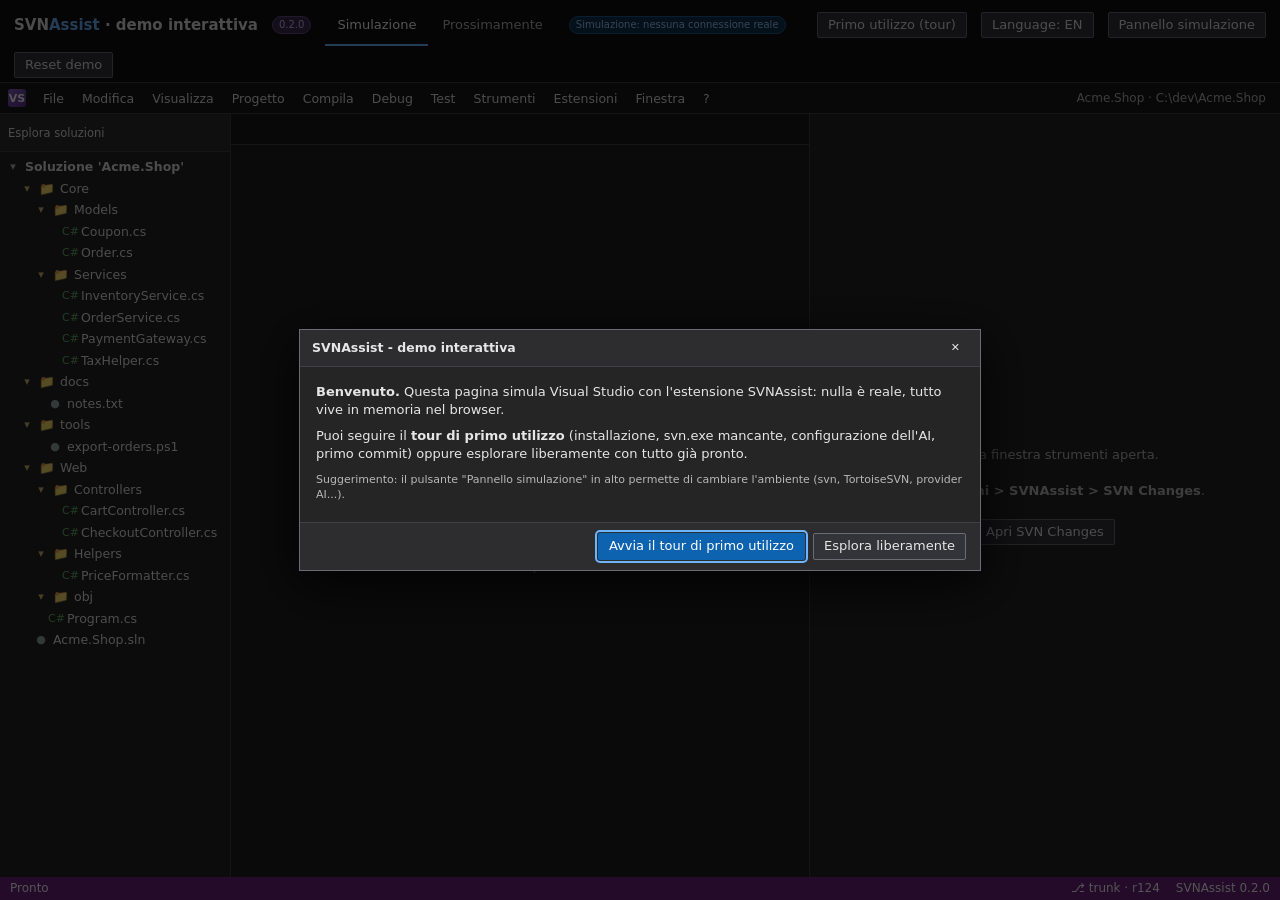
==== docs/demo/svnassist-demo.html @ 739f7c04 "Improve UI accessibility and native prompts; add audit tooling - Fix Shelve modality and focus, narr" ====
<!DOCTYPE html>
<html lang="it" data-theme="dark">
<head>
<meta charset="utf-8">
<meta name="viewport" content="width=device-width, initial-scale=1">
<title>SVNAssist - Demo interattiva</title>
<style>
/* Variabili del tema. Unico posto in cui compaiono colori fissi.
   Il tema "Auto" e' fornito dall'host (VS) con messaggio {type:"theme",kind,vars}: sovrascrive queste variabili. */
:root, :root[data-theme="dark"] {
  color-scheme: dark;
  --bg0:#181818; --bg1:#1f1f1f; --bg2:#252526; --bg3:#2d2d30; --bg4:#33333a; --bd:#3f3f46; --bd2:#6b6b75;
  --fg:#e6e6e6; --fg2:#b8b8b8; --fg3:#a4a4a4;
  --acc:#0e63b0; --acc-fg:#ffffff; --acc-h:#1473c9; --acc2:#6cb6ff; --acc-bg:#04395e; --focus:#6cb6ff;
  --ok:#4ec9b0; --warn:#e5b84b; --err:#ff8f7a;
  --st-M:#79a8f5; --st-A:#4fc47f; --st-D:#f59a9a; --st-C:#ff93a4; --st-U:#b0b0b0; --st-X:#ffa53a; --st-R:#b99af0;
  --add-bg:#12331c; --add-fg:#a8ecb5; --add-hl:#1a5c2e; --del-bg:#3b1519; --del-fg:#ffb8b3; --del-hl:#7a2a30;
  --hunk-bg:#13263d; --hunk-fg:#8fc2ff; --empty-bg:#202024;
  --syn-kw:#7cb7ff; --syn-str:#e8a87c; --syn-cm:#8fb98f; --syn-num:#b5cea8; --syn-ty:#4ec9b0;
  --chip-ok-bg:#12372d; --chip-ok-fg:#8be3c7; --chip-fail-bg:#3d1d17; --chip-fail-fg:#ffb3a3; --chip-run-bg:#10324f; --chip-run-fg:#9fd0ff;
  --warn-bg:#4a3500; --warn-fg:#ffd98a;
  --shadow:rgba(0,0,0,.55); --scrim:rgba(0,0,0,.6);
  --font:"Segoe UI",system-ui,-apple-system,Roboto,sans-serif; --mono:Consolas,"Cascadia Mono","Courier New",monospace; --fs:13px;
}
:root[data-theme="light"] {
  color-scheme: light;
  --bg0:#ffffff; --bg1:#ffffff; --bg2:#f3f3f3; --bg3:#e8e8e8; --bg4:#e2e2e2; --bd:#cccccc; --bd2:#767676;
  --fg:#1e1e1e; --fg2:#4a4a4a; --fg3:#595959;
  --acc:#005fb8; --acc-fg:#ffffff; --acc-h:#0a4f96; --acc2:#0050a0; --acc-bg:#cfe6fa; --focus:#005fb8;
  --ok:#0f6b4f; --warn:#8a5a00; --err:#b42318;
  --st-M:#0550ae; --st-A:#146c2e; --st-D:#b42318; --st-C:#b4132a; --st-U:#595959; --st-X:#954600; --st-R:#6639ba;
  --add-bg:#dcf5e1; --add-fg:#0f5a26; --add-hl:#9be0ae; --del-bg:#fbe0e0; --del-fg:#8f1d1d; --del-hl:#f2a8a8;
  --hunk-bg:#e1edfb; --hunk-fg:#0a4f96; --empty-bg:#f0f0f0;
  --syn-kw:#0b4fb3; --syn-str:#a33d00; --syn-cm:#2d6a2d; --syn-num:#1f6b3a; --syn-ty:#0f6b73;
  --chip-ok-bg:#d8f3e8; --chip-ok-fg:#0b5a40; --chip-fail-bg:#fbe0dc; --chip-fail-fg:#8f1d12; --chip-run-bg:#dcecfb; --chip-run-fg:#0a4f96;
  --warn-bg:#fff0c2; --warn-fg:#5c3d00;
  --shadow:rgba(0,0,0,.25); --scrim:rgba(0,0,0,.35);
}
:root[data-theme="blue"] {
  color-scheme: dark;
  --bg0:#1f2d45; --bg1:#243551; --bg2:#2b3d5c; --bg3:#344a6c; --bg4:#36507c; --bd:#4d6893; --bd2:#8aa3cc;
  --fg:#f3f7fd; --fg2:#cbd7ea; --fg3:#b9c8e0;
  --acc:#1a62ae; --acc-fg:#ffffff; --acc-h:#2272c9; --acc2:#9bcdff; --acc-bg:#285c99; --focus:#ffffff;
  --ok:#6fe0c4; --warn:#ffd36b; --err:#ffa08e;
  --st-M:#b3d2ff; --st-A:#8cf0b5; --st-D:#ffb0b0; --st-C:#ffbac6; --st-U:#d8e2f2; --st-X:#ffc680; --st-R:#dcc8ff;
  --add-bg:#1a4a3a; --add-fg:#b6f3c8; --add-hl:#226a4c; --del-bg:#58283a; --del-fg:#ffc9cd; --del-hl:#8f3f55;
  --hunk-bg:#1c3a66; --hunk-fg:#a9d2ff; --empty-bg:#27394f;
  --syn-kw:#9bcdff; --syn-str:#ffc69a; --syn-cm:#a8d5a8; --syn-num:#c6e2b8; --syn-ty:#7fe5d0;
  --chip-ok-bg:#1a4a3a; --chip-ok-fg:#b6f3e0; --chip-fail-bg:#58283a; --chip-fail-fg:#ffd0d4; --chip-run-bg:#1c3a66; --chip-run-fg:#bfe0ff;
  --warn-bg:#5c4a12; --warn-fg:#ffe7a8;
  --shadow:rgba(0,0,0,.5); --scrim:rgba(0,0,0,.55);
}

}
*{box-sizing:border-box}
html,body{height:100%;margin:0}
body{background:var(--bg0);color:var(--fg);font:13px/1.4 var(--font);overflow:hidden;display:flex;flex-direction:column;height:100vh}
button,input,select,textarea{font:inherit;color:inherit}
button{cursor:pointer}
:focus-visible{outline:2px solid var(--acc2);outline-offset:1px}
[hidden]{display:none!important}
.btn{background:var(--bg4);border:1px solid var(--bd2);border-radius:2px;padding:3px 10px;color:var(--fg)}
.btn:hover:not(:disabled){background:#45454c;border-color:var(--acc2)}
.btn:disabled{opacity:.45;cursor:default}
.btn.primary{background:var(--acc);border-color:var(--acc);color:#fff}
.btn.primary:hover:not(:disabled){background:var(--acc2)}
.btn.sm{padding:1px 7px;font-size:11px}
.btn.ghost{background:transparent;border-color:transparent}
.btn.ghost:hover:not(:disabled){background:var(--bg4);border-color:var(--bd2)}
input[type=text],input[type=number],textarea,select{background:var(--bg1);border:1px solid var(--bd2);border-radius:2px;padding:3px 6px;width:100%}
textarea{resize:vertical;font-family:var(--font)}
.spin{display:inline-block;width:11px;height:11px;border:2px solid var(--fg3);border-top-color:var(--acc2);border-radius:50%;animation:sp .7s linear infinite;vertical-align:-2px;margin-right:5px}
@keyframes sp{to{transform:rotate(360deg)}}
.tag{display:inline-block;font-size:10px;padding:1px 6px;border-radius:9px;background:#5a3d00;color:#ffd27a;border:1px solid #8a6100;white-space:nowrap}
.tag.soon{background:#3b2a52;color:#d9b8ff;border-color:#6a4a8f}
.tag.info{background:#10324f;color:#9fd0ff;border-color:#1c5a91}
.tag.ok{background:#12372d;color:#8be3c7;border-color:#1d6b55}
.muted{color:var(--fg2)} .small{font-size:11px}

/* ---------- barra superiore della demo ---------- */
.demo-top{min-height:46px;display:flex;flex-wrap:wrap;align-items:center;gap:6px 14px;padding:4px 14px;flex:none;background:#0f0f10;border-bottom:1px solid var(--bd)}
.demo-top h1{font-size:15px;margin:0;font-weight:600;white-space:nowrap}
.demo-top h1 span{color:var(--acc2)}
.tabs{display:flex;gap:2px}
.tabs button{background:transparent;border:0;border-bottom:2px solid transparent;padding:12px 12px 10px;color:var(--fg2)}
.tabs button[aria-selected=true]{color:#fff;border-bottom-color:var(--acc2)}
.tabs button:hover{color:#fff}
.demo-top .sp{flex:1}
#page{flex:1;min-height:0;position:relative}
.view{height:100%}
.sim{display:flex;height:100%}
.vs{flex:1;min-width:0;display:flex;flex-direction:column;background:var(--bg1)}
.sim-panel{width:330px;flex:none;background:var(--bg2);border-left:1px solid var(--bd);overflow:auto;padding:10px 12px 40px}
body.panel-closed .sim-panel{display:none}
@media (max-width:1250px){
  .sim-panel{position:absolute;right:0;top:0;bottom:0;z-index:40;box-shadow:-8px 0 24px #000a}
}

/* ---------- Visual Studio mock ---------- */
.vs-title{height:30px;display:flex;align-items:center;background:var(--bg0);border-bottom:1px solid var(--bd);padding-left:8px;gap:2px;position:relative}
.vs-logo{width:18px;height:18px;margin-right:6px;background:linear-gradient(135deg,#8661c5,#5c2d91);border-radius:3px;color:#fff;font-weight:700;font-size:11px;display:grid;place-items:center}
.menubar{display:flex;gap:0}
.menubar>div{position:relative}
.menubar>div>button{background:transparent;border:0;padding:5px 9px;font-size:12.5px}
.menubar>div>button:hover,.menubar>div>button[aria-expanded=true]{background:var(--bg4)}
.vs-title .sp{flex:1}
.vs-title .sol-name{color:var(--fg2);font-size:12px;margin-right:14px}
.dd{position:absolute;top:100%;left:0;min-width:230px;background:var(--bg3);border:1px solid var(--bd2);box-shadow:0 6px 18px #000a;padding:3px 0;z-index:60}
.dd button,.ctx button{display:flex;width:100%;justify-content:space-between;gap:20px;background:transparent;border:0;text-align:left;padding:4px 22px 4px 18px;font-size:12.5px;white-space:nowrap}
.dd button:hover:not(:disabled),.ctx button:hover:not(:disabled){background:var(--acc-bg)}
.dd button:disabled,.ctx button:disabled{color:var(--fg3);cursor:default}
.dd hr,.ctx hr{border:0;border-top:1px solid var(--bd);margin:3px 0}
.dd .sub{position:relative}
.dd .sub>.dd{left:100%;top:-4px}
.dd kbd{color:var(--fg3);font-family:inherit;font-size:11px}
.vs-body{flex:1;display:flex;min-height:0}
.se{width:230px;flex:none;background:var(--bg2);border-right:1px solid var(--bd);display:flex;flex-direction:column;min-height:0}
.pane-h{background:var(--bg3);padding:5px 8px;font-size:11.5px;text-transform:none;display:flex;align-items:center;justify-content:space-between;border-bottom:1px solid var(--bd);min-height:27px}
.se-tree{flex:1;overflow:auto;padding:4px 0}
.se-empty{padding:16px 12px;color:var(--fg2)}
.node{display:flex;align-items:center;gap:5px;padding:2px 6px;cursor:default;white-space:nowrap;border:0;background:transparent;width:100%;text-align:left;font-size:12.5px}
.node:hover{background:var(--bg4)}
.node.sel{background:var(--acc-bg)}
.node .ic{width:14px;text-align:center;color:var(--fg2);font-size:11px;flex:none}
.node .cs{color:#68b36b}.node .cfg{color:#9aa}.node .fld{color:#dcb67a}
.center{flex:1;min-width:0;display:flex;flex-direction:column;background:var(--bg1)}
.doc-tabs{display:flex;background:var(--bg0);border-bottom:1px solid var(--bd);min-height:30px;overflow:hidden}
.doc-tabs button{background:transparent;border:0;border-right:1px solid var(--bd);padding:6px 12px;color:var(--fg2);font-size:12.5px;white-space:nowrap}
.doc-tabs button[aria-selected=true]{background:var(--bg1);color:var(--fg);border-top:2px solid var(--acc2);padding-top:4px}
.doc-body{flex:1;min-height:0;position:relative;display:flex;flex-direction:column}
.editor{flex:1;display:flex;min-height:0}
.gutter{background:var(--bg1);color:var(--fg3);font:12px/1.5 var(--mono);text-align:right;padding:8px 8px 8px 12px;user-select:none;overflow:hidden;white-space:pre}
.editor textarea{flex:1;border:0;border-radius:0;background:var(--bg1);font:12px/1.5 var(--mono);padding:8px;resize:none;white-space:pre;overflow:auto;width:auto}
.ed-bar{display:flex;align-items:center;gap:10px;padding:4px 10px;background:var(--bg2);border-top:1px solid var(--bd);font-size:11.5px;color:var(--fg2)}
.welcome{margin:auto;max-width:430px;text-align:center;color:var(--fg2);padding:20px}
.welcome h2{color:var(--fg);font-weight:400;margin:0 0 8px}
.dock{width:470px;flex:none;background:var(--bg2);border-left:1px solid var(--bd);display:flex;flex-direction:column;min-height:0}
.dock-tabs{display:flex;background:var(--bg3);border-bottom:1px solid var(--bd)}
.dock-tabs button{background:transparent;border:0;padding:5px 12px;color:var(--fg2);font-size:12px;border-top:2px solid transparent}
.dock-tabs button[aria-selected=true]{color:var(--fg);background:var(--bg2);border-top-color:var(--acc2)}
.dock-tabs .x{padding:5px 7px;margin-left:-8px;color:var(--fg3)}
.dock-body{flex:1;min-height:0;overflow:hidden;display:flex;flex-direction:column}
.dock-empty{margin:auto;padding:20px;text-align:center;color:var(--fg2)}
.vs-status{height:23px;background:#68217a;color:#fff;display:flex;align-items:center;padding:0 10px;font-size:12px;gap:16px}
.vs-status.err{background:#a1260d}
.vs-status .sp{flex:1}
@media (max-width:1100px){.se{width:170px}.dock{width:400px}}

.ctx{position:fixed;background:var(--bg3);border:1px solid var(--bd2);box-shadow:0 6px 18px #000a;padding:3px 0;z-index:200;min-width:190px}
/* ---------- sim panel ---------- */
.sim-panel h3{font-size:12px;text-transform:uppercase;letter-spacing:.06em;color:var(--fg2);margin:16px 0 6px;font-weight:600}
.sim-panel h3:first-child{margin-top:0}
.tg{display:flex;align-items:center;gap:8px;padding:3px 0;font-size:12.5px;cursor:pointer}
.tg input{width:auto;accent-color:var(--acc2)}
.tg .hint{font-size:10.5px;color:var(--fg3);display:block}
.sim-panel .btn{margin:2px 4px 2px 0}
.cmdlog{background:var(--bg0);border:1px solid var(--bd);height:130px;overflow:auto;font:11px/1.4 var(--mono);padding:5px 7px;color:#b5c7d6;white-space:pre-wrap}
.cmdlog .c{color:#e5c07b}
.note{background:#10324f;border:1px solid #1c5a91;color:#bfe0ff;border-radius:3px;padding:6px 8px;font-size:11.5px;margin:6px 0}
.chain{font-size:11.5px;color:var(--fg2);margin-top:4px}

/* ---------- modali ---------- */
#overlay{position:fixed;inset:0;background:#000a;display:none;z-index:300;align-items:center;justify-content:center;padding:20px}
#overlay.on{display:flex}
.modal{background:var(--bg2);border:1px solid var(--bd2);box-shadow:0 12px 48px #000d;min-width:360px;max-width:min(680px,96vw);max-height:92vh;display:flex;flex-direction:column}
.modal.wide{width:min(900px,96vw);max-width:96vw}
.m-title{padding:8px 12px;background:var(--bg3);border-bottom:1px solid var(--bd);display:flex;justify-content:space-between;align-items:center;font-weight:600;font-size:12.5px}
.m-body{padding:16px 16px 12px;overflow:auto;white-space:normal}
.m-body.msg{display:flex;gap:14px}
.m-ico{font-size:28px;line-height:1}
.m-body p{margin:0 0 8px;white-space:pre-wrap}
.m-foot{padding:10px 14px;display:flex;justify-content:flex-end;gap:8px;background:var(--bg3);border-top:1px solid var(--bd);flex-wrap:wrap;align-items:center}
.m-foot .l{margin-right:auto}
.banner{background:#3b2a52;color:#e6d0ff;border:1px dashed #8a63b8;padding:5px 10px;font-size:11.5px;text-align:center}
.opt-grid{display:grid;grid-template-columns:200px 1fr;gap:0;min-height:380px}
.opt-tree{background:var(--bg1);border-right:1px solid var(--bd);padding:6px 0;font-size:12.5px}
.opt-tree div{padding:3px 12px;color:var(--fg2)}
.opt-tree .on{background:var(--acc-bg);color:var(--fg)}
.opt-form{padding:10px 14px;overflow:auto;max-height:62vh}
.opt-row{margin-bottom:11px}
.opt-row label{display:block;font-size:12px;margin-bottom:3px}
.opt-row .h{font-size:11px;color:var(--fg3);margin-top:2px}
.opt-row .bad{color:var(--warn)}
#toasts{position:fixed;left:50%;bottom:22px;transform:translateX(-50%);display:flex;flex-direction:column;gap:6px;z-index:500;align-items:center;pointer-events:none}
.toast{background:#0b3a63;border:1px solid var(--acc2);padding:8px 16px;border-radius:3px;box-shadow:0 4px 16px #000a;animation:fi .2s;max-width:80vw}
@keyframes fi{from{opacity:0;transform:translateY(8px)}}
.vsix{width:520px}
.vsix .row{display:flex;gap:12px;align-items:center}
.vsix .logo{width:54px;height:54px;border-radius:8px;background:linear-gradient(135deg,#0e70c0,#5c2d91);display:grid;place-items:center;font-weight:700;font-size:20px;color:#fff}

/* ---------- tour ---------- */
#tour{flex:none;background:#12263a;border-top:2px solid var(--acc2);padding:8px 14px 10px;max-height:40vh;overflow:auto;position:relative;z-index:30}
#tour .tcard{display:flex;gap:18px;align-items:flex-start}
#tour .tl{flex:1;min-width:0}
#tour .tr{display:flex;flex-wrap:wrap;gap:6px;justify-content:flex-end;max-width:360px}
#tour .th2{display:flex;gap:12px;align-items:center;font-size:12px;color:#9fd0ff;margin-bottom:2px}
#tour h4{margin:0 0 3px;font-size:14px}
#tour p{margin:0 0 5px;font-size:12.5px}
#tour .done{color:var(--ok);font-weight:600}
#tour .hint{background:#0b1b2b;border-left:3px solid var(--acc2);padding:5px 8px;font-size:11.5px;margin:5px 0}
#tour .ptr{font-size:11.5px;color:#ffd24a}
.dots{display:flex;gap:4px}.dots i{width:18px;height:4px;background:#2c4a66;border-radius:2px}.dots i.on{background:var(--acc2)}.dots i.cur{background:#fff}
.tour-target{outline:2px solid #ffd24a!important;outline-offset:2px;animation:pulse 1.2s ease-in-out infinite}
@keyframes pulse{50%{outline-color:#ffd24a00}}
@media (max-width:800px){#tour .tcard{flex-direction:column;gap:6px}#tour .tr{justify-content:flex-start;max-width:none}#tour{max-height:34vh;padding:6px 12px}#tour .btn{padding:2px 8px}.demo-top .btn{padding:2px 8px}}


/* ---------- layout stretto ---------- */
.nv{display:none;gap:3px;margin-left:8px}
.dock{container-type:inline-size}
@container (max-width:420px){.frow{grid-template-columns:auto 18px 1fr auto}.frow .act{display:none}}
.tw .row{flex-wrap:wrap}
.modal{min-width:min(360px,92vw)}
@media (max-width:1000px){
  .nv{display:flex}
  .menubar>div.dummy{display:none}
  .se{display:none;position:absolute;left:0;top:30px;bottom:23px;z-index:50;box-shadow:6px 0 18px #000a;width:230px}
  .vs-body.se-open .se{display:flex}
  .vs-body.v-doc .dock{display:none}
  .vs-body.v-dock .center{display:none}
  .dock{width:100%;border-left:0}
  .vs-title .sol-name{display:none}
}
@media (max-width:700px){.demo-top .tag{display:none}.demo-top h1{font-size:13px}}

/* ---------- prossimamente ---------- */
.soon-wrap{height:100%;overflow:auto;padding:22px 26px 60px;background:var(--bg0)}
.soon-wrap h2{margin:0 0 4px}
.soon-grid{display:grid;grid-template-columns:repeat(auto-fill,minmax(300px,1fr));gap:14px;margin-top:16px}
.card{position:relative;background:var(--bg2);border:1px dashed var(--bd2);padding:14px;border-radius:4px;filter:saturate(.35);opacity:.92}
.card h3{margin:0 0 6px;font-size:14px;color:var(--fg)}
.card p{margin:0 0 10px;color:var(--fg2);font-size:12.5px}
.card .tag{position:absolute;top:10px;right:10px}
.card ul{margin:0 0 10px;padding-left:18px;color:var(--fg2);font-size:12px}
.blame{font:12px/1.5 var(--mono);width:100%;border-collapse:collapse}
.blame td{padding:0 6px;white-space:pre}
.blame td:nth-child(1){color:var(--fg3)}.blame td:nth-child(2){color:var(--acc2)}.blame td:nth-child(3){color:var(--ok)}
.blame tr:hover{background:var(--bg3)}
.three{display:grid;grid-template-columns:1fr 1fr 1fr;gap:8px}
.three pre{margin:0;background:var(--bg1);border:1px solid var(--bd);padding:6px;font:11.5px/1.45 var(--mono);height:190px;overflow:auto}
.three h5{margin:0 0 3px;font-size:11.5px;color:var(--fg2)}
.sugg{position:absolute;background:var(--bg3);border:1px solid var(--bd2);box-shadow:0 6px 16px #000a;z-index:5;min-width:280px}
.sugg button{display:block;width:100%;background:transparent;border:0;text-align:left;padding:4px 8px}
.sugg button:hover,.sugg button.on{background:var(--acc-bg)}

/* ---------- UI.Web incorporata (iframe) ---------- */
.uiframe{display:block;width:100%;height:100%;border:0;background:var(--bg2)}
.dock-body{overflow:hidden}
.doc-frames{position:absolute;inset:0}
.doc-frames iframe{position:absolute;inset:0;width:100%;height:100%;border:0;background:var(--bg1)}
.doc-frames iframe[hidden]{display:none}
.theme-sel{display:flex;gap:6px;align-items:center;margin:4px 0}
/* barra della demo e tour: sempre scure, indipendenti dal tema di Visual Studio */
.demo-top,#tour{--fg:#e6e6e6;--fg2:#b8b8b8;--fg3:#a4a4a4;--bg4:#33333a;--bd2:#6b6b75;--acc2:#6cb6ff;color:var(--fg)}
.soon-wrap{color:var(--fg)}

</style>
</head>
<body class="panel-closed">
<header class="demo-top">
  <h1>SVN<span>Assist</span> &middot; demo interattiva</h1><span class="tag soon" title="Versione">0.2.0</span>
  <nav class="tabs" role="tablist" aria-label="Sezioni della demo">
    <button role="tab" id="tabbtn-sim" aria-selected="true" data-act="tab" data-arg="sim">Simulazione</button>
    <button role="tab" id="tabbtn-soon" aria-selected="false" data-act="tab" data-arg="soon">Prossimamente</button>
  </nav>
  <span class="tag info" title="Tutto quello che vedi e' simulato in memoria nel browser">Simulazione: nessuna connessione reale</span>
  <span class="sp"></span>
  <button class="btn" data-act="tourStart">Primo utilizzo (tour)</button>
  <button class="btn" id="btnLang" data-act="lang" title="Lingua dell'interfaccia SVNAssist / SVNAssist interface language" aria-label="Lingua / Language">IT | EN</button>
  <button class="btn" id="btnPanel" data-act="togglePanel" aria-pressed="false">Pannello simulazione</button>
  <button class="btn" data-act="reset">Reset demo</button>
</header>
<main id="page">
  <section class="view" id="view-sim">
    <div class="sim">
      <div class="vs" id="vs">
        <div class="vs-title">
          <div class="vs-logo" aria-hidden="true">VS</div>
          <div class="menubar" id="menubar" role="menubar"></div>
          <div class="nv"><button class="btn sm" data-act="nvSe">Esplora</button><button class="btn sm" data-act="nvView" data-arg="doc">Editor / Log</button><button class="btn sm" data-act="nvView" data-arg="dock">SVN Changes</button></div>
          <div class="sp"></div>
          <span class="sol-name" id="solName"></span>
        </div>
        <div class="vs-body v-dock" id="vsBody">
          <aside class="se" aria-label="Esplora soluzioni">
            <div class="pane-h"><span>Esplora soluzioni</span><span class="muted small" id="seNote"></span></div>
            <div class="se-tree" id="seTree"></div>
          </aside>
          <div class="center">
            <div class="doc-tabs" id="docTabs" role="tablist"></div>
            <div class="doc-body" id="docBody"></div>
          </div>
          <aside class="dock" id="dock" aria-label="Finestre strumenti"></aside>
        </div>
        <div class="vs-status" id="vsStatus"></div>
      </div>
      <aside class="sim-panel" id="simPanel" aria-label="Pannello simulazione"></aside>
    </div>
  </section>
  <section class="view" id="view-soon" hidden></section>
</main>
<div id="overlay" role="presentation"></div>
<div id="toasts" aria-live="polite"></div>
<div id="ctxhost"></div>
<div id="tour" hidden role="dialog" aria-label="Tour primo utilizzo"></div>
<script>window.__UI_DOC = "<!DOCTYPE html>\n<html lang=\"it\" data-theme=\"dark\">\n<head>\n<meta charset=\"utf-8\">\n<meta name=\"viewport\" content=\"width=device-width, initial-scale=1\">\n<title>SVNAssist</title>\n<style>\n/* Variabili del tema. Unico posto in cui compaiono colori fissi.\n   Il tema \"Auto\" e' fornito dall'host (VS) con messaggio {type:\"theme\",kind,vars}: sovrascrive queste variabili. */\n:root, :root[data-theme=\"dark\"] {\n  color-scheme: dark;\n  --bg0:#181818; --bg1:#1f1f1f; --bg2:#252526; --bg3:#2d2d30; --bg4:#33333a; --bd:#3f3f46; --bd2:#6b6b75;\n  --fg:#e6e6e6; --fg2:#b8b8b8; --fg3:#a4a4a4;\n  --acc:#0e63b0; --acc-fg:#ffffff; --acc-h:#1473c9; --acc2:#6cb6ff; --acc-bg:#04395e; --focus:#6cb6ff;\n  --ok:#4ec9b0; --warn:#e5b84b; --err:#ff8f7a;\n  --st-M:#79a8f5; --st-A:#4fc47f; --st-D:#f59a9a; --st-C:#ff93a4; --st-U:#b0b0b0; --st-X:#ffa53a; --st-R:#b99af0;\n  --add-bg:#12331c; --add-fg:#a8ecb5; --add-hl:#1a5c2e; --del-bg:#3b1519; --del-fg:#ffb8b3; --del-hl:#7a2a30;\n  --hunk-bg:#13263d; --hunk-fg:#8fc2ff; --empty-bg:#202024;\n  --syn-kw:#7cb7ff; --syn-str:#e8a87c; --syn-cm:#8fb98f; --syn-num:#b5cea8; --syn-ty:#4ec9b0;\n  --chip-ok-bg:#12372d; --chip-ok-fg:#8be3c7; --chip-fail-bg:#3d1d17; --chip-fail-fg:#ffb3a3; --chip-run-bg:#10324f; --chip-run-fg:#9fd0ff;\n  --warn-bg:#4a3500; --warn-fg:#ffd98a;\n  --shadow:rgba(0,0,0,.55); --scrim:rgba(0,0,0,.6);\n  --font:\"Segoe UI\",system-ui,-apple-system,Roboto,sans-serif; --mono:Consolas,\"Cascadia Mono\",\"Courier New\",monospace; --fs:13px;\n}\n:root[data-theme=\"light\"] {\n  color-scheme: light;\n  --bg0:#ffffff; --bg1:#ffffff; --bg2:#f3f3f3; --bg3:#e8e8e8; --bg4:#e2e2e2; --bd:#cccccc; --bd2:#767676;\n  --fg:#1e1e1e; --fg2:#4a4a4a; --fg3:#595959;\n  --acc:#005fb8; --acc-fg:#ffffff; --acc-h:#0a4f96; --acc2:#0050a0; --acc-bg:#cfe6fa; --focus:#005fb8;\n  --ok:#0f6b4f; --warn:#8a5a00; --err:#b42318;\n  --st-M:#0550ae; --st-A:#146c2e; --st-D:#b42318; --st-C:#b4132a; --st-U:#595959; --st-X:#954600; --st-R:#6639ba;\n  --add-bg:#dcf5e1; --add-fg:#0f5a26; --add-hl:#9be0ae; --del-bg:#fbe0e0; --del-fg:#8f1d1d; --del-hl:#f2a8a8;\n  --hunk-bg:#e1edfb; --hunk-fg:#0a4f96; --empty-bg:#f0f0f0;\n  --syn-kw:#0b4fb3; --syn-str:#a33d00; --syn-cm:#2d6a2d; --syn-num:#1f6b3a; --syn-ty:#0f6b73;\n  --chip-ok-bg:#d8f3e8; --chip-ok-fg:#0b5a40; --chip-fail-bg:#fbe0dc; --chip-fail-fg:#8f1d12; --chip-run-bg:#dcecfb; --chip-run-fg:#0a4f96;\n  --warn-bg:#fff0c2; --warn-fg:#5c3d00;\n  --shadow:rgba(0,0,0,.25); --scrim:rgba(0,0,0,.35);\n}\n:root[data-theme=\"blue\"] {\n  color-scheme: dark;\n  --bg0:#1f2d45; --bg1:#243551; --bg2:#2b3d5c; --bg3:#344a6c; --bg4:#36507c; --bd:#4d6893; --bd2:#8aa3cc;\n  --fg:#f3f7fd; --fg2:#cbd7ea; --fg3:#b9c8e0;\n  --acc:#1a62ae; --acc-fg:#ffffff; --acc-h:#2272c9; --acc2:#9bcdff; --acc-bg:#285c99; --focus:#ffffff;\n  --ok:#6fe0c4; --warn:#ffd36b; --err:#ffa08e;\n  --st-M:#b3d2ff; --st-A:#8cf0b5; --st-D:#ffb0b0; --st-C:#ffbac6; --st-U:#d8e2f2; --st-X:#ffc680; --st-R:#dcc8ff;\n  --add-bg:#1a4a3a; --add-fg:#b6f3c8; --add-hl:#226a4c; --del-bg:#58283a; --del-fg:#ffc9cd; --del-hl:#8f3f55;\n  --hunk-bg:#1c3a66; --hunk-fg:#a9d2ff; --empty-bg:#27394f;\n  --syn-kw:#9bcdff; --syn-str:#ffc69a; --syn-cm:#a8d5a8; --syn-num:#c6e2b8; --syn-ty:#7fe5d0;\n  --chip-ok-bg:#1a4a3a; --chip-ok-fg:#b6f3e0; --chip-fail-bg:#58283a; --chip-fail-fg:#ffd0d4; --chip-run-bg:#1c3a66; --chip-run-fg:#bfe0ff;\n  --warn-bg:#5c4a12; --warn-fg:#ffe7a8;\n  --shadow:rgba(0,0,0,.5); --scrim:rgba(0,0,0,.55);\n}\n</style>\n<style>\n/* Stile del pannello. Solo variabili di tokens.css: nessun colore fisso qui. */\n*{box-sizing:border-box}\nhtml,body{height:100%;margin:0}\nbody{background:var(--bg2);color:var(--fg);font:var(--fs)/1.4 var(--font);overflow:hidden}\n.sprite{position:absolute;width:0;height:0}\nbutton,input,select,textarea{font:inherit;color:inherit}\nbutton{cursor:pointer}\n:focus-visible{outline:2px solid var(--focus);outline-offset:-1px}\n[hidden]{display:none!important}\n.sr{position:absolute;width:1px;height:1px;overflow:hidden;clip:rect(0 0 0 0)}\n.fill{flex:1 1 0;min-width:0}\n.muted{color:var(--fg2)} .small{font-size:.9em}\n.ic{width:16px;height:16px;flex:none;vertical-align:middle}\n.ic.big{width:32px;height:32px;color:var(--ok)}\nb{font-weight:600}\n\n/* pulsanti: pochi, con etichetta; le azioni secondarie sono icone o menu */\n.btn{display:inline-flex;align-items:center;gap:6px;background:var(--bg4);border:1px solid var(--bd2);border-radius:4px;padding:4px 11px;color:var(--fg);white-space:nowrap}\n.btn:hover:not(:disabled){border-color:var(--acc2)}\n.btn:disabled{opacity:.5;cursor:default}\n.btn.primary{background:var(--acc);border-color:var(--acc);color:var(--acc-fg);font-weight:600}\n.btn.primary:hover:not(:disabled){background:var(--acc-h)}\n.btn.sm{padding:2px 8px;font-size:.92em}\n.btn.ghost{background:transparent;border-color:transparent;color:var(--fg2)}\n.btn.ghost:hover:not(:disabled){background:var(--bg4);color:var(--fg)}\n.btn.ghost.warn{color:var(--warn)}\n.btn.ai .ic{color:var(--acc2)}\n.pill{background:var(--acc-fg);color:var(--acc);border-radius:9px;padding:0 6px;font-size:.88em;font-weight:700;min-width:18px;text-align:center}\n.ib{display:inline-grid;place-items:center;width:24px;height:24px;padding:0;background:transparent;border:1px solid transparent;border-radius:4px;color:var(--fg2)}\n.ib:hover:not(:disabled){background:var(--bg4);color:var(--fg)}\n.ib:disabled{opacity:.45;cursor:default}\ninput[type=text],input[type=search],textarea{background:var(--bg1);border:1px solid var(--bd2);border-radius:4px;padding:5px 8px;width:100%;color:var(--fg)}\ninput::placeholder,textarea::placeholder{color:var(--fg3)}\ntextarea{resize:vertical;min-height:62px;max-height:40vh;font-family:var(--font)}\n.spin{display:inline-block;width:12px;height:12px;border:2px solid var(--fg3);border-top-color:var(--acc2);border-radius:50%;animation:sp .7s linear infinite}\n@keyframes sp{to{transform:rotate(360deg)}}\n@media (prefers-reduced-motion:reduce){.spin{animation-duration:2s}}\n\n/* struttura */\n.app{display:flex;flex-direction:column;height:100vh;min-height:0;position:relative}\n.bar{display:flex;align-items:center;gap:6px;padding:6px 8px;flex:none;flex-wrap:wrap}\n.branch{display:flex;align-items:center;gap:6px;min-width:0;overflow:hidden;white-space:nowrap;text-overflow:ellipsis}\n.branch b{overflow:hidden;text-overflow:ellipsis}\n.mb{display:flex;flex-wrap:wrap;align-items:center;gap:8px;margin:0 8px 6px;padding:6px 8px;border:1px solid var(--bd2);border-left:3px solid var(--acc);border-radius:4px;background:var(--acc-bg)}\n.mb.warn{border-left-color:var(--warn);background:var(--warn-bg);color:var(--warn-fg)}\nbutton.branch{background:none;border:0;border-radius:4px;color:inherit;font:inherit;padding:2px 6px;cursor:pointer}\nbutton.branch:hover{background:var(--bg3)}\nbutton.branch:focus-visible{outline:2px solid var(--focus);outline-offset:-2px}\n.wc{display:flex;gap:6px;align-items:center;padding:0 8px 6px}\n.wc label{font-weight:600;white-space:nowrap}\n.commit{padding:0 8px 4px;flex:none;display:flex;flex-direction:column;gap:2px}\n.commit .bar{padding:6px 0 2px}\n.ai-s{font-size:.92em;color:var(--fg2);padding:2px 0}\n.trace{display:flex;flex-wrap:wrap;gap:4px;align-items:center;font-size:.9em;padding:2px 0}\n.chip{display:inline-flex;gap:4px;align-items:center;padding:1px 8px;border-radius:10px;border:1px solid var(--bd2);background:var(--bg3);color:var(--fg2);white-space:nowrap}\n.chip.ok{background:var(--chip-ok-bg);color:var(--chip-ok-fg);border-color:transparent}\n.chip.fail{background:var(--chip-fail-bg);color:var(--chip-fail-fg);border-color:transparent}\n.chip.run{background:var(--chip-run-bg);color:var(--chip-run-fg);border-color:transparent}\n.chip.skip{border-style:dashed}\n.dl{background:var(--bg3);border:1px solid var(--bd);border-radius:4px;padding:6px 8px;font-size:.92em;margin:3px 0}\nprogress{display:block;width:100%;height:8px;margin:4px 0;accent-color:var(--acc2)}\n.foot{display:flex;flex-direction:column;align-items:stretch;gap:4px;padding:4px 8px;border-top:1px solid var(--bd);background:var(--bg3);flex:none;min-height:30px}\n.foot-r1,.foot-r2{display:flex;align-items:center;gap:8px;min-width:0}\n.foot-r1{min-height:22px}\n.foot .msg{display:inline-flex;align-items:center;gap:5px;min-width:0;max-width:100%}\n.foot .msg>span{overflow:hidden;text-overflow:ellipsis;white-space:nowrap;min-width:0}\n.foot .msg.ok,.foot .msg.err{font-weight:600;padding:1px 8px;border-radius:10px;animation:flash 2.4s ease-out}\n.foot .msg.ok{background:var(--chip-ok-bg);color:var(--chip-ok-fg)}\n.foot .msg.err{background:var(--chip-fail-bg);color:var(--chip-fail-fg)}\n/* Errori: testo intero su piu' righe (gli errori di svn sono lunghi), selezionabile; pulsante d'azione sotto se non c'e' posto */\n.foot-r1.err{flex-wrap:wrap;align-items:flex-start}\n.foot .msg.err{align-items:flex-start;padding:3px 8px;border-radius:6px;user-select:text;cursor:text}\n.foot .msg.err>svg{flex:none;margin-top:2px}\n.foot .msg.err>span{white-space:pre-wrap;overflow-wrap:anywhere;text-overflow:clip;max-height:9.5em;overflow:auto}\n@keyframes flash{0%,35%{box-shadow:0 0 0 3px var(--acc2)}100%{box-shadow:0 0 0 3px transparent}}\n/* Revision in cui e' la working copy: neutro = non si sa, verde = e' l'ultima del ramo, arancio = il server ne ha una piu' recente */\n.rev{display:inline-flex;align-items:center;gap:5px;min-width:0;padding:1px 8px;border-radius:10px;border:1px solid transparent;background:none;font:inherit;color:var(--fg2)}\n.rev>span{overflow:hidden;text-overflow:ellipsis;white-space:nowrap;min-width:0}\n.rev.ok{background:var(--chip-ok-bg);color:var(--chip-ok-fg);font-weight:600}\n.rev.bad{background:var(--warn-bg);color:var(--warn-fg);font-weight:600;cursor:pointer}\n.rev.bad:hover{border-color:currentColor}\n.foot-r1:empty{display:none}\n.prq-st{border-color:transparent;font-weight:600}\n.prq-st.ok{background:var(--chip-ok-bg);color:var(--chip-ok-fg)}\n.prq-st.bad{background:var(--chip-fail-bg);color:var(--chip-fail-fg)}\n.prq-st.bad:hover:not(:disabled),.prq-st.ok:hover:not(:disabled){border-color:currentColor}\n.prog{position:absolute;top:0;left:0;right:0;height:2px;overflow:hidden;display:none;z-index:5}\n.loading>.prog{display:block;background:var(--bg4)}\n.prog::after{content:\"\";display:block;height:100%;width:30%;background:var(--acc2);animation:ld 1s ease-in-out infinite}\n@keyframes ld{from{margin-left:-30%}to{margin-left:100%}}\n\n/* albero */\n.list{flex:1;min-height:80px;overflow:auto;background:var(--bg1);border-top:1px solid var(--bd);padding:2px 0}\n.tr{display:flex;align-items:center;gap:4px;height:26px;padding:0 6px 0 4px;white-space:nowrap;cursor:default;position:relative;user-select:none}\n.tr:hover{background:var(--bg3)}\n.tr[aria-selected=true]{background:var(--acc-bg)}\n.tr:focus-visible{outline:2px solid var(--focus);outline-offset:-2px}\n.tr.sec{background:var(--bg3);font-weight:600;border-bottom:1px solid var(--bd);position:sticky;top:0;z-index:1;text-transform:none}\n.tr.sec:hover{background:var(--bg4)}\n.tr.empty{color:var(--fg2);height:auto;padding:8px 14px;white-space:normal;line-height:1.4}\n.gd{width:14px;height:26px;flex:none;border-left:1px solid var(--bd);margin-left:2px}\n.gd:first-child{border-left-color:transparent}\n.chev{width:16px;height:16px;flex:none;display:grid;place-items:center;color:var(--fg2)}\n.chev .ic{width:12px;height:12px}\n.nm{overflow:hidden;text-overflow:ellipsis;min-width:0;flex:0 1 auto}\n.fol>.nm{font-weight:500}\n.dt{color:var(--fg2);font-size:.9em;overflow:hidden;text-overflow:ellipsis;min-width:0;flex:0 100 auto;margin-left:4px}\n.cnt{background:var(--bg4);color:var(--fg);border-radius:9px;padding:0 7px;font-size:.85em;flex:none}\n.fi{flex:none}\n.fi.fld{color:var(--st-X)}\n.fi.st-M{color:var(--st-M)}.fi.st-A{color:var(--st-A)}.fi.st-D{color:var(--st-D)}.fi.st-C{color:var(--st-C)}.fi.st-U{color:var(--st-U)}.fi.st-X{color:var(--st-X)}.fi.st-R{color:var(--st-R)}\n.st{font:700 12px var(--mono);width:18px;text-align:center;flex:none}\n.fi.st-K,.st.st-K,.lk{color:var(--st-X)}.lk{width:12px;height:12px;flex:none;margin-left:4px}\n.st.st-M{color:var(--st-M)}.st.st-A{color:var(--st-A)}.st.st-D{color:var(--st-D)}.st.st-C{color:var(--st-C)}.st.st-U{color:var(--st-U)}.st.st-X{color:var(--st-X)}.st.st-R{color:var(--st-R)}\n.acts{display:none;gap:0;flex:none}\n.tr:hover .acts,.tr:focus-within .acts,.tr:focus .acts,.tr[aria-selected=true] .acts{display:flex}\n.empty-state{display:flex;flex-direction:column;align-items:center;gap:4px;padding:28px 16px;text-align:center}\n\n/* menu */\n.menu{position:fixed;z-index:100;min-width:230px;background:var(--bg3);border:1px solid var(--bd2);border-radius:6px;box-shadow:0 8px 24px var(--shadow);padding:4px 0}\n.menu button{display:flex;width:100%;align-items:center;gap:6px;background:transparent;border:0;text-align:left;padding:5px 14px 5px 6px;color:var(--fg)}\n.menu button:hover:not(:disabled),.menu button:focus{background:var(--acc-bg);outline:none}\n.menu button:disabled{color:var(--fg3);cursor:default}\n.menu .mk{width:16px;flex:none;color:var(--acc2)}\n.menu .ml{flex:1}\n.menu kbd{color:var(--fg2);font:inherit;font-size:.9em;margin-left:18px}\n.menu hr{border:0;border-top:1px solid var(--bd);margin:4px 0}\n.menu .mh{padding:4px 12px 2px;color:var(--fg2);font-size:.85em;text-transform:uppercase;letter-spacing:.05em}\n\n/* prerequisiti */\n.prq{flex:none;background:var(--bg3);border-top:1px solid var(--bd);border-bottom:1px solid var(--bd);padding:6px 8px;max-height:45%;overflow:auto}\n.prq-h{display:flex;align-items:center;gap:6px}\n.prq h4{margin:8px 0 2px;font-size:.85em;color:var(--fg2);text-transform:uppercase;letter-spacing:.05em}\n.prq .fb{font-weight:600;margin-top:3px}\n.pi{display:flex;gap:8px;padding:5px 0;border-bottom:1px solid var(--bd)}\n.pm{width:16px;flex:none;margin-top:2px}.pi.ok .pm{color:var(--ok)}.pi.ko .pm{color:var(--st-X)}\n.pt{flex:1;min-width:0}\n.pb{display:flex;gap:4px;flex-wrap:wrap;margin-top:4px}\ndetails summary{cursor:pointer;color:var(--acc2);font-size:.9em;margin-top:2px}\npre.cmd{background:var(--bg0);border:1px solid var(--bd);padding:6px 8px;font:12px/1.4 var(--mono);white-space:pre-wrap;word-break:break-all;margin:4px 0;color:var(--fg)}\n\n/* log */\n.app.log .wc{padding-top:6px}\n.mh{display:flex;align-items:center;gap:8px;padding:6px 8px;flex:none}\n.llist.mrg{--c1:96px}\n.ck{display:inline-flex;align-items:center;justify-content:center;width:14px;height:14px;margin-right:6px;vertical-align:-2px;border:1px solid var(--bd2);border-radius:3px;background:var(--bg1)}\n.ck.on{background:var(--acc);border-color:var(--acc);color:var(--acc-fg)}\n.ck .ic{width:10px;height:10px}\n.mact{display:flex;gap:6px;flex-wrap:wrap;margin:8px 0 2px}\n.mres{padding:8px 12px}\n.mb.info{border-color:var(--bd2);color:var(--fg2)}\n.mf,.mrv{padding:0 12px 6px}\n.mrv{padding:0 0 4px}\n.mrv .pth b{color:var(--fg)}\n.warn-t{color:var(--warn);text-transform:none;letter-spacing:0;font-weight:600}\n.fcnt{flex:none;margin-left:auto;font:11px var(--mono)}\n.mdr{margin-top:10px}\n.mdr summary{cursor:pointer;color:var(--fg2)}\n.lbody{flex:1;min-height:0;display:flex;flex-direction:column}\n.llist{--c1:64px;--c2:120px;--c3:140px;flex:none;height:45%;min-height:120px;overflow:auto;resize:vertical;background:var(--bg1);border-top:1px solid var(--bd)}\n.lh,.lr{display:grid;grid-template-columns:var(--c1) var(--c2) var(--c3) minmax(0,1fr);gap:0;min-width:520px}\n.lh{position:sticky;top:0;z-index:1;background:var(--bg3);border-bottom:1px solid var(--bd2);font-weight:600;color:var(--fg2)}\n.lh>span{position:relative;padding:4px 10px;border-right:1px solid var(--bd)}\n.lh .rz{position:absolute;right:-3px;top:0;bottom:0;width:7px;cursor:col-resize;z-index:2}\n.lh .rz:hover{background:var(--acc2);opacity:.4}\n.lr>*{padding:5px 10px;overflow:hidden;text-overflow:ellipsis;white-space:nowrap}\n.lr:nth-child(even){background:var(--bg2)}\n.lr{border-bottom:1px solid var(--bd);cursor:default}\n.lr:hover{background:var(--bg3)}\n.lr.sel,.lr.sel:hover{background:var(--acc-bg);box-shadow:inset 3px 0 0 var(--acc)}\n.lmore{padding:8px 10px;position:sticky;left:0}\n.ldet{flex:1;min-height:0;overflow:auto;background:var(--bg1);border-top:1px solid var(--bd)}\n.ld-h{padding:8px 12px;border-bottom:1px solid var(--bd);background:var(--bg2)}\n.ld-h p{margin:4px 0;white-space:pre-wrap}\n.ld-h .lmsg{font-size:1.05em;margin:8px 0;padding:8px 10px;background:var(--bg1);border:1px solid var(--bd);border-radius:4px}\n.pth{margin-top:8px;color:var(--fg2);font-size:.85em;text-transform:uppercase;letter-spacing:.05em}\n.paths{list-style:none;margin:6px 0 0;padding:0;font:12px/1.5 var(--mono)}\n.paths li{display:flex;gap:8px;align-items:baseline;padding:2px 6px;border-bottom:1px solid var(--bd)}\n.paths li:hover{background:var(--bg3)}\n.paths .st{border-radius:3px;background:var(--bg4)}\n.paths .sn{width:84px;flex:none;color:var(--fg2);font:12px var(--font)}\n.paths .pt{min-width:0}\n.lf{display:flex;flex-wrap:wrap;gap:6px;align-items:center;padding:0 8px 6px}\n.lf label{color:var(--fg2,inherit);opacity:.8;white-space:nowrap}\n.lf input[type=text]{width:auto;flex:1 1 90px;min-width:70px}\n.lf input[type=date]{background:var(--bg1);border:1px solid var(--bd2);border-radius:4px;padding:4px 6px;color:var(--fg)}\n.lo{display:flex;flex-wrap:wrap;gap:4px 16px;padding:0 8px 6px}\n.lo-c{display:inline-flex;gap:6px;align-items:center;cursor:pointer;color:var(--fg2,inherit)}\n.lo-c input{width:auto;margin:0;accent-color:var(--acc)}\n.lr.mg{box-shadow:inset 2px 0 0 var(--bd2)}\n.lr.mg.sel,.lr.mg.sel:hover{box-shadow:inset 3px 0 0 var(--acc)}\n.lr.mg>*{color:var(--fg2)}\n.lr.d1 .rv{padding-left:24px}.lr.d2 .rv{padding-left:38px}.lr.d3 .rv{padding-left:52px}\n.mgi{font-style:normal;margin-right:4px;opacity:.7}\n.rvt{font-style:normal;color:var(--warn);font-weight:600}\n.lf.on input:not([value=\"\"]){border-color:var(--acc)}\n.paths .pl{background:none;border:0;padding:0;color:var(--acc2);font:inherit;cursor:pointer;text-align:left;word-break:break-all}\n.paths .pl:hover{text-decoration:underline}\n@container (min-width:1100px){.lbody{flex-direction:row}.llist{height:auto;width:55%;min-width:420px;resize:horizontal;border-right:1px solid var(--bd)}.ldet{border-top:1px solid var(--bd)}}\n@container (max-width:520px){.lh,.lr{grid-template-columns:50px minmax(0,1fr);min-width:0}.lh>:nth-child(2),.lh>:nth-child(3),.lr .dtm,.lr .au{display:none}}\n\n/* diff affiancato */\n.df{margin:0 0 14px}\n.df-h{display:flex;align-items:center;gap:6px;margin:0;padding:6px 12px;font-size:1em;font-weight:600;background:var(--bg3);border-bottom:1px solid var(--bd);position:sticky;top:0;z-index:2}\n.df-meta{margin:0;padding:4px 12px;font:12px/1.4 var(--mono);color:var(--fg2);white-space:pre-wrap}\n.df-hunk{background:var(--hunk-bg);color:var(--hunk-fg);font:12px/1.6 var(--mono);padding:1px 12px}\n.df .r{display:grid;grid-template-columns:1fr 1fr;container-type:inline-size}\n.df .s{display:grid;grid-template-columns:3.6em 1fr;min-width:0;font:12.5px/1.55 var(--mono)}\n.df .s:first-child{border-right:1px solid var(--bd)}\n.df .ln{text-align:right;padding:0 8px;color:var(--fg3);user-select:none;background:var(--bg2)}\n.df .cd{white-space:pre-wrap;overflow-wrap:anywhere;padding:0 8px;min-width:0}\n.df .s.ctx{background:var(--bg1)}\n.df .s.add{background:var(--add-bg);color:var(--add-fg)}\n.df .s.del{background:var(--del-bg);color:var(--del-fg)}\n.df .s.empty{background:var(--empty-bg)}\n.df .s.add mark{background:var(--add-hl);color:inherit;border-radius:2px}\n.df .s.del mark{background:var(--del-hl);color:inherit;border-radius:2px}\n.tk-kw{color:var(--syn-kw);font-style:normal}.tk-str{color:var(--syn-str);font-style:normal}.tk-cm{color:var(--syn-cm);font-style:normal}.tk-num{color:var(--syn-num);font-style:normal}.tk-ty{color:var(--syn-ty);font-style:normal}\n.df-empty{padding:20px;color:var(--fg2);text-align:center}\n@container (max-width:560px){.df .r{grid-template-columns:1fr}.df .s.empty{display:none}.df .s:first-child{border-right:0}}\n.dv{display:flex;flex-direction:column;height:100vh}\n.dv-h{display:flex;gap:10px;align-items:baseline;padding:8px 14px;background:var(--bg3);border-bottom:1px solid var(--bd)}\n.dv-b{flex:1;overflow:auto;background:var(--bg1)}\nhtml[data-view=diff] body{background:var(--bg1)}\nhtml[data-view=diff] body,html[data-view=log] body,html[data-view=changes] body{container-type:inline-size}\n\n#toast{position:fixed;left:50%;bottom:40px;transform:translateX(-50%);background:var(--acc);color:var(--acc-fg);padding:6px 14px;border-radius:4px;box-shadow:0 4px 16px var(--shadow);opacity:0;pointer-events:none;transition:opacity .2s;max-width:90vw;z-index:200}\n#toast.on{opacity:1}\n.flt{padding:4px 8px;border-top:1px solid var(--bd)}.flt input{padding:3px 8px}\n\n/* messaggi AI per gravita' (stessa dimensione del testo: cambiano colore, icona e peso) */\n.ai-s{display:flex;gap:6px;align-items:flex-start;border-radius:4px}\n.ai-s .ic{flex:none;margin-top:2px}\n.ai-s.lv-warn,.ai-s.lv-err,.ai-s.lv-ok{padding:4px 8px;font-weight:600;animation:flash 2.4s ease-out}\n.ai-s.lv-warn{background:var(--warn-bg);color:var(--warn-fg)}\n.ai-s.lv-err{background:var(--chip-fail-bg);color:var(--chip-fail-fg)}\n.ai-s.lv-ok{background:var(--chip-ok-bg);color:var(--chip-ok-fg)}\n.ai-s.lv-busy{color:var(--fg)}\n@media (prefers-reduced-motion:reduce){.ai-s.lv-warn,.ai-s.lv-err,.ai-s.lv-ok,.foot .msg.ok,.foot .msg.err{animation:none}}\n\n/* procedura guidata (dialogo modale) */\n.wiz-scrim{position:fixed;inset:0;background:var(--scrim);display:flex;align-items:center;justify-content:center;padding:10px;z-index:150}\n.wiz{background:var(--bg2);border:1px solid var(--bd2);border-radius:8px;box-shadow:0 12px 32px var(--shadow);width:min(560px,100%);max-height:100%;display:flex;flex-direction:column;overflow:hidden}\n.wiz-h{display:flex;align-items:center;gap:6px;padding:10px 12px 4px}\n.wiz-h h3{margin:0;font-size:1.1em;outline:none}\n.wiz-steps{display:flex;gap:4px;list-style:none;margin:0;padding:4px 12px 8px;flex-wrap:wrap;color:var(--fg2);font-size:.92em}\n.wiz-steps li{display:flex;align-items:center;gap:5px;flex:1;min-width:max-content}\n.wiz-steps .n{width:20px;height:20px;border-radius:50%;border:1px solid var(--bd2);display:inline-flex;align-items:center;justify-content:center;font-size:.9em}\n.wiz-steps .n .ic{width:12px;height:12px}\n.wiz-steps li.cur{color:var(--fg);font-weight:600}.wiz-steps li.cur .n{background:var(--acc);border-color:var(--acc);color:var(--acc-fg)}\n.wiz-steps li.done .n{background:var(--chip-ok-bg);color:var(--chip-ok-fg);border-color:transparent}\n.wiz-b{padding:4px 12px 8px;overflow:auto;flex:1;display:flex;flex-direction:column;gap:4px}\n.wiz-b p{margin:2px 0 6px}\n.wiz-cards{display:flex;flex-direction:column;gap:6px}\n.wiz-card{display:flex;flex-direction:column;gap:2px;text-align:left;background:var(--bg3);border:1px solid var(--bd2);border-radius:6px;padding:8px 10px;color:var(--fg)}\n.wiz-card:hover{border-color:var(--acc2)}\n.wiz-card.sel{border-color:var(--acc2);background:var(--acc-bg);box-shadow:inset 3px 0 0 var(--acc2)}\n.wiz-form{display:flex;flex-direction:column;gap:4px;margin:6px 0}\n.wiz-form label,.wiz-b label{font-weight:600}\n.wiz-b input[type=password],.wiz-b input[type=text],.wiz-b select{background:var(--bg1);border:1px solid var(--bd2);border-radius:4px;padding:5px 8px;width:100%;color:var(--fg)}\n.wiz-note{border-radius:4px;padding:4px 8px;background:var(--warn-bg);color:var(--warn-fg)}\n.wiz-note.err{background:var(--chip-fail-bg);color:var(--chip-fail-fg)}\n.wiz-acc{padding:2px 0}\n.ai-act{margin:4px 0}\n.wiz-f{display:flex;align-items:center;gap:6px;padding:8px 12px;border-top:1px solid var(--bd);background:var(--bg3);flex-wrap:wrap}\n.app.modal-open{pointer-events:none}\n/* scelta della revisione (Update to revision) */\n.wiz.rp{width:min(640px,100%)}\n.rp-t{word-break:break-all}\n.rp-list{border:1px solid var(--bd2);border-radius:4px;background:var(--bg1);max-height:min(300px,45vh);min-height:90px;overflow:auto;display:flex;flex-direction:column}\n.rp-row{display:flex;align-items:baseline;gap:8px;padding:4px 8px;cursor:pointer;border-bottom:1px solid var(--bd);flex:none}\n.rp-row:hover{background:var(--bg3)}\n.rp-row.sel{background:var(--acc-bg);box-shadow:inset 3px 0 0 var(--acc2)}\n.rp-row:focus-visible{outline:2px solid var(--focus);outline-offset:-2px}\n.rp-row .rv{min-width:56px;flex:none}\n.rp-row .au{flex:none;max-width:120px;overflow:hidden;text-overflow:ellipsis;white-space:nowrap}\n.rp-row .dtm{flex:none}\n.rp-row .m{flex:1;min-width:0;overflow:hidden;text-overflow:ellipsis;white-space:nowrap}\n.rp-note{padding:6px 8px;text-align:center}\n.rp-err{display:flex;align-items:center;gap:6px;color:var(--chip-fail-fg);background:var(--chip-fail-bg);border-radius:4px;padding:4px 8px;margin-top:4px}\n.wiz-b input[type=text]{background:var(--bg1);border:1px solid var(--bd2);border-radius:4px;padding:5px 8px;width:100%;color:var(--fg)}\n\n/* sezione Conflitti (Changes): un riquadro per file con le azioni esplicite */\n.cfl{margin:4px 8px 8px;border:1px solid var(--bd2);border-left:4px solid var(--warn);border-radius:6px;background:var(--bg3);flex:none;max-height:50vh;display:flex;flex-direction:column;font-size:1.05em}\n.cfl-h{display:flex;align-items:center;gap:10px;padding:10px 12px;flex-wrap:wrap;flex:none}\n.cfl-h b{font-size:1.1em}\n.cfl-h .ic,.cf-t .ic{color:var(--warn)}\n.cfl-l{list-style:none;margin:0;padding:0;overflow:auto;min-height:0}   /* con molti conflitti scorre l'elenco, non il resto della finestra */\n.cf{padding:12px;border-top:1px solid var(--bd);display:flex;flex-direction:column;gap:8px}\n.cf p{margin:0;line-height:1.45}\n.cf-t{display:flex;align-items:center;gap:10px;min-width:0;flex-wrap:wrap}\n.cf-n,.cf-p{overflow:hidden;text-overflow:ellipsis;white-space:nowrap;min-width:0}\n.cf-a{display:flex;gap:8px;flex-wrap:wrap}\n.cf-a .btn{padding:6px 14px}\n.cf-g{background:var(--bg2)}\n.cf-sub{border:1px solid var(--bd);border-radius:4px;background:var(--bg1);max-height:30vh}\n.cf-s{display:flex;align-items:center;gap:10px;padding:6px 10px;border-bottom:1px solid var(--bd);min-width:0}\n.cf-s:last-child{border-bottom:0}\n.cf-f code{background:var(--bg1);border:1px solid var(--bd);border-radius:3px;padding:0 4px;font-family:var(--mono)}\n\n/* selettore Switch/Merge: gruppi, vista estesa a tabella con lista virtuale */\n.sw-g{flex:none;padding:4px 8px 2px;font-size:.88em;text-transform:uppercase;letter-spacing:.04em;border-bottom:1px solid var(--bd)}\n.wiz.rp.sw-wide{width:min(1500px,100%);height:min(92vh,100%)}   /* vista estesa: quasi tutta la finestra */\n.sw-wide .wiz-b{min-height:0}\n.sw-wide .rp-list.sw-vl{flex:1 1 0;height:auto;min-height:160px}\n.sw-bar{display:flex;gap:6px;flex-wrap:wrap;align-items:center}\n.sw-bar input[type=text]{flex:1 1 220px;min-width:120px;width:auto}\n.sw-bar input[type=date]{background:var(--bg1);border:1px solid var(--bd2);border-radius:4px;padding:4px 6px;color:var(--fg)}\n.sw-bar label{font-weight:600}\n.sw-dates{border-bottom:1px solid var(--bd);padding-bottom:6px}\n.sw-bar select{width:auto;min-width:130px;background:var(--bg1);border:1px solid var(--bd2);border-radius:4px;padding:5px 8px;color:var(--fg)}\n.sw-x{display:grid;grid-template-columns:minmax(0,1fr) 70px 76px 150px 140px;gap:8px;align-items:center}\n@media (max-width:720px){.sw-x{grid-template-columns:minmax(0,1fr) 48px 52px 84px 112px;gap:6px}}   /* tool window stretta: colonne piu' strette, l'autore resta */\n\n/* Recenti: pannello largo quanto la finestra, ricerca in cima, voci con prima riga in grassetto + anteprima */\n#rec{position:fixed;left:8px;right:8px;z-index:120}\n.rc{display:flex;flex-direction:column;gap:6px;background:var(--bg2);border:1px solid var(--bd2);border-radius:8px;box-shadow:0 12px 32px var(--shadow);padding:8px;max-height:60vh}\n.rc-list{overflow:auto;border:1px solid var(--bd2);border-radius:4px;background:var(--bg1);flex:1 1 auto;min-height:60px}\n.rc-row{display:flex;flex-direction:column;gap:2px;padding:7px 12px;border-bottom:1px solid var(--bd);cursor:pointer}\n.rc-row:hover{background:var(--bg3)}\n.rc-row.sel{background:var(--acc-bg);box-shadow:inset 3px 0 0 var(--acc2)}\n.rc-1,.rc-p{overflow:hidden;overflow-wrap:anywhere;display:-webkit-box;-webkit-box-orient:vertical}\n.rc-1{-webkit-line-clamp:2}\n.rc-p{-webkit-line-clamp:3;color:var(--fg2);white-space:pre-wrap}\n.rc-row.sel .rc-1,.rc-row.sel .rc-p{-webkit-line-clamp:unset;display:block}   /* selezionata o sotto il mouse: messaggio intero */\n.rc-f{padding:0 2px}\n.rp-row.sw-x{height:28px;padding:0 8px;align-items:center}\n.rp-row.sw-x .au{max-width:none}\n.sw-h{padding:2px calc(9px + var(--sbw,0px)) 2px 9px;font-weight:600;color:var(--fg2)}   /* --sbw: larghezza della barra di scorrimento, misurata da swFill, per allineare le colonne */\n.sw-hb{display:inline-flex;align-items:center;gap:4px;background:none;border:0;padding:0;font-weight:600;color:var(--fg);text-align:left}\n.sw-hb:hover{color:var(--acc2)}\n.rp-list.sw-vl{display:block;height:min(380px,50vh);max-height:none;position:relative}\n#sw-sp{position:relative}\n#sw-rows{position:absolute;left:0;right:0}\n\n/* finestre delle operazioni lunghe: avanzamento (righe svn in streaming), avviso switch, opzioni Cleanup */\n.wiz.ops{width:min(720px,100%);height:min(560px,100%)}\n.ophase{display:flex;align-items:center;gap:8px}\n.obar{position:relative;height:6px;border-radius:3px;background:var(--bg4);overflow:hidden;margin:4px 0}\n.obar i{position:absolute;top:0;bottom:0;width:30%;background:var(--acc2);border-radius:3px;animation:ld 1.1s ease-in-out infinite}\nprogress.obar{appearance:none;display:block;width:100%;border:0;padding:0}\nprogress.obar::-webkit-progress-bar{background:var(--bg4)}\nprogress.obar::-webkit-progress-value{background:var(--acc2);border-radius:3px;transition:width .15s}\n.obar.ok i{width:100%;animation:none;background:var(--ok)}\n.obar.err i{width:100%;animation:none;background:var(--chip-fail-fg)}\n.olines{list-style:none;margin:0;padding:4px 0;flex:1;min-height:120px;overflow:auto;background:var(--bg1);border:1px solid var(--bd2);border-radius:4px;font-family:Consolas,monospace;font-size:.92em}\n.olines.empty{display:flex;align-items:center;justify-content:center}\n.ol{display:flex;gap:8px;padding:1px 8px;white-space:pre}\n.ol .st{width:1.2em;text-align:center;flex:none}\n.ol .pt{overflow:hidden;text-overflow:ellipsis}\n.ol.c{background:var(--chip-fail-bg);color:var(--chip-fail-fg);font-weight:600}\n.ol.i{color:var(--fg3)}\n.wiz.inc{width:min(680px,100%);max-height:80vh}   /* si adatta al contenuto, al massimo l'80% della finestra */\n.wiz.inc .wiz-b{min-height:0;overflow:hidden}   /* a scorrere sono il riassunto e l'elenco, non il corpo: i pulsanti restano visibili */\n.inc-ai{display:flex;flex-direction:column;gap:4px;padding:8px 10px;border-radius:6px;background:var(--acc-bg);border:1px solid var(--bd2)}\n.inc-ai.wiz-note{flex-direction:row;align-items:center;flex-wrap:wrap}\n.inc-sum{white-space:pre-wrap;max-height:calc(12 * 1.4em);overflow:auto}   /* oltre ~12 righe scorre da solo */\n.inc-list{list-style:none;margin:6px 0 0;padding:0;border:1px solid var(--bd2);border-radius:4px;background:var(--bg1);min-height:4em;flex:1 1 auto;overflow:auto}\n.inc-r{padding:6px 8px;border-bottom:1px solid var(--bd)}\n.inc-h{display:flex;align-items:baseline;gap:8px}\n.inc-m{margin:2px 0 4px;white-space:pre-wrap;word-break:break-word}\n.inc-f{list-style:none;margin:0;padding:0}\n.inc-more{padding:6px 8px}\n.osum{display:flex;gap:6px;align-items:center;padding:4px 8px;border-radius:4px;background:var(--chip-ok-bg);color:var(--chip-ok-fg);margin-top:4px}\n.rp-err.warnb{background:var(--warn-bg);color:var(--fg)}\n.ochips{display:flex;flex-wrap:wrap;gap:6px;margin:2px 0 6px}\n.ock{display:flex;gap:8px;align-items:flex-start;padding:5px 6px;border-radius:4px;cursor:pointer}\n.ock:hover{background:var(--bg3)}\n.ock small{display:block}\n.ock.off{opacity:.55;cursor:default}\n.ock.danger{border-left:3px solid var(--chip-fail-fg)}\n.ock.danger b{color:var(--chip-fail-fg)}\n.ock.confirm{background:var(--chip-fail-bg)}\n.osep{margin-top:6px;padding-top:6px;border-top:1px solid var(--bd2);color:var(--fg2)}\n.osep.on{color:var(--chip-fail-fg);font-weight:600}\n.btn.danger{background:var(--chip-fail-fg);border-color:var(--chip-fail-fg);color:var(--bg1);font-weight:600}\n.btn.danger:disabled{opacity:.5}\n.wiz-b textarea{background:var(--bg1);border:1px solid var(--bd2);border-radius:4px;padding:5px 8px;width:100%;color:var(--fg);font:inherit;resize:vertical}\n.bt-row{display:flex;gap:12px;align-items:center}.bt-row input[type=text]{flex:1}\n.shl{margin:4px 8px 8px;border:1px solid var(--bd2);border-radius:6px;background:var(--bg3);flex:none;max-height:30vh;display:flex;flex-direction:column}\n.shl-h{display:flex;align-items:center;gap:10px;padding:4px 8px;flex:none}\n.shl-l{list-style:none;margin:0;padding:0;overflow:auto;min-height:0}\n.shl-r{display:flex;align-items:center;gap:10px;padding:6px 12px;border-top:1px solid var(--bd);min-width:0}\n.shl-r:hover,.shl-r:focus-visible{background:var(--bg2)}\n.shl-n{overflow:hidden;text-overflow:ellipsis;white-space:nowrap;min-width:0}\n\n.ops-strip{position:fixed;left:8px;right:8px;bottom:8px;z-index:120;display:flex;align-items:center;gap:8px;padding:6px 10px;border:1px solid var(--bd);border-radius:6px;background:var(--bg3);box-shadow:0 2px 8px rgba(0,0,0,.25)}\n.ops-strip.err{border-color:var(--bad,#c0392b)}\n.ops-strip-t{flex:1;min-width:0;overflow:hidden;text-overflow:ellipsis;white-space:nowrap}\n\n/* Merge interrotto (banner in Changes, blocco nel Log): applicato / rimaste / passi numerati / pulsanti */\n.mb-pend{align-items:flex-start}\n.mb-pend .mb-body{flex:1 1 280px;min-width:0}\n.mb-pend .mb-l{margin:3px 0}\n.mb-pend .mb-warn{color:var(--warn-fg);font-weight:600}\n.mb-pend .mb-why{color:var(--warn-fg)}\n.mb-steps{margin:4px 0 4px 18px;padding:0}\n.mb-steps li{margin:2px 0}\n.mb-act{display:flex;flex-wrap:wrap;gap:6px;align-items:flex-start}\n.mapp{margin:6px 8px;font-size:12px}\n.mapl{list-style:none;margin:4px 0 0;padding:0;max-height:160px;overflow:auto}\n.mapl li{padding:1px 0}\n.mtag{display:inline-flex;align-items:center;gap:3px;padding:0 6px;margin-right:4px;border-radius:8px;border:1px solid var(--bd2);color:var(--ok-fg,var(--fg2));font-size:11px}\n.lr.mrem{box-shadow:inset 3px 0 0 var(--warn)}\n\n/* ---- Impostazioni (Tools > Options > SVNAssist) ---- */\nhtml[data-view=settings] body{background:var(--bg1)}\n.settings{height:100vh;overflow:auto;padding:0 18px 24px;max-width:860px;margin:0 auto}\n.set-h{display:flex;align-items:baseline;gap:12px;padding:14px 0 6px}\n.set-h h2{margin:0;font-size:1.3em}\n.set-card{background:var(--bg2);border:1px solid var(--bd2);border-radius:8px;padding:6px 14px 8px;margin:12px 0}\n.set-card h3{margin:8px 0 4px;font-size:1.02em;color:var(--acc2)}\n.set-r{display:flex;align-items:center;justify-content:space-between;gap:16px;padding:9px 0;border-top:1px solid var(--bd)}\n.set-card h3+.set-r{border-top:0}\n.set-l{display:flex;flex-direction:column;gap:2px;flex:1 1 55%;min-width:0}\n.set-c{flex:1 1 45%;display:flex;align-items:center;gap:6px;min-width:0}\n.set-c select,.set-c input[type=text],.set-c input[type=number],.set-c input[type=password]{background:var(--bg1);border:1px solid var(--bd2);border-radius:4px;padding:5px 8px;width:100%;color:var(--fg)}\n.set-c input[type=checkbox]{width:18px;height:18px;accent-color:var(--acc)}\n/* In narrow Options panels, descriptions and controls each use the full row. */\n@media (max-width:520px){\n  .set-h{flex-wrap:wrap}\n  .set-r{flex-direction:column;align-items:stretch;gap:8px}\n  .set-l,.set-c{flex-basis:auto}\n  .set-c{flex-wrap:wrap}\n  .set-c select,.set-c input[type=text],.set-c input[type=number],.set-c input[type=password]{flex:1 1 100%}\n}\n</style>\n</head>\n<body>\n<svg class=\"sprite\" width=\"0\" height=\"0\" aria-hidden=\"true\" focusable=\"false\"><defs>\n<\!-- icone 16x16, tratto: stroke=\"currentColor\" -->\n<symbol id=\"i-chev-r\" viewBox=\"0 0 16 16\"><path d=\"M6 3.5 10.5 8 6 12.5\" fill=\"none\" stroke=\"currentColor\" stroke-width=\"1.6\" stroke-linecap=\"round\" stroke-linejoin=\"round\"/></symbol>\n<symbol id=\"i-chev-d\" viewBox=\"0 0 16 16\"><path d=\"M3.5 6 8 10.5 12.5 6\" fill=\"none\" stroke=\"currentColor\" stroke-width=\"1.6\" stroke-linecap=\"round\" stroke-linejoin=\"round\"/></symbol>\n<symbol id=\"i-folder\" viewBox=\"0 0 16 16\"><path d=\"M1.8 4.2c0-.7.5-1.2 1.2-1.2h3l1.4 1.6H13c.7 0 1.2.5 1.2 1.2v6.2c0 .7-.5 1.2-1.2 1.2H3c-.7 0-1.2-.5-1.2-1.2z\" fill=\"currentColor\"/></symbol>\n<symbol id=\"i-folder-open\" viewBox=\"0 0 16 16\"><path d=\"M1.8 4.2c0-.7.5-1.2 1.2-1.2h3l1.4 1.6H13c.7 0 1.2.5 1.2 1.2v.8H4.3L1.8 12.2z M4.3 7h11l-2.2 5.6c-.2.5-.6.7-1.1.7H2.5z\" fill=\"currentColor\"/></symbol>\n<symbol id=\"i-file\" viewBox=\"0 0 16 16\"><path d=\"M4 1.8h5.2L12.6 5.2V13c0 .7-.5 1.2-1.2 1.2H4c-.7 0-1.2-.5-1.2-1.2V3c0-.7.5-1.2 1.2-1.2z\" fill=\"none\" stroke=\"currentColor\" stroke-width=\"1.3\" stroke-linejoin=\"round\"/><path d=\"M9 2v3.4h3.4\" fill=\"none\" stroke=\"currentColor\" stroke-width=\"1.3\"/></symbol>\n<symbol id=\"i-plus\" viewBox=\"0 0 16 16\"><path d=\"M8 3v10M3 8h10\" fill=\"none\" stroke=\"currentColor\" stroke-width=\"1.7\" stroke-linecap=\"round\"/></symbol>\n<symbol id=\"i-minus\" viewBox=\"0 0 16 16\"><path d=\"M3 8h10\" fill=\"none\" stroke=\"currentColor\" stroke-width=\"1.7\" stroke-linecap=\"round\"/></symbol>\n<symbol id=\"i-undo\" viewBox=\"0 0 16 16\"><path d=\"M5.5 3 2.5 6l3 3M2.8 6H9a4 4 0 0 1 0 8H6\" fill=\"none\" stroke=\"currentColor\" stroke-width=\"1.5\" stroke-linecap=\"round\" stroke-linejoin=\"round\"/></symbol>\n<symbol id=\"i-diff\" viewBox=\"0 0 16 16\"><path d=\"M2.5 3.5h4.5v9H2.5zM9 3.5h4.5v9H9z\" fill=\"none\" stroke=\"currentColor\" stroke-width=\"1.3\" stroke-linejoin=\"round\"/><path d=\"M4 8h1.6M10.5 8h1.6M11.3 7.2v1.6\" fill=\"none\" stroke=\"currentColor\" stroke-width=\"1.2\" stroke-linecap=\"round\"/></symbol>\n<symbol id=\"i-more\" viewBox=\"0 0 16 16\"><circle cx=\"3.5\" cy=\"8\" r=\"1.3\" fill=\"currentColor\"/><circle cx=\"8\" cy=\"8\" r=\"1.3\" fill=\"currentColor\"/><circle cx=\"12.5\" cy=\"8\" r=\"1.3\" fill=\"currentColor\"/></symbol>\n<symbol id=\"i-refresh\" viewBox=\"0 0 16 16\"><path d=\"M13.2 8A5.2 5.2 0 1 1 11.6 4.3M13 2.5v3h-3\" fill=\"none\" stroke=\"currentColor\" stroke-width=\"1.5\" stroke-linecap=\"round\" stroke-linejoin=\"round\"/></symbol>\n<symbol id=\"i-down\" viewBox=\"0 0 16 16\"><path d=\"M8 2.5v8M4.8 7.6 8 10.8l3.2-3.2M3 13.3h10\" fill=\"none\" stroke=\"currentColor\" stroke-width=\"1.5\" stroke-linecap=\"round\" stroke-linejoin=\"round\"/></symbol>\n<symbol id=\"i-check\" viewBox=\"0 0 16 16\"><path d=\"m3 8.5 3.2 3.2L13 4.8\" fill=\"none\" stroke=\"currentColor\" stroke-width=\"1.8\" stroke-linecap=\"round\" stroke-linejoin=\"round\"/></symbol>\n<symbol id=\"i-x\" viewBox=\"0 0 16 16\"><path d=\"m4 4 8 8M12 4l-8 8\" fill=\"none\" stroke=\"currentColor\" stroke-width=\"1.7\" stroke-linecap=\"round\"/></symbol>\n<symbol id=\"i-spark\" viewBox=\"0 0 16 16\"><path d=\"M7 2.2 8.3 6l3.8 1.3L8.3 8.6 7 12.4 5.7 8.6 1.9 7.3 5.7 6zM12.5 1.5l.6 1.6 1.6.6-1.6.6-.6 1.6-.6-1.6-1.6-.6 1.6-.6z\" fill=\"currentColor\"/></symbol>\n<symbol id=\"i-warn\" viewBox=\"0 0 16 16\"><path d=\"M8 2.2 14.4 13.4H1.6z\" fill=\"none\" stroke=\"currentColor\" stroke-width=\"1.4\" stroke-linejoin=\"round\"/><path d=\"M8 6.4v3.4M8 11.6v.1\" fill=\"none\" stroke=\"currentColor\" stroke-width=\"1.6\" stroke-linecap=\"round\"/></symbol>\n<symbol id=\"i-branch\" viewBox=\"0 0 16 16\"><circle cx=\"4.5\" cy=\"3.5\" r=\"1.6\" fill=\"none\" stroke=\"currentColor\" stroke-width=\"1.3\"/><circle cx=\"4.5\" cy=\"12.5\" r=\"1.6\" fill=\"none\" stroke=\"currentColor\" stroke-width=\"1.3\"/><circle cx=\"11.5\" cy=\"5.5\" r=\"1.6\" fill=\"none\" stroke=\"currentColor\" stroke-width=\"1.3\"/><path d=\"M4.5 5.1v5.8M11.5 7.1c0 2.4-3 2-6 4\" fill=\"none\" stroke=\"currentColor\" stroke-width=\"1.3\"/></symbol>\n<symbol id=\"i-lock\" viewBox=\"0 0 16 16\"><rect x=\"3.2\" y=\"7\" width=\"9.6\" height=\"6.8\" rx=\"1.3\" fill=\"currentColor\"/><path d=\"M5.3 7V5.2a2.7 2.7 0 0 1 5.4 0V7\" fill=\"none\" stroke=\"currentColor\" stroke-width=\"1.5\" stroke-linecap=\"round\"/></symbol>\n</defs></svg>\n<div id=\"root\"></div>\n<script>\n'use strict';\n/* Lingua dell'interfaccia (it | en). Convenzione \"gettext\": la CHIAVE e' il testo italiano (con segnaposto {0}, {1}...),\n   EN ha la traduzione inglese; in italiano t() ritorna la chiave. Ogni t('...') nei file js/ deve avere la sua voce qui\n   (test tests/ui-web/i18n.test.mjs). La lingua arriva dall'host nel campo \"lang\" di ogni messaggio state (docs/ui-protocol.md). */\n(function (w) {\n  const U = w.SVNUI = w.SVNUI || { views: {} };\n  const EN = {\n    \"Nessun provider scelto\": \"No provider chosen\",\n    \"Con Automatico SVNAssist prova i provider in ordine. Scegline uno per vedere qui modello e chiave.\": \"With Automatic SVNAssist tries the providers in order. Pick one to see its model and key here.\",\n    \"Provider collegato\": \"Linked provider\",\n    \"Cambia provider\": \"Change provider\",\n    \"Chiude le Options e apre la procedura guidata: provider, accesso, modello.\": \"Closes Options and opens the guided setup: provider, sign-in, model.\",\n    \"Automatico (consigliato)\": \"Automatic (recommended)\",\n    \"GitHub Copilot (abbonamento)\": \"GitHub Copilot (subscription)\",\n    \"Claude Code (abbonamento Claude)\": \"Claude Code (Claude subscription)\",\n    \"Claude API (API key Anthropic)\": \"Claude API (Anthropic API key)\",\n    \"OpenAI-compatibile / GitHub Models\": \"OpenAI-compatible / GitHub Models\",\n    \"Gemini (API key Google)\": \"Gemini (Google API key)\",\n    \"Automatica\": \"Automatic\",\n    \"Italiano\": \"Italian\",\n    \"English\": \"English\",\n    \"Automatico (segue Visual Studio)\": \"Automatic (follows Visual Studio)\",\n    \"Automatica (lingua di Visual Studio)\": \"Automatic (Visual Studio language)\",\n    \"Impostata\": \"Set\",\n    \"Non impostata\": \"Not set\",\n    \"Incolla la chiave\": \"Paste the key\",\n    \"Salva la chiave (cifrata, solo per il tuo utente Windows)\": \"Save the key (encrypted, only for your Windows user)\",\n    \"Cancella\": \"Clear\",\n    \"Cancella la chiave\": \"Clear the key\",\n    \"Commit message AI\": \"AI commit messages\",\n    \"Provider AI per i commit message\": \"AI provider for commit messages\",\n    \"Automatico prova Copilot, Claude Code, Claude API e OpenAI-compatibile in quest'ordine.\": \"Automatic tries Copilot, Claude Code, Claude API and OpenAI-compatible, in this order.\",\n    \"Lingua dei commit message\": \"Commit message language\",\n    \"Mostra modello e costo nel messaggio generato\": \"Show model and cost in the generated message\",\n    \"Dopo \\\"Genera con AI\\\" la riga di stato scrive modello, token e costo o crediti AI, solo se il provider li dichiara. Non finisce nel messaggio di commit.\": \"After \\\"Generate with AI\\\" the status line shows model, tokens and cost or AI credits, only if the provider reports them. It does not go into the commit message.\",\n    \"Spiega le revisioni in arrivo prima di SVN Update\": \"Explain incoming revisions before SVN Update\",\n    \"Elenca le revisioni in arrivo e, a richiesta, chiede all'AI cosa è entrato. All'AI vanno messaggi di log e modifiche (diff); dei file sensibili solo il nome.\": \"Lists the incoming revisions and, on request, asks the AI what came in. The AI receives log messages and the changes (diff); for sensitive files only the name.\",\n    \"Modello Claude (solo Claude Code e Claude API)\": \"Claude model (Claude Code and Claude API only)\",\n    \"Un id modello. L'elenco aggiornato è nella procedura guidata (Extensions > SVNAssist > Cambia provider AI).\": \"A model id. The up-to-date list is in the guided setup (Extensions > SVNAssist > Change AI provider).\",\n    \"API key Anthropic (solo Claude API)\": \"Anthropic API key (Claude API only)\",\n    \"Vuota = variabile d'ambiente ANTHROPIC_API_KEY. Salvata cifrata (DPAPI, solo per il tuo utente Windows).\": \"Empty = the ANTHROPIC_API_KEY environment variable. Stored encrypted (DPAPI, only for your Windows user).\",\n    \"Modello Copilot (solo Copilot)\": \"Copilot model (Copilot only)\",\n    \"Serve un abbonamento Copilot e 'gh auth login'. 'default' = il modello che sceglie Copilot.\": \"Needs a Copilot subscription and 'gh auth login'. 'default' = the model Copilot chooses.\",\n    \"URL endpoint (solo OpenAI-compatibile)\": \"Endpoint URL (OpenAI-compatible only)\",\n    \"Endpoint Chat Completions compatibile OpenAI. Default: GitHub Models.\": \"OpenAI-compatible Chat Completions endpoint. Default: GitHub Models.\",\n    \"API key o GitHub PAT (solo OpenAI-compatibile)\": \"API key or GitHub PAT (OpenAI-compatible only)\",\n    \"Salvata cifrata (DPAPI, solo per il tuo utente Windows).\": \"Stored encrypted (DPAPI, only for your Windows user).\",\n    \"Modello (solo OpenAI-compatibile / GitHub Models)\": \"Model (OpenAI-compatible / GitHub Models only)\",\n    \"Un id modello. L'elenco aggiornato è nella procedura guidata.\": \"A model id. The up-to-date list is in the guided setup.\",\n    \"Generale\": \"General\",\n    \"Working Copy Path\": \"Working Copy Path\",\n    \"Se impostato ha la precedenza sull'auto-rilevamento dalla solution aperta.\": \"When set, it takes precedence over auto-detection from the open solution.\",\n    \"Layout del repository\": \"Repository layout\",\n    \"Nomi delle cartelle del tronco, dei branch e dei tag, separati da / (default trunk/branches/tags). Servono a SVN Switch.\": \"Names of the trunk, branches and tags folders, separated by / (default trunk/branches/tags). SVN Switch uses them.\",\n    \"Controllo nuove revisioni (minuti)\": \"Check for new revisions (minutes)\",\n    \"Ogni quanti minuti SVNAssist chiede al server l'ultima revisione del ramo (sola lettura). 0 = spento.\": \"How often SVNAssist asks the server for the latest revision of the branch (read-only). 0 = off.\",\n    \"Tema delle finestre SVNAssist\": \"SVNAssist window theme\",\n    \"Lingua dell'interfaccia\": \"Interface language\",\n    \"Si applica subito a finestre e messaggi; la lingua dei commit message AI è un'impostazione separata.\": \"Applies right away to windows and messages; the AI commit message language is a separate setting.\",\n    \"Mostra lo stato SVN in Solution Explorer\": \"Show SVN status in Solution Explorer\",\n    \"Icone accanto ai file (modificato, aggiunto, non versionato, in conflitto). SVNAssist si registra come provider di source control: spegni se ne usi un altro.\": \"Icons next to files (modified, added, unversioned, conflicted). SVNAssist registers as a source control provider: turn off if you use another one.\",\n    \"Scorciatoie\": \"Shortcuts\",\n    \"Prossima modifica nel diff\": \"Next change in the diff\",\n    \"Scorciatoia globale, es. Alt+F8 o Ctrl+Shift+Down. Vuota = nessuna scorciatoia.\": \"Global shortcut, e.g. Alt+F8 or Ctrl+Shift+Down. Empty = no shortcut.\",\n    \"Modifica precedente nel diff\": \"Previous change in the diff\",\n    \"Scorciatoia globale, es. Shift+Alt+F8. Vuota = nessuna scorciatoia.\": \"Global shortcut, e.g. Shift+Alt+F8. Empty = no shortcut.\",\n    \"SVNAssist\": \"SVNAssist\",\n    \"Le modifiche si applicano subito.\": \"Changes apply right away.\",\n    \"Hai {0} elementi con modifiche non committate: puoi unire lo stesso. Prima del merge ti chiedo conferma (con i file in comune, a rischio di conflitto) e salvo una copia di sicurezza; \\\"Annulla merge\\\" le ripristina.\": \"You have {0} items with uncommitted changes: you can merge anyway. Before the merge I ask for confirmation (with the files in common, at risk of conflict) and save a backup copy; \\\"Undo merge\\\" restores them.\",\n    \"Copiato: {0}\": \"Copied: {0}\",\n    \"Copia numero revisione\": \"Copy revision number\",\n    \"Copia messaggio\": \"Copy message\",\n    \"Copia percorso nel repository\": \"Copy repository path\",\n    \"Apri file di questa revisione nell'editor\": \"Open this revision's file in the editor\",\n    \"Esporta il file com'era alla revisione r{0} e lo apre in sola lettura in Visual Studio\": \"Exports the file as it was at revision r{0} and opens it read-only in Visual Studio\",\n    \"percorso\": \"path\",\n    \"Copia percorso@revisione dei file della revisione (uno per riga)\": \"Copies path@revision of the revision's files (one per line)\",\n    \"messaggio\": \"message\",\n    \"Seleziona\": \"Select\",\n    \"Mostra file modificati\": \"Show changed files\",\n    \"Elenca i file toccati da questa revisione, senza cambiare la scelta\": \"Lists the files touched by this revision, without changing the selection\",\n    \"Anteprima di questa revisione\": \"Preview of this revision\",\n    \"Scegli solo questa revisione e simula il merge (svn merge --dry-run)\": \"Selects only this revision and simulates the merge (svn merge --dry-run)\",\n    \"Merge di questa revisione\": \"Merge this revision\",\n    \"Scegli solo questa revisione e uniscila (cherry-pick)\": \"Selects only this revision and merges it (cherry-pick)\",\n    \"Elenco dei file della revisione (svn log -v) e diff\": \"List of the files of the revision (svn log -v) and diff\",\n    \"Diff con la precedente\": \"Diff with the previous\",\n    \"Apre il diff di r{0} contro la precedente in Visual Studio\": \"Opens the diff of r{0} against the previous one in Visual Studio\",\n    \"Mostra il diff della revisione sotto la tabella\": \"Shows the diff of the revision below the table\",\n    \"Confronta con r{0}\": \"Compare with r{0}\",\n    \"Elenca i file cambiati tra le due revisioni\": \"Lists the files changed between the two revisions\",\n    \"Esito complessivo del dry-run ({0} file)\": \"Overall dry-run result ({0} files)\",\n    \"Il dry-run prevede un conflitto su questo file\": \"The dry-run predicts a conflict on this file\",\n    \"Toccato da {0} revisioni scelte\": \"Touched by {0} selected revisions\",\n    \"Apri il diff: prima della prima revisione scelta che lo tocca e dopo l'ultima\": \"Open the diff: before the first selected revision that touches it and after the last one\",\n    \"File della revisione {0}\": \"Files of revision {0}\",\n    \"File coinvolti da {0}\": \"Files involved in {0}\",\n    \"Torna alla scelta\": \"Back to the selection\",\n    \"Mostra i file di tutte le revisioni scelte\": \"Shows the files of all the selected revisions\",\n    \"Lettura dei file delle revisioni…\": \"Reading the files of the revisions…\",\n    \"… e altre {0} voci non elencate.\": \"… and {0} more entries not listed.\",\n    \"{0} possibili conflitti\": \"{0} possible conflicts\",\n    \"… e altre {0} revisioni non elencate.\": \"… and {0} more revisions not listed.\",\n    \"Nasconde i percorsi della revisione fuori da {0} (come TortoiseSVN: Only affected paths)\": \"Hides the paths of the revision outside {0} (like TortoiseSVN: Only affected paths)\",\n    \"Solo percorsi interessati\": \"Only affected paths\",\n    \"Percorsi modificati\": \"Changed paths\",\n    \"{0} nascosti\": \"{0} hidden\",\n    \"Create Patch…\": \"Create Patch…\",\n    \"Shelve…\": \"Shelve…\",\n    \"Mette da parte le modifiche in una patch dentro la working copy e le annulla (Unshelve le riprende)\": \"Puts the changes aside in a patch inside the working copy and reverts them (Unshelve brings them back)\",\n    \"Comprimi gli shelve\": \"Collapse the shelves\",\n    \"Espandi gli shelve\": \"Expand the shelves\",\n    \"Tasto destro su una riga per Unshelve\": \"Right-click a row for Unshelve\",\n    \"{0} file\": \"{0} files\",\n    \"Applica lo shelve alla working copy (svn patch) e, se tutto va bene, lo elimina\": \"Applies the shelve to the working copy (svn patch) and, if all goes well, deletes it\",\n    \"Applica e tieni\": \"Apply and keep\",\n    \"Applica lo shelve senza eliminarlo\": \"Applies the shelve without deleting it\",\n    \"Salva come .patch…\": \"Save as .patch…\",\n    \"Copia lo shelve in un file .patch a tua scelta\": \"Copies the shelve to a .patch file of your choice\",\n    \"Elimina…\": \"Delete…\",\n    \"Cancella lo shelve, dopo conferma\": \"Deletes the shelve, after confirmation\",\n    \"Mette da parte le modifiche in un file .patch dentro la working copy e le toglie da qui: le riprendi con Unshelve.\": \"Puts the changes aside in a .patch file inside the working copy and removes them from here: bring them back with Unshelve.\",\n    \"Tieni le modifiche nella working copy\": \"Keep the changes in the working copy\",\n    \"Salva solo la patch, senza annullare nulla\": \"Only saves the patch, nothing is reverted\",\n    \"Chiude senza mettere da parte nulla\": \"Closes without shelving anything\",\n    \"Salva la patch nello shelve\": \"Saves the patch in the shelve\",\n    \"Modifiche del {0}\": \"Changes of {0}\",\n    \"Apri in Esplora file\": \"Open in File Explorer\",\n    \"Apply Patch…\": \"Apply Patch…\",\n    \"Salva le modifiche di questa sezione in un file .patch (svn diff)\": \"Save the changes of this section in a .patch file (svn diff)\",\n    \"Salva le modifiche selezionate in un file .patch (svn diff)\": \"Save the selected changes in a .patch file (svn diff)\",\n    \"Applica un file .patch alla working copy, con anteprima prima di scrivere\": \"Apply a .patch file to the working copy, with a preview before writing\",\n    \"Rimette le modifiche appena annullate (svn patch del backup salvato prima del revert); il backup poi si elimina\": \"Puts back the changes just reverted (svn patch of the backup saved before the revert); the backup is then deleted\",\n    \"Esegue svn cleanup e riporta la working copy al ramo e alla revisione di prima dello switch; le modifiche locali restano\": \"Runs svn cleanup and takes the working copy back to the branch and revision it had before the switch; local changes are kept\",\n    \"{0} elementi elaborati\": \"{0} items processed\",\n    \"{0} di circa {1} elementi\": \"{0} of about {1} items\",\n    \"{0} in conflitto\": \"{0} in conflict\",\n    \"Righe di notifica di svn\": \"svn notification lines\",\n    \"… altre righe precedenti non mostrate\": \"… earlier lines not shown\",\n    \"Completato\": \"Completed\",\n    \"Operazione non riuscita\": \"Operation failed\",\n    \"Operazione annullata\": \"Operation cancelled\",\n    \"Annullamento…\": \"Cancelling…\",\n    \"Ferma svn: la working copy può restare a metà\": \"Stops svn: the working copy may be left halfway\",\n    \"Operazione in corso: la finestra si sblocca da sola al termine.\": \"Operation in progress: the window unlocks by itself when it ends.\",\n    \"Apri i conflitti\": \"Open the conflicts\",\n    \"Chiude e porta in primo piano Changes, sezione Conflitti\": \"Closes and brings Changes to the front, Conflicts section\",\n    \"Chiudi\": \"Close\",\n    \"Chiude la finestra\": \"Closes the window\",\n    \"Switch a {0}\": \"Switch to {0}\",\n    \"La working copy ora è pulita: puoi fare lo switch.\": \"The working copy is now clean: you can switch.\",\n    \"La working copy ha modifiche locali.\": \"The working copy has local changes.\",\n    \"modificati\": \"modified\",\n    \"aggiunti\": \"added\",\n    \"eliminati\": \"deleted\",\n    \"in conflitto\": \"in conflict\",\n    \"non versionati\": \"unversioned\",\n    \"Lo switch porta le modifiche locali sul nuovo ramo e può generare conflitti. I file non versionati non vengono toccati. Puoi fare prima un Cleanup (anche con opzioni) oppure continuare comunque.\": \"The switch carries the local changes over to the new branch and may cause conflicts. Unversioned files are not touched. You can run a Cleanup first (with options if you like) or continue anyway.\",\n    \"Annulla\": \"Cancel\",\n    \"Non cambia ramo\": \"Does not change branch\",\n    \"Apri Cleanup…\": \"Open Cleanup…\",\n    \"Apre le opzioni del Cleanup; poi torna questo avviso\": \"Opens the Cleanup options; this warning comes back afterwards\",\n    \"Esegui lo switch\": \"Run the switch\",\n    \"Continua comunque\": \"Continue anyway\",\n    \"Esegue svn switch\": \"Runs svn switch\",\n    \"Annulla (Esc)\": \"Cancel (Esc)\",\n    \"Scegli cosa fare sulla working copy.\": \"Choose what to do on the working copy.\",\n    \"Dopo tornerai all'avviso dello switch a {0}.\": \"Afterwards you will return to the warning for the switch to {0}.\",\n    \"Clean up working copy status\": \"Clean up working copy status\",\n    \"Riprende le operazioni interrotte e ripara lo stato (svn cleanup)\": \"Resumes interrupted operations and repairs the state (svn cleanup)\",\n    \"Break write locks\": \"Break write locks\",\n    \"Sblocca i lock di scrittura: svn cleanup lo fa sempre insieme al ripristino dello stato\": \"Releases the write locks: svn cleanup always does this together with the state repair\",\n    \"Fix time stamps\": \"Fix time stamps\",\n    \"Ripara i time stamp registrati: anche questo è incluso in svn cleanup\": \"Repairs the recorded time stamps: this too is part of svn cleanup\",\n    \"Vacuum pristine copies\": \"Vacuum pristine copies\",\n    \"Elimina le copie originali non più usate (--vacuum-pristines)\": \"Removes unused pristine copies (--vacuum-pristines)\",\n    \"Include externals\": \"Include externals\",\n    \"Applica il cleanup anche agli external (--include-externals)\": \"Also cleans up the externals (--include-externals)\",\n    \"Azioni distruttive: non recuperabili\": \"Destructive actions: cannot be undone\",\n    \"Delete unversioned files and folders\": \"Delete unversioned files and folders\",\n    \"Cancella dal disco tutto ciò che SVN non conosce (salta .vs e i file in uso)\": \"Deletes from disk everything SVN does not know (skips .vs and files in use)\",\n    \"Nessun output da svn\": \"No output from svn\",\n    \"Delete ignored files and folders\": \"Delete ignored files and folders\",\n    \"Cancella dal disco i file ignorati, ad es. bin e obj (salta .vs e i file in uso)\": \"Deletes the ignored files from disk, e.g. bin and obj (skips .vs and files in use)\",\n    \"Revert all changes recursively\": \"Revert all changes recursively\",\n    \"Annulla tutte le modifiche locali di tutta la working copy (svn revert -R)\": \"Reverts all local changes in the whole working copy (svn revert -R)\",\n    \"Con svn {0} le opzioni oltre il cleanup semplice, e l'eliminazione dei non versionati/ignorati, non sono disponibili: servono svn 1.9 o successivo.\": \"With svn {0} the options beyond the plain cleanup, and deleting unversioned/ignored files, are not available: they need svn 1.9 or later.\",\n    \"Confermo: file eliminati e modifiche annullate non si recuperano.\": \"I confirm: deleted files and reverted changes cannot be recovered.\",\n    \"Chiude senza fare nulla\": \"Closes without doing anything\",\n    \"Conferma ed esegui\": \"Confirm and run\",\n    \"Esegue il Cleanup con le opzioni scelte\": \"Runs the Cleanup with the chosen options\",\n    \"Qualcuno ha committato: sul server c'è la r{0}, la tua working copy è alla r{1}. Clic per fare SVN Update.\": \"Someone has committed: the server is at r{0}, your working copy is at r{1}. Click to run SVN Update.\",\n    \"disponibile r{0} — SVN Update\": \"r{0} available — SVN Update\",\n    \"La working copy è all'ultima revisione del ramo (r{0}).\": \"The working copy is at the latest revision of the branch (r{0}).\",\n    \"Revisione della working copy: r{0}.\": \"Working copy revision: r{0}.\",\n    \"Messaggi recenti: riusa un messaggio già committato in questo repository\": \"Recent messages: reuse a message already committed in this repository\",\n    \"Recenti\": \"Recent\",\n    \"Messaggi recenti\": \"Recent messages\",\n    \"Nessun messaggio recente\": \"No recent messages\",\n    \"Apri file\": \"Open file\",\n    \"Apri il file nell'editor (Invio)\": \"Open the file in the editor (Enter)\",\n    \"Auto (lingua del codice)\": \"Auto (code language)\",\n    \"Auto (segue Visual Studio)\": \"Auto (follows Visual Studio)\",\n    \"Chiaro\": \"Light\",\n    \"Scuro\": \"Dark\",\n    \"Blu\": \"Blue\",\n    \"SVN Switch…: cambia branch o tag (ramo attuale: {0})\": \"SVN Switch…: change branch or tag (current: {0})\",\n    \"Porta la working copy su un altro branch o tag (svn switch)\": \"Move the working copy to another branch or tag (svn switch)\",\n    \"(corrente)\": \"(current)\",\n    \"(switch incompleto)\": \"(incomplete switch)\",\n    \"Lo switch verso questo ramo si è interrotto: sceglilo per completarlo\": \"The switch to this branch was interrupted: choose it to complete it\",\n    \"Esegue svn update sulla working copy\": \"Runs svn update on the working copy\",\n    \"Esegue svn cleanup e ripete lo switch: svn riprende da dove si era fermato\": \"Runs svn cleanup and repeats the switch: svn resumes where it stopped\",\n    \"Caricamento di branch e tag…\": \"Loading branches and tags…\",\n    \"Nessun elemento corrisponde alla ricerca.\": \"No item matches the search.\",\n    \"Nessun branch o tag trovato. Controlla il layout del repository in Tools > Options > SVNAssist.\": \"No branch or tag found. Check the repository layout in Tools > Options > SVNAssist.\",\n    \"Scegli il branch o il tag su cui portare la working copy.\": \"Choose the branch or tag to switch the working copy to.\",\n    \"Cerca…\": \"Search…\",\n    \"Cerca un branch o un tag\": \"Search for a branch or tag\",\n    \"Branch e tag del repository\": \"Repository branches and tags\",\n    \"Chiude senza cambiare ramo\": \"Closes without switching\",\n    \"Aggiorna\": \"Refresh\",\n    \"Rilegge l'elenco di branch e tag dal server\": \"Reloads the list of branches and tags from the server\",\n    \"Scegli il branch, il trunk o il tag da cui unire le modifiche nella working copy.\": \"Choose the branch, trunk or tag to merge the changes from into the working copy.\",\n    \"Chiude senza unire nulla\": \"Closes without merging anything\",\n    \"Mostra le revisioni di questo ramo ancora da unire (svn mergeinfo)\": \"Shows the revisions of this branch that are still to be merged (svn mergeinfo)\",\n    \"Unisce nella working copy le modifiche di un altro branch (svn merge)\": \"Merges the changes of another branch into the working copy (svn merge)\",\n    \"{0} conflitto: risolvilo qui sotto, poi committa.\": \"{0} conflict: resolve it below, then commit.\",\n    \"{0} conflitti: risolvili qui sotto, poi committa.\": \"{0} conflicts: resolve them below, then commit.\",\n    \"Conflitto ad albero\": \"Tree conflict\",\n    \"Conflitto sulle proprietà\": \"Property conflict\",\n    \"Conflitto di testo\": \"Text conflict\",\n    \"Rinomina o cancellazione in conflitto: non ci sono versioni da scegliere. Sistema la struttura a mano, poi segna il conflitto come risolto.\": \"Rename or deletion in conflict: there are no versions to choose from. Fix the structure by hand, then mark the conflict as resolved.\",\n    \"Apri editor di merge\": \"Open merge editor\",\n    \"Apre un editor a 3 vie (base, mia, loro) con il risultato; salva, poi segna come risolto\": \"Opens a 3-way editor (base, mine, theirs) with the result; save, then mark as resolved\",\n    \"Usa la mia\": \"Use mine\",\n    \"Tiene la tua versione dell'intero file e scarta le modifiche del server (resolve --accept mine-full)\": \"Keeps your version of the whole file and discards the server's changes (resolve --accept mine-full)\",\n    \"Usa la loro\": \"Use theirs\",\n    \"Prende la versione del server dell'intero file e scarta le tue modifiche (resolve --accept theirs-full)\": \"Takes the server's version of the whole file and discards your changes (resolve --accept theirs-full)\",\n    \"Segna come risolto\": \"Mark as resolved\",\n    \"Conferma di aver sistemato la struttura (resolve)\": \"Confirms that you fixed the structure (resolve)\",\n    \"Dopo aver sistemato il file a mano: segna il conflitto come risolto (resolve --accept working)\": \"After fixing the file by hand: marks the conflict as resolved (resolve --accept working)\",\n    \"File di appoggio di svn (spariscono dopo il resolve):\": \"Helper files created by svn (they disappear after the resolve):\",\n    \"Conflitti\": \"Conflicts\",\n    \"Svn non committa file in conflitto: risolvili qui.\": \"Svn does not commit conflicted files: resolve them here.\",\n    \"Ordina per {0}\": \"Sort by {0}\",\n    \"Tutti i tipi\": \"All types\",\n    \"Filtra per nome…\": \"Filter by name…\",\n    \"Filtra per nome\": \"Filter by name\",\n    \"Filtra per tipo\": \"Filter by type\",\n    \"Nome\": \"Name\",\n    \"Tipo\": \"Type\",\n    \"{0} di {1}\": \"{0} of {1}\",\n    \"Usati di recente\": \"Recently used\",\n    \"Tutti i branch e i tag\": \"All branches and tags\",\n    \"Mostrati {0} di {1}: scrivi per filtrare oppure apri la vista estesa.\": \"Showing {0} of {1}: type to filter or open the extended view.\",\n    \"Torna al selettore veloce\": \"Back to the quick selector\",\n    \"Tabella con filtri per nome e tipo, revisione, autore e data\": \"Table with filters by name and type, revision, author and date\",\n    \"Vista rapida\": \"Quick view\",\n    \"Mostra tutti / vista estesa…\": \"Show all / extended view…\",\n    \"Merge eseguito, da committare\": \"Merge done, ready to commit\",\n    \"Le modifiche sono nella working copy: committale o annulla il merge in Changes.\": \"The changes are in the working copy: commit them or undo the merge in Changes.\",\n    \"{0} in conflitto: vanno risolti prima di committare.\": \"{0} in conflict: resolve them before committing.\",\n    \"Risolvi i conflitti\": \"Resolve conflicts\",\n    \"Apre Changes, sezione Conflitti, con le azioni per ogni file\": \"Opens Changes, Conflicts section, with the actions for each file\",\n    \"Annulla merge\": \"Undo merge\",\n    \"SVN Revert di tutto…\": \"SVN Revert everything…\",\n    \"Annulla tutte le modifiche di questa sezione (anche in più cartelle), dopo conferma con l’elenco dei file; i non versionati non si toccano\": \"Discards all changes in this section (across folders too), after a confirmation listing the files; unversioned files are not touched\",\n    \"Annulla tutte le modifiche locali (conferma con l’elenco dei file; i non versionati non si toccano), poi il merge si può rifare\": \"Discards all local changes (confirmation lists the files; unversioned files are not touched), then the merge can be redone\",\n    \"Vai a Changes\": \"Go to Changes\",\n    \"Apre Changes per committare o rivedere le modifiche locali\": \"Opens Changes to commit or review the local changes\",\n    \"SVN Update ora\": \"SVN Update now\",\n    \"Aggiorna la working copy (svn update) e ricalcola le revisioni da unire\": \"Updates the working copy (svn update) and recalculates the revisions to merge\",\n    \"Annulla il merge: ripristina la working copy com'era (svn revert)\": \"Undo the merge: restore the working copy as it was (svn revert)\",\n    \"Nascondi questo avviso\": \"Hide this notice\",\n    \"{0} revisioni da unire\": \"{0} revisions to merge\",\n    \"Chiudi merge\": \"Close merge\",\n    \"Torna al log della working copy\": \"Back to the log of the working copy\",\n    \"Lettura delle revisioni da unire…\": \"Reading the revisions to merge…\",\n    \"Nessuna revisione da unire\": \"No revisions to merge\",\n    \"Il ramo scelto non ha modifiche che la working copy non abbia già.\": \"The chosen branch has no changes that the working copy does not already have.\",\n    \"Anteprima del merge di {0}\": \"Preview of the merge of {0}\",\n    \"Merge di {0} eseguito\": \"Merge of {0} done\",\n    \"{0} aggiornati · {1} aggiunti · {2} eliminati · {3} uniti · {4} in conflitto\": \"{0} updated · {1} added · {2} deleted · {3} merged · {4} in conflict\",\n    \"L'anteprima non prevede sempre i conflitti ad albero e di proprietà: possono comparire solo con il merge vero.\": \"The preview does not always predict tree and property conflicts: they may appear only with the real merge.\",\n    \"Le modifiche sono nella working copy, non ancora committate: rivedile in Changes (i conflitti compaiono lì).\": \"The changes are in the working copy, not committed yet: review them in Changes (conflicts show up there).\",\n    \"{0} percorsi saltati da svn.\": \"{0} paths skipped by svn.\",\n    \"{0} scelte\": \"{0} chosen\",\n    \"Clic su una revisione per sceglierla (cherry-pick). Senza scelta, Anteprima e Merge tutto valgono per tutte le revisioni da unire.\": \"Click a revision to choose it (cherry-pick). With nothing chosen, Preview and Merge all apply to all the revisions to merge.\",\n    \"Anteprima\": \"Preview\",\n    \"Simula il merge delle {0} revisioni scelte (svn merge --dry-run)\": \"Simulates the merge of the {0} chosen revisions (svn merge --dry-run)\",\n    \"Simula il merge di tutte le revisioni da unire (svn merge --dry-run)\": \"Simulates the merge of all the revisions to merge (svn merge --dry-run)\",\n    \"Merge tutto\": \"Merge all\",\n    \"Unisce tutte le revisioni da unire nella working copy (svn merge); non committa\": \"Merges all the revisions to merge into the working copy (svn merge); does not commit\",\n    \"Merge selezionate ({0})\": \"Merge selected ({0})\",\n    \"Cherry-pick: unisce solo le revisioni scelte (svn merge -c)\": \"Cherry-pick: merges only the chosen revisions (svn merge -c)\",\n    \"Deseleziona\": \"Clear selection\",\n    \"Toglie la scelta a tutte le revisioni\": \"Clears the selection of every revision\",\n    \"Porta la working copy sul ramo scelto (svn switch)\": \"Switches the working copy to the chosen branch (svn switch)\",\n    \"Scarica le modifiche dal server (svn update)\": \"Download the changes from the server (svn update)\",\n    \"Ricarica l'elenco delle modifiche (svn status)\": \"Reload the list of changes (svn status)\",\n    \"Altre azioni: vista, tema, prerequisiti\": \"More actions: view, theme, prerequisites\",\n    \"Altre azioni\": \"More actions\",\n    \"C:\\\\percorso\\\\della\\\\working copy\": \"C:\\\\path\\\\to\\\\working copy\",\n    \"Carica questa working copy\": \"Load this working copy\",\n    \"Apri\": \"Open\",\n    \"Committa i {0} file in Staged (Ctrl+Invio)\": \"Commit the {0} file(s) in Staged (Ctrl+Enter)\",\n    \"Ci sono solo file non versionati: Commit All ti chiede se aggiungerli e committarli (Ctrl+Invio)\": \"There are only unversioned files: Commit All asks whether to add and commit them (Ctrl+Enter)\",\n    \"Staged è vuoto: committa tutte le {0} modifiche dei file versionati; se ci sono file non versionati ti chiede se aggiungerli (Ctrl+Invio)\": \"Staged is empty: commits all {0} changes of versioned files; if there are unversioned files it asks whether to add them (Ctrl+Enter)\",\n    \"Ci sono {0} file non versionati. Aggiungerli al commit?\": \"There are {0} unversioned files. Add them to the commit?\",\n    \"… e altri {0}\": \"… and {0} more\",\n    \"No, solo i versionati\": \"No, versioned files only\",\n    \"Riassunto AI in preparazione…\": \"Preparing the AI summary…\",\n    \"Riassunto AI\": \"AI summary\",\n    \"Il riassunto AI non parte da solo, per risparmiare token: chiedilo quando ti serve.\": \"The AI summary does not start by itself, to save tokens: ask for it when you need it.\",\n    \"Genera riassunto AI\": \"Generate AI summary\",\n    \"Chiede all'AI di spiegare cosa è entrato (messaggi di log e modifiche)\": \"Asks the AI to explain what came in (log messages and changes)\",\n    \"Rigenera\": \"Regenerate\",\n    \"Rifà il riassunto (utile se hai cambiato lingua o provider)\": \"Redoes the summary (useful if you changed language or provider)\",\n    \"All'AI sono stati inviati messaggi di log e modifiche (diff) delle revisioni; dei file sensibili solo il nome.\": \"Log messages and the changes (diff) of the revisions were sent to the AI; for sensitive files only the name.\",\n    \"L'AI non è collegata: il riassunto non c'è, ma l'elenco qui sotto è completo.\": \"AI is not connected: there is no summary, but the list below is complete.\",\n    \"Sul server c'è 1 revisione nuova per {0}.\": \"There is 1 new revision on the server for {0}.\",\n    \"Sul server ci sono {0} revisioni nuove per {1}.\": \"There are {0} new revisions on the server for {1}.\",\n    \"… e altre {0} revisioni più vecchie\": \"… and {0} more older revisions\",\n    \"… e altri {0} file\": \"… and {0} more files\",\n    \"Aggiorna ora\": \"Update now\",\n    \"Esegue svn update\": \"Runs svn update\",\n    \"Sì, aggiungi e committa\": \"Yes, add and commit\",\n    \"Non committa nulla\": \"Commits nothing\",\n    \"Committa solo le modifiche dei file versionati; i non versionati restano fuori\": \"Commits only the changes of versioned files; unversioned files stay out\",\n    \"Esegue svn add sui file non versionati e li committa insieme al resto\": \"Runs svn add on the unversioned files and commits them with the rest\",\n    \"Nessuna modifica da committare\": \"No changes to commit\",\n    \"Apre il Log della working copy (cronologia delle revisioni)\": \"Opens the working copy Log (revision history)\",\n    \"Scegli la revisione a cui aggiornare:\": \"Pick the revision to update to:\",\n    \"HEAD (ultima revisione)\": \"HEAD (latest revision)\",\n    \"Revisioni del repository\": \"Repository revisions\",\n    \"Caricamento delle revisioni…\": \"Loading revisions…\",\n    \"Carica altre\": \"Load more\",\n    \"Mostra altre revisioni più vecchie\": \"Show more, older revisions\",\n    \"oppure numero di revisione\": \"or revision number\",\n    \"es. 1234\": \"e.g. 1234\",\n    \"Chiude senza aggiornare\": \"Closes without updating\",\n    \"Aggiorna la working copy a questa revisione (svn update -r)\": \"Updates the working copy to this revision (svn update -r)\",\n    \"Scrive il messaggio dal diff dei file da committare\": \"Writes the message from the diff of the files to commit\",\n    \"Generazione in corso…\": \"Generating…\",\n    \"Genera con AI\": \"Generate with AI\",\n    \"Migliora il messaggio, lingua\": \"Improve the message, language\",\n    \"Altre opzioni AI\": \"More AI options\",\n    \"GitHub Copilot: primo utilizzo\": \"GitHub Copilot: first use\",\n    \"(runtime ~100 MB, una sola volta)\": \"(runtime ~100 MB, one time only)\",\n    \"{0}: OK\": \"{0}: OK\",\n    \"{0}: errore\": \"{0}: error\",\n    \"{0}: saltato\": \"{0}: skipped\",\n    \"Esegue svn cleanup sulla working copy\": \"Runs svn cleanup on the working copy\",\n    \"Manca qualcosa: apre la procedura guidata per sistemarlo\": \"Something is missing: opens the wizard to fix it\",\n    \"Tutto a posto. Mostra/nasconde la checklist: svn, TortoiseSVN, provider AI\": \"All set. Shows/hides the checklist: svn, TortoiseSVN, AI provider\",\n    \"Prerequisiti\": \"Prerequisites\",\n    \"Aggiorna a una revisione precisa (svn update -r)\": \"Update to a specific revision (svn update -r)\",\n    \"Ripulisce la working copy da un'operazione interrotta (svn cleanup)\": \"Cleans the working copy after an interrupted operation (svn cleanup)\",\n    \"Vista\": \"View\",\n    \"Albero per cartelle\": \"Tree by folders\",\n    \"Elenco semplice\": \"Flat list\",\n    \"Espandi tutto\": \"Expand all\",\n    \"Comprimi tutto\": \"Collapse all\",\n    \"Tema della finestra\": \"Window theme\",\n    \"Cambia provider AI…\": \"Change AI Provider…\",\n    \"Prerequisiti…\": \"Prerequisites…\",\n    \"Cambia working copy…\": \"Change working copy…\",\n    \"Migliora il messaggio scritto\": \"Improve the written message\",\n    \"Riscrive la bozza nel campo sopra\": \"Rewrites the draft in the field above\",\n    \"Più corto\": \"Shorter\",\n    \"Riassume il messaggio nel campo sopra\": \"Summarizes the message in the field above\",\n    \"Più dettagliato\": \"More detailed\",\n    \"Aggiunge dettagli al messaggio nel campo sopra, dal diff\": \"Adds detail to the message in the field above, from the diff\",\n    \"Elimina cartella…\": \"Delete folder…\",\n    \"Procedura guidata: provider, accesso, modello\": \"Wizard: provider, sign-in, model\",\n    \"Lingua del messaggio\": \"Message language\",\n    \"Rimuovi tutto dai file da committare\": \"Remove all from the files to commit\",\n    \"Aggiungi tutto ai file da committare\": \"Add all to the files to commit\",\n    \"Mostra differenze\": \"Show differences\",\n    \"Selezione: {0} elementi\": \"Selection: {0} items\",\n    \"Aggiungi ai file da committare ({0})\": \"Add to the files to commit ({0})\",\n    \"Rimuovi dai file da committare ({0})\": \"Remove from the files to commit ({0})\",\n    \"Aggiungi alla ignore list ({0})\": \"Add to the ignore list ({0})\",\n    \"SVN Revert ({0})…\": \"SVN Revert ({0})…\",\n    \"Elimina ({0})…\": \"Delete ({0})…\",\n    \"Alcuni elementi sono già da committare o in conflitto\": \"Some items are already to be committed or in conflict\",\n    \"Alcuni elementi non sono tra i file da committare\": \"Some items are not among the files to commit\",\n    \"Disponibile solo se tutti gli elementi sono non versionati\": \"Only available when all items are unversioned\",\n    \"Alcuni elementi non hanno modifiche da annullare\": \"Some items have no changes to revert\",\n    \"Alcuni elementi non si possono eliminare\": \"Some items cannot be deleted\",\n    \"Mostra differenze della cartella\": \"Show folder differences\",\n    \"Invio\": \"Enter\",\n    \"Rimuovi dai file da committare\": \"Remove from the files to commit\",\n    \"Spazio\": \"Space\",\n    \"Aggiungi ai file da committare\": \"Add to the files to commit\",\n    \"Risolvi prima il conflitto\": \"Resolve the conflict first\",\n    \"SVN Add (aggiungi al controllo di versione)\": \"SVN Add (add to version control)\",\n    \"Aggiungi alla ignore list\": \"Add to the ignore list\",\n    \"SVN Revert (annulla le modifiche)…\": \"SVN Revert (discard the changes)…\",\n    \"SVN Revert della cartella (annulla le modifiche)…\": \"SVN Revert of the folder (discard the changes)…\",\n    \"Risolvi conflitto…\": \"Resolve conflict…\",\n    \"Elimina file…\": \"Delete file…\",\n    \"Canc\": \"Del\",\n    \"Nessuna modifica\": \"No changes\",\n    \"La working copy è pulita.\": \"The working copy is clean.\",\n    \"Messaggio di commit\": \"Commit message\",\n    \"Messaggio di commit (Ctrl+Invio per committare)\": \"Commit message (Ctrl+Enter to commit)\",\n    \"Filtra i file…\": \"Filter files…\",\n    \"Filtra i file per nome\": \"Filter files by name\",\n    \"Modifiche della working copy\": \"Changes of the working copy\",\n    \"Nessuna differenza testuale (file binario, non versionato o identico).\": \"No textual difference (binary, unversioned or identical file).\",\n    \"Carica le ultime revisioni (svn log)\": \"Load the latest revisions (svn log)\",\n    \"Carica log\": \"Load log\",\n    \"Carica altre 50\": \"Load 50 more\",\n    \"Rev.\": \"Rev.\",\n    \"Data\": \"Date\",\n    \"Azione\": \"Action\",\n    \"Carica altre 50 revisioni più vecchie\": \"Load 50 more, older revisions\",\n    \"Filtra il log\": \"Filter the log\",\n    \"Opzioni del log\": \"Log options\",\n    \"Ferma alla copia/rinomina\": \"Stop on copy/rename\",\n    \"Mostra la storia solo fino alla creazione del ramo (svn log --stop-on-copy); spento segue la storia oltre copie e rinomine\": \"Show history only back to where the branch was created (svn log --stop-on-copy); off follows history past copies and renames\",\n    \"Includi revisioni unite\": \"Include merged revisions\",\n    \"Mostra sotto ogni merge le revisioni che ha portato (svn log -g)\": \"Show under each merge the revisions it brought in (svn log -g)\",\n    \"Entrata per merge\": \"Brought in by merge\",\n    \"merge inverso\": \"reverse merge\",\n    \"Autore\": \"Author\",\n    \"Messaggio\": \"Message\",\n    \"testo nel messaggio\": \"text in the message\",\n    \"Percorso\": \"Path\",\n    \"Dal\": \"From\",\n    \"al\": \"to\",\n    \"Applica i filtri (svn log --search)\": \"Apply the filters (svn log --search)\",\n    \"Filtra\": \"Filter\",\n    \"Azzera\": \"Clear\",\n    \"Mostra di nuovo tutte le revisioni\": \"Show all revisions again\",\n    \"{0} file\": \"{0} files\",\n    \"Apri come patch\": \"Open as patch\",\n    \"Apre un unico file .diff con tutte le modifiche\": \"Opens a single .diff file with all the changes\",\n    \"Chiudi\": \"Close\",\n    \"Torna al dettaglio della revisione\": \"Back to the revision details\",\n    \"Nessun file da mostrare.\": \"No file to show.\",\n    \"Cartella\": \"Folder\",\n    \"Apri il diff in Visual Studio\": \"Open the diff in Visual Studio\",\n    \"Nessuna revisione caricata\": \"No revision loaded\",\n    \"Inserisci il percorso e premi Carica log.\": \"Enter the path and press Load log.\",\n    \"Seleziona una revisione per vederne le modifiche. Ctrl+clic su un'altra revisione per confrontarle.\": \"Select a revision to see its changes. Ctrl+click on another revision to compare them.\",\n    \"Revisioni\": \"Revisions\",\n    \"Vista sconosciuta: {0}\": \"Unknown view: {0}\",\n    \"Il servizio SVNAssist è stato riavviato.\": \"The SVNAssist service was restarted.\",\n    \"Operazione non riuscita\": \"Operation failed\",\n    \"Ricontrolla\": \"Recheck\",\n    \"Rilegge lo stato di svn, TortoiseSVN e provider AI\": \"Rereads the state of svn, TortoiseSVN and AI providers\",\n    \"Chiudi i prerequisiti\": \"Close the prerequisites\",\n    \"Presente\": \"Present\",\n    \"Mancante\": \"Missing\",\n    \"Come si sistema\": \"How to fix it\",\n    \"Provider\": \"Provider\",\n    \"Accesso\": \"Sign-in\",\n    \"Modello\": \"Model\",\n    \"A posto\": \"OK\",\n    \"Da sistemare\": \"To fix\",\n    \"Rilegge lo stato adesso (avviene anche da solo)\": \"Rereads the state now (it also happens on its own)\",\n    \"Ricontrollo automatico quando torni qui dal terminale o dal browser.\": \"Automatic recheck when you come back here from the terminal or the browser.\",\n    \"Scegli come far scrivere i commit message all'AI. Puoi cambiarlo quando vuoi da Extensions &gt; SVNAssist &gt; Change AI Provider.\": \"Choose how the AI writes the commit messages. You can change it any time from Extensions &gt; SVNAssist &gt; Change AI Provider.\",\n    \"Provider AI\": \"AI provider\",\n    \"Cosa serve installare sul computer per questo provider.\": \"What needs to be installed on the computer for this provider.\",\n    \"Nessun programma da installare\": \"No program to install\",\n    \"Per questo provider basta il passo successivo.\": \"For this provider the next step is enough.\",\n    \"Accedi a GitHub: si apre un terminale con {0}, conferma il codice nel browser.\": \"Sign in to GitHub: a terminal opens with {0}, confirm the code in the browser.\",\n    \"Accesso a GitHub\": \"GitHub sign-in\",\n    \"login effettuato\": \"logged in\",\n    \"non hai ancora fatto login\": \"you have not signed in yet\",\n    \"Accedi a GitHub\": \"Sign in to GitHub\",\n    \"Apre il terminale per il login\": \"Opens the terminal for the login\",\n    \"Claude Code usa il login del tuo abbonamento Claude. Se non l'hai mai fatto, apri Claude Code e digita {0}.\": \"Claude Code uses the login of your Claude subscription. If you never did it, open Claude Code and type {0}.\",\n    \"Accesso a Claude Code\": \"Claude Code sign-in\",\n    \"Apri Claude Code per accedere\": \"Open Claude Code to sign in\",\n    \"Apre il terminale con Claude Code\": \"Opens the terminal with Claude Code\",\n    \"Già impostata: incolla per sostituirla\": \"Already set: paste to replace it\",\n    \"Incolla qui la chiave\": \"Paste the key here\",\n    \"Incolla la API key Anthropic (console.anthropic.com &gt; API keys). Uso a pagamento, a consumo.\": \"Paste the Anthropic API key (console.anthropic.com &gt; API keys). Pay-as-you-go usage.\",\n    \"Con GitHub Models basta il login GitHub o un token; per altri endpoint (OpenAI, Azure, Ollama) inserisci endpoint e key.\": \"With GitHub Models a GitHub login or a token is enough; for other endpoints (OpenAI, Azure, Ollama) enter endpoint and key.\",\n    \"API key Anthropic\": \"Anthropic API key\",\n    \"Incolla la API key di Google AI Studio (aistudio.google.com/apikey). Livello gratuito limitato, poi a consumo.\": \"Paste the Google AI Studio API key (aistudio.google.com/apikey). Limited free tier, pay-as-you-go beyond it.\",\n    \"API key Gemini\": \"Gemini API key\",\n    \"Chiave o token\": \"Key or token\",\n    \"Salva (cifrata) nelle impostazioni di Visual Studio\": \"Save (encrypted) in the Visual Studio settings\",\n    \"Salva\": \"Save\",\n    \"Apre il terminale per il login GitHub (gratis con GitHub Models)\": \"Opens the terminal for the GitHub login (free with GitHub Models)\",\n    \"La chiave è salvata cifrata (DPAPI) nelle impostazioni di Visual Studio e non viene mai mostrata.\": \"The key is saved encrypted (DPAPI) in the Visual Studio settings and is never shown.\",\n    \"Scegli il modello tra quelli che il provider mette a disposizione. Se non scegli, resta quello in uso.\": \"Pick the model from those the provider offers. If you don't pick one, the one in use stays.\",\n    \"Collegato come\": \"Connected as\",\n    \"costo non disponibile\": \"cost not available\",\n    \"Chiedo l'elenco al provider…\": \"Asking the provider for the list…\",\n    \"Elenco aggiornato il {0}\": \"List updated on {0}\",\n    \"(copia salvata)\": \"(saved copy)\",\n    \"Non collegato\": \"Not connected\",\n    \"Elenco non ancora chiesto al provider.\": \"The list has not been requested from the provider yet.\",\n    \"Altro…\": \"Other…\",\n    \"Scrivi l'id del modello\": \"Type the model id\",\n    \"Aggiorna elenco\": \"Refresh list\",\n    \"Chiede di nuovo i modelli al provider (anche se la copia salvata è recente)\": \"Asks the provider for the models again (even if the saved copy is recent)\",\n    \"In uso adesso\": \"In use now\",\n    \"Il costo è il moltiplicatore di richieste premium dichiarato da Copilot per ogni richiesta: un commit ne usa una (di più se il diff è grande).\": \"The cost is the premium-request multiplier Copilot declares for each request: a commit uses one (more if the diff is large).\",\n    \"Apre la procedura sul passo Accesso: rifai il login o incolla una nuova chiave, poi rigenera il messaggio\": \"Opens the setup on the Sign-in step: sign in again or paste a new key, then regenerate the message\",\n    \"Chiede al provider i modelli disponibili ora e ti lascia sceglierne un altro\": \"Asks the provider for the models available now and lets you pick another one\",\n    \"Con Fine salvo le impostazioni e genero subito il messaggio.\": \"With Finish I save the settings and generate the message right away.\",\n    \"Con Fine salvo provider e modello (le stesse impostazioni di Tools > Options).\": \"With Finish I save provider and model (the same settings as Tools > Options).\",\n    \"Per usare SVNAssist manca qualcosa. Sistemalo con i pulsanti qui sotto, oppure con {0} se preferisci farlo a mano.\": \"Something is missing to use SVNAssist. Fix it with the buttons below, or with {0} if you prefer doing it by hand.\",\n    \"Faccio io\": \"I'll do it myself\",\n    \"Per usare SVNAssist è tutto a posto.\": \"Everything is set to use SVNAssist.\",\n    \"Configura l'AI per i commit message\": \"Set up the AI for commit messages\",\n    \"Passi\": \"Steps\",\n    \"Scegli un provider\": \"Choose a provider\",\n    \"Installa ciò che manca, poi ricontrolla\": \"Install what is missing, then recheck\",\n    \"Completa l'accesso\": \"Complete the sign-in\",\n    \"Chiude la procedura\": \"Closes the wizard\",\n    \"Fine\": \"Finish\",\n    \"Salva e chiudi\": \"Save and close\",\n    \"Avanti\": \"Next\",\n    \"Passo successivo\": \"Next step\",\n    \"Annulla (Esc)\": \"Cancel (Esc)\",\n    \"Annulla\": \"Cancel\",\n    \"Chiude senza salvare\": \"Closes without saving\",\n    \"Chiude e apre Tools > Options > SVNAssist per configurare a mano\": \"Closes and opens Tools > Options > SVNAssist to configure by hand\",\n    \"Indietro\": \"Back\",\n    \"Passo precedente\": \"Previous step\",\n    \"Mostra le differenze nell'editor (Invio)\": \"Show the differences in the editor (Enter)\",\n    \"Mostra le differenze della cartella\": \"Show the folder differences\",\n    \"Annulla le modifiche (revert)\": \"Discard the changes (revert)\",\n    \"Rimuovi dai file da committare (Spazio)\": \"Remove from the files to commit (Space)\",\n    \"Aggiungi ai file da committare (Spazio)\": \"Add to the files to commit (Space)\",\n    \"{0} elementi\": \"{0} items\",\n    \"Nessun risultato.\": \"No results.\",\n    \"Nessun file da committare. Usa + sulle modifiche per aggiungerli qui.\": \"No files to commit. Use + on the changes to add them here.\",\n    \"Nessun elemento.\": \"No items.\",\n    \"Modificato\": \"Modified\",\n    \"Aggiunto\": \"Added\",\n    \"Eliminato\": \"Deleted\",\n    \"Conflitto\": \"Conflict\",\n    \"Non versionato\": \"Unversioned\",\n    \"Sostituito\": \"Replaced\",\n    \"Bloccato (lock)\": \"Locked (lock)\",\n    \"Nessun messaggio corrisponde alla ricerca.\": \"No message matches the search.\",\n    \"Cerca nei messaggi recenti…\": \"Search recent messages…\",\n    \"Cerca nei messaggi recenti\": \"Search recent messages\",\n    \"Frecce per scegliere, Invio per usare, Esc per chiudere\": \"Arrow keys to choose, Enter to use, Esc to close\",\n    \"Conflitti ad albero ({0})\": \"Tree conflicts ({0})\",\n    \"Nascondi elenco\": \"Hide list\",\n    \"Mostra elenco\": \"Show list\",\n    \"Mostra o nasconde l'elenco dei conflitti ad albero\": \"Shows or hides the list of tree conflicts\",\n    \"Rinomine o cancellazioni in conflitto: non ci sono versioni da scegliere. Dopo aver sistemato la struttura a mano si segnano risolti, di solito tutti insieme.\": \"Renames or deletions in conflict: there are no versions to choose from. After fixing the structure by hand they are marked as resolved, usually all together.\",\n    \"Segna tutti come risolti\": \"Mark all as resolved\",\n    \"Tutti i conflitti di testo ({0})\": \"All text conflicts ({0})\",\n    \"Usa entrambe (mia poi loro)\": \"Use both (mine then theirs)\",\n    \"Usa entrambe (loro poi mia)\": \"Use both (theirs then mine)\",\n    \"Tiene entrambi i lati di ogni blocco in conflitto, prima il tuo poi quello del server, e segna come risolto (resolve --accept working). Il resto del file resta invariato: controllalo prima di committare\": \"Keeps both sides of every conflicting block, yours first then the server's, and marks it resolved (resolve --accept working). The rest of the file is unchanged: review it before committing\",\n    \"Tiene entrambi i lati di ogni blocco in conflitto, prima quello del server poi il tuo, e segna come risolto (resolve --accept working). Il resto del file resta invariato: controllalo prima di committare\": \"Keeps both sides of every conflicting block, the server's first then yours, and marks it resolved (resolve --accept working). The rest of the file is unchanged: review it before committing\",\n    \"Usa entrambe per tutti (mia poi loro)\": \"Use both for all (mine then theirs)\",\n    \"Usa entrambe per tutti (loro poi mia)\": \"Use both for all (theirs then mine)\",\n    \"In tutti i conflitti di testo tiene entrambi i lati, prima il tuo poi quello del server, con conferma; i file senza marcatori ben formati restano com'è; ad albero e proprietà esclusi\": \"In every text conflict keeps both sides, yours first then the server's, with confirmation; files without well-formed markers are left as they are; tree and property conflicts excluded\",\n    \"In tutti i conflitti di testo tiene entrambi i lati, prima quello del server poi il tuo, con conferma; i file senza marcatori ben formati restano com'è; ad albero e proprietà esclusi\": \"In every text conflict keeps both sides, the server's first then yours, with confirmation; files without well-formed markers are left as they are; tree and property conflicts excluded\",\n    \"SVN Merge… (solo questa cartella)\": \"SVN Merge… (this folder only)\",\n    \"Unisce solo questa cartella dalla cartella equivalente di un altro branch, dopo un controllo di compatibilità. svn registra il mergeinfo sulla cartella, non sulla radice del ramo\": \"Merges only this folder from the equivalent folder of another branch, after a compatibility check. svn records the mergeinfo on the folder, not on the branch root\",\n    \"Copia percorso\": \"Copy path\",\n    \"Copia percorsi ({0})\": \"Copy paths ({0})\",\n    \"Valgono solo se tutti gli elementi sono conflitti di testo\": \"Only valid when every item is a text conflict\",\n    \"Usa la mia ({0})\": \"Use mine ({0})\",\n    \"Usa la loro ({0})\": \"Use theirs ({0})\",\n    \"Usa entrambe, mia poi loro ({0})\": \"Use both, mine then theirs ({0})\",\n    \"Usa entrambe, loro poi mia ({0})\": \"Use both, theirs then mine ({0})\",\n    \"Segna come risolto ({0})\": \"Mark as resolved ({0})\",\n    \"{0}: in corso nella scheda {1}…\": \"{0}: in progress in the {1} tab…\",\n    \"Vai alla scheda {0}\": \"Go to the {0} tab\",\n    \"Porta in primo piano la scheda dove si vede l'avanzamento completo\": \"Brings to front the tab that shows the full progress\",\n    \"svn sta preparando l'operazione (legge la storia dal server) e non ha ancora scritto nulla: le righe compaiono man mano. La barra in movimento indica che è al lavoro.\": \"svn is preparing the operation (reading history from the server) and has not written anything yet: lines appear as it goes. The moving bar shows it is working.\",\n    \"Log\": \"Log\",\n    \"Changes\": \"Changes\",\n    \"Usa la mia per tutti\": \"Use mine for all\",\n    \"Usa la loro per tutti\": \"Use theirs for all\",\n    \"Tiene la tua versione in tutti i conflitti di testo, con conferma (resolve --accept mine-full); ad albero e proprietà esclusi\": \"Keeps your version in all text conflicts, with confirmation (resolve --accept mine-full); tree and property conflicts excluded\",\n    \"Prende la versione del server in tutti i conflitti di testo, con conferma (resolve --accept theirs-full); ad albero e proprietà esclusi\": \"Takes the server version in all text conflicts, with confirmation (resolve --accept theirs-full); tree and property conflicts excluded\",\n    \"Conferma con l'elenco, poi resolve --accept working su ognuno; un errore su uno non ferma gli altri\": \"Asks for confirmation with the list, then resolve --accept working on each; an error on one does not stop the others\",\n    \"Comprimi il riquadro dei conflitti\": \"Collapse the conflicts panel\",\n    \"Espandi il riquadro dei conflitti\": \"Expand the conflicts panel\",\n    \"Filtra per autore\": \"Filter by author\",\n    \"Tutti gli autori\": \"All authors\",\n    \"Periodo\": \"Period\",\n    \"Qualsiasi data\": \"Any date\",\n    \"Ultimi 7 giorni\": \"Last 7 days\",\n    \"Ultimi 30 giorni\": \"Last 30 days\",\n    \"Ultimi 90 giorni\": \"Last 90 days\",\n    \"Da\": \"From\",\n    \"A\": \"To\",\n    \"Toglie tutti i filtri (nome, tipo, autore, date)\": \"Clears all filters (name, type, author, dates)\",\n    \"Azzera filtri\": \"Clear filters\",\n    // SVN Branch/Tag\n    \"Crea tag {0} da {1}\": \"Create tag {0} from {1}\",\n    \"Crea branch {0} da {1}\": \"Create branch {0} from {1}\",\n    \"Crea sul server una copia di {0} (r{1}).\": \"Creates a copy of {0} (r{1}) on the server.\",\n    \"Branch\": \"Branch\",\n    \"Tag\": \"Tag\",\n    \"es. feature-x\": \"e.g. feature-x\",\n    \"Destinazione\": \"Destination\",\n    \"Copia da\": \"Copy from\",\n    \"Ultima revisione (HEAD) di {0}\": \"Latest revision (HEAD) of {0}\",\n    \"Il server non include le modifiche locali\": \"Local changes are not included\",\n    \"Revisione\": \"Revision\",\n    \"Working copy\": \"Working copy\",\n    \"Include le modifiche locali non committate\": \"Includes uncommitted local changes\",\n    \"Messaggio di log\": \"Log message\",\n    \"Passa subito al nuovo tag\": \"Switch to the new tag right away\",\n    \"Passa subito al nuovo branch\": \"Switch to the new branch right away\",\n    \"Creazione…\": \"Creating…\",\n    \"Crea\": \"Create\",\n    \"Crea la copia sul server (svn copy)\": \"Creates the copy on the server (svn copy)\",\n    \"Chiude senza creare nulla\": \"Closes without creating anything\",\n    \"Crea sul server un branch o un tag dalla working copy (svn copy)\": \"Creates a branch or a tag on the server from the working copy (svn copy)\",\n    \"Crea branch/tag…\": \"Create branch/tag…\",\n    \"Applico {0} ({1} di {2})\": \"Applying {0} ({1} of {2})\",\n    \"Applico {0} ({1}-{2} di {3})\": \"Applying {0} ({1}-{2} of {3})\",\n    \"{0} di {1} revisioni applicate\": \"{0} of {1} revisions applied\",\n    \"Si ferma al termine del passaggio in corso: le revisioni già applicate restano e il merge si può continuare\": \"Stops when the current step ends: the revisions already applied stay and the merge can be continued\",\n    \"Merge interrotto\": \"Merge interrupted\",\n    \"Continua merge\": \"Continue merge\",\n    \"Applica solo le {0} revisioni rimaste\": \"Applies only the {0} remaining revisions\",\n    \"Non disponibile\": \"Not available\",\n    \"Scarta stato\": \"Discard state\",\n    \"Toglie lo stato del merge interrotto: le modifiche applicate restano nella working copy, \\\"Continua merge\\\" non è più disponibile\": \"Removes the state of the interrupted merge: the applied changes stay in the working copy, \\\"Continue merge\\\" is no longer available\",\n    \"Merge interrotto: applicate {0} di {1}\": \"Merge interrupted: {0} of {1} applied\",\n    \"Applicate in questo merge ({0})\": \"Applied in this merge ({0})\",\n    \"applicata in questo merge\": \"applied in this merge\",\n    \"… e altre {0} revisioni.\": \"… and {0} more revisions.\",\n  };\n  let lang = 'it';\n  // ritorna true se la lingua e' cambiata\n  U.setLang = l => {\n    l = l === 'en' ? 'en' : 'it';\n    if (l === lang) return false;\n    lang = l;\n    if (typeof document !== 'undefined' && document.documentElement) document.documentElement.lang = l;\n    return true;\n  };\n  U.lang = () => lang;\n  U.t = (key, ...args) => {\n    const s = lang === 'en' && EN[key] != null ? EN[key] : key;\n    return args.length ? s.replace(/\\{(\\d+)\\}/g, (m, i) => (args[i] != null ? args[i] : m)) : s;\n  };\n  U.EN = EN;\n})(typeof window !== 'undefined' ? window : globalThis);\n<\/script>\n<script>\n'use strict';\n/* Utilita' condivise. Nessuna dipendenza esterna, nessun eval, nessun inline script (CSP stretta). */\n(function (w) {\n  const U = w.SVNUI = w.SVNUI || { views: {} };\n  U.esc = s => String(s == null ? '' : s).replace(/[&<>\"']/g, c => ({ '&': '&amp;', '<': '&lt;', '>': '&gt;', '\"': '&quot;', \"'\": '&#39;' }[c]));\n  // icona dallo sprite SVG in index.html\n  U.icon = (name, cls) => `<svg class=\"ic${cls ? ' ' + cls : ''}\" aria-hidden=\"true\" focusable=\"false\"><use href=\"#i-${name}\"/></svg>`;\n  // attributi per un elemento che invia un comando: data-cmd + data-args (JSON)\n  U.cmd = (name, args) => `data-cmd=\"${name}\"${args ? ` data-args=\"${U.esc(JSON.stringify(args))}\"` : ''}`;\n  U.btn = (cls, label, icon, cmd, args, tip, extra) =>\n    `<button type=\"button\" class=\"${cls}\" ${cmd ? U.cmd(cmd, args) : ''} title=\"${U.esc(tip || label)}\" ${icon && !label ? `aria-label=\"${U.esc(tip)}\"` : ''} ${extra || ''}>${icon ? U.icon(icon) : ''}${label ? `<span>${U.esc(label)}</span>` : ''}</button>`;\n  // aggiorna innerHTML solo se cambia (evita di perdere focus/selezione)\n  U.setHTML = (el, html) => { if (el && el.__h !== html) { el.__h = html; el.innerHTML = html; return true; } return false; };\n  U.fmtDate = iso => { const d = new Date(iso); if (isNaN(d)) return String(iso || ''); const p = n => String(n).padStart(2, '0'); return `${d.getFullYear()}-${p(d.getMonth() + 1)}-${p(d.getDate())} ${p(d.getHours())}:${p(d.getMinutes())}`; };\n  const SN = { M: 'Modificato', A: 'Aggiunto', D: 'Eliminato', C: 'Conflitto', '?': 'Non versionato', '!': 'Mancante', R: 'Sostituito', K: 'Bloccato (lock)' };\n  U.statusName = c => (SN[c] ? U.t(SN[c]) : c);\n  U.stClass = s => 'st-' + (s === '?' ? 'U' : s === '!' ? 'X' : s);\n})(typeof window !== 'undefined' ? window : globalThis);\n<\/script>\n<script>\n'use strict';\n/* Ponte verso l'host. Reale: window.chrome.webview (WebView2). Demo/test: window.__mockBridge (anche del frame padre).\n   Protocollo: docs/ui-protocol.md */\n(function (w) {\n  const U = w.SVNUI; let seq = 0;\n  const host = w.chrome && w.chrome.webview;\n  let mock = null;\n  if (!host) { try { mock = w.__mockBridge || (w.parent !== w && w.parent.__mockBridge) || null; } catch (e) { mock = null; } }\n  const post = m => { if (host) host.postMessage(m); else if (mock) mock.postMessage(m, w); };\n  U.bridge = {\n    mode: host ? 'webview2' : mock ? 'mock' : 'none',\n    // JS -> host: comando. Ritorna l'id per correlare la risposta {type:\"reply\"}.\n    send(name, args) { const id = ++seq; post({ v: 1, id, type: 'cmd', name, args: args || {} }); return id; },\n    ready(view, id) { post({ v: 1, type: 'ready', view, id: id || null }); },\n    onMessage(fn) { if (host) host.addEventListener('message', e => fn(e.data)); else if (mock) mock.attach(w, fn); },\n  };\n})(window);\n<\/script>\n<script>\n'use strict';\n/* Menu a comparsa (contestuale, overflow, AI). items: {label, cmd, args, run, checked, disabled, sep, header, kbd, hint} */\n(function (w) {\n  const U = w.SVNUI; let el = null, back = null;\n  U.menu = {\n    open(x, y, items, returnFocus) {\n      U.menu.close();\n      back = returnFocus || document.activeElement;\n      el = document.createElement('div'); el.className = 'menu'; el.setAttribute('role', 'menu');\n      el.innerHTML = items.map((it, i) => it.sep ? '<hr role=\"separator\">' : it.header ? `<div class=\"mh\" role=\"presentation\">${U.esc(it.label)}</div>` :\n        `<button type=\"button\" role=\"${it.checked != null ? 'menuitemradio' : 'menuitem'}\" ${it.checked != null ? `aria-checked=\"${!!it.checked}\"` : ''} data-i=\"${i}\" ${it.disabled ? 'disabled' : ''} ${it.hint ? `title=\"${U.esc(it.hint)}\"` : ''}>` +\n        `<span class=\"mk\">${it.checked ? U.icon('check') : ''}</span><span class=\"ml\">${U.esc(it.label)}</span>${it.kbd ? `<kbd>${U.esc(it.kbd)}</kbd>` : ''}</button>`).join('');\n      el.__items = items;\n      document.body.appendChild(el);\n      const r = el.getBoundingClientRect();\n      el.style.left = Math.max(2, Math.min(x, innerWidth - r.width - 2)) + 'px';\n      el.style.top = Math.max(2, Math.min(y, innerHeight - r.height - 2)) + 'px';\n      const f = el.querySelector('button:not(:disabled)'); if (f) f.focus();\n    },\n    close() { if (!el) return; el.remove(); el = null; if (back && back.isConnected) back.focus(); back = null; },\n    get isOpen() { return !!el; },\n  };\n  document.addEventListener('click', e => {\n    if (!el) return;\n    const b = e.target.closest('.menu button');\n    if (!b) { if (!e.target.closest('[data-menu]')) U.menu.close(); return; }\n    const it = el.__items[+b.dataset.i]; U.menu.close();\n    if (it.run) it.run(); else if (it.cmd) U.bridge.send(it.cmd, it.args);\n  }, true);\n  document.addEventListener('keydown', e => {\n    if (!el) return;\n    const bs = [...el.querySelectorAll('button:not(:disabled)')], i = bs.indexOf(document.activeElement);\n    if (e.key === 'Escape') { e.preventDefault(); e.stopPropagation(); U.menu.close(); }\n    else if (e.key === 'ArrowDown') { e.preventDefault(); bs[(i + 1) % bs.length].focus(); }\n    else if (e.key === 'ArrowUp') { e.preventDefault(); bs[(i - 1 + bs.length) % bs.length].focus(); }\n    else if (e.key === 'Tab') { e.preventDefault(); U.menu.close(); }\n  }, true);\n  w.addEventListener('blur', () => U.menu.close());\n})(window);\n<\/script>\n<script>\n'use strict';\n/* Diff unificato (testo di \"svn diff\") -> HTML affiancato (side by side), con evidenziazione intra-riga e\n   colorazione sintattica C#/XML/JSON di base. Render puro: diffHTML(text) -> string. Sotto ~700px si impila. */\n(function (w) {\n  const U = w.SVNUI, t = U.t;\n  const KW = /^(?:abstract|as|async|await|base|bool|break|case|catch|class|const|continue|decimal|default|delegate|do|double|else|enum|false|finally|float|for|foreach|if|in|int|interface|internal|is|lock|long|namespace|new|null|object|out|override|private|protected|public|readonly|ref|return|sealed|static|string|struct|switch|this|throw|true|try|typeof|using|var|virtual|void|while|param|function)$/;\n  const TOK = /(\\/\\/.*$|\"(?:[^\"\\\\]|\\\\.)*\"|'(?:[^'\\\\]|\\\\.)*'|\\b\\d[\\d_.]*\\b|[A-Za-z_]\\w*)/g;\n  // tokenizza una riga in [{t:testo, c:classe}]\n  function tokens(s) {\n    const out = []; let last = 0, m; TOK.lastIndex = 0;\n    while ((m = TOK.exec(s))) {\n      if (m.index > last) out.push({ t: s.slice(last, m.index) });\n      const t = m[0];\n      const c = t.startsWith('//') ? 'cm' : t[0] === '\"' || t[0] === \"'\" ? 'str' : /^\\d/.test(t) ? 'num' : KW.test(t) ? 'kw' : /^[A-Z]/.test(t) && /[a-z]/.test(t) ? 'ty' : '';\n      out.push({ t, c }); last = m.index + t.length;\n    }\n    if (last < s.length) out.push({ t: s.slice(last) });\n    return out;\n  }\n  // HTML di una riga, con [a,b) evidenziato come \"mark\" (parte realmente cambiata)\n  function lineHTML(s, mark) {\n    let pos = 0, h = '';\n    for (const k of tokens(s)) {\n      const e = pos + k.t.length; let i = 0; const piece = (a, b, inMark) => { if (b <= a) return; const x = U.esc(k.t.slice(a, b)); const y = k.c ? `<i class=\"tk-${k.c}\">${x}</i>` : x; h += inMark ? `<mark>${y}</mark>` : y; };\n      if (mark && mark[1] > pos && mark[0] < e) { const a = Math.max(0, mark[0] - pos), b = Math.min(k.t.length, mark[1] - pos); piece(0, a, false); piece(a, b, true); piece(b, k.t.length, false); } else piece(0, k.t.length, false);\n      void i; pos = e;\n    }\n    return h || ' ';\n  }\n  function changed(a, b) { // parte centrale che differisce\n    let p = 0; while (p < a.length && p < b.length && a[p] === b[p]) p++;\n    let q = 0; while (q < a.length - p && q < b.length - p && a[a.length - 1 - q] === b[b.length - 1 - q]) q++;\n    return [[p, a.length - q], [p, b.length - q]];\n  }\n  // parsing: [{title, meta:[righe], hunks:[{head, rows:[{l?:{n,s,k},r?:{n,s,k}}]}]}]\n  function parse(text) {\n    const files = []; let f = null, h = null, o = 0, n = 0, dels = [], adds = [];\n    const flush = () => { if (!h) return; const m = Math.max(dels.length, adds.length); for (let i = 0; i < m; i++) h.rows.push({ l: dels[i], r: adds[i] }); dels = []; adds = []; };\n    const file = t => { flush(); h = null; f = { title: t, meta: [], hunks: [] }; files.push(f); };\n    for (const line of String(text || '').split('\\n')) {\n      if (line.startsWith('Index: ')) { file(line.slice(7)); continue; }\n      if (!f) file('');\n      if (/^(={5,}|_{5,})$/.test(line) || line === '') { if (!h) continue; }\n      const hm = /^@@ -(\\d+)(?:,\\d+)? \\+(\\d+)(?:,\\d+)? @@/.exec(line);\n      if (hm) { flush(); h = { head: line, rows: [] }; f.hunks.push(h); o = +hm[1]; n = +hm[2]; continue; }\n      if (!h) { if (!/^(---|\\+\\+\\+) /.test(line) && line) f.meta.push(line); continue; }\n      const c = line[0], s = line.slice(1);\n      if (c === '-') dels.push({ n: o++, s });\n      else if (c === '+') adds.push({ n: n++, s });\n      else if (c === ' ') { flush(); h.rows.push({ l: { n: o++, s }, r: { n: n++, s }, ctx: true }); }\n      else if (c === '\\\\') { /* \"No newline at end of file\" */ }\n      else if (line) { flush(); h = null; f.meta.push(line); }\n    }\n    flush();\n    return files.filter(x => x.hunks.length || x.meta.length);\n  }\n  const cell = (c, cls, mark) => c ? `<div class=\"s ${cls}\"><span class=\"ln\">${c.n}</span><span class=\"cd\">${lineHTML(c.s, mark)}</span></div>` : '<div class=\"s empty\"><span class=\"ln\"></span><span class=\"cd\"></span></div>';\n  function diffHTML(text) {\n    const files = parse(text);\n    if (!files.length) return `<div class=\"df-empty\">${t('Nessuna differenza testuale (file binario, non versionato o identico).')}</div>`;\n    return files.map(f => `<section class=\"df\">${f.title ? `<h3 class=\"df-h\">${U.icon('file')}<span>${U.esc(f.title)}</span></h3>` : ''}` +\n      (f.meta.length ? `<pre class=\"df-meta\">${U.esc(f.meta.join('\\n'))}</pre>` : '') +\n      f.hunks.map(h => `<div class=\"df-hunk\">${U.esc(h.head)}</div>` + h.rows.map(r => {\n        if (r.ctx) return `<div class=\"r\">${cell(r.l, 'ctx')}${cell(r.r, 'ctx')}</div>`;\n        const m = r.l && r.r ? changed(r.l.s, r.r.s) : [null, null];\n        return `<div class=\"r\">${cell(r.l, 'del', m[0])}${cell(r.r, 'add', m[1])}</div>`;\n      }).join('')).join('') + '</section>').join('');\n  }\n  U.diffHTML = diffHTML; U.parseDiff = parse;\n  U.views.diff = {\n    mount(root) { root.innerHTML = '<div class=\"dv\"><header class=\"dv-h\"><b id=\"dvt\"></b><span id=\"dvs\" class=\"muted\"></span></header><div class=\"dv-b\" id=\"dvb\"></div></div>'; },\n    update(root, st) {\n      root.querySelector('#dvt').textContent = st.title || 'Diff'; root.querySelector('#dvs').textContent = st.subtitle || '';\n      U.setHTML(root.querySelector('#dvb'), diffHTML(st.diff));\n    },\n  };\n})(window);\n<\/script>\n<script>\n'use strict';\n/* Albero delle modifiche (Staged / Modifiche / Non versionati). ARIA tree \"piatto\": ogni riga e' role=treeitem con aria-level.\n   treeHTML(sections, cursor) e' puro. Tastiera in bindTree(). */\n(function (w) {\n  const U = w.SVNUI, t = U.t;\n  const SEC_ACTS = () => ({   // azioni di gruppo visibili sulla riga di sezione\n    staged: [['minus', 'unstage', t('Rimuovi tutto dai file da committare')]],\n    changes: [['plus', 'stage', t('Aggiungi tutto ai file da committare')]],\n    unversioned: [['plus', 'stage', t('Aggiungi tutto ai file da committare')]],\n  });\n  const guides = depth => '<span class=\"gd\"></span>'.repeat(Math.max(0, depth));\n  function rowActs(sec, r) {\n    const a = [], k = { key: r.key };\n    if (r.kind === 'file' && r.can.diff) a.push([r.status === 'A' || r.status === '?' ? 'file' : 'diff', 'showDiff', k, r.status === 'A' || r.status === '?' ? t(\"Apri il file nell'editor (Invio)\") : t(\"Mostra le differenze nell'editor (Invio)\")]);\n    if (r.kind === 'folder' && r.can.diff) a.push(['diff', 'showFolderDiff', k, t('Mostra le differenze della cartella')]);\n    if (sec !== 'staged' && r.can.revert) a.push(['undo', 'rowOp', { op: 'revert', key: r.key }, t('Annulla le modifiche (revert)')]);\n    if (r.can.unstage) a.push(['minus', 'unstage', k, t('Rimuovi dai file da committare (Spazio)')]);\n    if (r.can.stage) a.push(['plus', 'stage', k, t('Aggiungi ai file da committare (Spazio)')]);\n    return a.map(([i, c, g, t]) => `<button type=\"button\" class=\"ib\" tabindex=\"-1\" ${U.cmd(c, g)} title=\"${U.esc(t)}\" aria-label=\"${U.esc(t)}\">${U.icon(i)}</button>`).join('');\n  }\n  // filtro testuale: tiene i file il cui percorso contiene `q` e le cartelle che ne hanno almeno uno sotto (righe piatte, depth crescente)\n  function filterRows(rows, q) {\n    q = (q || '').trim().toLowerCase(); if (!q) return rows;\n    const keep = rows.map(r => r.kind === 'file' && (r.key.slice(r.key.indexOf(':') + 1) + ' ' + r.name).toLowerCase().includes(q));\n    for (let i = rows.length - 1; i >= 0; i--) if (keep[i]) for (let j = i - 1; j >= 0; j--) if (rows[j].depth < rows[i].depth && rows[j].kind === 'folder') { keep[j] = true; if (rows[j].depth === 0) break; }\n    return rows.filter((r, i) => keep[i]);\n  }\n  U.filterRows = filterRows;\n  function sectionHTML(s, cursor, q, sel) {\n    const key = 'section:' + s.id, open = s.expanded !== false;\n    let h = `<div class=\"tr sec\" role=\"treeitem\" aria-level=\"1\" aria-expanded=\"${open}\" data-key=\"${U.esc(key)}\" data-kind=\"section\" data-sec=\"${s.id}\" tabindex=\"${cursor === key ? 0 : -1}\">` +\n      `<span class=\"chev\">${U.icon(open ? 'chev-d' : 'chev-r')}</span><span class=\"nm\">${U.esc(s.title)}</span><span class=\"cnt\" title=\"${U.esc(t('{0} elementi', s.count))}\">${s.count}</span><span class=\"fill\"></span>` +\n      `<span class=\"acts\">${s.count ? (SEC_ACTS()[s.id] || []).map(([i, c, t]) => `<button type=\"button\" class=\"ib\" tabindex=\"-1\" ${U.cmd(c, { key })} title=\"${U.esc(t)}\" aria-label=\"${U.esc(t)}\">${U.icon(i)}</button>`).join('') : ''}</span></div>`;\n    if (!open) return h;\n    const rows = filterRows(s.rows, q);\n    if (!rows.length) return h + `<div class=\"tr empty\" role=\"none\">${q ? t('Nessun risultato.') : s.id === 'staged' ? t('Nessun file da committare. Usa + sulle modifiche per aggiungerli qui.') : t('Nessun elemento.')}</div>`;\n    for (const r of rows) {\n      const lvl = r.depth + 2, isF = r.kind === 'folder', st = r.status;\n      h += `<div class=\"tr ${isF ? 'fol' : 'fil'}\" role=\"treeitem\" aria-level=\"${lvl}\" ${isF ? `aria-expanded=\"${!!r.expanded}\"` : ''} aria-selected=\"${sel && sel.size ? sel.has(r.key) : cursor === r.key}\" aria-checked=\"${s.id === 'staged'}\" data-key=\"${U.esc(r.key)}\" data-kind=\"${r.kind}\" data-sec=\"${s.id}\" tabindex=\"${cursor === r.key ? 0 : -1}\" title=\"${U.esc(r.tooltip || r.name)}\">` +\n        guides(r.depth + 1) + `<span class=\"chev\">${isF ? U.icon(r.expanded ? 'chev-d' : 'chev-r') : ''}</span>` +\n        U.icon(isF || r.dir ? (r.expanded ? 'folder-open' : 'folder') : 'file', 'fi ' + (isF || r.dir ? 'fld' : (st ? U.stClass(st) : ''))) +\n        `<span class=\"nm\">${U.esc(r.name)}</span>${r.lockedBy ? `<span title=\"${U.esc(r.lockedBy)}\">${U.icon('lock', 'lk')}</span>` : r.locked && st !== 'K' ? U.icon('lock', 'lk') : ''}${r.detail ? `<span class=\"dt\">${U.esc(r.detail)}</span>` : ''}${isF ? `<span class=\"cnt\">${r.count}</span>` : ''}<span class=\"fill\"></span>` +\n        `<span class=\"acts\">${rowActs(s.id, r)}</span>${st ? `<span class=\"st ${U.stClass(st)}\" title=\"${U.esc(r.statusText || U.statusName(st))}\" aria-label=\"${U.esc(r.statusText || U.statusName(st))}\">${U.esc(st)}</span>` : ''}</div>`;\n    }\n    return h;\n  }\n  U.treeHTML = (sections, cursor, q, sel) => sections.map(s => sectionHTML(s, cursor, q, sel)).join('');\n\n  // ---- interazione ----\n  const rowsOf = list => [...list.querySelectorAll('.tr[role=treeitem]')];\n  const level = r => +r.getAttribute('aria-level');\n  // Selezione multipla: list.__sel (Set di chiavi di file/cartelle, mai di sezioni) e list.__anchor (punto di partenza di Shift). Resta nella UI e sopravvive agli snapshot (syncSel).\n  const selectable = r => r.dataset.kind !== 'section';\n  function paint(list) { const sel = list.__sel || (list.__sel = new Set()); rowsOf(list).forEach(x => x.setAttribute('aria-selected', String(sel.size ? sel.has(x.dataset.key) : x.dataset.key === list.__cursor))); }\n  // mode: 'one' (clic semplice), 'add' (Ctrl: alterna), 'range' (Shift: dall'ancora a r)\n  function focusRow(list, r, mode) {\n    if (!r) return; const sel = list.__sel || (list.__sel = new Set()), rs = rowsOf(list), k = r.dataset.key;\n    rs.forEach(x => { x.tabIndex = -1; }); r.tabIndex = 0;\n    if (mode === 'range' && selectable(r)) {\n      const a = rs.findIndex(x => x.dataset.key === list.__anchor), b = rs.indexOf(r); sel.clear();\n      if (a < 0) sel.add(k); else rs.slice(Math.min(a, b), Math.max(a, b) + 1).filter(selectable).forEach(x => sel.add(x.dataset.key));\n    } else if (mode === 'add' && selectable(r)) { if (sel.has(k)) sel.delete(k); else sel.add(k); list.__anchor = k; }\n    else if (mode !== 'range' && mode !== 'add') { sel.clear(); if (selectable(r)) sel.add(k); list.__anchor = k; }\n    list.__cursor = k; paint(list); r.focus(); r.scrollIntoView({ block: 'nearest' });\n  }\n  U.selection = list => rowsOf(list).filter(x => selectable(x) && (list.__sel || new Set()).has(x.dataset.key)).map(x => x.dataset.key);\n  // dopo uno snapshot: toglie le chiavi sparite; un file passato da una sezione all'altra (Staged <-> Modifiche) resta selezionato col nuovo prefisso. Ritorna il rimappatore.\n  U.syncSel = (list, keys) => {\n    const have = new Set(keys), byPath = new Map(), pth = k => k.slice(k.indexOf(':') + 1);\n    keys.forEach(k => { if (!k.startsWith('section:') && !byPath.has(pth(k))) byPath.set(pth(k), k); });\n    const m = k => k == null ? k : have.has(k) ? k : k.startsWith('section:') ? undefined : byPath.get(pth(k));\n    const sel = new Set(); for (const k of list.__sel || []) { const n = m(k); if (n) sel.add(n); }\n    list.__sel = sel; list.__anchor = m(list.__anchor); return m;\n  };\n  U.bindTree = function (list, ctx) {   // ctx.rowMenu(row, x, y) apre il menu contestuale\n    list.setAttribute('aria-multiselectable', 'true'); list.__sel = new Set();\n    list.addEventListener('mousedown', e => { if (e.shiftKey) e.preventDefault(); });   // niente selezione di testo con Shift+clic\n    const toggleCmd = r => r.dataset.kind === 'section' ? ['toggleSection', { sec: r.dataset.sec }] : ['toggleFolder', { key: r.dataset.key }];\n    list.addEventListener('click', e => {\n      const r = e.target.closest('.tr[role=treeitem]'); if (!r || e.target.closest('.ib')) return;\n      const mod = e.ctrlKey || e.metaKey ? 'add' : e.shiftKey ? 'range' : 'one';\n      focusRow(list, r, mod);\n      if (mod === 'one' && r.dataset.kind !== 'file' && e.target.closest('.chev, .nm, .cnt')) U.bridge.send(...toggleCmd(r));\n    });\n    list.addEventListener('dblclick', e => {\n      const r = e.target.closest('.tr[role=treeitem]'); if (!r || e.target.closest('.ib')) return;\n      if (r.dataset.kind === 'file') U.bridge.send('showDiff', { key: r.dataset.key });\n      else if (r.dataset.kind === 'folder') U.bridge.send('showFolderDiff', { key: r.dataset.key });\n    });\n    list.addEventListener('contextmenu', e => { const r = e.target.closest('.tr[role=treeitem]'); if (!r) return; e.preventDefault(); if (!(list.__sel && list.__sel.has(r.dataset.key))) focusRow(list, r); ctx.rowMenu(r, e.clientX, e.clientY); });\n    list.addEventListener('keydown', e => {\n      const r = e.target.closest('.tr[role=treeitem]'); if (!r || e.altKey || e.metaKey) return;\n      const rs = rowsOf(list), i = rs.indexOf(r), kind = r.dataset.kind, open = r.getAttribute('aria-expanded');\n      if (e.ctrlKey) {   // Ctrl+A tutto, Ctrl+Spazio alterna la riga\n        if (e.key.toLowerCase() === 'a') { e.preventDefault(); const sel = list.__sel; sel.clear(); rs.filter(selectable).forEach(x => sel.add(x.dataset.key)); paint(list); }\n        else if (e.key === ' ') { e.preventDefault(); focusRow(list, r, 'add'); }\n        return;\n      }\n      const go = x => { e.preventDefault(); focusRow(list, x, e.shiftKey ? 'range' : 'one'); };\n      switch (e.key) {\n        case 'ArrowDown': return go(rs[Math.min(rs.length - 1, i + 1)]);\n        case 'ArrowUp': return go(rs[Math.max(0, i - 1)]);\n        case 'Home': return go(rs[0]);\n        case 'End': return go(rs[rs.length - 1]);\n        case 'ArrowRight':\n          e.preventDefault();\n          if (open === 'false') U.bridge.send(...toggleCmd(r)); else if (open === 'true' && rs[i + 1] && level(rs[i + 1]) > level(r)) focusRow(list, rs[i + 1]);\n          return;\n        case 'ArrowLeft':\n          e.preventDefault();\n          if (open === 'true') U.bridge.send(...toggleCmd(r));\n          else { for (let j = i - 1; j >= 0; j--) if (level(rs[j]) < level(r)) { focusRow(list, rs[j]); break; } }\n          return;\n        case 'Enter': e.preventDefault();\n          if (kind === 'file') U.bridge.send('showDiff', { key: r.dataset.key }); else U.bridge.send(...toggleCmd(r)); return;\n        case ' ': { e.preventDefault(); const ks = U.selection(list);\n          if (ks.length) U.bridge.send(ks.every(k => k.startsWith('staged:')) ? 'unstage' : 'stage', { keys: ks }); else U.bridge.send(r.dataset.sec === 'staged' ? 'unstage' : 'stage', { key: r.dataset.key }); return; }\n        case 'Delete': if (kind !== 'section') { e.preventDefault(); const ks = U.selection(list); U.bridge.send('rowOp', ks.length > 1 ? { op: 'deleteFile', keys: ks } : { op: 'deleteFile', key: r.dataset.key }); } return;   // come Git Changes: conferma a cura dell'host\n        case 'ContextMenu': { e.preventDefault(); const b = r.getBoundingClientRect(); ctx.rowMenu(r, b.left + 24, b.bottom); return; }\n        case 'F10': if (e.shiftKey) { e.preventDefault(); const b = r.getBoundingClientRect(); ctx.rowMenu(r, b.left + 24, b.bottom); } return;\n      }\n    });\n  };\n  U.focusRow = focusRow;\n})(window);\n<\/script>\n<script>\n'use strict';\n/* Pannello Prerequisiti. prereqHTML(prereq) e' puro. prereq: {open, summary, ai, feedback, items:[{id,group,title,ok,detail,instructions,primary,secondary}]} */\n(function (w) {\n  const U = w.SVNUI, t = U.t;\n  U.prereqHTML = p => {\n    if (!p || !p.open) return '';\n    let last = null;\n    return `<div class=\"prq\" role=\"region\" aria-label=\"${U.esc(t('Prerequisiti'))}\"><div class=\"prq-h\"><b>${t('Prerequisiti')}</b><span class=\"fill\"></span>` +\n      U.btn('btn sm', t('Ricontrolla'), 'refresh', 'prereqRecheck', null, t('Rilegge lo stato di svn, TortoiseSVN e provider AI')) + U.btn('ib', '', 'x', 'prereqToggle', null, t('Chiudi i prerequisiti')) + `</div>` +\n      `<div class=\"muted small\">${U.esc(p.ai || '')}</div>${p.feedback ? `<div class=\"small fb\" role=\"status\">${U.esc(p.feedback)}</div>` : ''}` +\n      p.items.map(it => {\n        const g = it.group !== last ? `<h4>${U.esc(it.group)}</h4>` : ''; last = it.group;\n        return g + `<div class=\"pi ${it.ok ? 'ok' : 'ko'}\"><span class=\"pm\" title=\"${it.ok ? t('Presente') : t('Mancante')}\">${U.icon(it.ok ? 'check' : 'x')}<span class=\"sr\">${it.ok ? t('Presente') : t('Mancante')}</span></span>` +\n          `<div class=\"pt\"><b>${U.esc(it.title)}</b><div class=\"muted small\">${U.esc(it.detail)}</div>` +\n          (!it.ok && it.instructions ? `<details><summary>${t('Come si sistema')}</summary><pre class=\"cmd\">${U.esc(it.instructions)}</pre></details>` : '') +\n          (it.primary || it.secondary ? `<div class=\"pb\">${it.primary ? U.btn('btn sm', it.primary, null, 'prereqRun', { id: it.id, primary: true }, it.primary) : ''}${it.secondary ? U.btn('btn sm', it.secondary, null, 'prereqRun', { id: it.id, primary: false }, it.secondary) : ''}</div>` : '') + `</div></div>`;\n      }).join('') + `</div>`;\n  };\n\n  /* Procedura guidata (AI a 4 passi, o prerequisiti mancanti). wizardHTML(w) e' puro: stato e controlli stanno nel backend.\n     w: {open, mode:'ai'|'prereq', step, provider, busy, feedback, providers[], items[], auth, authOk, authDetail, endpoint, models[{value,label,cost}], model, fromGenerate, canNext,\n     modelsLoading, modelsUpdated, modelsNote, modelsError, modelsAccount, modelsSource, modelSaved} */\n  const STEPS = () => [t('Provider'), t('Prerequisiti'), t('Accesso'), t('Modello')];\n  const row = (ok, title, detail, extra) => `<div class=\"pi ${ok ? 'ok' : 'ko'}\"><span class=\"pm\">${U.icon(ok ? 'check' : 'x')}<span class=\"sr\">${ok ? t('A posto') : t('Da sistemare')}</span></span><div class=\"pt\"><b>${U.esc(title)}</b><div class=\"muted small\">${U.esc(detail || '')}</div>${extra || ''}</div></div>`;\n  const items = (list, w) => list.map(it => row(it.ok, it.title, it.detail,\n    (!it.ok && it.instructions ? `<div class=\"muted small\">${U.esc(it.instructions).replace(/\\n/g, '<br>')}</div>` : '') +\n    (!it.ok && (it.primary || it.secondary) ? `<div class=\"pb\">${it.primary ? U.btn('btn sm', it.primary, null, 'wizardRun', { id: it.id, primary: true }, it.primary, w.busy ? 'disabled' : '') : ''}${it.secondary ? U.btn('btn sm', it.secondary, null, 'wizardRun', { id: it.id, primary: false }, it.secondary, w.busy ? 'disabled' : '') : ''}</div>` : ''))).join('');\n  const live = w => `<div class=\"small fb\" role=\"status\" aria-live=\"polite\">${w.busy ? '<span class=\"spin\"></span> ' : ''}${U.esc(w.feedback || '')}</div>`;\n  const recheck = w => `<div class=\"pb\">${U.btn('btn sm', t('Ricontrolla'), 'refresh', 'wizardRecheck', null, t('Rilegge lo stato adesso (avviene anche da solo)'), w.busy ? 'disabled' : '')}<span class=\"muted small\">${t('Ricontrollo automatico quando torni qui dal terminale o dal browser.')}</span></div>`;\n  const stepBody = {\n    1: w => `<p class=\"muted\">${t(\"Scegli come far scrivere i commit message all'AI. Puoi cambiarlo quando vuoi da Extensions &gt; SVNAssist &gt; Change AI Provider.\")}</p><div role=\"radiogroup\" aria-label=\"${U.esc(t('Provider AI'))}\" class=\"wiz-cards\">` +\n      w.providers.map(p => `<button type=\"button\" role=\"radio\" aria-checked=\"${w.provider === p.id}\" class=\"wiz-card${w.provider === p.id ? ' sel' : ''}\" ${U.cmd('wizardPick', { provider: p.id })}><b>${U.esc(p.title)}</b><span class=\"muted small\">${U.esc(p.cost)}</span></button>`).join('') + `</div>`,\n    2: w => `<p class=\"muted\">${t('Cosa serve installare sul computer per questo provider.')}</p>` +\n      (w.items.length ? items(w.items, w) + recheck(w) : row(true, t('Nessun programma da installare'), t('Per questo provider basta il passo successivo.'))) + live(w),\n    3: w => {\n      const k = w.auth;\n      if (k === 'github') return `<p class=\"muted\">${t('Accedi a GitHub: si apre un terminale con {0}, conferma il codice nel browser.', '<code>gh auth login --web</code>')}</p>` + row(w.authOk, t('Accesso a GitHub'), w.authDetail || (w.authOk ? t('login effettuato') : t('non hai ancora fatto login')), !w.authOk ? `<div class=\"pb\">${U.btn('btn sm primary', t('Accedi a GitHub'), null, 'wizardLogin', null, t('Apre il terminale per il login'), w.busy ? 'disabled' : '')}</div>` : '') + recheck(w) + live(w);\n      if (k === 'claudecode') return `<p class=\"muted\">${t(\"Claude Code usa il login del tuo abbonamento Claude. Se non l'hai mai fatto, apri Claude Code e digita {0}.\", '<code>/login</code>')}</p>` + row(true, t('Accesso a Claude Code'), w.authDetail, `<div class=\"pb\">${U.btn('btn sm', t('Apri Claude Code per accedere'), null, 'wizardLogin', null, t('Apre il terminale con Claude Code'))}</div>`) + live(w);\n      const key = `<label for=\"wiz-key\">API key</label><input id=\"wiz-key\" type=\"password\" autocomplete=\"off\" spellcheck=\"false\" placeholder=\"${U.esc(w.authOk ? t('Già impostata: incolla per sostituirla') : t('Incolla qui la chiave'))}\">`;\n      const ep = k === 'openai' ? `<label for=\"wiz-ep\">Endpoint</label><input id=\"wiz-ep\" type=\"text\" value=\"${U.esc(w.endpoint)}\" spellcheck=\"false\" autocomplete=\"off\">` : '';\n      return `<p class=\"muted\">${k === 'gemini' ? t('Incolla la API key di Google AI Studio (aistudio.google.com/apikey). Livello gratuito limitato, poi a consumo.') : k === 'key' ? t('Incolla la API key Anthropic (console.anthropic.com &gt; API keys). Uso a pagamento, a consumo.') : t('Con GitHub Models basta il login GitHub o un token; per altri endpoint (OpenAI, Azure, Ollama) inserisci endpoint e key.')}</p>` +\n        row(w.authOk, k === 'gemini' ? t('API key Gemini') : k === 'key' ? t('API key Anthropic') : t('Chiave o token'), w.authDetail) +\n        `<form id=\"wiz-form\" class=\"wiz-form\">${ep}${key}<div class=\"pb\"><button type=\"submit\" class=\"btn sm\" title=\"${U.esc(t('Salva (cifrata) nelle impostazioni di Visual Studio'))}\"><span>${t('Salva')}</span></button>` +\n        (k === 'openai' ? U.btn('btn sm', t('Accedi a GitHub'), null, 'wizardLogin', null, t('Apre il terminale per il login GitHub (gratis con GitHub Models)')) : '') + `</div></form><div class=\"muted small\">${t('La chiave è salvata cifrata (DPAPI) nelle impostazioni di Visual Studio e non viene mai mostrata.')}</div>` + live(w);\n    },\n    4: w => {\n      const o = U.wizOther || (U.wizOther = { on: false, text: '' });   // \"Altro...\" scelto in questa sessione: lo tiene la UI (il backend riceve solo l'id scritto)\n      const copilot = w.provider === 'copilot';\n      const lab = m => m.label + (copilot && m.value !== 'default' ? ' · ' + (m.cost || t('costo non disponibile')) : m.cost ? ' · ' + m.cost : '');\n      const saved = w.modelSaved && (w.models.find(m => m.value === w.modelSaved) || { label: w.modelSaved });\n      const src = w.modelsLoading ? `<span class=\"spin\"></span> ${U.esc(t('Chiedo l\\'elenco al provider…'))}`\n        : w.modelsUpdated ? U.esc(t('Elenco aggiornato il {0}', U.fmtDate(w.modelsUpdated))) + (w.modelsSource === 'cache' ? ' ' + U.esc(t('(copia salvata)')) : '')\n          : U.esc(t('Elenco non ancora chiesto al provider.'));\n      return `<p class=\"muted\">${t(\"Scegli il modello tra quelli che il provider mette a disposizione. Se non scegli, resta quello in uso.\")}</p>` +\n        (w.modelsAccount ? `<div class=\"small wiz-acc\"><b>${t('Collegato come')}</b> ${U.esc(w.modelsAccount)}</div>` : '') +\n        `<label for=\"wiz-model\">${t('Modello')}</label><select id=\"wiz-model\"${w.modelsLoading ? ' aria-busy=\"true\"' : ''}>` +\n        (w.models.length || w.modelsLoading ? '' : `<option value=\"\" disabled${o.on ? '' : ' selected'}>${t('Non collegato')}</option>`) +\n        w.models.map(m => `<option value=\"${U.esc(m.value)}\"${!o.on && m.value === w.model ? ' selected' : ''}>${U.esc(lab(m))}</option>`).join('') +\n        `<option value=\"__other__\"${o.on ? ' selected' : ''}>${t('Altro…')}</option></select>` +\n        `<input id=\"wiz-model-other\" type=\"text\" spellcheck=\"false\" autocomplete=\"off\" placeholder=\"${U.esc(t('Scrivi l\\'id del modello'))}\" value=\"${U.esc(o.text)}\"${o.on ? '' : ' hidden'}>` +\n        `<div class=\"pb\">${U.btn('btn sm', t('Aggiorna elenco'), 'refresh', 'wizardModelsRefresh', null, t('Chiede di nuovo i modelli al provider (anche se la copia salvata è recente)'), w.modelsLoading ? 'disabled' : '')}<span class=\"muted small\" role=\"status\" aria-live=\"polite\">${src}</span></div>` +\n        (w.modelsNote ? `<div class=\"small wiz-note${w.modelsError ? ' err' : ''}\" role=\"${w.modelsError ? 'alert' : 'status'}\">${U.esc(w.modelsNote).replace(/\\n/g, '<br>')}</div>` : '') +\n        (saved ? `<div class=\"small\"><b>${t('In uso adesso')}</b> ${U.esc(saved.label)}</div>` : '') +\n        (copilot ? `<div class=\"muted small\">${t('Il costo è il moltiplicatore di richieste premium dichiarato da Copilot per ogni richiesta: un commit ne usa una (di più se il diff è grande).')}</div>` : '') +\n        `<div class=\"muted small\">${w.fromGenerate ? t('Con Fine salvo le impostazioni e genero subito il messaggio.') : t('Con Fine salvo provider e modello (le stesse impostazioni di Tools > Options).')}</div>`;\n    },\n  };\n  const prqBody = w => `<p class=\"muted\">${w.items.some(i => !i.ok) ? t('Per usare SVNAssist manca qualcosa. Sistemalo con i pulsanti qui sotto, oppure con {0} se preferisci farlo a mano.', '<b>' + t('Faccio io') + '</b>') : t('Per usare SVNAssist è tutto a posto.')}</p>` + items(w.items, w) + recheck(w) + live(w);\n  U.wizardHTML = w => {\n    if (!w || !w.open) return '';\n    const prq = w.mode === 'prereq', last = w.step === 4;\n    const title = prq ? t('Prerequisiti') : t(\"Configura l'AI per i commit message\");\n    const steps = prq ? '' : `<ol class=\"wiz-steps\" aria-label=\"${U.esc(t('Passi'))}\">${STEPS().map((n, i) => `<li class=\"${i + 1 === w.step ? 'cur' : i + 1 < w.step ? 'done' : ''}\"${i + 1 === w.step ? ' aria-current=\"step\"' : ''}><span class=\"n\">${i + 1 < w.step ? U.icon('check') : i + 1}</span>${n}</li>`).join('')}</ol>`;\n    const why = w.canNext ? '' : w.step === 1 ? t('Scegli un provider') : w.step === 2 ? t('Installa ciò che manca, poi ricontrolla') : t(\"Completa l'accesso\");\n    const next = prq ? U.btn('btn primary', t('Chiudi'), null, 'wizardCancel', null, t('Chiude la procedura'), w.canNext ? '' : 'disabled')\n      : last ? U.btn('btn primary', t('Fine'), 'check', null, null, t('Salva e chiudi'), 'data-wiz=\"finish\"' + (w.busy ? ' disabled' : ''))\n        : U.btn('btn primary', t('Avanti'), null, 'wizardNext', null, why || t('Passo successivo'), w.canNext ? '' : 'disabled');\n    return `<div class=\"wiz-scrim\"><div class=\"wiz\" role=\"dialog\" aria-modal=\"true\" aria-labelledby=\"wiz-t\"><div class=\"wiz-h\"><h3 id=\"wiz-t\" tabindex=\"-1\">${U.esc(title)}</h3><span class=\"fill\"></span>${U.btn('ib', '', 'x', 'wizardCancel', null, t('Annulla (Esc)'))}</div>${steps}` +\n      `<div class=\"wiz-b\">${prq ? prqBody(w) : stepBody[w.step](w)}</div>` +\n      `<div class=\"wiz-f\">${U.btn('btn ghost', t('Annulla'), null, 'wizardCancel', null, t('Chiude senza salvare'))}${U.btn('btn ghost', t('Faccio io'), null, 'openOptions', null, t('Chiude e apre Tools > Options > SVNAssist per configurare a mano'))}<span class=\"fill\"></span>` +\n      `${!prq && w.step > 1 ? U.btn('btn', t('Indietro'), null, 'wizardBack', null, t('Passo precedente')) : ''}${next}</div></div></div>`;\n  };\n})(window);\n<\/script>\n<script>\n'use strict';\n/* Finestre modali delle operazioni lunghe, condivise da Changes e Log: avanzamento (switch, merge, update, cleanup) con le righe\n   di notifica di svn in streaming, avviso di switch su working copy sporca, opzioni del Cleanup (come TortoiseSVN).\n   state.progress / state.switchWarn / state.cleanup: docs/ui-protocol.md. Le opzioni spuntate restano nella UI fino a \"cleanupOk\". */\n(function (w) {\n  const U = w.SVNUI, esc = U.esc, t = U.t;\n  const O = U.ops = {};\n  const DEF = { status: true, vacuum: false, externals: false, unversioned: false, ignored: false, revert: false, confirmed: false };\n  let opt = { ...DEF };\n  const DANGER = ['unversioned', 'ignored', 'revert'];\n  const destructive = () => DANGER.some(k => opt[k]);\n  const runsCleanup = () => opt.status || opt.vacuum || opt.externals || opt.unversioned || opt.ignored;\n  O.cleanupValid = () => (runsCleanup() || opt.revert) && (!destructive() || opt.confirmed);\n  O.cleanupOpts = () => ({ ...opt, confirmed: destructive() && opt.confirmed });\n  O.resetCleanup = () => { opt = { ...DEF }; };\n  O.toggle = k => { if (k in opt) { opt[k] = !opt[k]; if (!destructive()) opt.confirmed = false; } };\n\n  const kcls = k => 'st-' + (k === 'G' || k === 'U' ? 'M' : k);\n  O.lineHTML = l => `<li class=\"ol ${l.k === 'C' ? 'c' : l.k === 'i' ? 'i' : ''}\"><span class=\"st ${l.k === 'i' ? '' : kcls(l.k)}\">${l.k === 'i' ? '' : esc(l.k)}</span><span class=\"pt\">${esc(l.t)}</span></li>`;\n\n  // Merge a passaggi: \"Applico r14041 (3 di 7)\" oppure, per un gruppo applicato in un colpo, \"Applico r14041-r14060 (3-22 di 420)\"\n  O.stepText = s => s.first === s.last ? t('Applico {0} ({1} di {2})', s.label, s.first, s.total) : t('Applico {0} ({1}-{2} di {3})', s.label, s.first, s.last, s.total);\n  O.progressHTML = p => {\n    const step = p.running && p.step ? p.step : null;\n    const done = !p.running, det = !done && (step ? step.total > 0 : p.total > 0); // totale stimato da svn diff --summarize: barra vera (<progress>, niente style inline per la CSP)\n    const bar = det ? (step ? `<progress class=\"obar det\" max=\"${step.total}\" value=\"${Math.min(step.done, step.total)}\" aria-label=\"${esc(p.title)}\"></progress>`\n      : `<progress class=\"obar det\" max=\"${p.total}\" value=\"${Math.min(p.processed, p.total)}\" aria-label=\"${esc(p.title)}\"></progress>`)\n      : `<div class=\"obar${done ? (p.ok ? ' ok' : ' err') : ''}\" role=\"progressbar\" aria-label=\"${esc(p.title)}\"${done ? ' aria-valuenow=\"100\" aria-valuemin=\"0\" aria-valuemax=\"100\"' : ''}><i></i></div>`;\n    const idle = !done && !det && !p.processed;   // svn non ha ancora scritto nulla (legge la storia dal server): niente \"0 elementi\", testo onesto\n    const counts = idle ? '' : `<span class=\"muted\">${step ? t('{0} di {1} revisioni applicate', step.done, step.total) : det ? t('{0} di circa {1} elementi', p.processed, p.total) : t('{0} elementi elaborati', p.processed)}</span>` + (p.conflicts ? ` <span class=\"chip fail\">${U.icon('warn')}${t('{0} in conflitto', p.conflicts)}</span>` : '');\n    const lines = p.lines.length ? `<ul class=\"olines\" id=\"ops-lines\" tabindex=\"0\" aria-label=\"${esc(t('Righe di notifica di svn'))}\">${p.omitted ? `<li class=\"ol i\"><span class=\"st\"></span><span class=\"pt muted\">${esc(t('… altre righe precedenti non mostrate'))}</span></li>` : ''}${p.lines.map(O.lineHTML).join('')}</ul>`\n      : `<div class=\"olines empty muted\">${esc(done ? t('Nessun output da svn') : t('svn sta preparando l\\'operazione (legge la storia dal server) e non ha ancora scritto nulla: le righe compaiono man mano. La barra in movimento indica che è al lavoro.'))}</div>`;\n    const summary = done ? `<div class=\"${p.cancelled ? 'rp-err warnb' : p.ok ? (p.conflicts || p.warnings ? 'rp-err warnb' : 'osum ok') : 'rp-err'}\" role=\"alert\">${U.icon(p.ok && !p.conflicts && !p.warnings ? 'check' : p.ok || p.cancelled ? 'warn' : 'x')}<span>${esc(p.summary)}</span></div>` : '';\n    return `<div class=\"wiz-scrim\"><div class=\"wiz ops\" role=\"dialog\" aria-modal=\"true\" aria-labelledby=\"ops-t\"><div class=\"wiz-h\"><h3 id=\"ops-t\" tabindex=\"-1\">${esc(p.title)}</h3></div>` +\n      `<div class=\"wiz-b\"><div class=\"ophase\">${done ? '' : '<span class=\"spin\" aria-hidden=\"true\"></span>'}<b>${esc(done ? (p.cancelled ? t('Operazione annullata') : p.ok ? t('Completato') : t('Operazione non riuscita')) : step ? O.stepText(step) : p.phase)}</b><span class=\"fill\"></span>${counts}</div>${bar}${lines}${summary}</div>` +\n      `<div class=\"wiz-f\"><span class=\"muted\">${done ? '' : esc(t('Operazione in corso: la finestra si sblocca da sola al termine.'))}</span><span class=\"fill\"></span>` +\n      (p.cancellable ? U.btn('btn', p.cancelling ? t('Annullamento…') : t('Annulla'), 'x', 'opCancel', null, p.op === 'merge' ? t('Si ferma al termine del passaggio in corso: le revisioni già applicate restano e il merge si può continuare') : t('Ferma svn: la working copy può restare a metà'), p.cancelling ? 'disabled' : '') : '') +\n      (done ? (p.actions || []).map(a => U.btn('btn', a.label, null, a.cmd, a.cmd === 'progressClose' ? { conflicts: false } : null)).join('') : '') +\n      (done && p.conflicts ? U.btn('btn', t('Apri i conflitti'), 'diff', 'progressClose', { conflicts: true }, t('Chiude e porta in primo piano Changes, sezione Conflitti')) : '') +\n      (done && !(p.actions || []).some(a => a.cmd === 'progressClose') ? U.btn('btn primary', t('Chiudi'), null, 'progressClose', { conflicts: false }, t('Chiude la finestra')) : '') + `</div></div></div>`;\n  };\n\n  // Merge interrotto (conflitto, \"Annulla\", errore, VS chiuso): cosa e' applicato, cosa manca, passi numerati e pulsanti. Condiviso da banner (Changes) e pannello (Log).\n  // p = state.merge.pending / state.merge.interrupted (PendingMergeDto); opts.extra = pulsanti in piu'.\n  O.pendingMergeHTML = (p, opts) => {\n    opts = opts || {};\n    const off = p.busy ? 'disabled' : '';\n    const cont = U.btn('btn sm primary', t('Continua merge'), 'branch', 'mergeContinue', null, p.canContinue ? t('Applica solo le {0} revisioni rimaste', p.remaining) : (p.whyNot || t('Non disponibile')), p.canContinue ? off : 'disabled');\n    return `<div class=\"mb warn mb-pend\" role=\"status\" data-pending-merge>${U.icon('warn')}<div class=\"mb-body\"><b>${esc(t('Merge interrotto'))}</b> <span class=\"muted\">· ${esc(p.source)}</span>` +\n      `<p class=\"mb-l\">${esc(p.appliedText)}</p><p class=\"mb-l\">${esc(p.remainingText)}</p>` +\n      (p.warning ? `<p class=\"mb-l mb-warn\">${esc(p.warning)}</p>` : '') +\n      (p.incompatible ? '' : `<ol class=\"mb-steps\">${p.steps.map(x => `<li>${esc(x)}</li>`).join('')}</ol>`) +\n      (!p.canContinue && p.whyNot ? `<p class=\"mb-l mb-why\" role=\"note\">${esc(p.whyNot)}</p>` : '') +\n      `<p class=\"mb-l muted\">${esc(p.alternative)}</p></div><div class=\"mb-act\">${p.incompatible ? '' : cont}` +\n      U.btn('btn sm', t('Annulla merge'), 'undo', 'mergeUndo', null, t(\"Annulla il merge: ripristina la working copy com'era (svn revert)\"), off) +\n      (p.incompatible ? U.btn('btn sm', t('Scarta stato'), 'x', 'mergeDiscard', null, t('Toglie lo stato del merge interrotto: le modifiche applicate restano nella working copy, \"Continua merge\" non è più disponibile'), off) : '') +\n      (opts.extra || '') + `</div></div>`;\n  };\n\n  // Operazione avviata dall'altra vista: solo una striscia sottile non bloccante col rimando (la finestra completa sta dove e' partita).\n  O.stripHTML = (p, view) => {\n    const where = view === 'log' ? t('Changes') : t('Log'), done = !p.running;\n    const txt = done ? p.summary || t('Completato') : t('{0}: in corso nella scheda {1}…', p.title, where);\n    return `<div class=\"ops-strip${done && !p.ok ? ' err' : ''}\" role=\"status\">${done ? U.icon(p.ok ? 'check' : 'warn') : '<span class=\"spin\" aria-hidden=\"true\"></span>'}<span class=\"ops-strip-t\" title=\"${esc(txt)}\">${esc(txt)}</span>` +\n      U.btn('btn sm', t('Vai alla scheda {0}', where), null, view === 'log' ? 'mergeResolve' : 'progressGoto', null, t('Porta in primo piano la scheda dove si vede l\\'avanzamento completo')) + `</div>`;\n  };\n\n  O.warnHTML = s => {\n    const c = s.counts, chip = (n, label, cls) => n ? `<span class=\"chip ${cls || ''}\"><b>${n}</b> ${esc(label)}</span>` : '';\n    const clean = !s.total;\n    return `<div class=\"wiz-scrim\"><div class=\"wiz\" role=\"dialog\" aria-modal=\"true\" aria-labelledby=\"ops-t\"><div class=\"wiz-h\"><h3 id=\"ops-t\" tabindex=\"-1\">${esc(t('Switch a {0}', s.target))}</h3></div><div class=\"wiz-b\">` +\n      (clean ? `<p>${esc(t('La working copy ora è pulita: puoi fare lo switch.'))}</p>`\n        : `<p>${U.icon('warn')} ${esc(t('La working copy ha modifiche locali.'))}</p><div class=\"ochips\">` +\n          chip(c.modified, t('modificati')) + chip(c.added, t('aggiunti')) + chip(c.deleted, t('eliminati')) + chip(c.conflicted, t('in conflitto'), 'fail') + chip(c.unversioned, t('non versionati'), 'skip') + `</div>` +\n          `<p class=\"muted\">${esc(t('Lo switch porta le modifiche locali sul nuovo ramo e può generare conflitti. I file non versionati non vengono toccati. Puoi fare prima un Cleanup (anche con opzioni) oppure continuare comunque.'))}</p>`) +\n      `</div><div class=\"wiz-f\">${U.btn('btn ghost', t('Annulla'), null, 'switchWarnCancel', null, t('Non cambia ramo'))}<span class=\"fill\"></span>` +\n      (clean ? '' : U.btn('btn', t('Apri Cleanup…'), 'refresh', 'switchWarnCleanup', null, t('Apre le opzioni del Cleanup; poi torna questo avviso'))) +\n      U.btn('btn primary', clean ? t('Esegui lo switch') : t('Continua comunque'), 'branch', 'switchWarnContinue', null, t('Esegue svn switch')) + `</div></div></div>`;\n  };\n\n  O.commitWarnHTML = s => `<div class=\"wiz-scrim\"><div class=\"wiz\" role=\"dialog\" aria-modal=\"true\" aria-labelledby=\"ops-t\"><div class=\"wiz-h\"><h3 id=\"ops-t\" tabindex=\"-1\">Commit All</h3></div><div class=\"wiz-b\">` +\n    `<p>${U.icon('warn')} ${esc(t('Ci sono {0} file non versionati. Aggiungerli al commit?', s.count))}</p><ul class=\"olines\">${s.items.map(p => `<li class=\"ol\"><span class=\"st st-?\">?</span><span class=\"pt\">${esc(p)}</span></li>`).join('')}${s.more ? `<li class=\"ol i\"><span class=\"st\"></span><span class=\"pt muted\">${esc(t('… e altri {0}', s.more))}</span></li>` : ''}</ul>` +\n    `</div><div class=\"wiz-f\">${U.btn('btn ghost', t('Annulla'), null, 'commitWarnCancel', null, t('Non committa nulla'))}<span class=\"fill\"></span>` +\n    U.btn('btn', t('No, solo i versionati'), null, 'commitWarnNo', null, t('Committa solo le modifiche dei file versionati; i non versionati restano fuori')) +\n    U.btn('btn primary', t('Sì, aggiungi e committa'), 'check', 'commitWarnAdd', null, t('Esegue svn add sui file non versionati e li committa insieme al resto')) + `</div></div></div>`;\n\n  // Anteprima di SVN Update: revisioni in arrivo + riassunto AI (facoltativo). Update / Annulla sempre disponibili.\n  O.incomingHTML = s => {\n    const ai = s.ai || {}, n = s.count;\n    const aiBox = ai.state === 'idle' ? `<div class=\"inc-ai muted\">${esc(t('Il riassunto AI non parte da solo, per risparmiare token: chiedilo quando ti serve.'))} ${U.btn('btn sm', t('Genera riassunto AI'), 'spark', 'incomingSummarize', null, t('Chiede all\\'AI di spiegare cosa è entrato (messaggi di log e modifiche)'))}</div>`\n      : ai.state === 'loading' ? `<div class=\"inc-ai muted\"><span class=\"spin\"></span> ${esc(t('Riassunto AI in preparazione…'))}</div>`\n      : ai.state === 'done' ? `<div class=\"inc-ai\"><b>${U.icon('spark')} ${esc(t('Riassunto AI'))}</b><div class=\"inc-sum\">${esc(ai.text)}</div>${ai.usage ? `<small class=\"muted\">${esc(ai.usage)}</small>` : ''}<small class=\"muted\">${esc(t('All\\'AI sono stati inviati messaggi di log e modifiche (diff) delle revisioni; dei file sensibili solo il nome.'))}</small> ${U.btn('btn sm', t('Rigenera'), 'refresh', 'incomingSummarize', null, t('Rifà il riassunto (utile se hai cambiato lingua o provider)'))}</div>`\n      : ai.state === 'error' ? `<div class=\"inc-ai wiz-note err\" role=\"alert\">${U.icon('warn')} <span class=\"inc-sum\">${esc(ai.text)}</span>${ai.action ? ' ' + U.btn('btn sm', ai.action.label, null, ai.action.cmd, null, '') : ''}</div>`\n      : `<div class=\"inc-ai muted\">${esc(t('L\\'AI non è collegata: il riassunto non c\\'è, ma l\\'elenco qui sotto è completo.'))}</div>`;\n    const rev = r => `<li class=\"inc-r\"><div class=\"inc-h\"><b class=\"rv\">r${r.rev}</b><span class=\"au\">${esc(r.author)}</span><span class=\"dtm muted\">${U.fmtDate(r.date)}</span></div>` +\n      `<div class=\"inc-m\">${esc(r.message)}</div><ul class=\"inc-f\">${r.files.map(f => `<li class=\"ol\"><span class=\"st st-${esc(f.action)}\">${esc(f.action)}</span><span class=\"pt\" title=\"${esc(f.path)}\">${esc(f.path)}</span></li>`).join('')}` +\n      `${r.moreFiles ? `<li class=\"ol i\"><span class=\"st\"></span><span class=\"pt muted\">${esc(t('… e altri {0} file', r.moreFiles))}</span></li>` : ''}</ul></li>`;\n    return `<div class=\"wiz-scrim\"><div class=\"wiz rp inc\" role=\"dialog\" aria-modal=\"true\" aria-labelledby=\"ops-t\"><div class=\"wiz-h\"><h3 id=\"ops-t\" tabindex=\"-1\">SVN Update</h3><span class=\"fill\"></span>${U.btn('ib', '', 'x', 'incomingCancel', null, t('Annulla (Esc)'))}</div><div class=\"wiz-b\">` +\n      `<p>${esc(n === 1 ? t('Sul server c\\'è 1 revisione nuova per {0}.', s.branch || 'questo ramo') : t('Sul server ci sono {0} revisioni nuove per {1}.', n, s.branch || 'questo ramo'))}</p>${aiBox}` +\n      `<ul class=\"inc-list\">${s.items.map(rev).join('')}${s.more ? `<li class=\"inc-more muted\">${esc(t('… e altre {0} revisioni più vecchie', s.more))}</li>` : ''}</ul>` +\n      `</div><div class=\"wiz-f\">${U.btn('btn ghost', t('Annulla'), null, 'incomingCancel', null, t('Chiude senza aggiornare'))}<span class=\"fill\"></span>` +\n      U.btn('btn primary', t('Aggiorna ora'), 'down', 'incomingUpdate', null, t('Esegue svn update')) + `</div></div></div>`;\n  };\n\n  O.cleanupHTML = c => {\n    const ck = (k, label, hint, o = {}) => {\n      const on = o.mirror != null ? o.mirror : opt[k], off = o.mirror != null || (o.extra && !c.extras);\n      return `<label class=\"ock${o.danger ? ' danger' : ''}${off ? ' off' : ''}\"><input type=\"checkbox\" data-ock=\"${k}\" ${on ? 'checked' : ''} ${off ? 'disabled' : ''}><span><b>${esc(label)}</b><small class=\"muted\">${esc(hint)}</small></span></label>`;\n    };\n    const runs = runsCleanup(), bad = destructive();\n    return `<div class=\"wiz-scrim\"><div class=\"wiz\" role=\"dialog\" aria-modal=\"true\" aria-labelledby=\"ops-t\"><div class=\"wiz-h\"><h3 id=\"ops-t\" tabindex=\"-1\">SVN Cleanup</h3><span class=\"fill\"></span>${U.btn('ib', '', 'x', 'cleanupCancel', null, t('Annulla (Esc)'))}</div><div class=\"wiz-b\">` +\n      `<p class=\"muted\">${esc(t('Scegli cosa fare sulla working copy.'))}${c.from ? ' ' + esc(t('Dopo tornerai all\\'avviso dello switch a {0}.', c.from)) : ''}</p>` +\n      ck('status', t('Clean up working copy status'), t('Riprende le operazioni interrotte e ripara lo stato (svn cleanup)')) +\n      ck('', t('Break write locks'), t('Sblocca i lock di scrittura: svn cleanup lo fa sempre insieme al ripristino dello stato'), { mirror: runs }) +\n      ck('', t('Fix time stamps'), t('Ripara i time stamp registrati: anche questo è incluso in svn cleanup'), { mirror: runs }) +\n      ck('vacuum', t('Vacuum pristine copies'), t('Elimina le copie originali non più usate (--vacuum-pristines)'), { extra: true }) +\n      ck('externals', t('Include externals'), t('Applica il cleanup anche agli external (--include-externals)'), { extra: true }) +\n      `<div class=\"osep ${bad ? 'on' : ''}\">${U.icon('warn')} ${esc(t('Azioni distruttive: non recuperabili'))}</div>` +\n      ck('unversioned', t('Delete unversioned files and folders'), t('Cancella dal disco tutto ciò che SVN non conosce (salta .vs e i file in uso)'), { danger: true, extra: true }) +\n      ck('ignored', t('Delete ignored files and folders'), t('Cancella dal disco i file ignorati, ad es. bin e obj (salta .vs e i file in uso)'), { danger: true, extra: true }) +\n      ck('revert', t('Revert all changes recursively'), t('Annulla tutte le modifiche locali di tutta la working copy (svn revert -R)'), { danger: true }) +\n      (c.extras ? '' : `<div class=\"rp-err\" role=\"note\">${U.icon('warn')}<span>${esc(t('Con svn {0} le opzioni oltre il cleanup semplice, e l\\'eliminazione dei non versionati/ignorati, non sono disponibili: servono svn 1.9 o successivo.', c.svnVersion || '?'))}</span></div>`) +\n      (bad ? `<label class=\"ock danger confirm\"><input type=\"checkbox\" data-ock=\"confirmed\" ${opt.confirmed ? 'checked' : ''}><span><b>${esc(t('Confermo: file eliminati e modifiche annullate non si recuperano.'))}</b></span></label>` : '') +\n      `</div><div class=\"wiz-f\">${U.btn('btn ghost', t('Annulla'), null, 'cleanupCancel', null, t('Chiude senza fare nulla'))}<span class=\"fill\"></span>` +\n      `<button type=\"button\" class=\"btn ${bad ? 'danger' : 'primary'}\" data-ops-ok ${O.cleanupValid() ? '' : 'disabled'} title=\"${esc(t('Esegue il Cleanup con le opzioni scelte'))}\">${U.icon('refresh')}<span>${bad ? esc(t('Conferma ed esegui')) : 'Cleanup'}</span></button></div></div></div>`;\n  };\n\n  // SVN Branch/Tag: i campi stanno nella UI (sopravvivono ai ridisegni) e vanno al backend solo con \"branchTagOk\".\n  const bt = { kind: 'branch', name: '', msg: '', touched: false, src: 'head', rev: '', sw: true };\n  O.btReset = b => Object.assign(bt, { kind: b.kind, name: '', msg: '', touched: false, src: 'head', rev: '', sw: true });\n  O.btMsg = b => bt.touched ? bt.msg : bt.kind === 'tag' ? t('Crea tag {0} da {1}', bt.name.trim() || '…', b.from) : t('Crea branch {0} da {1}', bt.name.trim() || '…', b.from);\n  O.btValid = b => !!bt.name.trim() && !b.busy && (bt.src !== 'rev' || !!bt.rev.trim());\n  O.btArgs = b => ({ kind: bt.kind, name: bt.name, message: O.btMsg(b), source: bt.src === 'wc' && !b.dirty ? 'head' : bt.src, rev: bt.rev, switch: bt.sw });\n  O.branchTagHTML = b => {\n    const tag = bt.kind === 'tag', dest = '^/' + (tag ? b.tags : b.branches) + '/' + (bt.name.trim() || '…'), off = b.busy ? 'disabled' : '';\n    const rd = (grp, v, cur, label, hint) => `<label class=\"ock\"><input type=\"radio\" id=\"bt-${grp}-${v}\" name=\"bt-${grp}\" data-bt=\"${grp}\" value=\"${v}\" ${cur === v ? 'checked' : ''} ${off}><span><b>${esc(label)}</b>${hint ? `<small class=\"muted\">${esc(hint)}</small>` : ''}</span></label>`;\n    return `<div class=\"wiz-scrim\"><div class=\"wiz\" role=\"dialog\" aria-modal=\"true\" aria-labelledby=\"ops-t\"><div class=\"wiz-h\"><h3 id=\"ops-t\" tabindex=\"-1\">SVN Branch/Tag</h3><span class=\"fill\"></span>${U.btn('ib', '', 'x', 'branchTagCancel', null, t('Annulla (Esc)'))}</div><div class=\"wiz-b\">` +\n      `<p class=\"muted\">${esc(t('Crea sul server una copia di {0} (r{1}).', b.from, b.rev))}</p>` +\n      `<div class=\"bt-row\">${rd('kind', 'branch', bt.kind, t('Branch'))}${rd('kind', 'tag', bt.kind, t('Tag'))}</div>` +\n      `<label for=\"bt-name\">${esc(t('Nome'))}</label><input id=\"bt-name\" type=\"text\" autocomplete=\"off\" spellcheck=\"false\" placeholder=\"${esc(t('es. feature-x'))}\" value=\"${esc(bt.name)}\" ${off}>` +\n      `<p class=\"muted\">${esc(t('Destinazione'))}: <code>${esc(dest)}</code></p>` +\n      `<label>${esc(t('Copia da'))}</label>` + rd('src', 'head', bt.src, t('Ultima revisione (HEAD) di {0}', b.from), t('Il server non include le modifiche locali')) +\n      `<div class=\"bt-row\">${rd('src', 'rev', bt.src, t('Revisione'))}<input id=\"bt-rev\" type=\"text\" inputmode=\"numeric\" autocomplete=\"off\" aria-label=\"${esc(t('Revisione'))}\" placeholder=\"${esc(t('es. 1234'))}\" value=\"${esc(bt.rev)}\" ${bt.src === 'rev' && !b.busy ? '' : 'disabled'}></div>` +\n      (b.dirty ? rd('src', 'wc', bt.src, t('Working copy'), t('Include le modifiche locali non committate')) : '') +\n      `<label for=\"bt-msg\">${esc(t('Messaggio di log'))}</label><textarea id=\"bt-msg\" rows=\"3\" ${off}>${esc(O.btMsg(b))}</textarea>` +\n      `<label class=\"ock\"><input id=\"bt-sw\" type=\"checkbox\" data-bt=\"sw\" ${bt.sw ? 'checked' : ''} ${off}><span><b>${esc(tag ? t('Passa subito al nuovo tag') : t('Passa subito al nuovo branch'))}</b></span></label>` +\n      (b.error ? `<div class=\"rp-err\" role=\"alert\">${U.icon('warn')}<span>${esc(b.error)}</span></div>` : '') +\n      `</div><div class=\"wiz-f\">${U.btn('btn ghost', t('Annulla'), null, 'branchTagCancel', null, t('Chiude senza creare nulla'))}<span class=\"fill\"></span>` +\n      `<button type=\"button\" class=\"btn primary\" data-bt-ok ${O.btValid(b) ? '' : 'disabled'} title=\"${esc(t('Crea la copia sul server (svn copy)'))}\">${U.icon('branch')}<span>${b.busy ? esc(t('Creazione…')) : esc(t('Crea'))}</span></button></div></div></div>`;\n  };\n\n  // Shelve: il dialogo e' solo della UI (nome e spunta) e va al backend con \"shelve\". L'HTML non dipende da quanto si digita: i ridisegni non rubano il focus.\n  let sh = null;\n  O.hasShelve = () => !!sh;\n  O.shelveHTML = () => `<div class=\"wiz-scrim\"><div class=\"wiz\" role=\"dialog\" aria-modal=\"true\" aria-labelledby=\"ops-t\"><div class=\"wiz-h\"><h3 id=\"ops-t\" tabindex=\"-1\">Shelve</h3><span class=\"fill\"></span><button type=\"button\" class=\"ib\" data-sh-cancel title=\"${esc(t('Annulla (Esc)'))}\" aria-label=\"${esc(t('Annulla (Esc)'))}\">${U.icon('x')}</button></div><div class=\"wiz-b\">` +\n    `<p class=\"muted\">${esc(t('Mette da parte le modifiche in un file .patch dentro la working copy e le toglie da qui: le riprendi con Unshelve.'))}</p>` +\n    `<label for=\"sh-name\">${esc(t('Nome'))}</label><input id=\"sh-name\" type=\"text\" autocomplete=\"off\" spellcheck=\"false\" value=\"${esc(sh.name0)}\">` +\n    `<label class=\"ock\"><input id=\"sh-keep\" type=\"checkbox\"><span><b>${esc(t('Tieni le modifiche nella working copy'))}</b><small class=\"muted\">${esc(t('Salva solo la patch, senza annullare nulla'))}</small></span></label>` +\n    `</div><div class=\"wiz-f\"><button type=\"button\" class=\"btn ghost\" data-sh-cancel title=\"${esc(t('Chiude senza mettere da parte nulla'))}\"><span>${esc(t('Annulla'))}</span></button><span class=\"fill\"></span>` +\n    `<button type=\"button\" class=\"btn primary\" data-sh-ok title=\"${esc(t('Salva la patch nello shelve'))}\">${U.icon('check')}<span>Shelve</span></button></div></div></div>`;\n\n  // Un solo contenitore (#ops) per vista; inert/modal-open sull'app li imposta la vista.\n  O.render = (box, st, view = 'changes') => {\n    if (st.progress && st.progress.origin && st.progress.origin !== view && !sh) {   // avviata dall'altra vista: striscia, niente blocco\n      const was0 = !!box.__open; U.setHTML(box, O.stripHTML(st.progress, view)); box.__open = false; box.__kind = 'strip'; box.__st = st;\n      if (was0 && box.__prev && box.__prev.isConnected) box.__prev.focus();\n      return false;\n    }\n    const open = !!(st.progress || st.switchWarn || st.cleanup || st.commitWarn || st.incoming || st.branchTag || sh), was = !!box.__open, a = document.activeElement;\n    const kind = st.progress ? 'p' : st.switchWarn ? 'w' : st.cleanup ? 'c' : st.commitWarn ? 'k' : st.incoming ? 'i' : st.branchTag ? 'b' : sh ? 's' : '';\n    if (open && (!was || box.__kind !== kind)) { if (kind === 'c') O.resetCleanup(); if (kind === 'b') O.btReset(st.branchTag); if (!was) box.__prev = a; }\n    const btId = kind === 'b' && was && box.contains(a) ? a.id : '', btCaret = btId && 'selectionStart' in a ? a.selectionStart : 0;\n    const lines = box.querySelector('#ops-lines'), stick = !lines || lines.scrollTop + lines.clientHeight >= lines.scrollHeight - 8, top = lines ? lines.scrollTop : 0;\n    const focusKey = box.contains(a) ? (a.dataset && (a.dataset.ock || ('opsOk' in a.dataset ? 'ok' : ''))) : '';\n    const changed = U.setHTML(box, st.progress ? O.progressHTML(st.progress) : st.switchWarn ? O.warnHTML(st.switchWarn) : st.cleanup ? O.cleanupHTML(st.cleanup) : st.commitWarn ? O.commitWarnHTML(st.commitWarn) : st.incoming ? O.incomingHTML(st.incoming) : st.branchTag ? O.branchTagHTML(st.branchTag) : sh ? O.shelveHTML() : '');\n    const l2 = box.querySelector('#ops-lines'); if (l2) l2.scrollTop = stick ? l2.scrollHeight : top;\n    if (open && changed && kind === 'b') {\n      const f = box.querySelector(btId ? '#' + btId : '#bt-name');   // primo giro: il campo nome; poi il campo in cui si stava scrivendo\n      if (f) { f.focus(); if (btId && 'setSelectionRange' in f && btCaret != null && f.type !== 'checkbox' && f.type !== 'radio') f.setSelectionRange(btCaret, btCaret); }\n    } else if (open && changed && kind === 's') {\n      if (!was || box.__kind !== kind) box.querySelector('#sh-name').select();\n    } else if (open && changed) {\n      const f = (!was || box.__kind !== kind) ? box.querySelector('#ops-t') : focusKey === 'ok' ? box.querySelector('[data-ops-ok]') : focusKey ? box.querySelector(`[data-ock=\"${focusKey}\"]`) : box.querySelector('.wiz-f .btn.primary,.wiz-f .btn.danger');\n      if (f && !(was && box.contains(a) && !focusKey && a.matches('button'))) f.focus();\n    }\n    if (!open && was && box.__prev && box.__prev.isConnected) box.__prev.focus();\n    box.__open = open; box.__kind = kind; box.__st = st;\n    return open;\n  };\n  // Eventi (una volta per vista): spunte, OK del Cleanup, Esc, Tab dentro il modale.\n  O.wire = (box, getState, renderView) => {\n    // The view synchronizes inert before restoring focus on close.\n    const shClose = () => { sh = null; if (renderView) renderView(); else O.render(box, getState()); };\n    const shOk = () => { const n = box.querySelector('#sh-name'), k = box.querySelector('#sh-keep'); U.bridge.send('shelve', { ...(sh.keys.length ? { keys: sh.keys } : {}), name: n.value, keep: k.checked }); shClose(); };\n    // keys vuote = tutte le modifiche; il nome proposto e' \"Modifiche del <data ora>\"\n    O.shelveShow = keys => { sh = { keys, name0: t('Modifiche del {0}', U.fmtDate(new Date().toISOString())) }; O.render(box, getState()); if (renderView) renderView(); };\n    box.addEventListener('click', e => { if (!sh) return; if (e.target.closest('[data-sh-ok]')) shOk(); else if (e.target.closest('[data-sh-cancel]')) shClose(); });\n    box.addEventListener('keydown', e => { if (sh && e.key === 'Enter' && e.target.id === 'sh-name') { e.preventDefault(); shOk(); } });\n    box.addEventListener('change', e => { const k = e.target.dataset && e.target.dataset.ock; if (k) { O.toggle(k); O.render(box, getState()); } });\n    box.addEventListener('click', e => { if (e.target.closest('[data-ops-ok]') && O.cleanupValid()) U.bridge.send('cleanupOk', O.cleanupOpts()); });\n    const btOk = () => { const b = getState().branchTag; if (b && O.btValid(b)) U.bridge.send('branchTagOk', O.btArgs(b)); };\n    box.addEventListener('click', e => { if (e.target.closest('[data-bt-ok]')) btOk(); });\n    box.addEventListener('change', e => {\n      const g = e.target.dataset && e.target.dataset.bt; if (!g) return;\n      if (g === 'sw') bt.sw = e.target.checked; else if (g === 'kind') bt.kind = e.target.value; else bt.src = e.target.value;\n      O.render(box, getState());\n    });\n    box.addEventListener('input', e => {\n      if (!getState().branchTag) return;\n      const id = e.target.id;\n      if (id === 'bt-name') bt.name = e.target.value; else if (id === 'bt-rev') bt.rev = e.target.value; else if (id === 'bt-msg') { bt.msg = e.target.value; bt.touched = true; } else return;\n      O.render(box, getState());\n    });\n    box.addEventListener('keydown', e => { if (e.key === 'Enter' && (e.target.id === 'bt-name' || e.target.id === 'bt-rev')) { e.preventDefault(); btOk(); } });\n    // Annulla alla pressione: le righe di svn ridisegnano la finestra tra mousedown e mouseup e il click andrebbe perso (il backend annulla una volta sola).\n    box.addEventListener('pointerdown', e => { const b = e.target.closest('[data-cmd=\"opCancel\"]'); if (b && !b.disabled && e.button === 0) U.bridge.send('opCancel'); });\n    document.addEventListener('keydown', e => {\n      if (!box.__open) return; const st = getState();\n      if (e.key === 'Escape') { if (sh) { e.preventDefault(); shClose(); } else if (st.cleanup && !st.progress) { e.preventDefault(); U.bridge.send('cleanupCancel'); } else if (st.switchWarn && !st.progress) { e.preventDefault(); U.bridge.send('switchWarnCancel'); } else if (st.commitWarn && !st.progress) { e.preventDefault(); U.bridge.send('commitWarnCancel'); } else if (st.incoming && !st.progress) { e.preventDefault(); U.bridge.send('incomingCancel'); } else if (st.branchTag && !st.progress) { e.preventDefault(); if (!st.branchTag.busy) U.bridge.send('branchTagCancel'); } else if (st.progress && !st.progress.running) { e.preventDefault(); U.bridge.send('progressClose', { conflicts: false }); } return; }\n      if (e.key !== 'Tab') return;\n      const f = [...box.querySelectorAll('button:not(:disabled),input:not(:disabled),textarea:not(:disabled),[tabindex=\"0\"]')]; if (!f.length) return;\n      const a = document.activeElement, first = f[0], last = f[f.length - 1];\n      if (e.shiftKey && (a === first || !box.contains(a))) { e.preventDefault(); last.focus(); } else if (!e.shiftKey && (a === last || !box.contains(a))) { e.preventDefault(); first.focus(); }\n    });\n  };\n})(window);\n<\/script>\n<script>\n'use strict';\n/* Vista \"SVN Changes\". update(root, state) ridisegna a regioni, senza distruggere textarea/focus. */\n(function (w) {\n  const U = w.SVNUI, esc = U.esc;\n  const t = U.t;\n  const LANGS = () => [['auto', t('Auto (lingua del codice)')], ['italiano', 'Italiano'], ['english', 'English']];\n  const THEMES = () => [['auto', t('Auto (segue Visual Studio)')], ['light', t('Chiaro')], ['dark', t('Scuro')], ['blue', t('Blu')]];\n  let st = null, forceInput = false, timer = 0, filter = '';\n\n  function header(s) {\n    const wc = s.workingCopy;\n    return `<button type=\"button\" class=\"branch\" ${U.cmd('switchOpen')} title=\"${esc(t('SVN Switch…: cambia branch o tag (ramo attuale: {0})', wc.branch || '—'))}\" aria-label=\"${esc(t('SVN Switch…: cambia branch o tag (ramo attuale: {0})', wc.branch || '—'))}\">${U.icon('branch')}<b>${esc(wc.branch || '—')}</b>${U.icon('chev-d')}</button><span class=\"fill\"></span>` +\n      U.btn('btn', 'SVN Update', 'down', 'update', null, t('Scarica le modifiche dal server (svn update)')) +\n      U.btn('btn', 'Show Log', 'file', 'showLog', null, t('Apre il Log della working copy (cronologia delle revisioni)')) +\n      U.btn('ib', '', 'refresh', 'refresh', null, t(\"Ricarica l'elenco delle modifiche (svn status)\")) +\n      `<button type=\"button\" class=\"ib\" data-menu=\"more\" title=\"${esc(t('Altre azioni: vista, tema, prerequisiti'))}\" aria-label=\"${esc(t('Altre azioni'))}\" aria-haspopup=\"menu\">${U.icon('more')}</button>`;\n  }\n  function wcForm(s) {\n    return (s.workingCopy.showInput || forceInput) ? `<form class=\"wc\" id=\"wcform\"><label for=\"wcp\">Working copy</label><input id=\"wcp\" type=\"text\" value=\"${esc(s.workingCopy.path)}\" placeholder=\"${esc(t('C:\\\\percorso\\\\della\\\\working copy'))}\" spellcheck=\"false\"><button class=\"btn sm\" type=\"submit\" title=\"${esc(t('Carica questa working copy'))}\">${t('Apri')}</button></form>` : '';\n  }\n  function commitBar(s) {\n    // Come Git: con Staged vuoto \"Commit All\" prende tutte le modifiche dei file versionati; con file in Staged \"Commit Staged (n)\".\n    const c = s.commit, busy = c.busy || s.loading, staged = (s.sections.find(x => x.id === 'staged') || { count: 0 }).count;\n    const n = c.count != null ? c.count : staged, all = c.count != null ? !!c.all : false;\n    const onlyNew = !n && all && (s.sections.find(x => x.id === 'unversioned') || { count: 0 }).count > 0; // solo '?': Commit All chiede se aggiungerli\n    const why = onlyNew ? t('Ci sono solo file non versionati: Commit All ti chiede se aggiungerli e committarli (Ctrl+Invio)')\n      : !n ? t('Nessuna modifica da committare')\n      : all ? t('Staged è vuoto: committa tutte le {0} modifiche dei file versionati; se ci sono file non versionati ti chiede se aggiungerli (Ctrl+Invio)', n)\n        : t('Committa i {0} file in Staged (Ctrl+Invio)', n);\n    return `<button type=\"button\" class=\"btn primary\" ${U.cmd('commit')} ${(n || onlyNew) && !busy ? '' : 'disabled'} title=\"${esc(why)}\">${U.icon('check')}<span>${all || !n ? 'Commit All' : 'Commit Staged'}</span>${n ? `<span class=\"pill\">${n}</span>` : ''}</button><span class=\"fill\"></span>` +\n      `<button type=\"button\" class=\"btn sm\" data-recent title=\"${esc(t('Messaggi recenti: riusa un messaggio già committato in questo repository'))}\" aria-haspopup=\"dialog\">${U.icon('chev-d')}<span>${t('Recenti')}</span></button>` +\n      `<button type=\"button\" class=\"btn ai\" ${U.cmd('genAi')} ${c.busy ? 'disabled aria-busy=\"true\"' : ''} title=\"${esc(t('Scrive il messaggio dal diff dei file da committare'))}\">${c.busy ? '<span class=\"spin\"></span>' : U.icon('spark')}<span>${c.busy ? t('Generazione in corso…') : t('Genera con AI')}</span></button>` +\n      `<button type=\"button\" class=\"ib\" data-menu=\"ai\" ${c.busy ? 'disabled' : ''} title=\"${esc(t('Migliora il messaggio, lingua'))}\" aria-label=\"${esc(t('Altre opzioni AI'))}\" aria-haspopup=\"menu\">${U.icon('chev-d')}</button>`;\n  }\n  function aiStat(c) {\n    // Ogni messaggio ha colore e icona per gravita' (aviso/errore/esito); data-seq cambia a ogni messaggio, cosi' anche uno ripetuto si ridisegna e lampeggia.\n    const lv = c.aiLevel || 'info', ic = lv === 'busy' ? '<span class=\"spin\"></span>' : lv === 'ok' ? U.icon('check') : lv === 'warn' ? U.icon('warn') : lv === 'err' ? U.icon('x') : '';\n    let h = c.aiStatus ? `<div class=\"ai-s lv-${lv}\" role=\"${lv === 'warn' || lv === 'err' ? 'alert' : 'status'}\" data-seq=\"${+c.aiSeq || 0}\">${ic}<span>${esc(c.aiStatus).replace(/\\n/g, '<br>')}</span></div>` : '';\n    if (c.aiStatus && c.aiAction) h += `<div class=\"ai-act\">${U.btn('btn sm', c.aiAction.label, 'refresh', c.aiAction.cmd, null, c.aiAction.cmd === 'wizardOpenAuth' ? t('Apre la procedura sul passo Accesso: rifai il login o incolla una nuova chiave, poi rigenera il messaggio') : t('Chiede al provider i modelli disponibili ora e ti lascia sceglierne un altro'))}</div>`;\n    if (c.download) h += `<div class=\"dl\"><b>${t('GitHub Copilot: primo utilizzo')}</b> <span class=\"muted\">${t('(runtime ~100 MB, una sola volta)')}</span><progress max=\"100\" value=\"${+c.download.pct || 0}\"></progress>${esc(c.download.label)}</div>`;\n    if (c.trace && c.trace.length) h += `<div class=\"trace\">` + c.trace.map((x, i) => {\n      const lab = x.state === 'ok' ? t('{0}: OK', x.name) : x.state === 'fail' ? t('{0}: errore', x.name) : x.state === 'skip' ? t('{0}: saltato', x.name) : x.state === 'run' ? `<span class=\"spin\"></span>${esc(x.name)}…` : esc(x.name);\n      return (i ? '<span class=\"muted\">›</span>' : '') + `<span class=\"chip ${x.state}\" title=\"${esc(x.detail || '')}\">${x.state === 'ok' || x.state === 'fail' || x.state === 'skip' ? esc(lab) : lab}</span>`;\n    }).join('') + `</div>`;\n    return h;\n  }\n  // Esito: successo (verde), errore (rosso) o sola informazione. I successi spariscono dopo OK_TTL, gli errori restano finche' non sono sostituiti.\n  const statusKind = (m, err) => err ? 'err' : /(completat|aggiornat|annullat|aggiunt|eliminat|risolt|ignorat|salvat|completed|updated|cancel|added|deleted|resolved|ignore|saved)/i.test(m || '') ? 'ok' : '';\n  const OK_TTL = 5000;\n  const statusKey = s => (s.status.seq || 0) + '|' + (s.status.msg || '');\n  let goneKey = '', trackKey = '', trackTimer = 0;\n  function trackStatus(s) {   // a ogni nuovo messaggio di successo parte il timer che lo nasconde\n    const k = statusKey(s); if (k === trackKey) return;\n    trackKey = k; clearTimeout(trackTimer);\n    if (statusKind(s.status.msg, s.status.err) === 'ok') trackTimer = setTimeout(() => { goneKey = k; render(); }, OK_TTL);\n  }\n  // Revisione della working copy: verde = e' l'ultima del ramo, arancio = il server ne ha una piu' recente (clic = SVN Update), neutro = non si sa (tooltip col perche')\n  function revIndicator(s) {\n    const wc = s.workingCopy, r = wc.rev; if (!r) return '';\n    if (wc.revState === 'behind' && wc.head) {\n      const tip = t('Qualcuno ha committato: sul server c\\'è la r{0}, la tua working copy è alla r{1}. Clic per fare SVN Update.', wc.head, r);\n      return `<button type=\"button\" class=\"rev bad\" ${U.cmd('update')} title=\"${esc(tip)}\" aria-label=\"${esc(tip)}\">${U.icon('warn')}<span>r${r} · ${esc(t('disponibile r{0} — SVN Update', wc.head))}</span></button>`;\n    }\n    const ok = wc.revState === 'current';\n    const tip = ok ? t('La working copy è all\\'ultima revisione del ramo (r{0}).', r) : (wc.revNote || t('Revisione della working copy: r{0}.', r));\n    return `<span class=\"rev${ok ? ' ok' : ''}\" title=\"${esc(tip)}\">${ok ? U.icon('check') : ''}<span>r${r}</span></span>`;\n  }\n  const actTip = cmd => cmd === 'update' ? t('Esegue svn update sulla working copy')\n    : cmd === 'switchResume' ? t('Esegue svn cleanup e ripete lo switch: svn riprende da dove si era fermato')\n    : cmd === 'restoreBackup' ? t('Rimette le modifiche appena annullate (svn patch del backup salvato prima del revert); il backup poi si elimina')\n    : cmd === 'switchBack' ? t('Esegue svn cleanup e riporta la working copy al ramo e alla revisione di prima dello switch; le modifiche locali restano')\n    : t('Esegue svn cleanup sulla working copy');\n  function foot(s) {\n    const p = s.prereq, bad = !!(p.summary && /da sistemare|to fix/.test(p.summary));\n    const m = statusKey(s) === goneKey ? '' : (s.status.msg || ''), kind = statusKind(m, s.status.err);\n    const act = s.status.action;\n    // Riga 1 (solo se c'e' un messaggio): messaggio a tutta larghezza (ellissi + tooltip col testo completo; un errore va a capo per intero,\n    // selezionabile e copiabile, con scorrimento se lunghissimo); riga 2: revisione a sinistra, prerequisiti a destra.\n    return `<div class=\"foot-r1${kind === 'err' ? ' err' : ''}\">` + (m ? `<span class=\"msg ${kind}\" role=\"status\" title=\"${esc(m)}\">${kind ? U.icon(kind === 'err' ? 'x' : 'check') : ''}<span>${esc(m)}</span></span>` : '') +\n      (m && act ? `<button type=\"button\" class=\"btn sm\" ${U.cmd(act.cmd)} title=\"${esc(actTip(act.cmd))}\">${esc(act.label)}</button>` : '') +\n      (m && act && s.status.action2 ? `<button type=\"button\" class=\"btn sm\" ${U.cmd(s.status.action2.cmd)} title=\"${esc(actTip(s.status.action2.cmd))}\">${esc(s.status.action2.label)}</button>` : '') + `</div><div class=\"foot-r2\">${revIndicator(s)}<span class=\"fill\"></span>` +\n      (bad ? `<button type=\"button\" class=\"btn sm prq-st bad\" ${U.cmd('wizardOpenPrereq')} title=\"${esc(t('Manca qualcosa: apre la procedura guidata per sistemarlo'))}\">${U.icon('warn')}<span>${esc(p.summary)}</span></button>`\n        : `<button type=\"button\" class=\"btn sm prq-st ok\" ${U.cmd('prereqToggle')} aria-expanded=\"${!!p.open}\" title=\"${esc(t('Tutto a posto. Mostra/nasconde la checklist: svn, TortoiseSVN, provider AI'))}\">${U.icon('check')}<span>${esc((p.summary || t('Prerequisiti')).replace(/\\s*✓/, ''))}</span></button>`) + `</div>`;\n  }\n  const isEmpty = s => s.sections.every(x => !x.count);\n\n  // l'unione automatica e il mergeinfo server-side richiedono svn 1.8+ (versione sconosciuta = si prova)\n  const mergeOk = () => { const v = (st.workingCopy.svnVersion || '').split('.').map(Number); return !v[0] || v[0] > 1 || (v[0] === 1 && v[1] >= 8); };\n  function mergeBanner(s) {\n    const m = s.merge; if (!m) return '';\n    if (m.pending) return U.ops.pendingMergeHTML(m.pending);\n    return `<div class=\"mb${m.conflicts ? ' warn' : ''}\" role=\"status\">${U.icon(m.conflicts ? 'warn' : 'branch')}<span>${esc(m.text)}${m.conflicts ? ' ' + esc(m.conflicts === 1 ? t('{0} conflitto: risolvilo qui sotto, poi committa.', m.conflicts) : t('{0} conflitti: risolvili qui sotto, poi committa.', m.conflicts)) : ''}</span><span class=\"fill\"></span>` +\n      U.btn('btn sm', t('Annulla merge'), null, 'mergeUndo', null, t(\"Annulla il merge: ripristina la working copy com'era (svn revert)\")) + U.btn('ib', '', 'x', 'mergeDismiss', null, t('Nascondi questo avviso')) + `</div>`;\n  }\n  // Sezione Conflitti: un riquadro per file con le azioni esplicite (editor di merge a 3 vie, mia, loro, segna come risolto) e, sotto,\n  // i file di appoggio di svn (da svn info: .mine, .rNN, .merge-left/right, .working), che non compaiono tra i non versionati.\n  // Stato solo-UI: riquadro aperto/chiuso e, dentro, l'elenco dei conflitti ad albero (chiuso: di solito si risolvono tutti insieme).\n  let cflOpen = true, cflTreeOpen = false;\n  function conflictsHTML(s, ui) {\n    const c = s.conflicts || []; if (!c.length) return '';\n    const u = Object.assign({ open: cflOpen, treeOpen: cflTreeOpen }, ui), off = s.loading ? 'disabled' : '';\n    const one = f => {\n      const A = (cls, label, icon, op, tip) => U.btn('btn' + cls, label, icon, 'conflictOp', { op, key: f.key }, tip, off);\n      const tree = f.kind === 'tree', text = f.kind === 'text';\n      const kind = tree ? t('Conflitto ad albero') : f.kind === 'property' ? t('Conflitto sulle proprietà') : t('Conflitto di testo');\n      return `<li class=\"cf\" tabindex=\"0\" data-cfkey=\"${esc(f.key)}\"><div class=\"cf-t\">${U.icon('warn')}<b class=\"cf-n\" title=\"${esc(f.path)}\">${esc(f.name)}</b><span class=\"chip\">${esc(kind)}</span>${f.path !== f.name ? `<span class=\"muted small cf-p\" title=\"${esc(f.path)}\">${esc(f.path)}</span>` : ''}</div>` +\n        (tree ? `<p class=\"muted\">${t('Rinomina o cancellazione in conflitto: non ci sono versioni da scegliere. Sistema la struttura a mano, poi segna il conflitto come risolto.')}</p>` : '') +\n        `<div class=\"cf-a\">` +\n        (text ? A(' primary', t('Apri editor di merge'), 'diff', 'edit', t('Apre un editor a 3 vie (base, mia, loro) con il risultato; salva, poi segna come risolto')) : '') +\n        (tree ? '' : A('', t('Usa la mia'), null, 'mine', t('Tiene la tua versione dell\\'intero file e scarta le modifiche del server (resolve --accept mine-full)')) +\n          A('', t('Usa la loro'), null, 'theirs', t('Prende la versione del server dell\\'intero file e scarta le tue modifiche (resolve --accept theirs-full)'))) +\n        (text ? A('', t('Usa entrambe (mia poi loro)'), null, 'bothMT', t('Tiene entrambi i lati di ogni blocco in conflitto, prima il tuo poi quello del server, e segna come risolto (resolve --accept working). Il resto del file resta invariato: controllalo prima di committare')) +\n          A('', t('Usa entrambe (loro poi mia)'), null, 'bothTM', t('Tiene entrambi i lati di ogni blocco in conflitto, prima quello del server poi il tuo, e segna come risolto (resolve --accept working). Il resto del file resta invariato: controllalo prima di committare')) : '') +\n        A('', t('Segna come risolto'), 'check', 'resolved', tree ? t('Conferma di aver sistemato la struttura (resolve)') : t('Dopo aver sistemato il file a mano: segna il conflitto come risolto (resolve --accept working)')) + `</div>` +\n        (f.files && f.files.length ? `<p class=\"cf-f muted small\">${t('File di appoggio di svn (spariscono dopo il resolve):')} ${f.files.map(x => `<code>${esc(x)}</code>`).join(' ')}</p>` : '') + `</li>`;\n    };\n    const trees = c.filter(f => f.kind === 'tree'), others = c.filter(f => f.kind !== 'tree');\n    // gruppo \"Conflitti ad albero\": spiegazione, un solo pulsante per segnarli tutti risolti, elenco espandibile con il pulsante per ogni voce\n    const group = !trees.length ? '' : `<li class=\"cf cf-g\"><div class=\"cf-t\">${U.icon('warn')}<b>${t('Conflitti ad albero ({0})', trees.length)}</b>` +\n      `<button type=\"button\" class=\"btn sm ghost\" data-cfl-tree aria-expanded=\"${!!u.treeOpen}\" title=\"${esc(t('Mostra o nasconde l\\'elenco dei conflitti ad albero'))}\">${U.icon(u.treeOpen ? 'chev-d' : 'chev-r')}<span>${u.treeOpen ? t('Nascondi elenco') : t('Mostra elenco')}</span></button></div>` +\n      `<p class=\"muted\">${t('Rinomine o cancellazioni in conflitto: non ci sono versioni da scegliere. Dopo aver sistemato la struttura a mano si segnano risolti, di solito tutti insieme.')}</p>` +\n      `<div class=\"cf-a\">${U.btn('btn primary', t('Segna tutti come risolti'), 'check', 'resolveTreeConflicts', null, t('Conferma con l\\'elenco, poi resolve --accept working su ognuno; un errore su uno non ferma gli altri'), off)}</div>` +\n      (u.treeOpen ? `<ul class=\"cfl-l cf-sub\">${trees.map(f => `<li class=\"cf-s\"><b class=\"cf-n\" title=\"${esc(f.path)}\">${esc(f.name)}</b>${f.path !== f.name ? `<span class=\"muted small cf-p\" title=\"${esc(f.path)}\">${esc(f.path)}</span>` : ''}<span class=\"fill\"></span>${U.btn('btn sm', t('Segna come risolto'), 'check', 'conflictOp', { op: 'resolved', key: f.key }, t('Conferma di aver sistemato la struttura (resolve)'), off)}</li>`).join('')}</ul>` : '') + `</li>`;\n    const texts = c.filter(f => f.kind === 'text').length;\n    const bulk = texts < 2 ? '' : `<li class=\"cf cf-g\"><div class=\"cf-t\">${U.icon('warn')}<b>${t('Tutti i conflitti di testo ({0})', texts)}</b></div><div class=\"cf-a\">` +\n      U.btn('btn', t('Usa la mia per tutti'), null, 'resolveAllConflicts', { op: 'mine' }, t('Tiene la tua versione in tutti i conflitti di testo, con conferma (resolve --accept mine-full); ad albero e proprietà esclusi'), off) +\n      U.btn('btn', t('Usa la loro per tutti'), null, 'resolveAllConflicts', { op: 'theirs' }, t('Prende la versione del server in tutti i conflitti di testo, con conferma (resolve --accept theirs-full); ad albero e proprietà esclusi'), off) +\n      U.btn('btn', t('Usa entrambe per tutti (mia poi loro)'), null, 'resolveAllConflicts', { op: 'bothMT' }, t('In tutti i conflitti di testo tiene entrambi i lati, prima il tuo poi quello del server, con conferma; i file senza marcatori ben formati restano com\\'è; ad albero e proprietà esclusi'), off) +\n      U.btn('btn', t('Usa entrambe per tutti (loro poi mia)'), null, 'resolveAllConflicts', { op: 'bothTM' }, t('In tutti i conflitti di testo tiene entrambi i lati, prima quello del server poi il tuo, con conferma; i file senza marcatori ben formati restano com\\'è; ad albero e proprietà esclusi'), off) + `</div></li>`;\n    return `<section class=\"cfl\" aria-label=\"${esc(t('Conflitti'))}\"><div class=\"cfl-h\"><button type=\"button\" class=\"ib\" data-cfl-toggle aria-expanded=\"${!!u.open}\" title=\"${esc(u.open ? t('Comprimi il riquadro dei conflitti') : t('Espandi il riquadro dei conflitti'))}\" aria-label=\"${esc(u.open ? t('Comprimi il riquadro dei conflitti') : t('Espandi il riquadro dei conflitti'))}\">${U.icon(u.open ? 'chev-d' : 'chev-r')}</button>${U.icon('warn')}<b>${t('Conflitti')}</b><span class=\"pill\">${c.length}</span><span class=\"muted cfl-n\">${t('Svn non committa file in conflitto: risolvili qui.')}</span></div>` +\n      (u.open ? `<ul class=\"cfl-l\">${bulk}${others.map(one).join('')}${group}</ul>` : '') + `</section>`;\n  }\n  // Sezione \"Shelved (n)\" sotto l'elenco: chiusa di default, solo se ci sono shelve; tasto destro su una riga = Unshelve, Applica e tieni, Salva come .patch, Elimina.\n  let shlOpen = false;\n  function shelvedHTML(s, open) {\n    const l = s.shelves || []; if (!l.length) return '';\n    const o = open == null ? shlOpen : open;\n    return `<section class=\"shl\" aria-label=\"Shelved\"><div class=\"shl-h\"><button type=\"button\" class=\"ib\" data-shl-toggle aria-expanded=\"${!!o}\" title=\"${esc(o ? t('Comprimi gli shelve') : t('Espandi gli shelve'))}\" aria-label=\"${esc(o ? t('Comprimi gli shelve') : t('Espandi gli shelve'))}\">${U.icon(o ? 'chev-d' : 'chev-r')}</button><b>Shelved</b><span class=\"pill\">${l.length}</span><span class=\"muted small\">${esc(t('Tasto destro su una riga per Unshelve'))}</span></div>` +\n      (o ? `<ul class=\"shl-l\">${l.map(x => `<li class=\"shl-r\" tabindex=\"0\" data-shelve=\"${esc(x.id)}\" title=\"${esc(x.name)}\"><b class=\"shl-n\">${esc(x.name)}</b><span class=\"fill\"></span><span class=\"muted small\">${esc(U.fmtDate(x.date))}</span><span class=\"muted small\">${esc(t('{0} file', x.files))}</span></li>`).join('')}</ul>` : '') + `</section>`;\n  }\n  const shelveMenu = id => [\n    { label: 'Unshelve', cmd: 'unshelve', args: { id }, hint: t('Applica lo shelve alla working copy (svn patch) e, se tutto va bene, lo elimina') },\n    { label: t('Applica e tieni'), cmd: 'unshelve', args: { id, keep: true }, hint: t('Applica lo shelve senza eliminarlo') },\n    { label: t('Salva come .patch…'), cmd: 'shelveSave', args: { id }, hint: t('Copia lo shelve in un file .patch a tua scelta') }, { sep: true },\n    { label: t('Elimina…'), cmd: 'shelveDelete', args: { id }, hint: t('Cancella lo shelve, dopo conferma') }];\n  function moreMenu() {\n    return [\n      { header: true, label: 'SVN' },\n      { label: 'SVN Switch…', cmd: 'switchOpen', hint: t('Porta la working copy su un altro branch o tag (svn switch)') },\n      { label: 'SVN Branch/Tag…', cmd: 'branchTagOpen', args: { kind: 'branch' }, hint: t('Crea sul server un branch o un tag dalla working copy (svn copy)') },\n      { label: 'SVN Merge…', cmd: 'mergeOpen', hint: t('Unisce nella working copy le modifiche di un altro branch (svn merge)'), disabled: !mergeOk() },\n      { label: 'SVN Update to revision…', cmd: 'updateToRevision', hint: t('Aggiorna a una revisione precisa (svn update -r)') },\n      { label: 'SVN Cleanup', cmd: 'cleanup', hint: t(\"Ripulisce la working copy da un'operazione interrotta (svn cleanup)\") }, { sep: true },\n      { header: true, label: t('Vista') },\n      { label: t('Albero per cartelle'), cmd: 'setView', args: { view: 'tree' }, checked: st.view === 'tree' },\n      { label: t('Elenco semplice'), cmd: 'setView', args: { view: 'list' }, checked: st.view === 'list' },\n      { label: t('Espandi tutto'), cmd: 'expandAll' }, { label: t('Comprimi tutto'), cmd: 'collapseAll' }, { sep: true },\n      { header: true, label: t('Tema della finestra') },\n      ...THEMES().map(([m, l]) => ({ label: l, cmd: 'setTheme', args: { mode: m }, checked: st.theme.mode === m })), { sep: true },\n      { label: t('Cambia provider AI…'), cmd: 'wizardOpen' },\n      { label: t('Prerequisiti…'), cmd: 'prereqToggle' },\n      { label: t('Cambia working copy…'), run: () => { forceInput = true; render(); const i = document.getElementById('wcp'); if (i) i.focus(); } },\n    ];\n  }\n  // Pannello \"Recenti\" (come TortoiseSVN, ma largo quanto la finestra): ultimi messaggi committati per repository, con ricerca in cima.\n  // Ogni voce: prima riga in grassetto + anteprima (3 righe; intero messaggio sulla voce selezionata o sotto il mouse). Il clic o Invio lo inserisce nel campo.\n  let rcOpen = false, rcQ = '', rcSel = 0;\n  // voci che contengono la ricerca (senza maiuscole), con l'indice originale: e' quello che si manda a useRecentMessage\n  U.recentFilter = (list, q) => { const k = (q || '').trim().toLowerCase(); return (list || []).map((m, i) => ({ i, m })).filter(x => !k || x.m.toLowerCase().includes(k)); };\n  const rcLines = m => m.split('\\n').map(l => l.trim()).filter(Boolean);\n  function recentListHTML(s, q, sel) {\n    const all = (s.commit && s.commit.recent) || [], r = U.recentFilter(all, q);\n    if (!all.length) return `<div class=\"rp-note muted\">${t('Nessun messaggio recente')}</div>`;\n    if (!r.length) return `<div class=\"rp-note muted\">${t('Nessun messaggio corrisponde alla ricerca.')}</div>`;\n    return r.map((x, n) => { const l = rcLines(x.m), rest = l.slice(1).join('\\n');\n      return `<div class=\"rc-row${n === sel ? ' sel' : ''}\" role=\"option\" id=\"rc-o${n}\" aria-selected=\"${n === sel}\" data-i=\"${x.i}\" data-n=\"${n}\" title=\"${esc(x.m)}\"><b class=\"rc-1\">${esc(l[0] || x.m)}</b>${rest ? `<span class=\"rc-p\">${esc(rest)}</span>` : ''}</div>`; }).join('');\n  }\n  function recentHTML(s, ui) {\n    const u = Object.assign({ q: rcQ, sel: rcSel }, ui), all = (s.commit && s.commit.recent) || [];\n    return `<div class=\"rc\" role=\"dialog\" aria-label=\"${esc(t('Messaggi recenti'))}\"><input id=\"rc-q\" type=\"text\" role=\"combobox\" aria-expanded=\"true\" aria-controls=\"rc-list\" autocomplete=\"off\" spellcheck=\"false\" placeholder=\"${esc(t('Cerca nei messaggi recenti…'))}\" aria-label=\"${esc(t('Cerca nei messaggi recenti'))}\" value=\"${esc(u.q)}\">` +\n      `<div class=\"rc-list\" id=\"rc-list\" role=\"listbox\" aria-label=\"${esc(t('Messaggi recenti'))}\">${recentListHTML(s, u.q, u.sel)}</div>` +\n      `<div class=\"muted small rc-f\" role=\"status\">${recentFootHTML(s, u.q)}</div></div>`;\n  }\n  function recentFootHTML(s, q) {\n    const all = (s.commit && s.commit.recent) || [];\n    return (all.length ? t('{0} di {1}', U.recentFilter(all, q).length, all.length) + ' · ' : '') + esc(t('Frecce per scegliere, Invio per usare, Esc per chiudere'));\n  }\n  function rcSetSel(n, reveal) {\n    const box = document.getElementById('rec'), rows = [...box.querySelectorAll('.rc-row')]; if (!rows.length) return;\n    rcSel = Math.max(0, Math.min(rows.length - 1, n));\n    rows.forEach((r, k) => { r.classList.toggle('sel', k === rcSel); r.setAttribute('aria-selected', k === rcSel); });\n    const q = box.querySelector('#rc-q'); if (q) q.setAttribute('aria-activedescendant', rows[rcSel].id);\n    if (reveal) rows[rcSel].scrollIntoView({ block: 'nearest' });\n  }\n  function rcRefresh() {   // solo l'elenco e il pie': il campo di ricerca e il focus restano\n    const box = document.getElementById('rec'); if (!box || !rcOpen) return;\n    const n = U.recentFilter((st.commit && st.commit.recent) || [], rcQ).length; rcSel = Math.min(rcSel, Math.max(0, n - 1));\n    U.setHTML(box.querySelector('#rc-list'), recentListHTML(st, rcQ, rcSel)); U.setHTML(box.querySelector('.rc-f'), recentFootHTML(st, rcQ));\n    const q = box.querySelector('#rc-q'), on = box.querySelector('.rc-row.sel'); if (q) { if (on) q.setAttribute('aria-activedescendant', on.id); else q.removeAttribute('aria-activedescendant'); }\n  }\n  function rcOpenAt(btn) {\n    const box = document.getElementById('rec'); if (!box) return;\n    rcOpen = true; rcQ = ''; rcSel = 0; box.__prev = btn;\n    box.innerHTML = recentHTML(st); box.__h = null; box.hidden = false;\n    box.style.top = Math.round(btn.getBoundingClientRect().bottom + 2) + 'px';\n    const q = box.querySelector('#rc-q'); if (q) q.focus(); rcSetSel(0);\n  }\n  function rcClose(back) {\n    const box = document.getElementById('rec'); if (!box || !rcOpen) return;\n    rcOpen = false; box.hidden = true; box.innerHTML = '';\n    if (back && box.__prev && box.__prev.isConnected) box.__prev.focus();\n  }\n  // Il campo del messaggio non si riscrive mentre l'utente ci scrive (ha il focus), salvo `force`.\n  function msgSync(ta, text, active, force) { if (ta.value !== text && (force || active !== ta)) ta.value = text; }\n  // Sceglie un recente: il testo va nel campo SUBITO. Il campo prende il focus e il render non lo tocca piu' (msgSync),\n  // quindi non si puo' aspettare lo snapshot del backend; e il setCommitText ancora in attesa non deve rimettere il vecchio testo.\n  function recentChoose(i, s, ta, send) {\n    const text = ((s.commit && s.commit.recent) || [])[i];\n    if (text != null && ta) { clearTimeout(timer); ta.value = text; }\n    send('useRecentMessage', { i });\n  }\n  function rcChoose(i) { rcClose(false); const ta = document.getElementById('msg'); recentChoose(i, st, ta, U.bridge.send); if (ta) ta.focus(); }\n  function rcKeys(e) {\n    if (!rcOpen) return;\n    const box = document.getElementById('rec'), rows = box.querySelectorAll('.rc-row');\n    if (e.key === 'Escape') { e.preventDefault(); e.stopPropagation(); rcClose(true); return; }\n    if (e.key === 'Tab') { e.preventDefault(); rcClose(true); return; }\n    const step = { ArrowDown: 1, ArrowUp: -1, PageDown: 5, PageUp: -5 }[e.key];\n    if (step) { e.preventDefault(); rcSetSel(rcSel + step, true); return; }\n    if (e.key === 'Enter' && rows[rcSel]) { e.preventDefault(); rcChoose(+rows[rcSel].dataset.i); }\n  }\n  function aiMenu() {\n    return [{ label: t('Migliora il messaggio scritto'), cmd: 'improveAi', hint: t('Riscrive la bozza nel campo sopra') }, { label: t('Più corto'), cmd: 'improveAi', args: { style: 'shorter' }, hint: t('Riassume il messaggio nel campo sopra') }, { label: t('Più dettagliato'), cmd: 'improveAi', args: { style: 'detailed' }, hint: t('Aggiunge dettagli al messaggio nel campo sopra, dal diff') }, { label: t('Cambia provider AI…'), cmd: 'wizardOpen', hint: t('Procedura guidata: provider, accesso, modello') }, { sep: true }, { header: true, label: t('Lingua del messaggio') },\n      ...LANGS().map(([l, t]) => ({ label: t, cmd: 'setLanguage', args: { lang: l }, checked: st.commit.lang === l }))];\n  }\n  // Copia percorso: percorso completo (working copy + percorso relativo della chiave), con la separazione di cartelle della working copy.\n  function fullPathOf(key) {\n    const rel = String(key).slice(String(key).indexOf(':') + 1), wc = String((st && st.workingCopy && st.workingCopy.path) || '');\n    if (!wc) return rel;\n    const sep = wc.includes('\\\\') ? '\\\\' : '/';\n    return wc.replace(/[\\\\/]+$/, '') + sep + rel.replace(/\\//g, sep);\n  }\n  function copyText(text) {\n    try { if (navigator.clipboard && navigator.clipboard.writeText) { navigator.clipboard.writeText(text).catch(() => copyFallback(text)); return; } } catch (e) { /* ripiego sotto */ }\n    copyFallback(text);\n  }\n  function copyFallback(text) {\n    const a = document.createElement('textarea'); a.value = text; a.setAttribute('readonly', ''); a.style.cssText = 'position:fixed;opacity:0;left:-1000px';\n    document.body.appendChild(a); a.select(); try { document.execCommand('copy'); } catch (e) { /* niente da fare */ } a.remove();\n  }\n  const conflictKind = (key, s0 = st) => { const p = String(key).slice(String(key).indexOf(':') + 1), c = (s0.conflicts || []).find(f => f.path === p || f.key === key); return c ? c.kind : null; };\n  // voci per un file in conflitto: azioni del pannello Conflitti (stesse conferme del backend) + apri/Esplora/copia percorso\n  function conflictMenu(key, kind) {\n    const tree = kind === 'tree', text = kind === 'text', O = (op, label, hint) => ({ label, cmd: 'conflictOp', args: { op, key }, hint });\n    return [\n      text ? O('edit', t('Apri editor di merge'), t('Apre un editor a 3 vie (base, mia, loro) con il risultato; salva, poi segna come risolto')) : null,\n      tree ? null : O('mine', t('Usa la mia'), t('Tiene la tua versione dell\\'intero file e scarta le modifiche del server (resolve --accept mine-full)')),\n      tree ? null : O('theirs', t('Usa la loro'), t('Prende la versione del server dell\\'intero file e scarta le tue modifiche (resolve --accept theirs-full)')),\n      text ? O('bothMT', t('Usa entrambe (mia poi loro)'), t('Tiene entrambi i lati di ogni blocco in conflitto, prima il tuo poi quello del server, e segna come risolto (resolve --accept working). Il resto del file resta invariato: controllalo prima di committare')) : null,\n      text ? O('bothTM', t('Usa entrambe (loro poi mia)'), t('Tiene entrambi i lati di ogni blocco in conflitto, prima quello del server poi il tuo, e segna come risolto (resolve --accept working). Il resto del file resta invariato: controllalo prima di committare')) : null,\n      O('resolved', t('Segna come risolto'), tree ? t('Conferma di aver sistemato la struttura (resolve)') : t('Dopo aver sistemato il file a mano: segna il conflitto come risolto (resolve --accept working)')),\n      { sep: true },\n      tree ? null : { label: t('Apri file'), cmd: 'openFile', args: { key } },\n      tree ? null : { label: t('Mostra differenze'), cmd: 'showDiff', args: { key } },\n      { label: t('Apri in Esplora file'), cmd: 'revealInExplorer', args: { key } },\n      { label: t('Copia percorso'), run: () => copyText(fullPathOf(key)) }].filter(Boolean);\n  }\n  // menu della riga di sezione (Changes / Staged / Non versionati): SVN Revert di tutto dove ci sono modifiche annullabili\n  function sectionMenu(sec, key, s) {\n    return [{ label: sec === 'staged' ? t('Rimuovi tutto dai file da committare') : t('Aggiungi tutto ai file da committare'), cmd: sec === 'staged' ? 'unstage' : 'stage', args: { key } }, { sep: true },\n      sec === 'unversioned' ? null : { label: t('SVN Revert di tutto…'), cmd: 'rowOp', args: { op: 'revert', key }, disabled: !(s && s.count), hint: t('Annulla tutte le modifiche di questa sezione (anche in più cartelle), dopo conferma con l’elenco dei file; i non versionati non si toccano') },\n      { label: t('Create Patch…'), cmd: 'createPatch', args: { key }, disabled: !(s && s.count), hint: t('Salva le modifiche di questa sezione in un file .patch (svn diff)') },\n      { label: t('Shelve…'), run: () => U.ops.shelveShow([key]), disabled: !(s && s.count), hint: t('Mette da parte le modifiche in una patch dentro la working copy e le annulla (Unshelve le riprende)') },\n      { label: t('Apply Patch…'), cmd: 'applyPatch', hint: t('Applica un file .patch alla working copy, con anteprima prima di scrivere') },\n      sec === 'unversioned' ? null : { sep: true }, { label: t('Espandi tutto'), cmd: 'expandAll' }, { label: t('Comprimi tutto'), cmd: 'collapseAll' }].filter(Boolean);\n  }\n  // menu per la selezione multipla: ogni voce vale solo se vale per TUTTE le righe, altrimenti e' disabilitata col motivo\n  function multiMenu(keys, s0 = st) {\n    const rows = keys.map(k => { for (const s of s0.sections) { const r = s.rows.find(z => z.key === k); if (r) return r; } return null; }).filter(Boolean), n = rows.length;\n    const all = f => rows.every(r => r.can[f]), I = (label, cmd, args, can, why, kbd) => ({ label, cmd, args, disabled: !can, hint: can ? '' : why, kbd });\n    return [{ header: true, label: t('Selezione: {0} elementi', n) },\n      I(t('Aggiungi ai file da committare ({0})', n), 'stage', { keys }, all('stage'), t('Alcuni elementi sono già da committare o in conflitto'), t('Spazio')),\n      I(t('Rimuovi dai file da committare ({0})', n), 'unstage', { keys }, all('unstage'), t('Alcuni elementi non sono tra i file da committare')),\n      { sep: true }, I(t('Aggiungi alla ignore list ({0})', n), 'rowOp', { op: 'ignore', keys }, all('ignore'), t('Disponibile solo se tutti gli elementi sono non versionati')),\n      I(t('SVN Revert ({0})…', n), 'rowOp', { op: 'revert', keys }, all('revert'), t('Alcuni elementi non hanno modifiche da annullare')),\n      I(t('Create Patch…'), 'createPatch', { keys }, true, t('Salva le modifiche selezionate in un file .patch (svn diff)')),\n      { label: t('Shelve…'), run: () => U.ops.shelveShow(keys), hint: t('Mette da parte le modifiche in una patch dentro la working copy e le annulla (Unshelve le riprende)') },\n      ...(rows.some(r => r.status === 'C') ? (() => {\n        const allText = keys.every(k => conflictKind(k, s0) === 'text'), why = t('Valgono solo se tutti gli elementi sono conflitti di testo');\n        const C = (op, label) => I(label, 'resolveAllConflicts', { op, keys }, allText, why);\n        return [{ sep: true }, C('mine', t('Usa la mia ({0})', n)), C('theirs', t('Usa la loro ({0})', n)), C('bothMT', t('Usa entrambe, mia poi loro ({0})', n)), C('bothTM', t('Usa entrambe, loro poi mia ({0})', n)), C('resolved', t('Segna come risolto ({0})', n))];\n      })() : []),\n      { sep: true }, { label: t('Copia percorsi ({0})', n), run: () => copyText(keys.map(fullPathOf).join('\\n')) },\n      I(t('Elimina ({0})…', n), 'rowOp', { op: 'deleteFile', keys }, all('deleteFile'), t('Alcuni elementi non si possono eliminare'), t('Canc'))];\n  }\n  function rowMenu(row, x, y) {\n    const key = row.dataset.key, kind = row.dataset.kind, sec = row.dataset.sec;\n    const multi = U.selection(row.closest('#list'));\n    if (kind !== 'section' && multi.length > 1) return U.menu.open(x, y, multiMenu(multi), row);\n    const s = st.sections.find(z => z.id === sec); const r = s && s.rows.find(z => z.key === key);\n    const A = (op, label, can, kbd) => ({ label, cmd: 'rowOp', args: { op, key }, disabled: !can, kbd });\n    if (kind === 'section') return U.menu.open(x, y, sectionMenu(sec, key, s), row);\n    if (!r) return;\n    const c = r.can, isF = kind === 'file';\n    if (isF && r.status === 'C') return U.menu.open(x, y, conflictMenu(key, conflictKind(key) || 'text'), row);\n    U.menu.open(x, y, [\n      { label: isF ? (r.status === 'A' || r.status === '?' ? t('Apri file') : t('Mostra differenze')) : t('Mostra differenze della cartella'), cmd: isF ? 'showDiff' : 'showFolderDiff', args: { key }, disabled: !c.diff, kbd: isF ? t('Invio') : '' },\n      c.unstage || sec === 'staged' ? { label: t('Rimuovi dai file da committare'), cmd: 'unstage', args: { key }, disabled: !c.unstage, kbd: t('Spazio') } : { label: t('Aggiungi ai file da committare'), cmd: 'stage', args: { key }, disabled: !c.stage, kbd: t('Spazio'), hint: c.stage ? '' : t('Risolvi prima il conflitto') },\n      { sep: true }, A('add', t('SVN Add (aggiungi al controllo di versione)'), c.add), A('ignore', t('Aggiungi alla ignore list'), c.ignore),\n      A('revert', isF ? t('SVN Revert (annulla le modifiche)…') : t('SVN Revert della cartella (annulla le modifiche)…'), c.revert), isF ? A('resolve', t('Risolvi conflitto…'), c.resolve) : null,\n      isF && (c.lock || c.unlock) ? { sep: true } : null, isF && c.lock ? A('lock', 'SVN Lock…', true) : null, isF && c.unlock ? A('unlock', 'SVN Unlock', true) : null,\n      isF ? null : { label: t('SVN Merge… (solo questa cartella)'), cmd: 'mergeOpen', args: { key }, disabled: !mergeOk(), hint: t('Unisce solo questa cartella dalla cartella equivalente di un altro branch, dopo un controllo di compatibilità. svn registra il mergeinfo sulla cartella, non sulla radice del ramo') },\n      { label: t('Create Patch…'), cmd: 'createPatch', args: { key }, hint: t('Salva le modifiche selezionate in un file .patch (svn diff)') },\n      { label: t('Shelve…'), run: () => U.ops.shelveShow([key]), hint: t('Mette da parte le modifiche in una patch dentro la working copy e le annulla (Unshelve le riprende)') },\n      { label: t('Apri in Esplora file'), cmd: 'revealInExplorer', args: { key } },\n      { label: t('Copia percorso'), run: () => copyText(fullPathOf(key)) },\n      { sep: true }, A('deleteFile', isF ? t('Elimina file…') : t('Elimina cartella…'), c.deleteFile, t('Canc')), isF ? null : { sep: true }, isF ? null : { label: t('Espandi tutto'), cmd: 'expandAll' }, isF ? null : { label: t('Comprimi tutto'), cmd: 'collapseAll' },\n    ].filter(Boolean), row);\n  }\n\n  // Come Git Changes: prima le sezioni (Staged c'e' sempre), lo stato vuoto sta sotto.\n  function listHTML(s, cursor, flt) {\n    const empty = isEmpty(s) && !s.loading ? `<div class=\"empty-state\">${U.icon('check', 'big')}<b>${t('Nessuna modifica')}</b><span class=\"muted\">${t('La working copy è pulita.')}</span></div>` : '';\n    return U.treeHTML(s.sections.filter(x => x.id === 'staged' || x.count), cursor, flt) + empty;\n  }\n\n  function render() {\n    if (!st) return;\n    trackStatus(st);\n    const root = document.querySelector('.app'); if (!root) return;\n    root.classList.toggle('loading', !!st.loading);\n    U.setHTML(root.querySelector('#hdr'), header(st));\n    U.setHTML(root.querySelector('#wcbox'), wcForm(st));\n    U.setHTML(root.querySelector('#cbar'), commitBar(st));\n    U.setHTML(root.querySelector('#aist'), aiStat(st.commit));\n    U.setHTML(root.querySelector('#prq'), U.prereqHTML(st.prereq));\n    U.setHTML(root.querySelector('#mrg'), mergeBanner(st));\n    U.setHTML(root.querySelector('#cfl'), conflictsHTML(st));\n    const ta = root.querySelector('#msg');\n    msgSync(ta, st.commit.text, document.activeElement);\n    const list = root.querySelector('#list'), had = list.contains(document.activeElement), cur = list.__cursor, top = list.scrollTop;\n    const keys = []; st.sections.forEach(s => { keys.push('section:' + s.id); s.rows.forEach(r => keys.push(r.key)); });\n    const remap = U.syncSel(list, keys), cursor = keys.includes(remap(cur)) ? remap(cur) : keys[0];   // la selezione sopravvive allo snapshot\n    // Come Git Changes: prima le sezioni (Staged c'e' sempre), lo stato vuoto sta sotto.\n    const html = isEmpty(st) && !st.loading ? `<div class=\"empty-state\">${U.icon('check', 'big')}<b>${t('Nessuna modifica')}</b><span class=\"muted\">${t('La working copy è pulita.')}</span></div>` : '';\n    const changed = U.setHTML(list, U.treeHTML(st.sections.filter(s => s.id === 'staged' || s.count), cursor, filter, list.__sel) + html);\n    if (changed) { list.scrollTop = top; if (had) { const r = list.querySelector(`.tr[data-key=\"${CSS.escape(cursor)}\"]`); if (r) r.focus(); } }\n    list.setAttribute('aria-busy', !!st.loading);\n    U.setHTML(root.querySelector('#shl'), shelvedHTML(st));\n    U.setHTML(root.querySelector('#foot'), foot(st));\n    const anyModal = !!(st.wizard && st.wizard.open) || !!(st.revPicker && st.revPicker.open) || !!(st.switchPicker && st.switchPicker.open) || !!(st.progress || st.switchWarn || st.cleanup || st.commitWarn || st.incoming || st.branchTag) || U.ops.hasShelve();\n    if (anyModal) rcClose(false); else rcRefresh();\n    renderWizard(root, anyModal);\n    renderRev(root, anyModal);\n    renderSw(root, anyModal);\n    U.ops.render(document.getElementById(\"ops\"), st);\n  }\n\n  // Procedura guidata: dialogo modale (il resto e' inert), il testo digitato e il focus sopravvivono ai ridisegni.\n  let wizTimer = 0;\n  function wizNeedsPolling(wz) {\n    return !!(wz && wz.open && !wz.busy && (wz.mode === 'prereq' ? !wz.canNext : (wz.step === 2 && !wz.canNext) || (wz.step === 3 && (wz.auth === 'github' || wz.auth === 'openai') && !wz.authOk)));\n  }\n  function renderWizard(app, anyModal) {\n    const box = document.getElementById('wiz'), wz = st.wizard; if (!box) return;\n    const open = !!(wz && wz.open), was = !!box.__open, keep = {};\n    box.querySelectorAll('input,select').forEach(e => { keep[e.id] = e.value; });\n    const sameStep = box.__step === (wz && wz.step) && box.__mode === (wz && wz.mode);\n    if (open && !was) box.__prev = document.activeElement;\n    if (!open || !was || !sameStep) U.wizOther = { on: false, text: '' };   // \"Altro...\" vale solo dentro il passo in cui e' stato scelto\n    const changed = U.setHTML(box, U.wizardHTML(wz));\n    if (changed) box.querySelectorAll('input,select').forEach(e => { if (keep[e.id] != null && sameStep && (e.tagName !== 'SELECT' || [...e.options].some(x => x.value === keep[e.id]))) e.value = keep[e.id]; });\n    if (open || !anyModal) { app.classList.toggle('modal-open', anyModal); app.inert = anyModal; }\n    if (open && (!was || !sameStep || !box.contains(document.activeElement))) { const t = box.querySelector(!was || !sameStep ? '#wiz-t' : '.wiz [data-cmd]:not(:disabled),.wiz input,.wiz select'); if (t) t.focus(); }\n    if (!open && was && box.__prev && box.__prev.isConnected) box.__prev.focus();\n    box.__open = open; box.__step = wz && wz.step; box.__mode = wz && wz.mode;\n    const need = wizNeedsPolling(wz);   // ricontrollo leggero finche' manca qualcosa (il terminale e' fuori dalla pagina)\n    if (need && !wizTimer) wizTimer = setInterval(() => U.bridge.send('wizardRecheck'), 4000);\n    else if (!need && wizTimer) { clearInterval(wizTimer); wizTimer = 0; }\n  }\n  // Scelta guidata della revisione (Update to revision): modale con elenco, HEAD in cima e campo \"oppure numero\".\n  let revSel = 'HEAD', revTyped = '';\n  const revEff = () => revTyped.trim() || revSel;\n  function revHTML(r) {\n    if (!r || !r.open) return '';\n    const row = (rev, body) => `<div class=\"rp-row${!revTyped.trim() && revSel === String(rev) ? ' sel' : ''}\" role=\"option\" tabindex=\"${revSel === String(rev) ? 0 : -1}\" aria-selected=\"${!revTyped.trim() && revSel === String(rev)}\" data-rev=\"${rev}\">${body}</div>`;\n    const rows = row('HEAD', `<b class=\"rv\">HEAD</b><span class=\"m\">${esc(t('HEAD (ultima revisione)'))}</span>`) +\n      r.items.map(e => row(e.rev, `<b class=\"rv\">r${e.rev}</b><span class=\"au\">${esc(e.author)}</span><span class=\"dtm muted\">${U.fmtDate(e.date)}</span><span class=\"m\" title=\"${esc(e.msg)}\">${esc(e.msg)}</span>`)).join('');\n    const more = r.loading ? `<div class=\"rp-note muted\"><span class=\"spin\"></span> ${t('Caricamento delle revisioni…')}</div>`\n      : r.canMore ? `<div class=\"rp-note\">${U.btn('btn sm', t('Carica altre'), null, 'revPickerMore', null, t('Mostra altre revisioni più vecchie'))}</div>` : '';\n    return `<div class=\"wiz-scrim\"><div class=\"wiz rp\" role=\"dialog\" aria-modal=\"true\" aria-labelledby=\"rp-t\"><div class=\"wiz-h\"><h3 id=\"rp-t\" tabindex=\"-1\">SVN Update to revision</h3><span class=\"fill\"></span>${U.btn('ib', '', 'x', 'revPickerCancel', null, t('Annulla (Esc)'))}</div>` +\n      `<div class=\"wiz-b\"><p class=\"muted\">${t('Scegli la revisione a cui aggiornare:')} <code class=\"rp-t\" title=\"${esc(r.target)}\">${esc(r.target)}</code></p>` +\n      `<div class=\"rp-list\" id=\"rp-list\" role=\"listbox\" aria-label=\"${esc(t('Revisioni del repository'))}\">${rows}${more}</div>` +\n      (r.error ? `<div class=\"rp-err\" role=\"alert\">${U.icon('warn')}<span>${esc(r.error)}</span></div>` : '') +\n      `<label for=\"rp-num\">${t('oppure numero di revisione')}</label><input id=\"rp-num\" type=\"text\" inputmode=\"numeric\" autocomplete=\"off\" spellcheck=\"false\" placeholder=\"${esc(t('es. 1234'))}\" value=\"${esc(revTyped)}\"></div>` +\n      `<div class=\"wiz-f\">${U.btn('btn ghost', t('Annulla'), null, 'revPickerCancel', null, t('Chiude senza aggiornare'))}<span class=\"fill\"></span><button type=\"button\" class=\"btn primary\" data-rp=\"ok\" title=\"${esc(t('Aggiorna la working copy a questa revisione (svn update -r)'))}\">${U.icon('down')}<span>OK</span></button></div></div></div>`;\n  }\n  function renderRev(app, anyModal) {\n    const box = document.getElementById('rev'), r = st.revPicker; if (!box) return;\n    const open = !!(r && r.open), was = !!box.__open, a = document.activeElement;\n    if (open && !was) { revSel = 'HEAD'; revTyped = ''; box.__prev = a; }\n    const inNum = box.contains(a) && a.id === 'rp-num', inRow = box.contains(a) && a.classList && a.classList.contains('rp-row');\n    const caret = inNum ? a.selectionStart : 0, top = box.querySelector('#rp-list') ? box.querySelector('#rp-list').scrollTop : 0;\n    const changed = U.setHTML(box, revHTML(r));\n    app.classList.toggle('modal-open', anyModal); app.inert = anyModal;\n    if (open && changed) {\n      const list = box.querySelector('#rp-list'); if (list) list.scrollTop = top;\n      if (!was) { const f = box.querySelector('.rp-row[tabindex=\"0\"]'); if (f) f.focus(); }\n      else if (inNum) { const n = box.querySelector('#rp-num'); n.focus(); n.setSelectionRange(caret, caret); }\n      else if (inRow || !box.contains(document.activeElement)) { const f = box.querySelector('.rp-row[tabindex=\"0\"]'); if (f) f.focus(); }\n    }\n    if (!open && was && box.__prev && box.__prev.isConnected) box.__prev.focus();\n    box.__open = open;\n  }\n  function revPick(box, rev, focus) {\n    revSel = String(rev); revTyped = '';\n    box.querySelectorAll('.rp-row').forEach(x => { const on = x.dataset.rev === revSel; x.classList.toggle('sel', on); x.setAttribute('aria-selected', on); x.tabIndex = on ? 0 : -1; if (on && focus) { x.focus(); x.scrollIntoView({ block: 'nearest' }); } });\n    const n = box.querySelector('#rp-num'); if (n) n.value = '';\n  }\n  const revOk = () => U.bridge.send('revPickerOk', { rev: revEff() });\n  function revKeys(e) {\n    const box = document.getElementById('rev'); if (!box || !box.__open) return;\n    const a = document.activeElement;\n    if (e.key === 'Escape') { e.preventDefault(); U.bridge.send('revPickerCancel'); return; }\n    if (a && a.classList && a.classList.contains('rp-row')) {\n      const rows = [...box.querySelectorAll('.rp-row')], i = rows.indexOf(a);\n      const to = e.key === 'ArrowDown' ? i + 1 : e.key === 'ArrowUp' ? i - 1 : e.key === 'Home' ? 0 : e.key === 'End' ? rows.length - 1 : -1;\n      if (to >= 0) { e.preventDefault(); if (rows[Math.max(0, Math.min(rows.length - 1, to))]) revPick(box, rows[Math.max(0, Math.min(rows.length - 1, to))].dataset.rev, true); return; }\n      if (e.key === 'Enter' || e.key === ' ') { e.preventDefault(); revPick(box, a.dataset.rev, true); if (e.key === 'Enter') revOk(); return; }\n    }\n    if (e.key === 'Enter' && a && a.id === 'rp-num') { e.preventDefault(); revOk(); return; }\n    if (e.key !== 'Tab') return;\n    const f = [...box.querySelectorAll('button:not(:disabled),input,.rp-row[tabindex=\"0\"]')]; if (!f.length) return;\n    const first = f[0], last = f[f.length - 1];\n    if (e.shiftKey && (a === first || !box.contains(a))) { e.preventDefault(); last.focus(); }\n    else if (!e.shiftKey && (a === last || !box.contains(a))) { e.preventDefault(); first.focus(); }\n  }\n  // SVN Switch / Merge. Selettore veloce: ultimi usati + ricerca che filtra subito, al massimo SW_LIMIT risultati. Vista estesa: tabella con filtro per nome\n  // (contiene, senza maiuscole), filtro per tipo e ordine per nome o data; lista virtuale (nel DOM solo le righe visibili: 500+ voci scorrono senza blocchi).\n  // L'elenco arriva dal backend; ricerca, filtri e ordine sono solo della UI. Il focus resta nel campo di ricerca (aria-activedescendant).\n  const SW_LIMIT = 50, SW_ROW = 28;\n  let swSel = '', swQ = '', swExt = false, swKind = '', swSort = 'name', swDesc = false, swAuthor = '', swFrom = '', swTo = '', swPreset = '';\n  const swColl = new Intl.Collator(undefined, { numeric: true, sensitivity: 'base' }), swCmp = (a, b) => swColl.compare(a.name, b.name);\n  // Filtri: q = nome (contiene), kind = tipo, author = autore (uguale, senza maiuscole), from/to = intervallo di date 'AAAA-MM-GG' (estremi inclusi; senza data = escluso).\n  // sort: 'name' | 'date' | 'rev' | 'author' | '' (ordine del server: trunk, branch, tag); desc inverte\n  U.swFilter = (items, o) => {\n    const q = (o.q || '').trim().toLowerCase(), au = (o.author || '').trim().toLowerCase();\n    const from = o.from ? Date.parse(o.from + 'T00:00:00') : NaN, to = o.to ? Date.parse(o.to + 'T00:00:00') + 864e5 : NaN, byDate = !isNaN(from) || !isNaN(to);\n    const inRange = i => { const d = Date.parse(i.date); return !isNaN(d) && (isNaN(from) || d >= from) && (isNaN(to) || d < to); };\n    const r = items.filter(i => (!q || i.name.toLowerCase().includes(q)) && (!o.kind || i.kind === o.kind) && (!au || (i.author || '').toLowerCase() === au) && (!byDate || inRange(i)));\n    const t = o.sort === 'date' ? new Map(r.map(i => [i, Date.parse(i.date) || 0])) : null, k = o.desc ? -1 : 1;\n    if (o.sort === 'name') r.sort((a, b) => k * swCmp(a, b));\n    else if (o.sort === 'rev') r.sort((a, b) => k * ((a.rev || 0) - (b.rev || 0)) || swCmp(a, b));\n    else if (o.sort === 'author') r.sort((a, b) => k * swColl.compare(a.author || '', b.author || '') || swCmp(a, b));\n    else if (t) r.sort((a, b) => k * (t.get(a) - t.get(b)) || swCmp(a, b));\n    return r;\n  };\n  U.swAuthors = items => [...new Map(items.filter(i => i.author).reverse().map(i => [i.author.toLowerCase(), i.author])).values()].sort((a, b) => swColl.compare(a, b));\n  // 'AAAA-MM-GG' di `days` giorni prima di `now` (per i preset \"ultimi 7/30/90 giorni\")\n  U.swPreset = (days, now) => { const d = new Date((now == null ? Date.now() : now) - days * 864e5), p = n => String(n).padStart(2, '0'); return `${d.getFullYear()}-${p(d.getMonth() + 1)}-${p(d.getDate())}`; };\n  // selettore veloce: usati di recente (solo senza ricerca) + il resto, al massimo `limit` righe in tutto; more = quante ne restano fuori\n  U.swQuick = (items, recent, q, limit) => {\n    const matches = U.swFilter(items, { q }), rec = q.trim() ? [] : (recent || []).map(n => items.find(i => i.name === n)).filter(Boolean);\n    const rest = matches.filter(i => !rec.includes(i)), room = Math.max(0, limit - rec.length);\n    return { recent: rec, rest: rest.slice(0, room), total: matches.length, more: Math.max(0, rest.length - room) };\n  };\n  // righe da disegnare in una lista alta n*row con la finestra visibile [top, top+h): start incluso, end escluso\n  U.swWindow = (n, top, h, row, over) => { const o = over == null ? 6 : over; return { start: Math.max(0, Math.floor(top / row) - o), end: Math.min(n, Math.ceil((top + h) / row) + o) }; };\n  const swCur = i => i.current ? `<span class=\"muted\">${esc(t('(corrente)'))}</span>`\n    : i.incomplete ? `<span class=\"muted\" title=\"${esc(t('Lo switch verso questo ramo si è interrotto: sceglilo per completarlo'))}\">${esc(t('(switch incompleto)'))}</span>` : '';\n  const swRowQ = (i, sel, n) => `<div class=\"rp-row sw-row${sel === i.name ? ' sel' : ''}\" id=\"sw-o${n}\" role=\"option\" aria-selected=\"${sel === i.name}\" data-sw=\"${esc(i.name)}\"><b class=\"rv\">${esc(i.kind)}</b><span class=\"m\" title=\"${esc(i.name)}\">${esc(i.name)}</span>${swCur(i)}${i.rev ? `<span class=\"dtm muted\">r${i.rev}</span>` : ''}</div>`;\n  U.swRowsHTML = (list, start, end, sel) => list.slice(start, end).map((i, k) => `<div class=\"rp-row sw-row sw-x${sel === i.name ? ' sel' : ''}\" id=\"sw-o${start + k}\" role=\"option\" aria-selected=\"${sel === i.name}\" aria-posinset=\"${start + k + 1}\" aria-setsize=\"${list.length}\" data-sw=\"${esc(i.name)}\"><span class=\"m\" title=\"${esc(i.name)}\">${esc(i.name)} ${swCur(i)}</span><span class=\"kd\">${esc(i.kind)}</span><span class=\"rvn muted\">${i.rev ? 'r' + i.rev : ''}</span><span class=\"au\" title=\"${esc(i.author)}\">${esc(i.author)}</span><span class=\"dtm muted\">${i.date ? U.fmtDate(i.date) : ''}</span></div>`).join('');\n  const swUi = () => ({ q: swQ, ext: swExt, kind: swKind, sort: swSort, desc: swDesc, sel: swSel, author: swAuthor, from: swFrom, to: swTo, preset: swPreset });\n  const swFiltered = u => !!(u.q.trim() || u.kind || u.author || u.from || u.to);\n  // elenco su cui lavorano frecce e Invio: lo stesso che e' disegnato\n  const swList = (s, u) => { u = u || swUi(); return u.ext ? U.swFilter(s.items, u) : (q => q.recent.concat(q.rest))(U.swQuick(s.items, s.recent, u.q, SW_LIMIT)); };\n  const swSelOk = s => s.items.some(i => i.name === swSel && !i.current);\n  function switchHTML(s, ui) {\n    if (!s || !s.open) return '';\n    const u = Object.assign(swUi(), ui), merge = s.mode === 'merge';\n    const note = s.loading ? `<div class=\"rp-note muted\"><span class=\"spin\"></span> ${t('Caricamento di branch e tag…')}</div>` : '';\n    const none = s.items.length ? t('Nessun elemento corrisponde alla ricerca.') : t('Nessun branch o tag trovato. Controlla il layout del repository in Tools > Options > SVNAssist.');\n    const sortBtn = (k, label) => `<button type=\"button\" class=\"sw-hb\" data-sw-sort=\"${k}\" aria-sort=\"${u.sort === k ? (u.desc ? 'descending' : 'ascending') : 'none'}\" title=\"${esc(t('Ordina per {0}', label))}\"><span>${esc(label)}</span>${u.sort === k ? U.icon(u.desc ? 'chev-d' : 'chev-r') : ''}</button>`;\n    let body;\n    if (u.ext) {\n      const list = swList(s, u), kinds = [['', t('Tutti i tipi')], ['trunk', 'trunk'], ['branch', 'branch'], ['tag', 'tag']];\n      const opts = (arr, cur) => arr.map(([v, l]) => `<option value=\"${esc(v)}\"${cur === v ? ' selected' : ''}>${esc(l)}</option>`).join('');\n      const authors = U.swAuthors(s.items), presets = [['', t('Qualsiasi data')], ['7', t('Ultimi 7 giorni')], ['30', t('Ultimi 30 giorni')], ['90', t('Ultimi 90 giorni')]];\n      body = `<div class=\"sw-bar\"><input id=\"sw-q\" type=\"text\" role=\"combobox\" aria-expanded=\"true\" aria-controls=\"sw-list\" autocomplete=\"off\" spellcheck=\"false\" placeholder=\"${esc(t('Filtra per nome…'))}\" aria-label=\"${esc(t('Filtra per nome'))}\" value=\"${esc(u.q)}\">` +\n        `<select id=\"sw-k\" aria-label=\"${esc(t('Filtra per tipo'))}\">${opts(kinds, u.kind)}</select>` +\n        `<select id=\"sw-a\" aria-label=\"${esc(t('Filtra per autore'))}\">${opts([['', t('Tutti gli autori')], ...authors.map(a => [a, a])], u.author)}</select></div>` +\n        `<div class=\"sw-bar sw-dates\"><select id=\"sw-p\" aria-label=\"${esc(t('Periodo'))}\">${opts(presets, u.preset)}</select>` +\n        `<label for=\"sw-df\">${t('Da')}</label><input id=\"sw-df\" type=\"date\" value=\"${esc(u.from)}\"><label for=\"sw-dt\">${t('A')}</label><input id=\"sw-dt\" type=\"date\" value=\"${esc(u.to)}\">` +\n        `<span class=\"fill\"></span><span class=\"muted\" role=\"status\">${s.loading ? '' : t('{0} di {1}', list.length, s.items.length)}</span>` +\n        `<button type=\"button\" class=\"btn sm\" data-sw-reset ${swFiltered(u) ? '' : 'disabled'} title=\"${esc(t('Toglie tutti i filtri (nome, tipo, autore, date)'))}\"><span>${t('Azzera filtri')}</span></button></div>` +\n        `<div class=\"sw-h sw-x\" role=\"presentation\">${sortBtn('name', t('Nome'))}<span>${t('Tipo')}</span>${sortBtn('rev', t('Rev.'))}${sortBtn('author', t('Autore'))}${sortBtn('date', t('Data'))}</div>` +\n        (list.length ? `<div class=\"rp-list sw-vl\" id=\"sw-list\" role=\"listbox\" aria-label=\"${esc(t('Branch e tag del repository'))}\"><div id=\"sw-sp\"><div id=\"sw-rows\"></div></div></div>`\n          : `<div class=\"rp-list\" id=\"sw-list\" role=\"listbox\" aria-label=\"${esc(t('Branch e tag del repository'))}\">${note || `<div class=\"rp-note muted\">${none}</div>`}</div>`);\n    } else {\n      const q = U.swQuick(s.items, s.recent, u.q, SW_LIMIT);\n      let n = 0;\n      const grp = (label, arr) => (arr.length ? `<div class=\"sw-g muted\" role=\"presentation\">${esc(label)}</div>` : '') + arr.map(i => swRowQ(i, u.sel, n++)).join('');\n      const rows = q.recent.length ? grp(t('Usati di recente'), q.recent) + grp(t('Tutti i branch e i tag'), q.rest) : grp('', q.rest);\n      body = `<input id=\"sw-q\" type=\"text\" role=\"combobox\" aria-expanded=\"true\" aria-controls=\"sw-list\" autocomplete=\"off\" spellcheck=\"false\" placeholder=\"${esc(t('Cerca…'))}\" aria-label=\"${esc(t('Cerca un branch o un tag'))}\" value=\"${esc(u.q)}\">` +\n        `<div class=\"rp-list\" id=\"sw-list\" role=\"listbox\" aria-label=\"${esc(t('Branch e tag del repository'))}\">${rows}${note}${!s.loading && !n ? `<div class=\"rp-note muted\">${none}</div>` : ''}` +\n        (q.more ? `<div class=\"rp-note muted\">${t('Mostrati {0} di {1}: scrivi per filtrare oppure apri la vista estesa.', q.recent.length + q.rest.length, q.total)}</div>` : '') + `</div>`;\n    }\n    return `<div class=\"wiz-scrim\"><div class=\"wiz rp${u.ext ? ' sw-wide' : ''}\" role=\"dialog\" aria-modal=\"true\" aria-labelledby=\"sw-t\"><div class=\"wiz-h\"><h3 id=\"sw-t\" tabindex=\"-1\">${merge ? 'SVN Merge' : 'SVN Switch'}</h3><span class=\"fill\"></span>${U.btn('ib', '', 'x', 'switchCancel', null, t('Annulla (Esc)'))}</div>` +\n      `<div class=\"wiz-b\"><p class=\"muted\">${merge ? t('Scegli il branch, il trunk o il tag da cui unire le modifiche nella working copy.') : t('Scegli il branch o il tag su cui portare la working copy.')}</p>${body}` +\n      (s.error ? `<div class=\"rp-err\" role=\"alert\">${U.icon('warn')}<span>${esc(s.error)}</span></div>` : '') + `</div>` +\n      `<div class=\"wiz-f\">${U.btn('btn ghost', t('Annulla'), null, 'switchCancel', null, merge ? t('Chiude senza unire nulla') : t('Chiude senza cambiare ramo'))}${U.btn('btn sm', t('Aggiorna'), 'refresh', 'switchRefresh', null, t(\"Rilegge l'elenco di branch e tag dal server\"))}` +\n      (merge ? '' : U.btn('btn sm', t('Crea branch/tag…'), 'branch', 'branchTagOpen', { kind: 'branch' }, t('Crea sul server un branch o un tag dalla working copy (svn copy)'))) +\n      (s.items.length ? `<button type=\"button\" class=\"btn sm\" data-sw-ext aria-pressed=\"${!!u.ext}\" title=\"${esc(u.ext ? t('Torna al selettore veloce') : t('Tabella con filtri per nome e tipo, revisione, autore e data'))}\"><span>${u.ext ? t('Vista rapida') : t('Mostra tutti / vista estesa…')}</span></button>` : '') + `<span class=\"fill\"></span>` +\n      `<button type=\"button\" class=\"btn primary\" data-sw-ok ${swSelOk(s) && !s.loading ? '' : 'disabled'} title=\"${esc(merge ? t('Mostra le revisioni di questo ramo ancora da unire (svn mergeinfo)') : t('Porta la working copy sul ramo scelto (svn switch)'))}\">${U.icon('branch')}<span>${merge ? 'Merge…' : 'Switch'}</span></button></div></div></div>`;\n  }\n  // vista estesa: disegna solo le righe nella finestra visibile (il resto e' lo spaziatore); stili via CSSOM (la CSP non ammette lo stile inline negli attributi)\n  function swFill() {\n    const box = document.getElementById('sw'), s = st && st.switchPicker; if (!box || !s || !s.open || !swExt) return;\n    const vl = box.querySelector('#sw-list'), sp = box.querySelector('#sw-sp'), rows = box.querySelector('#sw-rows'), q = box.querySelector('#sw-q'); if (!vl || !sp || !rows) return;\n    const list = swList(s), win = U.swWindow(list.length, vl.scrollTop, vl.clientHeight || 340, SW_ROW);\n    sp.style.height = list.length * SW_ROW + 'px'; rows.style.top = win.start * SW_ROW + 'px';\n    box.style.setProperty('--sbw', Math.max(0, vl.offsetWidth - vl.clientWidth - 2) + 'px');   // barra di scorrimento (meno i due bordi): l'intestazione resta allineata\n    U.setHTML(rows, U.swRowsHTML(list, win.start, win.end, swSel));\n    const on = rows.querySelector('.sel'); if (q) { if (on) q.setAttribute('aria-activedescendant', on.id); else q.removeAttribute('aria-activedescendant'); }\n  }\n  // porta la riga i in vista (vista estesa: scorre la lista; veloce: scrollIntoView)\n  function swReveal(i) {\n    const box = document.getElementById('sw'), vl = box && box.querySelector('#sw-list'); if (!vl) return;\n    if (swExt) { const top = i * SW_ROW; if (top < vl.scrollTop) vl.scrollTop = top; else if (top + SW_ROW > vl.scrollTop + vl.clientHeight) vl.scrollTop = top + SW_ROW - vl.clientHeight; swFill(); }\n    else { const r = box.querySelector('.sw-row.sel'); if (r) { r.scrollIntoView({ block: 'nearest' }); const q = box.querySelector('#sw-q'); if (q) q.setAttribute('aria-activedescendant', r.id); } }\n  }\n  function renderSw(app, anyModal) {\n    const box = document.getElementById('sw'), s = st.switchPicker; if (!box) return;\n    const open = !!(s && s.open), was = !!box.__open, a = document.activeElement;\n    if (open && !was) { swSel = ''; swQ = ''; swExt = false; swKind = ''; swSort = 'name'; swDesc = false; swAuthor = ''; swFrom = ''; swTo = ''; swPreset = ''; box.__prev = a; }\n    if (open && swSel && !s.items.some(i => i.name === swSel)) swSel = '';\n    const inBox = box.contains(a), focusKey = inBox ? (a.id || (a.dataset && ('swSort' in a.dataset ? 'sort:' + a.dataset.swSort : 'swExt' in a.dataset ? 'ext' : ''))) : '';\n    const caret = inBox && a.id === 'sw-q' ? a.selectionStart : 0, vl0 = box.querySelector('#sw-list'), top = vl0 ? vl0.scrollTop : 0;\n    const changed = U.setHTML(box, switchHTML(s));\n    app.classList.toggle('modal-open', anyModal); app.inert = anyModal;\n    if (open && changed) {\n      const vl = box.querySelector('#sw-list'); if (vl) vl.scrollTop = top;\n      const f = !was || !focusKey ? box.querySelector('#sw-q') : focusKey.startsWith('sort:') ? box.querySelector(`[data-sw-sort=\"${focusKey.slice(5)}\"]`) : focusKey === 'ext' ? box.querySelector('[data-sw-ext]') : box.querySelector('#' + CSS.escape(focusKey));\n      if (f) { f.focus(); if (f.id === 'sw-q' && was) f.setSelectionRange(caret, caret); }\n    }\n    if (open) swFill();\n    if (!open && was && box.__prev && box.__prev.isConnected) box.__prev.focus();\n    box.__open = open;\n  }\n  const swOk = () => { if (st.switchPicker && swSelOk(st.switchPicker)) U.bridge.send('switchOk', { name: swSel }); };\n  function swKeys(e) {\n    const box = document.getElementById('sw'); if (!box || !box.__open) return;\n    const s = st.switchPicker, a = document.activeElement;\n    if (e.key === 'Escape') { e.preventDefault(); U.bridge.send('switchCancel'); return; }\n    if (a && a.id === 'sw-q' && ['ArrowDown', 'ArrowUp', 'PageDown', 'PageUp'].includes(e.key)) {\n      const list = swList(s); if (!list.length) return; e.preventDefault();\n      const i = list.findIndex(x => x.name === swSel), step = e.key.startsWith('Page') ? 10 : 1, dir = e.key.endsWith('Down') ? 1 : -1;\n      const to = i < 0 ? (dir > 0 ? 0 : list.length - 1) : Math.max(0, Math.min(list.length - 1, i + dir * step));\n      swSel = list[to].name; renderSw(document.querySelector('.app'), true); swReveal(to);\n      return;\n    }\n    if (e.key === 'Enter' && a && a.id === 'sw-q') {\n      e.preventDefault();\n      const list = swList(s);\n      if (!list.some(x => x.name === swSel) && list.length) swSel = list[0].name;\n      if (swSelOk(s)) swOk(); else renderSw(document.querySelector('.app'), true);\n      return;\n    }\n    if (e.key !== 'Tab') return;\n    const f = [...box.querySelectorAll('button:not(:disabled),input,select')]; if (!f.length) return;\n    const first = f[0], last = f[f.length - 1];\n    if (e.shiftKey && (a === first || !box.contains(a))) { e.preventDefault(); last.focus(); }\n    else if (!e.shiftKey && (a === last || !box.contains(a))) { e.preventDefault(); first.focus(); }\n  }\n  function swClick(e, root) {\n    const app = root.querySelector('.app'), row = e.target.closest('.sw-row');\n    if (row) { swSel = row.dataset.sw; renderSw(app, true); const q = document.querySelector('#sw #sw-q'); if (q) q.focus(); return true; }\n    if (e.target.closest('[data-sw-ok]')) { swOk(); return true; }\n    if (e.target.closest('[data-sw-ext]')) { swExt = !swExt; renderSw(app, true); const l = document.querySelector('#sw #sw-list'); if (l) l.scrollTop = 0; swFill(); return true; }\n    const h = e.target.closest('[data-sw-sort]');\n    if (h) { const k = h.dataset.swSort; if (swSort === k) swDesc = !swDesc; else { swSort = k; swDesc = k === 'date' || k === 'rev'; } renderSw(app, true); return true; }   // data e revisione partono dalla piu' recente\n    if (e.target.closest('[data-sw-reset]')) { swQ = ''; swKind = ''; swAuthor = ''; swFrom = ''; swTo = ''; swPreset = ''; renderSw(app, true); const l = document.querySelector('#sw #sw-list'); if (l) l.scrollTop = 0; swFill(); const q = document.querySelector('#sw #sw-q'); if (q) q.focus(); return true; }\n    return false;\n  }\n  function wizKeys(e) {\n    const box = document.getElementById('wiz'); if (!box || !box.__open) return;\n    if (e.key === 'Escape') { e.preventDefault(); U.bridge.send('wizardCancel'); return; }\n    if (e.key !== 'Tab') return;\n    const f = [...box.querySelectorAll('button:not(:disabled),input,select,[tabindex=\"0\"]')]; if (!f.length) return;\n    const a = document.activeElement, first = f[0], last = f[f.length - 1];\n    if (e.shiftKey && (a === first || !box.contains(a) || a.id === 'wiz-t')) { e.preventDefault(); last.focus(); }\n    else if (!e.shiftKey && (a === last || !box.contains(a))) { e.preventDefault(); first.focus(); }\n  }\n\n  U.changesHTML = { aiStat, conflictMenu, fullPathOf, sectionMenu, multiMenu, header, commitBar, foot, revHTML, switchHTML, mergeBanner, conflictsHTML, shelvedHTML, revIndicator, statusKind, OK_TTL, recentHTML, recentChoose, msgSync, trackStatus, listHTML };   // parti pure, provate senza DOM (tests/ui-web)\n\n  U.views.changes = {\n    mount(root) {\n      root.innerHTML = `<div class=\"app\"><div class=\"prog\" aria-hidden=\"true\"></div><header class=\"bar\" id=\"hdr\"></header><div id=\"wcbox\"></div>\n        <section class=\"commit\"><textarea id=\"msg\" rows=\"3\"></textarea>\n        <div class=\"bar\" id=\"cbar\"></div><div id=\"aist\"></div></section><div id=\"prq\"></div><div id=\"mrg\"></div><div id=\"cfl\"></div>\n        <div class=\"flt\"><input id=\"flt\" type=\"search\" spellcheck=\"false\" autocomplete=\"off\"></div>\n        <div class=\"list\" id=\"list\" role=\"tree\"></div><div id=\"shl\"></div>\n        <footer class=\"foot\" id=\"foot\"></footer></div><div id=\"wiz\"></div><div id=\"rev\"></div><div id=\"sw\"></div><div id=\"ops\"></div><div id=\"rec\" hidden></div>`;\n      U.views.changes.relang(root);\n      const ta = root.querySelector('#msg');\n      ta.addEventListener('input', () => { clearTimeout(timer); timer = setTimeout(() => U.bridge.send('setCommitText', { text: ta.value }), 150); });\n      ta.addEventListener('keydown', e => { if (e.key === 'Enter' && (e.ctrlKey || e.metaKey)) { e.preventDefault(); clearTimeout(timer); U.bridge.send('setCommitText', { text: ta.value }); U.bridge.send('commit'); } });\n      root.addEventListener('keydown', wizKeys);\n      root.addEventListener('keydown', revKeys);\n      root.addEventListener('keydown', swKeys);\n      U.ops.wire(root.querySelector(\"#ops\"), () => st, render);\n      root.addEventListener('keydown', rcKeys);\n      root.addEventListener('click', e => {   // pannello Recenti: apri/chiudi dal pulsante, scegli una voce, chiudi con un clic fuori\n        const b = e.target.closest('[data-recent]'), row = e.target.closest('#rec .rc-row');\n        if (b) { if (b.disabled) return; if (rcOpen) rcClose(true); else rcOpenAt(b); }\n        else if (row) rcChoose(+row.dataset.i);\n        else if (rcOpen && !e.target.closest('#rec')) rcClose(false);\n      });\n      root.addEventListener('click', e => {   // riquadro Conflitti: comprimi/espandi, elenco dei conflitti ad albero\n        const k = e.target.closest('[data-cfl-toggle]') ? 'data-cfl-toggle' : e.target.closest('[data-cfl-tree]') ? 'data-cfl-tree' : '';\n        if (!k) return;\n        if (k === 'data-cfl-toggle') cflOpen = !cflOpen; else cflTreeOpen = !cflTreeOpen;\n        render(); const b = root.querySelector('[' + k + ']'); if (b) b.focus();   // il riquadro e' stato ridisegnato: il focus resta sul pulsante\n      });\n      root.addEventListener('click', e => { if (e.target.closest('[data-shl-toggle]')) { shlOpen = !shlOpen; render(); const b = root.querySelector('[data-shl-toggle]'); if (b) b.focus(); } });\n      const cflMenu = (li, x, y) => U.menu.open(x, y, conflictMenu(li.dataset.cfkey, (st.conflicts || []).find(f => f.key === li.dataset.cfkey)?.kind || 'text'), li);\n      root.addEventListener('contextmenu', e => { const li = e.target.closest('li.cf[data-cfkey]'); if (li) { e.preventDefault(); cflMenu(li, e.clientX, e.clientY); } });\n      root.addEventListener('keydown', e => {   // tasto Menu / Maiusc+F10 sul blocco di un conflitto\n        const li = e.target.closest && e.target.closest('li.cf[data-cfkey]'); if (!li || e.target !== li || !(e.key === 'ContextMenu' || (e.key === 'F10' && e.shiftKey))) return;\n        e.preventDefault(); const b = li.getBoundingClientRect(); cflMenu(li, b.left + 24, b.bottom);\n      });\n      root.addEventListener('contextmenu', e => { const r = e.target.closest('.shl-r'); if (r) { e.preventDefault(); U.menu.open(e.clientX, e.clientY, shelveMenu(r.dataset.shelve), r); } });\n      root.addEventListener('mouseover', e => { const row = e.target.closest('#rec .rc-row'); if (row && rcOpen && +row.dataset.n !== rcSel) rcSetSel(+row.dataset.n); });\n      root.addEventListener('input', e => { if (e.target.id === 'rc-q') { rcQ = e.target.value; rcSel = 0; rcRefresh(); rcSetSel(0); } });\n      w.addEventListener('blur', () => rcClose(false));\n      root.addEventListener('click', e => { swClick(e, root); });\n      root.addEventListener('dblclick', e => { const row = e.target.closest('.sw-row'); if (row) { swSel = row.dataset.sw; swOk(); } });\n      root.addEventListener('input', e => { if (e.target.id === 'sw-q') { swQ = e.target.value; renderSw(root.querySelector('.app'), true); const l = document.querySelector('#sw #sw-list'); if (l) l.scrollTop = 0; swFill(); } });\n      root.addEventListener('change', e => {\n        const id = e.target.id, v = e.target.value; if (!id.startsWith('sw-')) return;\n        if (id === 'sw-k') swKind = v; else if (id === 'sw-a') swAuthor = v;\n        else if (id === 'sw-p') { swPreset = v; swFrom = v ? U.swPreset(+v) : ''; swTo = ''; }   // il preset riempie \"Da\" (e svuota \"A\")\n        else if (id === 'sw-df') { swFrom = v; swPreset = ''; } else if (id === 'sw-dt') { swTo = v; swPreset = ''; } else return;\n        renderSw(root.querySelector('.app'), true); const l = document.querySelector('#sw #sw-list'); if (l) l.scrollTop = 0; swFill();\n      });\n      w.addEventListener('resize', () => swFill());   // la vista estesa segue la finestra: ricalcola le righe visibili\n      root.addEventListener('scroll', e => { if (e.target.id === 'sw-list') swFill(); }, true);   // lo scroll non risale: ascolto in cattura\n      root.addEventListener('click', e => {\n        const box = document.getElementById('rev'), row = e.target.closest('.rp-row');\n        if (row && box && box.contains(row)) { revPick(box, row.dataset.rev, true); return; }\n        if (e.target.closest('[data-rp=\"ok\"]')) revOk();\n      });\n      root.addEventListener('dblclick', e => { const row = e.target.closest('.rp-row'); if (row) { revPick(document.getElementById('rev'), row.dataset.rev, false); revOk(); } });\n      root.addEventListener('input', e => {\n        if (e.target.id !== 'rp-num') return;\n        revTyped = e.target.value;\n        document.querySelectorAll('#rev .rp-row').forEach(x => { const on = !revTyped.trim() && x.dataset.rev === revSel; x.classList.toggle('sel', on); x.setAttribute('aria-selected', on); });\n      });\n      w.addEventListener('focus', () => { if (wizNeedsPolling(st && st.wizard)) U.bridge.send('wizardRecheck'); });   // di ritorno dal terminale/browser\n      root.addEventListener('click', e => {\n        const b = e.target.closest('[data-wiz=\"finish\"]'); if (!b || b.disabled) return;\n        const sel = root.querySelector('#wiz-model'), oth = root.querySelector('#wiz-model-other');\n        U.bridge.send('wizardFinish', { model: sel && sel.value === '__other__' ? (oth ? oth.value.trim() : '') : (sel ? sel.value : '') });\n      });\n      root.addEventListener('change', e => {   // \"Altro...\": compare il campo di testo; la scelta resta alla UI finche' non si cambia passo\n        if (e.target.id !== 'wiz-model') return;\n        const oth = root.querySelector('#wiz-model-other'), o = U.wizOther || (U.wizOther = { on: false, text: '' });\n        o.on = e.target.value === '__other__'; if (oth) { oth.hidden = !o.on; if (o.on) oth.focus(); }\n      });\n      root.addEventListener('input', e => { if (e.target.id === 'wiz-model-other') (U.wizOther || (U.wizOther = { on: false, text: '' })).text = e.target.value; });\n      root.addEventListener('submit', e => {\n        if (e.target.id !== 'wiz-form') return;\n        e.preventDefault(); const ep = e.target.querySelector('#wiz-ep'), k = e.target.querySelector('#wiz-key');\n        U.bridge.send('wizardSetAuth', { endpoint: ep ? ep.value : '', key: k ? k.value : '' }); if (k) k.value = '';\n      });\n      root.addEventListener('submit', e => { if (e.target.id === 'wcform') { e.preventDefault(); forceInput = false; U.bridge.send('setWorkingCopy', { path: e.target.querySelector('input').value }); } });\n      root.addEventListener('click', e => {\n        const b = e.target.closest('[data-menu]'); if (!b || b.disabled) return;\n        const r = b.getBoundingClientRect(); U.menu.open(Math.max(0, r.right - 220), r.bottom + 2, b.dataset.menu === 'ai' ? aiMenu() : b.dataset.menu === 'recent' ? recentMenu() : moreMenu(), b);\n      });\n      const fl = root.querySelector('#flt');\n      fl.addEventListener('input', () => { filter = fl.value; render(); });\n      fl.addEventListener('keydown', e => { if (e.key === 'Escape' && fl.value) { e.preventDefault(); fl.value = filter = ''; render(); } else if (e.key === 'ArrowDown') { e.preventDefault(); const r = root.querySelector('#list .tr[tabindex=\"0\"]'); if (r) r.focus(); } });\n      U.bindTree(root.querySelector('#list'), { rowMenu });\n    },\n    update(root, state) { st = state; render(); },\n    // testi statici dello scheletro (attributi): da rifare a ogni cambio di lingua\n    relang(root) {\n      const set = (sel, attrs) => { const e = root.querySelector(sel); if (e) for (const k in attrs) e.setAttribute(k, attrs[k]); };\n      set('#msg', { 'aria-label': t('Messaggio di commit'), placeholder: t('Messaggio di commit (Ctrl+Invio per committare)') });\n      set('#flt', { placeholder: t('Filtra i file…'), 'aria-label': t('Filtra i file per nome') });\n      set('#list', { 'aria-label': t('Modifiche della working copy') });\n    },\n  };\n})(window);\n<\/script>\n<script>\n'use strict';\n/* Vista \"Log / History\". state: {path, msg, err, loading, canMore, sel, entries:[{rev,author,date,msg,paths:[{a,p,k?}]}], diff,\n   filter:{author,text,path,from,to}, files:{kind:'folder'|'compare',title,items:[{a,p}]}|null} */\n(function (w) {\n  const U = w.SVNUI, esc = U.esc, t = U.t;\n  let st = null;\n  // Clic su una revisione: Ctrl/Maiusc+clic su un'altra revisione la confronta con quella selezionata.\n  U.logClick = (sel, rev, multi) => multi && sel != null && sel !== rev ? { cmd: 'logCompare', args: { a: sel, b: rev } } : { cmd: 'logSelect', args: { rev } };\n  // Tastiera sulla tabella: revisione da selezionare (null = tasto ignorato). Frecce/Home/End spostano, Invio/Spazio confermano la corrente.\n  U.logKey = (key, revs, cur) => {\n    const i = revs.indexOf(cur); if (i < 0) return null;\n    const to = { ArrowDown: i + 1, ArrowUp: i - 1, Home: 0, End: revs.length - 1, Enter: i, ' ': i }[key];\n    return to == null ? null : revs[Math.max(0, Math.min(revs.length - 1, to))];\n  };\n  const fld =(name, label, val, ph, type) => `<label for=\"lf-${name}\">${label}</label><input id=\"lf-${name}\" name=\"${name}\" type=\"${type || 'text'}\" value=\"${esc(val)}\"${ph ? ` placeholder=\"${esc(ph)}\"` : ''} spellcheck=\"false\">`;\n  // finche' il merge non e' committato o annullato non e' \"0 da unire\": le revisioni da unire sono gia' ricalcolate\n  const mgState = m => m.interrupted ? t('Merge interrotto: applicate {0} di {1}', m.interrupted.applied, m.interrupted.total) : m.pending ? t('Merge eseguito, da committare') : t('{0} revisioni da unire', m.eligible);\n  let onlyAffected = false;   // \"Solo percorsi interessati\" (come TortoiseSVN): nasconde i percorsi della revisione fuori dalla cartella/file di cui si legge il log\n  const inBase = (p, b) => !b || b === '/' || p === b || p.startsWith(b + '/');\n  const copyText = txt => {\n    const fb = () => { const a = document.createElement('textarea'); a.value = txt; a.style.position = 'fixed'; a.style.opacity = '0'; document.body.appendChild(a); a.select(); try { document.execCommand('copy'); } catch (e) { /* niente appunti */ } a.remove(); };\n    try { if (navigator.clipboard && navigator.clipboard.writeText) { navigator.clipboard.writeText(txt).catch(fb); return; } } catch (e) { /* ripiega su execCommand */ }\n    fb();\n  };\n  // menu contestuale di una riga (tasto destro, tasto Menu, Maiusc+F10): azioni sulla revisione; in modalita' merge anche scelta, anteprima e merge di quella revisione\n  U.logRowMenu = (s, rev) => {\n    const e = s.entries.find(x => x.rev === rev); if (!e) return [];\n    const copy = (txt, what) => () => { copyText(txt); if (U.toast) U.toast(t('Copiato: {0}', what)); };\n    const tail = [{ label: t('Copia numero revisione'), run: copy('r' + rev, 'r' + rev) }, { label: t('Copia messaggio'), run: copy(e.msg || '', t('messaggio')), disabled: !e.msg }];\n    if (s.merge) {\n      const m = s.merge, off = m.busy || m.loading;\n      return [{ label: m.selected.includes(rev) ? t('Deseleziona') : t('Seleziona'), cmd: 'mergeToggle', args: { rev }, disabled: off },\n        { label: t('Mostra file modificati'), cmd: 'mergeFocus', args: { rev }, hint: t('Elenca i file toccati da questa revisione, senza cambiare la scelta') }, { sep: true },\n        { label: t('Anteprima di questa revisione'), cmd: 'mergePreviewRev', args: { rev }, disabled: off, hint: t('Scegli solo questa revisione e simula il merge (svn merge --dry-run)') },\n        { label: t('Merge di questa revisione'), cmd: 'mergeRev', args: { rev }, disabled: off || !!m.blocked, hint: t('Scegli solo questa revisione e uniscila (cherry-pick)') }, { sep: true }, ...tail];\n    }\n    const files = (e.paths || []).filter(p => p.k !== 'dir');\n    const items = [{ label: t('Mostra file modificati'), cmd: 'logSelect', args: { rev }, hint: t('Elenco dei file della revisione (svn log -v) e diff') },\n      files.length === 1 ? { label: t('Diff con la precedente'), cmd: 'logOpenFile', args: { rev, i: e.paths.indexOf(files[0]) }, hint: t('Apre il diff di r{0} contro la precedente in Visual Studio', rev) }\n        : { label: t('Diff con la precedente'), cmd: 'logSelect', args: { rev }, hint: t('Mostra il diff della revisione sotto la tabella') }];\n    if (files.length === 1) items.push(U.logFileOpenItem(rev, e.paths.indexOf(files[0])));\n    if (s.sel != null && s.sel !== rev) items.push({ label: t('Confronta con r{0}', s.sel), cmd: 'logCompare', args: { a: s.sel, b: rev }, hint: t('Elenca i file cambiati tra le due revisioni') });\n    // l'URL del repository non e' noto alla UI (ne' dove si veda nel browser): si copia percorso@revisione, usabile in svn e nel Repository browser\n    const repoPaths = files.map(f => f.p + '@' + rev).join('\\n');\n    return [...items, { sep: true }, { label: t('Copia percorso nel repository'), run: copy(repoPaths, t('percorso')), disabled: !files.length, hint: t('Copia percorso@revisione dei file della revisione (uno per riga)') }, ...tail];\n  };\n  U.logFileOpenItem = (rev, i) => ({ label: t('Apri file di questa revisione nell\\'editor'), cmd: 'logOpenRevFile', args: { rev, i }, hint: t('Esporta il file com\\'era alla revisione r{0} e lo apre in sola lettura in Visual Studio', rev) });\n  // menu della riga file (dettaglio della revisione): diff e apertura del file alla revisione\n  U.logPathMenu = (rev, i) => [{ label: t('Diff con la precedente'), cmd: 'logOpenFile', args: { rev, i }, hint: t('Apre il diff di r{0} contro la precedente in Visual Studio', rev) }, U.logFileOpenItem(rev, i)];\n  // Merge interrotto nel Log: lo stesso blocco di Changes (una volta sola: l'errore non si ripete) + le revisioni gia' applicate \"in questo merge\"\n  const O_pending = (p, m) => U.ops.pendingMergeHTML(p, { extra: U.btn('btn sm', t('Vai a Changes'), 'diff', 'mergeResolve', null, t('Apre Changes, sezione Conflitti, con le azioni per ogni file')) }) +\n    `<details class=\"mapp\" open><summary>${esc(t('Applicate in questo merge ({0})', p.applied))}</summary><ul class=\"mapl\">` +\n    (m.appliedInfo || p.appliedRevs.map(r => ({ rev: r, author: '', msg: '' }))).map(a => `<li><span class=\"mtag\">${U.icon('check')}${esc(t('applicata in questo merge'))}</span> <b>r${a.rev}</b> <span class=\"muted\">${esc(a.author || '')}</span> ${esc(a.msg || '')}</li>`).join('') +\n    (p.applied > (m.appliedInfo || []).length && m.appliedInfo ? `<li class=\"muted\">${esc(t('… e altre {0} revisioni.', p.applied - m.appliedInfo.length))}</li>` : '') + `</ul></details>`;\n  let mcur = null;   // revisione col focus nella tabella del merge (roving tabindex): sopravvive ai ridisegni\n  U.logHTML = {\n    top(s) {\n      if (s.merge) return `<div class=\"mh\"><b>${esc(s.merge.title)}</b><span class=\"muted\">· ${mgState(s.merge)}</span><span class=\"fill\"></span>` +\n        U.btn('btn sm', t('Chiudi merge'), 'x', 'mergeClose', null, t('Torna al log della working copy')) + `</div>`;\n      return `<form class=\"wc\" id=\"logform\"><label for=\"logp\">Working copy</label><input id=\"logp\" type=\"text\" value=\"${esc(s.path)}\" placeholder=\"${esc(t('C:\\\\percorso\\\\della\\\\working copy'))}\" spellcheck=\"false\">` +\n        `<button class=\"btn\" type=\"submit\" title=\"${esc(t('Carica le ultime revisioni (svn log)'))}\">${U.icon('refresh')}<span>${t('Carica log')}</span></button>` +\n        `</form>` + U.logHTML.filter(s) + U.logHTML.opts(s);\n    },\n    filter(s) {\n      const f = s.filter || {}, on = !!(f.author || f.text || f.path || f.from || f.to);\n      return `<form class=\"lf${on ? ' on' : ''}\" id=\"logfilter\" role=\"search\" aria-label=\"${esc(t('Filtra il log'))}\">` +\n        fld('author', t('Autore'), f.author, 'mrossi') + fld('text', t('Messaggio'), f.text, t('testo nel messaggio')) + fld('path', t('Percorso'), f.path, 'src/Core') +\n        fld('from', t('Dal'), f.from, '', 'date') + fld('to', t('al'), f.to, '', 'date') +\n        `<button class=\"btn sm\" type=\"submit\" title=\"${esc(t('Applica i filtri (svn log --search)'))}\">${U.icon('check')}<span>${t('Filtra')}</span></button>` +\n        (on ? U.btn('btn sm', t('Azzera'), null, 'logFilter', {}, t('Mostra di nuovo tutte le revisioni')) : '') + `</form>`;\n    },\n    // opzioni di Show Log (come TortoiseSVN): lo stato e' nel backend, il clic invia entrambe le opzioni\n    opts(s) {\n      const o = (n, on, label, tip) => `<label class=\"lo-c\" title=\"${esc(tip)}\"><input type=\"checkbox\" name=\"${n}\"${on ? ' checked' : ''}><span>${label}</span></label>`;\n      return `<div class=\"lo\" id=\"logopts\" role=\"group\" aria-label=\"${esc(t('Opzioni del log'))}\">` +\n        o('stopOnCopy', !!s.stopOnCopy, t('Ferma alla copia/rinomina'), t('Mostra la storia solo fino alla creazione del ramo (svn log --stop-on-copy); spento segue la storia oltre copie e rinomine')) +\n        o('merged', !!s.includeMerged, t('Includi revisioni unite'), t('Mostra sotto ogni merge le revisioni che ha portato (svn log -g)')) + `</div>`;\n    },\n    files(s) {\n      const f = s.files;\n      return `<div class=\"ld-h\"><b>${esc(f.title)}</b> <span class=\"muted\">· ${t('{0} file', f.items.length)}</span> ` +\n        (f.kind === 'folder' ? U.btn('btn sm', t('Apri come patch'), null, 'logFilesPatch', null, t('Apre un unico file .diff con tutte le modifiche')) : '') +\n        U.btn('btn sm', t('Chiudi'), null, 'logFilesClose', null, t('Torna al dettaglio della revisione')) +\n        (f.items.length ? `<ul class=\"paths\">${f.items.map((p, i) => U.logHTML.pathRow(p, 'logFileOpen', { i })).join('')}</ul>` : `<p class=\"muted\">${t('Nessun file da mostrare.')}</p>`) + `</div>`;\n    },\n    // riga di un file: clic = diff a due pannelli nell'editor di Visual Studio (le cartelle non si aprono)\n    pathRow(p, cmd, args) {\n      const st = `<span class=\"st ${U.stClass(p.a)}\" title=\"${esc(U.statusName(p.a))}\">${esc(p.a)}</span><span class=\"sn\">${esc(U.statusName(p.a))}</span>`;\n      return p.k === 'dir' ? `<li>${st}<span class=\"muted pt\" title=\"${esc(t('Cartella'))}\">${esc(p.p)}</span></li>`\n        : `<li>${st}<button type=\"button\" class=\"pl pt\" ${U.cmd(cmd, args)} title=\"${esc(t('Apri il diff in Visual Studio'))}\">${esc(p.p)}</button></li>`;\n    },\n    // tabella (ARIA grid): intestazioni fisse e ridimensionabili, una riga per revisione, \"Carica altre\" in fondo\n    list(s) {\n      if (s.merge && !s.entries.length) return s.merge.pending ? `<div class=\"empty-state\"><b>${t('Merge eseguito, da committare')}</b><span class=\"muted\">${t('Le modifiche sono nella working copy: committale o annulla il merge in Changes.')}</span></div>`\n        : `<div class=\"empty-state\"><b>${s.merge.loading ? t('Lettura delle revisioni da unire…') : t('Nessuna revisione da unire')}</b><span class=\"muted\">${s.merge.loading ? '' : t('Il ramo scelto non ha modifiche che la working copy non abbia già.')}</span></div>`;\n      if (!s.entries.length) return `<div class=\"empty-state\"><b>${t('Nessuna revisione caricata')}</b><span class=\"muted\">${t('Inserisci il percorso e premi Carica log.')}</span></div>`;\n      const h = (c, label) => `<span role=\"columnheader\">${label}<i class=\"rz\" data-c=\"${c}\" aria-hidden=\"true\"></i></span>`;\n      const remain = new Set(s.merge && s.merge.interrupted ? s.merge.interrupted.remainingRevs : []);\n      const picked = s.merge ? new Set(s.merge.selected) : null, cur = s.merge ? (s.entries.some(e => e.rev === mcur) ? mcur : s.entries[0].rev) : (s.sel == null ? s.entries[0].rev : s.sel);\n      return `<div class=\"lh\" role=\"row\">${h(1, t('Rev.'))}${h(2, t('Autore'))}${h(3, t('Data'))}<span role=\"columnheader\">${t('Messaggio')}</span></div>` +\n        s.entries.map(e => { const on = picked ? picked.has(e.rev) : s.sel === e.rev; const d = e.depth ? Math.min(e.depth, 3) : 0; return `<div class=\"lr${on ? ' sel' : ''}${d ? ' mg d' + d : ''}${e.reverse ? ' rvm' : ''}${remain.has(e.rev) ? ' mrem' : ''}\" role=\"row\" aria-selected=\"${on}\"${d ? ` aria-level=\"${d + 1}\"` : ''} tabindex=\"${cur === e.rev ? 0 : -1}\" data-rev=\"${e.rev}\">` +\n          `<b class=\"rv\" role=\"gridcell\">${picked ? `<span class=\"ck${on ? ' on' : ''}\" aria-hidden=\"true\">${on ? U.icon('check') : ''}</span>` : ''}${d ? `<i class=\"mgi\" title=\"${esc(t('Entrata per merge'))}\" aria-hidden=\"true\">↳</i>` : ''}r${e.rev}</b><span class=\"au\" role=\"gridcell\" title=\"${esc(e.author)}\">${esc(e.author)}</span><span class=\"dtm muted\" role=\"gridcell\">${U.fmtDate(e.date)}</span><span class=\"m\" role=\"gridcell\" title=\"${esc(e.msg)}\">${e.reverse ? `<em class=\"rvt\">${esc(t('merge inverso'))}</em> ` : ''}${esc((e.msg || '').split('\\n')[0])}</span></div>`; }).join('') +\n        (s.canMore ? `<div class=\"lmore\">${U.btn('btn', t('Carica altre 50'), null, 'logMore', null, t('Carica altre 50 revisioni più vecchie'))}</div>` : '');\n    },\n    // riga di un file dell'anteprima/merge (azione + percorso, senza diff: il merge non e' ancora committato)\n    mergeRow(p) { return `<li><span class=\"st ${U.stClass(p.a)}\" title=\"${esc(U.statusName(p.a))}\">${esc(p.a)}</span><span class=\"sn\">${esc(U.statusName(p.a))}</span><span class=\"pt\">${esc(p.p)}</span></li>`; },\n    mergeResult(r) {\n      const c = r.counts;\n      return `<div class=\"mres\"><b>${r.mode === 'preview' ? t('Anteprima del merge di {0}', r.revs) : t('Merge di {0} eseguito', r.revs)}</b> ` +\n        `<span class=\"muted\">· ${t('{0} aggiornati · {1} aggiunti · {2} eliminati · {3} uniti · {4} in conflitto', c.updated, c.added, c.deleted, c.merged, c.conflicted)}</span>` +\n        `<p class=\"muted\">${r.mode === 'preview' ? t(\"L'anteprima non prevede sempre i conflitti ad albero e di proprietà: possono comparire solo con il merge vero.\") : t('Le modifiche sono nella working copy, non ancora committate: rivedile in Changes (i conflitti compaiono lì).')}</p>` +\n        (r.skipped ? `<p class=\"muted\">${t('{0} percorsi saltati da svn.', r.skipped)}</p>` : '') +\n        (r.mode === 'merge' && r.counts.conflicted ? `<div class=\"mb warn\" role=\"alert\">${U.icon('warn')}<span>${t('{0} in conflitto: vanno risolti prima di committare.', r.counts.conflicted)}</span><span class=\"fill\"></span>${U.btn('btn sm primary', t('Risolvi i conflitti'), 'diff', 'mergeResolve', null, t('Apre Changes, sezione Conflitti, con le azioni per ogni file'))}</div>` : '') +\n        (r.byRev ? U.logHTML.mergeByRev(r) + `<details class=\"mdr\"><summary>${t('Esito complessivo del dry-run ({0} file)', r.items.length)}</summary><ul class=\"paths\">${r.items.map(U.logHTML.mergeRow).join('')}</ul></details>`\n          : r.items.length ? `<div class=\"pth\">${t('Azione')} / ${t('Percorso')} · ${t('{0} file', r.items.length)}</div><ul class=\"paths\">${r.items.map(U.logHTML.mergeRow).join('')}</ul>` : `<p class=\"muted\">${t('Nessun file da mostrare.')}</p>`) + `</div>`;\n    },\n    // riga di un file del merge: azione, percorso (clic = diff in Visual Studio), in quante delle revisioni scelte compare, conflitto previsto\n    mergeFileRow(p, rev) {\n      const st = `<span class=\"st ${U.stClass(p.a)}\" title=\"${esc(U.statusName(p.a))}\">${esc(p.a)}</span><span class=\"sn\">${esc(U.statusName(p.a))}</span>`;\n      const cf = p.c ? `<span class=\"st st-C\" title=\"${esc(t('Il dry-run prevede un conflitto su questo file'))}\">C</span>` : '';\n      const n = p.n > 1 ? `<span class=\"muted fcnt\" title=\"${esc(t('Toccato da {0} revisioni scelte', p.n))}\">×${p.n}</span>` : '';\n      if (p.k === 'dir') return `<li>${st}<span class=\"muted pt\" title=\"${esc(t('Cartella'))}\">${esc(p.p)}</span>${n}</li>`;\n      return `<li>${st}<button type=\"button\" class=\"pl pt\" ${U.cmd('mergeFileOpen', rev ? { p: p.p, rev } : { p: p.p })} title=\"${esc(rev || !(p.n > 1) ? t('Apri il diff in Visual Studio') : t('Apri il diff: prima della prima revisione scelta che lo tocca e dopo l\\'ultima'))}\">${esc(p.p)}</button>${cf}${n}</li>`;\n    },\n    // file coinvolti dalla scelta (unione, effetto netto) o da una revisione del menu contestuale; lettura asincrona\n    mergeFiles(f) {\n      if (!f) return '';\n      const head = `<div class=\"pth\">${f.focus ? t('File della revisione {0}', f.subject) : t('File coinvolti da {0}', f.subject)}${f.loading ? '' : ' · ' + t('{0} file', f.files)} ` +\n        (f.focus ? U.btn('btn sm', t('Torna alla scelta'), null, 'mergeFocus', { rev: 0 }, t('Mostra i file di tutte le revisioni scelte')) : '') + `</div>`;\n      if (f.loading) return `<div class=\"mf\" aria-busy=\"true\">${head}<p class=\"muted\">${t('Lettura dei file delle revisioni…')}</p></div>`;\n      return `<div class=\"mf\">${head}${f.error ? `<div class=\"rp-err\" role=\"alert\">${U.icon('x')}<span>${esc(f.error)}</span></div>` : ''}` +\n        (f.items.length ? `<ul class=\"paths\">${f.items.map(p => U.logHTML.mergeFileRow(p, null)).join('')}</ul>` + (f.more ? `<p class=\"muted\">${t('… e altre {0} voci non elencate.', f.more)}</p>` : '')\n          : `<p class=\"muted\">${t('Nessun file da mostrare.')}</p>`) + `</div>`;\n    },\n    // anteprima raggruppata per revisione (file di ogni revisione da svn log -v; i conflitti dal dry-run complessivo)\n    mergeByRev(r) {\n      return r.byRev.map(g => `<div class=\"mrv\"><div class=\"pth\"><b>r${g.rev}</b> <span class=\"muted\">${esc(g.author)} · ${esc(g.msg)}</span>${g.conflicts ? ` <span class=\"warn-t\">${t('{0} possibili conflitti', g.conflicts)}</span>` : ''}</div>` +\n        (g.files.length ? `<ul class=\"paths\">${g.files.map(p => U.logHTML.mergeFileRow(p, g.rev)).join('')}</ul>` : `<p class=\"muted\">${t('Nessun file da mostrare.')}</p>`) +\n        (g.more ? `<p class=\"muted\">${t('… e altre {0} voci non elencate.', g.more)}</p>` : '') + `</div>`).join('') +\n        (r.byRevMore ? `<p class=\"muted\">${t('… e altre {0} revisioni non elencate.', r.byRevMore)}</p>` : '');\n    },\n    mergePanel(s) {\n      const m = s.merge, n = m.selected.length, intr = m.interrupted, off = m.busy || m.loading || !m.eligible || intr ? 'disabled' : '';\n      return `<div class=\"ld-h mp\"><b>${esc(m.title)}</b> <span class=\"muted\">· ${mgState(m)}${n && !m.pending ? ' · ' + t('{0} scelte', n) : ''}</span>` +\n        `<p class=\"muted\">${t('Clic su una revisione per sceglierla (cherry-pick). Senza scelta, Anteprima e Merge tutto valgono per tutte le revisioni da unire.')}</p>` +\n        (intr ? O_pending(intr, m) : '') +\n        (m.blocked && !intr ? `<div class=\"mb warn\" role=\"alert\">${U.icon('warn')}<span>${esc(m.blocked)}</span><span class=\"fill\"></span>` +\n          U.btn('btn sm primary', t('SVN Revert di tutto…'), 'undo', 'mergeRevertAll', null, t('Annulla tutte le modifiche locali (conferma con l’elenco dei file; i non versionati non si toccano), poi il merge si può rifare'), m.busy ? 'disabled' : '') +\n          U.btn('btn sm', t('Vai a Changes'), 'diff', 'mergeResolve', null, t('Apre Changes per committare o rivedere le modifiche locali')) + `</div>` : '') +\n        (m.dirty && !m.blocked && !m.pending && !intr ? `<div class=\"mb info\" role=\"note\">${U.icon('warn')}<span>${t('Hai {0} elementi con modifiche non committate: puoi unire lo stesso. Prima del merge ti chiedo conferma (con i file in comune, a rischio di conflitto) e salvo una copia di sicurezza; \"Annulla merge\" le ripristina.', m.dirty)}</span></div>` : '') +\n        (m.error ? `<div class=\"rp-err\" role=\"alert\">${U.icon('x')}<span>${esc(m.error)}</span>${m.needsUpdate ? '<span class=\"fill\"></span>' + U.btn('btn sm primary', t('SVN Update ora'), 'refresh', 'mergeUpdate', null, t('Aggiorna la working copy (svn update) e ricalcola le revisioni da unire'), m.busy ? 'disabled' : '') : ''}</div>` : '') +\n        `<div class=\"mact\">` +\n        U.btn('btn', t('Anteprima'), 'refresh', 'mergePreview', null, n ? t('Simula il merge delle {0} revisioni scelte (svn merge --dry-run)', n) : t('Simula il merge di tutte le revisioni da unire (svn merge --dry-run)'), off) +\n        U.btn('btn primary', t('Merge tutto'), 'branch', 'mergeAll', null, t('Unisce tutte le revisioni da unire nella working copy (svn merge); non committa'), off) +\n        U.btn('btn', t('Merge selezionate ({0})', n), 'branch', 'mergeSelected', null, t('Cherry-pick: unisce solo le revisioni scelte (svn merge -c)'), n ? off : 'disabled') +\n        (n ? U.btn('btn ghost', t('Deseleziona'), null, 'mergeClear', null, t('Toglie la scelta a tutte le revisioni'), m.busy ? 'disabled' : '') : '') + `</div></div>` +\n        U.logHTML.mergeFiles(m.files) + (m.result ? U.logHTML.mergeResult(m.result) : '');\n    },\n    detail(s) {\n      if (s.merge) return U.logHTML.mergePanel(s);\n      if (s.files) return U.logHTML.files(s);\n      const e = s.entries.find(x => x.rev === s.sel);\n      if (!e) return `<div class=\"empty-state\"><span class=\"muted\">${t(\"Seleziona una revisione per vederne le modifiche. Ctrl+clic su un'altra revisione per confrontarle.\")}</span></div>`;\n      const all = e.paths.map((p, i) => ({ p, i })), rows = onlyAffected ? all.filter(x => inBase(x.p.p, s.base)) : all;\n      const cnt = ['A', 'M', 'D', 'R'].map(a => [a, rows.filter(x => x.p.a === a && x.p.k !== 'dir').length]).filter(x => x[1]).map(([a, n]) => `${n} ${esc(U.statusName(a))}`).join(' · ');\n      const opt = s.base && s.base !== '/' ? `<label class=\"lo-c\" title=\"${esc(t('Nasconde i percorsi della revisione fuori da {0} (come TortoiseSVN: Only affected paths)', s.base))}\"><input type=\"checkbox\" id=\"lonly\"${onlyAffected ? ' checked' : ''}><span>${t('Solo percorsi interessati')}</span></label>` : '';\n      return `<div class=\"ld-h\"><b>r${e.rev}</b> · ${esc(e.author)} · <span class=\"muted\">${U.fmtDate(e.date)}</span><p class=\"lmsg\">${esc(e.msg)}</p>` +\n        `<div class=\"pth\">${t('Percorsi modificati')} · ${t('{0} file', rows.length)}${cnt ? ' · ' + cnt : ''}${onlyAffected && rows.length < all.length ? ' · ' + t('{0} nascosti', all.length - rows.length) : ''}</div>${opt}` +\n        `<ul class=\"paths\">${rows.map(x => U.logHTML.pathRow(x.p, 'logOpenFile', { rev: e.rev, i: x.i })).join('')}</ul></div>` + `<div class=\"ld-d\">${U.diffHTML(s.diff)}</div>`;\n    },\n  };\n  function render(root) {\n    root.classList.toggle('loading', !!st.loading);\n    root.querySelector('#llist').classList.toggle('mrg', !!st.merge);\n    root.querySelector('#llist').setAttribute('aria-multiselectable', !!st.merge);\n    U.setHTML(root.querySelector('#ltop'), U.logHTML.top(st));\n    const list = root.querySelector('#llist'), had = list.contains(document.activeElement), top = list.scrollTop;\n    if (U.setHTML(list, U.logHTML.list(st))) { list.scrollTop = top; if (had) { const f = list.querySelector('[tabindex=\"0\"]'); if (f) f.focus(); } }\n    U.setHTML(root.querySelector('#ldet'), U.logHTML.detail(st));\n    root.querySelector('.app').inert = U.ops.render(root.querySelector('#ops'), st, 'log');\n    const m = root.querySelector('#lmsg'); m.textContent = st.msg || ''; m.className = 'foot msg' + (st.err ? ' err' : '');\n  }\n  U.views.log = {\n    mount(root) {\n      root.innerHTML = `<div class=\"app log\"><div class=\"prog\" aria-hidden=\"true\"></div><div id=\"ltop\"></div><div class=\"lbody\"><div class=\"llist\" id=\"llist\" role=\"grid\" aria-label=\"${esc(t('Revisioni'))}\"></div><div class=\"ldet\" id=\"ldet\"></div></div><footer class=\"foot\" id=\"lmsg\" role=\"status\"></footer></div><div id=\"ops\"></div>`;\n      root.addEventListener('submit', e => {\n        if (e.target.id === 'logform') { e.preventDefault(); U.bridge.send('logLoad', { path: e.target.querySelector('input').value }); }\n        else if (e.target.id === 'logfilter') { e.preventDefault(); const a = {}; for (const i of e.target.querySelectorAll('input')) a[i.name] = i.value; U.bridge.send('logFilter', a); }\n      });\n      root.addEventListener('change', e => {\n        if (e.target.id === 'lonly') { onlyAffected = e.target.checked; if (st) render(root); return; }\n        if (!e.target.closest('#logopts')) return;\n        const v = n => e.target.closest('#logopts').querySelector(`[name=${n}]`).checked;\n        U.bridge.send('logOptions', { stopOnCopy: v('stopOnCopy'), merged: v('merged') });\n      });\n      U.ops.wire(root.querySelector('#ops'), () => st);\n      root.querySelector('#ldet').addEventListener('contextmenu', e => {\n        const b = e.target.closest('.pl[data-cmd=\"logOpenFile\"]'); if (!b) return;\n        const a = JSON.parse(b.dataset.args); e.preventDefault(); U.menu.open(e.clientX, e.clientY, U.logPathMenu(a.rev, a.i), b);\n      });\n      const list = root.querySelector('#llist');\n      list.addEventListener('click', e => { const r = e.target.closest('.lr'); if (r && st && st.merge) { mcur = +r.dataset.rev; U.bridge.send('mergeToggle', { rev: mcur }); } else if (r) { const c = U.logClick(st && st.sel, +r.dataset.rev, e.ctrlKey || e.shiftKey || e.metaKey); U.bridge.send(c.cmd, c.args); } });\n      list.addEventListener('contextmenu', e => { const r = e.target.closest('.lr'); if (!r || !st) return; e.preventDefault(); U.menu.open(e.clientX, e.clientY, U.logRowMenu(st, +r.dataset.rev), r); });\n      list.addEventListener('pointerdown', e => {   // trascina il bordo dell'intestazione per cambiare la larghezza della colonna\n        const g = e.target.closest('.rz'); if (!g) return; e.preventDefault(); e.stopPropagation();\n        const cell = g.parentElement, x0 = e.clientX, w0 = cell.getBoundingClientRect().width;\n        const mv = ev => list.style.setProperty('--c' + g.dataset.c, Math.max(40, Math.round(w0 + ev.clientX - x0)) + 'px');\n        const up = () => { document.removeEventListener('pointermove', mv); document.removeEventListener('pointerup', up); };\n        document.addEventListener('pointermove', mv); document.addEventListener('pointerup', up);\n      });\n      list.addEventListener('keydown', e => {\n        const rs = [...list.querySelectorAll('.lr')], i = rs.indexOf(document.activeElement); if (i < 0) return;\n        if (e.key === 'ContextMenu' || (e.key === 'F10' && e.shiftKey)) { e.preventDefault(); const b = rs[i].getBoundingClientRect(); U.menu.open(b.left + 24, b.bottom, U.logRowMenu(st, +rs[i].dataset.rev), rs[i]); return; }\n        const rev = U.logKey(e.key, rs.map(r => +r.dataset.rev), +rs[i].dataset.rev); if (rev == null) return;\n        e.preventDefault();\n        if (st && st.merge) {   // nel merge le frecce spostano il focus, Spazio/Invio scelgono o tolgono la revisione\n          mcur = rev; if (e.key === 'Enter' || e.key === ' ') U.bridge.send('mergeToggle', { rev }); else { rs.forEach(r => r.tabIndex = +r.dataset.rev === rev ? 0 : -1); }\n          rs.find(r => +r.dataset.rev === rev).focus(); return;\n        }\n        U.bridge.send('logSelect', { rev }); rs.find(r => +r.dataset.rev === rev).focus();\n      });\n    },\n    update(root, state) { st = state; render(root); },\n    relang(root) { const l = root.querySelector('#llist'); if (l) l.setAttribute('aria-label', t('Revisioni')); },\n  };\n})(window);\n<\/script>\n<script>\n'use strict';\n/* Vista \"Impostazioni\" (dentro Tools > Options > SVNAssist). Gestita solo dall'host, senza backend.\n   state: {values:{chiave:stringa}, hasAnthropicKey, hasAiKey}. Ogni modifica si applica subito (settingsSet / settingsSecret). */\n(function (w) {\n  const U = w.SVNUI, esc = U.esc, t = U.t;\n  let st = null;\n  const CH = () => ({\n    aiProvider: [['auto', t('Automatico (consigliato)')], ['copilot', t('GitHub Copilot (abbonamento)')], ['claudecode', t('Claude Code (abbonamento Claude)')], ['claude', t('Claude API (API key Anthropic)')], ['openai', t('OpenAI-compatibile / GitHub Models')], ['gemini', t('Gemini (API key Google)')]],\n    defaultLanguage: [['auto', t('Automatica')], ['italiano', t('Italiano')], ['english', t('English')]],\n    windowTheme: [['auto', t('Automatico (segue Visual Studio)')], ['light', t('Chiaro')], ['dark', t('Scuro')], ['blue', t('Blu')]],\n    uiLanguage: [['auto', t('Automatica (lingua di Visual Studio)')], ['it', t('Italiano')], ['en', t('English')]],\n  });\n  const row = (inner, label, desc) => `<div class=\"set-r\"><div class=\"set-l\"><b>${esc(label)}</b>${desc ? `<small class=\"muted\">${esc(desc)}</small>` : ''}</div><div class=\"set-c\">${inner}</div></div>`;\n  const sel = (k, label, desc) => row(`<select data-k=\"${k}\" aria-label=\"${esc(label)}\">${CH()[k].map(([v, l]) => `<option value=\"${v}\"${st.values[k] === v ? ' selected' : ''}>${esc(l)}</option>`).join('')}</select>`, label, desc);\n  const txt = (k, label, desc, ph) => row(`<input type=\"text\" data-k=\"${k}\" value=\"${esc(st.values[k])}\" aria-label=\"${esc(label)}\"${ph ? ` placeholder=\"${esc(ph)}\"` : ''}>`, label, desc);\n  const num = (k, label, desc) => row(`<input type=\"number\" min=\"0\" max=\"1440\" data-k=\"${k}\" value=\"${esc(st.values[k])}\" aria-label=\"${esc(label)}\">`, label, desc);\n  const chk = (k, label, desc) => row(`<input type=\"checkbox\" data-k=\"${k}\"${st.values[k] === 'true' ? ' checked' : ''} aria-label=\"${esc(label)}\">`, label, desc);\n  const key = (k, has, label, desc) => row(`<span class=\"chip ${has ? 'ok' : 'skip'}\">${esc(has ? t('Impostata') : t('Non impostata'))}</span> <input type=\"password\" data-secret=\"${k}\" autocomplete=\"off\" placeholder=\"${esc(t('Incolla la chiave'))}\" aria-label=\"${esc(label)}\"> ${U.btn('btn sm', t('Salva'), 'check', null, null, t('Salva la chiave (cifrata, solo per il tuo utente Windows)'), `data-save=\"${k}\"`)}${has ? ' ' + U.btn('btn sm ghost warn', t('Cancella'), 'x', null, null, t('Cancella la chiave'), `data-clear=\"${k}\"`) : ''}`, label, desc);\n  const card = (title, body) => `<section class=\"set-card\"><h3>${esc(title)}</h3>${body}</section>`;\n\n  // Solo i campi del provider scelto: ne si configura uno alla volta, gli altri sarebbero fuorvianti. Senza provider (Automatico) un pulsante porta alla procedura guidata.\n  function providerCard() {\n    const p = st.values.aiProvider, wiz = U.btn('btn sm', t('Cambia provider AI…'), 'spark', 'settingsWizard', null, t('Procedura guidata: provider, accesso, modello'));\n    const claudeModel = txt('claudeModel', t('Modello Claude (solo Claude Code e Claude API)'), t(\"Un id modello. L'elenco aggiornato è nella procedura guidata (Extensions > SVNAssist > Cambia provider AI).\"));\n    const f = { copilot: txt('copilotModel', t('Modello Copilot (solo Copilot)'), t(\"Serve un abbonamento Copilot e 'gh auth login'. 'default' = il modello che sceglie Copilot.\")),\n      claudecode: claudeModel,\n      claude: claudeModel + key('anthropicApiKey', st.hasAnthropicKey, t('API key Anthropic (solo Claude API)'), t(\"Vuota = variabile d'ambiente ANTHROPIC_API_KEY. Salvata cifrata (DPAPI, solo per il tuo utente Windows).\")),\n      openai: '', gemini: '' }[p];\n    const oa = txt('aiEndpoint', t('URL endpoint (solo OpenAI-compatibile)'), t('Endpoint Chat Completions compatibile OpenAI. Default: GitHub Models.')) +\n      key('aiApiKey', st.hasAiKey, t('API key o GitHub PAT (solo OpenAI-compatibile)'), t('Salvata cifrata (DPAPI, solo per il tuo utente Windows).')) +\n      txt('aiModel', t('Modello (solo OpenAI-compatibile / GitHub Models)'), t(\"Un id modello. L'elenco aggiornato è nella procedura guidata.\"));\n    const body = p === 'openai' || p === 'gemini' ? oa : f;\n    const none = row(wiz, t('Nessun provider scelto'), t('Con Automatico SVNAssist prova i provider in ordine. Scegline uno per vedere qui modello e chiave.'));\n    return card(t('Provider collegato'), body ? body + row(wiz, t('Cambia provider'), t('Chiude le Options e apre la procedura guidata: provider, accesso, modello.')) : none);\n  }\n\n  function render(root) {\n    const el = root.querySelector('#setbody'); if (!st) return;\n    const keep = document.activeElement && document.activeElement.dataset && (document.activeElement.dataset.k || document.activeElement.dataset.secret);\n    const html =\n      card(t('Commit message AI'),\n        sel('aiProvider', t('Provider AI per i commit message'), t(\"Automatico prova Copilot, Claude Code, Claude API e OpenAI-compatibile in quest'ordine.\")) +\n        sel('defaultLanguage', t('Lingua dei commit message')) +\n        chk('aiShowUsage', t('Mostra modello e costo nel messaggio generato'), t('Dopo \"Genera con AI\" la riga di stato scrive modello, token e costo o crediti AI, solo se il provider li dichiara. Non finisce nel messaggio di commit.')) +\n        chk('aiExplainIncoming', t('Spiega le revisioni in arrivo prima di SVN Update'), t('Elenca le revisioni in arrivo e, a richiesta, chiede all\\'AI cosa è entrato. All\\'AI vanno messaggi di log e modifiche (diff); dei file sensibili solo il nome.'))) +\n      providerCard() +\n      card(t('Generale'),\n        txt('workingCopyPath', t('Working Copy Path'), t(\"Se impostato ha la precedenza sull'auto-rilevamento dalla solution aperta.\")) +\n        txt('repoLayout', t('Layout del repository'), t('Nomi delle cartelle del tronco, dei branch e dei tag, separati da / (default trunk/branches/tags). Servono a SVN Switch.')) +\n        num('headCheckMinutes', t('Controllo nuove revisioni (minuti)'), t('Ogni quanti minuti SVNAssist chiede al server l\\'ultima revisione del ramo (sola lettura). 0 = spento.')) +\n        sel('windowTheme', t('Tema delle finestre SVNAssist')) +\n        sel('uiLanguage', t(\"Lingua dell'interfaccia\"), t('Si applica subito a finestre e messaggi; la lingua dei commit message AI è un\\'impostazione separata.')) +\n        chk('showSccGlyphs', t('Mostra lo stato SVN in Solution Explorer'), t('Icone accanto ai file (modificato, aggiunto, non versionato, in conflitto). SVNAssist si registra come provider di source control: spegni se ne usi un altro.'))) +\n      card(t('Scorciatoie'),\n        txt('nextChangeShortcut', t('Prossima modifica nel diff'), t('Scorciatoia globale, es. Alt+F8 o Ctrl+Shift+Down. Vuota = nessuna scorciatoia.')) +\n        txt('previousChangeShortcut', t('Modifica precedente nel diff'), t('Scorciatoia globale, es. Shift+Alt+F8. Vuota = nessuna scorciatoia.')));\n    if (U.setHTML(el, html) && keep) { const n = el.querySelector(`[data-k=\"${keep}\"],[data-secret=\"${keep}\"]`); if (n) n.focus(); }\n  }\n\n  U.views.settings = {\n    mount(root) {\n      root.innerHTML = `<div class=\"app settings\"><header class=\"set-h\"><h2>${esc(t('SVNAssist'))}</h2><small class=\"muted\" id=\"setnote\">${esc(t('Le modifiche si applicano subito.'))}</small></header><div id=\"setbody\" class=\"set-body\"></div></div>`;\n      root.addEventListener('change', e => {\n        const k = e.target.dataset && e.target.dataset.k; if (!k) return;\n        U.bridge.send('settingsSet', { key: k, value: e.target.type === 'checkbox' ? String(e.target.checked) : e.target.value });\n      });\n      root.addEventListener('click', e => {\n        const b = e.target.closest('[data-save],[data-clear]'); if (!b) return;\n        const k = b.dataset.save || b.dataset.clear, inp = root.querySelector(`[data-secret=\"${k}\"]`);\n        U.bridge.send('settingsSecret', { key: k, value: b.dataset.save && inp ? inp.value : '' });\n        if (inp) inp.value = '';\n      });\n    },\n    update(root, state) { st = state; render(root); },\n    relang(root) { const n = root.querySelector('#setnote'); if (n) n.textContent = t('Le modifiche si applicano subito.'); const h = root.querySelector('#setbody'); if (h) h.__h = null; if (st) render(root); },\n  };\n})(window);\n<\/script>\n<script>\n'use strict';\n/* Avvio: sceglie la vista (?view=changes|log|diff, oppure data-view dell'iframe nella demo), applica tema e stato ricevuti dall'host. */\n(function (w) {\n  const U = w.SVNUI;\n  const q = new URLSearchParams(location.search);\n  let fe = null; try { fe = w.frameElement; } catch (e) { /* cross-origin */ }\n  const view = q.get('view') || (fe && fe.dataset.view) || 'changes';\n  const vid = q.get('id') || (fe && fe.dataset.id) || null;\n  const V = U.views[view]; if (!V) { document.body.textContent = U.t('Vista sconosciuta: {0}', view); return; }\n  const root = document.getElementById('root');\n  document.documentElement.dataset.view = view;\n  V.mount(root);\n\n  function toast(msg) {\n    let t = document.getElementById('toast'); if (!t) { t = document.createElement('div'); t.id = 'toast'; t.setAttribute('role', 'status'); document.body.appendChild(t); }\n    t.textContent = msg; t.classList.add('on'); clearTimeout(t.__t); t.__t = setTimeout(() => t.classList.remove('on'), 3500);\n  }\n  U.toast = toast;   // anche per i menu delle viste (es. \"Copiata la revisione\")\n  function theme(m) {   // {kind:'dark|light|blue', vars:{'--bg0':'#..',...}}\n    document.documentElement.dataset.theme = m.kind;\n    const s = document.documentElement.style;\n    if (w.__themeVars) w.__themeVars.forEach(k => s.removeProperty(k));\n    w.__themeVars = Object.keys(m.vars || {}); w.__themeVars.forEach(k => { if (/^--[\\w-]+$/.test(k)) s.setProperty(k, m.vars[k]); });   // setProperty (CSSOM) e' ammesso dalla CSP\n  }\n  U.bridge.onMessage(m => {\n    if (!m || typeof m !== 'object') return;\n    if (m.type === 'state' && m.view === view && (!m.id || !vid || m.id === vid)) {\n      if (m.lang && U.setLang(m.lang) && V.relang) V.relang(root);   // cambio lingua a caldo: i testi statici si rifanno, lo stato ridisegna il resto\n      try { V.update(root, m.state); } catch (e) { U.bridge.send('uiError', { view, error: String(e && e.stack || e).slice(0, 2000) }); throw e; }\n    }\n    else if (m.type === 'theme') theme(m);\n    else if (m.type === 'event') { if (m.name === 'toast') toast(m.text || ''); else if (m.name === 'focus') { const f = root.querySelector('[tabindex=\"0\"],textarea'); if (f) f.focus(); } else if (m.name === 'backendRestarted') toast(U.t('Il servizio SVNAssist è stato riavviato.')); }\n    else if (m.type === 'reply' && !m.ok) toast(m.error || U.t('Operazione non riuscita'));\n  });\n  // comandi dichiarativi: <button data-cmd=\"nome\" data-args='{\"k\":1}'>\n  document.addEventListener('click', e => {\n    const b = e.target.closest('[data-cmd]'); if (!b || b.disabled) return;\n    let a; try { a = b.dataset.args ? JSON.parse(b.dataset.args) : undefined; } catch (x) { a = undefined; }\n    U.bridge.send(b.dataset.cmd, a);\n  });\n  U.bridge.ready(view, vid);\n})(window);\n<\/script>\n</body>\n</html>\n";</script>
<script>
'use strict';
/* Host finto per la UI.Web (demo e test). Parla lo stesso protocollo del backend reale (docs/ui-protocol.md):
   riceve {type:"cmd"|"ready"} dai frame e risponde con {type:"state"|"theme"|"reply"|"event"}.
   Gli snapshot sono costruiti dalla simulazione (S, vm, lvm, prereq) definita in demo.js. */
(function (w) {
  const frames = [];            // frame registrati: {win, view, id, last}
  const handlers = new Map();   // win -> fn (registrato da bridge.js: attach)
  const theme = { mode: 'auto', vs: 'dark' };
  let lastTheme = '', rev = 0;

  // ---------- lingua ----------
  // Come in VS: "auto" = lingua del browser. Il campo lang di ogni messaggio state fa cambiare al volo i testi della UI.Web (js/i18n.js).
  // I testi simulati dal backend finto (stati, messaggi) si traducono qui con un dizionario minimo; la cornice della demo (menu, tour,
  // pannello simulazione) resta in italiano.
  let lang = 'it';
  try {
    const saved = w.localStorage.getItem('svnassist.demoLang');
    lang = saved === 'it' || saved === 'en' ? saved : (typeof navigator !== 'undefined' && !/^it/i.test(navigator.language || 'it') ? 'en' : 'it');
  } catch (e) { /* storage non disponibile */ }
  const TRM = {
    'Staged': 'Staged', 'Modifiche': 'Changes', 'Non versionati': 'Unversioned',
    'Modificato': 'Modified', 'Aggiunto': 'Added', 'Eliminato': 'Deleted', 'Conflitto': 'Conflict', 'Non versionato': 'Unversioned', 'Mancante': 'Missing', 'Sostituito': 'Replaced', 'Normale': 'Normal',
    '(verrà aggiunto con il commit)': '(will be added with the commit)', '. (cartella radice)': '. (root folder)',
    'Caricamento in corso...': 'Loading...', 'Prerequisiti': 'Prerequisites', 'Esegui Cleanup': 'Run Cleanup',
    'Inserisci il percorso della working copy.': 'Enter the path of the working copy.',
    'Inserisci il percorso della working copy e premi Refresh.': 'Enter the path of the working copy and press Refresh.',
    'Inserisci il percorso della working copy e premi Carica log.': 'Enter the path of the working copy and press Load log.',
    'La solution corrente non è una working copy SVN.': 'The current solution is not an SVN working copy.',
    'Working copy SVN rilevata automaticamente, aggiornamento...': 'SVN working copy detected automatically, updating...',
    'Nessuna modifica.': 'No changes.', 'Nessuna working copy configurata.': 'No working copy configured.', 'Nessuno switch da completare.': 'No switch to complete.',
    'Nessuna modifica da committare.': 'No changes to commit.', 'Scrivi un messaggio di commit.': 'Write a commit message.',
    'Commit in corso...': 'Commit in progress...', 'Update in corso...': 'Update in progress...', 'Cleanup in corso...': 'Cleanup in progress...',
    'Cleanup completato.': 'Cleanup completed.',
    'Aggiunta a SVN in corso...': 'Adding to SVN...', 'Eliminazione in corso...': 'Deleting...', 'Lock in corso...': 'Locking...', 'Unlock in corso...': 'Unlocking...', 'Revert in corso...': 'Revert in progress...',
    'Risoluzione conflitto in corso...': 'Resolving the conflict...', 'Risoluzione conflitti ad albero in corso...': 'Resolving tree conflicts...', 'Nessun conflitto ad albero da risolvere.': 'No tree conflicts to resolve.', 'Aggiornamento ignore list in corso...': 'Updating the ignore list...',
    'Nessun elemento non versionato da aggiungere.': 'No unversioned item to add.', 'Seleziona un file da eliminare.': 'Select a file to delete.',
    'Seleziona un file modificato non ancora bloccato.': 'Select a modified file that is not locked yet.', 'Seleziona un file bloccato da te.': 'Select a file locked by you.',
    'Nessun elemento idoneo per SVN Revert.': 'No item suitable for SVN Revert.', 'Seleziona un file in conflitto da risolvere.': 'Select a conflicted file to resolve.',
    'Add to Ignore List è disponibile solo per elementi non versionati.': 'Add to Ignore List is only available for unversioned items.',
    'Nessuna modifica da confrontare in questa cartella.': 'No changes to compare in this folder.',
    'Caricamento log...': 'Loading log...', 'Nessuna revisione trovata.': 'No revision found.', 'Caricamento diff...': 'Loading diff...',
    '(nessuna differenza testuale per questa revisione)': '(no textual difference for this revision)',
    'Generazione in corso...': 'Generating...', 'Miglioramento in corso...': 'Improving...',
    'Messaggio generato con AI.': 'Message generated with AI.', 'Messaggio migliorato.': 'Message improved.',
    'Scrivi prima una bozza del messaggio da migliorare.': 'First write a draft of the message to improve.',
    'Nessun provider AI configurato: completa la procedura guidata.': 'No AI provider configured: complete the setup wizard.',
    'Download del runtime Copilot in corso (~100 MB)...': 'Downloading the Copilot runtime (~100 MB)...', 'Runtime Copilot scaricato.': 'Copilot runtime downloaded.',
  };
  const TRX = [   // testi con numeri/nomi: [regex italiana, sostituzione inglese]
    [/^Errore update: /, 'Error during update: '], [/^Errore cleanup: /, 'Error during cleanup: '], [/^Errore diff: /, 'Error showing diff: '], [/^Errore commit: /, 'Error during commit: '], [/^Errore: /, 'Error: '], [/^Errore (\w+): /, 'Error during $1: '],
    [/^Commit completato: revisione (\d+) \((\d+) elementi\)\.$/, 'Commit completed: revision $1 ($2 items).'], [/^Aggiornato alla revisione (\d+)\.?$/, 'Updated to revision $1.'], [/^Update completato\.?$/, 'Update completed.'],
    [/^(\d+) revisioni caricate( \(filtro attivo\))?\.$/, '$1 revisions loaded$2.'], [/^Diff revisione (\d+) caricato\.$/, 'Diff of revision $1 loaded.'], [/^Caricamento diff per revisione (\d+)\.\.\.$/, 'Loading diff for revision $1...'],
    [/^Risolvi prima i conflitti \((\d+) file\): .*$/, 'Resolve the conflicts first ($1 files): svn does not commit conflicted files.'],
    [/^Update alla revisione (\w+) in corso\.\.\.$/, 'Updating to revision $1...'], [/^Switch a (.+) in corso\.\.\.$/, 'Switching to $1...'],
    [/^Switch a (.+) completato \(revisione (\d+)\)\. Se Visual Studio lo chiede, ricarica la solution\.$/, 'Switched to $1 (revision $2). If Visual Studio asks, reload the solution.'], [/^La working copy è già su (.+)\.$/, 'The working copy is already on $1.'],
    [/^Elemento non valido: .*$/, 'Invalid item: refresh the list and try again.'], [/^"(.*)" non è una revisione valida: .*$/, '"$1" is not a valid revision: type a positive integer (e.g. 1234) or HEAD.'],
    [/^File aperto: (.+)$/, 'File opened: $1'], [/^Merge da (.+)$/, 'Merge from $1'], [/^Lettura delle revisioni da unire\.\.\.$/, 'Reading the revisions to merge...'], [/^(\d+) revisioni da unire\.$/, '$1 revisions to merge.'],
    [/^Nessuna revisione da unire: (.+) è già allineato\.$/, 'No revisions to merge: $1 is already up to date.'], [/^Anteprima completata\.$/, 'Preview completed.'], [/^Merge eseguito, da committare\.$/, 'Merge done, ready to commit.'], [/^Merge eseguito, da committare\. Conflitti da risolvere in Changes: (\d+)\.$/, 'Merge done, ready to commit. Conflicts to resolve in Changes: $1.'],
    [/^(\d+) file in conflitto: risolvili nella sezione Conflitti, poi committa\.$/, '$1 conflicted files: resolve them in the Conflicts section, then commit.'], [/^Conflitti ad albero risolti: (\d+)\.$/, 'Tree conflicts resolved: $1.'], [/^Conflitto risolto: (.+)$/, 'Conflict resolved: $1'],
    [/^Editor di merge aperto \(vsDiffMerge\): .*$/, 'Merge editor opened (vsDiffMerge): save the result, then press "Mark as resolved".'], [/^Editor di merge chiuso senza salvare: .*$/, 'Merge editor closed without saving: the file still has the conflict markers.'],
    [/^Merge completato\.$/, 'Merge completed.'],
    [/^Switch a (.+)$/, 'Switch to $1'], [/^Verifica working copy$/, 'Checking working copy'], [/^Switch in corso\.\.\.$/, 'Switching...'], [/^Merge in corso\.\.\.$/, 'Merging...'], [/^Cleanup in corso\.\.\.$/, 'Cleaning up...'], [/^(.+): completato con (\d+) conflitti\.$/, '$1: completed with $2 conflicts.'], [/^Merge completato con (\d+) conflitti: .*$/, 'Merge completed with $1 conflicts: resolve them before committing.'],
    [/^Seleziona almeno una revisione da unire\.$/, 'Select at least one revision to merge.'], [/^Merge completato: rivedi le modifiche e committa\.$/, 'Merge completed: review the changes and commit.'],
    [/^Merge completato: (\d+) file in conflitto da risolvere\.$/, 'Merge completed: $1 conflicted files to resolve.'], [/^Merge annullato: (\d+) elementi ripristinati\.$/, 'Merge undone: $1 items restored.'],
    [/^Annullamento del merge in corso\.\.\.$/, 'Undoing the merge...'], [/^Merge (.+) da (\^\/.+): rivedi le modifiche e committa, oppure annulla il merge\. Messaggio del merge disponibile nei Recenti\.$/, 'Merge $1 from $2: review the changes and commit, or undo the merge. Merge message available in Recent.'], [/^Errore: La working copy è a revisioni miste: [\s\S]*$/, 'Error: The working copy has mixed revisions: run SVN Update and try again.\nsvn: E195020: Cannot merge into mixed-revision working copy'],
    [/^Merge (r[\d, r-]+?)( \(selezione di (\d+) revisioni\))? da (\^\/.+)$/, 'Merge $1$2 from $4'],
    [/^La working copy ha (\d+) elementi in conflitto, mancanti o a metà: .*$/, 'The working copy has $1 items in conflict, missing or half-done: they cannot be restored reliably after a merge. Resolve them (Changes) or Revert, then try again.'],
    [/^Merge non eseguito: le modifiche pendenti non sono state toccate\.$/, 'Merge not done: the pending changes were not touched.'], [/^Ripristino delle modifiche pendenti\.\.\.$/, 'Restoring the pending changes...'],
    [/^Merge annullato: le tue (\d+) modifiche pendenti sono state ripristinate\.$/, 'Merge undone: your $1 pending changes have been restored.'],
    [/^(\d+) file cambiati tra r(\d+) e r(\d+)\.$/, '$1 files changed between r$2 and r$3.'], [/^(\d+) file modificati\.$/, '$1 files modified.'],
  ];
  const tr = s => {
    if (lang !== 'en' || typeof s !== 'string' || !s) return s;
    if (TRM[s] != null) return TRM[s];
    for (const [re, to] of TRX) if (re.test(s)) return s.replace(re, to);
    return s;
  };

  // ---------- snapshot ----------
  const kindOf = () => theme.mode === 'auto' ? theme.vs : theme.mode;
  const SECS = [['staged', 'Staged'], ['changes', 'Modifiche'], ['unversioned', 'Non versionati']];
  const STN = c => tr(STNAME[c]);
  const key = (sec, p) => sec + ':' + fwd(p);
  function can(sec, it) {
    return { diff: !!it.canDiff, stage: sec !== 'staged' && it.st !== 'C', unstage: sec === 'staged', add: !!it.canAdd, ignore: !!it.canIgn, revert: !!it.canRev, resolve: !!it.canRes, deleteFile: it.st !== 'D', lock: !it.dir && !it.locked && it.st === 'M', unlock: !!it.locked };
  }
  function fileRow(sec, it, depth, list) {
    const par = parentDir(it.path);
    return { key: key(sec, it.path), kind: 'file', depth, name: it.path === '.' ? tr('. (cartella radice)') : base(it.path), detail: list && par !== '.' ? fwd(par) : '', dir: !!it.dir,
      status: it.st, statusText: STN(it.st) + (sec === 'staged' && it.st === '?' ? ' ' + tr('(verrà aggiunto con il commit)') : ''), can: can(sec, it), tooltip: fwd(it.path) + ' — ' + STN(it.st), ...(it.locked ? { locked: true } : {}) };
  }
  function rowsOf(sec, items) {
    const rows = [], v = S.vm;
    if (v.view === 'list') {
      items.slice().sort((a, b) => base(a.path).localeCompare(base(b.path), 'it', { sensitivity: 'base' }) || a.path.localeCompare(b.path)).forEach(it => rows.push(fileRow(sec, it, 0, true)));
      return rows;
    }
    const walk = (node, depth) => {
      node.dirs.slice().sort(byLabel).forEach(d => {
        const { cur, label } = compactNode(d), ck = 's:' + sec + ':' + cur.path, exp = !v.collapsed[ck];
        const its = under(items, cur.path);
        rows.push({ key: key(sec, cur.path), kind: 'folder', depth, name: fwd(label), detail: '', expanded: exp, count: its.length, status: null, statusText: '',
          can: { diff: its.some(f => f.st !== '?' && !f.dir), stage: sec !== 'staged' && its.some(f => f.st !== 'C'), unstage: sec === 'staged', add: sec === 'unversioned', ignore: sec === 'unversioned', revert: sec === 'changes', resolve: false, deleteFile: its.some(f => f.st !== 'D') }, tooltip: fwd(cur.path) });
        if (exp) walk(cur, depth + 1);
      });
      node.files.slice().sort((a, b) => fname(a).localeCompare(fname(b), 'it', { sensitivity: 'base' })).forEach(it => rows.push(fileRow(sec, it, depth, false)));
    };
    walk(buildTree(items), 0);
    return rows;
  }
  function prereq() {
    const P = prqSnap();
    return { open: !!S.ui.prereq, summary: tr(S.prq.init ? P.summary : 'Prerequisiti'), ai: P.ai, feedback: tr(S.prq.feedback || ''),
      items: P.items.map(i => ({ id: i.id, group: i.g, title: i.title, ok: !!i.ok, detail: i.detail, instructions: i.ok ? '' : (i.instr || ''), primary: i.p1 || '', secondary: i.p2 || '' })) };
  }
  function aiLevel(v) {
    const m = v.aiMsg || '';
    return v.aiBusy ? 'busy' : !m ? '' : /^Errore/.test(m) ? 'err' : /^(Nessun|Metti almeno|Scrivi prima|Operazione)/.test(m) ? 'warn' : /^Messaggio/.test(m) ? 'ok' : 'info';
  }
  function rpSnap() {   // scelta della revisione: stesse regole del backend (ultime N revisioni dal log)
    const r = S.vm.rp;
    if (!r) return { open: false, target: '', loading: false, error: '', canMore: false, items: [] };
    return { open: true, target: WC, loading: !!r.loading, error: tr(r.error || ''), canMore: S.log.length > r.limit,
      items: S.log.slice(0, r.limit).map(e => ({ rev: e.rev, author: e.author, date: e.date.toISOString(), msg: String(e.msg).split('\n')[0] })) };
  }
  function swSnap() {   // selettore di SVN Switch (stesse regole del backend)
    const s = S.vm.sw;
    if (!s) return { open: false, mode: 'switch', loading: false, error: '', items: [], recent: [] };
    const merge = s.mode === 'merge';   // in modo merge il ramo corrente non e' tra le voci
    return { open: true, mode: s.mode || 'switch', loading: !!s.loading, error: tr(s.error || ''),
      items: s.loading ? [] : SW_ITEMS.filter(([name]) => !merge || name !== S.branch).map(([name, kind, rev, author, days]) => ({ name, kind, current: name === S.branch, rev, author, date: new Date(Date.now() - days * 864e5).toISOString() })),
      recent: (S.swRecent || []).filter(n => SW_ITEMS.some(i => i[0] === n && (!merge || n !== S.branch))) };
  }
  const progSnap = () => S.prog ? { progress: { ...S.prog, title: tr(S.prog.title), phase: tr(S.prog.phase), summary: tr(S.prog.summary), ...(S.prog.actions ? { actions: S.prog.actions.map(a => ({ ...a, label: tr(a.label) })) } : {}) } } : {};
  function dirtyCounts() { const n = (...k) => S.files.filter(f => k.includes(f.st)).length; return { modified: n('M', 'R'), added: n('A'), deleted: n('D', '!'), conflicted: n('C'), unversioned: n('?') }; }
  function snapshotChanges() {
    const v = S.vm;
    const sections = SECS.map(([id, title]) => { const items = secItems(id); return { id, title: tr(title), count: items.length, expanded: !v.collapsed['sec:' + id], rows: rowsOf(id, items) }; });
    const msg = v.statusMsg || '';
    return {
      workingCopy: { path: v.wcPath || '', showInput: !!v.showInput, branch: v.branch || '', rev: S.wcRev || 0, svnVersion: '1.14.3', ...(S.wcRev ? { head: S.headRev, revState: S.headRev > S.wcRev ? 'behind' : 'current' } : {}) },
      commit: { text: v.commitMsg || '', aiStatus: tr(v.aiMsg || ''), aiLevel: aiLevel(v), aiSeq: v.aiSeq || 0, busy: !!v.aiBusy, lang: String(v.lang || S.settings.defaultlanguage || 'auto').toLowerCase(),
        trace: (v.trace || []).map(t => ({ name: t.name, state: t.state, detail: t.detail || '' })), download: v.dl ? { pct: v.dl.pct, label: v.dl.label } : null,
        count: commitSet().files.length, all: commitSet().all, recent: (S.recentMsgs || []).slice() },
      view: v.view, theme: { mode: theme.mode, kind: kindOf() }, sections, status: { msg: tr(msg), err: !!v.err || /^Errore/.test(msg), seq: v.statusSeq || 0, ...(/E155004/.test(msg) ? { action: { label: tr('Esegui Cleanup'), cmd: 'cleanup' } } : {}) }, prereq: prereq(), loading: !!v.loading, wizard: wizardSnap(), revPicker: rpSnap(), switchPicker: swSnap(),
      ...(S.pendMerge ? { merge: { text: pendText().applied, conflicts: S.files.filter(f => f.st === 'C').length, pending: pendSnap() } } : {}),
      ...(!S.pendMerge && v.mergeBanner && commitSet().files.length ? { merge: { text: tr(v.mergeBanner.text), conflicts: S.files.filter(f => f.st === 'C').length } } : {}),
      ...progSnap(),
      ...(v.warn ? (() => { const c = dirtyCounts(); return { switchWarn: { target: v.warn.name, counts: c, total: c.modified + c.added + c.deleted + c.conflicted + c.unversioned } }; })() : {}),
      ...(v.cwarn ? { commitWarn: v.cwarn } : {}),
      ...(v.bt ? { branchTag: { kind: v.bt.kind, from: S.branch, rev: S.wcRev, dirty: S.files.some(f => f.st !== 'N'), branches: 'branches', tags: 'tags', error: tr(v.bt.error), busy: !!v.bt.busy } } : {}),
      ...((S.shelves || []).length ? { shelves: S.shelves.map(({ id, name, date, files }) => ({ id, name, date, files })) } : {}),
      ...(v.cl ? { cleanup: { extras: true, svnVersion: '1.14.3', from: v.cl.from || '' } } : {}),
      conflicts: S.files.filter(f => f.st === 'C').map(f => ({ key: key('changes', f.path), path: fwd(f.path), name: base(f.path), kind: f.tree ? 'tree' : 'text', files: f.tree ? [] : cflAux(f).map(fwd) })),
    };
  }
  function logMatch(e) {   // stessi filtri del backend: sottostringhe senza maiuscole, date incluse
    const f = S.lvm.filter; if (!f) return true;
    const has = (h, n) => !n || String(h).toLowerCase().includes(String(n).toLowerCase()), day = e.date.toISOString().slice(0, 10);
    return has(e.author, f.author) && has(e.msg, f.text) && (!f.path || e.paths.some(p => has(p.p, f.path.replace(/\\/g, '/')))) && (!f.from || day >= f.from) && (!f.to || day <= f.to);
  }
  // Merge fermo a meta': stesso contenuto di PendingMergeDto (backend)
  function pendSnap() {
    const p = S.pendMerge, { rem, nc, rest, applied } = pendText();
    const steps = [L('Risolvi i conflitti nei file elencati qui sotto (Usa la mia / Usa la loro / Usa entrambe / editor di merge).', 'Resolve the conflicts in the files listed below (Use mine / Use theirs / Use both / merge editor).'),
      L('Segna ogni file come risolto.', 'Mark each file as resolved.'),
      L(`Premi "Continua merge": vengono applicate solo le ${rem.length} revisioni rimaste (${rest}); non serve rifare la selezione né un merge completo.`, `Press "Continue merge": only the ${rem.length} remaining revisions (${rest}) are applied; there is no need to redo the selection or a full merge.`)];
    return { source: p.name, kind: 'stopped', total: p.revs.length, applied: p.applied.length, remaining: rem.length, appliedText: applied, remainingText: L(`Rimaste ${rem.length}: ${rest}.`, `Remaining ${rem.length}: ${rest}.`),
      steps, alternative: L('Alternativa: "Annulla merge" riporta la working copy com\'era prima del merge.', 'Alternative: "Undo merge" brings the working copy back to how it was before the merge.'),
      conflictRev: p.conflictRev, unresolved: nc, canContinue: !nc, whyNot: nc ? L(`Restano ${nc} file in conflitto: risolvili e segnali come risolti per poter continuare.`, `${nc} files are still in conflict: resolve them and mark them as resolved to be able to continue.`) : '',
      incompatible: false, warning: '', appliedRevs: p.applied.slice(), remainingRevs: rem, hasBackup: !!S.mgPre, busy: false };
  }
  function mergeSnap(m) {   // il Log in modalita merge (come MergeStore)
    const el = mgEligible(m.name);
    return { source: m.name, title: tr('Merge da ' + m.name), loading: !!m.loading, busy: !!m.busy, error: tr(m.error || ''), blocked: tr(m.blocked || ''), selected: m.sel.slice().sort((a, b) => a - b), eligible: el.length, result: m.result || null, pending: !S.pendMerge && !!(S.vm.mergeBanner && commitSet().files.length), needsUpdate: /E195020/.test(m.error || ''), ...(mgDirty().length ? { dirty: mgDirty().length } : {}), ...(mgFilesSnap(m) ? { files: mgFilesSnap(m) } : {}), ...(S.pendMerge ? { interrupted: pendSnap(), appliedInfo: S.pendMerge.applied.map(r => { const e = (MG[S.pendMerge.name] || []).find(x => x.rev === r); return { rev: r, author: e ? e.author : '', msg: e ? String(e.msg).split('\n')[0] : '' }; }) } : {}) };
  }
  // "Includi revisioni unite": sotto la 2a revisione compaiono due revisioni di un ramo entrate per merge (una e' un merge inverso)
  function logRows(l) {
    const rows = l.entries.filter(logMatch).map(e => ({ rev: e.rev, author: e.author, date: e.date.toISOString(), msg: e.msg, paths: e.paths.map(p => ({ a: p.a, p: p.p })) }));
    if (l.includeMerged && rows.length > 2) {
      const m = rows[1], mk = (n, au, msg, a, p, rv) => ({ rev: m.rev - n, author: au, date: new Date(Date.parse(m.date) - n * 3600e3).toISOString(), msg, paths: [{ a, p: '/branches/feature-x/' + p }], depth: 1, ...(rv ? { reverse: true } : {}) });
      rows.splice(2, 0, mk(40, 'lbianchi', 'feature-x: validazione del carrello', 'M', 'Web/Controllers/CartController.cs'), mk(41, 'mrossi', 'feature-x: annulla il tentativo di cache', 'M', 'Core/Services/InventoryService.cs', true));
    }
    return rows;
  }
  function snapshotLog() {
    const l = S.lvm;
    if (l.merge) {
      const m = l.merge, d = r => { const x = new Date(); x.setDate(x.getDate() - r.days); x.setHours(10, 30, 0, 0); return x.toISOString(); };
      return { path: l.path || '', msg: tr(m.error || m.msg || ''), err: !!m.error, loading: !!(m.loading || m.busy), canMore: false, sel: null,
        entries: mgEligible(m.name).slice().reverse().map(r => ({ rev: r.rev, author: r.author, date: d(r), msg: r.msg, paths: r.files.map(([k, p]) => ({ a: k === 'U' || k === 'C' ? 'M' : k, p: '/' + m.name + '/' + fwd(p) })) })), diff: '',
        filter: l.filter || { author: '', text: '', path: '', from: '', to: '' }, files: null, merge: mergeSnap(m), ...progSnap() };
    }
    return { path: l.path || '', msg: tr(l.msg || ''), err: /^Errore/.test(l.msg || ''), loading: /^Caricamento/.test(l.msg || ''), canMore: !!l.canMore, sel: l.sel == null ? null : l.sel,
      entries: logRows(l), diff: tr(l.diff || ''), stopOnCopy: !!l.stopOnCopy, includeMerged: !!l.includeMerged,
      filter: l.filter || { author: '', text: '', path: '', from: '', to: '' }, files: l.files || null, ...progSnap() };
  }
  function snapshotDiff(id) {
    const d = S.ui.diffs.find(x => x.id === id); if (!d) return { title: 'Diff', subtitle: '', diff: '' };
    return { title: d.title, subtitle: d.subtitle, diff: d.paths.map(p => fileDiffText(p).trimEnd()).filter(Boolean).join('\n\n') };
  }
  const stateFor = f => f.view === 'changes' ? snapshotChanges() : f.view === 'log' ? snapshotLog() : snapshotDiff(f.id);

  // ---------- trasporto ----------
  const deliver = (f, m) => { const fn = handlers.get(f.win); if (fn) queueMicrotask(() => { try { fn(JSON.parse(JSON.stringify(m))); } catch (e) { console.error(e); } }); };
  function pushAll() {
    const t = JSON.stringify({ kind: kindOf() });
    for (let i = frames.length - 1; i >= 0; i--) {   // scarta i frame distrutti
      const f = frames[i]; let alive = false; try { alive = f.win.frameElement && f.win.frameElement.isConnected; } catch (e) { alive = false; }
      if (!alive) { frames.splice(i, 1); handlers.delete(f.win); }
    }
    for (const f of frames) {
      if (f.theme !== t) { f.theme = t; deliver(f, { v: 1, type: 'theme', kind: kindOf(), vars: {} }); }
      const st = stateFor(f), s = JSON.stringify(st);
      const sig = lang + s;
      if (f.last !== sig) { f.last = sig; deliver(f, { v: 1, type: 'state', view: f.view, id: f.id, lang, rev: ++rev, state: st }); }
    }
    lastTheme = t;
    setTimeout(() => { try { applyTarget(); } catch (e) { } }, 0);
  }

  // ---------- comandi ----------
  function stageKey(k, on) {
    const row = getRow(k); if (!row) return;
    row.entries.filter(f => !on || f.st !== 'C').forEach(f => { f.sel = on; });
    render();
  }
  const folderCk = k => { const r = getRow(k); return 's:' + r.section + ':' + r.key; };
  function allFolderCks() {
    const out = [];
    const walk = (node, sec) => node.dirs.forEach(d => { const { cur } = compactNode(d); out.push('s:' + sec + ':' + cur.path); walk(cur, sec); });
    SECS.forEach(([id]) => walk(buildTree(secItems(id)), id));
    return out;
  }
  function openDiffTab(id, title, subtitle, paths) {
    if (!S.ui.diffs.some(d => d.id === id)) S.ui.diffs.push({ id, title, subtitle, paths });
    S.ui.active = id; S.ui.view = 'doc'; S.ui.seOpen = false; render();
  }
  async function showDiff(k, folder) {
    const row = getRow(k);
    if (folder) {
      const fs = row.entries.filter(f => f.st !== '?' && !f.dir);
      if (!fs.length) { setStatus('Nessuna modifica da confrontare in questa cartella.'); return render(); }
      await svn(`diff "${fwd(row.key || '.')}"`, 300);
      return openDiffTab('__diff:' + k, 'Diff ' + (row.key ? base(row.key) : row.name), `${fwd(row.key || '.')} · ${fs.length} file`, fs.map(f => f.path));
    }
    const it = row.file; if (!it || !it.canDiff) return;
    // come Git Changes: un file nuovo (A) o non versionato (?) si apre intero nell'editor, senza diff contro il vuoto
    if (it.st === 'A' || it.st === '?') { await sleep(150); toast('File aperto nell\'editor di Visual Studio: ' + it.path); setStatus('File aperto: ' + fwd(it.path)); return render(); }
    if (S.env.tortoise) { await sleep(250); toast('Diff aperto in TortoiseSVN: ' + it.path); logCmd('TortoiseProc.exe /command:diff /path:"' + WC + '\\' + it.path + '"'); return; }
    await svn(`diff "${fwd(it.path)}"`, 300);
    openDiffTab('__diff:' + it.path, 'Diff ' + base(it.path), `${fwd(it.path)} · BASE ⇄ working copy`, [it.path]);
  }
  const C = {
    refresh: () => { S.vm.statusAuto = true; return vmRefresh(undefined, true); },
    update: () => vmUpdate(),
    // Anteprima di SVN Update: e' dietro un'opzione spenta di default, la demo non la mostra (comandi presenti per il contratto).
    incomingUpdate: () => vmUpdate(),
    incomingSummarize: () => render(),
    incomingCancel: () => render(),
    incomingFixAuth: () => render(),
    incomingFixModels: () => render(),
    updateToRevision: () => vmUpdateRev(),
    createPatch: () => { setStatus('Patch creata: C:\\Users\\demo\\changes.patch (demo: nessun file scritto).'); render(); },
    revealInExplorer: (a) => { setStatus('Esplora file: ' + a.key.slice(a.key.indexOf(':') + 1) + ' (demo).'); render(); },
    applyPatch: () => { setStatus('Patch applicata: 0 file toccati (demo: nessun file scelto).'); render(); },
    shelve: async a => {   // la patch non si scrive: lo shelve tiene una copia dei file e, senza "keep", li toglie dalla working copy
      const row = a.keys || a.key ? getRow(a.keys || a.key) : null, fs = (row ? row.entries : S.files).filter(f => f.st !== 'N' && !f.dir);
      if (!fs.length) { setStatus('Nessuna modifica da mettere da parte.'); return render(); }
      setStatus('Shelve in corso...'); render(); await svn(`diff --targets (${fs.length} elementi) > .svn-assist/shelves/…patch`, 500);
      const name = a.name.trim() || 'Modifiche del ' + new Date().toLocaleString();
      (S.shelves = S.shelves || []).unshift({ id: 'sh' + Date.now(), name, date: new Date().toISOString(), files: fs.length, saved: fs.map(f => ({ ...f })) });
      if (!a.keep) { fs.forEach(f => svnRevert(f.path)); S.files = S.files.filter(f => !(fs.includes(f) && f.st === '?')); }
      await vmRefresh(`Shelve creato: ${name} (${fs.length} file).`);
    },
    unshelve: async a => {
      const sh = (S.shelves || []).find(x => x.id === a.id); if (!sh) return;
      setStatus('Applicazione dello shelve in corso...'); render(); await svn('patch .svn-assist/shelves/' + sh.id + '.patch .', 500);
      sh.saved.forEach(c => { const f = fileBy(c.path); if (f) Object.assign(f, c); else S.files.push({ ...c }); });
      if (!a.keep) S.shelves = S.shelves.filter(x => x !== sh);
      await vmRefresh(a.keep ? `Shelve applicato: ${sh.files} file (resta in Shelved).` : `Shelve applicato ed eliminato: ${sh.files} file.`);
    },
    shelveSave: () => { setStatus('Patch salvata: C:\Users\demo\shelve.patch (demo: nessun file scritto).'); render(); },
    shelveDelete: async a => {
      const sh = (S.shelves || []).find(x => x.id === a.id); if (!sh) return;
      if (!await confirmBox(`Eliminare lo shelve "${sh.name}"?

Il file .patch viene cancellato e non si recupera.`)) return;
      S.shelves = S.shelves.filter(x => x !== sh); setStatus(`Shelve eliminato: ${sh.name}.`); render();
    },
    restoreBackup: () => { setStatus('Modifiche ripristinate: 0 file (demo).'); render(); },
    revPickerMore: () => rpMore(),
    revPickerCancel: () => { S.vm.rp = null; render(); },
    revPickerOk: a => rpOk(a),
    switchOpen: () => vmSwitchOpen(false),
    switchRefresh: () => vmSwitchOpen(true, S.vm.sw && S.vm.sw.mode),
    mergeOpen: () => vmSwitchOpen(false, 'merge'),
    mergeUndo: () => mgUndo(),
    mergeContinue: () => mgContinue(),
    mergeDiscard: () => mgDiscard(),
    mergeRevertAll: () => mgRevertAll(),
    mergeUpdate: () => mgUpdate(),
    mergeResolve: () => { S.ui.statusOpen = true; S.ui.view = 'dock'; S.ui.seOpen = false; S.ui.menu = null; render(); },
    conflictOp: a => conflictOp(a.op, a.key),
    conflictOpPath: a => { const f = S.files.find(x => x.st === 'C' && fwd(x.path) === fwd(a.path)); return f ? conflictOp(a.op, 'changes:' + f.path) : null; },   // InfoBar dell'host: nella demo non c'e', per completezza del contratto
    resolveTreeConflicts: () => resolveTreeConflicts(),
    resolveAllConflicts: a => resolveAllConflicts(a.op, a.keys),
    mergeDismiss: () => { if (!S.pendMerge) S.vm.mergeBanner = null; render(); },
    mergeToggle: a => { const m = S.lvm.merge; if (m && !m.busy && mgEligible(m.name).some(r => r.rev === +a.rev)) { m.sel = m.sel.includes(+a.rev) ? m.sel.filter(x => x !== +a.rev) : m.sel.concat(+a.rev); m.result = null; m.focus = null; render(); } },
    mergeClear: () => { const m = S.lvm.merge; if (m) { m.sel = []; m.result = null; m.focus = null; render(); } },
    mergeFocus: a => { const m = S.lvm.merge; if (m && (+a.rev === 0 || mgEligible(m.name).some(r => r.rev === +a.rev))) { m.focus = +a.rev || null; render(); } },
    mergePreviewRev: a => { const m = S.lvm.merge; if (!m || m.busy || m.loading || !mgEligible(m.name).some(r => r.rev === +a.rev)) return; m.sel = [+a.rev]; m.result = null; m.focus = null; return mgPreview(); },
    mergeRev: a => { const m = S.lvm.merge; if (!m || m.busy || m.loading || !mgEligible(m.name).some(r => r.rev === +a.rev)) return; m.sel = [+a.rev]; m.result = null; m.focus = null; return mgRun(false); },
    mergeFileOpen: a => { setStatus('Diff aperto: ' + String(a.p).split('/').pop() + (a.rev ? ` r${a.rev - 1} ↔ r${a.rev}` : '')); render(); },
    mergePreview: () => mgPreview(),
    mergeAll: () => mgRun(true),
    mergeSelected: () => mgRun(false),
    mergeClose: () => { S.lvm.merge = null; return lvmLoad(50); },
    switchCancel: () => { S.vm.sw = null; render(); },
    switchOk: a => swOk(a),
    switchResume: () => { setStatus('Nessuno switch da completare.'); render(); },   // la demo non simula switch interrotti
    showLog: () => {
      if (!S.vm.wcPath.trim()) { setStatus('Nessuna working copy configurata.'); return render(); }
      return openLog().then(() => { if (!S.lvm.entries.length) { S.lvm.path = S.vm.wcPath; return lvmLoad(50); } });
    },
    cleanup: () => vmCleanup(),
    cleanupOk: a => vmCleanupRun(a),
    cleanupCancel: () => vmCleanupCancel(),
    branchTagOpen: a => btOpen(a),
    branchTagCancel: () => { S.vm.bt = null; render(); },
    branchTagOk: a => btOk(a),
    switchWarnContinue: () => vmWarn('go'),
    switchWarnCleanup: () => vmWarn('cleanup'),
    switchWarnCancel: () => vmWarn('cancel'),
    switchBack: () => { setStatus('Nessuno switch da annullare.'); render(); },   // la demo non simula switch interrotti
    progressClose: a => vmProgressClose(a),
    progressGoto: () => { S.ui.view = 'log'; render(); },   // nella demo: porta alla scheda Log

    opCancel: () => vmOpCancel(),
    progressRevertMerge: () => { S.prog = null; setStatus('Revert delle modifiche del merge: nessuna modifica parziale da annullare (la demo non applica il merge a metà).'); render(); },
    commit: () => vmCommit(),
    commitWarnAdd: () => vmCommitWarn('add'),
    commitWarnNo: () => vmCommitWarn('no'),
    commitWarnCancel: () => vmCommitWarn('cancel'),
    useRecentMessage: a => { const m = (S.recentMsgs || [])[+a.i]; if (m != null) { S.vm.commitMsg = m; render(); } },
    setCommitText: a => { S.vm.commitMsg = String(a.text || ''); },   // niente render: e' la UI a tenere il testo
    genAi: () => vmAi('gen'),
    improveAi: a => vmAi('improve', a && a.style),
    setLanguage: a => { S.vm.lang = a.lang; render(); },
    setWorkingCopy: a => { S.vm.wcPath = String(a.path || ''); return vmRefresh(undefined, true); },
    stage: a => stageKey(a.keys || a.key, true),
    unstage: a => stageKey(a.keys || a.key, false),
    toggleFolder: a => { const ck = folderCk(a.key); S.vm.collapsed[ck] = !S.vm.collapsed[ck]; render(); },
    toggleSection: a => { S.vm.collapsed['sec:' + a.sec] = !S.vm.collapsed['sec:' + a.sec]; render(); },
    expandAll: () => { S.vm.collapsed = {}; render(); },
    collapseAll: () => { allFolderCks().forEach(k => { S.vm.collapsed[k] = true; }); render(); },
    setView: a => { S.vm.view = a.view === 'list' ? 'list' : 'tree'; render(); },
    openFile: a => showDiff(a.key, false),   // nella demo: il file si apre nel visualizzatore (come Mostra differenze)
    showDiff: a => showDiff(a.key, false),
    showFolderDiff: a => showDiff(a.key, true),
    rowOp: a => rowOp(a.op, a.keys || a.key),
    setTheme: a => { theme.mode = ['auto', 'light', 'dark', 'blue'].includes(a.mode) ? a.mode : 'auto'; render(); },
    prereqToggle: () => ACT.prereqToggle(),
    prereqRecheck: () => prqRecheck(),
    prereqRun: a => prqRun(a.id + '|' + (a.primary ? 1 : 2)),
    ...Object.fromEntries(['wizardOpen', 'wizardOpenPrereq', 'wizardCancel', 'wizardPick', 'wizardBack', 'wizardNext', 'wizardRecheck', 'wizardOpenModels', 'wizardOpenAuth', 'wizardModelsRefresh', 'wizardRun', 'wizardLogin', 'wizardSetAuth', 'wizardFinish', 'openOptions'].map(n => [n, a => WIZ[n](a)])),   // WIZ e' definito in demo.js (caricato dopo)
    logLoad: a => { S.lvm.merge = null; S.lvm.path = String(a.path || ''); return lvmLoad(50); },
    logMore: () => lvmMore(),
    logSelect: a => { S.lvm.files = null; return lvmSelect(+a.rev); },
    logFilter: a => {
      const f = { author: '', text: '', path: '', from: '', to: '', ...Object.fromEntries(Object.entries(a || {}).filter(([k]) => ['author', 'text', 'path', 'from', 'to'].includes(k)).map(([k, v]) => [k, String(v).trim()])) };
      if (f.from && f.to && f.from > f.to) [f.from, f.to] = [f.to, f.from];
      S.lvm.filter = f; S.lvm.msg = S.lvm.entries.filter(logMatch).length + ' revisioni caricate' + (Object.values(f).some(Boolean) ? ' (filtro attivo).' : '.'); render();
    },
    logOptions: a => { S.lvm.stopOnCopy = !!a.stopOnCopy; S.lvm.includeMerged = !!a.merged; return lvmLoad(50); },
    logOpenFile: a => { const e = logRows(S.lvm).find(x => x.rev === +a.rev), p = e && e.paths[+a.i]; if (p) toast('Diff a due pannelli aperto in Visual Studio: ' + p.p.split('/').pop() + ' r' + (e.rev - 1) + ' ↔ r' + e.rev); },
    logOpenRevFile: a => { const e = logRows(S.lvm).find(x => x.rev === +a.rev), p = e && e.paths[+a.i]; if (p) toast(p.a === 'D' ? p.p.split('/').pop() + ' eliminato in r' + e.rev + ': aperta la versione di r' + (e.rev - 1) + ' (sola lettura)' : p.p.split('/').pop() + ' aperto alla revisione r' + e.rev + ' (sola lettura)'); },
    logCompare: a => {
      const lo = Math.min(+a.a, +a.b), hi = Math.max(+a.a, +a.b), seen = new Set(), items = [];
      for (const e of S.lvm.entries) if (e.rev > lo && e.rev <= hi) for (const p of e.paths) if (!seen.has(p.p)) { seen.add(p.p); items.push({ a: p.a, p: p.p }); }
      S.lvm.files = { kind: 'compare', title: `File cambiati tra r${lo} e r${hi}`, items }; S.lvm.msg = items.length + ` file cambiati tra r${lo} e r${hi}.`; render();
    },
    logFolder: a => { S.lvm.files = { kind: 'folder', title: 'Modifiche in ' + String(a.path || ''), items: [{ a: 'M', p: 'Services\\OrderService.cs' }, { a: 'A', p: 'Services\\PaymentLog.cs' }] }; S.lvm.msg = '2 file modificati.'; render(); },
    logFileOpen: a => { const p = S.lvm.files && S.lvm.files.items[+a.i]; if (p) toast('Diff a due pannelli aperto in Visual Studio: ' + p.p.split('/').pop()); },
    logFilesPatch: () => toast('Patch aperta come documento (.diff).'),
    logFilesClose: () => { S.lvm.files = null; render(); },
  };

  w.__mockBridge = {
    theme, commands: Object.keys(C), snapshotChanges, snapshotLog, snapshotDiff, pushAll,
    getLang: () => lang,
    setLang(l) { lang = l === 'en' ? 'en' : 'it'; try { w.localStorage.setItem('svnassist.demoLang', lang); } catch (e) { /* storage non disponibile */ } pushAll(); },
    attach(win, fn) { handlers.set(win, fn); },
    postMessage(m, win) {
      if (!m || m.v !== 1) return;
      if (m.type === 'ready') {
        const f = { win, view: m.view, id: m.id || null, last: '', theme: '' };
        frames.push(f); pushAll(); return;
      }
      if (m.type !== 'cmd') return;
      const f = frames.find(x => x.win === win), fn = C[m.name];
      const reply = (ok, extra) => f && deliver(f, Object.assign({ v: 1, type: 'reply', id: m.id, ok }, extra));
      if (!fn) return reply(false, { error: 'Comando sconosciuto: ' + m.name });
      Promise.resolve().then(() => fn(m.args || {})).then(() => reply(true, { result: null }), e => reply(false, { error: String(e && e.message || e) }));
    },
    // iframe della UI.Web (srcdoc = pagina incorporata dal build; in sviluppo non c'e')
    makeFrame(host, view, id) {
      const fr = document.createElement('iframe');
      fr.className = 'uiframe'; fr.dataset.view = view; if (id) fr.dataset.id = id; fr.title = view === 'changes' ? 'SVN Changes' : view === 'log' ? 'SVN Log' : 'Diff';
      fr.srcdoc = w.__UI_DOC || '<p>UI non incorporata: usa tools/build-demo.mjs</p>';
      host.appendChild(fr); return fr;
    },
    syncFrames(host, wanted, active) {
      if (!host) return;
      const have = [...host.querySelectorAll('iframe')];
      have.forEach(fr => { if (!wanted.some(([id]) => id === (fr.dataset.id || '__log'))) fr.remove(); });
      for (const [id, view] of wanted) {
        let fr = have.find(x => (x.dataset.id || '__log') === id);
        if (!fr || !fr.isConnected) fr = this.makeFrame(host, view, id === '__log' ? null : id);
        fr.hidden = id !== active;
      }
    },
  };
})(window);

</script>
<script>
'use strict';
/* =====================================================================
   SVNAssist - demo interattiva. Tutto e' simulato in memoria.
   Organizzazione:  utilita' -> dati di esempio -> diff -> stato (S)
   -> livello "svn" simulato -> AI -> view model -> render -> azioni -> tour
   ===================================================================== */

// ---------- utilita' ----------
const $ = (s, r = document) => r.querySelector(s);
const $$ = (s, r = document) => Array.from(r.querySelectorAll(s));
const esc = s => String(s == null ? '' : s).replace(/[&<>"']/g, c => ({ '&': '&amp;', '<': '&lt;', '>': '&gt;', '"': '&quot;', "'": '&#39;' }[c]));
const sleep = ms => new Promise(r => setTimeout(r, ms));
const pad = n => String(n).padStart(2, '0');
const fmtDate = d => `${d.getFullYear()}-${pad(d.getMonth() + 1)}-${pad(d.getDate())} ${pad(d.getHours())}:${pad(d.getMinutes())}`;
const WC = 'C:\\dev\\Acme.Shop';
const USER = 'andre';
const GH_MODELS = 'https://models.github.ai/inference/chat/completions';
const base = p => p.split('\\').pop();
const parentDir = p => { const i = p.lastIndexOf('\\'); return i < 0 ? '.' : p.slice(0, i); };
const fwd = p => p.replace(/\\/g, '/');

// ---------- contenuti dei file di esempio ----------
const T = {};
T.orderBase = `using System;
using System.Linq;

namespace Acme.Shop.Core.Services
{
    public class OrderService
    {
        private readonly IInventoryService _inventory;

        public OrderService(IInventoryService inventory)
        {
            _inventory = inventory;
        }

        public decimal CalculateTotal(Order order)
        {
            return order.Lines.Sum(l => l.Price * l.Quantity);
        }
    }
}`;
T.orderMod = `using System;
using System.Linq;
using Acme.Shop.Core.Models;

namespace Acme.Shop.Core.Services
{
    public class OrderService
    {
        private readonly IInventoryService _inventory;

        public OrderService(IInventoryService inventory)
        {
            _inventory = inventory;
        }

        public decimal CalculateTotal(Order order)
        {
            var subtotal = order.Lines.Sum(l => l.Price * l.Quantity);
            if (order.Coupon == null)
                return subtotal;

            // il coupon non puo' mai portare il totale sotto zero
            return Math.Max(0, order.Coupon.Apply(subtotal));
        }
    }
}`;
T.cartBase = `using Microsoft.AspNetCore.Mvc;

namespace Acme.Shop.Web.Controllers
{
    public class CartController : Controller
    {
        private readonly OrderService _orders;

        public CartController(OrderService orders) => _orders = orders;

        public IActionResult Index()
        {
            var order = _orders.GetCurrent(User);
            return View(order);
        }
    }
}`;
T.cartMod = `using Microsoft.AspNetCore.Mvc;

namespace Acme.Shop.Web.Controllers
{
    public class CartController : Controller
    {
        private readonly OrderService _orders;

        public CartController(OrderService orders) => _orders = orders;

        public IActionResult Index()
        {
            var order = _orders.GetCurrent(User);
            return View(order);
        }

        [HttpPost]
        public IActionResult ApplyCoupon(string code)
        {
            var ok = _orders.TryApplyCoupon(User, code);
            TempData["Coupon"] = ok ? "Coupon applicato" : "Coupon non valido";
            return RedirectToAction(nameof(Index));
        }
    }
}`;
T.checkoutBase = `using Microsoft.AspNetCore.Mvc;

namespace Acme.Shop.Web.Controllers
{
    public class CheckoutController : Controller
    {
        private readonly PaymentGateway _gateway;

        public CheckoutController(PaymentGateway gateway) => _gateway = gateway;

        [HttpPost]
        public IActionResult Pay(PaymentRequest request)
        {
            var result = _gateway.Charge(request);
            return result.Success ? RedirectToAction("Done") : View("Error");
        }
    }
}`;
T.checkoutConf = `using Microsoft.AspNetCore.Mvc;

namespace Acme.Shop.Web.Controllers
{
    public class CheckoutController : Controller
    {
        private readonly PaymentGateway _gateway;

        public CheckoutController(PaymentGateway gateway) => _gateway = gateway;

        [HttpPost]
        public IActionResult Pay(PaymentRequest request)
        {
<<<<<<< .mine
            var result = _gateway.Charge(request, retries: 3);
            _log.Info($"Pagamento {request.OrderId}: {result.Success}");
=======
            var result = _gateway.ChargeAsync(request).GetAwaiter().GetResult();
>>>>>>> .r125
            return result.Success ? RedirectToAction("Done") : View("Error");
        }
    }
}`;
T.checkoutMerged = `using Microsoft.AspNetCore.Mvc;

namespace Acme.Shop.Web.Controllers
{
    public class CheckoutController : Controller
    {
        private readonly PaymentGateway _gateway;

        public CheckoutController(PaymentGateway gateway) => _gateway = gateway;

        [HttpPost]
        public IActionResult Pay(PaymentRequest request)
        {
            var result = _gateway.ChargeAsync(request, retries: 3).GetAwaiter().GetResult();
            _log.Info($"Pagamento {request.OrderId}: {result.Success}");
            return result.Success ? RedirectToAction("Done") : View("Error");
        }
    }
}`;
T.checkoutUpstream = T.checkoutBase.replace('var result = _gateway.Charge(request);', 'var result = _gateway.ChargeAsync(request).GetAwaiter().GetResult();');
T.payBase = `namespace Acme.Shop.Core.Services
{
    public class PaymentGateway
    {
        public PaymentResult Charge(PaymentRequest request)
        {
            // vecchia integrazione sincrona
            return LegacyClient.Send(request.Amount, request.CardToken);
        }
    }
}`;
T.payNew = `using System.Net.Http;
using System.Threading.Tasks;

namespace Acme.Shop.Core.Services
{
    public class PaymentGateway
    {
        private readonly HttpClient _http;

        public PaymentGateway(HttpClient http) => _http = http;

        public async Task<PaymentResult> ChargeAsync(PaymentRequest request, int retries = 3)
        {
            for (var i = 0; i < retries; i++)
            {
                var res = await _http.PostAsJsonAsync("/v2/charges", request);
                if (res.IsSuccessStatusCode)
                    return await res.Content.ReadFromJsonAsync<PaymentResult>();
            }
            return PaymentResult.Failed;
        }
    }
}`;
T.legacyBase = `namespace Acme.Shop.Core.Services
{
    [Obsolete("Usare OrderService.CalculateTotal")]
    public static class LegacyPriceCalculator
    {
        public static decimal Total(decimal[] prices)
        {
            decimal t = 0;
            foreach (var p in prices) t += p;
            return t;
        }
    }
}`;
T.couponNew = `namespace Acme.Shop.Core.Models
{
    public class Coupon
    {
        public string Code { get; set; }
        public decimal Percent { get; set; }
        public DateTime ExpiresOn { get; set; }

        public decimal Apply(decimal subtotal)
        {
            if (DateTime.UtcNow > ExpiresOn)
                return subtotal;
            return subtotal - subtotal * Percent / 100m;
        }
    }
}`;
T.cshtmlBase = `@model Acme.Shop.Core.Models.Order

<h2>Il tuo carrello</h2>
<table class="table">
@foreach (var l in Model.Lines)
{
  <tr><td>@l.Name</td><td>@l.Quantity</td><td>@l.Price</td></tr>
}
</table>`;
T.invBase = `namespace Acme.Shop.Core.Services
{
    public interface IInventoryService
    {
        int Available(string sku);
        void Reserve(string sku, int qty);
    }

    public class InventoryService : IInventoryService
    {
        private readonly IStockRepository _repo;
        public InventoryService(IStockRepository repo) => _repo = repo;

        public int Available(string sku) => _repo.GetQty(sku);
        public void Reserve(string sku, int qty) => _repo.Decrease(sku, qty);
    }
}`;
T.progBase = `var builder = WebApplication.CreateBuilder(args);
builder.Services.AddControllersWithViews();
builder.Services.AddScoped<OrderService>();
builder.Services.AddScoped<IInventoryService, InventoryService>();

var app = builder.Build();
app.UseStaticFiles();
app.MapDefaultControllerRoute();
app.Run();`;
T.orderModel = `namespace Acme.Shop.Core.Models
{
    public class Order
    {
        public int Id { get; set; }
        public List<OrderLine> Lines { get; set; } = new();
        public Coupon Coupon { get; set; }
    }
}`;
T.notes = `TODO (appunti locali)
- chiedere a Marco il formato dei coupon
- verificare scadenze in UTC
- aggiungere test per Coupon.Apply`;
T.export = `param([string]$Out = ".\\orders.csv")
Get-Content .\\data\\orders.json | ConvertFrom-Json | Export-Csv $Out -NoTypeInformation
Write-Host "Esportato in $Out"`;
T.sln = `Microsoft Visual Studio Solution File, Format Version 12.00
Project("{FAE04EC0-301F-11D3-BF4B-00C04F79EFBC}") = "Acme.Shop.Core", "Core\\Acme.Shop.Core.csproj", "{1}"
Project("{FAE04EC0-301F-11D3-BF4B-00C04F79EFBC}") = "Acme.Shop.Web", "Web\\Acme.Shop.Web.csproj", "{2}"
EndProject`;

// ---------- diff unificato (LCS sulle righe) ----------
function lcsOps(a, b) {
  const n = a.length, m = b.length;
  const dp = Array.from({ length: n + 1 }, () => new Int32Array(m + 1));
  for (let i = n - 1; i >= 0; i--) for (let j = m - 1; j >= 0; j--)
    dp[i][j] = a[i] === b[j] ? dp[i + 1][j + 1] + 1 : Math.max(dp[i + 1][j], dp[i][j + 1]);
  const ops = []; let i = 0, j = 0;
  while (i < n && j < m) {
    if (a[i] === b[j]) { ops.push({ t: ' ', s: a[i] }); i++; j++; }
    else if (dp[i + 1][j] >= dp[i][j + 1]) { ops.push({ t: '-', s: a[i++] }); }
    else { ops.push({ t: '+', s: b[j++] }); }
  }
  while (i < n) ops.push({ t: '-', s: a[i++] });
  while (j < m) ops.push({ t: '+', s: b[j++] });
  return ops;
}
function unifiedHunks(a, b, ctx = 3) {
  const ops = lcsOps(a, b), ch = [];
  ops.forEach((o, i) => { if (o.t !== ' ') ch.push(i); });
  if (!ch.length) return '';
  const groups = []; let s = ch[0], e = ch[0];
  for (let k = 1; k < ch.length; k++) { if (ch[k] - e <= 2 * ctx + 1) e = ch[k]; else { groups.push([s, e]); s = e = ch[k]; } }
  groups.push([s, e]);
  const out = [];
  for (const [gs, ge] of groups) {
    const from = Math.max(0, gs - ctx), to = Math.min(ops.length - 1, ge + ctx);
    let os = 0, ns = 0;
    for (let i = 0; i < from; i++) { if (ops[i].t !== '+') os++; if (ops[i].t !== '-') ns++; }
    let oc = 0, nc = 0; const lines = [];
    for (let i = from; i <= to; i++) { const o = ops[i]; if (o.t !== '+') oc++; if (o.t !== '-') nc++; lines.push(o.t + o.s); }
    out.push(`@@ -${oc === 0 ? os : os + 1},${oc} +${nc === 0 ? ns : ns + 1},${nc} @@`, ...lines);
  }
  return out.join('\n');
}
const lines = t => (t == null || t === '' ? [] : t.split('\n'));
function mkDiff(path, a, b, revOld, revNew, ctx = 3) {
  const hunks = unifiedHunks(lines(a), lines(b), ctx);
  if (!hunks) return '';
  const p = fwd(path);
  const o = a == null ? '(nonexistent)' : `(revision ${revOld})`;
  const n = b == null ? '(nonexistent)' : (revNew ? `(revision ${revNew})` : '(working copy)');
  return `Index: ${p}\n${'='.repeat(67)}\n--- ${p}\t${o}\n+++ ${p}\t${n}\n${hunks}\n`;
}

// ---------- stato dell'applicazione ----------
let S;
function F(path, st, base_, text, it, en) { return { path, st, base: base_, text, it, en }; }

function freshFiles() {
  return [
    F('Acme.Shop.sln', 'N', T.sln, T.sln),
    F('Core\\Models\\Coupon.cs', 'A', null, T.couponNew, 'la classe Coupon', 'the Coupon class'),
    F('Core\\Models\\Order.cs', 'N', T.orderModel, T.orderModel),
    F('Core\\Services\\InventoryService.cs', 'N', T.invBase, T.invBase),
    F('Core\\Services\\LegacyPriceCalculator.cs', 'D', T.legacyBase, null, 'il vecchio calcolatore prezzi', 'the legacy price calculator'),
    F('Core\\Services\\OrderService.cs', 'M', T.orderBase, T.orderMod, 'il calcolo del totale con coupon', 'order total with coupon support'),
    F('Core\\Services\\PaymentGateway.cs', 'R', T.payBase, T.payNew, 'il gateway di pagamento (ora asincrono)', 'the payment gateway (now async)'),
    F('Web\\Controllers\\CartController.cs', 'M', T.cartBase, T.cartMod, "l'azione ApplyCoupon nel carrello", 'the ApplyCoupon cart action'),
    Object.assign(F('Web\\Controllers\\CheckoutController.cs', 'C', T.checkoutBase, T.checkoutConf, 'il checkout (conflitto con la r125)', 'checkout (conflict with r125)'), { cfl: { kind: 'update', old: 124, neu: 125 } }),
    F('Web\\Program.cs', 'N', T.progBase, T.progBase),
    // conflitti ad albero (rinomina/cancellazione in conflitto): nessuna versione da scegliere, si segnano risolti tutti insieme
    Object.assign(F('Core\\Services\\TaxHelper.cs', 'C', T.invBase, T.invBase, 'TaxHelper (cancellato sul server, modificato da te)', 'TaxHelper (deleted on the server, edited by you)'), { tree: true }),
    Object.assign(F('Web\\Helpers\\PriceFormatter.cs', 'C', T.invBase, T.invBase, 'PriceFormatter (rinominato sul server, modificato da te)', 'PriceFormatter (renamed on the server, edited by you)'), { tree: true }),
    F('Web\\Views\\Cart\\Index.cshtml', '!', T.cshtmlBase, null, 'la vista del carrello', 'the cart view'),
    F('docs\\notes.txt', '?', null, T.notes, 'gli appunti su coupon e scadenze', 'notes about coupons and expiry'),
    F('tools\\export-orders.ps1', '?', null, T.export, 'lo script di esportazione ordini', 'the order export script'),
    Object.assign(F('Web\\obj', '?', null, null), { dir: true }),
  ];
}

function seedLog() {
  const d = (days, h, m) => { const x = new Date(); x.setDate(x.getDate() - days); x.setHours(h, m, 0, 0); return x; };
  const H = (p, a, b, r) => mkDiff(p, a, b, r - 1, r);
  return [
    { rev: 124, author: 'lbianchi', date: d(1, 17, 42), msg: 'Corregge arrotondamento IVA nel riepilogo ordine', paths: [{ a: 'M', p: '/trunk/Core/Services/OrderService.cs' }],
      diff: H('Core\\Services\\OrderService.cs', 'return Math.Round(total, 1);', 'return Math.Round(total, 2, MidpointRounding.AwayFromZero);', 124) },
    { rev: 123, author: 'mrossi', date: d(2, 11, 5), msg: 'Aggiunge log delle richieste di pagamento', paths: [{ a: 'M', p: '/trunk/Core/Services/PaymentGateway.cs' }, { a: 'A', p: '/trunk/Core/Logging/PaymentLog.cs' }],
      diff: H('Core\\Services\\PaymentGateway.cs', 'public PaymentResult Charge(PaymentRequest r)\n{\n    return LegacyClient.Send(r.Amount, r.CardToken);\n}', 'public PaymentResult Charge(PaymentRequest r)\n{\n    PaymentLog.Write(r);\n    return LegacyClient.Send(r.Amount, r.CardToken);\n}', 123) + '\n' + H('Core\\Logging\\PaymentLog.cs', null, 'public static class PaymentLog\n{\n    public static void Write(PaymentRequest r) => File.AppendAllText("pay.log", r.OrderId + "\\n");\n}', 123) },
    { rev: 122, author: 'andre', date: d(4, 9, 30), msg: 'Refactoring InventoryService: usa IStockRepository', paths: [{ a: 'M', p: '/trunk/Core/Services/InventoryService.cs' }],
      diff: H('Core\\Services\\InventoryService.cs', 'private readonly SqlConnection _db;\npublic InventoryService(SqlConnection db) => _db = db;', 'private readonly IStockRepository _repo;\npublic InventoryService(IStockRepository repo) => _repo = repo;', 122) },
    { rev: 121, author: 'gverdi', date: d(6, 15, 12), msg: 'Aggiorna dipendenze NuGet e versione .NET', paths: [{ a: 'M', p: '/trunk/Core/Acme.Shop.Core.csproj' }, { a: 'M', p: '/trunk/Web/Acme.Shop.Web.csproj' }],
      diff: H('Core\\Acme.Shop.Core.csproj', '<TargetFramework>net6.0</TargetFramework>', '<TargetFramework>net8.0</TargetFramework>', 121) },
    { rev: 120, author: 'mrossi', date: d(9, 10, 1), msg: 'Aggiunge pagina carrello', paths: [{ a: 'A', p: '/trunk/Web/Views/Cart/Index.cshtml' }, { a: 'M', p: '/trunk/Web/Controllers/CartController.cs' }],
      diff: H('Web\\Views\\Cart\\Index.cshtml', null, T.cshtmlBase, 120) },
    { rev: 119, author: 'andre', date: d(12, 16, 55), msg: 'Rimuove codice morto dal checkout', paths: [{ a: 'M', p: '/trunk/Web/Controllers/CheckoutController.cs' }],
      diff: H('Web\\Controllers\\CheckoutController.cs', 'var tmp = new List<string>();\nreturn View();', 'return View();', 119) },
    { rev: 118, author: 'lbianchi', date: d(15, 8, 20), msg: 'Import iniziale della solution Acme.Shop', paths: [{ a: 'A', p: '/trunk/Acme.Shop.sln' }],
      diff: H('Acme.Shop.sln', null, T.sln, 118) },
  ];
}

function fillerLog() {
  const au = ['lbianchi', 'mrossi', 'andre', 'gverdi'], msgs = ['Aggiorna la documentazione', 'Corregge un refuso nei messaggi', 'Piccolo refactoring dei servizi', 'Aggiunge test per il carrello', 'Aggiorna le dipendenze', 'Migliora i log di errore', 'Sistemazione degli stili della pagina ordini'], out = [];
  for (let r = 117; r >= 50; r--) { const d = new Date(); d.setDate(d.getDate() - (16 + (117 - r))); d.setHours(9 + (r % 8), (r * 7) % 60, 0, 0); out.push({ rev: r, author: au[r % 4], date: d, msg: msgs[r % msgs.length], paths: [{ a: 'M', p: '/trunk/docs/CHANGELOG.md' }], diff: mkDiff('docs\\CHANGELOG.md', '- voce ' + (r - 1), '- voce ' + (r - 1) + '\n- voce ' + r, r - 1, r) }); }
  return out;
}
function freshEnv() {
  return { svn: true, ghInstalled: true, winget: true, tortoise: false, gh: true, copilotRuntime: false, claudeInstalled: true, claudeLogin: true, anthropicKey: false, failFirst: false, bigDiff: false, colleague: false };
}
function freshSettings() {
  return { aiprovider: 'auto', claudemodel: 'claude-sonnet-5-5', anthropicapikey: '', copilotmodel: 'default', aiendpoint: GH_MODELS, aiapikey: '', aimodel: 'openai/gpt-4o-mini', defaultlanguage: 'auto', workingcopypath: '' };
}
function freshVM() {
  return { statusAuto: true, autoDetected: false, lang: null, view: 'tree', collapsed: {}, wcPath: '', showInput: true, statusMsg: 'Caricamento in corso...', err: false, aiMsg: '', branch: '', files: [], header: 'Changes', diffVisible: false, diffTitle: '', diffContent: '', commitMsg: '', aiBusy: false, trace: [], dl: null, loading: false };
}
function freshLVM() {
  return { path: '', limit: 50, canMore: false, msg: 'Inserisci il percorso della working copy e premi Carica log.', entries: [], sel: null, diff: '', merge: null };
}
function freshState(mode) {
  const free = mode !== 'first';
  const s = {
    mode,
    vsInstalled: free, restarting: false,
    solution: free ? { name: 'Acme.Shop', dir: WC, inWc: true } : null,
    env: freshEnv(), settings: freshSettings(),
    sess: { svnPrompted: false, aiPrompted: false },   // flag "una volta per sessione" (si azzerano con "Riavvia VS")
    files: freshFiles(), ign: { '.': ['*.suo', '.vs'], 'Web': ['bin'] }, ignBase: { '.': ['*.suo', '.vs'], 'Web': ['bin'] },
    log: seedLog().concat(fillerLog()), headRev: 124, wcRev: 124, branch: 'trunk', recentMsgs: ['feat(coupon): aggiunge il calcolo del totale con coupon\n\nIl totale dell\'ordine applica ora il coupon prima dell\'IVA, con scadenza e importo minimo.\nOrderService espone ApplyCoupon; il carrello mostra lo sconto applicato.\nRefs #482', "fix(iva): corregge l'arrotondamento dell'IVA\n\nL'arrotondamento avveniva per riga invece che sul totale: differenze di un centesimo nelle fatture.", 'chore(deps): aggiorna le dipendenze', 'refactor(checkout): estrae la validazione dell\'indirizzo\n\nLa logica era duplicata in CheckoutController e CartController.\nOra vive in AddressValidator, con i suoi test.\n\nBREAKING CHANGE: ICheckoutValidator richiede un AddressValidator nel costruttore.', 'docs: aggiorna le istruzioni di installazione'],
    scn: 0, simStep: 0, cmd: [],
    ui: { menu: null, sub: false, open: [], active: null, statusOpen: false, logOpen: false, buf: {}, selFile: null, panelOpen: false, view: 'dock', seOpen: false, prereq: false, diffs: [] },
    vm: freshVM(), lvm: freshLVM(),
    watch: { pending: false, last: 0, fire: 0, note: '' },
    f: { svnPromptDone: false, svnPromptChoice: null, wcLoaded: false, aiNone: false, aiPromptShown: false, tourCommits: 0, optionsSaved: false },
    tour: { on: false, step: 0, done: false },
    wiz: freshWiz(), toasts: [], pending: {}, prq: { snap: null, feedback: '', init: false, busy: false },
  };
  if (!free) {  // primo utilizzo: macchina "vergine"
    Object.assign(s.env, { svn: false, ghInstalled: false, gh: false, claudeInstalled: false, claudeLogin: false, anthropicKey: false, copilotRuntime: false, tortoise: false });
  }
  return s;
}

// ---------- livello "svn" simulato ----------
function logCmd(c) { S.cmd.push(c); if (S.cmd.length > 80) S.cmd.shift(); }
async function svn(cmd, ms = 450) {
  logCmd('svn ' + cmd);
  await sleep(ms);
  if (!S.env.svn) throw new Error('Impossibile trovare svn.exe: il sistema non riesce a trovare il file specificato.');
}
function isVersioned(f) { return f.st !== '?'; }
function propDirs() { return Object.keys(S.ign).filter(d => (S.ign[d] || []).join('|') !== (S.ignBase[d] || []).join('|')); }
function statusList() {
  const list = S.files.filter(f => f.st !== 'N').map(f => ({ path: f.path, st: f.st, dir: !!f.dir, prop: false }));
  propDirs().forEach(d => { if (!list.some(x => x.path === d)) list.push({ path: d, st: 'M', dir: true, prop: true }); });
  return list.sort((a, b) => (a.path === '.' ? -1 : b.path === '.' ? 1 : a.path.toLowerCase().localeCompare(b.path.toLowerCase())));
}
const fileBy = p => S.files.find(f => f.path === p);
function propDiff(d) {
  const a = S.ignBase[d] || [], b = S.ign[d] || [];
  const p = fwd(d);
  return `Index: ${p}\n${'='.repeat(67)}\n--- ${p}\t(revision ${S.wcRev})\n+++ ${p}\t(working copy)\n\nProperty changes on: ${p}\n${'_'.repeat(67)}\nModified: svn:ignore\n## -${a.length === 0 ? 0 : 1},${a.length} +${b.length === 0 ? 0 : 1},${b.length} ##\n` + lcsOps(a, b).map(o => o.t + o.s).join('\n') + '\n';
}
function fileDiffText(path, ctx = 3) {
  const f = fileBy(path);
  if (!f) return S.ign[path] !== undefined && propDirs().includes(path) ? propDiff(path) : '';
  if (f.dir) return propDirs().includes(path) ? propDiff(path) : '';
  switch (f.st) {
    case 'M': case 'R': case 'C': return mkDiff(f.path, f.base, f.text, S.wcRev, null, ctx);
    case 'A': return mkDiff(f.path, null, f.text, S.wcRev, null, ctx);
    case 'D': return mkDiff(f.path, f.base, null, S.wcRev, null, ctx);
    default: return '';
  }
}
function wcDiffText() {   // svn diff dell'INTERA working copy (solo file versionati)
  let out = S.files.filter(f => ['M', 'A', 'D', 'C', 'R'].includes(f.st) && !f.dir).map(f => fileDiffText(f.path)).join('\n');
  propDirs().forEach(d => { out += '\n' + propDiff(d); });
  return out.trim();
}
function svnAdd(path) {
  const f = fileBy(path); if (!f || f.st !== '?') throw new Error('svn: E200009: Could not add \'' + path + '\'');
  f.st = 'A'; logCmd('A         ' + fwd(path));
}
function svnDelete(path) {
  const f = fileBy(path);
  if (!f) { throw new Error(`svn: E165001: Impossibile eliminare '${fwd(path)}': la cartella ha modifiche locali (usare --force)`); }
  if (f.dir && f.st !== '?') throw new Error(`svn: E165001: Impossibile eliminare la cartella '${fwd(path)}' (usare --force)`);
  if (f.st === 'A') { S.files = S.files.filter(x => x !== f); }
  else { f.st = 'D'; f.text = null; }
  logCmd('D         ' + fwd(path));
}
function svnRevert(path) {
  const f = fileBy(path);
  if (!f) { if (propDirs().includes(path)) { S.ign[path] = (S.ignBase[path] || []).slice(); logCmd("Reverted '" + fwd(path) + "'"); return; } return; }
  if (f.st === 'A') { f.st = '?'; }                       // un file Added torna unversioned (il file resta su disco)
  else { f.st = 'N'; f.text = f.base; if (f.dir) f.dir = true; }
  logCmd("Reverted '" + fwd(path) + "'");
}
function pickSide(t, side) {
  const out = []; let st = 0;
  for (const l of t.split('\n')) {
    if (l.startsWith('<<<<<<<')) { st = 1; continue; }
    if (l.startsWith('=======') && st === 1) { st = 2; continue; }
    if (l.startsWith('>>>>>>>') && st === 2) { st = 0; continue; }
    if (st === 0 || st === side) out.push(l);
  }
  return out.join('\n');
}
function svnResolve(path, mode = 'working') {
  const f = fileBy(path);
  if (mode === 'working' && /^<<<<<<< /m.test(f.text || '')) throw new Error('Il file contiene ancora i marcatori di conflitto (<<<<<<<, =======, >>>>>>>). Sistemalo a mano e rimuovili, oppure scegli di tenere la versione locale o quella del server.');
  if (mode === 'mine-full') f.text = pickSide(f.text, 1); else if (mode === 'theirs-full') f.text = pickSide(f.text, 2); else if (mode === 'base') f.text = f.base;
  f.st = f.text === f.base ? 'N' : 'M'; delete f.merged; S.ui.buf[path] = undefined;
  logCmd(`svn resolve --accept ${mode} "${fwd(path)}"`); logCmd("Resolved conflicted state of '" + fwd(path) + "'");
}
function svnIgnore(path) {
  const d = parentDir(path), name = base(path);
  if (!S.ign[d]) { S.ign[d] = []; S.ignBase[d] = []; }
  if (!S.ign[d].includes(name)) S.ign[d].push(name);
  const f0 = fileBy(path);
  if (f0 && f0.st === '?') S.files = S.files.filter(x => x.path !== path && !x.path.startsWith(path + '\\'));
  logCmd(`property 'svn:ignore' set on '${fwd(d)}'`);
}
function svnCommit(paths, message) {
  const errs = [];
  const sel = paths.map(p => ({ p, f: fileBy(p) }));
  for (const { p, f } of sel) {
    if (f && f.st === '?') errs.push(`svn: E200009: Could not commit: '${fwd(p)}' is not under version control`);
    else if (f && f.st === 'C') errs.push(`svn: E155015: Aborting commit: '${fwd(p)}' remains in conflict`);
    else if (f && f.st === '!') errs.push(`svn: E155010: The node '${fwd(p)}' was not found.`);
  }
  if (errs.length) throw new Error(errs[0]);
  const rev = S.headRev + 1, changedPaths = [], diffs = [], pr = '/' + S.branch;
  for (const { p, f } of sel) {
    if (!f) { if (propDirs().includes(p)) { diffs.push(propDiff(p)); changedPaths.push({ a: 'M', p: pr + (p === '.' ? '' : '/' + fwd(p)) }); S.ignBase[p] = (S.ign[p] || []).slice(); } continue; }
    const d = fileDiffText(p); if (d) diffs.push(d.replace(/\(revision \d+\)\n\+\+\+/, `(revision ${rev - 1})\n+++`).replace(/\(working copy\)/, `(revision ${rev})`));
    changedPaths.push({ a: f.st === 'R' ? 'R' : f.st, p: pr + '/' + fwd(p) });
    if (f.st === 'D') S.files = S.files.filter(x => x !== f);
    else { f.st = 'N'; f.base = f.text; }
  }
  S.headRev = rev; S.wcRev = rev;
  S.log.unshift({ rev, author: USER, date: new Date(), msg: message, paths: changedPaths, diff: diffs.join('\n') });
  logCmd(`Committed revision ${rev}.`);
  return rev;
}

// ---------- update: modifiche in arrivo da un collega ----------
function inc(rev, author, msg, paths, diff) { return { rev, author, date: new Date(), msg, paths, diff }; }
function svnUpdate() {
  const out = []; const r = S.headRev + 1;
  const iv = fileBy('Core\\Services\\InventoryService.cs');
  const cart = fileBy('Web\\Controllers\\CartController.cs');
  const order = fileBy('Core\\Models\\Order.cs');
  const ck = fileBy('Web\\Controllers\\CheckoutController.cs');
  const k = S.scn;
  if (k === 0) {
    const nt = iv.base.replace('public int Available(string sku) => _repo.GetQty(sku);', 'public int Available(string sku) => Math.Max(0, _repo.GetQty(sku));');
    const diff = mkDiff(iv.path, iv.base, nt, r - 1, r);
    iv.base = nt; if (iv.st === 'N') iv.text = nt;
    S.log.unshift(inc(r, 'mrossi', 'InventoryService: la giacenza non puo\' essere negativa', [{ a: 'M', p: '/' + S.branch + '/Core/Services/InventoryService.cs' }], diff));
    out.push('U    Core/Services/InventoryService.cs'); S.headRev = r;
  } else if (k === 1) {
    const nt = cart.base.replace('return View(order);', 'return View(order ?? new Order());');
    const diff = mkDiff(cart.path, cart.base, nt, r - 1, r);
    const oldBase = cart.base; cart.base = nt;
    S.log.unshift(inc(r, 'lbianchi', 'Carrello: gestisce ordine nullo', [{ a: 'M', p: '/' + S.branch + '/Web/Controllers/CartController.cs' }], diff));
    S.headRev = r;
    if (cart.st === 'M') {
      cart.merged = cart.text.replace('return View(order);', 'return View(order ?? new Order());');
      cart.text = cart.text.replace('            return View(order);', '<<<<<<< .mine\n            return View(order);\n=======\n            return View(order ?? new Order());\n>>>>>>> .r' + r);
      cart.st = 'C'; cart.cfl = { kind: 'update', old: r - 1, neu: r }; out.push('C    Web/Controllers/CartController.cs');
    } else { cart.text = nt; out.push('U    Web/Controllers/CartController.cs'); }
    void oldBase;
  } else if (k === 2) {
    const nt = T.orderModel.replace('public int Id { get; set; }', 'public int Id { get; set; }\n        public string CustomerEmail { get; set; }');
    const diff = mkDiff(order.path, order.base, nt, r - 1, r);
    order.base = nt; order.text = nt;
    const cu = F('Core\\Models\\Customer.cs', 'N', 'namespace Acme.Shop.Core.Models\n{\n    public class Customer { public string Email { get; set; } }\n}', 'namespace Acme.Shop.Core.Models\n{\n    public class Customer { public string Email { get; set; } }\n}');
    S.files.push(cu);
    S.log.unshift(inc(r, 'gverdi', 'Aggiunge Customer e CustomerEmail sull\'ordine', [{ a: 'A', p: '/' + S.branch + '/Core/Models/Customer.cs' }, { a: 'M', p: '/' + S.branch + '/Core/Models/Order.cs' }], diff + '\n' + mkDiff(cu.path, null, cu.text, r)));
    out.push('A    Core/Models/Customer.cs', 'U    Core/Models/Order.cs'); S.headRev = r;
  } else {
    void ck;
    S.headRev = r;
    S.log.unshift(inc(r, 'mrossi', 'Aggiorna README e commenti', [{ a: 'M', p: '/' + S.branch + '/Acme.Shop.sln' }], mkDiff('Acme.Shop.sln', T.sln, T.sln + '\n# VisualStudioVersion = 17', r - 1, r)));
    out.push('U    Acme.Shop.sln');
  }
  S.scn++; S.wcRev = S.headRev;
  out.push(`Updated to revision ${S.headRev}.`);
  out.forEach(l => logCmd(l));
  return out;
}
﻿
// ---------- modali (stile message box di VS) ----------
const overlay = () => $('#overlay');
const mstack = [];
function modal(o) {
  return new Promise(resolve => {
    const el = document.createElement('div');
    el.className = 'modal' + (o.wide ? ' wide' : '');
    el.setAttribute('role', 'dialog'); el.setAttribute('aria-modal', 'true');
    const btns = (o.buttons || [{ label: 'OK', value: true, primary: true }]);
    el.innerHTML = `${o.banner ? `<div class="banner">${o.banner}</div>` : ''}
      <div class="m-title"><span>${esc(o.title || 'SVNAssist')}</span><button class="btn ghost sm" data-m="x" aria-label="Chiudi">&#10005;</button></div>
      <div class="m-body ${o.icon ? 'msg' : ''}">${o.icon ? `<div class="m-ico">${o.icon}</div>` : ''}<div style="flex:1;min-width:0">${o.body || ''}</div></div>
      <div class="m-foot">${o.footLeft ? `<span class="l">${o.footLeft}</span>` : ''}${btns.map((b, i) => `<button class="btn ${b.primary ? 'primary' : ''}" data-m="${i}" ${b.disabled ? 'disabled' : ''}>${esc(b.label)}</button>`).join('')}</div>`;
    const entry = { el, close: null };
    const close = v => {
      const i = mstack.indexOf(entry); if (i >= 0) mstack.splice(i, 1);
      el.remove(); syncModals(); resolve(v);
    };
    entry.close = close;
    entry.cancel = () => close(o.cancel !== undefined ? o.cancel : (btns.length === 1 ? btns[0].value : false));
    el.addEventListener('click', e => {
      const b = e.target.closest('[data-m]'); if (!b) return;
      if (b.dataset.m === 'x') return entry.cancel();
      const btn = btns[+b.dataset.m];
      if (btn.onClick) { const r = btn.onClick(el, close); if (r === false) return; }
      close(btn.value);
    });
    overlay().appendChild(el); mstack.push(entry); syncModals();
    if (o.onOpen) o.onOpen(el, close);
    const f = el.querySelector('.btn.primary') || el.querySelector('input,textarea,select,button[data-m]');
    if (f) f.focus();
  });
}
function syncModals() {
  const ov = overlay();
  ov.classList.toggle('on', mstack.length > 0);
  mstack.forEach((m, i) => m.el.style.display = i === mstack.length - 1 ? '' : 'none');
}
const prompt = (text, kind = 'ok', title) => modal({
  title: title || 'SVNAssist', icon: kind === 'okcancel' ? '&#10067;' : '&#8505;&#65039;', body: `<p>${esc(text)}</p>`,
  buttons: kind === 'okcancel' ? [{ label: 'OK', value: true, primary: true }, { label: 'Annulla', value: false }] : [{ label: 'OK', value: true, primary: true }],
  cancel: kind === 'okcancel' ? false : true,
});
function toast(msg, ms = 3200) {
  const t = document.createElement('div'); t.className = 'toast'; t.textContent = msg; $('#toasts').appendChild(t);
  setTimeout(() => t.remove(), ms);
}

// ---------- prima verifica svn.exe (SvnSetupAssistant) ----------
async function ensureSvn() {
  if (S.env.svn) return true;
  if (S.sess.svnPrompted) return false;
  S.sess.svnPrompted = true;
  const ok = await prompt('SVNAssist non ha trovato il client a riga di comando di Subversion (svn.exe) sul sistema.\n\nÈ necessario per tutte le operazioni SVN. Vuoi installarlo ora?', 'okcancel');
  S.f.svnPromptDone = true; S.f.svnPromptChoice = ok ? 'ok' : 'cancel';
  if (!ok) { render(); return false; }
  if (S.env.winget) {
    const lines = ['> winget install --id Slik.Subversion -e --accept-package-agreements --accept-source-agreements', 'Trovato Subversion [Slik.Subversion] Versione 1.14.2', 'Download in corso: https://sliksvn.com/pub/Slik-Subversion-1.14.2-x64.msi', '  ██████████████████████████████  5.8 MB / 5.8 MB', 'Hash del programma di installazione verificato', 'Avvio dell\'installazione del pacchetto...', 'Installazione completata'];
    let box;
    const done = modal({ title: 'winget', wide: false, body: '<pre id="wg" style="margin:0;background:#0c0c0c;border:1px solid var(--bd);padding:8px;min-height:150px;font:11.5px/1.5 var(--mono);white-space:pre-wrap"></pre>', buttons: [{ label: 'Chiudi', value: true, primary: true, disabled: true }], onOpen: el => { box = el; } });
    await sleep(100);
    const pre = box.querySelector('#wg');
    for (const l of lines) { pre.textContent += l + '\n'; await sleep(650); }
    S.pending.svn = true; logCmd('[winget] installazione di svn.exe terminata (da ricontrollare)');
    box.querySelector('[data-m="0"]').disabled = false; box.querySelector('[data-m="0"]').focus();
    await done;
  } else {
    toast('winget non disponibile: apertura di https://sliksvn.com/download/ nel browser', 4500);
  }
  await prompt('Una volta completata l\'installazione di SVN, riavvia Visual Studio (o riapri il pannello SVN) per usare SVNAssist.');
  render();
  return false;
}

// ---------- catena provider AI (AiServiceFactory) ----------
const isGhModels = e => { try { const u = new URL(e); return u.protocol === 'https:' && u.hostname.toLowerCase() === 'models.github.ai'; } catch (e2) { return false; } };
function resolveChain() {
  const st = S.settings, p = (st.aiprovider || '').trim().toLowerCase();
  const use = n => p === n || p === 'auto' || p === '';
  const all = [], c = [];
  // Copilot
  if (p === 'copilot' || (use('copilot') && S.env.copilotRuntime)) {
    if (S.env.gh || p === 'copilot') { c.push({ k: 'copilot', name: 'GitHub Copilot' }); all.push({ k: 'copilot', name: 'GitHub Copilot', ok: true }); }
  } else if (use('copilot')) all.push({ k: 'copilot', name: 'GitHub Copilot', ok: false, why: 'runtime non scaricato (in auto non parte il download)' });
  if (use('claudecode')) { if (S.env.claudeInstalled) { c.push({ k: 'claudecode', name: 'Claude Code' }); all.push({ k: 'claudecode', name: 'Claude Code', ok: true }); } else all.push({ k: 'claudecode', name: 'Claude Code', ok: false, why: 'claude.exe non trovato' }); }
  if (use('claude')) { if (st.anthropicapikey.trim() || S.env.anthropicKey) { c.push({ k: 'claude', name: 'Claude API' }); all.push({ k: 'claude', name: 'Claude API', ok: true }); } else all.push({ k: 'claude', name: 'Claude API', ok: false, why: 'nessuna API key' }); }
  if (use('openai')) {
    let key = st.aiapikey.trim(), viaGh = false;
    if (!key && isGhModels(st.aiendpoint) && S.env.gh) { key = 'gh'; viaGh = true; }
    if (key) { c.push({ k: 'openai', name: 'OpenAI-compatibile', viaGh }); all.push({ k: 'openai', name: 'OpenAI-compatibile', ok: true }); }
    else all.push({ k: 'openai', name: 'OpenAI-compatibile', ok: false, why: 'nessuna key' + (!isGhModels(st.aiendpoint) ? ' (token GitHub NON inviato a un endpoint non GitHub)' : '') });
  }
  return { chain: c, all, auto: p === 'auto' || p === '' };
}
async function downloadCopilot(setDl) {
  setDl({ pct: 0, label: 'Download di SHA256SUMS.txt dalla release GitHub...' }); await sleep(600);
  for (let i = 0; i <= 25; i++) { const pct = i * 4; setDl({ pct, label: `Download github-copilot-<versione>-win32-x64.tgz: ${pct} / 100 MB` }); await sleep(110); }
  setDl({ pct: 100, label: 'Verifica SHA-256 del file scaricato...' }); await sleep(900);
  setDl({ pct: 100, label: 'Hash corretto. Estrazione in %LOCALAPPDATA%\\SVNAssist\\copilot-runtime...' }); await sleep(900);
  setDl({ pct: 100, label: 'Pulizia parti inutilizzate (~250 MB su disco)...' }); await sleep(500);
  S.env.copilotRuntime = true; logCmd('[copilot] runtime installato');
  setDl(null);
}

// ---------- generazione messaggi (simulata, derivata dalle modifiche vere) ----------
function langOf(l) { l = (l || 'auto').toLowerCase(); return l === 'english' ? 'en' : 'it'; }
const VERB = { it: { A: 'Aggiunge', M: 'Aggiorna', D: 'Rimuove', R: 'Riscrive', C: 'Risolve il conflitto in' }, en: { A: 'Add', M: 'Update', D: 'Remove', R: 'Rewrite', C: 'Resolve conflict in' } };
function changedForAi() {
  const sel = new Set(S.vm.files.filter(x => x.sel).map(x => x.path));
  const fs = S.files.filter(f => ['A', 'M', 'D', 'R', 'C'].includes(f.st) && !f.dir && sel.has(f.path));
  const pr = { A: 0, R: 1, M: 2, C: 3, D: 4 };
  return fs.sort((a, b) => pr[a.st] - pr[b.st]);
}
function descOf(f, l) { return (l === 'en' ? f.en : f.it) || base(f.path); }
function genMessage(lang) {
  const l = langOf(lang), fs = changedForAi();
  if (!fs.length) return l === 'en' ? 'Update configuration' : 'Aggiorna la configurazione';
  const v = VERB[l], and = l === 'en' ? ' and ' : ' e ';
  const cl = f => `${v[f.st]} ${descOf(f, l)}`;
  let title = cl(fs[0]);
  if (fs[1]) { const t2 = title + and + cl(fs[1]).replace(/^(\S+)/, m => m.toLowerCase()); if (t2.length <= 72) title = t2; }
  const body = fs.slice(0, 6).map(f => `- ${v[f.st]} ${base(f.path)}: ${descOf(f, l)}`).join('\n');
  return title + '\n\n' + body;
}
function improveMessage(draft, lang, style) {
  const l = langOf(lang); let ls = draft.trim().split('\n');
  let t = ls[0].trim().replace(/[.\s]+$/, '');
  const map = l === 'en' ? [[/^fix(ed)?\b/i, 'Fix'], [/^add(ed)?\b/i, 'Add'], [/^updat(ed|e)\b/i, 'Update']] : [[/^fix(ed)?\b/i, 'Corregge'], [/^(added|aggiunto|aggiunta)\b/i, 'Aggiunge'], [/^(updated|aggiornato|aggiornata)\b/i, 'Aggiorna']];
  for (const [re, r] of map) if (re.test(t)) { t = t.replace(re, r); break; }
  t = t.charAt(0).toUpperCase() + t.slice(1);
  let extra = '';
  if (t.length > 72) { const cut = t.lastIndexOf(' ', 69); extra = t.slice(cut + 1); t = t.slice(0, cut) + '...'; }
  let body = ls.slice(1).map(x => x.trim()).filter(Boolean).map(x => x.startsWith('-') ? x : '- ' + x);
  if (extra) body.unshift('- ...' + extra);
  if (!body.length) { const v = VERB[l]; body = changedForAi().slice(0, 4).map(f => `- ${v[f.st]} ${base(f.path)}`); }
  if (style === 'shorter') return t;   // solo il titolo
  if (style === 'detailed') body = body.concat(changedForAi().slice(0, 6).map(f => `- ${VERB[l][f.st]} ${base(f.path)}`).filter(x => !body.includes(x)));
  return t + (body.length ? '\n\n' + body.join('\n') : '');
}

// ---------- esecuzione AI condivisa (tool window + dialog) ----------
async function aiCore(kind, ui, style) {
  const r = resolveChain();
  if (!r.chain.length) {
    ui.trace([]); S.f.aiNone = true; S.f.aiPromptShown = true;
    ui.status('Nessun provider AI configurato: completa la procedura guidata.'); wizOpen(true); return;
  }
  if (kind === 'improve' && !ui.draft().trim()) { ui.status(ui.noDraft); return; }
  if (!S.vm.wcPath) { ui.status('Nessuna working copy configurata.'); return; }
  const selAll = commitSet().files;   // come il commit: Staged, o (vuoto) tutte le modifiche dei file versionati
  if (!selAll.length) { ui.status('Nessuna modifica da committare.'); return; }
  const selPaths = selAll.filter(f => !f.dir && ['M', 'A', 'D', 'R', 'C'].includes(f.st)).map(f => f.path);
  ui.busy(true);
  const trace = r.auto ? r.all.map(a => ({ name: a.name, k: a.k, state: a.ok ? 'wait' : 'skip', detail: a.ok ? '' : a.why })) : r.chain.map(a => ({ name: a.name, k: a.k, state: 'wait', detail: '' }));
  ui.trace(trace);
  try {
    ui.status(kind === 'improve' ? ui.improving : ui.generating);
    let diff;
    await svn('diff -x "-U 0 -p" --no-diff-deleted ' + selPaths.map(p => '"' + fwd(p) + '"').join(' '), 500); diff = selPaths.map(p => fileDiffText(p, 0)).filter(Boolean).join('\n').trim();
    if (!diff.trim() && !S.env.bigDiff && kind !== 'improve') { ui.status(ui.noDiff); ui.trace([]); return; }
    const size = S.env.bigDiff ? 54000 : diff.length;
    if (size > 28000 - 1000) {
      const n = Math.ceil(size / 12000);
      for (let i = 1; i <= n; i++) { ui.status(`Diff grande (${Math.round(size / 1000)} KB): riassunto blocco ${i}/${n}...`); await sleep(450); }
    }
    const errors = []; let result = null, first = true, usedName = '';
    for (const c of r.chain) {
      const t = trace.find(x => x.k === c.k); t.state = 'run'; ui.trace(trace);
      try {
        if (S.env.failFirst && first) { await sleep(800); throw new Error(c.k === 'claude' ? 'Anthropic API 529: overloaded_error' : 'AI API error 429 TooManyRequests: rate limit exceeded'); }
        if (c.k === 'copilot') {
          if (!S.env.copilotRuntime) await downloadCopilot(d => ui.dl(d));
          if (!S.env.gh) throw new Error("Sessione Copilot non autenticata: esegui 'gh auth login'");
        } else if (c.k === 'claudecode') {
          await sleep(500);
          if (!S.env.claudeLogin) throw new Error('Claude Code fallito (exit code 1): Not logged in - Please run /login');
        }
        await sleep(1000);
        result = kind === 'improve' ? improveMessage(ui.draft(), ui.lang(), style) : genMessage(ui.lang());
        t.state = 'ok'; usedName = c.name; ui.trace(trace); break;
      } catch (e) { t.state = 'fail'; t.detail = e.message; errors.push(`${c.name === 'Copilot' ? 'GitHub Copilot' : c.name}: ${e.message}`); ui.trace(trace); }
      first = false;
    }
    if (result == null) throw new Error(r.chain.length > 1 ? 'Nessun provider AI ha risposto.\n' + errors.join('\n') : errors[0].replace(/^[^:]+: /, ''));
    ui.set(result);
    ui.status((kind === 'improve' ? 'Messaggio migliorato' : 'Messaggio generato con AI') + ` (${usedName}).`);
  } catch (e) { ui.status(ui.err + e.message); }
  finally { ui.busy(false); render(); ui.after && ui.after(); }
}
const vmAiUi = () => ({
  wizard: true, noProv: 'Nessun provider AI disponibile (Copilot, Claude o token GitHub).', noDraft: 'Scrivi prima una bozza del messaggio da migliorare.', noDiff: 'Nessun diff disponibile.',
  generating: 'Generazione in corso...', improving: 'Miglioramento in corso...', generated: 'Messaggio generato con AI.', improved: 'Messaggio migliorato.', err: 'Errore AI: ',
  status: t => { S.vm.aiMsg = t; S.vm.aiSeq = (S.vm.aiSeq || 0) + 1; render(); }, busy: b => { S.vm.aiBusy = b; render(); }, draft: () => S.vm.commitMsg, set: t => { S.vm.commitMsg = t; },
  lang: () => S.vm.lang || S.settings.defaultlanguage, trace: t => { S.vm.trace = t.map(x => ({ ...x })); render(); }, dl: d => { S.vm.dl = d; render(); },
});

// ---------- view model: SVN Changes (specchio di SvnStatusToolWindowData) ----------
const DEFAULT_SEL = [];   // come Git: nulla e' in Staged da solo, lo mette l'utente (Staged vuoto = "Commit All")
const LOCKS = new Set();   // file bloccati (svn lock) nella demo
function mkItem(e, old) {
  const st = e.st;
  return { path: e.path, st, action: STNAME[st] || 'Sconosciuto', sel: old && old.has(e.path) ? old.get(e.path) : DEFAULT_SEL.includes(st), dir: e.dir, prop: e.prop,
    canAdd: st === '?', canIgn: st === '?', canDel: st !== '?', canRev: ['M', 'A', 'D', 'C', '!', 'R'].includes(st), canRes: st === 'C', canDiff: st !== '?' || !e.dir, locked: LOCKS.has(e.path) };
}
function setStatus(m) { S.vm.statusAuto = false; S.vm.statusMsg = m; S.vm.err = false; S.vm.statusSeq = (S.vm.statusSeq || 0) + 1; }
function vmSummary() {
  const f = S.vm.files; if (!f.length) return 'Nessuna modifica.';
  const c = f.filter(x => x.st === 'C').length, m = f.filter(x => x.st !== 'C' && x.st !== '?').length, u = f.filter(x => x.st === '?').length, p = [];
  if (c) p.push(`${c} in conflitto`); if (m) p.push(`${m} modificati`); if (u) p.push(`${u} non versionati`);
  return p.join(', ') + '.';
}
async function vmRefresh(statusMsg, reloadBranch) {
  const vm = S.vm;
  if (!vm.wcPath.trim() && S.settings.workingcopypath.trim()) vm.wcPath = S.settings.workingcopypath.trim();
  if (!vm.wcPath.trim()) { vm.showInput = true; vm.statusMsg = 'Inserisci il percorso della working copy.'; render(); return; }
  vm.showInput = false; vm.loading = true; render();
  try {
    if (reloadBranch || !vm.branch) await svn('info --show-item relative-url', 200);
    await svn('status --xml', 350);
    if (vm.wcPath.trim().replace(/\\$/, '').toLowerCase() !== WC.toLowerCase()) throw new Error(`svn: E155007: '${vm.wcPath}' is not a working copy`);
    vm.branch = S.branch;
    const old = new Map(vm.files.map(f => [f.path, f.sel]));
    vm.files = statusList().map(e => mkItem(e, old));
    if (statusMsg != null) setStatus(statusMsg); else if (vm.statusAuto) vm.statusMsg = vmSummary();
    S.f.wcLoaded = true;
  } catch (e) { vm.statusMsg = 'Errore: ' + e.message; vm.showInput = true; }
  vm.loading = false; render();
}
async function autoDetect() {
  const vm = S.vm, sol = S.solution, root = sol && sol.inWc ? WC : null;
  if (!root) {
    if (vm.autoDetected) { vm.autoDetected = false; vm.wcPath = ''; vm.branch = ''; vm.files = []; vm.showInput = true; vm.diffVisible = false; vm.diffTitle = ''; vm.diffContent = ''; }
    if (!vm.wcPath.trim()) { vm.showInput = true; vm.statusMsg = sol ? 'La solution corrente non è una working copy SVN.' : 'Inserisci il percorso della working copy e premi Refresh.'; }
    render(); return;
  }
  if (vm.wcPath.toLowerCase() === root.toLowerCase()) return;
  vm.autoDetected = true; vm.wcPath = root; vm.showInput = false; vm.statusAuto = true; vm.statusMsg = 'Working copy SVN rilevata automaticamente, aggiornamento...'; render();
  await sleep(600); await vmRefresh(undefined, true);
}
async function openStatus() {
  S.ui.statusOpen = true; S.ui.view = 'dock'; S.ui.seOpen = false; S.ui.menu = null; render();
  await ensureSvn();
  prqInit();
  await autoDetect();
  if (S.vm.wcPath && S.vm.err === false && !S.vm.files.length && !S.f.wcLoaded) await vmRefresh(undefined, true);
}
// Come Git: i file in Staged; se Staged e' vuoto tutte le modifiche dei file versionati (mai i non versionati).
function commitSet() {
  const staged = S.vm.files.filter(f => f.sel);
  if (staged.length) return { files: staged, all: false };
  const v = S.vm.files.filter(f => ['M', 'A', 'D', 'R', '!', 'C'].includes(f.st));
  return { files: v, all: v.length > 0 };
}
async function vmCommit(ask = true, addNew = false) {
  const vm = S.vm, cs = commitSet(), un = S.files.filter(f => f.st === '?');
  // Commit All con file non versionati: prima la domanda (Si' / No / Annulla), come nell'estensione.
  if (ask && cs.all && vm.commitMsg.trim() && un.length) { vm.cwarn = { count: un.length, items: un.slice(0, 10).map(f => fwd(f.path)), more: Math.max(0, un.length - 10) }; return render(); }
  const sel = addNew && cs.all ? cs.files.concat(un) : cs.files;
  if (!sel.length) { setStatus('Nessuna modifica da committare.'); return render(); }
  if (!vm.commitMsg.trim()) { setStatus('Scrivi un messaggio di commit.'); return render(); }
  const conf = sel.filter(f => f.st === 'C');
  if (conf.length) { setStatus(`Risolvi prima i conflitti (${conf.length} file): svn non committa file in conflitto.`); return render(); }
  try {
    setStatus('Commit in corso...'); render();
    const chosen = new Set(sel.map(f => f.path)), parents = [];
    sel.forEach(e => { let p = parentDir(e.path); while (p && p !== '.') { const pe = vm.files.find(x => x.path === p); if (pe && !chosen.has(p) && ['A', '?', 'R'].includes(pe.st) && !parents.includes(pe)) parents.push(pe); p = parentDir(p); } });
    const entries = parents.concat(sel);
    const toAdd = entries.filter(e => e.st === '?');
    const whole = toAdd.filter(e => e.dir).flatMap(e => wcUnder(e.path).filter(f => f.st === '?' && f.path !== e.path).map(f => f.path));
    if (toAdd.length) { await svn(`add --force --targets (${toAdd.length} elementi)`, 350); toAdd.forEach(e => svnAdd(e.path)); whole.forEach(p => { if (fileBy(p) && fileBy(p).st === '?') svnAdd(p); }); }
    const toDel = entries.filter(e => e.st === '!');
    if (toDel.length) { await svn(`delete --targets (${toDel.length} elementi)`, 350); toDel.forEach(e => svnDelete(e.path)); }
    const paths = [...new Set(entries.map(e => e.path).concat(whole))];
    const first = vm.commitMsg.trim().split('\n')[0];
    await svn(`commit --depth empty -m "${first}" --targets (${paths.length} elementi)`, 900);
    const rev = svnCommit(paths, vm.commitMsg.trim());
    S.mixed = true;   // come svn: i file committati sono a una revisione piu' recente della radice (revisioni miste)
    S.recentMsgs = [vm.commitMsg.trim()].concat(S.recentMsgs.filter(x => x !== vm.commitMsg.trim())).slice(0, 25);   // tendina "Recenti": al massimo 25, senza doppioni
    vm.commitMsg = ''; vm.aiMsg = ''; vm.trace = [];
    if (S.tour.on) S.f.tourCommits++;
    toast(`Creata la revisione r${rev} (visibile in Log / History)`);
    await vmRefresh(`Commit completato: revisione ${rev} (${sel.length} elementi).`, true);
  } catch (e) { await vmRefresh(`Errore commit: ${e.message}`); }
}
function updMsg() { const n = S.files.filter(f => f.st === 'C').length; return `Aggiornato alla revisione ${S.headRev}` + (n ? `: ${n} file in conflitto.` : '.'); }
async function vmUpdate() {
  const vm = S.vm;
  if (!vm.wcPath.trim()) { setStatus('Nessuna working copy configurata.'); return render(); }
  try {
    setStatus('Update in corso...'); render();
    await svn('update', 900);
    S.mixed = false;   // dopo l'update la working copy e' tutta alla stessa revisione
    const out = svnUpdate();
    await progRun('update', 'SVN Update', 'Update in corso...', ["Updating '.':", ...out, `Updated to revision ${S.headRev}.`]);
    await vmRefresh(updMsg(), true);
    progDone(true, updMsg(), out.filter(l => /^C /.test(l)).length);
    await offerResolve(out.filter(l => /^C /.test(l)).length);
  } catch (e) { if (e.cancelled) return render(); setStatus('Errore update: ' + e.message); progDone(false, 'Errore update: ' + e.message); render(); }
}

// Update to revision: scelta guidata (modale con le ultime revisioni, HEAD, numero) come nel prodotto.
async function vmUpdateRev() {
  if (!S.vm.wcPath.trim()) { setStatus('Nessuna working copy configurata.'); return render(); }
  S.vm.rp = { limit: 30, loading: true, error: '' }; render();
  await svn('log --xml -l 30', 500); if (S.vm.rp) S.vm.rp.loading = false; render();
}
async function rpMore() {
  const r = S.vm.rp; if (!r || r.loading) return;
  r.limit += 30; r.loading = true; render(); await svn(`log --xml -l ${r.limit}`, 500); r.loading = false; render();
}
async function rpOk(a) {
  const r = S.vm.rp; if (!r) return;
  const typed = String(a.rev || '').trim(), rev = /^head$/i.test(typed) ? 'HEAD' : /^\d{1,18}$/.test(typed) && +typed > 0 ? String(+typed) : null;
  if (!rev) { r.error = `"${typed}" non è una revisione valida: scrivi un numero intero positivo (es. 1234) oppure HEAD.`; return render(); }
  S.vm.rp = null;
  try {
    setStatus(`Update alla revisione ${rev} in corso...`); render();
    await svn(`update -r ${rev}`, 900);
    S.wcRev = rev === 'HEAD' ? S.headRev : Math.min(+rev, S.headRev);
    await vmRefresh(`Aggiornato alla revisione ${S.wcRev}.`, true);
  } catch (e) { setStatus('Errore update: ' + e.message); render(); }
}
// SVN Switch: elenco finto di trunk/branch/tag (come il backend: l'elemento corrente e' marcato, si passa solo a voci dell'elenco).
// [nome, tipo, ultima revisione, autore, giorni fa]: come svn list --xml sulle cartelle del layout. 220+ branch finti per provare ricerca, filtri e scorrimento.
const SW_ITEMS = (() => {
  let seed = 7; const rnd = n => (seed = (seed * 48271) % 2147483647) % n;
  const people = ['mrossi', 'lbianchi', 'gverdi', 'sneri', 'fconti'], topics = ['checkout', 'coupon', 'carrello', 'spedizioni', 'fatture', 'report', 'login', 'catalogo', 'resi', 'newsletter', 'ricerca', 'pagamenti', 'magazzino', 'api', 'ui'], kinds = ['feature', 'bugfix', 'hotfix', 'spike'];
  const br = [['branches/feature-coupon', 'branch', 131, 'gverdi', 2], ['branches/release-2.1', 'branch', 125, 'mrossi', 8]], seen = new Set(br.map(b => b[0]));
  while (br.length < 224) { const n = `branches/${kinds[rnd(kinds.length)]}-${topics[rnd(topics.length)]}-${1 + rnd(99)}`; if (!seen.has(n)) { seen.add(n); br.push([n, 'branch', 20 + rnd(110), people[rnd(people.length)], 1 + rnd(400)]); } }
  const tags = []; for (let v = 1; v <= 3; v++) for (let m = 0; m < 8; m++) tags.push([`tags/v${v}.${m}`, 'tag', 10 + v * 8 + m, 'mrossi', 40 + v * 60 + m * 5]);
  const byName = (a, b) => a[0].localeCompare(b[0], 'en', { numeric: true });
  return [['trunk', 'trunk', 134, 'mrossi', 0], ...br.sort(byName), ...tags.sort(byName)];
})();
// SVN Update / Merge / Switch che lasciano conflitti: nessun dialogo, si porta solo in primo piano Changes (sezione Conflitti).
async function offerResolve(n) {
  if (n <= 0) return;
  S.ui.statusOpen = true; S.ui.view = 'dock'; S.ui.seOpen = false; S.ui.menu = null;
  setStatus(`${n} file in conflitto: risolvili nella sezione Conflitti, poi committa.`); render();
}
// Sezione Conflitti: edit = editor di merge a 3 vie (nella demo un risultato di esempio), mine/theirs con conferma, resolved = resolve --accept working
const cflAux = f => { const c = f.cfl || { kind: 'update', old: S.headRev - 1, neu: S.headRev }; return c.kind === 'merge' ? [f.path + '.working', f.path + '.merge-left.r' + c.old, f.path + '.merge-right.r' + c.neu] : [f.path + '.mine', f.path + '.r' + c.old, f.path + '.r' + c.neu]; };
async function conflictOp(op, key) {
  const row = getRow(key), f = row && row.file;
  if (!f || f.st !== 'C') { setStatus('Seleziona un file in conflitto da risolvere.'); return render(); }
  try {
    if (op === 'edit') {
      const [mine, left, right] = cflAux(f);
      await svn(`vsDiffMerge.exe "${fwd(right)}" "${fwd(mine)}" "${fwd(left)}" "${fwd(f.path)}" /m`, 500);
      const ok = await modal({ title: 'vsDiffMerge', icon: '&#10067;', cancel: false, wide: true,
        body: `<p>Qui si apre l'editor di merge a 3 vie di Visual Studio con base, mia, loro e il risultato di "${esc(base(f.path))}".\n\nNella demo il risultato è già pronto: "Accetta il merge" lo salva sul file (senza marcatori); poi premi "Segna come risolto".</p>`,
        buttons: [{ label: 'Accetta il merge', value: true, primary: true }, { label: 'Chiudi senza salvare', value: false }] });
      if (ok) { f.text = f.merged || T.checkoutMerged; S.ui.buf[f.path] = undefined; setStatus('Editor di merge aperto (vsDiffMerge): salva il risultato, poi premi "Segna come risolto".'); }
      else setStatus('Editor di merge chiuso senza salvare: il file ha ancora i marcatori di conflitto.');
      return render();
    }
    if (op === 'mine' || op === 'theirs') {
      const text = op === 'mine' ? `Tenere la TUA versione di "${f.path}"? Le modifiche arrivate dal server su questo file vengono scartate.` : `Prendere la versione LORO (del server) di "${f.path}"? Le TUE modifiche locali su questo file vengono scartate.`;
      if (!await confirmBox(text)) return;
    }
    if (op === 'bothMT' || op === 'bothTM') {
      if (f.tree || f.prop) { setStatus('"Usa entrambe" vale solo per i conflitti di testo.'); return render(); }
      if (!await confirmBox(`Tenere entrambe le versioni di "${f.path}", prima la ${op === 'bothMT' ? 'TUA poi la LORO' : 'LORO poi la TUA'}, per ogni blocco in conflitto? Il file viene riscritto senza marcatori; controllalo prima di committare.`)) return;
      f.text = f.merged || T.checkoutMerged; S.ui.buf[f.path] = undefined;   // nella demo il risultato e' quello di esempio
    }
    const mode = { mine: 'mine-full', theirs: 'theirs-full', resolved: 'working', bothMT: 'working', bothTM: 'working' }[op];
    setStatus('Risoluzione conflitto in corso...'); render();
    await svn(`resolve --accept ${mode} "${fwd(f.path)}"`, 400); svnResolve(f.path, mode);
    await vmRefresh(`Conflitto risolto: ${f.path}`);
  } catch (e) { setStatus(`Errore resolve: ${e.message}`); render(); }
}
// "Segna tutti come risolti" sui conflitti ad albero: conferma con l'elenco, poi resolve --accept working su ognuno (un errore su uno non ferma gli altri)
async function resolveTreeConflicts() {
  const trees = S.files.filter(f => f.st === 'C' && f.tree);
  if (!trees.length) { setStatus('Nessun conflitto ad albero da risolvere.'); return render(); }
  if (!await confirmBox(`Segnare come risolti ${trees.length} conflitti ad albero (rinomine/cancellazioni)? Sistema prima la struttura a mano: svn non controlla nulla.\n\n${trees.map(f => '• ' + fwd(f.path) + ' (Conflitto ad albero)').join('\n')}`)) return;
  setStatus('Risoluzione conflitti ad albero in corso...'); render();
  for (const f of trees) { await svn(`resolve --accept working "${fwd(f.path)}"`, 300); svnResolve(f.path, 'working'); }
  await vmRefresh(`Conflitti ad albero risolti: ${trees.length}.`);
}
// "Usa la mia / Usa la loro per tutti": solo i conflitti di testo (mai ad albero), con conferma che elenca i file
async function resolveAllConflicts(op, keys) {
  const sel = keys ? new Set(keys.map(k => { const r = getRow(k); return r && r.entries ? r.entries.map(e => e.path) : r && r.file ? [r.file.path] : []; }).flat()) : null;
  const texts = S.files.filter(f => f.st === 'C' && !f.tree && !f.prop && (!sel || sel.has(f.path)));
  if (!texts.length) { setStatus('Nessun conflitto di testo da risolvere.'); return render(); }
  const list = texts.map(f => '• ' + fwd(f.path) + ' (Conflitto)').join('\n');
  if (op === 'bothMT' || op === 'bothTM') {
    if (!await confirmBox(`Tenere entrambe le versioni (prima la ${op === 'bothMT' ? 'TUA poi la LORO' : 'LORO poi la TUA'}) in ${texts.length} conflitti di testo? I file vengono riscritti senza marcatori; i file senza marcatori ben formati restano com'è. I conflitti ad albero e di proprietà non sono toccati.\n\n${list}`)) return;
    setStatus('Risoluzione conflitti in corso...'); render();
    for (const f of texts) { f.text = f.merged || T.checkoutMerged; S.ui.buf[f.path] = undefined; await svn(`resolve --accept working "${fwd(f.path)}"`, 300); svnResolve(f.path, 'working'); }
    return vmRefresh(`Conflitti di testo risolti: ${texts.length}.`);
  }
  if (op === 'resolved') {
    if (!await confirmBox(`Segnare come risolti ${texts.length} conflitti di testo (resolve --accept working)? Un file con ancora i marcatori di conflitto viene rifiutato.\n\n${list}`)) return;
    setStatus('Risoluzione conflitti in corso...'); render();
    for (const f of texts) { await svn(`resolve --accept working "${fwd(f.path)}"`, 300); svnResolve(f.path, 'working'); }
    return vmRefresh(`Conflitti di testo risolti: ${texts.length}.`);
  }
  if (!await confirmBox(op === 'mine' ? `Tenere la TUA versione in ${texts.length} conflitti di testo? Le modifiche arrivate dal server su questi file vengono scartate. I conflitti ad albero e di proprietà non sono toccati.\n\n${list}` : `Prendere la versione LORO (del server) in ${texts.length} conflitti di testo? Le TUE modifiche locali su questi file vengono scartate. I conflitti ad albero e di proprietà non sono toccati.\n\n${list}`)) return;
  setStatus('Risoluzione conflitti in corso...'); render();
  const mode = op === 'mine' ? 'mine-full' : 'theirs-full';
  for (const f of texts) { await svn(`resolve --accept ${mode} "${fwd(f.path)}"`, 300); svnResolve(f.path, mode); }
  await vmRefresh(`Conflitti di testo risolti: ${texts.length}.`);
}
async function vmSwitchOpen(refresh, mode) {
  if (!S.vm.wcPath.trim()) { setStatus('Nessuna working copy configurata.'); return render(); }
  if (refresh) S.swCache = false;
  S.vm.sw = { loading: true, error: '', mode: mode || 'switch' }; render();
  if (!S.swCache) { await svn('info --xml', 200); await svn('list --xml ^/branches', 400); await svn('list --xml ^/tags', 300); S.swCache = true; }   // cache per sessione: la seconda apertura e' immediata
  if (S.vm.sw) S.vm.sw.loading = false; render();
}
async function swOk(a) {
  const sw = S.vm.sw; if (!sw) return;
  const name = String(a.name || ''), item = SW_ITEMS.find(([n]) => n === name);
  if (!item || (sw.mode === 'merge' && name === S.branch)) { sw.error = "Elemento non valido: aggiorna l'elenco e riprova."; return render(); }
  (S.swRecent = (S.swRecent || []).filter(n => n !== name)).unshift(name); S.swRecent.length = Math.min(S.swRecent.length, 8);
  if (sw.mode === 'merge') return mgStart(name);
  if (name === S.branch) { sw.error = `La working copy è già su ${name}.`; return render(); }
  if (S.files.some(f => f.st !== 'N')) { S.vm.sw = null; S.vm.warn = { name }; return render(); }   // working copy sporca: avviso con il riepilogo
  return swGo(name);
}
async function swGo(name) {
  S.vm.sw = null; S.vm.warn = null;
  try {
    setStatus(`Switch a ${name} in corso...`); render();
    await svn(`switch --accept postpone ^/${name}`, 300);
    const paths = S.files.slice(0, 14).map(f => fwd(f.path));
    const lines = ["Updating '.':", ...paths.map((p, i) => (name === 'branches/feature-coupon' && i === 2 ? 'C    ' : i % 5 === 4 ? 'A    ' : 'U    ') + p)];
    for (let i = 0; i < 18; i++) lines.push('U    Web/Content/site-' + i + '.css');
    await progRun('switch', 'Switch a ' + name, 'Switch in corso...', [...lines, `Updated to revision ${S.headRev}.`]);
    S.branch = name; S.wcRev = S.headRev;
    const n = S.prog.conflicts;
    await vmRefresh(`Switch a ${name} completato (revisione ${S.wcRev}). Se Visual Studio lo chiede, ricarica la solution.`, true);
    progDone(true, n ? `Switch a ${name} completato (revisione ${S.wcRev}): completato con ${n} conflitti.` : `Switch a ${name} completato (revisione ${S.wcRev}).`, n);
  } catch (e) { if (e.cancelled) return render(); setStatus('Errore switch: ' + e.message); progDone(false, 'Errore switch: ' + e.message); render(); }
}
// SVN Branch/Tag: stesse regole del backend (nome, esistente, errore chiaro nel dialogo), poi svn copy e, se spuntato, lo switch di sempre
function btOpen(a) {
  if (!S.vm.wcPath.trim()) { setStatus('Nessuna working copy configurata.'); return render(); }
  S.vm.sw = null; S.vm.bt = { kind: a.kind === 'tag' ? 'tag' : 'branch', error: '', busy: false }; render();
}
async function btOk(a) {
  const b = S.vm.bt; if (!b) return;
  const name = String(a.name || ''), kind = a.kind === 'tag' ? 'tag' : 'branch', path = (kind === 'tag' ? 'tags/' : 'branches/') + name;
  b.error = !name ? 'Inserisci il nome.' : name !== name.trim() ? 'Il nome non può iniziare o finire con spazi.'
    : /[\\:*?"<>|]/.test(name) ? 'Il nome contiene caratteri non validi: \\ : * ? " < > |'
    : name.split('/').some(s => !s || s === '.' || s === '..') ? 'Il nome non è valido: niente / iniziali o finali, segmenti vuoti, "." o "..".'
    : a.source === 'rev' && !(+String(a.rev).replace(/^r/i, '') > 0) ? 'Numero di revisione non valido.'
    : SW_ITEMS.some(i => i[0] === path) ? `${path} esiste già nel repository: scegli un altro nome.` : '';
  if (b.error) return render();
  b.busy = true; render();
  await svn(`copy ${a.source === 'wc' ? '.' : (a.source === 'rev' ? '-r ' + String(a.rev).replace(/^r/i, '') + ' ' : '') + '^/' + S.branch} ^/${path} -m "${a.message}"`, 700);
  S.headRev += 1; S.vm.bt = null;
  SW_ITEMS.push([path, kind, S.headRev, 'mrossi', 0]); SW_ITEMS.sort((x, y) => x[0].localeCompare(y[0], 'en', { numeric: true }));
  setStatus(`${path} creato sul server.`);
  if (a.switch) { if (S.files.some(f => f.st !== 'N')) { S.vm.warn = { name: path }; return render(); } return swGo(path); }
  render();
}
// Avanzamento modale (switch, merge, update, cleanup): righe di svn in streaming, barra indeterminata + contatore, resta aperta con il riepilogo.
const progKind = l => { const m = /^([ ADUCGER][ UCGM][ B][ C])\s+\S/.exec(l); return m ? (m[1].includes('C') ? 'C' : /^[ADGR]/.test(m[1]) ? m[1][0] : 'U') : /^Reverted /.test(l) ? 'R' : 'i'; };
async function progRun(op, title, phase, lines) {
  S.prog = { op, title, phase, origin: op === 'merge' ? 'log' : 'changes', running: true, ok: false, processed: 0, conflicts: 0, omitted: 0, lines: [], summary: '', conflictPaths: [], cancellable: op !== 'cleanup', cancelling: false, cancelled: false }; render();
  for (const l of lines) {
    await sleep(60);
    const p = S.prog, k = progKind(l);
    if (k !== 'i') p.processed++;
    if (k === 'C') { p.conflicts++; p.conflictPaths.push(l.replace(/^\S+\s+/, '')); }
    p.lines.push({ k, t: l }); if (p.lines.length > 300) { p.lines.shift(); p.omitted++; }
    render();
    if (p.cancelling) return progCancelled(p);
  }
}
// Annulla (switch, merge, update): svn terminato, per switch/update un cleanup normale, poi avviso + passi proposti. Lancia per fermare l'operazione che ha chiamato progRun.
async function progCancelled(p) {
  const merge = p.op === 'merge', what = merge ? 'Merge annullato' : p.op === 'switch' ? 'Switch annullato' : 'Update annullato';
  if (!merge) { p.phase = 'Cleanup in corso...'; p.lines.push({ k: 'i', t: 'Cleanup in corso...' }); render(); await sleep(400); }
  p.cancelling = false; p.cancelled = true;
  p.actions = merge ? [{ label: 'Revert delle modifiche del merge', cmd: 'progressRevertMerge' }, { label: 'Lascia così', cmd: 'progressClose' }]
    : [...(p.op === 'update' ? [{ label: 'Riprova update', cmd: 'update' }] : []), { label: 'Cleanup…', cmd: 'cleanup' }];
  progDone(false, merge ? `${what} dopo ${p.processed} elementi già applicati: restano modifiche parziali nella working copy. Puoi annullarle con un revert oppure lasciarle così.`
    : `${what} dopo ${p.processed} elementi già applicati. La working copy può essere rimasta a metà o sporca: è stato eseguito un cleanup normale. Scegli come proseguire, oppure apri il Cleanup con le opzioni.`);
  throw Object.assign(new Error('annullato'), { cancelled: true });
}
function vmOpCancel() { const p = S.prog; if (p && p.running && p.cancellable && !p.cancelling) { p.cancelling = true; render(); } }
function progDone(ok, summary, conflicts) { const p = S.prog; if (!p) return; p.running = false; p.cancellable = false; p.ok = ok; p.phase = ''; p.summary = summary; if (conflicts != null) p.conflicts = conflicts; render(); }
function vmProgressClose(a) {
  S.prog = null;
  if (S.vm.cleanupBack) { S.vm.warn = { name: S.vm.cleanupBack }; S.vm.cleanupBack = null; }
  if (a && a.conflicts) { S.ui.statusOpen = true; S.ui.view = 'dock'; S.ui.seOpen = false; S.ui.menu = null; }
  render();
}
function vmCommitWarn(act) { S.vm.cwarn = null; if (act === 'cancel') return render(); return vmCommit(false, act === 'add'); }
function vmWarn(act) {
  const w = S.vm.warn; if (!w) return;
  if (act === 'go') return swGo(w.name);
  S.vm.warn = null;
  if (act === 'cleanup') { S.vm.cl = { from: w.name }; S.vm.cleanupBack = w.name; }
  render();
}
// SVN Merge: revisioni finte per sorgente (come mergeinfo + log); U aggiorna, A aggiunge, D elimina, C va in conflitto. Il merge parte solo da una working copy pulita.
const MG = {
  'branches/feature-coupon': [
    { rev: 126, author: 'lbianchi', days: 6, msg: 'Coupon: modello e regole di scadenza', files: [['U', 'Core\\Models\\Order.cs'], ['A', 'Core\\Models\\CouponRule.cs']] },
    { rev: 128, author: 'mrossi', days: 5, msg: 'OrderService applica il coupon al totale', files: [['U', 'Core\\Services\\OrderService.cs']] },
    { rev: 129, author: 'lbianchi', days: 4, msg: 'Checkout: mostra lo sconto sul riepilogo', files: [['C', 'Web\\Controllers\\CheckoutController.cs'], ['U', 'Web\\Views\\Cart\\Index.cshtml']] },
    { rev: 131, author: 'gverdi', days: 2, msg: 'Rimuove il vecchio calcolatore prezzi', files: [['D', 'Core\\Services\\LegacyPriceCalculator.cs']] },
  ],
  'branches/release-2.1': [{ rev: 125, author: 'mrossi', days: 8, msg: 'Release 2.1: corregge arrotondamento IVA', files: [['U', 'Core\\Services\\OrderService.cs']] }],
};
// Le modifiche pendenti (M, A, D, R) non bloccano: il merge chiede conferma e salva prima una copia di sicurezza che "Annulla merge" ripristina. Bloccano conflitti e file mancanti.
const mgBlocked = () => { const n = S.files.filter(f => ['!', 'C'].includes(f.st)).length; return n ? `La working copy ha ${n} elementi in conflitto, mancanti o a metà: dopo un merge non si possono ripristinare in modo affidabile. Risolvili (Changes) oppure fai Revert, poi riprova.` : ''; };
const mgDirty = () => S.files.filter(f => ['M', 'A', 'D', 'R'].includes(f.st));
const mgEligible = name => (MG[name] || []).filter(r => !(S.mgDone || []).some(d => d.name === name && d.revs.includes(r.rev)));
const mgRevs = m => m.sel.length ? m.sel.slice().sort((a, b) => a - b) : mgEligible(m.name).map(r => r.rev).sort((a, b) => a - b);
const mgLabel = (m, revs) => !m.sel.length ? (revs.length > 1 ? `r${revs[0]}-r${revs[revs.length - 1]}` : `r${revs[0]}`) : revs.length <= 6 ? revs.map(r => 'r' + r).join(', ') : `r${revs[0]}-r${revs[revs.length - 1]} (selezione di ${revs.length} revisioni)`;
// messaggio di commit dopo il merge, come TortoiseSVN: intervalli (1,3-5) e, per ogni revisione, "........" + "rN | autore | messaggio"
const mgRanges = revs => { const out = []; let s = null, p = null; const fl = () => { if (s != null) out.push(s === p ? '' + s : s + '-' + p); }; for (const r of revs) { if (p != null && r === p + 1) { p = r; continue; } fl(); s = p = r; } fl(); return out.join(','); };
const mgCommitText = (name, revs) => (__mockBridge.getLang() === 'en' ? `Merged revision(s) ${mgRanges(revs)} from ${name}:` : `Unite le revisioni ${mgRanges(revs)} da ${name}:`) +
  revs.map(r => { const e = (MG[name] || []).find(x => x.rev === r); return '\n........\nr' + r + (e ? ` | ${e.author} | ${e.msg}` : ''); }).join('');
function mgResult(m, mode, revs) {
  const fl = new Map();
  for (const r of MG[m.name] || []) if (revs.includes(r.rev)) for (const [k, p] of r.files) fl.set(p, k);
  const items = [...fl].map(([p, k]) => ({ a: k === 'U' ? 'M' : k, p: fwd(p) })), n = k => items.filter(i => i.a === k).length;
  const res = { mode, revs: mgLabel(m, revs), counts: { updated: n('M'), added: n('A'), deleted: n('D'), merged: 0, conflicted: n('C') }, items, skipped: 0 };
  if (mode === 'preview') {   // anteprima per revisione: i file di ogni revisione (svn log -v) e i conflitti del dry-run complessivo
    res.byRev = revs.map(rv => { const e = (MG[m.name] || []).find(x => x.rev === rv); const files = (e ? e.files : []).map(([k, p]) => ({ a: k === 'U' || k === 'C' ? 'M' : k, p: fwd(p), ...(k === 'C' ? { c: true } : {}) }));
      return { rev: rv, author: e ? e.author : '', msg: e ? String(e.msg).split('\n')[0] : '', files, more: 0, conflicts: files.filter(f => f.c).length }; });
  }
  return res;
}
// file coinvolti dalla scelta (unione delle revisioni) o da una revisione scelta dal menu contestuale
function mgFilesSnap(m) {
  const revs = m.focus ? [m.focus] : m.sel.slice().sort((a, b) => a - b); if (!revs.length) return null;
  const map = new Map();
  for (const r of MG[m.name] || []) if (revs.includes(r.rev)) for (const [k, p] of r.files) { const a = k === 'U' || k === 'C' ? 'M' : k, c = map.get(p); map.set(p, c ? { a: c.a === 'A' ? 'A' : a, n: c.n + 1 } : { a, n: 1 }); }
  const items = [...map].map(([p, v]) => ({ a: v.a, p: fwd(p), ...(v.n > 1 ? { n: v.n } : {}) })).sort((x, y) => x.p.localeCompare(y.p));
  return { subject: m.focus ? 'r' + m.focus : revs.length <= 6 ? revs.map(r => 'r' + r).join(', ') : `r${revs[0]}-r${revs[revs.length - 1]} (selezione di ${revs.length} revisioni)`, focus: !!m.focus, loading: false, error: '', items, files: items.length, more: 0 };
}
async function mgStart(name) {
  S.vm.sw = null; const m = S.lvm.merge = { name, loading: true, busy: false, error: '', blocked: '', sel: [], result: null, msg: 'Lettura delle revisioni da unire...' };
  S.ui.logOpen = true; S.ui.active = '__log'; S.ui.view = 'doc'; S.ui.seOpen = false; S.ui.menu = null; render();
  try {
    await svn(`mergeinfo --show-revs eligible ^/${name}`, 700);
    const el = mgEligible(name); if (el.length) await svn(`log --xml -v -r ${el[el.length - 1].rev}:${el[0].rev} ^/${name}`, 400);
    m.blocked = mgBlocked(); m.msg = el.length ? `${el.length} revisioni da unire.` : `Nessuna revisione da unire: ${name} è già allineato.`;
  } catch (e) { m.error = 'Errore: ' + e.message; }
  m.loading = false; render();
}
// Revisioni miste (dopo un commit): svn rifiuta il merge (E195020); l'errore offre "SVN Update ora".
const MIXED_ERR = 'La working copy è a revisioni miste: esegui SVN Update e riprova.\nsvn: E195020: Cannot merge into mixed-revision working copy';
async function mgRevertAll() {   // "SVN Revert di tutto..." dall'avviso: conferma con l'elenco, poi il merge si puo' rifare
  const t = S.files.filter(f => IS_REV.includes(f.st));
  if (!t.length) { setStatus('Nessun elemento idoneo per SVN Revert.'); return render(); }
  if (!await confirmBox(`Annullare le modifiche locali su ${t.length} elementi?\n\n${listForConfirm(t)}\n\nLe modifiche andranno perse e l'operazione non è annullabile.`)) return;
  setStatus('Revert in corso...'); render();
  await svn(`revert --depth infinity --targets (${t.length} elementi)`, 500); t.forEach(f => svnRevert(f.path));
  S.vm.mergeBanner = null;
  const m = S.lvm.merge; if (m) { m.result = null; m.error = ''; m.blocked = mgBlocked(); }
  await vmRefresh(`Revert completato su ${t.length} elementi.`, false);
}
async function mgUpdate() {   // "SVN Update ora" dall'errore di revisioni miste: update, poi ricalcola le revisioni da unire
  const m = S.lvm.merge; if (!m) return;
  await vmUpdate();
  m.error = ''; m.blocked = mgBlocked(); render();
}
async function mgPreview() {
  const m = S.lvm.merge; if (!m || m.busy || m.loading) return;
  m.busy = true; m.error = ''; m.result = null; render();
  try { m.blocked = mgBlocked(); if (S.mixed) throw new Error(MIXED_ERR); const revs = mgRevs(m); await svn(`merge --dry-run --accept postpone ${m.sel.length ? '-c ' + revs.join(',') + ' ' : ''}^/${m.name}`, 700); m.result = mgResult(m, 'preview', revs); m.msg = 'Anteprima completata.'; }
  catch (e) { m.error = 'Errore: ' + e.message; }
  m.busy = false; render();
}
async function mgRun(all) {
  const m = S.lvm.merge; if (!m || m.busy || m.loading) return;
  if (!all && !m.sel.length) { m.error = 'Seleziona almeno una revisione da unire.'; return render(); }
  m.busy = true; m.error = ''; render();
  try {
    m.blocked = mgBlocked(); if (m.blocked) { m.busy = false; return render(); }
    if (S.mixed) throw new Error(MIXED_ERR);
    S.mgPre = null;
    const dirty = mgDirty();
    if (dirty.length) {   // avviso con i file in comune e copia di sicurezza prima di toccare qualcosa
      const touched = new Set(); for (const r of MG[m.name] || []) if (all || m.sel.includes(r.rev)) for (const [, p] of r.files) touched.add(p);
      const overlap = dirty.filter(f => touched.has(f.path)).map(f => fwd(f.path));
      await svn('merge --dry-run --accept postpone ^/' + m.name, 500);
      if (!await confirmBox(`La working copy ha ${dirty.length} elementi con modifiche non committate.\n\nIl merge verrà fatto sopra le tue modifiche. Prima ne salvo una copia di sicurezza (cartella .svn-assist\\backups della working copy): "Annulla merge" le ripristinerà com'erano. Se poi committi, finiscono nello stesso commit del merge (a meno che tu scelga solo alcuni file).` +
        (overlap.length ? `\n\nATTENZIONE: il merge tocca ${overlap.length} file che hai già modificato, quindi c'è rischio di conflitti: ${overlap.slice(0, 8).join(', ')}` : '') + '\n\nUnire comunque?')) { m.msg = 'Merge non eseguito: le modifiche pendenti non sono state toccate.'; m.busy = false; return render(); }
      S.mgPre = dirty.map(f => ({ path: f.path, st: f.st, text: f.text }));
    }
    const pick = all ? [] : m.sel.slice(); let revs = all ? mgEligible(m.name).map(r => r.rev).sort((a, b) => a - b) : pick.sort((a, b) => a - b);
    const allRevs = revs, cIdx = revs.findIndex(rv => (MG[m.name] || []).some(r => r.rev === rv && r.files.some(([k]) => k === 'C')));
    if (cIdx >= 0 && cIdx < revs.length - 1) revs = revs.slice(0, cIdx + 1);   // un conflitto a meta': si ferma DOPO la revisione in conflitto, le successive restano da unire
    const probe = { name: m.name, sel: pick }, label = mgLabel(probe, allRevs);
    await svn(`merge --accept postpone ${all ? '' : '-c ' + revs.join(',') + ' '}^/${m.name}`, 300);
    const mlines = [`--- Merging r${revs[0]} through r${revs[revs.length - 1]} into '.':`];
    for (const r of MG[m.name]) if (revs.includes(r.rev)) for (const [k, p] of r.files) mlines.push((k === 'C' ? 'C    ' : k === 'A' ? 'A    ' : k === 'D' ? 'D    ' : 'U    ') + fwd(p));
    mlines.push("--- Recording mergeinfo for merge of r" + revs[0] + " into '.':", ' U   .');
    await progRun('merge', 'Merge da ' + m.name, 'Merge in corso...', mlines);
    const res = mgResult(probe, 'merge', revs); m.result = res;
    for (const r of MG[m.name]) if (revs.includes(r.rev)) for (const [k, p] of r.files) {
      let f = fileBy(p);
      if (k === 'A') { if (!f) S.files.push(F(p, 'A', null, `// ${base(p)}: aggiunto dal merge di ${m.name}\n`)); else f.st = 'A'; }
      else if (f && k === 'D') { f.st = 'D'; f.text = null; }
      else if (f && k === 'C') { f.st = 'C'; f.text = T.checkoutConf; f.merged = T.checkoutMerged; f.cfl = { kind: 'merge', old: Math.min(...revs) - 1, neu: r.rev }; }
      else if (f && f.st !== 'C') { f.st = 'M'; f.text = (f.base || '') + `\n// unito da ${m.name}`; }
    }
    (S.mgDone = S.mgDone || []).push({ name: m.name, revs });
    const stoppedMid = revs.length < allRevs.length;
    if (stoppedMid) {   // merge fermo: stato salvato (nella demo in memoria), banner "Merge interrotto" con Continua / Annulla
      S.pendMerge = { name: m.name, revs: allRevs, applied: revs.slice(), conflictRev: revs[revs.length - 1] };
      S.vm.mergeBanner = null;
      m.sel = []; m.msg = pendText().applied;
      await vmRefresh(L('Merge fermato da un conflitto: risolvi i conflitti qui sotto, poi "Continua merge".', 'Merge stopped by a conflict: resolve the conflicts below, then "Continue merge".'), false);
      progDone(false, L(`Merge fermo alla r${revs[revs.length - 1]} per conflitto: applicate ${revs.length} di ${allRevs.length}, rimaste ${allRevs.length - revs.length}. Cosa fare è scritto in Changes.`, `Merge stopped at r${revs[revs.length - 1]} because of a conflict: ${revs.length} of ${allRevs.length} applied, ${allRevs.length - revs.length} remaining. What to do is written in Changes.`), res.counts.conflicted);
      m.busy = false; return render();
    }
    const text = `Merge ${label} da ^/${m.name}`, ctext = mgCommitText(m.name, revs);
    S.vm.mergeBanner = { text: `${text}: rivedi le modifiche e committa, oppure annulla il merge. Messaggio del merge disponibile nei Recenti.`, conflicts: res.counts.conflicted };
    S.recentMsgs = [ctext].concat(S.recentMsgs.filter(x => x !== ctext)).slice(0, 25);   // il messaggio (stile TortoiseSVN) va in cima ai Recenti, non nel campo
    m.sel = []; m.msg = res.counts.conflicted ? `Merge eseguito, da committare. Conflitti da risolvere in Changes: ${res.counts.conflicted}.` : 'Merge eseguito, da committare.';
    await vmRefresh(res.counts.conflicted ? `Merge completato: ${res.counts.conflicted} file in conflitto da risolvere.` : 'Merge completato: rivedi le modifiche e committa.', false);
    progDone(true, res.counts.conflicted ? `Merge completato con ${res.counts.conflicted} conflitti: vanno risolti prima di committare.` : 'Merge completato: rivedi le modifiche e committa.', res.counts.conflicted);
  } catch (e) { if (!e.cancelled) { m.error = 'Errore: ' + e.message; progDone(false, 'Errore: ' + e.message); } }
  m.busy = false; render();
}
// Merge fermo a meta' (S.pendMerge): testi come PendingMergeDto del backend
const L = (it, en) => __mockBridge.getLang() === 'en' ? en : it;
const revsText = rs => rs.length <= 6 ? rs.map(r => 'r' + r).join(', ') : `r${rs[0]}, r${rs[1]} … r${rs[rs.length - 1]} (${rs.length} ${L('revisioni', 'revisions')})`;
function pendText() {
  const p = S.pendMerge, rem = p.revs.filter(r => !p.applied.includes(r)), nc = S.files.filter(f => f.st === 'C').length;
  const rest = rem.length <= 4 ? rem.map(r => 'r' + r).join(', ') : `r${rem[0]}…r${rem[rem.length - 1]}`;
  return { rem, nc, rest,
    applied: L(`Applicate ${p.applied.length} di ${p.revs.length}: ${revsText(p.applied)}; ferma alla r${p.conflictRev} per conflitto${nc ? ` in ${nc} file` : ''}.`, `Applied ${p.applied.length} of ${p.revs.length}: ${revsText(p.applied)}; stopped at r${p.conflictRev} because of a conflict${nc ? ` in ${nc} files` : ''}.`) };
}
async function mgContinue() {
  const p = S.pendMerge; if (!p) return;
  const { rem, nc } = pendText();
  if (nc) { setStatus(L(`Restano ${nc} file in conflitto: risolvili e segnali come risolti, poi premi "Continua merge".`, `${nc} files are still in conflict: resolve them and mark them as resolved, then press "Continue merge".`)); return render(); }
  const lines = [];
  for (const r of MG[p.name]) if (rem.includes(r.rev)) for (const [k, f] of r.files) lines.push((k === 'A' ? 'A    ' : k === 'D' ? 'D    ' : 'U    ') + fwd(f));
  await svn(`merge --accept postpone -c ${rem.join(',')} ^/${p.name}`, 300);
  await progRun('merge', 'Merge da ' + p.name, L('Continuo il merge...', 'Continuing the merge...'), lines);
  for (const r of MG[p.name]) if (rem.includes(r.rev)) for (const [k, f] of r.files) {
    const x = fileBy(f);
    if (k === 'A') { if (!x) S.files.push(F(f, 'A', null, `// ${base(f)}: aggiunto dal merge di ${p.name}\n`)); else x.st = 'A'; }
    else if (x && k === 'D') { x.st = 'D'; x.text = null; }
    else if (x && x.st !== 'C') { x.st = 'M'; x.text = (x.base || '') + `\n// unito da ${p.name}`; }
  }
  (S.mgDone = S.mgDone || []).push({ name: p.name, revs: rem });
  const ctext = mgCommitText(p.name, p.revs);
  S.vm.mergeBanner = { text: `Merge ${mgLabel({ sel: [] }, p.revs)} da ^/${p.name}: rivedi le modifiche e committa, oppure annulla il merge. Messaggio del merge disponibile nei Recenti.`, conflicts: 0 };
  S.recentMsgs = [ctext].concat(S.recentMsgs.filter(x => x !== ctext)).slice(0, 25);
  S.pendMerge = null;
  await vmRefresh('Merge completato: rivedi le modifiche e committa.', false);
  progDone(true, 'Merge completato: rivedi le modifiche e committa.', 0);
  const m = S.lvm.merge; if (m) { m.msg = 'Merge eseguito, da committare.'; m.sel = []; }
  render();
}
async function mgDiscard() {
  const p = S.pendMerge; if (!p) return;
  if (!await confirmBox(L(`Scartare lo stato del merge interrotto da ${p.name}? Le ${p.applied.length} revisioni già applicate restano nella working copy, ma "Continua merge" non sarà più disponibile.`, `Discard the state of the merge interrupted from ${p.name}? The ${p.applied.length} revisions already applied stay in the working copy, but "Continue merge" will no longer be available.`))) return;
  S.pendMerge = null; setStatus(L('Stato del merge interrotto scartato.', 'State of the interrupted merge discarded.')); render();
}
async function mgUndo() {
  const t = S.files.filter(f => IS_REV.includes(f.st));
  if (!t.length || !(S.vm.mergeBanner || S.pendMerge)) { S.vm.mergeBanner = null; setStatus('Nessun elemento idoneo per SVN Revert.'); return render(); }
  const pre = S.mgPre;
  if (!await confirmBox(pre ? `Annullare il merge? Le modifiche del merge vengono tolte e le tue ${pre.length} modifiche pendenti di prima del merge vengono ripristinate (copia di sicurezza in .svn-assist\\backups).\n\nElementi con modifiche locali ora: ${t.length}\n\n${listForConfirm(t)}`
    : `Annullare il merge? Tutte le modifiche locali della working copy (${t.length} elementi) tornano allo stato di BASE.\n\n${listForConfirm(t)}\n\nL'operazione non è annullabile.`)) return;
  setStatus('Annullamento del merge in corso...'); render();
  await svn('revert --depth infinity .', 600); t.forEach(f => svnRevert(f.path));
  if (pre) { setStatus('Ripristino delle modifiche pendenti...'); render(); await svn('patch .svn-assist/backups/pre-merge/changes.patch', 400); for (const p of pre) { const f = fileBy(p.path); if (f) { f.st = p.st; f.text = p.text; } } S.mgPre = null; }
  S.vm.mergeBanner = null; S.pendMerge = null; S.mgDone = (S.mgDone || []).slice(0, -1);
  const m = S.lvm.merge; if (m) { m.result = null; m.sel = []; m.blocked = mgBlocked(); }
  await vmRefresh(pre ? `Merge annullato: le tue ${pre.length} modifiche pendenti sono state ripristinate.` : `Merge annullato: ${t.length} elementi ripristinati.`, false);
}
async function vmCleanup() {   // un solo punto d'ingresso: la finestra delle opzioni
  if (!S.vm.wcPath.trim()) { setStatus('Nessuna working copy configurata.'); return render(); }
  S.vm.cl = { from: '' }; render();
}
function vmCleanupCancel() {
  S.vm.cl = null;
  if (S.vm.cleanupBack) { S.vm.warn = { name: S.vm.cleanupBack }; S.vm.cleanupBack = null; }
  render();
}
async function vmCleanupRun(a) {
  const destructive = a.unversioned || a.ignored || a.revert;
  if (!S.vm.cl || (destructive && !a.confirmed) || !(a.status || a.vacuum || a.externals || a.unversioned || a.ignored || a.revert)) return;
  S.vm.cl = null;
  try {
    setStatus('Cleanup in corso...'); render();
    await svn('cleanup' + (a.unversioned ? ' --remove-unversioned' : '') + (a.ignored ? ' --remove-ignored' : '') + (a.vacuum ? ' --vacuum-pristines' : '') + (a.externals ? ' --include-externals' : ''), 300);
    const lines = [];
    if (a.unversioned) S.files.filter(f => f.st === '?').forEach(f => lines.push('D         ' + fwd(f.path)));
    if (a.ignored) lines.push('D         Web/obj', 'D         Web/bin', 'D         Core/obj');
    if (a.revert) S.files.filter(f => IS_REV.includes(f.st)).forEach(f => lines.push(`Reverted '${fwd(f.path)}'`));
    await progRun('cleanup', 'SVN Cleanup', 'Cleanup in corso...', lines);
    if (a.unversioned) S.files = S.files.filter(f => f.st !== '?');
    if (a.revert) S.files.filter(f => IS_REV.includes(f.st)).forEach(f => svnRevert(f.path));
    await vmRefresh('Cleanup completato.');
    progDone(true, 'Cleanup completato.');
  } catch (e) { setStatus('Errore cleanup: ' + e.message); progDone(false, 'Errore cleanup: ' + e.message); render(); }
}

// ---------- view model: Log / History (specchio di SvnLogToolWindowData) ----------
async function lvmLoad(limit) {
  const l = S.lvm; limit = limit || 50;
  if (!l.path.trim()) { l.msg = 'Inserisci il percorso della working copy.'; return render(); }
  try {
    l.msg = 'Caricamento log...'; render();
    await svn(`log --xml -l ${limit}`, 700);
    if (l.path.trim().replace(/\\$/, '').toLowerCase() !== WC.toLowerCase()) throw new Error(`svn: E155007: '${l.path}' is not a working copy`);
    l.limit = limit; l.entries = S.log.slice(0, limit); l.canMore = l.entries.length >= limit;
    l.msg = l.entries.length ? `${l.entries.length} revisioni caricate.` : 'Nessuna revisione trovata.';
  } catch (e) { l.msg = 'Errore: ' + e.message; }
  render();
}
const lvmMore = () => lvmLoad(Math.max(S.lvm.limit, 50) + 50);
async function lvmSelect(rev) {
  const l = S.lvm; l.sel = rev; l.diff = 'Caricamento diff...'; l.msg = `Caricamento diff per revisione ${rev}...`; render();
  try { await svn(`diff -c ${rev}`, 450); const e = S.log.find(x => x.rev === rev); l.diff = e && e.diff.trim() ? e.diff : '(nessuna differenza testuale per questa revisione)'; l.msg = `Diff revisione ${rev} caricato.`; }
  catch (e) { l.diff = 'Errore nel caricamento del diff: ' + e.message; l.msg = 'Errore diff: ' + e.message; }
  render();
}
async function openLog() {
  S.ui.logOpen = true; S.ui.active = '__log'; S.ui.view = 'doc'; S.ui.seOpen = false; S.ui.menu = null; render();
  if (S.solution && S.solution.inWc && S.lvm.path.toLowerCase() !== WC.toLowerCase()) { S.lvm.path = WC; await lvmLoad(50); }   // auto-detect della working copy
}

// ---------- file watcher (FileSystemWatcher + polling 1 s, debounce 800 ms) ----------
function fsEvent(path, what) {
  S.watch.pending = true; S.watch.last = Date.now(); S.watch.fire = Date.now(); S.watch.note = `${what}: ${path}`; render();
}
setInterval(async () => {
  const w = S.watch;
  if (w.pending && Date.now() - w.last >= 800 && S.ui.statusOpen && S.vm.wcPath && !S.vm.loading) { w.pending = false; logCmd('[watcher] modifica rilevata, refresh automatico'); await vmRefresh(); }
  if (w.fire && Date.now() - w.fire > 1800) { w.fire = 0; render(); }
}, 400);
function saveFile(path) {
  const f = fileBy(path), buf = S.ui.buf[path]; if (!f || buf == null) return;
  if (f.text === buf) return toast('Nessuna differenza da salvare');
  f.text = buf;
  if (f.st === 'N' && f.text !== f.base) f.st = 'M'; else if (f.st === 'M' && f.text === f.base) f.st = 'N';
  toast('File salvato su disco: ' + path);
  fsEvent(path, 'FileSystemWatcher: modificato');
}
async function simulateChange() {
  const k = S.simStep++ % 3;
  if (k === 0) {
    const f = S.files.find(x => x.st === 'N' && x.path.endsWith('.cs')) || S.files.find(x => x.st === 'M' && x.path.endsWith('.cs'));
    f.text = (f.text || '') + `\n// modifica simulata ${pad(new Date().getMinutes())}:${pad(new Date().getSeconds())}`;
    if (f.st === 'N') f.st = 'M'; S.ui.buf[f.path] = undefined; fsEvent(f.path, 'modificato');
  } else if (k === 1) {
    const n = 'tools\\debug-' + (S.simStep) + '.log';
    S.files.push(F(n, '?', null, 'log temporaneo'));
    fsEvent(n, 'creato');
  } else {
    const f = S.files.find(x => x.st === 'N' && x.path !== 'Acme.Shop.sln' && !x.path.endsWith('.cs')) || S.files.find(x => x.st === 'N' && x.path !== 'Acme.Shop.sln');
    if (f) { f.st = '!'; f.text = null; fsEvent(f.path, 'eliminato da disco'); } else toast('Nessun file da eliminare');
  }
}

// =====================================================================
//  RENDER
// =====================================================================
function saveFocus() {
  const a = document.activeElement; if (!a || a === document.body) return null;
  return { id: a.id, act: a.dataset && a.dataset.act, arg: a.dataset && a.dataset.arg, model: a.dataset && a.dataset.model, s: a.selectionStart, e: a.selectionEnd };
}
function restoreFocus(f) {
  if (!f) return; let el = null;
  if (f.id) el = document.getElementById(f.id);
  if (!el && f.act) el = $$(`[data-act="${f.act}"]`).find(x => x.dataset.arg === f.arg);
  if (el && el !== document.activeElement && !el.disabled) { el.focus(); try { if (f.s != null) el.setSelectionRange(f.s, f.e); } catch (e) { } }
}
function render() {
  if (mstack.length && mstack.some(m => m.el.querySelector('input:focus,textarea:focus,select:focus'))) { /* modali non vengono ricostruite */ }
  const f = saveFocus();
  document.body.classList.toggle('panel-closed', !S.ui.panelOpen);
  $('#btnPanel').setAttribute('aria-pressed', S.ui.panelOpen);
  langBtn();
  $('#vsBody').className = 'vs-body v-' + S.ui.view + (S.ui.seOpen ? ' se-open' : '');
  renderMenu(); renderSE(); renderDoc(); renderDock(); renderStatusBar(); renderSim(); renderTour(); renderSplash(); applyTarget();
  restoreFocus(f);
  document.documentElement.dataset.theme = __mockBridge.theme.vs; __mockBridge.pushAll();
  $$('input[data-indet]').forEach(e => { e.indeterminate = true; });
}
function renderSplash() {
  let sp = $('#splash');
  if (S.restarting) {
    if (!sp) { sp = document.createElement('div'); sp.id = 'splash'; sp.style.cssText = 'position:absolute;inset:0;background:#2b1a40;z-index:80;display:grid;place-items:center;color:#fff;text-align:center'; sp.innerHTML = '<div><div style="font-size:26px;font-weight:300">Visual Studio</div><p><span class="spin"></span>Riavvio in corso...</p></div>'; $('#vs').style.position = 'relative'; $('#vs').appendChild(sp); }
  } else if (sp) sp.remove();
}
const MENUS = [['file', 'File'], ['edit', 'Modifica'], ['view', 'Visualizza'], ['proj', 'Progetto'], ['build', 'Compila'], ['dbg', 'Debug'], ['test', 'Test'], ['tools', 'Strumenti'], ['ext', 'Estensioni'], ['win', 'Finestra'], ['help', '?']];
function renderMenu() {
  const m = S.ui.menu;
  $('#menubar').innerHTML = MENUS.map(([id, label]) => {
    let dd = '';
    if (m === id) {
      if (id === 'file') dd = `<div class="dd" role="menu"><button data-act="openSolDlg" ${S.solution ? 'disabled' : ''}>Apri progetto/soluzione...<kbd>Ctrl+Maiusc+O</kbd></button><button data-act="closeSol" ${S.solution ? '' : 'disabled'}>Chiudi soluzione</button></div>`;
      if (id === 'tools') dd = `<div class="dd" role="menu"><button data-act="optionsOpen">Opzioni...</button></div>`;
      if (id === 'ext') dd = `<div class="dd" role="menu"><button data-act="vsixOpen">Gestisci estensioni...</button><hr>` +
        (S.vsInstalled ? `<div class="sub"><button data-act="subToggle" aria-haspopup="true" aria-expanded="${S.ui.sub}">SVNAssist <span>&#9656;</span></button>${S.ui.sub ? `<div class="dd" role="menu">
          <button data-act="cmd" data-arg="status">SVN Changes</button><button data-act="cmd" data-arg="commit">Commit...</button><hr>
          <button data-act="cmd" data-arg="update">Update</button><button data-act="cmd" data-arg="log">Log / History</button></div>` : ''}</div>`
          : `<button disabled>SVNAssist (non installato)</button>`) + '</div>';
    }
    return `<div class="${['file', 'tools', 'ext'].includes(id) ? '' : 'dummy'}"><button data-act="menu" data-arg="${id}" aria-haspopup="true" aria-expanded="${m === id}">${label}</button>${dd}</div>`;
  }).join('');
  $('#solName').textContent = S.solution ? `${S.solution.name} · ${S.solution.dir}` : 'Nessuna soluzione';
}
function renderSE() {
  const el = $('#seTree');
  if (!S.solution) { el.innerHTML = `<div class="se-empty">Nessuna soluzione aperta.<br><br><button class="btn primary" data-act="openSolDlg">Apri una soluzione...</button></div>`; $('#seNote').textContent = ''; return; }
  const vis = S.files.filter(f => f.text !== null || f.dir).sort((a, b) => a.path.toLowerCase().localeCompare(b.path.toLowerCase()));
  const tree = {};
  vis.forEach(f => { const seg = f.path.split('\\'); let n = tree; seg.forEach((s, i) => { if (i === seg.length - 1 && !f.dir) n[s] = f; else n = (n[s] = n[s] && !n[s].path ? n[s] : {}); }); });
  const draw = (n, depth, pre) => Object.keys(n).sort((a, b) => ((n[a].path ? 1 : 0) - (n[b].path ? 1 : 0)) || a.localeCompare(b)).map(k => {
    const v = n[k], pad_ = 6 + depth * 14;
    if (v.path) return `<button class="node ${S.ui.selFile === v.path ? 'sel' : ''}" style="padding-left:${pad_ + 14}px" data-act="openFile" data-arg="${esc(v.path)}" data-sectx="file|${esc(v.path)}"><span class="ic ${k.endsWith('.cs') ? 'cs' : 'cfg'}">${k.endsWith('.cs') ? 'C#' : '&#9679;'}</span>${esc(k)}</button>`;
    const fp = pre ? pre + '\\' + k : k; return `<div class="node" style="padding-left:${pad_}px" data-sectx="${depth === 1 && ['Core', 'Web'].includes(k) ? 'project' : 'folder'}|${esc(fp)}"><span class="ic fld">&#9662;</span><span class="fld">&#128193;</span> ${esc(k)}</div>` + draw(v, depth + 1, fp);
  }).join('');
  el.innerHTML = `<div class="node" data-sectx="solution|" style="padding-left:6px"><span class="ic">&#9662;</span><b>Soluzione '${esc(S.solution.name)}'</b></div>` + draw(tree, 1, '');
  $('#seNote').textContent = '';
}
function renderDoc() {
  const open = S.ui.open.filter(p => { const f = fileBy(p); return f && f.text !== null; });
  S.ui.open = open;
  const x = id => `<span data-act="closeTab" data-arg="${esc(id)}" title="Chiudi" style="margin-left:6px;color:var(--fg3)">&#10005;</span>`;
  const tab = (id, label) => `<button role="tab" aria-selected="${S.ui.active === id}" data-act="activate" data-arg="${esc(id)}">${esc(label)} ${x(id)}</button>`;
  $('#docTabs').innerHTML = open.map(p => tab(p, base(p))).join('') + (S.ui.logOpen ? tab('__log', S.lvm.merge ? 'Merge da ' + S.lvm.merge.name : 'SVN Log') : '') + S.ui.diffs.map(d => tab(d.id, d.title)).join('');
  const body = $('#docBody');
  if (!body.firstChild) body.innerHTML = '<div id="docText" style="flex:1;display:flex;flex-direction:column;min-height:0"></div><div class="doc-frames" id="docFrames" hidden></div>';
  const fr = (S.ui.logOpen ? [['__log', 'log']] : []).concat(S.ui.diffs.map(d => [d.id, 'diff']));
  __mockBridge.syncFrames($('#docFrames'), fr, S.ui.active);
  const showFrame = fr.some(([id]) => id === S.ui.active);
  $('#docFrames').hidden = !showFrame; $('#docText').hidden = showFrame;
  if (showFrame) return;
  const text = $('#docText');
  const f = open.includes(S.ui.active) ? fileBy(S.ui.active) : null;
  if (!f) {
    text.innerHTML = `<div class="welcome"><h2>Visual Studio</h2><p>${S.solution ? 'Apri un file da Esplora soluzioni per modificarlo: salvandolo, il FileSystemWatcher di SVNAssist aggiorna da solo il pannello SVN Changes.' : 'Apri una soluzione dal menu File per iniziare.'}</p>${S.vsInstalled ? '<p class="small">Menu <b>Estensioni &gt; SVNAssist</b>: SVN Changes, Commit..., Update, Log / History.</p>' : '<p class="small">Installa prima l\'estensione SVNAssist.</p>'}</div>`;
    return;
  }
  const txt = S.ui.buf[f.path] != null ? S.ui.buf[f.path] : f.text;
  const n = txt.split('\n').length;
  text.innerHTML = `<div class="editor"><div class="gutter" id="gut">${Array.from({ length: n }, (_, i) => i + 1).join('\n')}</div><textarea id="edtext" spellcheck="false" aria-label="Editor ${esc(f.path)}">${esc(txt)}</textarea></div>
   <div class="ed-bar"><button class="btn sm" data-act="saveFile" data-arg="${esc(f.path)}">Salva (Ctrl+S)</button><span>${esc(f.path)} · stato SVN: <b style="color:var(--st-${f.st === '?' ? 'U' : f.st === '!' ? 'X' : f.st === 'N' ? 'U' : f.st})">${f.st === 'N' ? 'invariato' : f.st}</b></span></div>`;
}
function traceHTML(v) {
  let h = '';
  if (v.dl) h += `<div class="dl"><b>GitHub Copilot: primo utilizzo</b> <span class="muted">(runtime ~100 MB, scaricato una volta sola)</span><div class="pbar"><i style="width:${v.dl.pct}%"></i></div>${esc(v.dl.label)}</div>`;
  if (v.trace.length) {
    h += `<div class="trace"><span class="muted">Catena provider <span class="tag info">dettaglio demo</span>:</span>` + v.trace.map((t, i) => {
      const cls = t.state === 'ok' ? 'ok' : t.state === 'fail' ? 'fail' : t.state === 'skip' ? 'skip' : t.state === 'run' ? 'run' : '';
      const txt = t.state === 'ok' ? `${t.name}: OK` : t.state === 'fail' ? `${t.name}: errore` : t.state === 'skip' ? `${t.name}: saltato (${t.detail})` : t.state === 'run' ? `<span class="spin"></span>${t.name}...` : t.name;
      return (i ? '<span class="muted">&rarr;</span>' : '') + `<span class="chip ${cls}" title="${esc(t.detail || '')}">${txt}</span>`;
    }).join('') + '</div>';
    const f = v.trace.filter(t => t.state === 'fail'); if (f.length) h += `<div class="small" style="color:var(--err)">${f.map(t => esc(t.name + ': ' + t.detail)).join('<br>')}</div>`;
  }
  return h;
}

function renderDock() {
  const d = $('#dock'), key = S.ui.statusOpen ? 'open' : S.vsInstalled ? 'closed-i' : 'closed';
  if (d.__k === key) return;
  d.__k = key;
  if (!S.ui.statusOpen) { __mockBridge.syncFrames(null, [], null); d.innerHTML = `<div class="dock-empty">Nessuna finestra strumenti aperta.<br><br>${S.vsInstalled ? 'Usa <b>Estensioni &gt; SVNAssist &gt; SVN Changes</b>.' : 'Installa prima l\'estensione SVNAssist.'}<br><br>${S.vsInstalled ? '<button class="btn" data-act="cmd" data-arg="status">Apri SVN Changes</button>' : ''}</div>`; return; }
  d.innerHTML = '<div class="dock-tabs"><button role="tab" aria-selected="true">SVN Changes</button><button class="x" data-act="statusClose" aria-label="Chiudi SVN Changes">&#10005;</button></div><div class="dock-body" id="dockBody"></div>';
  __mockBridge.makeFrame($('#dockBody'), 'changes', null);
}
function renderStatusBar() {
  const b = $('#vsStatus'), inWc = S.solution && S.solution.inWc;
  b.className = 'vs-status';
  b.innerHTML = `<span>${S.vm.loading || S.vm.aiBusy ? '<span class="spin"></span>Operazione in corso...' : 'Pronto'}</span><span class="sp"></span>${inWc ? `<span>&#9095; ${esc(S.branch)} · r${S.wcRev}</span>` : ''}<span>${S.vsInstalled ? 'SVNAssist 0.2.0' : 'SVNAssist non installato'}</span>`;
}
function renderSim() {
  const e = S.env, chain = resolveChain();
  const tg = (k, label, hint) => `<label class="tg"><input type="checkbox" data-act="env" data-arg="${k}" ${e[k] ? 'checked' : ''}><span>${label}${hint ? `<span class="hint">${hint}</span>` : ''}</span></label>`;
  const ghOnly = S.settings.aiendpoint && !isGhModels(S.settings.aiendpoint) ? `Il token GitHub NON viene inviato a ${(() => { try { return new URL(S.settings.aiendpoint).host; } catch (x) { return 'questo endpoint'; } })()}` : 'Il token GitHub va solo a Copilot e a models.github.ai';
  $('#simPanel').innerHTML = `
   <h3>Ambiente simulato</h3>
   ${tg('svn', 'SVN installato (svn.exe)', 'se no: al primo uso compare il prompt di installazione')}
   ${tg('winget', 'winget disponibile', 'se no: si apre la pagina di download')}
   ${tg('tortoise', 'TortoiseSVN installato', 'Show Diff apre TortoiseSVN invece del diff inline')}
   ${tg('ghInstalled', 'GitHub CLI installato (gh)')}
   ${tg('gh', 'GitHub CLI loggato (gh auth login)', 'token GitHub rilevato in automatico')}
   ${tg('copilotRuntime', 'Runtime Copilot già scaricato', 'in auto Copilot parte solo se già scaricato')}
   ${tg('claudeInstalled', 'Claude Code installato (claude.exe)')}
   ${tg('claudeLogin', 'Claude Code loggato')}
   ${tg('anthropicKey', 'Variabile ANTHROPIC_API_KEY impostata')}
   ${tg('failFirst', 'Simula errore del primo provider', 'mostra il fallback sul successivo')}
   ${tg('bigDiff', 'Simula diff molto grande', 'riassunto a blocchi da 12.000 caratteri')}
   ${tg('colleague', 'Simula: un collega ha committato', 'la revisione in basso diventa arancio, SVN Update la riporta verde')}
   <div class="note">&#128274; ${esc(ghOnly)}. Ogni credenziale va solo al proprio servizio.</div>
   <h3>Provider risolti (AiServiceFactory)</h3>
   <div class="chain">${chain.chain.length ? chain.chain.map(c => `<span class="chip ok">${esc(c.name)}</span>`).join(' &rarr; ') : '<span class="chip fail">nessun provider disponibile</span>'}<br><span class="small">AI Provider = <b>${esc(S.settings.aiprovider || '(vuoto)')}</b> · lingua = <b>${esc(S.settings.defaultlanguage)}</b></span></div>
   <h3>Aspetto</h3>
   <label class="tg">Tema di Visual Studio:&nbsp;<select data-act="vsTheme" style="width:auto">${[['dark', 'Scuro'], ['light', 'Chiaro'], ['blue', 'Blu']].map(([v, l]) => `<option value="${v}" ${__mockBridge.theme.vs === v ? 'selected' : ''}>${l}</option>`).join('')}</select></label>
   <div class="note">&#9432; Nel menu &quot;&#8943;&quot; di SVN Changes puoi scegliere il tema della sola finestra (Auto = segue Visual Studio).</div>
   <h3>Azioni</h3>
   <button class="btn" data-act="simChange">Simula modifica di un file</button>
   <button class="btn" data-act="restart">Riavvia Visual Studio</button>
   <button class="btn" data-act="reset">Reset demo</button>
   <label class="tg" style="margin-top:6px">Branch della working copy:&nbsp;<select data-act="branchSel" style="width:auto"><option ${S.branch === 'trunk' ? 'selected' : ''}>trunk</option><option ${S.branch === 'branches/feature-coupon' ? 'selected' : ''}>branches/feature-coupon</option></select></label>
   <div class="note">&#9432; "Riavvia VS" azzera i flag "una volta per sessione" (prompt svn.exe e prompt AI) senza cambiare i dati.<br>&#9432; Genera con AI / Migliora inviano all'AI solo le modifiche (<code>svn diff -U 0</code>) dei file <b>spuntati</b>.</div>
   <h3>Ultima catena provider (demo)</h3>
   <div class="chain">${traceHTML(S.vm) || '<span class="muted small">nessuna richiesta AI</span>'}</div>
   <h3>Comandi svn (log demo)</h3>
   <div class="cmdlog" id="cmdlog">${S.cmd.map(l => `<div>${l.startsWith('svn ') ? '<span class="c">$</span> ' : ''}${esc(l)}</div>`).join('')}</div>`;
  const cl = $('#cmdlog'); if (cl) cl.scrollTop = cl.scrollHeight;
}

// ---------- tour ----------
const STEPS = [
  { t: 'Installa il VSIX', p: 'SVNAssist si distribuisce come file .vsix. Un doppio clic apre il VSIX Installer; poi Visual Studio va riavviato.', doLabel: 'Doppio clic sul .vsix', done: () => S.vsInstalled, doIt: () => vsixFlow() },
  { t: 'Apri una solution', p: 'Menu File > Apri progetto/soluzione. Scegli Acme.Shop (dentro una working copy SVN).', hint: 'Prova anche l\'altra solution: fuori da una working copy il pannello lo segnala.', doLabel: 'Apri Acme.Shop', done: () => !!S.solution, doIt: () => openSolDlg() },
  { t: 'Primo comando: manca svn.exe', p: 'Apri Estensioni > SVNAssist > SVN Changes. Se svn.exe non c\'è, SVNAssist chiede (una volta per sessione) se installarlo. Prova OK (winget) oppure Annulla.', doLabel: 'Apri SVN Changes', done: () => S.f.svnPromptDone, doIt: () => openStatus(), extra: () => S.f.svnPromptChoice === 'cancel' ? `<div class="hint">Hai scelto Annulla: il pannello resta vuoto e il prompt non ricompare nella sessione. <button class="btn sm" data-act="tourRetrySvn">Riprova con OK</button></div>` : '' },
  { t: 'Working copy rilevata', p: "Con svn installato premi Ricontrolla nei Prerequisiti (il pannello si apre da solo se svn manca): SVNAssist trova la working copy risalendo dalla solution fino alla cartella .svn e mostra branch e file modificati.", doLabel: 'Ricontrolla', done: () => S.f.wcLoaded, doIt: async () => { await openStatus(); if (Object.keys(S.pending).length) await prqRecheck(); } },
  { t: 'Primo clic su Genera con AI', p: 'Senza nessun provider AI configurato si apre la procedura guidata: provider, prerequisiti, accesso e modello (si riapre anche da Cambia provider AI...).', doLabel: 'Clicca Genera con AI', done: () => S.f.aiNone, doIt: () => vmAi('gen') },
  { t: 'Configura un provider in Tools > Options', p: 'Apri Strumenti > Opzioni > SVNAssist. Esempio: AI Provider = claude e una Anthropic API Key qualsiasi (la demo non la invia da nessuna parte). Oppure imposta "GitHub CLI loggato" nel Pannello simulazione.', doLabel: 'Apri Opzioni', done: () => resolveChain().chain.length > 0, doIt: () => optionsDlg() },
  { t: 'Genera il messaggio e committa', p: 'Premi Genera con AI: il messaggio nasce dai file realmente modificati. Poi, con i file giusti nella sezione Staged (il + li sposta), premi Commit e controlla la nuova revisione in Log / History.', hint: 'I file in conflitto non possono andare in Staged: risolvili (clic destro > Risolvi conflitto...) prima di committare. I non versionati messi in Staged vengono aggiunti e i mancanti eliminati in automatico.', doLabel: 'Genera con AI', done: () => S.f.tourCommits > 0, doIt: () => vmAi('gen') },
];
const TARGETS = [null, '[data-act="menu"][data-arg="file"]', '[data-act="menu"][data-arg="ext"]', '#dock', 'frame:[data-cmd="genAi"]', '[data-act="menu"][data-arg="tools"]', 'frame:[data-cmd="commit"]'];
function applyTarget() {
  $$('.tour-target').forEach(e => e.classList.remove('tour-target'));
  const fr = $('#dock iframe'), fd = fr && fr.contentDocument;
  if (fd) fd.querySelectorAll('.tour-target').forEach(e => e.classList.remove('tour-target'));
  if (!S.tour.on || S.tour.finished || S.tour.min) return;
  const sel = TARGETS[S.tour.step]; if (!sel) return;
  if (sel.startsWith('frame:')) {
    if (!fd || !fd.head) return;
    if (!fd.getElementById('tour-css')) { const st = fd.createElement('style'); st.id = 'tour-css'; st.textContent = '.tour-target{outline:2px solid #ffd24a!important;outline-offset:2px;animation:pulse 1.2s ease-in-out infinite}@keyframes pulse{50%{outline-color:#ffd24a00}}'; fd.head.appendChild(st); }
    const el = fd.querySelector(sel.slice(6)); if (el) el.classList.add('tour-target'); return;
  }
  const el = $(sel); if (el && el.offsetParent !== null) el.classList.add('tour-target');
}
function renderTour() {
  const t = $('#tour'), T_ = S.tour;
  if (!T_.on) { t.hidden = true; return; }
  t.hidden = false;
  if (T_.finished) { t.innerHTML = `<div class="tcard"><div class="tl"><div class="th2"><b>Tour completato</b></div><h4>Hai completato il primo utilizzo</h4><p>Ora esplora liberamente: Update (con possibili conflitti), Add to Ignore List, Log / History, i Prerequisiti, il Pannello simulazione e la scheda Prossimamente.</p></div><div class="tr"><button class="btn primary" data-act="tourSkip">Chiudi il tour</button></div></div>`; return; }
  const s = STEPS[T_.step], done = s.done();
  if (T_.min) { t.innerHTML = `<div class="tcard"><div class="tl"><div class="th2"><b>Passo ${T_.step + 1} di ${STEPS.length}</b> <span>${esc(s.t)}</span></div></div><div class="tr"><button class="btn sm" data-act="tourMin">Espandi</button><button class="btn sm ghost" data-act="tourSkip">Salta tour</button></div></div>`; return; }
  const prq = [2, 5].includes(T_.step) ? `<div class="hint">Mancano dei prerequisiti? <button class="btn sm" data-act="prereqOpen">Apri Prerequisiti</button></div>` : '';
  t.innerHTML = `<div class="tcard"><div class="tl"><div class="th2"><b>Passo ${T_.step + 1} di ${STEPS.length}</b><span class="dots">${STEPS.map((_, i) => `<i class="${i < T_.step ? 'on' : i === T_.step ? 'cur' : ''}"></i>`).join('')}</span></div>
   <h4>${esc(s.t)}</h4><p>${esc(s.p)}</p>${TARGETS[T_.step] ? '<div class="ptr">&#9650; L\'elemento da usare è evidenziato in giallo nell\'interfaccia.</div>' : ''}${s.hint ? `<div class="hint">${esc(s.hint)}</div>` : ''}${s.extra ? s.extra() : ''}${prq}${done ? '<p class="done">&#10003; Passo completato</p>' : ''}</div>
   <div class="tr"><button class="btn" data-act="tourPrev" ${T_.step === 0 ? 'disabled' : ''}>Indietro</button>${done ? '' : `<button class="btn" data-act="tourDo">${esc(s.doLabel)}</button>`}
   <button class="btn primary" data-act="tourNext" ${done ? '' : 'disabled'}>${T_.step === STEPS.length - 1 ? 'Fine' : 'Avanti'}</button><button class="btn ghost" data-act="tourMin">Riduci</button><button class="btn ghost" data-act="tourSkip">Salta tour</button></div></div>`;
}

// =====================================================================
//  PREREQUISITI (specchio di PrerequisitesService / PrerequisitesViewModel)
// =====================================================================
const WG = ' --accept-package-agreements --accept-source-agreements';
const P_SVN = 'C:\\Program Files\\SlikSvn\\bin\\svn.exe', P_TSVN = 'C:\\Program Files\\TortoiseSVN\\bin\\TortoiseProc.exe', P_GH = 'C:\\Program Files\\GitHub CLI\\gh.exe', P_CLAUDE = 'C:\\Users\\' + USER + '\\.local\\bin\\claude.exe';
// finestre console lanciate da ConsoleLauncher (simulate): comando esatto + output
const CONSOLES = {
  svn: { shell: 'cmd', cmd: 'winget install --id Slik.Subversion -e' + WG, wg: true, lines: ['Trovato Subversion [Slik.Subversion] Versione 1.14.2', 'Download in corso...', '  ██████████████████████████████  5.8 MB / 5.8 MB', 'Hash del programma di installazione verificato', 'Installazione completata'], apply: () => { S.env.svn = true; } },
  ghcli: { shell: 'cmd', cmd: 'winget install --id GitHub.cli -e' + WG, wg: true, lines: ['Trovato GitHub CLI [GitHub.cli] Versione 2.60.0', 'Download in corso...', 'Installazione completata'], apply: () => { S.env.ghInstalled = true; } },
  ghlogin: { shell: 'cmd', cmd: 'gh auth login --hostname github.com --git-protocol https --web', lines: ['! First copy your one-time code: 1A2B-3C4D', '- Press Enter to open github.com in your browser...'],
    inter: [{ label: 'Premi Invio (apre il browser)', lines: ['Apertura di https://github.com/login/device ...', 'Conferma il codice 1A2B-3C4D nel browser'] }, { label: 'Ho confermato nel browser', lines: ['✓ Authentication complete.', '- gh config set -h github.com git_protocol https', '✓ Configured git protocol', '✓ Logged in as ' + USER] }], apply: () => { S.env.gh = true; } },
  claudeinstall: { shell: 'ps', cmd: 'irm https://claude.ai/install.ps1 | iex', lines: ['Download di Claude Code...', 'Installazione in %USERPROFILE%\\.local\\bin', 'claude.exe installato'], apply: () => { S.env.claudeInstalled = true; } },
  claudelogin: { shell: 'cmd', cmd: '"' + P_CLAUDE + '"', lines: ['Welcome to Claude Code!', 'Select login method:', '  1. Claude account with subscription', '  2. Anthropic Console account (API usage billing)'],
    inter: [{ label: 'Scegli 1 e conferma nel browser', lines: ['Apertura del browser per il login...', '✓ Login successful.'] }], apply: () => { S.env.claudeLogin = true; }, immediate: true },
};
function prqCompute() {
  const e = S.env, ch = resolveChain(), ghOk = e.ghInstalled, G1 = 'Obbligatori', G2 = 'Opzionali', G3 = 'Provider AI (ne basta uno)';
  const akey = S.settings.anthropicapikey.trim() ? 'Tools > Options' : e.anthropicKey ? 'variabile ANTHROPIC_API_KEY' : null;
  const items = [
    { id: 'svn', g: G1, title: 'Client Subversion (svn.exe)', ok: e.svn, detail: e.svn ? P_SVN : 'svn.exe non trovato: serve per tutte le operazioni SVN.',
      instr: 'Si apre una finestra con:  winget install --id Slik.Subversion -e\nOppure installa TortoiseSVN e, nell\'installer, abilita "command line client tools".\nPoi premi Ricontrolla (se svn non viene trovato, riavvia Visual Studio).', p1: 'Installa con winget', p2: 'Pagina download' },
    { id: 'tortoisesvn', g: G2, title: 'TortoiseSVN (diff nativo)', ok: e.tortoise, detail: e.tortoise ? P_TSVN : 'Opzionale: senza, il diff si vede nel pannello inline.',
      instr: 'Scarica TortoiseSVN da https://tortoisesvn.net/downloads.html\nNell\'installer abilita anche "command line client tools".', p1: 'Pagina download' },
    { id: 'gh-cli', g: G3, title: 'GitHub CLI (gh)', ok: ghOk, detail: ghOk ? P_GH : 'gh.exe non trovato (per Copilot e GitHub Models).',
      instr: 'Si apre una finestra con:  winget install --id GitHub.cli -e\nPoi premi Ricontrolla. Se gh non viene trovato, riavvia Visual Studio (il PATH non si aggiorna da solo).', p1: ghOk ? null : 'Installa GitHub CLI' },
    { id: 'gh-login', g: G3, title: 'GitHub CLI: login', ok: ghOk && e.gh, detail: !ghOk ? 'Installa prima GitHub CLI.' : e.gh ? 'login effettuato' : 'non hai ancora fatto login.',
      instr: 'Si apre una finestra con:  gh auth login --hostname github.com --git-protocol https --web\nConferma il codice nel browser, poi premi Ricontrolla.', p1: ghOk && !e.gh ? 'Accedi a GitHub' : null },
    { id: 'claude-code', g: G3, title: 'Claude Code', ok: e.claudeInstalled, detail: !e.claudeInstalled ? 'claude.exe non trovato.' : `${P_CLAUDE} (il login non è verificabile: premi "Accedi a Claude Code" se non l'hai mai fatto)`,
      instr: 'Si apre una finestra PowerShell con:  irm https://claude.ai/install.ps1 | iex\nPoi premi Ricontrolla ed esegui "Accedi a Claude Code" (nella finestra che si apre, /login con il tuo abbonamento).', p1: e.claudeInstalled ? 'Accedi a Claude Code' : 'Installa Claude Code', p2: e.claudeInstalled ? null : 'Pagina documentazione' },
    { id: 'anthropic-key', g: G3, title: 'Anthropic API Key', ok: !!akey, detail: akey ? `chiave disponibile (${akey})` : 'nessuna chiave',
      instr: 'Incolla la chiave in Tools > Options > SVNAssist > Anthropic API Key,\noppure imposta la variabile d\'ambiente ANTHROPIC_API_KEY e riavvia Visual Studio.' },
    { id: 'copilot-runtime', g: G3, title: 'Runtime GitHub Copilot (~100 MB)', ok: e.copilotRuntime, detail: e.copilotRuntime ? 'scaricato' : 'si scarica da solo al primo uso con AI Provider = copilot.',
      instr: 'Premi "Scarica ora" oppure imposta AI Provider = copilot in Tools > Options > SVNAssist.\nRichiede anche il login a GitHub (gh auth login).', p1: e.copilotRuntime ? null : 'Scarica ora (~100 MB)' },
  ];
  const provider = (S.settings.aiprovider || '').trim().toLowerCase() || 'auto', usable = ch.chain.map(c => c.name);
  const problems = (e.svn ? 0 : 1) + (usable.length ? 0 : 1);
  return { items, provider, usable, svnMissing: !e.svn, summary: problems === 0 ? 'Prerequisiti ✓' : `Prerequisiti (${problems} da sistemare)`,
    ai: usable.length ? `AI Provider: ${provider}. Utilizzabili: ${usable.join(' → ')}` : `AI Provider: ${provider}. Nessun provider AI utilizzabile: configurane almeno uno.` };
}
const prqSnap = () => S.prq.snap || (S.prq.snap = prqCompute());
function prqRefresh() { S.prq.snap = prqCompute(); }
function prqInit() { if (S.prq.init) return; S.prq.init = true; prqRefresh(); if (S.prq.snap.svnMissing) S.ui.prereq = true; }   // si apre da sola se manca svn
const openUrl = url => toast('Apertura nel browser: ' + url, 3500);
// finestra console simulata: comando esatto; l'effetto si vede solo con "Ricontrolla"
async function consoleRun(key) {
  const p = CONSOLES[key], prompt_ = p.shell === 'ps' ? 'PS C:\\Users\\' + USER + '>' : 'C:\\Users\\' + USER + '>';
  let box, finished = false;
  const done = modal({
    title: (p.shell === 'ps' ? 'Windows PowerShell' : 'Prompt dei comandi'), cancel: true, banner: 'Finestra esterna simulata (la vera estensione apre cmd.exe / powershell.exe)',
    body: `<pre id="cs" style="margin:0;background:#0c0c0c;border:1px solid var(--bd);padding:8px;min-height:170px;font:11.5px/1.5 var(--mono);white-space:pre-wrap;word-break:break-all"></pre><div id="cst" style="margin-top:8px"></div>`,
    buttons: [{ label: 'Chiudi finestra', value: true, primary: true, disabled: true }], onOpen: el => { box = el; },
  });
  await sleep(80);
  const pre = box.querySelector('#cs'), live = () => box.isConnected;
  pre.textContent = prompt_ + ' ' + p.cmd + '\n'; logCmd('[console] ' + p.cmd); await sleep(500);
  const stream = async ls => { for (const l of ls) { if (!live()) return; pre.textContent += l + '\n'; await sleep(450); } };
  if (p.wg && !S.env.winget) { await stream(["'winget' non è riconosciuto come comando interno o esterno,", 'un programma eseguibile o un file batch.']); }
  else {
    await stream(p.lines);
    for (const st of (p.inter || [])) {
      if (!live()) return;
      const holder = box.querySelector('#cst'); holder.innerHTML = `<button class="btn primary" id="cstep">${esc(st.label)}</button>`;
      await new Promise(r => { const b = holder.querySelector('#cstep'); b.focus(); b.onclick = r; });
      holder.innerHTML = ''; await stream(st.lines);
    }
    if (!live()) return;
    finished = true;
  }
  pre.textContent += '\n' + prompt_ + ' _\n';
  const b = box.querySelector('[data-m="0"]'); b.disabled = false; b.focus();
  await done;
  if (finished) { if (p.immediate) p.apply(); else S.pending[key] = true; }
  render();
}
function prqLaunch(key, msg) { S.prq.feedback = msg; render(); return consoleRun(key); }
async function prqRun(arg) {
  const [id, w] = arg.split('|'), primary = w === '1', it = prqSnap().items.find(x => x.id === id), P = S.prq;
  if (P.busy || !it) return; P.busy = true;
  try {
    if (id === 'svn') { if (primary) await prqLaunch('svn', "Si è aperta una finestra con l'installazione di SVN: al termine premi Ricontrolla."); else openUrl('https://sliksvn.com/download/'); }
    else if (id === 'tortoisesvn') openUrl('https://tortoisesvn.net/downloads.html');
    else if (id === 'gh-cli') await prqLaunch('ghcli', "Si è aperta una finestra con l'installazione di GitHub CLI: al termine premi Ricontrolla (se gh non viene trovato, riavvia VS).");
    else if (id === 'gh-login') await prqLaunch('ghlogin', 'Si è aperta una finestra: conferma il codice nel browser, poi premi Ricontrolla.');
    else if (id === 'claude-code') {
      if (primary && it.p1.startsWith('Accedi')) await prqLaunch('claudelogin', 'Si è aperta una finestra con Claude Code: se richiesto esegui /login, poi premi Ricontrolla.');
      else if (primary) await prqLaunch('claudeinstall', "Si è aperta una finestra PowerShell con l'installazione di Claude Code: al termine premi Ricontrolla.");
      else openUrl('https://docs.claude.com/en/docs/claude-code/overview');
    } else if (id === 'copilot-runtime') {
      P.feedback = 'Download del runtime Copilot in corso (~100 MB)...'; render();
      let box; const done = modal({ title: 'Runtime GitHub Copilot', body: '<div class="dl"><div class="pbar"><i id="cb"></i></div><div id="ct">Avvio...</div></div>', buttons: [{ label: 'Chiudi', value: true, primary: true, disabled: true }], onOpen: el => { box = el; } });
      await sleep(80);
      await downloadCopilot(d => { if (d) { box.querySelector('#cb').style.width = d.pct + '%'; box.querySelector('#ct').textContent = d.label; } });
      const b = box.querySelector('[data-m="0"]'); b.disabled = false; b.focus(); await done;
      P.feedback = 'Runtime Copilot scaricato.'; prqRefresh();
    }
  } catch (e) { P.feedback = 'Errore: ' + e.message; } finally { P.busy = false; }
  render();
}
async function prqRecheck() {
  const was = prqSnap().svnMissing;
  Object.keys(S.pending).forEach(k => CONSOLES[k].apply()); S.pending = {};
  prqRefresh();
  if (was && !S.prq.snap.svnMissing) { if (S.vm.wcPath) await vmRefresh(undefined, true); else await autoDetect(); }
  render();
}
function prereqOpen() { S.ui.statusOpen = true; S.ui.prereq = true; S.ui.view = 'dock'; prqInit(); render(); const d = $('.prq'); if (d) d.scrollIntoView({ block: 'nearest' }); }

// ---------- procedura guidata (specchio di WizardStore del backend) ----------
const WIZ_PROV = [
  { id: 'copilot', title: 'GitHub Copilot', cost: 'GitHub Copilot: serve un abbonamento Copilot (le richieste possono consumare "premium request"), GitHub CLI con login (gh auth login) e il runtime Copilot (~100 MB, scaricato al primo uso).' },
  { id: 'claudecode', title: 'Claude Code (abbonamento Claude)', cost: 'Claude Code: serve Claude Code installato e il login (/login) con un abbonamento Claude Pro/Max; usa la quota del tuo abbonamento.' },
  { id: 'claude', title: 'Claude API (API key, a consumo)', cost: 'Claude API: serve una API key Anthropic; l\'uso è a pagamento a consumo (Haiku costa meno di Sonnet, Sonnet meno di Opus).' },
  { id: 'openai', title: 'GitHub Models / OpenAI-compatibile', cost: 'OpenAI-compatibile: con GitHub Models (default) basta il login GitHub (gh auth login) o un token, gratis entro i limiti; con altri endpoint serve la loro API key (a pagamento, tranne Ollama in locale).' },
];
// Elenchi FINTI della demo (id e costi inventati: nell'app vengono dal provider; nessun modello e' "consigliato", sceglie l'utente).
const WIZ_MODELS = {
  claude: [['claude-sonnet-5-5', 'Claude Sonnet 5.5', ''], ['claude-haiku-5-5', 'Claude Haiku 5.5', ''], ['claude-opus-5-5', 'Claude Opus 5.5', '']],
  copilot: [['default', 'Predefinito di Copilot (lo sceglie Copilot per il tuo account)', ''], ['demo-modello-a', 'Modello demo A', '1× richieste premium per richiesta'],
    ['demo-modello-b', 'Modello demo B', '0× richieste premium per richiesta'], ['demo-modello-c', 'Modello demo C (costo non dichiarato)', '']],
  openai: [['openai/gpt-4o-mini', 'GPT-4o mini', ''], ['openai/gpt-4o', 'GPT-4o', ''], ['openai/gpt-4.1-mini', 'GPT-4.1 mini', ''], ['openai/gpt-4.1', 'GPT-4.1', '']],
};
WIZ_MODELS.claudecode = WIZ_MODELS.claude;
const WIZ_MODEL_KEY = { copilot: 'copilotmodel', claude: 'claudemodel', claudecode: 'claudemodel', openai: 'aimodel' };
const WIZ_INSTALL = { copilot: ['gh-cli', 'copilot-runtime'], claudecode: ['claude-code'], claude: [], openai: [] };
const freshWiz = () => ({ open: false, mode: 'ai', step: 1, from: false, provider: '', busy: false, model: '', upd: '', refreshes: 0 });
const wizModels = W => { const l = WIZ_MODELS[W.provider] || []; return W.provider === 'copilot' && W.refreshes % 2 === 1 ? l.filter(m => m[0] !== 'demo-modello-c') : l; };   // ogni 2 aggiornamenti un modello "sparisce", come con Copilot
const wizItem = i => ({ id: i.id, group: i.g, title: i.title, ok: !!i.ok, detail: i.detail, instructions: i.ok ? '' : (i.instr || ''), primary: i.ok ? '' : (i.p1 || ''), secondary: i.ok ? '' : (i.p2 || '') });
function wizCompute() {
  const W = S.wiz, P = prqCompute(), byId = id => P.items.find(i => i.id === id), e = S.env;
  if (W.mode === 'prereq') {
    const ai = P.usable.length > 0, items = [wizItem(byId('svn')), { id: 'ai', group: 'Provider AI', title: 'Provider AI per i commit message', ok: ai, detail: ai ? P.usable.join(' → ') : 'Nessun provider AI utilizzabile: serve per generare i messaggi di commit.', instructions: ai ? '' : 'La procedura guidata ti accompagna nella scelta e nell\'accesso.', primary: ai ? '' : 'Configura l\'AI', secondary: '' }];
    return { items, auth: '', authOk: false, authDetail: '', canNext: items.every(i => i.ok) };
  }
  const items = W.step === 2 ? (WIZ_INSTALL[W.provider] || []).map(id => wizItem(byId(id))) : [];
  const all = (WIZ_INSTALL[W.provider] || []).map(id => byId(id).ok);
  const ghModels = isGhModels(S.settings.aiendpoint);
  const authOk = { copilot: byId('gh-login').ok, claude: byId('anthropic-key').ok, openai: !!S.settings.aiapikey.trim() || (ghModels && e.gh), claudecode: false }[W.provider] || false;
  const authDetail = W.provider === 'claudecode' ? 'Il login a Claude Code non si può verificare da qui: se non l\'hai mai fatto, aprilo e digita /login.'
    : W.provider === 'copilot' ? byId('gh-login').detail : W.provider === 'claude' ? byId('anthropic-key').detail : (S.settings.aiapikey.trim() ? 'chiave in Tools > Options' : authOk ? 'token GitHub rilevato (GitHub Models)' : 'nessuna chiave né token GitHub.');
  const canNext = !W.busy && ({ 1: !!W.provider, 2: all.every(Boolean), 3: authOk || W.provider === 'claudecode', 4: !!W.model }[W.step]);
  return { items, auth: { copilot: 'github', claudecode: 'claudecode', claude: 'key', openai: 'openai' }[W.provider] || '', authOk, authDetail, canNext };
}
function wizardSnap() {
  const W = S.wiz, c = W.open ? wizCompute() : { items: [], auth: '', authOk: false, authDetail: '', canNext: false };
  return { open: W.open, mode: W.mode, step: W.step, fromGenerate: W.from, provider: W.provider, busy: W.busy, feedback: W.open ? (S.prq.feedback || '') : '',
    providers: WIZ_PROV.map(p => ({ ...p })), items: c.items, auth: c.auth, authOk: c.authOk, authDetail: c.authDetail, endpoint: S.settings.aiendpoint,
    models: W.step === 4 && W.mode === 'ai' ? wizModels(W).map(([value, label, cost]) => ({ value, label, cost })) : [], model: W.model, canNext: !!c.canNext,
    modelsLoading: false, modelsUpdated: W.step === 4 ? W.upd : '', modelsNote: '', modelsError: false, modelsSource: W.step === 4 && W.upd ? 'live' : '',
    modelsAccount: W.step === 4 && W.provider === 'copilot' ? 'Account GitHub: demo-utente (accesso: gh-cli)' : '', modelSaved: W.step === 4 ? (S.settings[WIZ_MODEL_KEY[W.provider]] || (W.provider === 'copilot' ? 'default' : '')) : '' };
}
function wizOpen(from) { const p = (S.settings.aiprovider || '').toLowerCase(); S.wiz = Object.assign(freshWiz(), { open: true, from: !!from, provider: WIZ_INSTALL[p] ? p : '' }); S.prq.feedback = ''; render(); }
function wizOpenPrereq() { S.wiz = Object.assign(freshWiz(), { open: true, mode: 'prereq' }); S.prq.feedback = ''; render(); }
function wizApplyPending() { Object.keys(S.pending).forEach(k => CONSOLES[k].apply()); S.pending = {}; prqRefresh(); }
const WIZ = {
  wizardOpen: () => wizOpen(false), wizardOpenPrereq: () => wizOpenPrereq(),
  wizardCancel: () => { S.wiz.open = false; render(); },
  wizardPick: a => { if (!WIZ_INSTALL[a.provider]) throw new Error('Provider sconosciuto: ' + a.provider); if (S.wiz.step === 1) S.wiz.provider = a.provider; render(); },
  wizardBack: () => { if (S.wiz.step > 1) S.wiz.step--; render(); },
  wizardNext: () => {
    const W = S.wiz; if (W.step === 2 || W.step === 3) wizApplyPending();
    if (!wizCompute().canNext || W.step >= 4) return render();
    W.step++; if (W.step === 4) { W.model = WIZ_MODELS[W.provider][0][0]; W.upd = new Date().toISOString(); W.refreshes = 0; } render();
  },
  wizardRecheck: () => { wizApplyPending(); render(); },
  wizardModelsRefresh: () => { const W = S.wiz; if (W.step !== 4) return; W.refreshes++; W.upd = new Date().toISOString(); if (!wizModels(W).some(m => m[0] === W.model)) W.model = wizModels(W)[0][0]; render(); },
  wizardOpenModels: () => { const p = (S.settings.aiprovider || '').toLowerCase(); wizOpen(true); const W = S.wiz; W.provider = WIZ_INSTALL[p] ? p : 'copilot'; W.step = 4; W.model = wizModels(W)[0][0]; W.upd = new Date().toISOString(); render(); },
  wizardOpenAuth: () => { const p = (S.settings.aiprovider || '').toLowerCase(); wizOpen(true); const W = S.wiz; W.provider = WIZ_INSTALL[p] ? p : 'copilot'; W.step = 3; render(); },
  wizardRun: async a => {
    const W = S.wiz, it = wizCompute().items.find(x => x.id === a.id); if (!it || W.busy) return;
    if (a.id === 'ai') { wizOpen(false); return; }
    W.busy = true; render();
    try { await prqRun(a.id + '|' + (a.primary ? 1 : 2)); wizApplyPending(); } finally { W.busy = false; render(); }
  },
  wizardLogin: async () => {
    const W = S.wiz; W.busy = true; render();
    try {
      if (W.provider === 'claudecode') await prqLaunch('claudelogin', 'Si è aperto un terminale con Claude Code: se richiesto esegui /login, poi torna qui.');
      else if (S.env.ghInstalled) await prqLaunch('ghlogin', 'Si è aperto un terminale: conferma il codice nel browser, poi torna qui.');
      else await prqLaunch('ghcli', 'Si è aperto un terminale con l\'installazione di GitHub CLI: al termine premi di nuovo Accedi (se gh non viene trovato, riavvia VS).');
    } finally { W.busy = false; render(); }
  },
  wizardSetAuth: a => {
    const W = S.wiz, ep = String(a.endpoint || '').trim(), key = String(a.key || '').trim();
    if (W.provider === 'openai' && ep) {
      let ok = false; try { const u = new URL(ep); ok = u.protocol === 'https:' || (u.protocol === 'http:' && ['localhost', '127.0.0.1', '[::1]'].includes(u.hostname)); } catch (e) { ok = false; }
      if (!ok) throw new Error('L\'endpoint deve essere un URL https (o http://localhost).');
      S.settings.aiendpoint = ep;
    }
    if (key && W.provider === 'claude') S.settings.anthropicapikey = key;
    if (key && W.provider === 'openai') S.settings.aiapikey = key;
    prqRefresh(); render();
  },
  wizardFinish: async a => {
    const W = S.wiz; if (W.step !== 4) throw new Error('La procedura non è arrivata al passo del modello.');
    if (!/^[A-Za-z0-9][A-Za-z0-9._:\/@+-]{0,199}$/.test(String(a.model || '').trim())) throw new Error('Modello non valido: ' + a.model);   // qualsiasi id valido, anche da "Altro..."
    S.settings.aiprovider = W.provider; S.settings[WIZ_MODEL_KEY[W.provider]] = String(a.model).trim(); S.f.optionsSaved = true;
    const from = W.from; W.open = false; prqRefresh(); render();
    if (from) await vmAi('gen');
  },
  openOptions: () => { S.wiz.open = false; render(); return optionsDlg(); },
};

// =====================================================================
//  ELENCO FILE STILE "GIT CHANGES" (come ChangeRowFactory / ChangesTreeBuilder)
//  Lista APPIATTITA di righe (sezione / cartella / file), non un TreeView annidato.
// =====================================================================
const SEC_NAMES = { staged: 'Staged', changes: 'Modifiche', unversioned: 'Non versionati' };
const STNAME = { M: 'Modificato', A: 'Aggiunto', D: 'Eliminato', C: 'Conflitto', '?': 'Non versionato', '!': 'Mancante', R: 'Sostituito', N: 'Normale' };
const secOf = f => f.sel ? 'staged' : f.st === '?' ? 'unversioned' : 'changes';   // sel = "staged"
const secItems = sec => S.vm.files.filter(f => secOf(f) === sec);
const under = (items, key) => key ? items.filter(f => f.path === key || f.path.startsWith(key + '\\')) : items;
const byLabel = (a, b) => a.label.localeCompare(b.label, 'it', { sensitivity: 'base' });
const fname = f => base(f.path) + (f.dir ? '\\' : '');
function buildTree(items) {
  const root = { label: '', path: '', dirs: [], files: [] };
  for (const it of items) {
    const segs = it.path.split('\\'); let n = root;
    for (let i = 0; i < segs.length - 1; i++) {
      let d = n.dirs.find(x => x.label.toLowerCase() === segs[i].toLowerCase());
      if (!d) { d = { label: segs[i], path: n.path ? n.path + '\\' + segs[i] : segs[i], dirs: [], files: [] }; n.dirs.push(d); }
      n = d;
    }
    n.files.push(it);
  }
  return root;
}
function compactNode(d) { let cur = d, label = d.label; while (cur.files.length === 0 && cur.dirs.length === 1) { cur = cur.dirs[0]; label += '\\' + cur.label; } return { cur, label }; }
// risolve la chiave di riga del protocollo (docs/ui-protocol.md): file | folder | section
function getRow(key) {
  if (Array.isArray(key)) { const rs = key.map(getRow); return rs.length === 1 ? rs[0] : { kind: 'multi', section: rs[0].section, key: '', entries: [...new Set(rs.flatMap(r => r.entries))] }; }   // selezione multipla
  const i = key.indexOf(':'), sec = key.slice(0, i), p = key.slice(i + 1).replace(/\//g, '\\');
  if (sec === 'section') return { kind: 'section', section: p, key: '', entries: secItems(p), name: SEC_NAMES[p] };
  const all = secItems(sec), f = all.find(x => x.path === p);
  if (f) return { kind: 'file', entries: [f], file: f, section: sec };
  return { kind: 'folder', section: sec, key: p, entries: under(all, p), name: p };
}
const confirmBox = text => modal({ title: 'SVNAssist', icon: '&#10067;', cancel: false, body: `<p>${esc(text)}</p>`, buttons: [{ label: 'OK', value: true, primary: true }, { label: 'Annulla', value: false }] });
const listForConfirm = es => es.slice(0, 8).map(e => `• ${e.path} (${STNAME[e.st]})`).join('\n') + (es.length > 8 ? `\n… e altri ${es.length - 8}` : '');
const IS_REV = ['M', 'A', 'D', 'C', '!', 'R'];
async function rowOp(op0, key) {
  const op = { add: 'add', deleteFile: 'del', revert: 'rev', resolve: 'res', ignore: 'ign', lock: 'lock', unlock: 'unlock' }[op0];
  const vm = S.vm, row = getRow(key); if (!row || !op) return;
  const done = async msg => { await vmRefresh(msg); };
  try {
    if (op === 'add') {
      const aff = row.entries.filter(f => f.st === '?');
      if (!aff.length) { setStatus('Nessun elemento non versionato da aggiungere.'); return render(); }
      setStatus('Aggiunta a SVN in corso...'); render();
      await svn(`add --force ${row.kind === 'folder' && row.section === 'unversioned' ? '"' + fwd(row.key) + '"' : '--targets (' + aff.length + ' elementi)'}`, 500);
      aff.forEach(f => svnAdd(f.path)); aff.forEach(f => { f.sel = true; });
      await done(`Aggiunti a SVN: ${aff.length} elementi.`);
    } else if (op === 'del' && row.kind !== 'file') {   // Canc su una cartella: elementi sotto la riga, versionati svn delete, non versionati dal disco
      const its = row.entries.filter(f => f.st !== 'D'), vers = its.filter(f => f.st !== '?'), loose = its.filter(f => f.st === '?');
      if (!its.length) { setStatus("Nessun file idoneo per l'eliminazione."); return render(); }
      let msg = `Eliminare ${its.length} elementi?\n\n${listForConfirm(its)}\n\nI versionati (${vers.length}) verranno rimossi da SVN al prossimo commit; i non versionati (${loose.length}) andranno nel cestino, cartelle comprese.`;
      if (its.some(f => ['M', 'R', 'C', 'A'].includes(f.st))) msg += '\n\nATTENZIONE: il file ha modifiche locali non committate, che andranno perse.';
      if (!await confirmBox(msg)) return;
      setStatus('Eliminazione in corso...'); render();
      if (vers.length) { await svn(`delete --force --targets (${vers.length} elementi)`, 500); vers.forEach(f => { if (fileBy(f.path)) svnDelete(f.path); }); }
      if (loose.length) { await svn(`(rimozione dal disco) ${loose.length} elementi`, 300); S.files = S.files.filter(x => !loose.includes(x)); }
      await done(`Eliminati ${its.length} elementi.`);
    } else if (op === 'del') {   // Canc su un file: elimina dal filesystem (con conferma) come Git Changes
      const f = row.file; if (!f || f.dir) { setStatus('Seleziona un file da eliminare.'); return render(); }
      let msg = f.st === '?' ? `Eliminare "${f.path}" dal disco?\n\nIl file non è versionato: l'operazione non è annullabile.` : `Eliminare "${f.path}"?\n\nIl file verrà eliminato dalla cartella di lavoro e rimosso da SVN al prossimo commit.`;
      const force = ['M', 'R', 'C', 'A'].includes(f.st);
      if (force) msg += '\n\nATTENZIONE: il file ha modifiche locali non committate, che andranno perse.';
      if (!await confirmBox(msg)) return;
      setStatus('Eliminazione in corso...'); render();
      if (f.st === '?') { await svn(`(rimozione dal disco) "${fwd(f.path)}"`, 300); S.files = S.files.filter(x => x.path !== f.path); }
      else if (f.st === '!') { await svn(`delete "${fwd(f.path)}"`, 400); svnDelete(f.path); }
      else { await svn(force ? `delete --force "${fwd(f.path)}"` : `delete "${fwd(f.path)}"`, 500); svnDelete(f.path); }
      await done(`Eliminato: ${f.path}.`);
    } else if (op === 'lock') {
      const f = row.file; if (!f || f.dir || f.locked || f.st !== 'M') { setStatus('Seleziona un file modificato non ancora bloccato.'); return render(); }
      setStatus('Lock in corso...'); render();
      await svn(`lock "${fwd(f.path)}"`, 400); LOCKS.add(f.path);
      await done(`Bloccato (lock): ${f.path}`);
    } else if (op === 'unlock') {
      const f = row.file; if (!f || !f.locked) { setStatus('Seleziona un file bloccato da te.'); return render(); }
      setStatus('Unlock in corso...'); render();
      await svn(`unlock "${fwd(f.path)}"`, 400); LOCKS.delete(f.path);
      await done(`Sbloccato (unlock) completato: ${f.path}`);
    } else if (op === 'rev') {
      const t = row.entries.filter(f => IS_REV.includes(f.st));
      if (!t.length) { setStatus('Nessun elemento idoneo per SVN Revert.'); return render(); }
      const scope = row.kind === 'multi' ? '' : row.kind === 'folder' ? ` nella cartella "${row.key}"` : row.kind === 'section' ? ` (${SEC_NAMES[row.section]})` : '';
      if (!await confirmBox(`Annullare le modifiche locali su ${t.length} elementi${scope}?\n\n${listForConfirm(t)}\n\nLe modifiche andranno perse e l'operazione non è annullabile.`)) return;
      setStatus('Revert in corso...'); render();
      await svn(`revert --depth infinity --targets (${t.length} elementi)`, 500); t.forEach(f => svnRevert(f.path));
      await done(`Revert completato su ${t.length} elementi.`);
    } else if (op === 'res') {
      const f = row.file; if (!f || f.st !== 'C') { setStatus('Seleziona un file in conflitto da risolvere.'); return render(); }
      const pick = await modal({
        title: 'SVNAssist', icon: '&#10067;', cancel: null,
        body: `<p>Come vuoi risolvere il conflitto su "${esc(base(f.path))}"?\n\n• Ho risolto a mano: tieni il file com'è (sistemato a mano, senza marcatori &lt;&lt;&lt;&lt;&lt;&lt;&lt;)\n• Tieni il mio file: scarta le modifiche del server, vale il tuo file intero\n• Prendi quello del server: scarta le TUE modifiche locali\n• Torna alla base: scarta le modifiche di entrambi</p>`,
        buttons: [{ label: 'Ho risolto a mano', value: 'working', primary: true }, { label: 'Tieni il mio file', value: 'mine-full' }, { label: 'Prendi quello del server', value: 'theirs-full' }, { label: 'Torna alla base', value: 'base' }, { label: 'Annulla', value: null }],
      });
      if (!pick) return;
      setStatus('Risoluzione conflitto in corso...'); render();
      await svn(`resolve --accept ${pick} "${fwd(f.path)}"`, 400); svnResolve(f.path, pick);
      await done(`Conflitto risolto: ${f.path}`);
    } else if (op === 'ign') {
      const t = row.entries.filter(f => f.st === '?');
      if (!t.length) { setStatus('Add to Ignore List è disponibile solo per elementi non versionati.'); return render(); }
      if (row.kind !== 'file' && !await confirmBox(`Aggiungere ${t.length} elementi non versionati alla ignore list (svn:ignore) delle rispettive cartelle?\n\n${listForConfirm(t)}`)) return;
      setStatus('Aggiornamento ignore list in corso...'); render();
      await svn('propset svn:ignore', 400); t.forEach(f => { if (fileBy(f.path)) svnIgnore(f.path); });
      await done(`Aggiunti alla ignore list: ${t.length} elementi.`);
    }
  } catch (e) {
    const lab = { add: 'add', del: 'delete', rev: 'revert', res: 'resolve', ign: 'ignore list' }[op];
    setStatus(`Errore ${lab}: ${e.message}`); render();
  }
}

// =====================================================================
//  MENU "SVN" nel tasto destro di Esplora soluzioni (SolutionExplorerMenu / SvnContextCommands)
//  I comandi rispondono con message box (ShowPromptAsync), come la vera estensione.
// =====================================================================
const wcUnder = path => S.files.filter(f => !path || f.path === path || f.path.startsWith(path + '\\'));
const EN_ST = { M: 'Modified', A: 'Added', D: 'Deleted', C: 'Conflicted', '?': 'Unversioned', '!': 'Missing', R: 'Replaced' };
const CONTAINER_EXT = ['.sln', '.slnx', '.csproj', '.vbproj', '.fsproj', '.vcxproj', '.proj', '.shproj', '.wapproj'];
const showText = text => modal({ title: 'SVNAssist', wide: true, cancel: true, body: `<pre class="cmd" style="max-height:55vh;overflow:auto;white-space:pre">${esc(text)}</pre>` });
// equivalente di SvnTarget.Resolve: .sln/.csproj -> cartella che li contiene
function seTarget(type, path) {
  let p = path, isDir = true;
  if (type === 'file') { const m = path.match(/\.[^.\\]+$/); if (m && CONTAINER_EXT.includes(m[0].toLowerCase())) p = parentDir(path) === '.' ? '' : parentDir(path); else isDir = false; }
  const full = p ? WC + '\\' + p : WC, pd = parentDir(p);
  return { path: p, full, isDir, inWc: !!(S.solution && S.solution.inWc), workDir: isDir ? full : (pd === '.' || !p ? WC : WC + '\\' + pd), workRel: isDir ? p : (pd === '.' ? '' : pd) };
}
const ERR_TITLE = { update: "Errore durante l'update", commit: "Errore nell'apertura di SVN Changes", diff: 'Errore durante il diff', log: "Errore nell'apertura del log", add: "Errore durante l'add", revert: 'Errore durante il revert', ign: "Errore durante l'aggiunta alla ignore list" };
async function seOp(kind, arg) {
  const i = arg.indexOf('|'), type = arg.slice(0, i), path = arg.slice(i + 1);
  if (!(await ensureSvn()) && !S.env.svn) return;
  if (!S.solution) return;
  const t = seTarget(type, path);
  if (!t.inWc) { await prompt(`Non è una working copy SVN:\n${t.full}`); return; }
  let refresh = false;
  try {
    if (kind === 'update') {
      await svn(`update "${fwd(t.workRel || '.')}"`, 900); svnUpdate();
      const conf = S.files.filter(f => f.st === 'C').map(f => f.path);
      let summary = `Aggiornato alla revisione ${S.headRev}`;
      if (conf.length) summary += `\n\n${conf.length} elementi in conflitto:\n${conf.slice(0, 15).join('\n')}${conf.length > 15 ? `\n... e altri ${conf.length - 15}` : ''}`;
      await prompt(`${summary}\n\n${t.workDir}${t.isDir ? '' : '\n(aggiornata la cartella che contiene il file)'}`);
      refresh = true;
    } else if (kind === 'commit') {
      await openStatus();
    } else if (kind === 'diff') {
      if (!t.isDir && S.env.tortoise) { toast('Diff aperto in TortoiseSVN: ' + t.full); logCmd('TortoiseProc.exe /command:diff /path:"' + t.full + '"'); return; }
      await svn(`diff "${fwd(t.path || '.')}"`, 400);
      let diff = t.isDir ? wcUnder(t.path).filter(f => !f.dir && ['M', 'A', 'D', 'R', 'C'].includes(f.st)).map(f => fileDiffText(f.path)).join('\n') : fileDiffText(t.path);
      if (!diff.trim()) { await prompt(`Nessuna modifica rispetto a BASE:\n${t.full}`); return; }
      if (diff.length > 4000) diff = diff.slice(0, 4000) + '\n... (diff troncato: usa SVN Changes o TortoiseSVN per vederlo per intero)';
      await showText(diff);
    } else if (kind === 'log') {
      await openLog();
    } else if (kind === 'add') {
      const us = wcUnder(t.path).filter(f => f.st === '?');
      await svn(`add --force "${fwd(t.path || '.')}"`, 500);
      if (!us.length) throw new Error(`svn: warning: W150002: '${t.full}' is already under version control`);
      us.forEach(f => svnAdd(f.path));
      await prompt(`Aggiunto a SVN:\n${t.full}`); refresh = true;
    } else if (kind === 'revert') {
      let q;
      if (t.isDir) {
        const ch = wcUnder(t.path).filter(f => f.st !== 'N'), pd = propDirs().filter(d => !t.path || d === t.path || d.startsWith(t.path + '\\'));
        const names = ch.map(f => `${EN_ST[f.st]}  ${f.path}`).concat(pd.map(d => `Modified  ${d}`));
        if (!names.length) { await prompt(`Nessuna modifica da annullare in:\n${t.full}`); return; }
        q = `Annullare le modifiche locali di ${names.length} elementi in\n${t.full}\n\n${names.slice(0, 15).join('\n')}${names.length > 15 ? `\n... e altri ${names.length - 15}` : ''}`;
      } else q = `Annullare le modifiche locali di:\n${t.full}`;
      if (!await confirmBox(q + '\n\nL\'operazione non è reversibile.')) return;
      await svn(`revert --depth infinity "${fwd(t.path || '.')}"`, 500);
      wcUnder(t.path).filter(f => ['M', 'A', 'D', 'C', '!', 'R'].includes(f.st)).forEach(f => svnRevert(f.path));
      propDirs().filter(d => !t.path || d === t.path || d.startsWith(t.path + '\\')).forEach(d => svnRevert(d));
      await prompt(`Revert completato:\n${t.full}`); refresh = true;
    } else if (kind === 'ign') {
      if (!t.path) throw new Error("svn: E155007: la radice della working copy non si può ignorare (serve la cartella padre)");
      await svn('propset svn:ignore', 400); svnIgnore(t.path);
      await prompt(`Aggiunto a svn:ignore:\n${t.full}\n\nLa modifica alla proprietà va committata sulla cartella padre.`); refresh = true;
    }
  } catch (e) { await prompt(`${ERR_TITLE[kind]}:\n${e.message}`); }
  render(); if (refresh && S.ui.statusOpen && S.vm.wcPath) await vmRefresh(undefined, true);
}

// =====================================================================
//  DIALOGHI E FLUSSI
// =====================================================================
async function vsixFlow() {
  if (S.vsInstalled) return toast('SVNAssist è già installato');
  const go = await modal({
    title: 'VSIX Installer', body: `<div class="vsix"><div class="row"><div class="logo">SVN</div><div><b>SVNAssist</b><div class="muted">Estensione per Visual Studio 2026 · Subversion + commit message con AI</div></div></div>
      <table style="margin-top:12px;font-size:12.5px;border-collapse:collapse"><tr><td class="muted" style="padding:2px 14px 2px 0">Editore</td><td>Andrea Pinelli</td></tr><tr><td class="muted" style="padding:2px 14px 2px 0">Versione</td><td>0.2.0</td></tr><tr><td class="muted" style="padding:2px 14px 2px 0">Firma digitale</td><td>nessuna</td></tr></table>
      <p class="small muted" style="margin-top:12px">Prodotti di destinazione: Visual Studio Community / Professional / Enterprise 2026. Estensione non firmata: Windows può mostrare un avviso. Dopo l'installazione sarà necessario riavviare Visual Studio.</p></div>`,
    buttons: [{ label: 'Installa', value: true, primary: true }, { label: 'Annulla', value: false }], cancel: false,
  });
  if (!go) return;
  let box; const p = modal({ title: 'VSIX Installer', body: '<div class="vsix"><p id="vx">Installazione in corso...</p><div class="pbar"><i id="vb" style="width:0"></i></div></div>', buttons: [{ label: 'Chiudi', value: true, primary: true, disabled: true }], onOpen: el => box = el });
  await sleep(80);
  for (let i = 1; i <= 10; i++) { box.querySelector('#vb').style.width = i * 10 + '%'; await sleep(160); }
  box.querySelector('#vx').textContent = 'Installazione completata. Riavvia Visual Studio per usare SVNAssist.';
  const b = box.querySelector('[data-m="0"]'); b.textContent = 'Riavvia Visual Studio'; b.disabled = false; b.focus();
  await p;
  S.vsInstalled = true; restartVS();
}
async function restartVS() {
  S.restarting = true; render(); await sleep(1400); S.restarting = false;
  S.sess.svnPrompted = false; S.sess.aiPrompted = false;
  S.ui.statusOpen = false; S.ui.menu = null; S.vm = freshVM(); S.lvm = freshLVM(); S.mgDone = []; S.prq = { snap: null, feedback: '', init: false, busy: false }; S.watch.pending = false;
  render();
}
async function openSolDlg() {
  S.ui.menu = null;
  if (S.solution) return toast('Una soluzione è già aperta');
  const r = await modal({
    title: 'Apri progetto/soluzione', body: `<p class="muted small">Scegli una soluzione:</p>
      <label class="tg"><input type="radio" name="sol" value="a" checked><span><b>Acme.Shop.sln</b> <span class="tag ok">working copy SVN</span><span class="hint">${esc(WC)}</span></span></label>
      <label class="tg"><input type="radio" name="sol" value="b"><span><b>Appunti.sln</b> <span class="tag">non versionata</span><span class="hint">C:\\temp\\Appunti</span></span></label>`,
    buttons: [{ label: 'Apri', value: 'ok', primary: true, onClick: (el, close) => { close(el.querySelector('input:checked').value); return false; } }, { label: 'Annulla', value: null }], cancel: null,
  });
  if (!r) return;
  S.solution = r === 'a' ? { name: 'Acme.Shop', dir: WC, inWc: true } : { name: 'Appunti', dir: 'C:\\temp\\Appunti', inWc: false };
  render();
  if (S.ui.statusOpen) { toast('Cambio solution rilevato (polling ogni 5 s)'); await sleep(1200); await autoDetect(); }
}
async function closeSol() { S.ui.menu = null; S.solution = null; render(); if (S.ui.statusOpen) { await sleep(800); await autoDetect(); } }

const SETDEF = [
  ['aiprovider', 'AI Provider (auto / copilot / claudecode / claude / openai) - copilot scarica ~100 MB al primo uso'],
  ['claudemodel', 'Claude Model (Claude Code e Claude API: claude-sonnet-5-5 consigliato, claude-haiku-5-5, claude-opus-5-5)'],
  ['anthropicapikey', 'Anthropic API Key (provider Claude API; vuota = ANTHROPIC_API_KEY)'],
  ['copilotmodel', 'GitHub Copilot Model (vuoto = predefinito di Copilot)'],
  ['aiendpoint', 'AI Endpoint URL (provider openai; default: GitHub Models)'],
  ['aiapikey', 'AI API Key (provider openai: GitHub PAT per GitHub Models, oppure API key OpenAI)'],
  ['aimodel', 'AI Model (provider openai, es. openai/gpt-4o-mini)'],
  ['defaultlanguage', 'Default Language (auto / italiano / english)'],
  ['workingcopypath', 'Working Copy Path'],
];
const PROV_HINT = { auto: 'Ordine: Copilot (se runtime già scaricato) → Claude Code → Claude API → OpenAI-compatibile. Se uno fallisce si passa al successivo.', copilot: "Serve 'gh auth login'. Al primo uso scarica il runtime (~100 MB, verifica SHA-256).", claudecode: 'Serve Claude Code installato e con login (esegue "claude -p").', claude: 'Serve una Anthropic API Key (qui sotto) oppure la variabile ANTHROPIC_API_KEY.', openai: "Serve una AI API Key; per GitHub Models basta il token di 'gh auth login'." };
async function optionsDlg() {
  S.ui.menu = null;
  const st = S.settings;
  const LBL = { aiprovider: 'Provider AI per i commit message', claudemodel: 'Modello Claude (solo Claude Code e Claude API)', anthropicapikey: 'API key Anthropic (solo Claude API; vuota = variabile ANTHROPIC_API_KEY)', copilotmodel: "Modello Copilot (solo Copilot). Serve un abbonamento Copilot e 'gh auth login'", aiendpoint: 'URL endpoint (solo OpenAI-compatibile; default GitHub Models)', aiapikey: 'API key o GitHub PAT (solo OpenAI-compatibile)', aimodel: 'Modello (solo OpenAI-compatibile / GitHub Models)', defaultlanguage: 'Lingua dei commit message', workingcopypath: 'Working Copy Path' };
  const PROVS = [['auto', 'Automatico (consigliato)'], ['copilot', 'GitHub Copilot (abbonamento)'], ['claudecode', 'Claude Code (abbonamento Claude)'], ['claude', 'Claude API (API key Anthropic)'], ['openai', 'OpenAI-compatibile / GitHub Models']];
  const LANGS = [['auto', 'Automatica'], ['italiano', 'Italiano'], ['english', 'English']];
  const opts = (list, cur) => list.map(([v, t]) => `<option value="${v}" ${String(cur).toLowerCase() === v ? 'selected' : ''}>${t}</option>`).join('');
  const rows = SETDEF.map(([k]) => `<div class="opt-row"><label for="opt-${k}">${esc(LBL[k])}</label>${k === 'aiprovider' ? `<select id="opt-${k}">${opts(PROVS, st[k])}</select>` : k === 'defaultlanguage' ? `<select id="opt-${k}">${opts(LANGS, st[k])}</select>` : `<input type="text" id="opt-${k}" value="${esc(st[k])}" autocomplete="off">`}</div>`).join('');
  const r = await modal({
    title: 'Opzioni', wide: true, cancel: false,
    body: `<div class="opt-grid"><div class="opt-tree"><div>&#9656; Ambiente</div><div>&#9656; Progetti e soluzioni</div><div>&#9656; Editor di testo</div><div class="on">&#9662; SVNAssist</div></div><div class="opt-form">${rows}<div class="small muted">Le chiavi inserite qui sono solo di prova: la demo non le invia a nessun servizio.</div></div></div>`,
    buttons: [{ label: 'OK', value: true, primary: true, onClick: el => { SETDEF.forEach(([k]) => { st[k] = el.querySelector('#opt-' + k).value; }); S.f.optionsSaved = true; prqRefresh(); } }, { label: 'Annulla', value: false }],
  });
  if (r) { toast('Impostazioni salvate'); render(); }
}

async function vmAi(kind, style) { if (S.vm.aiBusy) return; await aiCore(kind === 'improve' ? 'improve' : 'gen', vmAiUi(), style); }

// mini wizard riusabile dalle anteprime "Prossimamente"
function wizard(title, steps) {
  let i = 0, elRef;
  const draw = () => {
    const s = steps[i]; elRef.querySelector('.m-body > div').innerHTML = s.body;
    const nb = elRef.querySelector('[data-m="1"]'); nb.textContent = s.next || (i === steps.length - 1 ? 'Fine' : 'Avanti'); nb.disabled = false;
    if (s.onEnter) s.onEnter(elRef, nb);
  };
  return modal({
    title: title + ' (anteprima)', wide: true, banner: 'ANTEPRIMA — funzione NON ancora presente nell\'estensione', cancel: false, body: '',
    buttons: [{ label: 'Annulla', value: false }, { label: 'Avanti', value: true, primary: true, onClick: (el, close) => { if (i < steps.length - 1) { i++; draw(); return false; } } }],
    onOpen: el => { elRef = el; draw(); },
  });
}
const SOON = {
  mergeConflicts: () => wizard('Risoluzione dei conflitti di merge', [
    { body: '<p>Esegui il merge di <b>branches/feature-coupon</b> in <b>trunk</b> (<code>svn merge</code>).</p><label class="tg"><input type="checkbox" checked><span>Esegui prima un dry-run</span></label>', next: 'Avvia merge' },
    { body: '<p id="mo" style="font-family:var(--mono);font-size:12px;white-space:pre-wrap"></p>', onEnter: async (el, nb) => { nb.disabled = true; const o = el.querySelector('#mo'); for (const l of ['--- Merging r126 through r131 into \'.\':', 'U    Core/Models/Coupon.cs', 'U    Core/Services/OrderService.cs', 'C    Web/Controllers/CheckoutController.cs', 'Summary of conflicts: Text conflicts: 1']) { o.textContent += l + '\n'; await sleep(420); } nb.disabled = false; nb.textContent = 'Risolvi il conflitto'; } },
    { body: `<p>Conflitto in <b>Web/Controllers/CheckoutController.cs</b>: scegli come risolvere.</p><div class="three"><div><h5>Mia (trunk)</h5><pre id="c1">var result = _gateway.Charge(request, retries: 3);\n_log.Info(...);</pre></div><div><h5>Loro (feature-coupon)</h5><pre id="c2">var result = _gateway.ChargeAsync(request)\n   .GetAwaiter().GetResult();</pre></div><div><h5>Risultato</h5><pre id="c3" contenteditable="true">var result = _gateway.ChargeAsync(request, retries: 3)\n   .GetAwaiter().GetResult();\n_log.Info(...);</pre></div></div><p style="margin-top:8px"><button class="btn sm" data-r="1">Usa mia</button> <button class="btn sm" data-r="2">Usa loro</button> <button class="btn sm" data-r="3">Unisci entrambe</button></p>`, next: 'Segna come risolto',
      onEnter: el => el.querySelectorAll('[data-r]').forEach(b => b.onclick = () => { el.querySelector('#c3').textContent = el.querySelector('#c' + (b.dataset.r === '3' ? '3' : b.dataset.r)).textContent; toast('Anteprima: risultato aggiornato'); }) },
    { body: '<p><b>Merge completato.</b> 1 conflitto risolto. Le modifiche sono nella working copy e compaiono in SVN Changes: ora puoi fare Commit.</p>' },
  ]),
  branchtag: () => wizard('Crea Branch / Tag', [
    { body: `<div class="opt-row"><label>Tipo</label><select id="bt"><option>Branch</option><option>Tag</option></select></div><div class="opt-row"><label>Nome</label><input type="text" id="bn" value="feature-wishlist"></div><div class="opt-row"><label>Messaggio</label><input type="text" value="Crea il branch per la wishlist"></div><div class="note" id="bc"></div>`, next: 'Crea',
      onEnter: el => { const u = () => el.querySelector('#bc').textContent = `svn copy ^/${S.branch} ^/${el.querySelector('#bt').value === 'Tag' ? 'tags' : 'branches'}/${el.querySelector('#bn').value} -m "..."`; el.addEventListener('input', u); u(); } },
    { body: '<p><b>Creato.</b> Vuoi passare subito al nuovo branch (switch)?</p><label class="tg"><input type="checkbox" checked><span>Switch automatico</span></label>' },
  ]),
  cleanup: () => wizard('Cleanup', [
    { body: '<p>Pulisci la working copy (<code>svn cleanup</code>):</p>' + ['Rimuovi i lock', 'Rimuovi file non versionati', 'Rimuovi file ignorati', 'Ripristina i file mancanti'].map((x, i) => `<label class="tg"><input type="checkbox" ${i === 0 ? 'checked' : ''}><span>${x}</span></label>`).join(''), next: 'Esegui' },
    { body: '<p id="co" style="font-family:var(--mono);font-size:12px;white-space:pre-wrap"></p>', onEnter: async el => { const o = el.querySelector('#co'); for (const l of ['$ svn cleanup', 'Rimossi 2 lock', 'Working copy pulita.']) { o.textContent += l + '\n'; await sleep(400); } } },
  ]),
  blame: () => {
    const ls = T.orderMod.split('\n'), bs = T.orderBase.split('\n'), au = ['lbianchi', 'mrossi', 'andre', 'gverdi'], msg = ['Import iniziale', 'Aggiunge log pagamenti', 'Refactoring InventoryService', 'Corregge IVA'];
    const rows = ls.map((l, i) => { const inb = bs.includes(l); const k = i % 4; return `<tr title="${inb ? 'r' + (118 + k * 2) + ' · ' + msg[k] : 'modifica locale non ancora committata'}"><td>${i + 1}</td><td>${inb ? 'r' + (118 + k * 2) : '—'}</td><td>${inb ? au[k] : USER + ' (locale)'}</td><td>${esc(l)}</td></tr>`; }).join('');
    return modal({ title: 'Blame: Core/Services/OrderService.cs (anteprima)', wide: true, banner: 'ANTEPRIMA — funzione NON ancora presente nell\'estensione', body: `<div style="overflow:auto;max-height:55vh"><table class="blame">${rows}</table></div><p class="small muted">Passa il mouse su una riga per vedere il messaggio della revisione.</p>` });
  },
  auto: () => modal({ title: 'Autocompletamento messaggio (anteprima)', wide: true, banner: 'ANTEPRIMA — funzione NON ancora presente nell\'estensione', body: `<p class="small muted">Scrivi <code>#</code> per i ticket, oppure inizia con "Fix", "Agg"… Tab o clic per accettare.</p><div style="position:relative"><textarea id="ac" style="min-height:110px" placeholder="Messaggio di commit"></textarea><div class="sugg" id="acs" hidden></div></div>`,
    onOpen: el => {
      const ta = el.querySelector('#ac'), box = el.querySelector('#acs');
      const issues = ['#1423 Coupon scaduti applicati per errore', '#1431 Checkout lento con carrello grande', '#1440 Aggiungere wishlist'];
      const recent = S.log.slice(0, 4).map(l => l.msg);
      const files = ['OrderService', 'CartController', 'CheckoutController', 'PaymentGateway'];
      let cur = [];
      const upd = () => {
        const v = ta.value, w = (v.split(/\s/).pop() || ''), lastLine = v.split('\n').pop();
        cur = [];
        if (w.startsWith('#')) cur = issues.filter(x => x.startsWith(w)).map(x => ({ label: x, rep: w, ins: x.split(' ')[0] + ' ' }));
        else if (w.length >= 2) cur = files.filter(x => x.toLowerCase().startsWith(w.toLowerCase())).map(x => ({ label: x + ' (file modificato)', rep: w, ins: x }));
        if (!cur.length && lastLine.length >= 3 && !v.includes('\n')) cur = recent.filter(x => x.toLowerCase().startsWith(lastLine.toLowerCase())).map(x => ({ label: x + '  (da cronologia)', rep: lastLine, ins: x }));
        box.hidden = !cur.length; box.style.top = '100%'; box.innerHTML = cur.map((c, i) => `<button class="${i === 0 ? 'on' : ''}" data-i="${i}">${esc(c.label)}</button>`).join('');
      };
      const acc = i => { const c = cur[i]; if (!c) return; ta.value = ta.value.slice(0, ta.value.length - c.rep.length) + c.ins; box.hidden = true; ta.focus(); };
      ta.addEventListener('input', upd);
      ta.addEventListener('keydown', e => { if (e.key === 'Tab' && !box.hidden) { e.preventDefault(); e.stopPropagation(); acc(0); } });
      box.addEventListener('click', e => { const b = e.target.closest('button'); if (b) acc(+b.dataset.i); });
    } }),
};
const SOON_CARDS = [
  ['mergeConflicts', 'Risoluzione guidata dei conflitti di merge', 'Un risolutore dei conflitti a tre pannelli (mia / loro / risultato). Il merge da un branch, con anteprima e cherry-pick, c\'e\' gia\': SVN Merge...', ['Risoluzione guidata di ogni conflitto']],
  ['branchtag', 'Creazione di Branch e Tag', 'Crea branch e tag (svn copy) con un modulo, con switch automatico opzionale.', ['Anteprima del comando', 'Messaggio di commit predefinito']],
  ['blame', 'Blame / Annotate', 'Chi ha scritto ogni riga e in quale revisione, con il messaggio al passaggio del mouse.', ['Vista affiancata all\'editor']],
  ['cleanup', 'Cleanup', 'Pulizia della working copy: lock, file non versionati e ignorati, file mancanti.', ['Opzioni selezionabili', 'Output del comando']],
  ['auto', 'Autocompletamento nel messaggio di commit', 'Suggerimenti mentre scrivi: ticket, nomi dei file modificati, messaggi recenti.', ['Tab per accettare']],
];
function renderSoon() {
  $('#view-soon').innerHTML = `<div class="soon-wrap"><h2>Prossimamente <span class="tag soon">NON ancora implementato</span></h2><p class="muted">Queste funzioni <b>non esistono ancora</b> nell'estensione: sono anteprime cliccabili per discutere cosa costruire dopo. Nulla qui modifica la working copy simulata.</p>
   <div class="soon-grid">${SOON_CARDS.map(([id, t, d, l]) => `<div class="card"><span class="tag soon">Non ancora nell'estensione</span><h3>${esc(t)}</h3><p>${esc(d)}</p><ul>${l.map(x => `<li>${esc(x)}</li>`).join('')}</ul><button class="btn" data-act="soon" data-arg="${id}">Apri anteprima</button></div>`).join('')}</div></div>`;
}

// =====================================================================
//  AZIONI (event delegation)
// =====================================================================
function ctxMenu(x, y, items, append) {
  const h = $('#ctxhost');
  const html = `<div class="ctx${append ? ' subm' : ''}" role="menu" style="left:${Math.max(0, Math.min(x, innerWidth - 210))}px;top:${Math.max(0, Math.min(y, innerHeight - items.length * 28))}px;z-index:400">${items.map(i => i === '-' ? '<hr>' : `<button role="menuitem" ${i.off ? 'disabled' : ''} data-act="${i.act}" data-arg="${esc(i.arg || '')}" data-arg2="${esc(i.arg2 || '')}">${esc(i.label)}</button>`).join('')}</div>`;
  if (append) { h.querySelectorAll('.subm').forEach(e => e.remove()); h.insertAdjacentHTML('beforeend', html); } else h.innerHTML = html;
  const f = h.querySelector('.ctx:last-child button:not(:disabled)'); if (f) f.focus();
}
const closeCtx = () => { $('#ctxhost').innerHTML = ''; };
function runCmd(c) {
  S.ui.menu = null; S.ui.sub = false;
  if (c === 'status' || c === 'commit') return openStatus();
  if (c === 'log') return openLog();
  if (c === 'update') return menuUpdate();
}
async function menuUpdate() {
  render();
  if (!await ensureSvn()) return;
  if (!S.solution) return prompt('Nessuna solution aperta. Apri una solution in una working copy SVN.');
  try {
    if (!S.solution.inWc) { await prompt(`La solution non si trova in una working copy SVN:\n${S.solution.dir}`); return; }
    await svn('update', 900); const out = svnUpdate(); toast('svn update (output demo): ' + out.join(' | '), 5000);
    const n = S.files.filter(f => f.st === 'C').length;
    await prompt(`Aggiornato alla revisione ${S.headRev}${n ? ` (${n} file in conflitto)` : ''}:\n${WC}`);
    if (S.ui.statusOpen && S.vm.wcPath) await vmRefresh(undefined, true);
  } catch (e) { await prompt(`Errore durante l'update:\n${e.message}`); }
  render();
}
function langBtn() { const b = $('#btnLang'); if (b) b.textContent = __mockBridge.getLang() === 'it' ? 'Lingua: IT' : 'Language: EN'; }
const ACT = {
  tab: a => { $$('.tabs button').forEach(b => b.setAttribute('aria-selected', b.dataset.arg === a)); $('#view-sim').hidden = a !== 'sim'; $('#view-soon').hidden = a !== 'soon'; try { localStorage.setItem('svnassist-demo-tab', a); } catch (e) { } if (a === 'soon') renderSoon(); },
  togglePanel: () => { S.ui.panelOpen = !S.ui.panelOpen; render(); },
  reset: () => { startMode('free', true); },
  lang: () => { __mockBridge.setLang(__mockBridge.getLang() === 'it' ? 'en' : 'it'); langBtn(); },
  tourStart: () => startMode('first'),
  tourNext: () => { const T_ = S.tour; if (T_.step >= STEPS.length - 1) T_.finished = true; else T_.step++; render(); },
  tourPrev: () => { if (S.tour.step > 0) S.tour.step--; render(); },
  tourSkip: () => { S.tour.on = false; render(); },
  tourDo: () => STEPS[S.tour.step].doIt(),
  tourRetrySvn: () => { S.env.svn = false; S.sess.svnPrompted = false; S.f.svnPromptDone = false; S.f.svnPromptChoice = null; S.ui.statusOpen = false; S.vm = freshVM(); S.prq = { snap: null, feedback: '', init: false, busy: false }; render(); toast('Riapri SVN Changes e scegli OK'); },
  menu: a => { S.ui.menu = S.ui.menu === a ? null : a; S.ui.sub = false; if (!['file', 'tools', 'ext'].includes(a)) { S.ui.menu = null; toast('Menu non simulato: qui contano solo File, Strumenti ed Estensioni'); } render(); },
  subToggle: () => { S.ui.sub = !S.ui.sub; render(); },
  cmd: a => runCmd(a),
  vsixOpen: () => { S.ui.menu = null; render(); vsixFlow(); },
  openSolDlg: () => openSolDlg(), closeSol: () => closeSol(), optionsOpen: () => optionsDlg(),
  openFile: a => { if (!S.ui.open.includes(a)) S.ui.open.push(a); S.ui.active = a; S.ui.selFile = a; S.ui.view = 'doc'; S.ui.seOpen = false; render(); },
  nvSe: () => { S.ui.seOpen = !S.ui.seOpen; render(); }, nvView: a => { S.ui.view = a; S.ui.seOpen = false; render(); },
  prereqToggle: () => { S.ui.prereq = !S.ui.prereq; if (S.ui.prereq) prqRefresh(); render(); }, prereqOpen: () => prereqOpen(), prqRecheck: () => prqRecheck(), prqRun: a => prqRun(a),
  tourMin: () => { S.tour.min = !S.tour.min; render(); },
  activate: a => { S.ui.active = a; render(); },
  closeTab: a => { S.ui.open = S.ui.open.filter(x => x !== a); S.ui.diffs = S.ui.diffs.filter(d => d.id !== a); if (a === '__log') S.ui.logOpen = false; if (S.ui.active === a) S.ui.active = S.ui.open[0] || (S.ui.diffs[0] && S.ui.diffs[0].id) || (S.ui.logOpen ? '__log' : null); render(); },
  vsTheme: (a, el) => { __mockBridge.theme.vs = el.value; render(); },
  saveFile: a => saveFile(a),
  statusClose: () => { S.ui.statusOpen = false; render(); },
  env: (a, el) => { S.env[a] = el.checked; if (a === 'colleague' && el.checked && S.headRev <= S.wcRev) S.headRev = S.wcRev + 1;   // un collega committa: l'indicatore diventa arancio
 if (a === 'gh' && el.checked) S.env.ghInstalled = true; if (a === 'ghInstalled' && !el.checked) S.env.gh = false; prqRefresh(); render(); },
  simChange: () => simulateChange(),
  restart: () => restartVS(),
  branchSel: (a, el) => { S.branch = el.value; if (S.vm.wcPath) vmRefresh(); render(); },
  soon: a => SOON[a](),
  seSub: (a, el) => { const r = el.getBoundingClientRect(); ctxMenu(r.right - 4, r.top, [{ label: 'SVN Update', act: 'seOp', arg: 'update', arg2: a }, { label: 'SVN Commit...', act: 'seOp', arg: 'commit', arg2: a }, '-', { label: 'Diff con BASE', act: 'seOp', arg: 'diff', arg2: a }, { label: 'Mostra log', act: 'seOp', arg: 'log', arg2: a }, '-', { label: 'SVN Add', act: 'seOp', arg: 'add', arg2: a }, { label: 'SVN Revert', act: 'seOp', arg: 'revert', arg2: a }, { label: 'Aggiungi a ignore list', act: 'seOp', arg: 'ign', arg2: a }], true); },
  seOp: (a, el) => { closeCtx(); seOp(a, el.dataset.arg2); },
  sectx: (a, el) => { closeCtx(); toast('Anteprima: "' + el.textContent + '" — non ancora implementato'); },
};
document.addEventListener('click', e => {
  const inCtx = e.target.closest('.ctx'); if (!inCtx) closeCtx();
  if (!e.target.closest('.menubar') && S.ui.menu) { S.ui.menu = null; S.ui.sub = false; render(); }
  const el = e.target.closest('[data-act]'); if (!el || el.tagName === 'SELECT') return;
  if (el.tagName === 'A') e.preventDefault();
  const fn = ACT[el.dataset.act]; if (fn) { if (el.dataset.act === 'closeTab') e.stopPropagation(); fn(el.dataset.arg, el, e); }
});
document.addEventListener('change', e => { const el = e.target; if (el.tagName === 'SELECT' && el.dataset.act) ACT[el.dataset.act](el.dataset.arg, el, e); });
document.addEventListener('input', e => {
  const el = e.target;
  if (el.id === 'edtext') { const f = S.ui.active; S.ui.buf[f] = el.value; const g = $('#gut'); if (g) g.textContent = Array.from({ length: el.value.split('\n').length }, (_, i) => i + 1).join('\n'); return; }
  const m = el.dataset && el.dataset.model; if (!m) return;
  const [o, k] = m.split('.'); S[o][k] = el.type === 'number' ? (+el.value || 0) : el.value;
});
document.addEventListener('contextmenu', e => {
  const se = e.target.closest('[data-sectx]');
  if (se) { e.preventDefault(); const t = se.dataset.sectx; return ctxMenu(e.clientX, e.clientY, [...(t.startsWith('file|') ? [{ label: 'Apri', act: 'openFile', arg: t.slice(5) }, '-'] : []), { label: 'Taglia', act: 'sectx', off: true }, { label: 'Elimina', act: 'sectx', off: true }, '-', { label: 'SVN  ▸', act: 'seSub', arg: t }]); }
  const mini = e.target.closest('[data-minictx]');
  if (mini) { e.preventDefault(); ctxMenu(e.clientX, e.clientY, [{ label: 'Apri', act: 'sectx' }, '-', { label: 'SVN Update', act: 'sectx' }, { label: 'SVN Commit...', act: 'sectx' }, { label: 'SVN Diff', act: 'sectx' }, { label: 'SVN Revert', act: 'sectx' }, { label: 'SVN Blame', act: 'sectx' }, { label: 'SVN Log', act: 'sectx' }]); }
});
document.addEventListener('keydown', e => {
  if (e.key === 'Escape') {
    if ($('#ctxhost').firstChild) return closeCtx();
    if (mstack.length) { mstack[mstack.length - 1].cancel(); return; }
    if (S.ui.menu) { S.ui.menu = null; S.ui.sub = false; render(); }
    return;
  }
  if (e.key === 'Tab' && mstack.length) {
    const el = mstack[mstack.length - 1].el, f = $$('button:not(:disabled),input,select,textarea,[contenteditable]', el); if (!f.length) return;
    const i = f.indexOf(document.activeElement);
    if (e.shiftKey && i <= 0) { e.preventDefault(); f[f.length - 1].focus(); } else if (!e.shiftKey && i === f.length - 1) { e.preventDefault(); f[0].focus(); }
  }
  if ((e.ctrlKey || e.metaKey) && e.key.toLowerCase() === 's' && e.target.id === 'edtext') { e.preventDefault(); saveFile(S.ui.active); }
});

// ---------- avvio ----------
function startMode(mode, welcome) {
  const panelOpen = S && S.ui ? S.ui.panelOpen : innerWidth >= 1500;
  while (mstack.length) { const m = mstack.pop(); m.el.remove(); } syncModals(); closeCtx();
  S = freshState(mode); S.ui.panelOpen = panelOpen;
  if (mode === 'first') S.tour = { on: true, step: 0 };
  render();
  if (welcome) showWelcome();
}
async function showWelcome() {
  const r = await modal({
    title: 'SVNAssist - demo interattiva', cancel: 'free', wide: false, body: `<p><b>Benvenuto.</b> Questa pagina simula Visual Studio con l'estensione SVNAssist: nulla è reale, tutto vive in memoria nel browser.</p>
    <p>Puoi seguire il <b>tour di primo utilizzo</b> (installazione, svn.exe mancante, configurazione dell'AI, primo commit) oppure esplorare liberamente con tutto già pronto.</p><p class="small muted">Suggerimento: il pulsante "Pannello simulazione" in alto permette di cambiare l'ambiente (svn, TortoiseSVN, provider AI...).</p>`,
    buttons: [{ label: 'Avvia il tour di primo utilizzo', value: 'first', primary: true }, { label: 'Esplora liberamente', value: 'free' }],
  });
  if (r === 'first') startMode('first');
}
S = freshState('free');
startMode('free');
let savedTab = null;
try { savedTab = localStorage.getItem('svnassist-demo-tab'); } catch (e) { }
if (savedTab === 'soon') ACT.tab('soon'); else showWelcome();

</script>
</body>
</html>
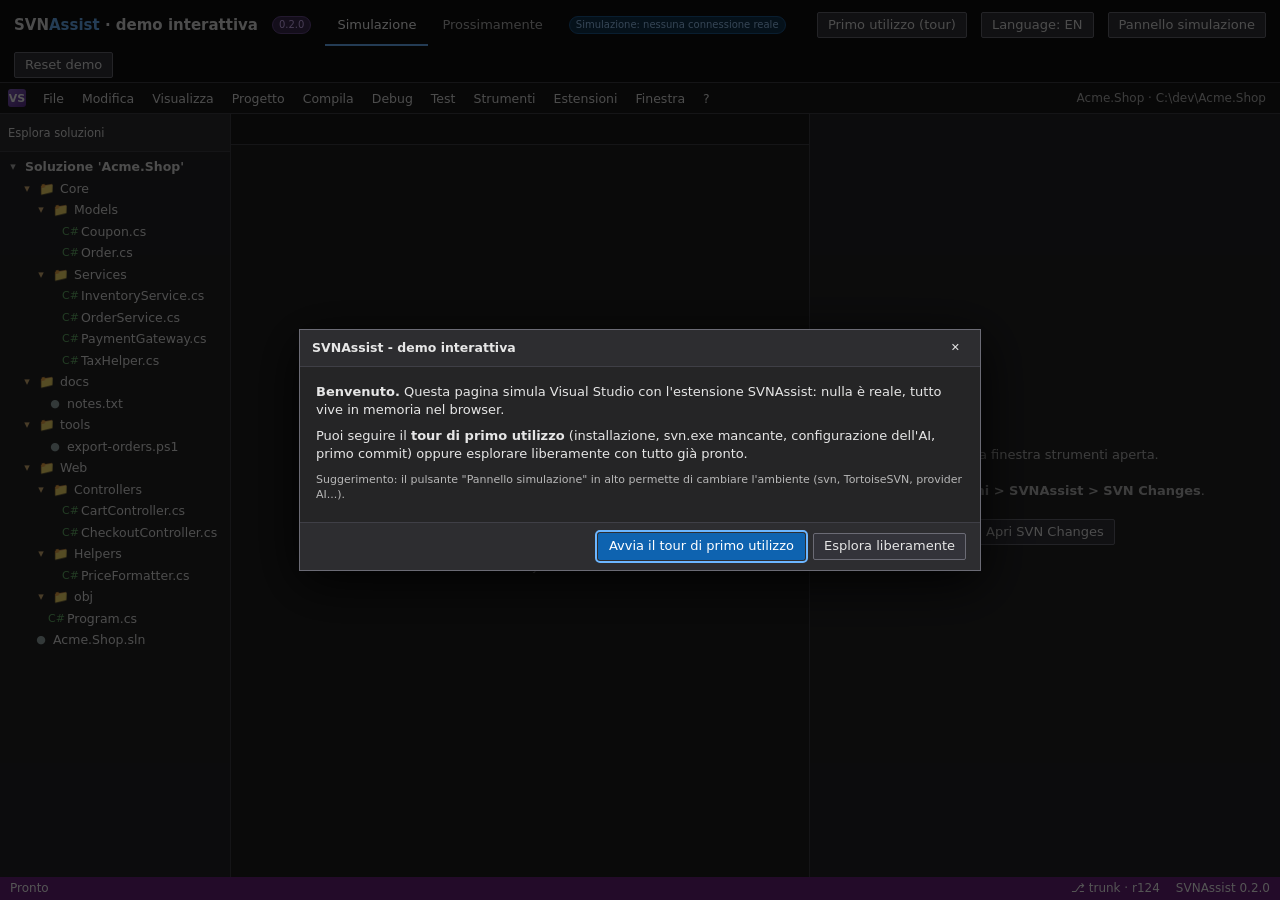
==== commit 05c87f15: "Improve conflict UI and clarify merge version attribution - Group resolution actions into menus and " ====
--- a/docs/demo/svnassist-demo.html
+++ b/docs/demo/svnassist-demo.html
@@ -303,7 +303,7 @@
 <div id="toasts" aria-live="polite"></div>
 <div id="ctxhost"></div>
 <div id="tour" hidden role="dialog" aria-label="Tour primo utilizzo"></div>
-<script>window.__UI_DOC = "<!DOCTYPE html>\n<html lang=\"it\" data-theme=\"dark\">\n<head>\n<meta charset=\"utf-8\">\n<meta name=\"viewport\" content=\"width=device-width, initial-scale=1\">\n<title>SVNAssist</title>\n<style>\n/* Variabili del tema. Unico posto in cui compaiono colori fissi.\n   Il tema \"Auto\" e' fornito dall'host (VS) con messaggio {type:\"theme\",kind,vars}: sovrascrive queste variabili. */\n:root, :root[data-theme=\"dark\"] {\n  color-scheme: dark;\n  --bg0:#181818; --bg1:#1f1f1f; --bg2:#252526; --bg3:#2d2d30; --bg4:#33333a; --bd:#3f3f46; --bd2:#6b6b75;\n  --fg:#e6e6e6; --fg2:#b8b8b8; --fg3:#a4a4a4;\n  --acc:#0e63b0; --acc-fg:#ffffff; --acc-h:#1473c9; --acc2:#6cb6ff; --acc-bg:#04395e; --focus:#6cb6ff;\n  --ok:#4ec9b0; --warn:#e5b84b; --err:#ff8f7a;\n  --st-M:#79a8f5; --st-A:#4fc47f; --st-D:#f59a9a; --st-C:#ff93a4; --st-U:#b0b0b0; --st-X:#ffa53a; --st-R:#b99af0;\n  --add-bg:#12331c; --add-fg:#a8ecb5; --add-hl:#1a5c2e; --del-bg:#3b1519; --del-fg:#ffb8b3; --del-hl:#7a2a30;\n  --hunk-bg:#13263d; --hunk-fg:#8fc2ff; --empty-bg:#202024;\n  --syn-kw:#7cb7ff; --syn-str:#e8a87c; --syn-cm:#8fb98f; --syn-num:#b5cea8; --syn-ty:#4ec9b0;\n  --chip-ok-bg:#12372d; --chip-ok-fg:#8be3c7; --chip-fail-bg:#3d1d17; --chip-fail-fg:#ffb3a3; --chip-run-bg:#10324f; --chip-run-fg:#9fd0ff;\n  --warn-bg:#4a3500; --warn-fg:#ffd98a;\n  --shadow:rgba(0,0,0,.55); --scrim:rgba(0,0,0,.6);\n  --font:\"Segoe UI\",system-ui,-apple-system,Roboto,sans-serif; --mono:Consolas,\"Cascadia Mono\",\"Courier New\",monospace; --fs:13px;\n}\n:root[data-theme=\"light\"] {\n  color-scheme: light;\n  --bg0:#ffffff; --bg1:#ffffff; --bg2:#f3f3f3; --bg3:#e8e8e8; --bg4:#e2e2e2; --bd:#cccccc; --bd2:#767676;\n  --fg:#1e1e1e; --fg2:#4a4a4a; --fg3:#595959;\n  --acc:#005fb8; --acc-fg:#ffffff; --acc-h:#0a4f96; --acc2:#0050a0; --acc-bg:#cfe6fa; --focus:#005fb8;\n  --ok:#0f6b4f; --warn:#8a5a00; --err:#b42318;\n  --st-M:#0550ae; --st-A:#146c2e; --st-D:#b42318; --st-C:#b4132a; --st-U:#595959; --st-X:#954600; --st-R:#6639ba;\n  --add-bg:#dcf5e1; --add-fg:#0f5a26; --add-hl:#9be0ae; --del-bg:#fbe0e0; --del-fg:#8f1d1d; --del-hl:#f2a8a8;\n  --hunk-bg:#e1edfb; --hunk-fg:#0a4f96; --empty-bg:#f0f0f0;\n  --syn-kw:#0b4fb3; --syn-str:#a33d00; --syn-cm:#2d6a2d; --syn-num:#1f6b3a; --syn-ty:#0f6b73;\n  --chip-ok-bg:#d8f3e8; --chip-ok-fg:#0b5a40; --chip-fail-bg:#fbe0dc; --chip-fail-fg:#8f1d12; --chip-run-bg:#dcecfb; --chip-run-fg:#0a4f96;\n  --warn-bg:#fff0c2; --warn-fg:#5c3d00;\n  --shadow:rgba(0,0,0,.25); --scrim:rgba(0,0,0,.35);\n}\n:root[data-theme=\"blue\"] {\n  color-scheme: dark;\n  --bg0:#1f2d45; --bg1:#243551; --bg2:#2b3d5c; --bg3:#344a6c; --bg4:#36507c; --bd:#4d6893; --bd2:#8aa3cc;\n  --fg:#f3f7fd; --fg2:#cbd7ea; --fg3:#b9c8e0;\n  --acc:#1a62ae; --acc-fg:#ffffff; --acc-h:#2272c9; --acc2:#9bcdff; --acc-bg:#285c99; --focus:#ffffff;\n  --ok:#6fe0c4; --warn:#ffd36b; --err:#ffa08e;\n  --st-M:#b3d2ff; --st-A:#8cf0b5; --st-D:#ffb0b0; --st-C:#ffbac6; --st-U:#d8e2f2; --st-X:#ffc680; --st-R:#dcc8ff;\n  --add-bg:#1a4a3a; --add-fg:#b6f3c8; --add-hl:#226a4c; --del-bg:#58283a; --del-fg:#ffc9cd; --del-hl:#8f3f55;\n  --hunk-bg:#1c3a66; --hunk-fg:#a9d2ff; --empty-bg:#27394f;\n  --syn-kw:#9bcdff; --syn-str:#ffc69a; --syn-cm:#a8d5a8; --syn-num:#c6e2b8; --syn-ty:#7fe5d0;\n  --chip-ok-bg:#1a4a3a; --chip-ok-fg:#b6f3e0; --chip-fail-bg:#58283a; --chip-fail-fg:#ffd0d4; --chip-run-bg:#1c3a66; --chip-run-fg:#bfe0ff;\n  --warn-bg:#5c4a12; --warn-fg:#ffe7a8;\n  --shadow:rgba(0,0,0,.5); --scrim:rgba(0,0,0,.55);\n}\n</style>\n<style>\n/* Stile del pannello. Solo variabili di tokens.css: nessun colore fisso qui. */\n*{box-sizing:border-box}\nhtml,body{height:100%;margin:0}\nbody{background:var(--bg2);color:var(--fg);font:var(--fs)/1.4 var(--font);overflow:hidden}\n.sprite{position:absolute;width:0;height:0}\nbutton,input,select,textarea{font:inherit;color:inherit}\nbutton{cursor:pointer}\n:focus-visible{outline:2px solid var(--focus);outline-offset:-1px}\n[hidden]{display:none!important}\n.sr{position:absolute;width:1px;height:1px;overflow:hidden;clip:rect(0 0 0 0)}\n.fill{flex:1 1 0;min-width:0}\n.muted{color:var(--fg2)} .small{font-size:.9em}\n.ic{width:16px;height:16px;flex:none;vertical-align:middle}\n.ic.big{width:32px;height:32px;color:var(--ok)}\nb{font-weight:600}\n\n/* pulsanti: pochi, con etichetta; le azioni secondarie sono icone o menu */\n.btn{display:inline-flex;align-items:center;gap:6px;background:var(--bg4);border:1px solid var(--bd2);border-radius:4px;padding:4px 11px;color:var(--fg);white-space:nowrap}\n.btn:hover:not(:disabled){border-color:var(--acc2)}\n.btn:disabled{opacity:.5;cursor:default}\n.btn.primary{background:var(--acc);border-color:var(--acc);color:var(--acc-fg);font-weight:600}\n.btn.primary:hover:not(:disabled){background:var(--acc-h)}\n.btn.sm{padding:2px 8px;font-size:.92em}\n.btn.ghost{background:transparent;border-color:transparent;color:var(--fg2)}\n.btn.ghost:hover:not(:disabled){background:var(--bg4);color:var(--fg)}\n.btn.ghost.warn{color:var(--warn)}\n.btn.ai .ic{color:var(--acc2)}\n.pill{background:var(--acc-fg);color:var(--acc);border-radius:9px;padding:0 6px;font-size:.88em;font-weight:700;min-width:18px;text-align:center}\n.ib{display:inline-grid;place-items:center;width:24px;height:24px;padding:0;background:transparent;border:1px solid transparent;border-radius:4px;color:var(--fg2)}\n.ib:hover:not(:disabled){background:var(--bg4);color:var(--fg)}\n.ib:disabled{opacity:.45;cursor:default}\ninput[type=text],input[type=search],textarea{background:var(--bg1);border:1px solid var(--bd2);border-radius:4px;padding:5px 8px;width:100%;color:var(--fg)}\ninput::placeholder,textarea::placeholder{color:var(--fg3)}\ntextarea{resize:vertical;min-height:62px;max-height:40vh;font-family:var(--font)}\n.spin{display:inline-block;width:12px;height:12px;border:2px solid var(--fg3);border-top-color:var(--acc2);border-radius:50%;animation:sp .7s linear infinite}\n@keyframes sp{to{transform:rotate(360deg)}}\n@media (prefers-reduced-motion:reduce){.spin{animation-duration:2s}}\n\n/* struttura */\n.app{display:flex;flex-direction:column;height:100vh;min-height:0;position:relative}\n.bar{display:flex;align-items:center;gap:6px;padding:6px 8px;flex:none;flex-wrap:wrap}\n.branch{display:flex;align-items:center;gap:6px;min-width:0;overflow:hidden;white-space:nowrap;text-overflow:ellipsis}\n.branch b{overflow:hidden;text-overflow:ellipsis}\n.mb{display:flex;flex-wrap:wrap;align-items:center;gap:8px;margin:0 8px 6px;padding:6px 8px;border:1px solid var(--bd2);border-left:3px solid var(--acc);border-radius:4px;background:var(--acc-bg)}\n.mb.warn{border-left-color:var(--warn);background:var(--warn-bg);color:var(--warn-fg)}\nbutton.branch{background:none;border:0;border-radius:4px;color:inherit;font:inherit;padding:2px 6px;cursor:pointer}\nbutton.branch:hover{background:var(--bg3)}\nbutton.branch:focus-visible{outline:2px solid var(--focus);outline-offset:-2px}\n.wc{display:flex;gap:6px;align-items:center;padding:0 8px 6px}\n.wc label{font-weight:600;white-space:nowrap}\n.commit{padding:0 8px 4px;flex:none;display:flex;flex-direction:column;gap:2px}\n.commit .bar{padding:6px 0 2px}\n.ai-s{font-size:.92em;color:var(--fg2);padding:2px 0}\n.trace{display:flex;flex-wrap:wrap;gap:4px;align-items:center;font-size:.9em;padding:2px 0}\n.chip{display:inline-flex;gap:4px;align-items:center;padding:1px 8px;border-radius:10px;border:1px solid var(--bd2);background:var(--bg3);color:var(--fg2);white-space:nowrap}\n.chip.ok{background:var(--chip-ok-bg);color:var(--chip-ok-fg);border-color:transparent}\n.chip.fail{background:var(--chip-fail-bg);color:var(--chip-fail-fg);border-color:transparent}\n.chip.run{background:var(--chip-run-bg);color:var(--chip-run-fg);border-color:transparent}\n.chip.skip{border-style:dashed}\n.dl{background:var(--bg3);border:1px solid var(--bd);border-radius:4px;padding:6px 8px;font-size:.92em;margin:3px 0}\nprogress{display:block;width:100%;height:8px;margin:4px 0;accent-color:var(--acc2)}\n.foot{display:flex;flex-direction:column;align-items:stretch;gap:4px;padding:4px 8px;border-top:1px solid var(--bd);background:var(--bg3);flex:none;min-height:30px}\n.foot-r1,.foot-r2{display:flex;align-items:center;gap:8px;min-width:0}\n.foot-r1{min-height:22px}\n.foot .msg{display:inline-flex;align-items:center;gap:5px;min-width:0;max-width:100%}\n.foot .msg>span{overflow:hidden;text-overflow:ellipsis;white-space:nowrap;min-width:0}\n.foot .msg.ok,.foot .msg.err{font-weight:600;padding:1px 8px;border-radius:10px;animation:flash 2.4s ease-out}\n.foot .msg.ok{background:var(--chip-ok-bg);color:var(--chip-ok-fg)}\n.foot .msg.err{background:var(--chip-fail-bg);color:var(--chip-fail-fg)}\n/* Errori: testo intero su piu' righe (gli errori di svn sono lunghi), selezionabile; pulsante d'azione sotto se non c'e' posto */\n.foot-r1.err{flex-wrap:wrap;align-items:flex-start}\n.foot .msg.err{align-items:flex-start;padding:3px 8px;border-radius:6px;user-select:text;cursor:text}\n.foot .msg.err>svg{flex:none;margin-top:2px}\n.foot .msg.err>span{white-space:pre-wrap;overflow-wrap:anywhere;text-overflow:clip;max-height:9.5em;overflow:auto}\n@keyframes flash{0%,35%{box-shadow:0 0 0 3px var(--acc2)}100%{box-shadow:0 0 0 3px transparent}}\n/* Revision in cui e' la working copy: neutro = non si sa, verde = e' l'ultima del ramo, arancio = il server ne ha una piu' recente */\n.rev{display:inline-flex;align-items:center;gap:5px;min-width:0;padding:1px 8px;border-radius:10px;border:1px solid transparent;background:none;font:inherit;color:var(--fg2)}\n.rev>span{overflow:hidden;text-overflow:ellipsis;white-space:nowrap;min-width:0}\n.rev.ok{background:var(--chip-ok-bg);color:var(--chip-ok-fg);font-weight:600}\n.rev.bad{background:var(--warn-bg);color:var(--warn-fg);font-weight:600;cursor:pointer}\n.rev.bad:hover{border-color:currentColor}\n.foot-r1:empty{display:none}\n.prq-st{border-color:transparent;font-weight:600}\n.prq-st.ok{background:var(--chip-ok-bg);color:var(--chip-ok-fg)}\n.prq-st.bad{background:var(--chip-fail-bg);color:var(--chip-fail-fg)}\n.prq-st.bad:hover:not(:disabled),.prq-st.ok:hover:not(:disabled){border-color:currentColor}\n.prog{position:absolute;top:0;left:0;right:0;height:2px;overflow:hidden;display:none;z-index:5}\n.loading>.prog{display:block;background:var(--bg4)}\n.prog::after{content:\"\";display:block;height:100%;width:30%;background:var(--acc2);animation:ld 1s ease-in-out infinite}\n@keyframes ld{from{margin-left:-30%}to{margin-left:100%}}\n\n/* albero */\n.list{flex:1;min-height:80px;overflow:auto;background:var(--bg1);border-top:1px solid var(--bd);padding:2px 0}\n.tr{display:flex;align-items:center;gap:4px;height:26px;padding:0 6px 0 4px;white-space:nowrap;cursor:default;position:relative;user-select:none}\n.tr:hover{background:var(--bg3)}\n.tr[aria-selected=true]{background:var(--acc-bg)}\n.tr:focus-visible{outline:2px solid var(--focus);outline-offset:-2px}\n.tr.sec{background:var(--bg3);font-weight:600;border-bottom:1px solid var(--bd);position:sticky;top:0;z-index:1;text-transform:none}\n.tr.sec:hover{background:var(--bg4)}\n.tr.empty{color:var(--fg2);height:auto;padding:8px 14px;white-space:normal;line-height:1.4}\n.gd{width:14px;height:26px;flex:none;border-left:1px solid var(--bd);margin-left:2px}\n.gd:first-child{border-left-color:transparent}\n.chev{width:16px;height:16px;flex:none;display:grid;place-items:center;color:var(--fg2)}\n.chev .ic{width:12px;height:12px}\n.nm{overflow:hidden;text-overflow:ellipsis;min-width:0;flex:0 1 auto}\n.fol>.nm{font-weight:500}\n.dt{color:var(--fg2);font-size:.9em;overflow:hidden;text-overflow:ellipsis;min-width:0;flex:0 100 auto;margin-left:4px}\n.cnt{background:var(--bg4);color:var(--fg);border-radius:9px;padding:0 7px;font-size:.85em;flex:none}\n.fi{flex:none}\n.fi.fld{color:var(--st-X)}\n.fi.st-M{color:var(--st-M)}.fi.st-A{color:var(--st-A)}.fi.st-D{color:var(--st-D)}.fi.st-C{color:var(--st-C)}.fi.st-U{color:var(--st-U)}.fi.st-X{color:var(--st-X)}.fi.st-R{color:var(--st-R)}\n.st{font:700 12px var(--mono);width:18px;text-align:center;flex:none}\n.fi.st-K,.st.st-K,.lk{color:var(--st-X)}.lk{width:12px;height:12px;flex:none;margin-left:4px}\n.st.st-M{color:var(--st-M)}.st.st-A{color:var(--st-A)}.st.st-D{color:var(--st-D)}.st.st-C{color:var(--st-C)}.st.st-U{color:var(--st-U)}.st.st-X{color:var(--st-X)}.st.st-R{color:var(--st-R)}\n.acts{display:none;gap:0;flex:none}\n.tr:hover .acts,.tr:focus-within .acts,.tr:focus .acts,.tr[aria-selected=true] .acts{display:flex}\n.empty-state{display:flex;flex-direction:column;align-items:center;gap:4px;padding:28px 16px;text-align:center}\n\n/* menu */\n.menu{position:fixed;z-index:100;min-width:230px;background:var(--bg3);border:1px solid var(--bd2);border-radius:6px;box-shadow:0 8px 24px var(--shadow);padding:4px 0}\n.menu button{display:flex;width:100%;align-items:center;gap:6px;background:transparent;border:0;text-align:left;padding:5px 14px 5px 6px;color:var(--fg)}\n.menu button:hover:not(:disabled),.menu button:focus{background:var(--acc-bg);outline:none}\n.menu button:disabled{color:var(--fg3);cursor:default}\n.menu .mk{width:16px;flex:none;color:var(--acc2)}\n.menu .ml{flex:1}\n.menu kbd{color:var(--fg2);font:inherit;font-size:.9em;margin-left:18px}\n.menu hr{border:0;border-top:1px solid var(--bd);margin:4px 0}\n.menu .mh{padding:4px 12px 2px;color:var(--fg2);font-size:.85em;text-transform:uppercase;letter-spacing:.05em}\n\n/* prerequisiti */\n.prq{flex:none;background:var(--bg3);border-top:1px solid var(--bd);border-bottom:1px solid var(--bd);padding:6px 8px;max-height:45%;overflow:auto}\n.prq-h{display:flex;align-items:center;gap:6px}\n.prq h4{margin:8px 0 2px;font-size:.85em;color:var(--fg2);text-transform:uppercase;letter-spacing:.05em}\n.prq .fb{font-weight:600;margin-top:3px}\n.pi{display:flex;gap:8px;padding:5px 0;border-bottom:1px solid var(--bd)}\n.pm{width:16px;flex:none;margin-top:2px}.pi.ok .pm{color:var(--ok)}.pi.ko .pm{color:var(--st-X)}\n.pt{flex:1;min-width:0}\n.pb{display:flex;gap:4px;flex-wrap:wrap;margin-top:4px}\ndetails summary{cursor:pointer;color:var(--acc2);font-size:.9em;margin-top:2px}\npre.cmd{background:var(--bg0);border:1px solid var(--bd);padding:6px 8px;font:12px/1.4 var(--mono);white-space:pre-wrap;word-break:break-all;margin:4px 0;color:var(--fg)}\n\n/* log */\n.app.log .wc{padding-top:6px}\n.mh{display:flex;align-items:center;gap:8px;padding:6px 8px;flex:none}\n.llist.mrg{--c1:96px}\n.ck{display:inline-flex;align-items:center;justify-content:center;width:14px;height:14px;margin-right:6px;vertical-align:-2px;border:1px solid var(--bd2);border-radius:3px;background:var(--bg1)}\n.ck.on{background:var(--acc);border-color:var(--acc);color:var(--acc-fg)}\n.ck .ic{width:10px;height:10px}\n.mact{display:flex;gap:6px;flex-wrap:wrap;margin:8px 0 2px}\n.mres{padding:8px 12px}\n.mb.info{border-color:var(--bd2);color:var(--fg2)}\n.mf,.mrv{padding:0 12px 6px}\n.mrv{padding:0 0 4px}\n.mrv .pth b{color:var(--fg)}\n.warn-t{color:var(--warn);text-transform:none;letter-spacing:0;font-weight:600}\n.fcnt{flex:none;margin-left:auto;font:11px var(--mono)}\n.mdr{margin-top:10px}\n.mdr summary{cursor:pointer;color:var(--fg2)}\n.lbody{flex:1;min-height:0;display:flex;flex-direction:column}\n.llist{--c1:64px;--c2:120px;--c3:140px;flex:none;height:45%;min-height:120px;overflow:auto;resize:vertical;background:var(--bg1);border-top:1px solid var(--bd)}\n.lh,.lr{display:grid;grid-template-columns:var(--c1) var(--c2) var(--c3) minmax(0,1fr);gap:0;min-width:520px}\n.lh{position:sticky;top:0;z-index:1;background:var(--bg3);border-bottom:1px solid var(--bd2);font-weight:600;color:var(--fg2)}\n.lh>span{position:relative;padding:4px 10px;border-right:1px solid var(--bd)}\n.lh .rz{position:absolute;right:-3px;top:0;bottom:0;width:7px;cursor:col-resize;z-index:2}\n.lh .rz:hover{background:var(--acc2);opacity:.4}\n.lr>*{padding:5px 10px;overflow:hidden;text-overflow:ellipsis;white-space:nowrap}\n.lr:nth-child(even){background:var(--bg2)}\n.lr{border-bottom:1px solid var(--bd);cursor:default}\n.lr:hover{background:var(--bg3)}\n.lr.sel,.lr.sel:hover{background:var(--acc-bg);box-shadow:inset 3px 0 0 var(--acc)}\n.lmore{padding:8px 10px;position:sticky;left:0}\n.ldet{flex:1;min-height:0;overflow:auto;background:var(--bg1);border-top:1px solid var(--bd)}\n.ld-h{padding:8px 12px;border-bottom:1px solid var(--bd);background:var(--bg2)}\n.ld-h p{margin:4px 0;white-space:pre-wrap}\n.ld-h .lmsg{font-size:1.05em;margin:8px 0;padding:8px 10px;background:var(--bg1);border:1px solid var(--bd);border-radius:4px}\n.pth{margin-top:8px;color:var(--fg2);font-size:.85em;text-transform:uppercase;letter-spacing:.05em}\n.paths{list-style:none;margin:6px 0 0;padding:0;font:12px/1.5 var(--mono)}\n.paths li{display:flex;gap:8px;align-items:baseline;padding:2px 6px;border-bottom:1px solid var(--bd)}\n.paths li:hover{background:var(--bg3)}\n.paths .st{border-radius:3px;background:var(--bg4)}\n.paths .sn{width:84px;flex:none;color:var(--fg2);font:12px var(--font)}\n.paths .pt{min-width:0}\n.lf{display:flex;flex-wrap:wrap;gap:6px;align-items:center;padding:0 8px 6px}\n.lf label{color:var(--fg2,inherit);opacity:.8;white-space:nowrap}\n.lf input[type=text]{width:auto;flex:1 1 90px;min-width:70px}\n.lf input[type=date]{background:var(--bg1);border:1px solid var(--bd2);border-radius:4px;padding:4px 6px;color:var(--fg)}\n.lo{display:flex;flex-wrap:wrap;gap:4px 16px;padding:0 8px 6px}\n.lo-c{display:inline-flex;gap:6px;align-items:center;cursor:pointer;color:var(--fg2,inherit)}\n.lo-c input{width:auto;margin:0;accent-color:var(--acc)}\n.lr.mg{box-shadow:inset 2px 0 0 var(--bd2)}\n.lr.mg.sel,.lr.mg.sel:hover{box-shadow:inset 3px 0 0 var(--acc)}\n.lr.mg>*{color:var(--fg2)}\n.lr.d1 .rv{padding-left:24px}.lr.d2 .rv{padding-left:38px}.lr.d3 .rv{padding-left:52px}\n.mgi{font-style:normal;margin-right:4px;opacity:.7}\n.rvt{font-style:normal;color:var(--warn);font-weight:600}\n.lf.on input:not([value=\"\"]){border-color:var(--acc)}\n.paths .pl{background:none;border:0;padding:0;color:var(--acc2);font:inherit;cursor:pointer;text-align:left;word-break:break-all}\n.paths .pl:hover{text-decoration:underline}\n@container (min-width:1100px){.lbody{flex-direction:row}.llist{height:auto;width:55%;min-width:420px;resize:horizontal;border-right:1px solid var(--bd)}.ldet{border-top:1px solid var(--bd)}}\n@container (max-width:520px){.lh,.lr{grid-template-columns:50px minmax(0,1fr);min-width:0}.lh>:nth-child(2),.lh>:nth-child(3),.lr .dtm,.lr .au{display:none}}\n\n/* diff affiancato */\n.df{margin:0 0 14px}\n.df-h{display:flex;align-items:center;gap:6px;margin:0;padding:6px 12px;font-size:1em;font-weight:600;background:var(--bg3);border-bottom:1px solid var(--bd);position:sticky;top:0;z-index:2}\n.df-meta{margin:0;padding:4px 12px;font:12px/1.4 var(--mono);color:var(--fg2);white-space:pre-wrap}\n.df-hunk{background:var(--hunk-bg);color:var(--hunk-fg);font:12px/1.6 var(--mono);padding:1px 12px}\n.df .r{display:grid;grid-template-columns:1fr 1fr;container-type:inline-size}\n.df .s{display:grid;grid-template-columns:3.6em 1fr;min-width:0;font:12.5px/1.55 var(--mono)}\n.df .s:first-child{border-right:1px solid var(--bd)}\n.df .ln{text-align:right;padding:0 8px;color:var(--fg3);user-select:none;background:var(--bg2)}\n.df .cd{white-space:pre-wrap;overflow-wrap:anywhere;padding:0 8px;min-width:0}\n.df .s.ctx{background:var(--bg1)}\n.df .s.add{background:var(--add-bg);color:var(--add-fg)}\n.df .s.del{background:var(--del-bg);color:var(--del-fg)}\n.df .s.empty{background:var(--empty-bg)}\n.df .s.add mark{background:var(--add-hl);color:inherit;border-radius:2px}\n.df .s.del mark{background:var(--del-hl);color:inherit;border-radius:2px}\n.tk-kw{color:var(--syn-kw);font-style:normal}.tk-str{color:var(--syn-str);font-style:normal}.tk-cm{color:var(--syn-cm);font-style:normal}.tk-num{color:var(--syn-num);font-style:normal}.tk-ty{color:var(--syn-ty);font-style:normal}\n.df-empty{padding:20px;color:var(--fg2);text-align:center}\n@container (max-width:560px){.df .r{grid-template-columns:1fr}.df .s.empty{display:none}.df .s:first-child{border-right:0}}\n.dv{display:flex;flex-direction:column;height:100vh}\n.dv-h{display:flex;gap:10px;align-items:baseline;padding:8px 14px;background:var(--bg3);border-bottom:1px solid var(--bd)}\n.dv-b{flex:1;overflow:auto;background:var(--bg1)}\nhtml[data-view=diff] body{background:var(--bg1)}\nhtml[data-view=diff] body,html[data-view=log] body,html[data-view=changes] body{container-type:inline-size}\n\n#toast{position:fixed;left:50%;bottom:40px;transform:translateX(-50%);background:var(--acc);color:var(--acc-fg);padding:6px 14px;border-radius:4px;box-shadow:0 4px 16px var(--shadow);opacity:0;pointer-events:none;transition:opacity .2s;max-width:90vw;z-index:200}\n#toast.on{opacity:1}\n.flt{padding:4px 8px;border-top:1px solid var(--bd)}.flt input{padding:3px 8px}\n\n/* messaggi AI per gravita' (stessa dimensione del testo: cambiano colore, icona e peso) */\n.ai-s{display:flex;gap:6px;align-items:flex-start;border-radius:4px}\n.ai-s .ic{flex:none;margin-top:2px}\n.ai-s.lv-warn,.ai-s.lv-err,.ai-s.lv-ok{padding:4px 8px;font-weight:600;animation:flash 2.4s ease-out}\n.ai-s.lv-warn{background:var(--warn-bg);color:var(--warn-fg)}\n.ai-s.lv-err{background:var(--chip-fail-bg);color:var(--chip-fail-fg)}\n.ai-s.lv-ok{background:var(--chip-ok-bg);color:var(--chip-ok-fg)}\n.ai-s.lv-busy{color:var(--fg)}\n@media (prefers-reduced-motion:reduce){.ai-s.lv-warn,.ai-s.lv-err,.ai-s.lv-ok,.foot .msg.ok,.foot .msg.err{animation:none}}\n\n/* procedura guidata (dialogo modale) */\n.wiz-scrim{position:fixed;inset:0;background:var(--scrim);display:flex;align-items:center;justify-content:center;padding:10px;z-index:150}\n.wiz{background:var(--bg2);border:1px solid var(--bd2);border-radius:8px;box-shadow:0 12px 32px var(--shadow);width:min(560px,100%);max-height:100%;display:flex;flex-direction:column;overflow:hidden}\n.wiz-h{display:flex;align-items:center;gap:6px;padding:10px 12px 4px}\n.wiz-h h3{margin:0;font-size:1.1em;outline:none}\n.wiz-steps{display:flex;gap:4px;list-style:none;margin:0;padding:4px 12px 8px;flex-wrap:wrap;color:var(--fg2);font-size:.92em}\n.wiz-steps li{display:flex;align-items:center;gap:5px;flex:1;min-width:max-content}\n.wiz-steps .n{width:20px;height:20px;border-radius:50%;border:1px solid var(--bd2);display:inline-flex;align-items:center;justify-content:center;font-size:.9em}\n.wiz-steps .n .ic{width:12px;height:12px}\n.wiz-steps li.cur{color:var(--fg);font-weight:600}.wiz-steps li.cur .n{background:var(--acc);border-color:var(--acc);color:var(--acc-fg)}\n.wiz-steps li.done .n{background:var(--chip-ok-bg);color:var(--chip-ok-fg);border-color:transparent}\n.wiz-b{padding:4px 12px 8px;overflow:auto;flex:1;display:flex;flex-direction:column;gap:4px}\n.wiz-b p{margin:2px 0 6px}\n.wiz-cards{display:flex;flex-direction:column;gap:6px}\n.wiz-card{display:flex;flex-direction:column;gap:2px;text-align:left;background:var(--bg3);border:1px solid var(--bd2);border-radius:6px;padding:8px 10px;color:var(--fg)}\n.wiz-card:hover{border-color:var(--acc2)}\n.wiz-card.sel{border-color:var(--acc2);background:var(--acc-bg);box-shadow:inset 3px 0 0 var(--acc2)}\n.wiz-form{display:flex;flex-direction:column;gap:4px;margin:6px 0}\n.wiz-form label,.wiz-b label{font-weight:600}\n.wiz-b input[type=password],.wiz-b input[type=text],.wiz-b select{background:var(--bg1);border:1px solid var(--bd2);border-radius:4px;padding:5px 8px;width:100%;color:var(--fg)}\n.wiz-note{border-radius:4px;padding:4px 8px;background:var(--warn-bg);color:var(--warn-fg)}\n.wiz-note.err{background:var(--chip-fail-bg);color:var(--chip-fail-fg)}\n.wiz-acc{padding:2px 0}\n.ai-act{margin:4px 0}\n.wiz-f{display:flex;align-items:center;gap:6px;padding:8px 12px;border-top:1px solid var(--bd);background:var(--bg3);flex-wrap:wrap}\n.app.modal-open{pointer-events:none}\n/* scelta della revisione (Update to revision) */\n.wiz.rp{width:min(640px,100%)}\n.rp-t{word-break:break-all}\n.rp-list{border:1px solid var(--bd2);border-radius:4px;background:var(--bg1);max-height:min(300px,45vh);min-height:90px;overflow:auto;display:flex;flex-direction:column}\n.rp-row{display:flex;align-items:baseline;gap:8px;padding:4px 8px;cursor:pointer;border-bottom:1px solid var(--bd);flex:none}\n.rp-row:hover{background:var(--bg3)}\n.rp-row.sel{background:var(--acc-bg);box-shadow:inset 3px 0 0 var(--acc2)}\n.rp-row:focus-visible{outline:2px solid var(--focus);outline-offset:-2px}\n.rp-row .rv{min-width:56px;flex:none}\n.rp-row .au{flex:none;max-width:120px;overflow:hidden;text-overflow:ellipsis;white-space:nowrap}\n.rp-row .dtm{flex:none}\n.rp-row .m{flex:1;min-width:0;overflow:hidden;text-overflow:ellipsis;white-space:nowrap}\n.rp-note{padding:6px 8px;text-align:center}\n.rp-err{display:flex;align-items:center;gap:6px;color:var(--chip-fail-fg);background:var(--chip-fail-bg);border-radius:4px;padding:4px 8px;margin-top:4px}\n.wiz-b input[type=text]{background:var(--bg1);border:1px solid var(--bd2);border-radius:4px;padding:5px 8px;width:100%;color:var(--fg)}\n\n/* sezione Conflitti (Changes): un riquadro per file con le azioni esplicite */\n.cfl{margin:4px 8px 8px;border:1px solid var(--bd2);border-left:4px solid var(--warn);border-radius:6px;background:var(--bg3);flex:none;max-height:50vh;display:flex;flex-direction:column;font-size:1.05em}\n.cfl-h{display:flex;align-items:center;gap:10px;padding:10px 12px;flex-wrap:wrap;flex:none}\n.cfl-h b{font-size:1.1em}\n.cfl-h .ic,.cf-t .ic{color:var(--warn)}\n.cfl-l{list-style:none;margin:0;padding:0;overflow:auto;min-height:0}   /* con molti conflitti scorre l'elenco, non il resto della finestra */\n.cf{padding:12px;border-top:1px solid var(--bd);display:flex;flex-direction:column;gap:8px}\n.cf p{margin:0;line-height:1.45}\n.cf-t{display:flex;align-items:center;gap:10px;min-width:0;flex-wrap:wrap}\n.cf-n,.cf-p{overflow:hidden;text-overflow:ellipsis;white-space:nowrap;min-width:0}\n.cf-a{display:flex;gap:8px;flex-wrap:wrap}\n.cf-a .btn{padding:6px 14px}\n.cf-g{background:var(--bg2)}\n.cf-sub{border:1px solid var(--bd);border-radius:4px;background:var(--bg1);max-height:30vh}\n.cf-s{display:flex;align-items:center;gap:10px;padding:6px 10px;border-bottom:1px solid var(--bd);min-width:0}\n.cf-s:last-child{border-bottom:0}\n.cf-f code{background:var(--bg1);border:1px solid var(--bd);border-radius:3px;padding:0 4px;font-family:var(--mono)}\n\n/* selettore Switch/Merge: gruppi, vista estesa a tabella con lista virtuale */\n.sw-g{flex:none;padding:4px 8px 2px;font-size:.88em;text-transform:uppercase;letter-spacing:.04em;border-bottom:1px solid var(--bd)}\n.wiz.rp.sw-wide{width:min(1500px,100%);height:min(92vh,100%)}   /* vista estesa: quasi tutta la finestra */\n.sw-wide .wiz-b{min-height:0}\n.sw-wide .rp-list.sw-vl{flex:1 1 0;height:auto;min-height:160px}\n.sw-bar{display:flex;gap:6px;flex-wrap:wrap;align-items:center}\n.sw-bar input[type=text]{flex:1 1 220px;min-width:120px;width:auto}\n.sw-bar input[type=date]{background:var(--bg1);border:1px solid var(--bd2);border-radius:4px;padding:4px 6px;color:var(--fg)}\n.sw-bar label{font-weight:600}\n.sw-dates{border-bottom:1px solid var(--bd);padding-bottom:6px}\n.sw-bar select{width:auto;min-width:130px;background:var(--bg1);border:1px solid var(--bd2);border-radius:4px;padding:5px 8px;color:var(--fg)}\n.sw-x{display:grid;grid-template-columns:minmax(0,1fr) 70px 76px 150px 140px;gap:8px;align-items:center}\n@media (max-width:720px){.sw-x{grid-template-columns:minmax(0,1fr) 48px 52px 84px 112px;gap:6px}}   /* tool window stretta: colonne piu' strette, l'autore resta */\n\n/* Recenti: pannello largo quanto la finestra, ricerca in cima, voci con prima riga in grassetto + anteprima */\n#rec{position:fixed;left:8px;right:8px;z-index:120}\n.rc{display:flex;flex-direction:column;gap:6px;background:var(--bg2);border:1px solid var(--bd2);border-radius:8px;box-shadow:0 12px 32px var(--shadow);padding:8px;max-height:60vh}\n.rc-list{overflow:auto;border:1px solid var(--bd2);border-radius:4px;background:var(--bg1);flex:1 1 auto;min-height:60px}\n.rc-row{display:flex;flex-direction:column;gap:2px;padding:7px 12px;border-bottom:1px solid var(--bd);cursor:pointer}\n.rc-row:hover{background:var(--bg3)}\n.rc-row.sel{background:var(--acc-bg);box-shadow:inset 3px 0 0 var(--acc2)}\n.rc-1,.rc-p{overflow:hidden;overflow-wrap:anywhere;display:-webkit-box;-webkit-box-orient:vertical}\n.rc-1{-webkit-line-clamp:2}\n.rc-p{-webkit-line-clamp:3;color:var(--fg2);white-space:pre-wrap}\n.rc-row.sel .rc-1,.rc-row.sel .rc-p{-webkit-line-clamp:unset;display:block}   /* selezionata o sotto il mouse: messaggio intero */\n.rc-f{padding:0 2px}\n.rp-row.sw-x{height:28px;padding:0 8px;align-items:center}\n.rp-row.sw-x .au{max-width:none}\n.sw-h{padding:2px calc(9px + var(--sbw,0px)) 2px 9px;font-weight:600;color:var(--fg2)}   /* --sbw: larghezza della barra di scorrimento, misurata da swFill, per allineare le colonne */\n.sw-hb{display:inline-flex;align-items:center;gap:4px;background:none;border:0;padding:0;font-weight:600;color:var(--fg);text-align:left}\n.sw-hb:hover{color:var(--acc2)}\n.rp-list.sw-vl{display:block;height:min(380px,50vh);max-height:none;position:relative}\n#sw-sp{position:relative}\n#sw-rows{position:absolute;left:0;right:0}\n\n/* finestre delle operazioni lunghe: avanzamento (righe svn in streaming), avviso switch, opzioni Cleanup */\n.wiz.ops{width:min(720px,100%);height:min(560px,100%)}\n.ophase{display:flex;align-items:center;gap:8px}\n.obar{position:relative;height:6px;border-radius:3px;background:var(--bg4);overflow:hidden;margin:4px 0}\n.obar i{position:absolute;top:0;bottom:0;width:30%;background:var(--acc2);border-radius:3px;animation:ld 1.1s ease-in-out infinite}\nprogress.obar{appearance:none;display:block;width:100%;border:0;padding:0}\nprogress.obar::-webkit-progress-bar{background:var(--bg4)}\nprogress.obar::-webkit-progress-value{background:var(--acc2);border-radius:3px;transition:width .15s}\n.obar.ok i{width:100%;animation:none;background:var(--ok)}\n.obar.err i{width:100%;animation:none;background:var(--chip-fail-fg)}\n.olines{list-style:none;margin:0;padding:4px 0;flex:1;min-height:120px;overflow:auto;background:var(--bg1);border:1px solid var(--bd2);border-radius:4px;font-family:Consolas,monospace;font-size:.92em}\n.olines.empty{display:flex;align-items:center;justify-content:center}\n.ol{display:flex;gap:8px;padding:1px 8px;white-space:pre}\n.ol .st{width:1.2em;text-align:center;flex:none}\n.ol .pt{overflow:hidden;text-overflow:ellipsis}\n.ol.c{background:var(--chip-fail-bg);color:var(--chip-fail-fg);font-weight:600}\n.ol.i{color:var(--fg3)}\n.wiz.inc{width:min(680px,100%);max-height:80vh}   /* si adatta al contenuto, al massimo l'80% della finestra */\n.wiz.inc .wiz-b{min-height:0;overflow:hidden}   /* a scorrere sono il riassunto e l'elenco, non il corpo: i pulsanti restano visibili */\n.inc-ai{display:flex;flex-direction:column;gap:4px;padding:8px 10px;border-radius:6px;background:var(--acc-bg);border:1px solid var(--bd2)}\n.inc-ai.wiz-note{flex-direction:row;align-items:center;flex-wrap:wrap}\n.inc-sum{white-space:pre-wrap;max-height:calc(12 * 1.4em);overflow:auto}   /* oltre ~12 righe scorre da solo */\n.inc-list{list-style:none;margin:6px 0 0;padding:0;border:1px solid var(--bd2);border-radius:4px;background:var(--bg1);min-height:4em;flex:1 1 auto;overflow:auto}\n.inc-r{padding:6px 8px;border-bottom:1px solid var(--bd)}\n.inc-h{display:flex;align-items:baseline;gap:8px}\n.inc-m{margin:2px 0 4px;white-space:pre-wrap;word-break:break-word}\n.inc-f{list-style:none;margin:0;padding:0}\n.inc-more{padding:6px 8px}\n.osum{display:flex;gap:6px;align-items:center;padding:4px 8px;border-radius:4px;background:var(--chip-ok-bg);color:var(--chip-ok-fg);margin-top:4px}\n.rp-err.warnb{background:var(--warn-bg);color:var(--fg)}\n.ochips{display:flex;flex-wrap:wrap;gap:6px;margin:2px 0 6px}\n.ock{display:flex;gap:8px;align-items:flex-start;padding:5px 6px;border-radius:4px;cursor:pointer}\n.ock:hover{background:var(--bg3)}\n.ock small{display:block}\n.ock.off{opacity:.55;cursor:default}\n.ock.danger{border-left:3px solid var(--chip-fail-fg)}\n.ock.danger b{color:var(--chip-fail-fg)}\n.ock.confirm{background:var(--chip-fail-bg)}\n.osep{margin-top:6px;padding-top:6px;border-top:1px solid var(--bd2);color:var(--fg2)}\n.osep.on{color:var(--chip-fail-fg);font-weight:600}\n.btn.danger{background:var(--chip-fail-fg);border-color:var(--chip-fail-fg);color:var(--bg1);font-weight:600}\n.btn.danger:disabled{opacity:.5}\n.wiz-b textarea{background:var(--bg1);border:1px solid var(--bd2);border-radius:4px;padding:5px 8px;width:100%;color:var(--fg);font:inherit;resize:vertical}\n.bt-row{display:flex;gap:12px;align-items:center}.bt-row input[type=text]{flex:1}\n.shl{margin:4px 8px 8px;border:1px solid var(--bd2);border-radius:6px;background:var(--bg3);flex:none;max-height:30vh;display:flex;flex-direction:column}\n.shl-h{display:flex;align-items:center;gap:10px;padding:4px 8px;flex:none}\n.shl-l{list-style:none;margin:0;padding:0;overflow:auto;min-height:0}\n.shl-r{display:flex;align-items:center;gap:10px;padding:6px 12px;border-top:1px solid var(--bd);min-width:0}\n.shl-r:hover,.shl-r:focus-visible{background:var(--bg2)}\n.shl-n{overflow:hidden;text-overflow:ellipsis;white-space:nowrap;min-width:0}\n\n.ops-strip{position:fixed;left:8px;right:8px;bottom:8px;z-index:120;display:flex;align-items:center;gap:8px;padding:6px 10px;border:1px solid var(--bd);border-radius:6px;background:var(--bg3);box-shadow:0 2px 8px rgba(0,0,0,.25)}\n.ops-strip.err{border-color:var(--bad,#c0392b)}\n.ops-strip-t{flex:1;min-width:0;overflow:hidden;text-overflow:ellipsis;white-space:nowrap}\n\n/* Merge interrotto (banner in Changes, blocco nel Log): applicato / rimaste / passi numerati / pulsanti */\n.mb-pend{align-items:flex-start}\n.mb-pend .mb-body{flex:1 1 280px;min-width:0}\n.mb-pend .mb-l{margin:3px 0}\n.mb-pend .mb-warn{color:var(--warn-fg);font-weight:600}\n.mb-pend .mb-why{color:var(--warn-fg)}\n.mb-steps{margin:4px 0 4px 18px;padding:0}\n.mb-steps li{margin:2px 0}\n.mb-act{display:flex;flex-wrap:wrap;gap:6px;align-items:flex-start}\n.mapp{margin:6px 8px;font-size:12px}\n.mapl{list-style:none;margin:4px 0 0;padding:0;max-height:160px;overflow:auto}\n.mapl li{padding:1px 0}\n.mtag{display:inline-flex;align-items:center;gap:3px;padding:0 6px;margin-right:4px;border-radius:8px;border:1px solid var(--bd2);color:var(--ok-fg,var(--fg2));font-size:11px}\n.lr.mrem{box-shadow:inset 3px 0 0 var(--warn)}\n\n/* ---- Impostazioni (Tools > Options > SVNAssist) ---- */\nhtml[data-view=settings] body{background:var(--bg1)}\n.settings{height:100vh;overflow:auto;padding:0 18px 24px;max-width:860px;margin:0 auto}\n.set-h{display:flex;align-items:baseline;gap:12px;padding:14px 0 6px}\n.set-h h2{margin:0;font-size:1.3em}\n.set-card{background:var(--bg2);border:1px solid var(--bd2);border-radius:8px;padding:6px 14px 8px;margin:12px 0}\n.set-card h3{margin:8px 0 4px;font-size:1.02em;color:var(--acc2)}\n.set-r{display:flex;align-items:center;justify-content:space-between;gap:16px;padding:9px 0;border-top:1px solid var(--bd)}\n.set-card h3+.set-r{border-top:0}\n.set-l{display:flex;flex-direction:column;gap:2px;flex:1 1 55%;min-width:0}\n.set-c{flex:1 1 45%;display:flex;align-items:center;gap:6px;min-width:0}\n.set-c select,.set-c input[type=text],.set-c input[type=number],.set-c input[type=password]{background:var(--bg1);border:1px solid var(--bd2);border-radius:4px;padding:5px 8px;width:100%;color:var(--fg)}\n.set-c input[type=checkbox]{width:18px;height:18px;accent-color:var(--acc)}\n/* In narrow Options panels, descriptions and controls each use the full row. */\n@media (max-width:520px){\n  .set-h{flex-wrap:wrap}\n  .set-r{flex-direction:column;align-items:stretch;gap:8px}\n  .set-l,.set-c{flex-basis:auto}\n  .set-c{flex-wrap:wrap}\n  .set-c select,.set-c input[type=text],.set-c input[type=number],.set-c input[type=password]{flex:1 1 100%}\n}\n</style>\n</head>\n<body>\n<svg class=\"sprite\" width=\"0\" height=\"0\" aria-hidden=\"true\" focusable=\"false\"><defs>\n<\!-- icone 16x16, tratto: stroke=\"currentColor\" -->\n<symbol id=\"i-chev-r\" viewBox=\"0 0 16 16\"><path d=\"M6 3.5 10.5 8 6 12.5\" fill=\"none\" stroke=\"currentColor\" stroke-width=\"1.6\" stroke-linecap=\"round\" stroke-linejoin=\"round\"/></symbol>\n<symbol id=\"i-chev-d\" viewBox=\"0 0 16 16\"><path d=\"M3.5 6 8 10.5 12.5 6\" fill=\"none\" stroke=\"currentColor\" stroke-width=\"1.6\" stroke-linecap=\"round\" stroke-linejoin=\"round\"/></symbol>\n<symbol id=\"i-folder\" viewBox=\"0 0 16 16\"><path d=\"M1.8 4.2c0-.7.5-1.2 1.2-1.2h3l1.4 1.6H13c.7 0 1.2.5 1.2 1.2v6.2c0 .7-.5 1.2-1.2 1.2H3c-.7 0-1.2-.5-1.2-1.2z\" fill=\"currentColor\"/></symbol>\n<symbol id=\"i-folder-open\" viewBox=\"0 0 16 16\"><path d=\"M1.8 4.2c0-.7.5-1.2 1.2-1.2h3l1.4 1.6H13c.7 0 1.2.5 1.2 1.2v.8H4.3L1.8 12.2z M4.3 7h11l-2.2 5.6c-.2.5-.6.7-1.1.7H2.5z\" fill=\"currentColor\"/></symbol>\n<symbol id=\"i-file\" viewBox=\"0 0 16 16\"><path d=\"M4 1.8h5.2L12.6 5.2V13c0 .7-.5 1.2-1.2 1.2H4c-.7 0-1.2-.5-1.2-1.2V3c0-.7.5-1.2 1.2-1.2z\" fill=\"none\" stroke=\"currentColor\" stroke-width=\"1.3\" stroke-linejoin=\"round\"/><path d=\"M9 2v3.4h3.4\" fill=\"none\" stroke=\"currentColor\" stroke-width=\"1.3\"/></symbol>\n<symbol id=\"i-plus\" viewBox=\"0 0 16 16\"><path d=\"M8 3v10M3 8h10\" fill=\"none\" stroke=\"currentColor\" stroke-width=\"1.7\" stroke-linecap=\"round\"/></symbol>\n<symbol id=\"i-minus\" viewBox=\"0 0 16 16\"><path d=\"M3 8h10\" fill=\"none\" stroke=\"currentColor\" stroke-width=\"1.7\" stroke-linecap=\"round\"/></symbol>\n<symbol id=\"i-undo\" viewBox=\"0 0 16 16\"><path d=\"M5.5 3 2.5 6l3 3M2.8 6H9a4 4 0 0 1 0 8H6\" fill=\"none\" stroke=\"currentColor\" stroke-width=\"1.5\" stroke-linecap=\"round\" stroke-linejoin=\"round\"/></symbol>\n<symbol id=\"i-diff\" viewBox=\"0 0 16 16\"><path d=\"M2.5 3.5h4.5v9H2.5zM9 3.5h4.5v9H9z\" fill=\"none\" stroke=\"currentColor\" stroke-width=\"1.3\" stroke-linejoin=\"round\"/><path d=\"M4 8h1.6M10.5 8h1.6M11.3 7.2v1.6\" fill=\"none\" stroke=\"currentColor\" stroke-width=\"1.2\" stroke-linecap=\"round\"/></symbol>\n<symbol id=\"i-more\" viewBox=\"0 0 16 16\"><circle cx=\"3.5\" cy=\"8\" r=\"1.3\" fill=\"currentColor\"/><circle cx=\"8\" cy=\"8\" r=\"1.3\" fill=\"currentColor\"/><circle cx=\"12.5\" cy=\"8\" r=\"1.3\" fill=\"currentColor\"/></symbol>\n<symbol id=\"i-refresh\" viewBox=\"0 0 16 16\"><path d=\"M13.2 8A5.2 5.2 0 1 1 11.6 4.3M13 2.5v3h-3\" fill=\"none\" stroke=\"currentColor\" stroke-width=\"1.5\" stroke-linecap=\"round\" stroke-linejoin=\"round\"/></symbol>\n<symbol id=\"i-down\" viewBox=\"0 0 16 16\"><path d=\"M8 2.5v8M4.8 7.6 8 10.8l3.2-3.2M3 13.3h10\" fill=\"none\" stroke=\"currentColor\" stroke-width=\"1.5\" stroke-linecap=\"round\" stroke-linejoin=\"round\"/></symbol>\n<symbol id=\"i-check\" viewBox=\"0 0 16 16\"><path d=\"m3 8.5 3.2 3.2L13 4.8\" fill=\"none\" stroke=\"currentColor\" stroke-width=\"1.8\" stroke-linecap=\"round\" stroke-linejoin=\"round\"/></symbol>\n<symbol id=\"i-x\" viewBox=\"0 0 16 16\"><path d=\"m4 4 8 8M12 4l-8 8\" fill=\"none\" stroke=\"currentColor\" stroke-width=\"1.7\" stroke-linecap=\"round\"/></symbol>\n<symbol id=\"i-spark\" viewBox=\"0 0 16 16\"><path d=\"M7 2.2 8.3 6l3.8 1.3L8.3 8.6 7 12.4 5.7 8.6 1.9 7.3 5.7 6zM12.5 1.5l.6 1.6 1.6.6-1.6.6-.6 1.6-.6-1.6-1.6-.6 1.6-.6z\" fill=\"currentColor\"/></symbol>\n<symbol id=\"i-warn\" viewBox=\"0 0 16 16\"><path d=\"M8 2.2 14.4 13.4H1.6z\" fill=\"none\" stroke=\"currentColor\" stroke-width=\"1.4\" stroke-linejoin=\"round\"/><path d=\"M8 6.4v3.4M8 11.6v.1\" fill=\"none\" stroke=\"currentColor\" stroke-width=\"1.6\" stroke-linecap=\"round\"/></symbol>\n<symbol id=\"i-branch\" viewBox=\"0 0 16 16\"><circle cx=\"4.5\" cy=\"3.5\" r=\"1.6\" fill=\"none\" stroke=\"currentColor\" stroke-width=\"1.3\"/><circle cx=\"4.5\" cy=\"12.5\" r=\"1.6\" fill=\"none\" stroke=\"currentColor\" stroke-width=\"1.3\"/><circle cx=\"11.5\" cy=\"5.5\" r=\"1.6\" fill=\"none\" stroke=\"currentColor\" stroke-width=\"1.3\"/><path d=\"M4.5 5.1v5.8M11.5 7.1c0 2.4-3 2-6 4\" fill=\"none\" stroke=\"currentColor\" stroke-width=\"1.3\"/></symbol>\n<symbol id=\"i-lock\" viewBox=\"0 0 16 16\"><rect x=\"3.2\" y=\"7\" width=\"9.6\" height=\"6.8\" rx=\"1.3\" fill=\"currentColor\"/><path d=\"M5.3 7V5.2a2.7 2.7 0 0 1 5.4 0V7\" fill=\"none\" stroke=\"currentColor\" stroke-width=\"1.5\" stroke-linecap=\"round\"/></symbol>\n</defs></svg>\n<div id=\"root\"></div>\n<script>\n'use strict';\n/* Lingua dell'interfaccia (it | en). Convenzione \"gettext\": la CHIAVE e' il testo italiano (con segnaposto {0}, {1}...),\n   EN ha la traduzione inglese; in italiano t() ritorna la chiave. Ogni t('...') nei file js/ deve avere la sua voce qui\n   (test tests/ui-web/i18n.test.mjs). La lingua arriva dall'host nel campo \"lang\" di ogni messaggio state (docs/ui-protocol.md). */\n(function (w) {\n  const U = w.SVNUI = w.SVNUI || { views: {} };\n  const EN = {\n    \"Nessun provider scelto\": \"No provider chosen\",\n    \"Con Automatico SVNAssist prova i provider in ordine. Scegline uno per vedere qui modello e chiave.\": \"With Automatic SVNAssist tries the providers in order. Pick one to see its model and key here.\",\n    \"Provider collegato\": \"Linked provider\",\n    \"Cambia provider\": \"Change provider\",\n    \"Chiude le Options e apre la procedura guidata: provider, accesso, modello.\": \"Closes Options and opens the guided setup: provider, sign-in, model.\",\n    \"Automatico (consigliato)\": \"Automatic (recommended)\",\n    \"GitHub Copilot (abbonamento)\": \"GitHub Copilot (subscription)\",\n    \"Claude Code (abbonamento Claude)\": \"Claude Code (Claude subscription)\",\n    \"Claude API (API key Anthropic)\": \"Claude API (Anthropic API key)\",\n    \"OpenAI-compatibile / GitHub Models\": \"OpenAI-compatible / GitHub Models\",\n    \"Gemini (API key Google)\": \"Gemini (Google API key)\",\n    \"Automatica\": \"Automatic\",\n    \"Italiano\": \"Italian\",\n    \"English\": \"English\",\n    \"Automatico (segue Visual Studio)\": \"Automatic (follows Visual Studio)\",\n    \"Automatica (lingua di Visual Studio)\": \"Automatic (Visual Studio language)\",\n    \"Impostata\": \"Set\",\n    \"Non impostata\": \"Not set\",\n    \"Incolla la chiave\": \"Paste the key\",\n    \"Salva la chiave (cifrata, solo per il tuo utente Windows)\": \"Save the key (encrypted, only for your Windows user)\",\n    \"Cancella\": \"Clear\",\n    \"Cancella la chiave\": \"Clear the key\",\n    \"Commit message AI\": \"AI commit messages\",\n    \"Provider AI per i commit message\": \"AI provider for commit messages\",\n    \"Automatico prova Copilot, Claude Code, Claude API e OpenAI-compatibile in quest'ordine.\": \"Automatic tries Copilot, Claude Code, Claude API and OpenAI-compatible, in this order.\",\n    \"Lingua dei commit message\": \"Commit message language\",\n    \"Mostra modello e costo nel messaggio generato\": \"Show model and cost in the generated message\",\n    \"Dopo \\\"Genera con AI\\\" la riga di stato scrive modello, token e costo o crediti AI, solo se il provider li dichiara. Non finisce nel messaggio di commit.\": \"After \\\"Generate with AI\\\" the status line shows model, tokens and cost or AI credits, only if the provider reports them. It does not go into the commit message.\",\n    \"Spiega le revisioni in arrivo prima di SVN Update\": \"Explain incoming revisions before SVN Update\",\n    \"Elenca le revisioni in arrivo e, a richiesta, chiede all'AI cosa è entrato. All'AI vanno messaggi di log e modifiche (diff); dei file sensibili solo il nome.\": \"Lists the incoming revisions and, on request, asks the AI what came in. The AI receives log messages and the changes (diff); for sensitive files only the name.\",\n    \"Modello Claude (solo Claude Code e Claude API)\": \"Claude model (Claude Code and Claude API only)\",\n    \"Un id modello. L'elenco aggiornato è nella procedura guidata (Extensions > SVNAssist > Cambia provider AI).\": \"A model id. The up-to-date list is in the guided setup (Extensions > SVNAssist > Change AI provider).\",\n    \"API key Anthropic (solo Claude API)\": \"Anthropic API key (Claude API only)\",\n    \"Vuota = variabile d'ambiente ANTHROPIC_API_KEY. Salvata cifrata (DPAPI, solo per il tuo utente Windows).\": \"Empty = the ANTHROPIC_API_KEY environment variable. Stored encrypted (DPAPI, only for your Windows user).\",\n    \"Modello Copilot (solo Copilot)\": \"Copilot model (Copilot only)\",\n    \"Serve un abbonamento Copilot e 'gh auth login'. 'default' = il modello che sceglie Copilot.\": \"Needs a Copilot subscription and 'gh auth login'. 'default' = the model Copilot chooses.\",\n    \"URL endpoint (solo OpenAI-compatibile)\": \"Endpoint URL (OpenAI-compatible only)\",\n    \"Endpoint Chat Completions compatibile OpenAI. Default: GitHub Models.\": \"OpenAI-compatible Chat Completions endpoint. Default: GitHub Models.\",\n    \"API key o GitHub PAT (solo OpenAI-compatibile)\": \"API key or GitHub PAT (OpenAI-compatible only)\",\n    \"Salvata cifrata (DPAPI, solo per il tuo utente Windows).\": \"Stored encrypted (DPAPI, only for your Windows user).\",\n    \"Modello (solo OpenAI-compatibile / GitHub Models)\": \"Model (OpenAI-compatible / GitHub Models only)\",\n    \"Un id modello. L'elenco aggiornato è nella procedura guidata.\": \"A model id. The up-to-date list is in the guided setup.\",\n    \"Generale\": \"General\",\n    \"Working Copy Path\": \"Working Copy Path\",\n    \"Se impostato ha la precedenza sull'auto-rilevamento dalla solution aperta.\": \"When set, it takes precedence over auto-detection from the open solution.\",\n    \"Layout del repository\": \"Repository layout\",\n    \"Nomi delle cartelle del tronco, dei branch e dei tag, separati da / (default trunk/branches/tags). Servono a SVN Switch.\": \"Names of the trunk, branches and tags folders, separated by / (default trunk/branches/tags). SVN Switch uses them.\",\n    \"Controllo nuove revisioni (minuti)\": \"Check for new revisions (minutes)\",\n    \"Ogni quanti minuti SVNAssist chiede al server l'ultima revisione del ramo (sola lettura). 0 = spento.\": \"How often SVNAssist asks the server for the latest revision of the branch (read-only). 0 = off.\",\n    \"Tema delle finestre SVNAssist\": \"SVNAssist window theme\",\n    \"Lingua dell'interfaccia\": \"Interface language\",\n    \"Si applica subito a finestre e messaggi; la lingua dei commit message AI è un'impostazione separata.\": \"Applies right away to windows and messages; the AI commit message language is a separate setting.\",\n    \"Mostra lo stato SVN in Solution Explorer\": \"Show SVN status in Solution Explorer\",\n    \"Icone accanto ai file (modificato, aggiunto, non versionato, in conflitto). SVNAssist si registra come provider di source control: spegni se ne usi un altro.\": \"Icons next to files (modified, added, unversioned, conflicted). SVNAssist registers as a source control provider: turn off if you use another one.\",\n    \"Scorciatoie\": \"Shortcuts\",\n    \"Prossima modifica nel diff\": \"Next change in the diff\",\n    \"Scorciatoia globale, es. Alt+F8 o Ctrl+Shift+Down. Vuota = nessuna scorciatoia.\": \"Global shortcut, e.g. Alt+F8 or Ctrl+Shift+Down. Empty = no shortcut.\",\n    \"Modifica precedente nel diff\": \"Previous change in the diff\",\n    \"Scorciatoia globale, es. Shift+Alt+F8. Vuota = nessuna scorciatoia.\": \"Global shortcut, e.g. Shift+Alt+F8. Empty = no shortcut.\",\n    \"SVNAssist\": \"SVNAssist\",\n    \"Le modifiche si applicano subito.\": \"Changes apply right away.\",\n    \"Hai {0} elementi con modifiche non committate: puoi unire lo stesso. Prima del merge ti chiedo conferma (con i file in comune, a rischio di conflitto) e salvo una copia di sicurezza; \\\"Annulla merge\\\" le ripristina.\": \"You have {0} items with uncommitted changes: you can merge anyway. Before the merge I ask for confirmation (with the files in common, at risk of conflict) and save a backup copy; \\\"Undo merge\\\" restores them.\",\n    \"Copiato: {0}\": \"Copied: {0}\",\n    \"Copia numero revisione\": \"Copy revision number\",\n    \"Copia messaggio\": \"Copy message\",\n    \"Copia percorso nel repository\": \"Copy repository path\",\n    \"Apri file di questa revisione nell'editor\": \"Open this revision's file in the editor\",\n    \"Esporta il file com'era alla revisione r{0} e lo apre in sola lettura in Visual Studio\": \"Exports the file as it was at revision r{0} and opens it read-only in Visual Studio\",\n    \"percorso\": \"path\",\n    \"Copia percorso@revisione dei file della revisione (uno per riga)\": \"Copies path@revision of the revision's files (one per line)\",\n    \"messaggio\": \"message\",\n    \"Seleziona\": \"Select\",\n    \"Mostra file modificati\": \"Show changed files\",\n    \"Elenca i file toccati da questa revisione, senza cambiare la scelta\": \"Lists the files touched by this revision, without changing the selection\",\n    \"Anteprima di questa revisione\": \"Preview of this revision\",\n    \"Scegli solo questa revisione e simula il merge (svn merge --dry-run)\": \"Selects only this revision and simulates the merge (svn merge --dry-run)\",\n    \"Merge di questa revisione\": \"Merge this revision\",\n    \"Scegli solo questa revisione e uniscila (cherry-pick)\": \"Selects only this revision and merges it (cherry-pick)\",\n    \"Elenco dei file della revisione (svn log -v) e diff\": \"List of the files of the revision (svn log -v) and diff\",\n    \"Diff con la precedente\": \"Diff with the previous\",\n    \"Apre il diff di r{0} contro la precedente in Visual Studio\": \"Opens the diff of r{0} against the previous one in Visual Studio\",\n    \"Mostra il diff della revisione sotto la tabella\": \"Shows the diff of the revision below the table\",\n    \"Confronta con r{0}\": \"Compare with r{0}\",\n    \"Elenca i file cambiati tra le due revisioni\": \"Lists the files changed between the two revisions\",\n    \"Esito complessivo del dry-run ({0} file)\": \"Overall dry-run result ({0} files)\",\n    \"Il dry-run prevede un conflitto su questo file\": \"The dry-run predicts a conflict on this file\",\n    \"Toccato da {0} revisioni scelte\": \"Touched by {0} selected revisions\",\n    \"Apri il diff: prima della prima revisione scelta che lo tocca e dopo l'ultima\": \"Open the diff: before the first selected revision that touches it and after the last one\",\n    \"File della revisione {0}\": \"Files of revision {0}\",\n    \"File coinvolti da {0}\": \"Files involved in {0}\",\n    \"Torna alla scelta\": \"Back to the selection\",\n    \"Mostra i file di tutte le revisioni scelte\": \"Shows the files of all the selected revisions\",\n    \"Lettura dei file delle revisioni…\": \"Reading the files of the revisions…\",\n    \"… e altre {0} voci non elencate.\": \"… and {0} more entries not listed.\",\n    \"{0} possibili conflitti\": \"{0} possible conflicts\",\n    \"… e altre {0} revisioni non elencate.\": \"… and {0} more revisions not listed.\",\n    \"Nasconde i percorsi della revisione fuori da {0} (come TortoiseSVN: Only affected paths)\": \"Hides the paths of the revision outside {0} (like TortoiseSVN: Only affected paths)\",\n    \"Solo percorsi interessati\": \"Only affected paths\",\n    \"Percorsi modificati\": \"Changed paths\",\n    \"{0} nascosti\": \"{0} hidden\",\n    \"Create Patch…\": \"Create Patch…\",\n    \"Shelve…\": \"Shelve…\",\n    \"Mette da parte le modifiche in una patch dentro la working copy e le annulla (Unshelve le riprende)\": \"Puts the changes aside in a patch inside the working copy and reverts them (Unshelve brings them back)\",\n    \"Comprimi gli shelve\": \"Collapse the shelves\",\n    \"Espandi gli shelve\": \"Expand the shelves\",\n    \"Tasto destro su una riga per Unshelve\": \"Right-click a row for Unshelve\",\n    \"{0} file\": \"{0} files\",\n    \"Applica lo shelve alla working copy (svn patch) e, se tutto va bene, lo elimina\": \"Applies the shelve to the working copy (svn patch) and, if all goes well, deletes it\",\n    \"Applica e tieni\": \"Apply and keep\",\n    \"Applica lo shelve senza eliminarlo\": \"Applies the shelve without deleting it\",\n    \"Salva come .patch…\": \"Save as .patch…\",\n    \"Copia lo shelve in un file .patch a tua scelta\": \"Copies the shelve to a .patch file of your choice\",\n    \"Elimina…\": \"Delete…\",\n    \"Cancella lo shelve, dopo conferma\": \"Deletes the shelve, after confirmation\",\n    \"Mette da parte le modifiche in un file .patch dentro la working copy e le toglie da qui: le riprendi con Unshelve.\": \"Puts the changes aside in a .patch file inside the working copy and removes them from here: bring them back with Unshelve.\",\n    \"Tieni le modifiche nella working copy\": \"Keep the changes in the working copy\",\n    \"Salva solo la patch, senza annullare nulla\": \"Only saves the patch, nothing is reverted\",\n    \"Chiude senza mettere da parte nulla\": \"Closes without shelving anything\",\n    \"Salva la patch nello shelve\": \"Saves the patch in the shelve\",\n    \"Modifiche del {0}\": \"Changes of {0}\",\n    \"Apri in Esplora file\": \"Open in File Explorer\",\n    \"Apply Patch…\": \"Apply Patch…\",\n    \"Salva le modifiche di questa sezione in un file .patch (svn diff)\": \"Save the changes of this section in a .patch file (svn diff)\",\n    \"Salva le modifiche selezionate in un file .patch (svn diff)\": \"Save the selected changes in a .patch file (svn diff)\",\n    \"Applica un file .patch alla working copy, con anteprima prima di scrivere\": \"Apply a .patch file to the working copy, with a preview before writing\",\n    \"Rimette le modifiche appena annullate (svn patch del backup salvato prima del revert); il backup poi si elimina\": \"Puts back the changes just reverted (svn patch of the backup saved before the revert); the backup is then deleted\",\n    \"Esegue svn cleanup e riporta la working copy al ramo e alla revisione di prima dello switch; le modifiche locali restano\": \"Runs svn cleanup and takes the working copy back to the branch and revision it had before the switch; local changes are kept\",\n    \"{0} elementi elaborati\": \"{0} items processed\",\n    \"{0} di circa {1} elementi\": \"{0} of about {1} items\",\n    \"{0} in conflitto\": \"{0} in conflict\",\n    \"Righe di notifica di svn\": \"svn notification lines\",\n    \"… altre righe precedenti non mostrate\": \"… earlier lines not shown\",\n    \"Completato\": \"Completed\",\n    \"Operazione non riuscita\": \"Operation failed\",\n    \"Operazione annullata\": \"Operation cancelled\",\n    \"Annullamento…\": \"Cancelling…\",\n    \"Ferma svn: la working copy può restare a metà\": \"Stops svn: the working copy may be left halfway\",\n    \"Operazione in corso: la finestra si sblocca da sola al termine.\": \"Operation in progress: the window unlocks by itself when it ends.\",\n    \"Apri i conflitti\": \"Open the conflicts\",\n    \"Chiude e porta in primo piano Changes, sezione Conflitti\": \"Closes and brings Changes to the front, Conflicts section\",\n    \"Chiudi\": \"Close\",\n    \"Chiude la finestra\": \"Closes the window\",\n    \"Switch a {0}\": \"Switch to {0}\",\n    \"La working copy ora è pulita: puoi fare lo switch.\": \"The working copy is now clean: you can switch.\",\n    \"La working copy ha modifiche locali.\": \"The working copy has local changes.\",\n    \"modificati\": \"modified\",\n    \"aggiunti\": \"added\",\n    \"eliminati\": \"deleted\",\n    \"in conflitto\": \"in conflict\",\n    \"non versionati\": \"unversioned\",\n    \"Lo switch porta le modifiche locali sul nuovo ramo e può generare conflitti. I file non versionati non vengono toccati. Puoi fare prima un Cleanup (anche con opzioni) oppure continuare comunque.\": \"The switch carries the local changes over to the new branch and may cause conflicts. Unversioned files are not touched. You can run a Cleanup first (with options if you like) or continue anyway.\",\n    \"Annulla\": \"Cancel\",\n    \"Non cambia ramo\": \"Does not change branch\",\n    \"Apri Cleanup…\": \"Open Cleanup…\",\n    \"Apre le opzioni del Cleanup; poi torna questo avviso\": \"Opens the Cleanup options; this warning comes back afterwards\",\n    \"Esegui lo switch\": \"Run the switch\",\n    \"Continua comunque\": \"Continue anyway\",\n    \"Esegue svn switch\": \"Runs svn switch\",\n    \"Annulla (Esc)\": \"Cancel (Esc)\",\n    \"Scegli cosa fare sulla working copy.\": \"Choose what to do on the working copy.\",\n    \"Dopo tornerai all'avviso dello switch a {0}.\": \"Afterwards you will return to the warning for the switch to {0}.\",\n    \"Clean up working copy status\": \"Clean up working copy status\",\n    \"Riprende le operazioni interrotte e ripara lo stato (svn cleanup)\": \"Resumes interrupted operations and repairs the state (svn cleanup)\",\n    \"Break write locks\": \"Break write locks\",\n    \"Sblocca i lock di scrittura: svn cleanup lo fa sempre insieme al ripristino dello stato\": \"Releases the write locks: svn cleanup always does this together with the state repair\",\n    \"Fix time stamps\": \"Fix time stamps\",\n    \"Ripara i time stamp registrati: anche questo è incluso in svn cleanup\": \"Repairs the recorded time stamps: this too is part of svn cleanup\",\n    \"Vacuum pristine copies\": \"Vacuum pristine copies\",\n    \"Elimina le copie originali non più usate (--vacuum-pristines)\": \"Removes unused pristine copies (--vacuum-pristines)\",\n    \"Include externals\": \"Include externals\",\n    \"Applica il cleanup anche agli external (--include-externals)\": \"Also cleans up the externals (--include-externals)\",\n    \"Azioni distruttive: non recuperabili\": \"Destructive actions: cannot be undone\",\n    \"Delete unversioned files and folders\": \"Delete unversioned files and folders\",\n    \"Cancella dal disco tutto ciò che SVN non conosce (salta .vs e i file in uso)\": \"Deletes from disk everything SVN does not know (skips .vs and files in use)\",\n    \"Nessun output da svn\": \"No output from svn\",\n    \"Delete ignored files and folders\": \"Delete ignored files and folders\",\n    \"Cancella dal disco i file ignorati, ad es. bin e obj (salta .vs e i file in uso)\": \"Deletes the ignored files from disk, e.g. bin and obj (skips .vs and files in use)\",\n    \"Revert all changes recursively\": \"Revert all changes recursively\",\n    \"Annulla tutte le modifiche locali di tutta la working copy (svn revert -R)\": \"Reverts all local changes in the whole working copy (svn revert -R)\",\n    \"Con svn {0} le opzioni oltre il cleanup semplice, e l'eliminazione dei non versionati/ignorati, non sono disponibili: servono svn 1.9 o successivo.\": \"With svn {0} the options beyond the plain cleanup, and deleting unversioned/ignored files, are not available: they need svn 1.9 or later.\",\n    \"Confermo: file eliminati e modifiche annullate non si recuperano.\": \"I confirm: deleted files and reverted changes cannot be recovered.\",\n    \"Chiude senza fare nulla\": \"Closes without doing anything\",\n    \"Conferma ed esegui\": \"Confirm and run\",\n    \"Esegue il Cleanup con le opzioni scelte\": \"Runs the Cleanup with the chosen options\",\n    \"Qualcuno ha committato: sul server c'è la r{0}, la tua working copy è alla r{1}. Clic per fare SVN Update.\": \"Someone has committed: the server is at r{0}, your working copy is at r{1}. Click to run SVN Update.\",\n    \"disponibile r{0} — SVN Update\": \"r{0} available — SVN Update\",\n    \"La working copy è all'ultima revisione del ramo (r{0}).\": \"The working copy is at the latest revision of the branch (r{0}).\",\n    \"Revisione della working copy: r{0}.\": \"Working copy revision: r{0}.\",\n    \"Messaggi recenti: riusa un messaggio già committato in questo repository\": \"Recent messages: reuse a message already committed in this repository\",\n    \"Recenti\": \"Recent\",\n    \"Messaggi recenti\": \"Recent messages\",\n    \"Nessun messaggio recente\": \"No recent messages\",\n    \"Apri file\": \"Open file\",\n    \"Apri il file nell'editor (Invio)\": \"Open the file in the editor (Enter)\",\n    \"Auto (lingua del codice)\": \"Auto (code language)\",\n    \"Auto (segue Visual Studio)\": \"Auto (follows Visual Studio)\",\n    \"Chiaro\": \"Light\",\n    \"Scuro\": \"Dark\",\n    \"Blu\": \"Blue\",\n    \"SVN Switch…: cambia branch o tag (ramo attuale: {0})\": \"SVN Switch…: change branch or tag (current: {0})\",\n    \"Porta la working copy su un altro branch o tag (svn switch)\": \"Move the working copy to another branch or tag (svn switch)\",\n    \"(corrente)\": \"(current)\",\n    \"(switch incompleto)\": \"(incomplete switch)\",\n    \"Lo switch verso questo ramo si è interrotto: sceglilo per completarlo\": \"The switch to this branch was interrupted: choose it to complete it\",\n    \"Esegue svn update sulla working copy\": \"Runs svn update on the working copy\",\n    \"Esegue svn cleanup e ripete lo switch: svn riprende da dove si era fermato\": \"Runs svn cleanup and repeats the switch: svn resumes where it stopped\",\n    \"Caricamento di branch e tag…\": \"Loading branches and tags…\",\n    \"Nessun elemento corrisponde alla ricerca.\": \"No item matches the search.\",\n    \"Nessun branch o tag trovato. Controlla il layout del repository in Tools > Options > SVNAssist.\": \"No branch or tag found. Check the repository layout in Tools > Options > SVNAssist.\",\n    \"Scegli il branch o il tag su cui portare la working copy.\": \"Choose the branch or tag to switch the working copy to.\",\n    \"Cerca…\": \"Search…\",\n    \"Cerca un branch o un tag\": \"Search for a branch or tag\",\n    \"Branch e tag del repository\": \"Repository branches and tags\",\n    \"Chiude senza cambiare ramo\": \"Closes without switching\",\n    \"Aggiorna\": \"Refresh\",\n    \"Rilegge l'elenco di branch e tag dal server\": \"Reloads the list of branches and tags from the server\",\n    \"Scegli il branch, il trunk o il tag da cui unire le modifiche nella working copy.\": \"Choose the branch, trunk or tag to merge the changes from into the working copy.\",\n    \"Chiude senza unire nulla\": \"Closes without merging anything\",\n    \"Mostra le revisioni di questo ramo ancora da unire (svn mergeinfo)\": \"Shows the revisions of this branch that are still to be merged (svn mergeinfo)\",\n    \"Unisce nella working copy le modifiche di un altro branch (svn merge)\": \"Merges the changes of another branch into the working copy (svn merge)\",\n    \"{0} conflitto: risolvilo qui sotto, poi committa.\": \"{0} conflict: resolve it below, then commit.\",\n    \"{0} conflitti: risolvili qui sotto, poi committa.\": \"{0} conflicts: resolve them below, then commit.\",\n    \"Conflitto ad albero\": \"Tree conflict\",\n    \"Conflitto sulle proprietà\": \"Property conflict\",\n    \"Conflitto di testo\": \"Text conflict\",\n    \"Rinomina o cancellazione in conflitto: non ci sono versioni da scegliere. Sistema la struttura a mano, poi segna il conflitto come risolto.\": \"Rename or deletion in conflict: there are no versions to choose from. Fix the structure by hand, then mark the conflict as resolved.\",\n    \"Apri editor di merge\": \"Open merge editor\",\n    \"Apre un editor a 3 vie (base, mia, loro) con il risultato; salva, poi segna come risolto\": \"Opens a 3-way editor (base, mine, theirs) with the result; save, then mark as resolved\",\n    \"Usa la mia\": \"Use mine\",\n    \"Tiene la tua versione dell'intero file e scarta le modifiche del server (resolve --accept mine-full)\": \"Keeps your version of the whole file and discards the server's changes (resolve --accept mine-full)\",\n    \"Usa la loro\": \"Use theirs\",\n    \"Prende la versione del server dell'intero file e scarta le tue modifiche (resolve --accept theirs-full)\": \"Takes the server's version of the whole file and discards your changes (resolve --accept theirs-full)\",\n    \"Segna come risolto\": \"Mark as resolved\",\n    \"Conferma di aver sistemato la struttura (resolve)\": \"Confirms that you fixed the structure (resolve)\",\n    \"Dopo aver sistemato il file a mano: segna il conflitto come risolto (resolve --accept working)\": \"After fixing the file by hand: marks the conflict as resolved (resolve --accept working)\",\n    \"File di appoggio di svn (spariscono dopo il resolve):\": \"Helper files created by svn (they disappear after the resolve):\",\n    \"Conflitti\": \"Conflicts\",\n    \"Svn non committa file in conflitto: risolvili qui.\": \"Svn does not commit conflicted files: resolve them here.\",\n    \"Ordina per {0}\": \"Sort by {0}\",\n    \"Tutti i tipi\": \"All types\",\n    \"Filtra per nome…\": \"Filter by name…\",\n    \"Filtra per nome\": \"Filter by name\",\n    \"Filtra per tipo\": \"Filter by type\",\n    \"Nome\": \"Name\",\n    \"Tipo\": \"Type\",\n    \"{0} di {1}\": \"{0} of {1}\",\n    \"Usati di recente\": \"Recently used\",\n    \"Tutti i branch e i tag\": \"All branches and tags\",\n    \"Mostrati {0} di {1}: scrivi per filtrare oppure apri la vista estesa.\": \"Showing {0} of {1}: type to filter or open the extended view.\",\n    \"Torna al selettore veloce\": \"Back to the quick selector\",\n    \"Tabella con filtri per nome e tipo, revisione, autore e data\": \"Table with filters by name and type, revision, author and date\",\n    \"Vista rapida\": \"Quick view\",\n    \"Mostra tutti / vista estesa…\": \"Show all / extended view…\",\n    \"Merge eseguito, da committare\": \"Merge done, ready to commit\",\n    \"Le modifiche sono nella working copy: committale o annulla il merge in Changes.\": \"The changes are in the working copy: commit them or undo the merge in Changes.\",\n    \"{0} in conflitto: vanno risolti prima di committare.\": \"{0} in conflict: resolve them before committing.\",\n    \"Risolvi i conflitti\": \"Resolve conflicts\",\n    \"Apre Changes, sezione Conflitti, con le azioni per ogni file\": \"Opens Changes, Conflicts section, with the actions for each file\",\n    \"Annulla merge\": \"Undo merge\",\n    \"SVN Revert di tutto…\": \"SVN Revert everything…\",\n    \"Annulla tutte le modifiche di questa sezione (anche in più cartelle), dopo conferma con l’elenco dei file; i non versionati non si toccano\": \"Discards all changes in this section (across folders too), after a confirmation listing the files; unversioned files are not touched\",\n    \"Annulla tutte le modifiche locali (conferma con l’elenco dei file; i non versionati non si toccano), poi il merge si può rifare\": \"Discards all local changes (confirmation lists the files; unversioned files are not touched), then the merge can be redone\",\n    \"Vai a Changes\": \"Go to Changes\",\n    \"Apre Changes per committare o rivedere le modifiche locali\": \"Opens Changes to commit or review the local changes\",\n    \"SVN Update ora\": \"SVN Update now\",\n    \"Aggiorna la working copy (svn update) e ricalcola le revisioni da unire\": \"Updates the working copy (svn update) and recalculates the revisions to merge\",\n    \"Annulla il merge: ripristina la working copy com'era (svn revert)\": \"Undo the merge: restore the working copy as it was (svn revert)\",\n    \"Nascondi questo avviso\": \"Hide this notice\",\n    \"{0} revisioni da unire\": \"{0} revisions to merge\",\n    \"Chiudi merge\": \"Close merge\",\n    \"Torna al log della working copy\": \"Back to the log of the working copy\",\n    \"Lettura delle revisioni da unire…\": \"Reading the revisions to merge…\",\n    \"Nessuna revisione da unire\": \"No revisions to merge\",\n    \"Il ramo scelto non ha modifiche che la working copy non abbia già.\": \"The chosen branch has no changes that the working copy does not already have.\",\n    \"Anteprima del merge di {0}\": \"Preview of the merge of {0}\",\n    \"Merge di {0} eseguito\": \"Merge of {0} done\",\n    \"{0} aggiornati · {1} aggiunti · {2} eliminati · {3} uniti · {4} in conflitto\": \"{0} updated · {1} added · {2} deleted · {3} merged · {4} in conflict\",\n    \"L'anteprima non prevede sempre i conflitti ad albero e di proprietà: possono comparire solo con il merge vero.\": \"The preview does not always predict tree and property conflicts: they may appear only with the real merge.\",\n    \"Le modifiche sono nella working copy, non ancora committate: rivedile in Changes (i conflitti compaiono lì).\": \"The changes are in the working copy, not committed yet: review them in Changes (conflicts show up there).\",\n    \"{0} percorsi saltati da svn.\": \"{0} paths skipped by svn.\",\n    \"{0} scelte\": \"{0} chosen\",\n    \"Clic su una revisione per sceglierla (cherry-pick). Senza scelta, Anteprima e Merge tutto valgono per tutte le revisioni da unire.\": \"Click a revision to choose it (cherry-pick). With nothing chosen, Preview and Merge all apply to all the revisions to merge.\",\n    \"Anteprima\": \"Preview\",\n    \"Simula il merge delle {0} revisioni scelte (svn merge --dry-run)\": \"Simulates the merge of the {0} chosen revisions (svn merge --dry-run)\",\n    \"Simula il merge di tutte le revisioni da unire (svn merge --dry-run)\": \"Simulates the merge of all the revisions to merge (svn merge --dry-run)\",\n    \"Merge tutto\": \"Merge all\",\n    \"Unisce tutte le revisioni da unire nella working copy (svn merge); non committa\": \"Merges all the revisions to merge into the working copy (svn merge); does not commit\",\n    \"Merge selezionate ({0})\": \"Merge selected ({0})\",\n    \"Cherry-pick: unisce solo le revisioni scelte (svn merge -c)\": \"Cherry-pick: merges only the chosen revisions (svn merge -c)\",\n    \"Deseleziona\": \"Clear selection\",\n    \"Toglie la scelta a tutte le revisioni\": \"Clears the selection of every revision\",\n    \"Porta la working copy sul ramo scelto (svn switch)\": \"Switches the working copy to the chosen branch (svn switch)\",\n    \"Scarica le modifiche dal server (svn update)\": \"Download the changes from the server (svn update)\",\n    \"Ricarica l'elenco delle modifiche (svn status)\": \"Reload the list of changes (svn status)\",\n    \"Altre azioni: vista, tema, prerequisiti\": \"More actions: view, theme, prerequisites\",\n    \"Altre azioni\": \"More actions\",\n    \"C:\\\\percorso\\\\della\\\\working copy\": \"C:\\\\path\\\\to\\\\working copy\",\n    \"Carica questa working copy\": \"Load this working copy\",\n    \"Apri\": \"Open\",\n    \"Committa i {0} file in Staged (Ctrl+Invio)\": \"Commit the {0} file(s) in Staged (Ctrl+Enter)\",\n    \"Ci sono solo file non versionati: Commit All ti chiede se aggiungerli e committarli (Ctrl+Invio)\": \"There are only unversioned files: Commit All asks whether to add and commit them (Ctrl+Enter)\",\n    \"Staged è vuoto: committa tutte le {0} modifiche dei file versionati; se ci sono file non versionati ti chiede se aggiungerli (Ctrl+Invio)\": \"Staged is empty: commits all {0} changes of versioned files; if there are unversioned files it asks whether to add them (Ctrl+Enter)\",\n    \"Ci sono {0} file non versionati. Aggiungerli al commit?\": \"There are {0} unversioned files. Add them to the commit?\",\n    \"… e altri {0}\": \"… and {0} more\",\n    \"No, solo i versionati\": \"No, versioned files only\",\n    \"Riassunto AI in preparazione…\": \"Preparing the AI summary…\",\n    \"Riassunto AI\": \"AI summary\",\n    \"Il riassunto AI non parte da solo, per risparmiare token: chiedilo quando ti serve.\": \"The AI summary does not start by itself, to save tokens: ask for it when you need it.\",\n    \"Genera riassunto AI\": \"Generate AI summary\",\n    \"Chiede all'AI di spiegare cosa è entrato (messaggi di log e modifiche)\": \"Asks the AI to explain what came in (log messages and changes)\",\n    \"Rigenera\": \"Regenerate\",\n    \"Rifà il riassunto (utile se hai cambiato lingua o provider)\": \"Redoes the summary (useful if you changed language or provider)\",\n    \"All'AI sono stati inviati messaggi di log e modifiche (diff) delle revisioni; dei file sensibili solo il nome.\": \"Log messages and the changes (diff) of the revisions were sent to the AI; for sensitive files only the name.\",\n    \"L'AI non è collegata: il riassunto non c'è, ma l'elenco qui sotto è completo.\": \"AI is not connected: there is no summary, but the list below is complete.\",\n    \"Sul server c'è 1 revisione nuova per {0}.\": \"There is 1 new revision on the server for {0}.\",\n    \"Sul server ci sono {0} revisioni nuove per {1}.\": \"There are {0} new revisions on the server for {1}.\",\n    \"… e altre {0} revisioni più vecchie\": \"… and {0} more older revisions\",\n    \"… e altri {0} file\": \"… and {0} more files\",\n    \"Aggiorna ora\": \"Update now\",\n    \"Esegue svn update\": \"Runs svn update\",\n    \"Sì, aggiungi e committa\": \"Yes, add and commit\",\n    \"Non committa nulla\": \"Commits nothing\",\n    \"Committa solo le modifiche dei file versionati; i non versionati restano fuori\": \"Commits only the changes of versioned files; unversioned files stay out\",\n    \"Esegue svn add sui file non versionati e li committa insieme al resto\": \"Runs svn add on the unversioned files and commits them with the rest\",\n    \"Nessuna modifica da committare\": \"No changes to commit\",\n    \"Apre il Log della working copy (cronologia delle revisioni)\": \"Opens the working copy Log (revision history)\",\n    \"Scegli la revisione a cui aggiornare:\": \"Pick the revision to update to:\",\n    \"HEAD (ultima revisione)\": \"HEAD (latest revision)\",\n    \"Revisioni del repository\": \"Repository revisions\",\n    \"Caricamento delle revisioni…\": \"Loading revisions…\",\n    \"Carica altre\": \"Load more\",\n    \"Mostra altre revisioni più vecchie\": \"Show more, older revisions\",\n    \"oppure numero di revisione\": \"or revision number\",\n    \"es. 1234\": \"e.g. 1234\",\n    \"Chiude senza aggiornare\": \"Closes without updating\",\n    \"Aggiorna la working copy a questa revisione (svn update -r)\": \"Updates the working copy to this revision (svn update -r)\",\n    \"Scrive il messaggio dal diff dei file da committare\": \"Writes the message from the diff of the files to commit\",\n    \"Generazione in corso…\": \"Generating…\",\n    \"Genera con AI\": \"Generate with AI\",\n    \"Migliora il messaggio, lingua\": \"Improve the message, language\",\n    \"Altre opzioni AI\": \"More AI options\",\n    \"GitHub Copilot: primo utilizzo\": \"GitHub Copilot: first use\",\n    \"(runtime ~100 MB, una sola volta)\": \"(runtime ~100 MB, one time only)\",\n    \"{0}: OK\": \"{0}: OK\",\n    \"{0}: errore\": \"{0}: error\",\n    \"{0}: saltato\": \"{0}: skipped\",\n    \"Esegue svn cleanup sulla working copy\": \"Runs svn cleanup on the working copy\",\n    \"Manca qualcosa: apre la procedura guidata per sistemarlo\": \"Something is missing: opens the wizard to fix it\",\n    \"Tutto a posto. Mostra/nasconde la checklist: svn, TortoiseSVN, provider AI\": \"All set. Shows/hides the checklist: svn, TortoiseSVN, AI provider\",\n    \"Prerequisiti\": \"Prerequisites\",\n    \"Aggiorna a una revisione precisa (svn update -r)\": \"Update to a specific revision (svn update -r)\",\n    \"Ripulisce la working copy da un'operazione interrotta (svn cleanup)\": \"Cleans the working copy after an interrupted operation (svn cleanup)\",\n    \"Vista\": \"View\",\n    \"Albero per cartelle\": \"Tree by folders\",\n    \"Elenco semplice\": \"Flat list\",\n    \"Espandi tutto\": \"Expand all\",\n    \"Comprimi tutto\": \"Collapse all\",\n    \"Tema della finestra\": \"Window theme\",\n    \"Cambia provider AI…\": \"Change AI Provider…\",\n    \"Prerequisiti…\": \"Prerequisites…\",\n    \"Cambia working copy…\": \"Change working copy…\",\n    \"Migliora il messaggio scritto\": \"Improve the written message\",\n    \"Riscrive la bozza nel campo sopra\": \"Rewrites the draft in the field above\",\n    \"Più corto\": \"Shorter\",\n    \"Riassume il messaggio nel campo sopra\": \"Summarizes the message in the field above\",\n    \"Più dettagliato\": \"More detailed\",\n    \"Aggiunge dettagli al messaggio nel campo sopra, dal diff\": \"Adds detail to the message in the field above, from the diff\",\n    \"Elimina cartella…\": \"Delete folder…\",\n    \"Procedura guidata: provider, accesso, modello\": \"Wizard: provider, sign-in, model\",\n    \"Lingua del messaggio\": \"Message language\",\n    \"Rimuovi tutto dai file da committare\": \"Remove all from the files to commit\",\n    \"Aggiungi tutto ai file da committare\": \"Add all to the files to commit\",\n    \"Mostra differenze\": \"Show differences\",\n    \"Selezione: {0} elementi\": \"Selection: {0} items\",\n    \"Aggiungi ai file da committare ({0})\": \"Add to the files to commit ({0})\",\n    \"Rimuovi dai file da committare ({0})\": \"Remove from the files to commit ({0})\",\n    \"Aggiungi alla ignore list ({0})\": \"Add to the ignore list ({0})\",\n    \"SVN Revert ({0})…\": \"SVN Revert ({0})…\",\n    \"Elimina ({0})…\": \"Delete ({0})…\",\n    \"Alcuni elementi sono già da committare o in conflitto\": \"Some items are already to be committed or in conflict\",\n    \"Alcuni elementi non sono tra i file da committare\": \"Some items are not among the files to commit\",\n    \"Disponibile solo se tutti gli elementi sono non versionati\": \"Only available when all items are unversioned\",\n    \"Alcuni elementi non hanno modifiche da annullare\": \"Some items have no changes to revert\",\n    \"Alcuni elementi non si possono eliminare\": \"Some items cannot be deleted\",\n    \"Mostra differenze della cartella\": \"Show folder differences\",\n    \"Invio\": \"Enter\",\n    \"Rimuovi dai file da committare\": \"Remove from the files to commit\",\n    \"Spazio\": \"Space\",\n    \"Aggiungi ai file da committare\": \"Add to the files to commit\",\n    \"Risolvi prima il conflitto\": \"Resolve the conflict first\",\n    \"SVN Add (aggiungi al controllo di versione)\": \"SVN Add (add to version control)\",\n    \"Aggiungi alla ignore list\": \"Add to the ignore list\",\n    \"SVN Revert (annulla le modifiche)…\": \"SVN Revert (discard the changes)…\",\n    \"SVN Revert della cartella (annulla le modifiche)…\": \"SVN Revert of the folder (discard the changes)…\",\n    \"Risolvi conflitto…\": \"Resolve conflict…\",\n    \"Elimina file…\": \"Delete file…\",\n    \"Canc\": \"Del\",\n    \"Nessuna modifica\": \"No changes\",\n    \"La working copy è pulita.\": \"The working copy is clean.\",\n    \"Messaggio di commit\": \"Commit message\",\n    \"Messaggio di commit (Ctrl+Invio per committare)\": \"Commit message (Ctrl+Enter to commit)\",\n    \"Filtra i file…\": \"Filter files…\",\n    \"Filtra i file per nome\": \"Filter files by name\",\n    \"Modifiche della working copy\": \"Changes of the working copy\",\n    \"Nessuna differenza testuale (file binario, non versionato o identico).\": \"No textual difference (binary, unversioned or identical file).\",\n    \"Carica le ultime revisioni (svn log)\": \"Load the latest revisions (svn log)\",\n    \"Carica log\": \"Load log\",\n    \"Carica altre 50\": \"Load 50 more\",\n    \"Rev.\": \"Rev.\",\n    \"Data\": \"Date\",\n    \"Azione\": \"Action\",\n    \"Carica altre 50 revisioni più vecchie\": \"Load 50 more, older revisions\",\n    \"Filtra il log\": \"Filter the log\",\n    \"Opzioni del log\": \"Log options\",\n    \"Ferma alla copia/rinomina\": \"Stop on copy/rename\",\n    \"Mostra la storia solo fino alla creazione del ramo (svn log --stop-on-copy); spento segue la storia oltre copie e rinomine\": \"Show history only back to where the branch was created (svn log --stop-on-copy); off follows history past copies and renames\",\n    \"Includi revisioni unite\": \"Include merged revisions\",\n    \"Mostra sotto ogni merge le revisioni che ha portato (svn log -g)\": \"Show under each merge the revisions it brought in (svn log -g)\",\n    \"Entrata per merge\": \"Brought in by merge\",\n    \"merge inverso\": \"reverse merge\",\n    \"Autore\": \"Author\",\n    \"Messaggio\": \"Message\",\n    \"testo nel messaggio\": \"text in the message\",\n    \"Percorso\": \"Path\",\n    \"Dal\": \"From\",\n    \"al\": \"to\",\n    \"Applica i filtri (svn log --search)\": \"Apply the filters (svn log --search)\",\n    \"Filtra\": \"Filter\",\n    \"Azzera\": \"Clear\",\n    \"Mostra di nuovo tutte le revisioni\": \"Show all revisions again\",\n    \"{0} file\": \"{0} files\",\n    \"Apri come patch\": \"Open as patch\",\n    \"Apre un unico file .diff con tutte le modifiche\": \"Opens a single .diff file with all the changes\",\n    \"Chiudi\": \"Close\",\n    \"Torna al dettaglio della revisione\": \"Back to the revision details\",\n    \"Nessun file da mostrare.\": \"No file to show.\",\n    \"Cartella\": \"Folder\",\n    \"Apri il diff in Visual Studio\": \"Open the diff in Visual Studio\",\n    \"Nessuna revisione caricata\": \"No revision loaded\",\n    \"Inserisci il percorso e premi Carica log.\": \"Enter the path and press Load log.\",\n    \"Seleziona una revisione per vederne le modifiche. Ctrl+clic su un'altra revisione per confrontarle.\": \"Select a revision to see its changes. Ctrl+click on another revision to compare them.\",\n    \"Revisioni\": \"Revisions\",\n    \"Vista sconosciuta: {0}\": \"Unknown view: {0}\",\n    \"Il servizio SVNAssist è stato riavviato.\": \"The SVNAssist service was restarted.\",\n    \"Operazione non riuscita\": \"Operation failed\",\n    \"Ricontrolla\": \"Recheck\",\n    \"Rilegge lo stato di svn, TortoiseSVN e provider AI\": \"Rereads the state of svn, TortoiseSVN and AI providers\",\n    \"Chiudi i prerequisiti\": \"Close the prerequisites\",\n    \"Presente\": \"Present\",\n    \"Mancante\": \"Missing\",\n    \"Come si sistema\": \"How to fix it\",\n    \"Provider\": \"Provider\",\n    \"Accesso\": \"Sign-in\",\n    \"Modello\": \"Model\",\n    \"A posto\": \"OK\",\n    \"Da sistemare\": \"To fix\",\n    \"Rilegge lo stato adesso (avviene anche da solo)\": \"Rereads the state now (it also happens on its own)\",\n    \"Ricontrollo automatico quando torni qui dal terminale o dal browser.\": \"Automatic recheck when you come back here from the terminal or the browser.\",\n    \"Scegli come far scrivere i commit message all'AI. Puoi cambiarlo quando vuoi da Extensions &gt; SVNAssist &gt; Change AI Provider.\": \"Choose how the AI writes the commit messages. You can change it any time from Extensions &gt; SVNAssist &gt; Change AI Provider.\",\n    \"Provider AI\": \"AI provider\",\n    \"Cosa serve installare sul computer per questo provider.\": \"What needs to be installed on the computer for this provider.\",\n    \"Nessun programma da installare\": \"No program to install\",\n    \"Per questo provider basta il passo successivo.\": \"For this provider the next step is enough.\",\n    \"Accedi a GitHub: si apre un terminale con {0}, conferma il codice nel browser.\": \"Sign in to GitHub: a terminal opens with {0}, confirm the code in the browser.\",\n    \"Accesso a GitHub\": \"GitHub sign-in\",\n    \"login effettuato\": \"logged in\",\n    \"non hai ancora fatto login\": \"you have not signed in yet\",\n    \"Accedi a GitHub\": \"Sign in to GitHub\",\n    \"Apre il terminale per il login\": \"Opens the terminal for the login\",\n    \"Claude Code usa il login del tuo abbonamento Claude. Se non l'hai mai fatto, apri Claude Code e digita {0}.\": \"Claude Code uses the login of your Claude subscription. If you never did it, open Claude Code and type {0}.\",\n    \"Accesso a Claude Code\": \"Claude Code sign-in\",\n    \"Apri Claude Code per accedere\": \"Open Claude Code to sign in\",\n    \"Apre il terminale con Claude Code\": \"Opens the terminal with Claude Code\",\n    \"Già impostata: incolla per sostituirla\": \"Already set: paste to replace it\",\n    \"Incolla qui la chiave\": \"Paste the key here\",\n    \"Incolla la API key Anthropic (console.anthropic.com &gt; API keys). Uso a pagamento, a consumo.\": \"Paste the Anthropic API key (console.anthropic.com &gt; API keys). Pay-as-you-go usage.\",\n    \"Con GitHub Models basta il login GitHub o un token; per altri endpoint (OpenAI, Azure, Ollama) inserisci endpoint e key.\": \"With GitHub Models a GitHub login or a token is enough; for other endpoints (OpenAI, Azure, Ollama) enter endpoint and key.\",\n    \"API key Anthropic\": \"Anthropic API key\",\n    \"Incolla la API key di Google AI Studio (aistudio.google.com/apikey). Livello gratuito limitato, poi a consumo.\": \"Paste the Google AI Studio API key (aistudio.google.com/apikey). Limited free tier, pay-as-you-go beyond it.\",\n    \"API key Gemini\": \"Gemini API key\",\n    \"Chiave o token\": \"Key or token\",\n    \"Salva (cifrata) nelle impostazioni di Visual Studio\": \"Save (encrypted) in the Visual Studio settings\",\n    \"Salva\": \"Save\",\n    \"Apre il terminale per il login GitHub (gratis con GitHub Models)\": \"Opens the terminal for the GitHub login (free with GitHub Models)\",\n    \"La chiave è salvata cifrata (DPAPI) nelle impostazioni di Visual Studio e non viene mai mostrata.\": \"The key is saved encrypted (DPAPI) in the Visual Studio settings and is never shown.\",\n    \"Scegli il modello tra quelli che il provider mette a disposizione. Se non scegli, resta quello in uso.\": \"Pick the model from those the provider offers. If you don't pick one, the one in use stays.\",\n    \"Collegato come\": \"Connected as\",\n    \"costo non disponibile\": \"cost not available\",\n    \"Chiedo l'elenco al provider…\": \"Asking the provider for the list…\",\n    \"Elenco aggiornato il {0}\": \"List updated on {0}\",\n    \"(copia salvata)\": \"(saved copy)\",\n    \"Non collegato\": \"Not connected\",\n    \"Elenco non ancora chiesto al provider.\": \"The list has not been requested from the provider yet.\",\n    \"Altro…\": \"Other…\",\n    \"Scrivi l'id del modello\": \"Type the model id\",\n    \"Aggiorna elenco\": \"Refresh list\",\n    \"Chiede di nuovo i modelli al provider (anche se la copia salvata è recente)\": \"Asks the provider for the models again (even if the saved copy is recent)\",\n    \"In uso adesso\": \"In use now\",\n    \"Il costo è il moltiplicatore di richieste premium dichiarato da Copilot per ogni richiesta: un commit ne usa una (di più se il diff è grande).\": \"The cost is the premium-request multiplier Copilot declares for each request: a commit uses one (more if the diff is large).\",\n    \"Apre la procedura sul passo Accesso: rifai il login o incolla una nuova chiave, poi rigenera il messaggio\": \"Opens the setup on the Sign-in step: sign in again or paste a new key, then regenerate the message\",\n    \"Chiede al provider i modelli disponibili ora e ti lascia sceglierne un altro\": \"Asks the provider for the models available now and lets you pick another one\",\n    \"Con Fine salvo le impostazioni e genero subito il messaggio.\": \"With Finish I save the settings and generate the message right away.\",\n    \"Con Fine salvo provider e modello (le stesse impostazioni di Tools > Options).\": \"With Finish I save provider and model (the same settings as Tools > Options).\",\n    \"Per usare SVNAssist manca qualcosa. Sistemalo con i pulsanti qui sotto, oppure con {0} se preferisci farlo a mano.\": \"Something is missing to use SVNAssist. Fix it with the buttons below, or with {0} if you prefer doing it by hand.\",\n    \"Faccio io\": \"I'll do it myself\",\n    \"Per usare SVNAssist è tutto a posto.\": \"Everything is set to use SVNAssist.\",\n    \"Configura l'AI per i commit message\": \"Set up the AI for commit messages\",\n    \"Passi\": \"Steps\",\n    \"Scegli un provider\": \"Choose a provider\",\n    \"Installa ciò che manca, poi ricontrolla\": \"Install what is missing, then recheck\",\n    \"Completa l'accesso\": \"Complete the sign-in\",\n    \"Chiude la procedura\": \"Closes the wizard\",\n    \"Fine\": \"Finish\",\n    \"Salva e chiudi\": \"Save and close\",\n    \"Avanti\": \"Next\",\n    \"Passo successivo\": \"Next step\",\n    \"Annulla (Esc)\": \"Cancel (Esc)\",\n    \"Annulla\": \"Cancel\",\n    \"Chiude senza salvare\": \"Closes without saving\",\n    \"Chiude e apre Tools > Options > SVNAssist per configurare a mano\": \"Closes and opens Tools > Options > SVNAssist to configure by hand\",\n    \"Indietro\": \"Back\",\n    \"Passo precedente\": \"Previous step\",\n    \"Mostra le differenze nell'editor (Invio)\": \"Show the differences in the editor (Enter)\",\n    \"Mostra le differenze della cartella\": \"Show the folder differences\",\n    \"Annulla le modifiche (revert)\": \"Discard the changes (revert)\",\n    \"Rimuovi dai file da committare (Spazio)\": \"Remove from the files to commit (Space)\",\n    \"Aggiungi ai file da committare (Spazio)\": \"Add to the files to commit (Space)\",\n    \"{0} elementi\": \"{0} items\",\n    \"Nessun risultato.\": \"No results.\",\n    \"Nessun file da committare. Usa + sulle modifiche per aggiungerli qui.\": \"No files to commit. Use + on the changes to add them here.\",\n    \"Nessun elemento.\": \"No items.\",\n    \"Modificato\": \"Modified\",\n    \"Aggiunto\": \"Added\",\n    \"Eliminato\": \"Deleted\",\n    \"Conflitto\": \"Conflict\",\n    \"Non versionato\": \"Unversioned\",\n    \"Sostituito\": \"Replaced\",\n    \"Bloccato (lock)\": \"Locked (lock)\",\n    \"Nessun messaggio corrisponde alla ricerca.\": \"No message matches the search.\",\n    \"Cerca nei messaggi recenti…\": \"Search recent messages…\",\n    \"Cerca nei messaggi recenti\": \"Search recent messages\",\n    \"Frecce per scegliere, Invio per usare, Esc per chiudere\": \"Arrow keys to choose, Enter to use, Esc to close\",\n    \"Conflitti ad albero ({0})\": \"Tree conflicts ({0})\",\n    \"Nascondi elenco\": \"Hide list\",\n    \"Mostra elenco\": \"Show list\",\n    \"Mostra o nasconde l'elenco dei conflitti ad albero\": \"Shows or hides the list of tree conflicts\",\n    \"Rinomine o cancellazioni in conflitto: non ci sono versioni da scegliere. Dopo aver sistemato la struttura a mano si segnano risolti, di solito tutti insieme.\": \"Renames or deletions in conflict: there are no versions to choose from. After fixing the structure by hand they are marked as resolved, usually all together.\",\n    \"Segna tutti come risolti\": \"Mark all as resolved\",\n    \"Tutti i conflitti di testo ({0})\": \"All text conflicts ({0})\",\n    \"Usa entrambe (mia poi loro)\": \"Use both (mine then theirs)\",\n    \"Usa entrambe (loro poi mia)\": \"Use both (theirs then mine)\",\n    \"Tiene entrambi i lati di ogni blocco in conflitto, prima il tuo poi quello del server, e segna come risolto (resolve --accept working). Il resto del file resta invariato: controllalo prima di committare\": \"Keeps both sides of every conflicting block, yours first then the server's, and marks it resolved (resolve --accept working). The rest of the file is unchanged: review it before committing\",\n    \"Tiene entrambi i lati di ogni blocco in conflitto, prima quello del server poi il tuo, e segna come risolto (resolve --accept working). Il resto del file resta invariato: controllalo prima di committare\": \"Keeps both sides of every conflicting block, the server's first then yours, and marks it resolved (resolve --accept working). The rest of the file is unchanged: review it before committing\",\n    \"Usa entrambe per tutti (mia poi loro)\": \"Use both for all (mine then theirs)\",\n    \"Usa entrambe per tutti (loro poi mia)\": \"Use both for all (theirs then mine)\",\n    \"In tutti i conflitti di testo tiene entrambi i lati, prima il tuo poi quello del server, con conferma; i file senza marcatori ben formati restano com'è; ad albero e proprietà esclusi\": \"In every text conflict keeps both sides, yours first then the server's, with confirmation; files without well-formed markers are left as they are; tree and property conflicts excluded\",\n    \"In tutti i conflitti di testo tiene entrambi i lati, prima quello del server poi il tuo, con conferma; i file senza marcatori ben formati restano com'è; ad albero e proprietà esclusi\": \"In every text conflict keeps both sides, the server's first then yours, with confirmation; files without well-formed markers are left as they are; tree and property conflicts excluded\",\n    \"SVN Merge… (solo questa cartella)\": \"SVN Merge… (this folder only)\",\n    \"Unisce solo questa cartella dalla cartella equivalente di un altro branch, dopo un controllo di compatibilità. svn registra il mergeinfo sulla cartella, non sulla radice del ramo\": \"Merges only this folder from the equivalent folder of another branch, after a compatibility check. svn records the mergeinfo on the folder, not on the branch root\",\n    \"Copia percorso\": \"Copy path\",\n    \"Copia percorsi ({0})\": \"Copy paths ({0})\",\n    \"Valgono solo se tutti gli elementi sono conflitti di testo\": \"Only valid when every item is a text conflict\",\n    \"Usa la mia ({0})\": \"Use mine ({0})\",\n    \"Usa la loro ({0})\": \"Use theirs ({0})\",\n    \"Usa entrambe, mia poi loro ({0})\": \"Use both, mine then theirs ({0})\",\n    \"Usa entrambe, loro poi mia ({0})\": \"Use both, theirs then mine ({0})\",\n    \"Segna come risolto ({0})\": \"Mark as resolved ({0})\",\n    \"{0}: in corso nella scheda {1}…\": \"{0}: in progress in the {1} tab…\",\n    \"Vai alla scheda {0}\": \"Go to the {0} tab\",\n    \"Porta in primo piano la scheda dove si vede l'avanzamento completo\": \"Brings to front the tab that shows the full progress\",\n    \"svn sta preparando l'operazione (legge la storia dal server) e non ha ancora scritto nulla: le righe compaiono man mano. La barra in movimento indica che è al lavoro.\": \"svn is preparing the operation (reading history from the server) and has not written anything yet: lines appear as it goes. The moving bar shows it is working.\",\n    \"Log\": \"Log\",\n    \"Changes\": \"Changes\",\n    \"Usa la mia per tutti\": \"Use mine for all\",\n    \"Usa la loro per tutti\": \"Use theirs for all\",\n    \"Tiene la tua versione in tutti i conflitti di testo, con conferma (resolve --accept mine-full); ad albero e proprietà esclusi\": \"Keeps your version in all text conflicts, with confirmation (resolve --accept mine-full); tree and property conflicts excluded\",\n    \"Prende la versione del server in tutti i conflitti di testo, con conferma (resolve --accept theirs-full); ad albero e proprietà esclusi\": \"Takes the server version in all text conflicts, with confirmation (resolve --accept theirs-full); tree and property conflicts excluded\",\n    \"Conferma con l'elenco, poi resolve --accept working su ognuno; un errore su uno non ferma gli altri\": \"Asks for confirmation with the list, then resolve --accept working on each; an error on one does not stop the others\",\n    \"Comprimi il riquadro dei conflitti\": \"Collapse the conflicts panel\",\n    \"Espandi il riquadro dei conflitti\": \"Expand the conflicts panel\",\n    \"Filtra per autore\": \"Filter by author\",\n    \"Tutti gli autori\": \"All authors\",\n    \"Periodo\": \"Period\",\n    \"Qualsiasi data\": \"Any date\",\n    \"Ultimi 7 giorni\": \"Last 7 days\",\n    \"Ultimi 30 giorni\": \"Last 30 days\",\n    \"Ultimi 90 giorni\": \"Last 90 days\",\n    \"Da\": \"From\",\n    \"A\": \"To\",\n    \"Toglie tutti i filtri (nome, tipo, autore, date)\": \"Clears all filters (name, type, author, dates)\",\n    \"Azzera filtri\": \"Clear filters\",\n    // SVN Branch/Tag\n    \"Crea tag {0} da {1}\": \"Create tag {0} from {1}\",\n    \"Crea branch {0} da {1}\": \"Create branch {0} from {1}\",\n    \"Crea sul server una copia di {0} (r{1}).\": \"Creates a copy of {0} (r{1}) on the server.\",\n    \"Branch\": \"Branch\",\n    \"Tag\": \"Tag\",\n    \"es. feature-x\": \"e.g. feature-x\",\n    \"Destinazione\": \"Destination\",\n    \"Copia da\": \"Copy from\",\n    \"Ultima revisione (HEAD) di {0}\": \"Latest revision (HEAD) of {0}\",\n    \"Il server non include le modifiche locali\": \"Local changes are not included\",\n    \"Revisione\": \"Revision\",\n    \"Working copy\": \"Working copy\",\n    \"Include le modifiche locali non committate\": \"Includes uncommitted local changes\",\n    \"Messaggio di log\": \"Log message\",\n    \"Passa subito al nuovo tag\": \"Switch to the new tag right away\",\n    \"Passa subito al nuovo branch\": \"Switch to the new branch right away\",\n    \"Creazione…\": \"Creating…\",\n    \"Crea\": \"Create\",\n    \"Crea la copia sul server (svn copy)\": \"Creates the copy on the server (svn copy)\",\n    \"Chiude senza creare nulla\": \"Closes without creating anything\",\n    \"Crea sul server un branch o un tag dalla working copy (svn copy)\": \"Creates a branch or a tag on the server from the working copy (svn copy)\",\n    \"Crea branch/tag…\": \"Create branch/tag…\",\n    \"Applico {0} ({1} di {2})\": \"Applying {0} ({1} of {2})\",\n    \"Applico {0} ({1}-{2} di {3})\": \"Applying {0} ({1}-{2} of {3})\",\n    \"{0} di {1} revisioni applicate\": \"{0} of {1} revisions applied\",\n    \"Si ferma al termine del passaggio in corso: le revisioni già applicate restano e il merge si può continuare\": \"Stops when the current step ends: the revisions already applied stay and the merge can be continued\",\n    \"Merge interrotto\": \"Merge interrupted\",\n    \"Continua merge\": \"Continue merge\",\n    \"Applica solo le {0} revisioni rimaste\": \"Applies only the {0} remaining revisions\",\n    \"Non disponibile\": \"Not available\",\n    \"Scarta stato\": \"Discard state\",\n    \"Toglie lo stato del merge interrotto: le modifiche applicate restano nella working copy, \\\"Continua merge\\\" non è più disponibile\": \"Removes the state of the interrupted merge: the applied changes stay in the working copy, \\\"Continue merge\\\" is no longer available\",\n    \"Merge interrotto: applicate {0} di {1}\": \"Merge interrupted: {0} of {1} applied\",\n    \"Applicate in questo merge ({0})\": \"Applied in this merge ({0})\",\n    \"applicata in questo merge\": \"applied in this merge\",\n    \"… e altre {0} revisioni.\": \"… and {0} more revisions.\",\n  };\n  let lang = 'it';\n  // ritorna true se la lingua e' cambiata\n  U.setLang = l => {\n    l = l === 'en' ? 'en' : 'it';\n    if (l === lang) return false;\n    lang = l;\n    if (typeof document !== 'undefined' && document.documentElement) document.documentElement.lang = l;\n    return true;\n  };\n  U.lang = () => lang;\n  U.t = (key, ...args) => {\n    const s = lang === 'en' && EN[key] != null ? EN[key] : key;\n    return args.length ? s.replace(/\\{(\\d+)\\}/g, (m, i) => (args[i] != null ? args[i] : m)) : s;\n  };\n  U.EN = EN;\n})(typeof window !== 'undefined' ? window : globalThis);\n<\/script>\n<script>\n'use strict';\n/* Utilita' condivise. Nessuna dipendenza esterna, nessun eval, nessun inline script (CSP stretta). */\n(function (w) {\n  const U = w.SVNUI = w.SVNUI || { views: {} };\n  U.esc = s => String(s == null ? '' : s).replace(/[&<>\"']/g, c => ({ '&': '&amp;', '<': '&lt;', '>': '&gt;', '\"': '&quot;', \"'\": '&#39;' }[c]));\n  // icona dallo sprite SVG in index.html\n  U.icon = (name, cls) => `<svg class=\"ic${cls ? ' ' + cls : ''}\" aria-hidden=\"true\" focusable=\"false\"><use href=\"#i-${name}\"/></svg>`;\n  // attributi per un elemento che invia un comando: data-cmd + data-args (JSON)\n  U.cmd = (name, args) => `data-cmd=\"${name}\"${args ? ` data-args=\"${U.esc(JSON.stringify(args))}\"` : ''}`;\n  U.btn = (cls, label, icon, cmd, args, tip, extra) =>\n    `<button type=\"button\" class=\"${cls}\" ${cmd ? U.cmd(cmd, args) : ''} title=\"${U.esc(tip || label)}\" ${icon && !label ? `aria-label=\"${U.esc(tip)}\"` : ''} ${extra || ''}>${icon ? U.icon(icon) : ''}${label ? `<span>${U.esc(label)}</span>` : ''}</button>`;\n  // aggiorna innerHTML solo se cambia (evita di perdere focus/selezione)\n  U.setHTML = (el, html) => { if (el && el.__h !== html) { el.__h = html; el.innerHTML = html; return true; } return false; };\n  U.fmtDate = iso => { const d = new Date(iso); if (isNaN(d)) return String(iso || ''); const p = n => String(n).padStart(2, '0'); return `${d.getFullYear()}-${p(d.getMonth() + 1)}-${p(d.getDate())} ${p(d.getHours())}:${p(d.getMinutes())}`; };\n  const SN = { M: 'Modificato', A: 'Aggiunto', D: 'Eliminato', C: 'Conflitto', '?': 'Non versionato', '!': 'Mancante', R: 'Sostituito', K: 'Bloccato (lock)' };\n  U.statusName = c => (SN[c] ? U.t(SN[c]) : c);\n  U.stClass = s => 'st-' + (s === '?' ? 'U' : s === '!' ? 'X' : s);\n})(typeof window !== 'undefined' ? window : globalThis);\n<\/script>\n<script>\n'use strict';\n/* Ponte verso l'host. Reale: window.chrome.webview (WebView2). Demo/test: window.__mockBridge (anche del frame padre).\n   Protocollo: docs/ui-protocol.md */\n(function (w) {\n  const U = w.SVNUI; let seq = 0;\n  const host = w.chrome && w.chrome.webview;\n  let mock = null;\n  if (!host) { try { mock = w.__mockBridge || (w.parent !== w && w.parent.__mockBridge) || null; } catch (e) { mock = null; } }\n  const post = m => { if (host) host.postMessage(m); else if (mock) mock.postMessage(m, w); };\n  U.bridge = {\n    mode: host ? 'webview2' : mock ? 'mock' : 'none',\n    // JS -> host: comando. Ritorna l'id per correlare la risposta {type:\"reply\"}.\n    send(name, args) { const id = ++seq; post({ v: 1, id, type: 'cmd', name, args: args || {} }); return id; },\n    ready(view, id) { post({ v: 1, type: 'ready', view, id: id || null }); },\n    onMessage(fn) { if (host) host.addEventListener('message', e => fn(e.data)); else if (mock) mock.attach(w, fn); },\n  };\n})(window);\n<\/script>\n<script>\n'use strict';\n/* Menu a comparsa (contestuale, overflow, AI). items: {label, cmd, args, run, checked, disabled, sep, header, kbd, hint} */\n(function (w) {\n  const U = w.SVNUI; let el = null, back = null;\n  U.menu = {\n    open(x, y, items, returnFocus) {\n      U.menu.close();\n      back = returnFocus || document.activeElement;\n      el = document.createElement('div'); el.className = 'menu'; el.setAttribute('role', 'menu');\n      el.innerHTML = items.map((it, i) => it.sep ? '<hr role=\"separator\">' : it.header ? `<div class=\"mh\" role=\"presentation\">${U.esc(it.label)}</div>` :\n        `<button type=\"button\" role=\"${it.checked != null ? 'menuitemradio' : 'menuitem'}\" ${it.checked != null ? `aria-checked=\"${!!it.checked}\"` : ''} data-i=\"${i}\" ${it.disabled ? 'disabled' : ''} ${it.hint ? `title=\"${U.esc(it.hint)}\"` : ''}>` +\n        `<span class=\"mk\">${it.checked ? U.icon('check') : ''}</span><span class=\"ml\">${U.esc(it.label)}</span>${it.kbd ? `<kbd>${U.esc(it.kbd)}</kbd>` : ''}</button>`).join('');\n      el.__items = items;\n      document.body.appendChild(el);\n      const r = el.getBoundingClientRect();\n      el.style.left = Math.max(2, Math.min(x, innerWidth - r.width - 2)) + 'px';\n      el.style.top = Math.max(2, Math.min(y, innerHeight - r.height - 2)) + 'px';\n      const f = el.querySelector('button:not(:disabled)'); if (f) f.focus();\n    },\n    close() { if (!el) return; el.remove(); el = null; if (back && back.isConnected) back.focus(); back = null; },\n    get isOpen() { return !!el; },\n  };\n  document.addEventListener('click', e => {\n    if (!el) return;\n    const b = e.target.closest('.menu button');\n    if (!b) { if (!e.target.closest('[data-menu]')) U.menu.close(); return; }\n    const it = el.__items[+b.dataset.i]; U.menu.close();\n    if (it.run) it.run(); else if (it.cmd) U.bridge.send(it.cmd, it.args);\n  }, true);\n  document.addEventListener('keydown', e => {\n    if (!el) return;\n    const bs = [...el.querySelectorAll('button:not(:disabled)')], i = bs.indexOf(document.activeElement);\n    if (e.key === 'Escape') { e.preventDefault(); e.stopPropagation(); U.menu.close(); }\n    else if (e.key === 'ArrowDown') { e.preventDefault(); bs[(i + 1) % bs.length].focus(); }\n    else if (e.key === 'ArrowUp') { e.preventDefault(); bs[(i - 1 + bs.length) % bs.length].focus(); }\n    else if (e.key === 'Tab') { e.preventDefault(); U.menu.close(); }\n  }, true);\n  w.addEventListener('blur', () => U.menu.close());\n})(window);\n<\/script>\n<script>\n'use strict';\n/* Diff unificato (testo di \"svn diff\") -> HTML affiancato (side by side), con evidenziazione intra-riga e\n   colorazione sintattica C#/XML/JSON di base. Render puro: diffHTML(text) -> string. Sotto ~700px si impila. */\n(function (w) {\n  const U = w.SVNUI, t = U.t;\n  const KW = /^(?:abstract|as|async|await|base|bool|break|case|catch|class|const|continue|decimal|default|delegate|do|double|else|enum|false|finally|float|for|foreach|if|in|int|interface|internal|is|lock|long|namespace|new|null|object|out|override|private|protected|public|readonly|ref|return|sealed|static|string|struct|switch|this|throw|true|try|typeof|using|var|virtual|void|while|param|function)$/;\n  const TOK = /(\\/\\/.*$|\"(?:[^\"\\\\]|\\\\.)*\"|'(?:[^'\\\\]|\\\\.)*'|\\b\\d[\\d_.]*\\b|[A-Za-z_]\\w*)/g;\n  // tokenizza una riga in [{t:testo, c:classe}]\n  function tokens(s) {\n    const out = []; let last = 0, m; TOK.lastIndex = 0;\n    while ((m = TOK.exec(s))) {\n      if (m.index > last) out.push({ t: s.slice(last, m.index) });\n      const t = m[0];\n      const c = t.startsWith('//') ? 'cm' : t[0] === '\"' || t[0] === \"'\" ? 'str' : /^\\d/.test(t) ? 'num' : KW.test(t) ? 'kw' : /^[A-Z]/.test(t) && /[a-z]/.test(t) ? 'ty' : '';\n      out.push({ t, c }); last = m.index + t.length;\n    }\n    if (last < s.length) out.push({ t: s.slice(last) });\n    return out;\n  }\n  // HTML di una riga, con [a,b) evidenziato come \"mark\" (parte realmente cambiata)\n  function lineHTML(s, mark) {\n    let pos = 0, h = '';\n    for (const k of tokens(s)) {\n      const e = pos + k.t.length; let i = 0; const piece = (a, b, inMark) => { if (b <= a) return; const x = U.esc(k.t.slice(a, b)); const y = k.c ? `<i class=\"tk-${k.c}\">${x}</i>` : x; h += inMark ? `<mark>${y}</mark>` : y; };\n      if (mark && mark[1] > pos && mark[0] < e) { const a = Math.max(0, mark[0] - pos), b = Math.min(k.t.length, mark[1] - pos); piece(0, a, false); piece(a, b, true); piece(b, k.t.length, false); } else piece(0, k.t.length, false);\n      void i; pos = e;\n    }\n    return h || ' ';\n  }\n  function changed(a, b) { // parte centrale che differisce\n    let p = 0; while (p < a.length && p < b.length && a[p] === b[p]) p++;\n    let q = 0; while (q < a.length - p && q < b.length - p && a[a.length - 1 - q] === b[b.length - 1 - q]) q++;\n    return [[p, a.length - q], [p, b.length - q]];\n  }\n  // parsing: [{title, meta:[righe], hunks:[{head, rows:[{l?:{n,s,k},r?:{n,s,k}}]}]}]\n  function parse(text) {\n    const files = []; let f = null, h = null, o = 0, n = 0, dels = [], adds = [];\n    const flush = () => { if (!h) return; const m = Math.max(dels.length, adds.length); for (let i = 0; i < m; i++) h.rows.push({ l: dels[i], r: adds[i] }); dels = []; adds = []; };\n    const file = t => { flush(); h = null; f = { title: t, meta: [], hunks: [] }; files.push(f); };\n    for (const line of String(text || '').split('\\n')) {\n      if (line.startsWith('Index: ')) { file(line.slice(7)); continue; }\n      if (!f) file('');\n      if (/^(={5,}|_{5,})$/.test(line) || line === '') { if (!h) continue; }\n      const hm = /^@@ -(\\d+)(?:,\\d+)? \\+(\\d+)(?:,\\d+)? @@/.exec(line);\n      if (hm) { flush(); h = { head: line, rows: [] }; f.hunks.push(h); o = +hm[1]; n = +hm[2]; continue; }\n      if (!h) { if (!/^(---|\\+\\+\\+) /.test(line) && line) f.meta.push(line); continue; }\n      const c = line[0], s = line.slice(1);\n      if (c === '-') dels.push({ n: o++, s });\n      else if (c === '+') adds.push({ n: n++, s });\n      else if (c === ' ') { flush(); h.rows.push({ l: { n: o++, s }, r: { n: n++, s }, ctx: true }); }\n      else if (c === '\\\\') { /* \"No newline at end of file\" */ }\n      else if (line) { flush(); h = null; f.meta.push(line); }\n    }\n    flush();\n    return files.filter(x => x.hunks.length || x.meta.length);\n  }\n  const cell = (c, cls, mark) => c ? `<div class=\"s ${cls}\"><span class=\"ln\">${c.n}</span><span class=\"cd\">${lineHTML(c.s, mark)}</span></div>` : '<div class=\"s empty\"><span class=\"ln\"></span><span class=\"cd\"></span></div>';\n  function diffHTML(text) {\n    const files = parse(text);\n    if (!files.length) return `<div class=\"df-empty\">${t('Nessuna differenza testuale (file binario, non versionato o identico).')}</div>`;\n    return files.map(f => `<section class=\"df\">${f.title ? `<h3 class=\"df-h\">${U.icon('file')}<span>${U.esc(f.title)}</span></h3>` : ''}` +\n      (f.meta.length ? `<pre class=\"df-meta\">${U.esc(f.meta.join('\\n'))}</pre>` : '') +\n      f.hunks.map(h => `<div class=\"df-hunk\">${U.esc(h.head)}</div>` + h.rows.map(r => {\n        if (r.ctx) return `<div class=\"r\">${cell(r.l, 'ctx')}${cell(r.r, 'ctx')}</div>`;\n        const m = r.l && r.r ? changed(r.l.s, r.r.s) : [null, null];\n        return `<div class=\"r\">${cell(r.l, 'del', m[0])}${cell(r.r, 'add', m[1])}</div>`;\n      }).join('')).join('') + '</section>').join('');\n  }\n  U.diffHTML = diffHTML; U.parseDiff = parse;\n  U.views.diff = {\n    mount(root) { root.innerHTML = '<div class=\"dv\"><header class=\"dv-h\"><b id=\"dvt\"></b><span id=\"dvs\" class=\"muted\"></span></header><div class=\"dv-b\" id=\"dvb\"></div></div>'; },\n    update(root, st) {\n      root.querySelector('#dvt').textContent = st.title || 'Diff'; root.querySelector('#dvs').textContent = st.subtitle || '';\n      U.setHTML(root.querySelector('#dvb'), diffHTML(st.diff));\n    },\n  };\n})(window);\n<\/script>\n<script>\n'use strict';\n/* Albero delle modifiche (Staged / Modifiche / Non versionati). ARIA tree \"piatto\": ogni riga e' role=treeitem con aria-level.\n   treeHTML(sections, cursor) e' puro. Tastiera in bindTree(). */\n(function (w) {\n  const U = w.SVNUI, t = U.t;\n  const SEC_ACTS = () => ({   // azioni di gruppo visibili sulla riga di sezione\n    staged: [['minus', 'unstage', t('Rimuovi tutto dai file da committare')]],\n    changes: [['plus', 'stage', t('Aggiungi tutto ai file da committare')]],\n    unversioned: [['plus', 'stage', t('Aggiungi tutto ai file da committare')]],\n  });\n  const guides = depth => '<span class=\"gd\"></span>'.repeat(Math.max(0, depth));\n  function rowActs(sec, r) {\n    const a = [], k = { key: r.key };\n    if (r.kind === 'file' && r.can.diff) a.push([r.status === 'A' || r.status === '?' ? 'file' : 'diff', 'showDiff', k, r.status === 'A' || r.status === '?' ? t(\"Apri il file nell'editor (Invio)\") : t(\"Mostra le differenze nell'editor (Invio)\")]);\n    if (r.kind === 'folder' && r.can.diff) a.push(['diff', 'showFolderDiff', k, t('Mostra le differenze della cartella')]);\n    if (sec !== 'staged' && r.can.revert) a.push(['undo', 'rowOp', { op: 'revert', key: r.key }, t('Annulla le modifiche (revert)')]);\n    if (r.can.unstage) a.push(['minus', 'unstage', k, t('Rimuovi dai file da committare (Spazio)')]);\n    if (r.can.stage) a.push(['plus', 'stage', k, t('Aggiungi ai file da committare (Spazio)')]);\n    return a.map(([i, c, g, t]) => `<button type=\"button\" class=\"ib\" tabindex=\"-1\" ${U.cmd(c, g)} title=\"${U.esc(t)}\" aria-label=\"${U.esc(t)}\">${U.icon(i)}</button>`).join('');\n  }\n  // filtro testuale: tiene i file il cui percorso contiene `q` e le cartelle che ne hanno almeno uno sotto (righe piatte, depth crescente)\n  function filterRows(rows, q) {\n    q = (q || '').trim().toLowerCase(); if (!q) return rows;\n    const keep = rows.map(r => r.kind === 'file' && (r.key.slice(r.key.indexOf(':') + 1) + ' ' + r.name).toLowerCase().includes(q));\n    for (let i = rows.length - 1; i >= 0; i--) if (keep[i]) for (let j = i - 1; j >= 0; j--) if (rows[j].depth < rows[i].depth && rows[j].kind === 'folder') { keep[j] = true; if (rows[j].depth === 0) break; }\n    return rows.filter((r, i) => keep[i]);\n  }\n  U.filterRows = filterRows;\n  function sectionHTML(s, cursor, q, sel) {\n    const key = 'section:' + s.id, open = s.expanded !== false;\n    let h = `<div class=\"tr sec\" role=\"treeitem\" aria-level=\"1\" aria-expanded=\"${open}\" data-key=\"${U.esc(key)}\" data-kind=\"section\" data-sec=\"${s.id}\" tabindex=\"${cursor === key ? 0 : -1}\">` +\n      `<span class=\"chev\">${U.icon(open ? 'chev-d' : 'chev-r')}</span><span class=\"nm\">${U.esc(s.title)}</span><span class=\"cnt\" title=\"${U.esc(t('{0} elementi', s.count))}\">${s.count}</span><span class=\"fill\"></span>` +\n      `<span class=\"acts\">${s.count ? (SEC_ACTS()[s.id] || []).map(([i, c, t]) => `<button type=\"button\" class=\"ib\" tabindex=\"-1\" ${U.cmd(c, { key })} title=\"${U.esc(t)}\" aria-label=\"${U.esc(t)}\">${U.icon(i)}</button>`).join('') : ''}</span></div>`;\n    if (!open) return h;\n    const rows = filterRows(s.rows, q);\n    if (!rows.length) return h + `<div class=\"tr empty\" role=\"none\">${q ? t('Nessun risultato.') : s.id === 'staged' ? t('Nessun file da committare. Usa + sulle modifiche per aggiungerli qui.') : t('Nessun elemento.')}</div>`;\n    for (const r of rows) {\n      const lvl = r.depth + 2, isF = r.kind === 'folder', st = r.status;\n      h += `<div class=\"tr ${isF ? 'fol' : 'fil'}\" role=\"treeitem\" aria-level=\"${lvl}\" ${isF ? `aria-expanded=\"${!!r.expanded}\"` : ''} aria-selected=\"${sel && sel.size ? sel.has(r.key) : cursor === r.key}\" aria-checked=\"${s.id === 'staged'}\" data-key=\"${U.esc(r.key)}\" data-kind=\"${r.kind}\" data-sec=\"${s.id}\" tabindex=\"${cursor === r.key ? 0 : -1}\" title=\"${U.esc(r.tooltip || r.name)}\">` +\n        guides(r.depth + 1) + `<span class=\"chev\">${isF ? U.icon(r.expanded ? 'chev-d' : 'chev-r') : ''}</span>` +\n        U.icon(isF || r.dir ? (r.expanded ? 'folder-open' : 'folder') : 'file', 'fi ' + (isF || r.dir ? 'fld' : (st ? U.stClass(st) : ''))) +\n        `<span class=\"nm\">${U.esc(r.name)}</span>${r.lockedBy ? `<span title=\"${U.esc(r.lockedBy)}\">${U.icon('lock', 'lk')}</span>` : r.locked && st !== 'K' ? U.icon('lock', 'lk') : ''}${r.detail ? `<span class=\"dt\">${U.esc(r.detail)}</span>` : ''}${isF ? `<span class=\"cnt\">${r.count}</span>` : ''}<span class=\"fill\"></span>` +\n        `<span class=\"acts\">${rowActs(s.id, r)}</span>${st ? `<span class=\"st ${U.stClass(st)}\" title=\"${U.esc(r.statusText || U.statusName(st))}\" aria-label=\"${U.esc(r.statusText || U.statusName(st))}\">${U.esc(st)}</span>` : ''}</div>`;\n    }\n    return h;\n  }\n  U.treeHTML = (sections, cursor, q, sel) => sections.map(s => sectionHTML(s, cursor, q, sel)).join('');\n\n  // ---- interazione ----\n  const rowsOf = list => [...list.querySelectorAll('.tr[role=treeitem]')];\n  const level = r => +r.getAttribute('aria-level');\n  // Selezione multipla: list.__sel (Set di chiavi di file/cartelle, mai di sezioni) e list.__anchor (punto di partenza di Shift). Resta nella UI e sopravvive agli snapshot (syncSel).\n  const selectable = r => r.dataset.kind !== 'section';\n  function paint(list) { const sel = list.__sel || (list.__sel = new Set()); rowsOf(list).forEach(x => x.setAttribute('aria-selected', String(sel.size ? sel.has(x.dataset.key) : x.dataset.key === list.__cursor))); }\n  // mode: 'one' (clic semplice), 'add' (Ctrl: alterna), 'range' (Shift: dall'ancora a r)\n  function focusRow(list, r, mode) {\n    if (!r) return; const sel = list.__sel || (list.__sel = new Set()), rs = rowsOf(list), k = r.dataset.key;\n    rs.forEach(x => { x.tabIndex = -1; }); r.tabIndex = 0;\n    if (mode === 'range' && selectable(r)) {\n      const a = rs.findIndex(x => x.dataset.key === list.__anchor), b = rs.indexOf(r); sel.clear();\n      if (a < 0) sel.add(k); else rs.slice(Math.min(a, b), Math.max(a, b) + 1).filter(selectable).forEach(x => sel.add(x.dataset.key));\n    } else if (mode === 'add' && selectable(r)) { if (sel.has(k)) sel.delete(k); else sel.add(k); list.__anchor = k; }\n    else if (mode !== 'range' && mode !== 'add') { sel.clear(); if (selectable(r)) sel.add(k); list.__anchor = k; }\n    list.__cursor = k; paint(list); r.focus(); r.scrollIntoView({ block: 'nearest' });\n  }\n  U.selection = list => rowsOf(list).filter(x => selectable(x) && (list.__sel || new Set()).has(x.dataset.key)).map(x => x.dataset.key);\n  // dopo uno snapshot: toglie le chiavi sparite; un file passato da una sezione all'altra (Staged <-> Modifiche) resta selezionato col nuovo prefisso. Ritorna il rimappatore.\n  U.syncSel = (list, keys) => {\n    const have = new Set(keys), byPath = new Map(), pth = k => k.slice(k.indexOf(':') + 1);\n    keys.forEach(k => { if (!k.startsWith('section:') && !byPath.has(pth(k))) byPath.set(pth(k), k); });\n    const m = k => k == null ? k : have.has(k) ? k : k.startsWith('section:') ? undefined : byPath.get(pth(k));\n    const sel = new Set(); for (const k of list.__sel || []) { const n = m(k); if (n) sel.add(n); }\n    list.__sel = sel; list.__anchor = m(list.__anchor); return m;\n  };\n  U.bindTree = function (list, ctx) {   // ctx.rowMenu(row, x, y) apre il menu contestuale\n    list.setAttribute('aria-multiselectable', 'true'); list.__sel = new Set();\n    list.addEventListener('mousedown', e => { if (e.shiftKey) e.preventDefault(); });   // niente selezione di testo con Shift+clic\n    const toggleCmd = r => r.dataset.kind === 'section' ? ['toggleSection', { sec: r.dataset.sec }] : ['toggleFolder', { key: r.dataset.key }];\n    list.addEventListener('click', e => {\n      const r = e.target.closest('.tr[role=treeitem]'); if (!r || e.target.closest('.ib')) return;\n      const mod = e.ctrlKey || e.metaKey ? 'add' : e.shiftKey ? 'range' : 'one';\n      focusRow(list, r, mod);\n      if (mod === 'one' && r.dataset.kind !== 'file' && e.target.closest('.chev, .nm, .cnt')) U.bridge.send(...toggleCmd(r));\n    });\n    list.addEventListener('dblclick', e => {\n      const r = e.target.closest('.tr[role=treeitem]'); if (!r || e.target.closest('.ib')) return;\n      if (r.dataset.kind === 'file') U.bridge.send('showDiff', { key: r.dataset.key });\n      else if (r.dataset.kind === 'folder') U.bridge.send('showFolderDiff', { key: r.dataset.key });\n    });\n    list.addEventListener('contextmenu', e => { const r = e.target.closest('.tr[role=treeitem]'); if (!r) return; e.preventDefault(); if (!(list.__sel && list.__sel.has(r.dataset.key))) focusRow(list, r); ctx.rowMenu(r, e.clientX, e.clientY); });\n    list.addEventListener('keydown', e => {\n      const r = e.target.closest('.tr[role=treeitem]'); if (!r || e.altKey || e.metaKey) return;\n      const rs = rowsOf(list), i = rs.indexOf(r), kind = r.dataset.kind, open = r.getAttribute('aria-expanded');\n      if (e.ctrlKey) {   // Ctrl+A tutto, Ctrl+Spazio alterna la riga\n        if (e.key.toLowerCase() === 'a') { e.preventDefault(); const sel = list.__sel; sel.clear(); rs.filter(selectable).forEach(x => sel.add(x.dataset.key)); paint(list); }\n        else if (e.key === ' ') { e.preventDefault(); focusRow(list, r, 'add'); }\n        return;\n      }\n      const go = x => { e.preventDefault(); focusRow(list, x, e.shiftKey ? 'range' : 'one'); };\n      switch (e.key) {\n        case 'ArrowDown': return go(rs[Math.min(rs.length - 1, i + 1)]);\n        case 'ArrowUp': return go(rs[Math.max(0, i - 1)]);\n        case 'Home': return go(rs[0]);\n        case 'End': return go(rs[rs.length - 1]);\n        case 'ArrowRight':\n          e.preventDefault();\n          if (open === 'false') U.bridge.send(...toggleCmd(r)); else if (open === 'true' && rs[i + 1] && level(rs[i + 1]) > level(r)) focusRow(list, rs[i + 1]);\n          return;\n        case 'ArrowLeft':\n          e.preventDefault();\n          if (open === 'true') U.bridge.send(...toggleCmd(r));\n          else { for (let j = i - 1; j >= 0; j--) if (level(rs[j]) < level(r)) { focusRow(list, rs[j]); break; } }\n          return;\n        case 'Enter': e.preventDefault();\n          if (kind === 'file') U.bridge.send('showDiff', { key: r.dataset.key }); else U.bridge.send(...toggleCmd(r)); return;\n        case ' ': { e.preventDefault(); const ks = U.selection(list);\n          if (ks.length) U.bridge.send(ks.every(k => k.startsWith('staged:')) ? 'unstage' : 'stage', { keys: ks }); else U.bridge.send(r.dataset.sec === 'staged' ? 'unstage' : 'stage', { key: r.dataset.key }); return; }\n        case 'Delete': if (kind !== 'section') { e.preventDefault(); const ks = U.selection(list); U.bridge.send('rowOp', ks.length > 1 ? { op: 'deleteFile', keys: ks } : { op: 'deleteFile', key: r.dataset.key }); } return;   // come Git Changes: conferma a cura dell'host\n        case 'ContextMenu': { e.preventDefault(); const b = r.getBoundingClientRect(); ctx.rowMenu(r, b.left + 24, b.bottom); return; }\n        case 'F10': if (e.shiftKey) { e.preventDefault(); const b = r.getBoundingClientRect(); ctx.rowMenu(r, b.left + 24, b.bottom); } return;\n      }\n    });\n  };\n  U.focusRow = focusRow;\n})(window);\n<\/script>\n<script>\n'use strict';\n/* Pannello Prerequisiti. prereqHTML(prereq) e' puro. prereq: {open, summary, ai, feedback, items:[{id,group,title,ok,detail,instructions,primary,secondary}]} */\n(function (w) {\n  const U = w.SVNUI, t = U.t;\n  U.prereqHTML = p => {\n    if (!p || !p.open) return '';\n    let last = null;\n    return `<div class=\"prq\" role=\"region\" aria-label=\"${U.esc(t('Prerequisiti'))}\"><div class=\"prq-h\"><b>${t('Prerequisiti')}</b><span class=\"fill\"></span>` +\n      U.btn('btn sm', t('Ricontrolla'), 'refresh', 'prereqRecheck', null, t('Rilegge lo stato di svn, TortoiseSVN e provider AI')) + U.btn('ib', '', 'x', 'prereqToggle', null, t('Chiudi i prerequisiti')) + `</div>` +\n      `<div class=\"muted small\">${U.esc(p.ai || '')}</div>${p.feedback ? `<div class=\"small fb\" role=\"status\">${U.esc(p.feedback)}</div>` : ''}` +\n      p.items.map(it => {\n        const g = it.group !== last ? `<h4>${U.esc(it.group)}</h4>` : ''; last = it.group;\n        return g + `<div class=\"pi ${it.ok ? 'ok' : 'ko'}\"><span class=\"pm\" title=\"${it.ok ? t('Presente') : t('Mancante')}\">${U.icon(it.ok ? 'check' : 'x')}<span class=\"sr\">${it.ok ? t('Presente') : t('Mancante')}</span></span>` +\n          `<div class=\"pt\"><b>${U.esc(it.title)}</b><div class=\"muted small\">${U.esc(it.detail)}</div>` +\n          (!it.ok && it.instructions ? `<details><summary>${t('Come si sistema')}</summary><pre class=\"cmd\">${U.esc(it.instructions)}</pre></details>` : '') +\n          (it.primary || it.secondary ? `<div class=\"pb\">${it.primary ? U.btn('btn sm', it.primary, null, 'prereqRun', { id: it.id, primary: true }, it.primary) : ''}${it.secondary ? U.btn('btn sm', it.secondary, null, 'prereqRun', { id: it.id, primary: false }, it.secondary) : ''}</div>` : '') + `</div></div>`;\n      }).join('') + `</div>`;\n  };\n\n  /* Procedura guidata (AI a 4 passi, o prerequisiti mancanti). wizardHTML(w) e' puro: stato e controlli stanno nel backend.\n     w: {open, mode:'ai'|'prereq', step, provider, busy, feedback, providers[], items[], auth, authOk, authDetail, endpoint, models[{value,label,cost}], model, fromGenerate, canNext,\n     modelsLoading, modelsUpdated, modelsNote, modelsError, modelsAccount, modelsSource, modelSaved} */\n  const STEPS = () => [t('Provider'), t('Prerequisiti'), t('Accesso'), t('Modello')];\n  const row = (ok, title, detail, extra) => `<div class=\"pi ${ok ? 'ok' : 'ko'}\"><span class=\"pm\">${U.icon(ok ? 'check' : 'x')}<span class=\"sr\">${ok ? t('A posto') : t('Da sistemare')}</span></span><div class=\"pt\"><b>${U.esc(title)}</b><div class=\"muted small\">${U.esc(detail || '')}</div>${extra || ''}</div></div>`;\n  const items = (list, w) => list.map(it => row(it.ok, it.title, it.detail,\n    (!it.ok && it.instructions ? `<div class=\"muted small\">${U.esc(it.instructions).replace(/\\n/g, '<br>')}</div>` : '') +\n    (!it.ok && (it.primary || it.secondary) ? `<div class=\"pb\">${it.primary ? U.btn('btn sm', it.primary, null, 'wizardRun', { id: it.id, primary: true }, it.primary, w.busy ? 'disabled' : '') : ''}${it.secondary ? U.btn('btn sm', it.secondary, null, 'wizardRun', { id: it.id, primary: false }, it.secondary, w.busy ? 'disabled' : '') : ''}</div>` : ''))).join('');\n  const live = w => `<div class=\"small fb\" role=\"status\" aria-live=\"polite\">${w.busy ? '<span class=\"spin\"></span> ' : ''}${U.esc(w.feedback || '')}</div>`;\n  const recheck = w => `<div class=\"pb\">${U.btn('btn sm', t('Ricontrolla'), 'refresh', 'wizardRecheck', null, t('Rilegge lo stato adesso (avviene anche da solo)'), w.busy ? 'disabled' : '')}<span class=\"muted small\">${t('Ricontrollo automatico quando torni qui dal terminale o dal browser.')}</span></div>`;\n  const stepBody = {\n    1: w => `<p class=\"muted\">${t(\"Scegli come far scrivere i commit message all'AI. Puoi cambiarlo quando vuoi da Extensions &gt; SVNAssist &gt; Change AI Provider.\")}</p><div role=\"radiogroup\" aria-label=\"${U.esc(t('Provider AI'))}\" class=\"wiz-cards\">` +\n      w.providers.map(p => `<button type=\"button\" role=\"radio\" aria-checked=\"${w.provider === p.id}\" class=\"wiz-card${w.provider === p.id ? ' sel' : ''}\" ${U.cmd('wizardPick', { provider: p.id })}><b>${U.esc(p.title)}</b><span class=\"muted small\">${U.esc(p.cost)}</span></button>`).join('') + `</div>`,\n    2: w => `<p class=\"muted\">${t('Cosa serve installare sul computer per questo provider.')}</p>` +\n      (w.items.length ? items(w.items, w) + recheck(w) : row(true, t('Nessun programma da installare'), t('Per questo provider basta il passo successivo.'))) + live(w),\n    3: w => {\n      const k = w.auth;\n      if (k === 'github') return `<p class=\"muted\">${t('Accedi a GitHub: si apre un terminale con {0}, conferma il codice nel browser.', '<code>gh auth login --web</code>')}</p>` + row(w.authOk, t('Accesso a GitHub'), w.authDetail || (w.authOk ? t('login effettuato') : t('non hai ancora fatto login')), !w.authOk ? `<div class=\"pb\">${U.btn('btn sm primary', t('Accedi a GitHub'), null, 'wizardLogin', null, t('Apre il terminale per il login'), w.busy ? 'disabled' : '')}</div>` : '') + recheck(w) + live(w);\n      if (k === 'claudecode') return `<p class=\"muted\">${t(\"Claude Code usa il login del tuo abbonamento Claude. Se non l'hai mai fatto, apri Claude Code e digita {0}.\", '<code>/login</code>')}</p>` + row(true, t('Accesso a Claude Code'), w.authDetail, `<div class=\"pb\">${U.btn('btn sm', t('Apri Claude Code per accedere'), null, 'wizardLogin', null, t('Apre il terminale con Claude Code'))}</div>`) + live(w);\n      const key = `<label for=\"wiz-key\">API key</label><input id=\"wiz-key\" type=\"password\" autocomplete=\"off\" spellcheck=\"false\" placeholder=\"${U.esc(w.authOk ? t('Già impostata: incolla per sostituirla') : t('Incolla qui la chiave'))}\">`;\n      const ep = k === 'openai' ? `<label for=\"wiz-ep\">Endpoint</label><input id=\"wiz-ep\" type=\"text\" value=\"${U.esc(w.endpoint)}\" spellcheck=\"false\" autocomplete=\"off\">` : '';\n      return `<p class=\"muted\">${k === 'gemini' ? t('Incolla la API key di Google AI Studio (aistudio.google.com/apikey). Livello gratuito limitato, poi a consumo.') : k === 'key' ? t('Incolla la API key Anthropic (console.anthropic.com &gt; API keys). Uso a pagamento, a consumo.') : t('Con GitHub Models basta il login GitHub o un token; per altri endpoint (OpenAI, Azure, Ollama) inserisci endpoint e key.')}</p>` +\n        row(w.authOk, k === 'gemini' ? t('API key Gemini') : k === 'key' ? t('API key Anthropic') : t('Chiave o token'), w.authDetail) +\n        `<form id=\"wiz-form\" class=\"wiz-form\">${ep}${key}<div class=\"pb\"><button type=\"submit\" class=\"btn sm\" title=\"${U.esc(t('Salva (cifrata) nelle impostazioni di Visual Studio'))}\"><span>${t('Salva')}</span></button>` +\n        (k === 'openai' ? U.btn('btn sm', t('Accedi a GitHub'), null, 'wizardLogin', null, t('Apre il terminale per il login GitHub (gratis con GitHub Models)')) : '') + `</div></form><div class=\"muted small\">${t('La chiave è salvata cifrata (DPAPI) nelle impostazioni di Visual Studio e non viene mai mostrata.')}</div>` + live(w);\n    },\n    4: w => {\n      const o = U.wizOther || (U.wizOther = { on: false, text: '' });   // \"Altro...\" scelto in questa sessione: lo tiene la UI (il backend riceve solo l'id scritto)\n      const copilot = w.provider === 'copilot';\n      const lab = m => m.label + (copilot && m.value !== 'default' ? ' · ' + (m.cost || t('costo non disponibile')) : m.cost ? ' · ' + m.cost : '');\n      const saved = w.modelSaved && (w.models.find(m => m.value === w.modelSaved) || { label: w.modelSaved });\n      const src = w.modelsLoading ? `<span class=\"spin\"></span> ${U.esc(t('Chiedo l\\'elenco al provider…'))}`\n        : w.modelsUpdated ? U.esc(t('Elenco aggiornato il {0}', U.fmtDate(w.modelsUpdated))) + (w.modelsSource === 'cache' ? ' ' + U.esc(t('(copia salvata)')) : '')\n          : U.esc(t('Elenco non ancora chiesto al provider.'));\n      return `<p class=\"muted\">${t(\"Scegli il modello tra quelli che il provider mette a disposizione. Se non scegli, resta quello in uso.\")}</p>` +\n        (w.modelsAccount ? `<div class=\"small wiz-acc\"><b>${t('Collegato come')}</b> ${U.esc(w.modelsAccount)}</div>` : '') +\n        `<label for=\"wiz-model\">${t('Modello')}</label><select id=\"wiz-model\"${w.modelsLoading ? ' aria-busy=\"true\"' : ''}>` +\n        (w.models.length || w.modelsLoading ? '' : `<option value=\"\" disabled${o.on ? '' : ' selected'}>${t('Non collegato')}</option>`) +\n        w.models.map(m => `<option value=\"${U.esc(m.value)}\"${!o.on && m.value === w.model ? ' selected' : ''}>${U.esc(lab(m))}</option>`).join('') +\n        `<option value=\"__other__\"${o.on ? ' selected' : ''}>${t('Altro…')}</option></select>` +\n        `<input id=\"wiz-model-other\" type=\"text\" spellcheck=\"false\" autocomplete=\"off\" placeholder=\"${U.esc(t('Scrivi l\\'id del modello'))}\" value=\"${U.esc(o.text)}\"${o.on ? '' : ' hidden'}>` +\n        `<div class=\"pb\">${U.btn('btn sm', t('Aggiorna elenco'), 'refresh', 'wizardModelsRefresh', null, t('Chiede di nuovo i modelli al provider (anche se la copia salvata è recente)'), w.modelsLoading ? 'disabled' : '')}<span class=\"muted small\" role=\"status\" aria-live=\"polite\">${src}</span></div>` +\n        (w.modelsNote ? `<div class=\"small wiz-note${w.modelsError ? ' err' : ''}\" role=\"${w.modelsError ? 'alert' : 'status'}\">${U.esc(w.modelsNote).replace(/\\n/g, '<br>')}</div>` : '') +\n        (saved ? `<div class=\"small\"><b>${t('In uso adesso')}</b> ${U.esc(saved.label)}</div>` : '') +\n        (copilot ? `<div class=\"muted small\">${t('Il costo è il moltiplicatore di richieste premium dichiarato da Copilot per ogni richiesta: un commit ne usa una (di più se il diff è grande).')}</div>` : '') +\n        `<div class=\"muted small\">${w.fromGenerate ? t('Con Fine salvo le impostazioni e genero subito il messaggio.') : t('Con Fine salvo provider e modello (le stesse impostazioni di Tools > Options).')}</div>`;\n    },\n  };\n  const prqBody = w => `<p class=\"muted\">${w.items.some(i => !i.ok) ? t('Per usare SVNAssist manca qualcosa. Sistemalo con i pulsanti qui sotto, oppure con {0} se preferisci farlo a mano.', '<b>' + t('Faccio io') + '</b>') : t('Per usare SVNAssist è tutto a posto.')}</p>` + items(w.items, w) + recheck(w) + live(w);\n  U.wizardHTML = w => {\n    if (!w || !w.open) return '';\n    const prq = w.mode === 'prereq', last = w.step === 4;\n    const title = prq ? t('Prerequisiti') : t(\"Configura l'AI per i commit message\");\n    const steps = prq ? '' : `<ol class=\"wiz-steps\" aria-label=\"${U.esc(t('Passi'))}\">${STEPS().map((n, i) => `<li class=\"${i + 1 === w.step ? 'cur' : i + 1 < w.step ? 'done' : ''}\"${i + 1 === w.step ? ' aria-current=\"step\"' : ''}><span class=\"n\">${i + 1 < w.step ? U.icon('check') : i + 1}</span>${n}</li>`).join('')}</ol>`;\n    const why = w.canNext ? '' : w.step === 1 ? t('Scegli un provider') : w.step === 2 ? t('Installa ciò che manca, poi ricontrolla') : t(\"Completa l'accesso\");\n    const next = prq ? U.btn('btn primary', t('Chiudi'), null, 'wizardCancel', null, t('Chiude la procedura'), w.canNext ? '' : 'disabled')\n      : last ? U.btn('btn primary', t('Fine'), 'check', null, null, t('Salva e chiudi'), 'data-wiz=\"finish\"' + (w.busy ? ' disabled' : ''))\n        : U.btn('btn primary', t('Avanti'), null, 'wizardNext', null, why || t('Passo successivo'), w.canNext ? '' : 'disabled');\n    return `<div class=\"wiz-scrim\"><div class=\"wiz\" role=\"dialog\" aria-modal=\"true\" aria-labelledby=\"wiz-t\"><div class=\"wiz-h\"><h3 id=\"wiz-t\" tabindex=\"-1\">${U.esc(title)}</h3><span class=\"fill\"></span>${U.btn('ib', '', 'x', 'wizardCancel', null, t('Annulla (Esc)'))}</div>${steps}` +\n      `<div class=\"wiz-b\">${prq ? prqBody(w) : stepBody[w.step](w)}</div>` +\n      `<div class=\"wiz-f\">${U.btn('btn ghost', t('Annulla'), null, 'wizardCancel', null, t('Chiude senza salvare'))}${U.btn('btn ghost', t('Faccio io'), null, 'openOptions', null, t('Chiude e apre Tools > Options > SVNAssist per configurare a mano'))}<span class=\"fill\"></span>` +\n      `${!prq && w.step > 1 ? U.btn('btn', t('Indietro'), null, 'wizardBack', null, t('Passo precedente')) : ''}${next}</div></div></div>`;\n  };\n})(window);\n<\/script>\n<script>\n'use strict';\n/* Finestre modali delle operazioni lunghe, condivise da Changes e Log: avanzamento (switch, merge, update, cleanup) con le righe\n   di notifica di svn in streaming, avviso di switch su working copy sporca, opzioni del Cleanup (come TortoiseSVN).\n   state.progress / state.switchWarn / state.cleanup: docs/ui-protocol.md. Le opzioni spuntate restano nella UI fino a \"cleanupOk\". */\n(function (w) {\n  const U = w.SVNUI, esc = U.esc, t = U.t;\n  const O = U.ops = {};\n  const DEF = { status: true, vacuum: false, externals: false, unversioned: false, ignored: false, revert: false, confirmed: false };\n  let opt = { ...DEF };\n  const DANGER = ['unversioned', 'ignored', 'revert'];\n  const destructive = () => DANGER.some(k => opt[k]);\n  const runsCleanup = () => opt.status || opt.vacuum || opt.externals || opt.unversioned || opt.ignored;\n  O.cleanupValid = () => (runsCleanup() || opt.revert) && (!destructive() || opt.confirmed);\n  O.cleanupOpts = () => ({ ...opt, confirmed: destructive() && opt.confirmed });\n  O.resetCleanup = () => { opt = { ...DEF }; };\n  O.toggle = k => { if (k in opt) { opt[k] = !opt[k]; if (!destructive()) opt.confirmed = false; } };\n\n  const kcls = k => 'st-' + (k === 'G' || k === 'U' ? 'M' : k);\n  O.lineHTML = l => `<li class=\"ol ${l.k === 'C' ? 'c' : l.k === 'i' ? 'i' : ''}\"><span class=\"st ${l.k === 'i' ? '' : kcls(l.k)}\">${l.k === 'i' ? '' : esc(l.k)}</span><span class=\"pt\">${esc(l.t)}</span></li>`;\n\n  // Merge a passaggi: \"Applico r14041 (3 di 7)\" oppure, per un gruppo applicato in un colpo, \"Applico r14041-r14060 (3-22 di 420)\"\n  O.stepText = s => s.first === s.last ? t('Applico {0} ({1} di {2})', s.label, s.first, s.total) : t('Applico {0} ({1}-{2} di {3})', s.label, s.first, s.last, s.total);\n  O.progressHTML = p => {\n    const step = p.running && p.step ? p.step : null;\n    const done = !p.running, det = !done && (step ? step.total > 0 : p.total > 0); // totale stimato da svn diff --summarize: barra vera (<progress>, niente style inline per la CSP)\n    const bar = det ? (step ? `<progress class=\"obar det\" max=\"${step.total}\" value=\"${Math.min(step.done, step.total)}\" aria-label=\"${esc(p.title)}\"></progress>`\n      : `<progress class=\"obar det\" max=\"${p.total}\" value=\"${Math.min(p.processed, p.total)}\" aria-label=\"${esc(p.title)}\"></progress>`)\n      : `<div class=\"obar${done ? (p.ok ? ' ok' : ' err') : ''}\" role=\"progressbar\" aria-label=\"${esc(p.title)}\"${done ? ' aria-valuenow=\"100\" aria-valuemin=\"0\" aria-valuemax=\"100\"' : ''}><i></i></div>`;\n    const idle = !done && !det && !p.processed;   // svn non ha ancora scritto nulla (legge la storia dal server): niente \"0 elementi\", testo onesto\n    const counts = idle ? '' : `<span class=\"muted\">${step ? t('{0} di {1} revisioni applicate', step.done, step.total) : det ? t('{0} di circa {1} elementi', p.processed, p.total) : t('{0} elementi elaborati', p.processed)}</span>` + (p.conflicts ? ` <span class=\"chip fail\">${U.icon('warn')}${t('{0} in conflitto', p.conflicts)}</span>` : '');\n    const lines = p.lines.length ? `<ul class=\"olines\" id=\"ops-lines\" tabindex=\"0\" aria-label=\"${esc(t('Righe di notifica di svn'))}\">${p.omitted ? `<li class=\"ol i\"><span class=\"st\"></span><span class=\"pt muted\">${esc(t('… altre righe precedenti non mostrate'))}</span></li>` : ''}${p.lines.map(O.lineHTML).join('')}</ul>`\n      : `<div class=\"olines empty muted\">${esc(done ? t('Nessun output da svn') : t('svn sta preparando l\\'operazione (legge la storia dal server) e non ha ancora scritto nulla: le righe compaiono man mano. La barra in movimento indica che è al lavoro.'))}</div>`;\n    const summary = done ? `<div class=\"${p.cancelled ? 'rp-err warnb' : p.ok ? (p.conflicts || p.warnings ? 'rp-err warnb' : 'osum ok') : 'rp-err'}\" role=\"alert\">${U.icon(p.ok && !p.conflicts && !p.warnings ? 'check' : p.ok || p.cancelled ? 'warn' : 'x')}<span>${esc(p.summary)}</span></div>` : '';\n    return `<div class=\"wiz-scrim\"><div class=\"wiz ops\" role=\"dialog\" aria-modal=\"true\" aria-labelledby=\"ops-t\"><div class=\"wiz-h\"><h3 id=\"ops-t\" tabindex=\"-1\">${esc(p.title)}</h3></div>` +\n      `<div class=\"wiz-b\"><div class=\"ophase\">${done ? '' : '<span class=\"spin\" aria-hidden=\"true\"></span>'}<b>${esc(done ? (p.cancelled ? t('Operazione annullata') : p.ok ? t('Completato') : t('Operazione non riuscita')) : step ? O.stepText(step) : p.phase)}</b><span class=\"fill\"></span>${counts}</div>${bar}${lines}${summary}</div>` +\n      `<div class=\"wiz-f\"><span class=\"muted\">${done ? '' : esc(t('Operazione in corso: la finestra si sblocca da sola al termine.'))}</span><span class=\"fill\"></span>` +\n      (p.cancellable ? U.btn('btn', p.cancelling ? t('Annullamento…') : t('Annulla'), 'x', 'opCancel', null, p.op === 'merge' ? t('Si ferma al termine del passaggio in corso: le revisioni già applicate restano e il merge si può continuare') : t('Ferma svn: la working copy può restare a metà'), p.cancelling ? 'disabled' : '') : '') +\n      (done ? (p.actions || []).map(a => U.btn('btn', a.label, null, a.cmd, a.cmd === 'progressClose' ? { conflicts: false } : null)).join('') : '') +\n      (done && p.conflicts ? U.btn('btn', t('Apri i conflitti'), 'diff', 'progressClose', { conflicts: true }, t('Chiude e porta in primo piano Changes, sezione Conflitti')) : '') +\n      (done && !(p.actions || []).some(a => a.cmd === 'progressClose') ? U.btn('btn primary', t('Chiudi'), null, 'progressClose', { conflicts: false }, t('Chiude la finestra')) : '') + `</div></div></div>`;\n  };\n\n  // Merge interrotto (conflitto, \"Annulla\", errore, VS chiuso): cosa e' applicato, cosa manca, passi numerati e pulsanti. Condiviso da banner (Changes) e pannello (Log).\n  // p = state.merge.pending / state.merge.interrupted (PendingMergeDto); opts.extra = pulsanti in piu'.\n  O.pendingMergeHTML = (p, opts) => {\n    opts = opts || {};\n    const off = p.busy ? 'disabled' : '';\n    const cont = U.btn('btn sm primary', t('Continua merge'), 'branch', 'mergeContinue', null, p.canContinue ? t('Applica solo le {0} revisioni rimaste', p.remaining) : (p.whyNot || t('Non disponibile')), p.canContinue ? off : 'disabled');\n    return `<div class=\"mb warn mb-pend\" role=\"status\" data-pending-merge>${U.icon('warn')}<div class=\"mb-body\"><b>${esc(t('Merge interrotto'))}</b> <span class=\"muted\">· ${esc(p.source)}</span>` +\n      `<p class=\"mb-l\">${esc(p.appliedText)}</p><p class=\"mb-l\">${esc(p.remainingText)}</p>` +\n      (p.warning ? `<p class=\"mb-l mb-warn\">${esc(p.warning)}</p>` : '') +\n      (p.incompatible ? '' : `<ol class=\"mb-steps\">${p.steps.map(x => `<li>${esc(x)}</li>`).join('')}</ol>`) +\n      (!p.canContinue && p.whyNot ? `<p class=\"mb-l mb-why\" role=\"note\">${esc(p.whyNot)}</p>` : '') +\n      `<p class=\"mb-l muted\">${esc(p.alternative)}</p></div><div class=\"mb-act\">${p.incompatible ? '' : cont}` +\n      U.btn('btn sm', t('Annulla merge'), 'undo', 'mergeUndo', null, t(\"Annulla il merge: ripristina la working copy com'era (svn revert)\"), off) +\n      (p.incompatible ? U.btn('btn sm', t('Scarta stato'), 'x', 'mergeDiscard', null, t('Toglie lo stato del merge interrotto: le modifiche applicate restano nella working copy, \"Continua merge\" non è più disponibile'), off) : '') +\n      (opts.extra || '') + `</div></div>`;\n  };\n\n  // Operazione avviata dall'altra vista: solo una striscia sottile non bloccante col rimando (la finestra completa sta dove e' partita).\n  O.stripHTML = (p, view) => {\n    const where = view === 'log' ? t('Changes') : t('Log'), done = !p.running;\n    const txt = done ? p.summary || t('Completato') : t('{0}: in corso nella scheda {1}…', p.title, where);\n    return `<div class=\"ops-strip${done && !p.ok ? ' err' : ''}\" role=\"status\">${done ? U.icon(p.ok ? 'check' : 'warn') : '<span class=\"spin\" aria-hidden=\"true\"></span>'}<span class=\"ops-strip-t\" title=\"${esc(txt)}\">${esc(txt)}</span>` +\n      U.btn('btn sm', t('Vai alla scheda {0}', where), null, view === 'log' ? 'mergeResolve' : 'progressGoto', null, t('Porta in primo piano la scheda dove si vede l\\'avanzamento completo')) + `</div>`;\n  };\n\n  O.warnHTML = s => {\n    const c = s.counts, chip = (n, label, cls) => n ? `<span class=\"chip ${cls || ''}\"><b>${n}</b> ${esc(label)}</span>` : '';\n    const clean = !s.total;\n    return `<div class=\"wiz-scrim\"><div class=\"wiz\" role=\"dialog\" aria-modal=\"true\" aria-labelledby=\"ops-t\"><div class=\"wiz-h\"><h3 id=\"ops-t\" tabindex=\"-1\">${esc(t('Switch a {0}', s.target))}</h3></div><div class=\"wiz-b\">` +\n      (clean ? `<p>${esc(t('La working copy ora è pulita: puoi fare lo switch.'))}</p>`\n        : `<p>${U.icon('warn')} ${esc(t('La working copy ha modifiche locali.'))}</p><div class=\"ochips\">` +\n          chip(c.modified, t('modificati')) + chip(c.added, t('aggiunti')) + chip(c.deleted, t('eliminati')) + chip(c.conflicted, t('in conflitto'), 'fail') + chip(c.unversioned, t('non versionati'), 'skip') + `</div>` +\n          `<p class=\"muted\">${esc(t('Lo switch porta le modifiche locali sul nuovo ramo e può generare conflitti. I file non versionati non vengono toccati. Puoi fare prima un Cleanup (anche con opzioni) oppure continuare comunque.'))}</p>`) +\n      `</div><div class=\"wiz-f\">${U.btn('btn ghost', t('Annulla'), null, 'switchWarnCancel', null, t('Non cambia ramo'))}<span class=\"fill\"></span>` +\n      (clean ? '' : U.btn('btn', t('Apri Cleanup…'), 'refresh', 'switchWarnCleanup', null, t('Apre le opzioni del Cleanup; poi torna questo avviso'))) +\n      U.btn('btn primary', clean ? t('Esegui lo switch') : t('Continua comunque'), 'branch', 'switchWarnContinue', null, t('Esegue svn switch')) + `</div></div></div>`;\n  };\n\n  O.commitWarnHTML = s => `<div class=\"wiz-scrim\"><div class=\"wiz\" role=\"dialog\" aria-modal=\"true\" aria-labelledby=\"ops-t\"><div class=\"wiz-h\"><h3 id=\"ops-t\" tabindex=\"-1\">Commit All</h3></div><div class=\"wiz-b\">` +\n    `<p>${U.icon('warn')} ${esc(t('Ci sono {0} file non versionati. Aggiungerli al commit?', s.count))}</p><ul class=\"olines\">${s.items.map(p => `<li class=\"ol\"><span class=\"st st-?\">?</span><span class=\"pt\">${esc(p)}</span></li>`).join('')}${s.more ? `<li class=\"ol i\"><span class=\"st\"></span><span class=\"pt muted\">${esc(t('… e altri {0}', s.more))}</span></li>` : ''}</ul>` +\n    `</div><div class=\"wiz-f\">${U.btn('btn ghost', t('Annulla'), null, 'commitWarnCancel', null, t('Non committa nulla'))}<span class=\"fill\"></span>` +\n    U.btn('btn', t('No, solo i versionati'), null, 'commitWarnNo', null, t('Committa solo le modifiche dei file versionati; i non versionati restano fuori')) +\n    U.btn('btn primary', t('Sì, aggiungi e committa'), 'check', 'commitWarnAdd', null, t('Esegue svn add sui file non versionati e li committa insieme al resto')) + `</div></div></div>`;\n\n  // Anteprima di SVN Update: revisioni in arrivo + riassunto AI (facoltativo). Update / Annulla sempre disponibili.\n  O.incomingHTML = s => {\n    const ai = s.ai || {}, n = s.count;\n    const aiBox = ai.state === 'idle' ? `<div class=\"inc-ai muted\">${esc(t('Il riassunto AI non parte da solo, per risparmiare token: chiedilo quando ti serve.'))} ${U.btn('btn sm', t('Genera riassunto AI'), 'spark', 'incomingSummarize', null, t('Chiede all\\'AI di spiegare cosa è entrato (messaggi di log e modifiche)'))}</div>`\n      : ai.state === 'loading' ? `<div class=\"inc-ai muted\"><span class=\"spin\"></span> ${esc(t('Riassunto AI in preparazione…'))}</div>`\n      : ai.state === 'done' ? `<div class=\"inc-ai\"><b>${U.icon('spark')} ${esc(t('Riassunto AI'))}</b><div class=\"inc-sum\">${esc(ai.text)}</div>${ai.usage ? `<small class=\"muted\">${esc(ai.usage)}</small>` : ''}<small class=\"muted\">${esc(t('All\\'AI sono stati inviati messaggi di log e modifiche (diff) delle revisioni; dei file sensibili solo il nome.'))}</small> ${U.btn('btn sm', t('Rigenera'), 'refresh', 'incomingSummarize', null, t('Rifà il riassunto (utile se hai cambiato lingua o provider)'))}</div>`\n      : ai.state === 'error' ? `<div class=\"inc-ai wiz-note err\" role=\"alert\">${U.icon('warn')} <span class=\"inc-sum\">${esc(ai.text)}</span>${ai.action ? ' ' + U.btn('btn sm', ai.action.label, null, ai.action.cmd, null, '') : ''}</div>`\n      : `<div class=\"inc-ai muted\">${esc(t('L\\'AI non è collegata: il riassunto non c\\'è, ma l\\'elenco qui sotto è completo.'))}</div>`;\n    const rev = r => `<li class=\"inc-r\"><div class=\"inc-h\"><b class=\"rv\">r${r.rev}</b><span class=\"au\">${esc(r.author)}</span><span class=\"dtm muted\">${U.fmtDate(r.date)}</span></div>` +\n      `<div class=\"inc-m\">${esc(r.message)}</div><ul class=\"inc-f\">${r.files.map(f => `<li class=\"ol\"><span class=\"st st-${esc(f.action)}\">${esc(f.action)}</span><span class=\"pt\" title=\"${esc(f.path)}\">${esc(f.path)}</span></li>`).join('')}` +\n      `${r.moreFiles ? `<li class=\"ol i\"><span class=\"st\"></span><span class=\"pt muted\">${esc(t('… e altri {0} file', r.moreFiles))}</span></li>` : ''}</ul></li>`;\n    return `<div class=\"wiz-scrim\"><div class=\"wiz rp inc\" role=\"dialog\" aria-modal=\"true\" aria-labelledby=\"ops-t\"><div class=\"wiz-h\"><h3 id=\"ops-t\" tabindex=\"-1\">SVN Update</h3><span class=\"fill\"></span>${U.btn('ib', '', 'x', 'incomingCancel', null, t('Annulla (Esc)'))}</div><div class=\"wiz-b\">` +\n      `<p>${esc(n === 1 ? t('Sul server c\\'è 1 revisione nuova per {0}.', s.branch || 'questo ramo') : t('Sul server ci sono {0} revisioni nuove per {1}.', n, s.branch || 'questo ramo'))}</p>${aiBox}` +\n      `<ul class=\"inc-list\">${s.items.map(rev).join('')}${s.more ? `<li class=\"inc-more muted\">${esc(t('… e altre {0} revisioni più vecchie', s.more))}</li>` : ''}</ul>` +\n      `</div><div class=\"wiz-f\">${U.btn('btn ghost', t('Annulla'), null, 'incomingCancel', null, t('Chiude senza aggiornare'))}<span class=\"fill\"></span>` +\n      U.btn('btn primary', t('Aggiorna ora'), 'down', 'incomingUpdate', null, t('Esegue svn update')) + `</div></div></div>`;\n  };\n\n  O.cleanupHTML = c => {\n    const ck = (k, label, hint, o = {}) => {\n      const on = o.mirror != null ? o.mirror : opt[k], off = o.mirror != null || (o.extra && !c.extras);\n      return `<label class=\"ock${o.danger ? ' danger' : ''}${off ? ' off' : ''}\"><input type=\"checkbox\" data-ock=\"${k}\" ${on ? 'checked' : ''} ${off ? 'disabled' : ''}><span><b>${esc(label)}</b><small class=\"muted\">${esc(hint)}</small></span></label>`;\n    };\n    const runs = runsCleanup(), bad = destructive();\n    return `<div class=\"wiz-scrim\"><div class=\"wiz\" role=\"dialog\" aria-modal=\"true\" aria-labelledby=\"ops-t\"><div class=\"wiz-h\"><h3 id=\"ops-t\" tabindex=\"-1\">SVN Cleanup</h3><span class=\"fill\"></span>${U.btn('ib', '', 'x', 'cleanupCancel', null, t('Annulla (Esc)'))}</div><div class=\"wiz-b\">` +\n      `<p class=\"muted\">${esc(t('Scegli cosa fare sulla working copy.'))}${c.from ? ' ' + esc(t('Dopo tornerai all\\'avviso dello switch a {0}.', c.from)) : ''}</p>` +\n      ck('status', t('Clean up working copy status'), t('Riprende le operazioni interrotte e ripara lo stato (svn cleanup)')) +\n      ck('', t('Break write locks'), t('Sblocca i lock di scrittura: svn cleanup lo fa sempre insieme al ripristino dello stato'), { mirror: runs }) +\n      ck('', t('Fix time stamps'), t('Ripara i time stamp registrati: anche questo è incluso in svn cleanup'), { mirror: runs }) +\n      ck('vacuum', t('Vacuum pristine copies'), t('Elimina le copie originali non più usate (--vacuum-pristines)'), { extra: true }) +\n      ck('externals', t('Include externals'), t('Applica il cleanup anche agli external (--include-externals)'), { extra: true }) +\n      `<div class=\"osep ${bad ? 'on' : ''}\">${U.icon('warn')} ${esc(t('Azioni distruttive: non recuperabili'))}</div>` +\n      ck('unversioned', t('Delete unversioned files and folders'), t('Cancella dal disco tutto ciò che SVN non conosce (salta .vs e i file in uso)'), { danger: true, extra: true }) +\n      ck('ignored', t('Delete ignored files and folders'), t('Cancella dal disco i file ignorati, ad es. bin e obj (salta .vs e i file in uso)'), { danger: true, extra: true }) +\n      ck('revert', t('Revert all changes recursively'), t('Annulla tutte le modifiche locali di tutta la working copy (svn revert -R)'), { danger: true }) +\n      (c.extras ? '' : `<div class=\"rp-err\" role=\"note\">${U.icon('warn')}<span>${esc(t('Con svn {0} le opzioni oltre il cleanup semplice, e l\\'eliminazione dei non versionati/ignorati, non sono disponibili: servono svn 1.9 o successivo.', c.svnVersion || '?'))}</span></div>`) +\n      (bad ? `<label class=\"ock danger confirm\"><input type=\"checkbox\" data-ock=\"confirmed\" ${opt.confirmed ? 'checked' : ''}><span><b>${esc(t('Confermo: file eliminati e modifiche annullate non si recuperano.'))}</b></span></label>` : '') +\n      `</div><div class=\"wiz-f\">${U.btn('btn ghost', t('Annulla'), null, 'cleanupCancel', null, t('Chiude senza fare nulla'))}<span class=\"fill\"></span>` +\n      `<button type=\"button\" class=\"btn ${bad ? 'danger' : 'primary'}\" data-ops-ok ${O.cleanupValid() ? '' : 'disabled'} title=\"${esc(t('Esegue il Cleanup con le opzioni scelte'))}\">${U.icon('refresh')}<span>${bad ? esc(t('Conferma ed esegui')) : 'Cleanup'}</span></button></div></div></div>`;\n  };\n\n  // SVN Branch/Tag: i campi stanno nella UI (sopravvivono ai ridisegni) e vanno al backend solo con \"branchTagOk\".\n  const bt = { kind: 'branch', name: '', msg: '', touched: false, src: 'head', rev: '', sw: true };\n  O.btReset = b => Object.assign(bt, { kind: b.kind, name: '', msg: '', touched: false, src: 'head', rev: '', sw: true });\n  O.btMsg = b => bt.touched ? bt.msg : bt.kind === 'tag' ? t('Crea tag {0} da {1}', bt.name.trim() || '…', b.from) : t('Crea branch {0} da {1}', bt.name.trim() || '…', b.from);\n  O.btValid = b => !!bt.name.trim() && !b.busy && (bt.src !== 'rev' || !!bt.rev.trim());\n  O.btArgs = b => ({ kind: bt.kind, name: bt.name, message: O.btMsg(b), source: bt.src === 'wc' && !b.dirty ? 'head' : bt.src, rev: bt.rev, switch: bt.sw });\n  O.branchTagHTML = b => {\n    const tag = bt.kind === 'tag', dest = '^/' + (tag ? b.tags : b.branches) + '/' + (bt.name.trim() || '…'), off = b.busy ? 'disabled' : '';\n    const rd = (grp, v, cur, label, hint) => `<label class=\"ock\"><input type=\"radio\" id=\"bt-${grp}-${v}\" name=\"bt-${grp}\" data-bt=\"${grp}\" value=\"${v}\" ${cur === v ? 'checked' : ''} ${off}><span><b>${esc(label)}</b>${hint ? `<small class=\"muted\">${esc(hint)}</small>` : ''}</span></label>`;\n    return `<div class=\"wiz-scrim\"><div class=\"wiz\" role=\"dialog\" aria-modal=\"true\" aria-labelledby=\"ops-t\"><div class=\"wiz-h\"><h3 id=\"ops-t\" tabindex=\"-1\">SVN Branch/Tag</h3><span class=\"fill\"></span>${U.btn('ib', '', 'x', 'branchTagCancel', null, t('Annulla (Esc)'))}</div><div class=\"wiz-b\">` +\n      `<p class=\"muted\">${esc(t('Crea sul server una copia di {0} (r{1}).', b.from, b.rev))}</p>` +\n      `<div class=\"bt-row\">${rd('kind', 'branch', bt.kind, t('Branch'))}${rd('kind', 'tag', bt.kind, t('Tag'))}</div>` +\n      `<label for=\"bt-name\">${esc(t('Nome'))}</label><input id=\"bt-name\" type=\"text\" autocomplete=\"off\" spellcheck=\"false\" placeholder=\"${esc(t('es. feature-x'))}\" value=\"${esc(bt.name)}\" ${off}>` +\n      `<p class=\"muted\">${esc(t('Destinazione'))}: <code>${esc(dest)}</code></p>` +\n      `<label>${esc(t('Copia da'))}</label>` + rd('src', 'head', bt.src, t('Ultima revisione (HEAD) di {0}', b.from), t('Il server non include le modifiche locali')) +\n      `<div class=\"bt-row\">${rd('src', 'rev', bt.src, t('Revisione'))}<input id=\"bt-rev\" type=\"text\" inputmode=\"numeric\" autocomplete=\"off\" aria-label=\"${esc(t('Revisione'))}\" placeholder=\"${esc(t('es. 1234'))}\" value=\"${esc(bt.rev)}\" ${bt.src === 'rev' && !b.busy ? '' : 'disabled'}></div>` +\n      (b.dirty ? rd('src', 'wc', bt.src, t('Working copy'), t('Include le modifiche locali non committate')) : '') +\n      `<label for=\"bt-msg\">${esc(t('Messaggio di log'))}</label><textarea id=\"bt-msg\" rows=\"3\" ${off}>${esc(O.btMsg(b))}</textarea>` +\n      `<label class=\"ock\"><input id=\"bt-sw\" type=\"checkbox\" data-bt=\"sw\" ${bt.sw ? 'checked' : ''} ${off}><span><b>${esc(tag ? t('Passa subito al nuovo tag') : t('Passa subito al nuovo branch'))}</b></span></label>` +\n      (b.error ? `<div class=\"rp-err\" role=\"alert\">${U.icon('warn')}<span>${esc(b.error)}</span></div>` : '') +\n      `</div><div class=\"wiz-f\">${U.btn('btn ghost', t('Annulla'), null, 'branchTagCancel', null, t('Chiude senza creare nulla'))}<span class=\"fill\"></span>` +\n      `<button type=\"button\" class=\"btn primary\" data-bt-ok ${O.btValid(b) ? '' : 'disabled'} title=\"${esc(t('Crea la copia sul server (svn copy)'))}\">${U.icon('branch')}<span>${b.busy ? esc(t('Creazione…')) : esc(t('Crea'))}</span></button></div></div></div>`;\n  };\n\n  // Shelve: il dialogo e' solo della UI (nome e spunta) e va al backend con \"shelve\". L'HTML non dipende da quanto si digita: i ridisegni non rubano il focus.\n  let sh = null;\n  O.hasShelve = () => !!sh;\n  O.shelveHTML = () => `<div class=\"wiz-scrim\"><div class=\"wiz\" role=\"dialog\" aria-modal=\"true\" aria-labelledby=\"ops-t\"><div class=\"wiz-h\"><h3 id=\"ops-t\" tabindex=\"-1\">Shelve</h3><span class=\"fill\"></span><button type=\"button\" class=\"ib\" data-sh-cancel title=\"${esc(t('Annulla (Esc)'))}\" aria-label=\"${esc(t('Annulla (Esc)'))}\">${U.icon('x')}</button></div><div class=\"wiz-b\">` +\n    `<p class=\"muted\">${esc(t('Mette da parte le modifiche in un file .patch dentro la working copy e le toglie da qui: le riprendi con Unshelve.'))}</p>` +\n    `<label for=\"sh-name\">${esc(t('Nome'))}</label><input id=\"sh-name\" type=\"text\" autocomplete=\"off\" spellcheck=\"false\" value=\"${esc(sh.name0)}\">` +\n    `<label class=\"ock\"><input id=\"sh-keep\" type=\"checkbox\"><span><b>${esc(t('Tieni le modifiche nella working copy'))}</b><small class=\"muted\">${esc(t('Salva solo la patch, senza annullare nulla'))}</small></span></label>` +\n    `</div><div class=\"wiz-f\"><button type=\"button\" class=\"btn ghost\" data-sh-cancel title=\"${esc(t('Chiude senza mettere da parte nulla'))}\"><span>${esc(t('Annulla'))}</span></button><span class=\"fill\"></span>` +\n    `<button type=\"button\" class=\"btn primary\" data-sh-ok title=\"${esc(t('Salva la patch nello shelve'))}\">${U.icon('check')}<span>Shelve</span></button></div></div></div>`;\n\n  // Un solo contenitore (#ops) per vista; inert/modal-open sull'app li imposta la vista.\n  O.render = (box, st, view = 'changes') => {\n    if (st.progress && st.progress.origin && st.progress.origin !== view && !sh) {   // avviata dall'altra vista: striscia, niente blocco\n      const was0 = !!box.__open; U.setHTML(box, O.stripHTML(st.progress, view)); box.__open = false; box.__kind = 'strip'; box.__st = st;\n      if (was0 && box.__prev && box.__prev.isConnected) box.__prev.focus();\n      return false;\n    }\n    const open = !!(st.progress || st.switchWarn || st.cleanup || st.commitWarn || st.incoming || st.branchTag || sh), was = !!box.__open, a = document.activeElement;\n    const kind = st.progress ? 'p' : st.switchWarn ? 'w' : st.cleanup ? 'c' : st.commitWarn ? 'k' : st.incoming ? 'i' : st.branchTag ? 'b' : sh ? 's' : '';\n    if (open && (!was || box.__kind !== kind)) { if (kind === 'c') O.resetCleanup(); if (kind === 'b') O.btReset(st.branchTag); if (!was) box.__prev = a; }\n    const btId = kind === 'b' && was && box.contains(a) ? a.id : '', btCaret = btId && 'selectionStart' in a ? a.selectionStart : 0;\n    const lines = box.querySelector('#ops-lines'), stick = !lines || lines.scrollTop + lines.clientHeight >= lines.scrollHeight - 8, top = lines ? lines.scrollTop : 0;\n    const focusKey = box.contains(a) ? (a.dataset && (a.dataset.ock || ('opsOk' in a.dataset ? 'ok' : ''))) : '';\n    const changed = U.setHTML(box, st.progress ? O.progressHTML(st.progress) : st.switchWarn ? O.warnHTML(st.switchWarn) : st.cleanup ? O.cleanupHTML(st.cleanup) : st.commitWarn ? O.commitWarnHTML(st.commitWarn) : st.incoming ? O.incomingHTML(st.incoming) : st.branchTag ? O.branchTagHTML(st.branchTag) : sh ? O.shelveHTML() : '');\n    const l2 = box.querySelector('#ops-lines'); if (l2) l2.scrollTop = stick ? l2.scrollHeight : top;\n    if (open && changed && kind === 'b') {\n      const f = box.querySelector(btId ? '#' + btId : '#bt-name');   // primo giro: il campo nome; poi il campo in cui si stava scrivendo\n      if (f) { f.focus(); if (btId && 'setSelectionRange' in f && btCaret != null && f.type !== 'checkbox' && f.type !== 'radio') f.setSelectionRange(btCaret, btCaret); }\n    } else if (open && changed && kind === 's') {\n      if (!was || box.__kind !== kind) box.querySelector('#sh-name').select();\n    } else if (open && changed) {\n      const f = (!was || box.__kind !== kind) ? box.querySelector('#ops-t') : focusKey === 'ok' ? box.querySelector('[data-ops-ok]') : focusKey ? box.querySelector(`[data-ock=\"${focusKey}\"]`) : box.querySelector('.wiz-f .btn.primary,.wiz-f .btn.danger');\n      if (f && !(was && box.contains(a) && !focusKey && a.matches('button'))) f.focus();\n    }\n    if (!open && was && box.__prev && box.__prev.isConnected) box.__prev.focus();\n    box.__open = open; box.__kind = kind; box.__st = st;\n    return open;\n  };\n  // Eventi (una volta per vista): spunte, OK del Cleanup, Esc, Tab dentro il modale.\n  O.wire = (box, getState, renderView) => {\n    // The view synchronizes inert before restoring focus on close.\n    const shClose = () => { sh = null; if (renderView) renderView(); else O.render(box, getState()); };\n    const shOk = () => { const n = box.querySelector('#sh-name'), k = box.querySelector('#sh-keep'); U.bridge.send('shelve', { ...(sh.keys.length ? { keys: sh.keys } : {}), name: n.value, keep: k.checked }); shClose(); };\n    // keys vuote = tutte le modifiche; il nome proposto e' \"Modifiche del <data ora>\"\n    O.shelveShow = keys => { sh = { keys, name0: t('Modifiche del {0}', U.fmtDate(new Date().toISOString())) }; O.render(box, getState()); if (renderView) renderView(); };\n    box.addEventListener('click', e => { if (!sh) return; if (e.target.closest('[data-sh-ok]')) shOk(); else if (e.target.closest('[data-sh-cancel]')) shClose(); });\n    box.addEventListener('keydown', e => { if (sh && e.key === 'Enter' && e.target.id === 'sh-name') { e.preventDefault(); shOk(); } });\n    box.addEventListener('change', e => { const k = e.target.dataset && e.target.dataset.ock; if (k) { O.toggle(k); O.render(box, getState()); } });\n    box.addEventListener('click', e => { if (e.target.closest('[data-ops-ok]') && O.cleanupValid()) U.bridge.send('cleanupOk', O.cleanupOpts()); });\n    const btOk = () => { const b = getState().branchTag; if (b && O.btValid(b)) U.bridge.send('branchTagOk', O.btArgs(b)); };\n    box.addEventListener('click', e => { if (e.target.closest('[data-bt-ok]')) btOk(); });\n    box.addEventListener('change', e => {\n      const g = e.target.dataset && e.target.dataset.bt; if (!g) return;\n      if (g === 'sw') bt.sw = e.target.checked; else if (g === 'kind') bt.kind = e.target.value; else bt.src = e.target.value;\n      O.render(box, getState());\n    });\n    box.addEventListener('input', e => {\n      if (!getState().branchTag) return;\n      const id = e.target.id;\n      if (id === 'bt-name') bt.name = e.target.value; else if (id === 'bt-rev') bt.rev = e.target.value; else if (id === 'bt-msg') { bt.msg = e.target.value; bt.touched = true; } else return;\n      O.render(box, getState());\n    });\n    box.addEventListener('keydown', e => { if (e.key === 'Enter' && (e.target.id === 'bt-name' || e.target.id === 'bt-rev')) { e.preventDefault(); btOk(); } });\n    // Annulla alla pressione: le righe di svn ridisegnano la finestra tra mousedown e mouseup e il click andrebbe perso (il backend annulla una volta sola).\n    box.addEventListener('pointerdown', e => { const b = e.target.closest('[data-cmd=\"opCancel\"]'); if (b && !b.disabled && e.button === 0) U.bridge.send('opCancel'); });\n    document.addEventListener('keydown', e => {\n      if (!box.__open) return; const st = getState();\n      if (e.key === 'Escape') { if (sh) { e.preventDefault(); shClose(); } else if (st.cleanup && !st.progress) { e.preventDefault(); U.bridge.send('cleanupCancel'); } else if (st.switchWarn && !st.progress) { e.preventDefault(); U.bridge.send('switchWarnCancel'); } else if (st.commitWarn && !st.progress) { e.preventDefault(); U.bridge.send('commitWarnCancel'); } else if (st.incoming && !st.progress) { e.preventDefault(); U.bridge.send('incomingCancel'); } else if (st.branchTag && !st.progress) { e.preventDefault(); if (!st.branchTag.busy) U.bridge.send('branchTagCancel'); } else if (st.progress && !st.progress.running) { e.preventDefault(); U.bridge.send('progressClose', { conflicts: false }); } return; }\n      if (e.key !== 'Tab') return;\n      const f = [...box.querySelectorAll('button:not(:disabled),input:not(:disabled),textarea:not(:disabled),[tabindex=\"0\"]')]; if (!f.length) return;\n      const a = document.activeElement, first = f[0], last = f[f.length - 1];\n      if (e.shiftKey && (a === first || !box.contains(a))) { e.preventDefault(); last.focus(); } else if (!e.shiftKey && (a === last || !box.contains(a))) { e.preventDefault(); first.focus(); }\n    });\n  };\n})(window);\n<\/script>\n<script>\n'use strict';\n/* Vista \"SVN Changes\". update(root, state) ridisegna a regioni, senza distruggere textarea/focus. */\n(function (w) {\n  const U = w.SVNUI, esc = U.esc;\n  const t = U.t;\n  const LANGS = () => [['auto', t('Auto (lingua del codice)')], ['italiano', 'Italiano'], ['english', 'English']];\n  const THEMES = () => [['auto', t('Auto (segue Visual Studio)')], ['light', t('Chiaro')], ['dark', t('Scuro')], ['blue', t('Blu')]];\n  let st = null, forceInput = false, timer = 0, filter = '';\n\n  function header(s) {\n    const wc = s.workingCopy;\n    return `<button type=\"button\" class=\"branch\" ${U.cmd('switchOpen')} title=\"${esc(t('SVN Switch…: cambia branch o tag (ramo attuale: {0})', wc.branch || '—'))}\" aria-label=\"${esc(t('SVN Switch…: cambia branch o tag (ramo attuale: {0})', wc.branch || '—'))}\">${U.icon('branch')}<b>${esc(wc.branch || '—')}</b>${U.icon('chev-d')}</button><span class=\"fill\"></span>` +\n      U.btn('btn', 'SVN Update', 'down', 'update', null, t('Scarica le modifiche dal server (svn update)')) +\n      U.btn('btn', 'Show Log', 'file', 'showLog', null, t('Apre il Log della working copy (cronologia delle revisioni)')) +\n      U.btn('ib', '', 'refresh', 'refresh', null, t(\"Ricarica l'elenco delle modifiche (svn status)\")) +\n      `<button type=\"button\" class=\"ib\" data-menu=\"more\" title=\"${esc(t('Altre azioni: vista, tema, prerequisiti'))}\" aria-label=\"${esc(t('Altre azioni'))}\" aria-haspopup=\"menu\">${U.icon('more')}</button>`;\n  }\n  function wcForm(s) {\n    return (s.workingCopy.showInput || forceInput) ? `<form class=\"wc\" id=\"wcform\"><label for=\"wcp\">Working copy</label><input id=\"wcp\" type=\"text\" value=\"${esc(s.workingCopy.path)}\" placeholder=\"${esc(t('C:\\\\percorso\\\\della\\\\working copy'))}\" spellcheck=\"false\"><button class=\"btn sm\" type=\"submit\" title=\"${esc(t('Carica questa working copy'))}\">${t('Apri')}</button></form>` : '';\n  }\n  function commitBar(s) {\n    // Come Git: con Staged vuoto \"Commit All\" prende tutte le modifiche dei file versionati; con file in Staged \"Commit Staged (n)\".\n    const c = s.commit, busy = c.busy || s.loading, staged = (s.sections.find(x => x.id === 'staged') || { count: 0 }).count;\n    const n = c.count != null ? c.count : staged, all = c.count != null ? !!c.all : false;\n    const onlyNew = !n && all && (s.sections.find(x => x.id === 'unversioned') || { count: 0 }).count > 0; // solo '?': Commit All chiede se aggiungerli\n    const why = onlyNew ? t('Ci sono solo file non versionati: Commit All ti chiede se aggiungerli e committarli (Ctrl+Invio)')\n      : !n ? t('Nessuna modifica da committare')\n      : all ? t('Staged è vuoto: committa tutte le {0} modifiche dei file versionati; se ci sono file non versionati ti chiede se aggiungerli (Ctrl+Invio)', n)\n        : t('Committa i {0} file in Staged (Ctrl+Invio)', n);\n    return `<button type=\"button\" class=\"btn primary\" ${U.cmd('commit')} ${(n || onlyNew) && !busy ? '' : 'disabled'} title=\"${esc(why)}\">${U.icon('check')}<span>${all || !n ? 'Commit All' : 'Commit Staged'}</span>${n ? `<span class=\"pill\">${n}</span>` : ''}</button><span class=\"fill\"></span>` +\n      `<button type=\"button\" class=\"btn sm\" data-recent title=\"${esc(t('Messaggi recenti: riusa un messaggio già committato in questo repository'))}\" aria-haspopup=\"dialog\">${U.icon('chev-d')}<span>${t('Recenti')}</span></button>` +\n      `<button type=\"button\" class=\"btn ai\" ${U.cmd('genAi')} ${c.busy ? 'disabled aria-busy=\"true\"' : ''} title=\"${esc(t('Scrive il messaggio dal diff dei file da committare'))}\">${c.busy ? '<span class=\"spin\"></span>' : U.icon('spark')}<span>${c.busy ? t('Generazione in corso…') : t('Genera con AI')}</span></button>` +\n      `<button type=\"button\" class=\"ib\" data-menu=\"ai\" ${c.busy ? 'disabled' : ''} title=\"${esc(t('Migliora il messaggio, lingua'))}\" aria-label=\"${esc(t('Altre opzioni AI'))}\" aria-haspopup=\"menu\">${U.icon('chev-d')}</button>`;\n  }\n  function aiStat(c) {\n    // Ogni messaggio ha colore e icona per gravita' (aviso/errore/esito); data-seq cambia a ogni messaggio, cosi' anche uno ripetuto si ridisegna e lampeggia.\n    const lv = c.aiLevel || 'info', ic = lv === 'busy' ? '<span class=\"spin\"></span>' : lv === 'ok' ? U.icon('check') : lv === 'warn' ? U.icon('warn') : lv === 'err' ? U.icon('x') : '';\n    let h = c.aiStatus ? `<div class=\"ai-s lv-${lv}\" role=\"${lv === 'warn' || lv === 'err' ? 'alert' : 'status'}\" data-seq=\"${+c.aiSeq || 0}\">${ic}<span>${esc(c.aiStatus).replace(/\\n/g, '<br>')}</span></div>` : '';\n    if (c.aiStatus && c.aiAction) h += `<div class=\"ai-act\">${U.btn('btn sm', c.aiAction.label, 'refresh', c.aiAction.cmd, null, c.aiAction.cmd === 'wizardOpenAuth' ? t('Apre la procedura sul passo Accesso: rifai il login o incolla una nuova chiave, poi rigenera il messaggio') : t('Chiede al provider i modelli disponibili ora e ti lascia sceglierne un altro'))}</div>`;\n    if (c.download) h += `<div class=\"dl\"><b>${t('GitHub Copilot: primo utilizzo')}</b> <span class=\"muted\">${t('(runtime ~100 MB, una sola volta)')}</span><progress max=\"100\" value=\"${+c.download.pct || 0}\"></progress>${esc(c.download.label)}</div>`;\n    if (c.trace && c.trace.length) h += `<div class=\"trace\">` + c.trace.map((x, i) => {\n      const lab = x.state === 'ok' ? t('{0}: OK', x.name) : x.state === 'fail' ? t('{0}: errore', x.name) : x.state === 'skip' ? t('{0}: saltato', x.name) : x.state === 'run' ? `<span class=\"spin\"></span>${esc(x.name)}…` : esc(x.name);\n      return (i ? '<span class=\"muted\">›</span>' : '') + `<span class=\"chip ${x.state}\" title=\"${esc(x.detail || '')}\">${x.state === 'ok' || x.state === 'fail' || x.state === 'skip' ? esc(lab) : lab}</span>`;\n    }).join('') + `</div>`;\n    return h;\n  }\n  // Esito: successo (verde), errore (rosso) o sola informazione. I successi spariscono dopo OK_TTL, gli errori restano finche' non sono sostituiti.\n  const statusKind = (m, err) => err ? 'err' : /(completat|aggiornat|annullat|aggiunt|eliminat|risolt|ignorat|salvat|completed|updated|cancel|added|deleted|resolved|ignore|saved)/i.test(m || '') ? 'ok' : '';\n  const OK_TTL = 5000;\n  const statusKey = s => (s.status.seq || 0) + '|' + (s.status.msg || '');\n  let goneKey = '', trackKey = '', trackTimer = 0;\n  function trackStatus(s) {   // a ogni nuovo messaggio di successo parte il timer che lo nasconde\n    const k = statusKey(s); if (k === trackKey) return;\n    trackKey = k; clearTimeout(trackTimer);\n    if (statusKind(s.status.msg, s.status.err) === 'ok') trackTimer = setTimeout(() => { goneKey = k; render(); }, OK_TTL);\n  }\n  // Revisione della working copy: verde = e' l'ultima del ramo, arancio = il server ne ha una piu' recente (clic = SVN Update), neutro = non si sa (tooltip col perche')\n  function revIndicator(s) {\n    const wc = s.workingCopy, r = wc.rev; if (!r) return '';\n    if (wc.revState === 'behind' && wc.head) {\n      const tip = t('Qualcuno ha committato: sul server c\\'è la r{0}, la tua working copy è alla r{1}. Clic per fare SVN Update.', wc.head, r);\n      return `<button type=\"button\" class=\"rev bad\" ${U.cmd('update')} title=\"${esc(tip)}\" aria-label=\"${esc(tip)}\">${U.icon('warn')}<span>r${r} · ${esc(t('disponibile r{0} — SVN Update', wc.head))}</span></button>`;\n    }\n    const ok = wc.revState === 'current';\n    const tip = ok ? t('La working copy è all\\'ultima revisione del ramo (r{0}).', r) : (wc.revNote || t('Revisione della working copy: r{0}.', r));\n    return `<span class=\"rev${ok ? ' ok' : ''}\" title=\"${esc(tip)}\">${ok ? U.icon('check') : ''}<span>r${r}</span></span>`;\n  }\n  const actTip = cmd => cmd === 'update' ? t('Esegue svn update sulla working copy')\n    : cmd === 'switchResume' ? t('Esegue svn cleanup e ripete lo switch: svn riprende da dove si era fermato')\n    : cmd === 'restoreBackup' ? t('Rimette le modifiche appena annullate (svn patch del backup salvato prima del revert); il backup poi si elimina')\n    : cmd === 'switchBack' ? t('Esegue svn cleanup e riporta la working copy al ramo e alla revisione di prima dello switch; le modifiche locali restano')\n    : t('Esegue svn cleanup sulla working copy');\n  function foot(s) {\n    const p = s.prereq, bad = !!(p.summary && /da sistemare|to fix/.test(p.summary));\n    const m = statusKey(s) === goneKey ? '' : (s.status.msg || ''), kind = statusKind(m, s.status.err);\n    const act = s.status.action;\n    // Riga 1 (solo se c'e' un messaggio): messaggio a tutta larghezza (ellissi + tooltip col testo completo; un errore va a capo per intero,\n    // selezionabile e copiabile, con scorrimento se lunghissimo); riga 2: revisione a sinistra, prerequisiti a destra.\n    return `<div class=\"foot-r1${kind === 'err' ? ' err' : ''}\">` + (m ? `<span class=\"msg ${kind}\" role=\"status\" title=\"${esc(m)}\">${kind ? U.icon(kind === 'err' ? 'x' : 'check') : ''}<span>${esc(m)}</span></span>` : '') +\n      (m && act ? `<button type=\"button\" class=\"btn sm\" ${U.cmd(act.cmd)} title=\"${esc(actTip(act.cmd))}\">${esc(act.label)}</button>` : '') +\n      (m && act && s.status.action2 ? `<button type=\"button\" class=\"btn sm\" ${U.cmd(s.status.action2.cmd)} title=\"${esc(actTip(s.status.action2.cmd))}\">${esc(s.status.action2.label)}</button>` : '') + `</div><div class=\"foot-r2\">${revIndicator(s)}<span class=\"fill\"></span>` +\n      (bad ? `<button type=\"button\" class=\"btn sm prq-st bad\" ${U.cmd('wizardOpenPrereq')} title=\"${esc(t('Manca qualcosa: apre la procedura guidata per sistemarlo'))}\">${U.icon('warn')}<span>${esc(p.summary)}</span></button>`\n        : `<button type=\"button\" class=\"btn sm prq-st ok\" ${U.cmd('prereqToggle')} aria-expanded=\"${!!p.open}\" title=\"${esc(t('Tutto a posto. Mostra/nasconde la checklist: svn, TortoiseSVN, provider AI'))}\">${U.icon('check')}<span>${esc((p.summary || t('Prerequisiti')).replace(/\\s*✓/, ''))}</span></button>`) + `</div>`;\n  }\n  const isEmpty = s => s.sections.every(x => !x.count);\n\n  // l'unione automatica e il mergeinfo server-side richiedono svn 1.8+ (versione sconosciuta = si prova)\n  const mergeOk = () => { const v = (st.workingCopy.svnVersion || '').split('.').map(Number); return !v[0] || v[0] > 1 || (v[0] === 1 && v[1] >= 8); };\n  function mergeBanner(s) {\n    const m = s.merge; if (!m) return '';\n    if (m.pending) return U.ops.pendingMergeHTML(m.pending);\n    return `<div class=\"mb${m.conflicts ? ' warn' : ''}\" role=\"status\">${U.icon(m.conflicts ? 'warn' : 'branch')}<span>${esc(m.text)}${m.conflicts ? ' ' + esc(m.conflicts === 1 ? t('{0} conflitto: risolvilo qui sotto, poi committa.', m.conflicts) : t('{0} conflitti: risolvili qui sotto, poi committa.', m.conflicts)) : ''}</span><span class=\"fill\"></span>` +\n      U.btn('btn sm', t('Annulla merge'), null, 'mergeUndo', null, t(\"Annulla il merge: ripristina la working copy com'era (svn revert)\")) + U.btn('ib', '', 'x', 'mergeDismiss', null, t('Nascondi questo avviso')) + `</div>`;\n  }\n  // Sezione Conflitti: un riquadro per file con le azioni esplicite (editor di merge a 3 vie, mia, loro, segna come risolto) e, sotto,\n  // i file di appoggio di svn (da svn info: .mine, .rNN, .merge-left/right, .working), che non compaiono tra i non versionati.\n  // Stato solo-UI: riquadro aperto/chiuso e, dentro, l'elenco dei conflitti ad albero (chiuso: di solito si risolvono tutti insieme).\n  let cflOpen = true, cflTreeOpen = false;\n  function conflictsHTML(s, ui) {\n    const c = s.conflicts || []; if (!c.length) return '';\n    const u = Object.assign({ open: cflOpen, treeOpen: cflTreeOpen }, ui), off = s.loading ? 'disabled' : '';\n    const one = f => {\n      const A = (cls, label, icon, op, tip) => U.btn('btn' + cls, label, icon, 'conflictOp', { op, key: f.key }, tip, off);\n      const tree = f.kind === 'tree', text = f.kind === 'text';\n      const kind = tree ? t('Conflitto ad albero') : f.kind === 'property' ? t('Conflitto sulle proprietà') : t('Conflitto di testo');\n      return `<li class=\"cf\" tabindex=\"0\" data-cfkey=\"${esc(f.key)}\"><div class=\"cf-t\">${U.icon('warn')}<b class=\"cf-n\" title=\"${esc(f.path)}\">${esc(f.name)}</b><span class=\"chip\">${esc(kind)}</span>${f.path !== f.name ? `<span class=\"muted small cf-p\" title=\"${esc(f.path)}\">${esc(f.path)}</span>` : ''}</div>` +\n        (tree ? `<p class=\"muted\">${t('Rinomina o cancellazione in conflitto: non ci sono versioni da scegliere. Sistema la struttura a mano, poi segna il conflitto come risolto.')}</p>` : '') +\n        `<div class=\"cf-a\">` +\n        (text ? A(' primary', t('Apri editor di merge'), 'diff', 'edit', t('Apre un editor a 3 vie (base, mia, loro) con il risultato; salva, poi segna come risolto')) : '') +\n        (tree ? '' : A('', t('Usa la mia'), null, 'mine', t('Tiene la tua versione dell\\'intero file e scarta le modifiche del server (resolve --accept mine-full)')) +\n          A('', t('Usa la loro'), null, 'theirs', t('Prende la versione del server dell\\'intero file e scarta le tue modifiche (resolve --accept theirs-full)'))) +\n        (text ? A('', t('Usa entrambe (mia poi loro)'), null, 'bothMT', t('Tiene entrambi i lati di ogni blocco in conflitto, prima il tuo poi quello del server, e segna come risolto (resolve --accept working). Il resto del file resta invariato: controllalo prima di committare')) +\n          A('', t('Usa entrambe (loro poi mia)'), null, 'bothTM', t('Tiene entrambi i lati di ogni blocco in conflitto, prima quello del server poi il tuo, e segna come risolto (resolve --accept working). Il resto del file resta invariato: controllalo prima di committare')) : '') +\n        A('', t('Segna come risolto'), 'check', 'resolved', tree ? t('Conferma di aver sistemato la struttura (resolve)') : t('Dopo aver sistemato il file a mano: segna il conflitto come risolto (resolve --accept working)')) + `</div>` +\n        (f.files && f.files.length ? `<p class=\"cf-f muted small\">${t('File di appoggio di svn (spariscono dopo il resolve):')} ${f.files.map(x => `<code>${esc(x)}</code>`).join(' ')}</p>` : '') + `</li>`;\n    };\n    const trees = c.filter(f => f.kind === 'tree'), others = c.filter(f => f.kind !== 'tree');\n    // gruppo \"Conflitti ad albero\": spiegazione, un solo pulsante per segnarli tutti risolti, elenco espandibile con il pulsante per ogni voce\n    const group = !trees.length ? '' : `<li class=\"cf cf-g\"><div class=\"cf-t\">${U.icon('warn')}<b>${t('Conflitti ad albero ({0})', trees.length)}</b>` +\n      `<button type=\"button\" class=\"btn sm ghost\" data-cfl-tree aria-expanded=\"${!!u.treeOpen}\" title=\"${esc(t('Mostra o nasconde l\\'elenco dei conflitti ad albero'))}\">${U.icon(u.treeOpen ? 'chev-d' : 'chev-r')}<span>${u.treeOpen ? t('Nascondi elenco') : t('Mostra elenco')}</span></button></div>` +\n      `<p class=\"muted\">${t('Rinomine o cancellazioni in conflitto: non ci sono versioni da scegliere. Dopo aver sistemato la struttura a mano si segnano risolti, di solito tutti insieme.')}</p>` +\n      `<div class=\"cf-a\">${U.btn('btn primary', t('Segna tutti come risolti'), 'check', 'resolveTreeConflicts', null, t('Conferma con l\\'elenco, poi resolve --accept working su ognuno; un errore su uno non ferma gli altri'), off)}</div>` +\n      (u.treeOpen ? `<ul class=\"cfl-l cf-sub\">${trees.map(f => `<li class=\"cf-s\"><b class=\"cf-n\" title=\"${esc(f.path)}\">${esc(f.name)}</b>${f.path !== f.name ? `<span class=\"muted small cf-p\" title=\"${esc(f.path)}\">${esc(f.path)}</span>` : ''}<span class=\"fill\"></span>${U.btn('btn sm', t('Segna come risolto'), 'check', 'conflictOp', { op: 'resolved', key: f.key }, t('Conferma di aver sistemato la struttura (resolve)'), off)}</li>`).join('')}</ul>` : '') + `</li>`;\n    const texts = c.filter(f => f.kind === 'text').length;\n    const bulk = texts < 2 ? '' : `<li class=\"cf cf-g\"><div class=\"cf-t\">${U.icon('warn')}<b>${t('Tutti i conflitti di testo ({0})', texts)}</b></div><div class=\"cf-a\">` +\n      U.btn('btn', t('Usa la mia per tutti'), null, 'resolveAllConflicts', { op: 'mine' }, t('Tiene la tua versione in tutti i conflitti di testo, con conferma (resolve --accept mine-full); ad albero e proprietà esclusi'), off) +\n      U.btn('btn', t('Usa la loro per tutti'), null, 'resolveAllConflicts', { op: 'theirs' }, t('Prende la versione del server in tutti i conflitti di testo, con conferma (resolve --accept theirs-full); ad albero e proprietà esclusi'), off) +\n      U.btn('btn', t('Usa entrambe per tutti (mia poi loro)'), null, 'resolveAllConflicts', { op: 'bothMT' }, t('In tutti i conflitti di testo tiene entrambi i lati, prima il tuo poi quello del server, con conferma; i file senza marcatori ben formati restano com\\'è; ad albero e proprietà esclusi'), off) +\n      U.btn('btn', t('Usa entrambe per tutti (loro poi mia)'), null, 'resolveAllConflicts', { op: 'bothTM' }, t('In tutti i conflitti di testo tiene entrambi i lati, prima quello del server poi il tuo, con conferma; i file senza marcatori ben formati restano com\\'è; ad albero e proprietà esclusi'), off) + `</div></li>`;\n    return `<section class=\"cfl\" aria-label=\"${esc(t('Conflitti'))}\"><div class=\"cfl-h\"><button type=\"button\" class=\"ib\" data-cfl-toggle aria-expanded=\"${!!u.open}\" title=\"${esc(u.open ? t('Comprimi il riquadro dei conflitti') : t('Espandi il riquadro dei conflitti'))}\" aria-label=\"${esc(u.open ? t('Comprimi il riquadro dei conflitti') : t('Espandi il riquadro dei conflitti'))}\">${U.icon(u.open ? 'chev-d' : 'chev-r')}</button>${U.icon('warn')}<b>${t('Conflitti')}</b><span class=\"pill\">${c.length}</span><span class=\"muted cfl-n\">${t('Svn non committa file in conflitto: risolvili qui.')}</span></div>` +\n      (u.open ? `<ul class=\"cfl-l\">${bulk}${others.map(one).join('')}${group}</ul>` : '') + `</section>`;\n  }\n  // Sezione \"Shelved (n)\" sotto l'elenco: chiusa di default, solo se ci sono shelve; tasto destro su una riga = Unshelve, Applica e tieni, Salva come .patch, Elimina.\n  let shlOpen = false;\n  function shelvedHTML(s, open) {\n    const l = s.shelves || []; if (!l.length) return '';\n    const o = open == null ? shlOpen : open;\n    return `<section class=\"shl\" aria-label=\"Shelved\"><div class=\"shl-h\"><button type=\"button\" class=\"ib\" data-shl-toggle aria-expanded=\"${!!o}\" title=\"${esc(o ? t('Comprimi gli shelve') : t('Espandi gli shelve'))}\" aria-label=\"${esc(o ? t('Comprimi gli shelve') : t('Espandi gli shelve'))}\">${U.icon(o ? 'chev-d' : 'chev-r')}</button><b>Shelved</b><span class=\"pill\">${l.length}</span><span class=\"muted small\">${esc(t('Tasto destro su una riga per Unshelve'))}</span></div>` +\n      (o ? `<ul class=\"shl-l\">${l.map(x => `<li class=\"shl-r\" tabindex=\"0\" data-shelve=\"${esc(x.id)}\" title=\"${esc(x.name)}\"><b class=\"shl-n\">${esc(x.name)}</b><span class=\"fill\"></span><span class=\"muted small\">${esc(U.fmtDate(x.date))}</span><span class=\"muted small\">${esc(t('{0} file', x.files))}</span></li>`).join('')}</ul>` : '') + `</section>`;\n  }\n  const shelveMenu = id => [\n    { label: 'Unshelve', cmd: 'unshelve', args: { id }, hint: t('Applica lo shelve alla working copy (svn patch) e, se tutto va bene, lo elimina') },\n    { label: t('Applica e tieni'), cmd: 'unshelve', args: { id, keep: true }, hint: t('Applica lo shelve senza eliminarlo') },\n    { label: t('Salva come .patch…'), cmd: 'shelveSave', args: { id }, hint: t('Copia lo shelve in un file .patch a tua scelta') }, { sep: true },\n    { label: t('Elimina…'), cmd: 'shelveDelete', args: { id }, hint: t('Cancella lo shelve, dopo conferma') }];\n  function moreMenu() {\n    return [\n      { header: true, label: 'SVN' },\n      { label: 'SVN Switch…', cmd: 'switchOpen', hint: t('Porta la working copy su un altro branch o tag (svn switch)') },\n      { label: 'SVN Branch/Tag…', cmd: 'branchTagOpen', args: { kind: 'branch' }, hint: t('Crea sul server un branch o un tag dalla working copy (svn copy)') },\n      { label: 'SVN Merge…', cmd: 'mergeOpen', hint: t('Unisce nella working copy le modifiche di un altro branch (svn merge)'), disabled: !mergeOk() },\n      { label: 'SVN Update to revision…', cmd: 'updateToRevision', hint: t('Aggiorna a una revisione precisa (svn update -r)') },\n      { label: 'SVN Cleanup', cmd: 'cleanup', hint: t(\"Ripulisce la working copy da un'operazione interrotta (svn cleanup)\") }, { sep: true },\n      { header: true, label: t('Vista') },\n      { label: t('Albero per cartelle'), cmd: 'setView', args: { view: 'tree' }, checked: st.view === 'tree' },\n      { label: t('Elenco semplice'), cmd: 'setView', args: { view: 'list' }, checked: st.view === 'list' },\n      { label: t('Espandi tutto'), cmd: 'expandAll' }, { label: t('Comprimi tutto'), cmd: 'collapseAll' }, { sep: true },\n      { header: true, label: t('Tema della finestra') },\n      ...THEMES().map(([m, l]) => ({ label: l, cmd: 'setTheme', args: { mode: m }, checked: st.theme.mode === m })), { sep: true },\n      { label: t('Cambia provider AI…'), cmd: 'wizardOpen' },\n      { label: t('Prerequisiti…'), cmd: 'prereqToggle' },\n      { label: t('Cambia working copy…'), run: () => { forceInput = true; render(); const i = document.getElementById('wcp'); if (i) i.focus(); } },\n    ];\n  }\n  // Pannello \"Recenti\" (come TortoiseSVN, ma largo quanto la finestra): ultimi messaggi committati per repository, con ricerca in cima.\n  // Ogni voce: prima riga in grassetto + anteprima (3 righe; intero messaggio sulla voce selezionata o sotto il mouse). Il clic o Invio lo inserisce nel campo.\n  let rcOpen = false, rcQ = '', rcSel = 0;\n  // voci che contengono la ricerca (senza maiuscole), con l'indice originale: e' quello che si manda a useRecentMessage\n  U.recentFilter = (list, q) => { const k = (q || '').trim().toLowerCase(); return (list || []).map((m, i) => ({ i, m })).filter(x => !k || x.m.toLowerCase().includes(k)); };\n  const rcLines = m => m.split('\\n').map(l => l.trim()).filter(Boolean);\n  function recentListHTML(s, q, sel) {\n    const all = (s.commit && s.commit.recent) || [], r = U.recentFilter(all, q);\n    if (!all.length) return `<div class=\"rp-note muted\">${t('Nessun messaggio recente')}</div>`;\n    if (!r.length) return `<div class=\"rp-note muted\">${t('Nessun messaggio corrisponde alla ricerca.')}</div>`;\n    return r.map((x, n) => { const l = rcLines(x.m), rest = l.slice(1).join('\\n');\n      return `<div class=\"rc-row${n === sel ? ' sel' : ''}\" role=\"option\" id=\"rc-o${n}\" aria-selected=\"${n === sel}\" data-i=\"${x.i}\" data-n=\"${n}\" title=\"${esc(x.m)}\"><b class=\"rc-1\">${esc(l[0] || x.m)}</b>${rest ? `<span class=\"rc-p\">${esc(rest)}</span>` : ''}</div>`; }).join('');\n  }\n  function recentHTML(s, ui) {\n    const u = Object.assign({ q: rcQ, sel: rcSel }, ui), all = (s.commit && s.commit.recent) || [];\n    return `<div class=\"rc\" role=\"dialog\" aria-label=\"${esc(t('Messaggi recenti'))}\"><input id=\"rc-q\" type=\"text\" role=\"combobox\" aria-expanded=\"true\" aria-controls=\"rc-list\" autocomplete=\"off\" spellcheck=\"false\" placeholder=\"${esc(t('Cerca nei messaggi recenti…'))}\" aria-label=\"${esc(t('Cerca nei messaggi recenti'))}\" value=\"${esc(u.q)}\">` +\n      `<div class=\"rc-list\" id=\"rc-list\" role=\"listbox\" aria-label=\"${esc(t('Messaggi recenti'))}\">${recentListHTML(s, u.q, u.sel)}</div>` +\n      `<div class=\"muted small rc-f\" role=\"status\">${recentFootHTML(s, u.q)}</div></div>`;\n  }\n  function recentFootHTML(s, q) {\n    const all = (s.commit && s.commit.recent) || [];\n    return (all.length ? t('{0} di {1}', U.recentFilter(all, q).length, all.length) + ' · ' : '') + esc(t('Frecce per scegliere, Invio per usare, Esc per chiudere'));\n  }\n  function rcSetSel(n, reveal) {\n    const box = document.getElementById('rec'), rows = [...box.querySelectorAll('.rc-row')]; if (!rows.length) return;\n    rcSel = Math.max(0, Math.min(rows.length - 1, n));\n    rows.forEach((r, k) => { r.classList.toggle('sel', k === rcSel); r.setAttribute('aria-selected', k === rcSel); });\n    const q = box.querySelector('#rc-q'); if (q) q.setAttribute('aria-activedescendant', rows[rcSel].id);\n    if (reveal) rows[rcSel].scrollIntoView({ block: 'nearest' });\n  }\n  function rcRefresh() {   // solo l'elenco e il pie': il campo di ricerca e il focus restano\n    const box = document.getElementById('rec'); if (!box || !rcOpen) return;\n    const n = U.recentFilter((st.commit && st.commit.recent) || [], rcQ).length; rcSel = Math.min(rcSel, Math.max(0, n - 1));\n    U.setHTML(box.querySelector('#rc-list'), recentListHTML(st, rcQ, rcSel)); U.setHTML(box.querySelector('.rc-f'), recentFootHTML(st, rcQ));\n    const q = box.querySelector('#rc-q'), on = box.querySelector('.rc-row.sel'); if (q) { if (on) q.setAttribute('aria-activedescendant', on.id); else q.removeAttribute('aria-activedescendant'); }\n  }\n  function rcOpenAt(btn) {\n    const box = document.getElementById('rec'); if (!box) return;\n    rcOpen = true; rcQ = ''; rcSel = 0; box.__prev = btn;\n    box.innerHTML = recentHTML(st); box.__h = null; box.hidden = false;\n    box.style.top = Math.round(btn.getBoundingClientRect().bottom + 2) + 'px';\n    const q = box.querySelector('#rc-q'); if (q) q.focus(); rcSetSel(0);\n  }\n  function rcClose(back) {\n    const box = document.getElementById('rec'); if (!box || !rcOpen) return;\n    rcOpen = false; box.hidden = true; box.innerHTML = '';\n    if (back && box.__prev && box.__prev.isConnected) box.__prev.focus();\n  }\n  // Il campo del messaggio non si riscrive mentre l'utente ci scrive (ha il focus), salvo `force`.\n  function msgSync(ta, text, active, force) { if (ta.value !== text && (force || active !== ta)) ta.value = text; }\n  // Sceglie un recente: il testo va nel campo SUBITO. Il campo prende il focus e il render non lo tocca piu' (msgSync),\n  // quindi non si puo' aspettare lo snapshot del backend; e il setCommitText ancora in attesa non deve rimettere il vecchio testo.\n  function recentChoose(i, s, ta, send) {\n    const text = ((s.commit && s.commit.recent) || [])[i];\n    if (text != null && ta) { clearTimeout(timer); ta.value = text; }\n    send('useRecentMessage', { i });\n  }\n  function rcChoose(i) { rcClose(false); const ta = document.getElementById('msg'); recentChoose(i, st, ta, U.bridge.send); if (ta) ta.focus(); }\n  function rcKeys(e) {\n    if (!rcOpen) return;\n    const box = document.getElementById('rec'), rows = box.querySelectorAll('.rc-row');\n    if (e.key === 'Escape') { e.preventDefault(); e.stopPropagation(); rcClose(true); return; }\n    if (e.key === 'Tab') { e.preventDefault(); rcClose(true); return; }\n    const step = { ArrowDown: 1, ArrowUp: -1, PageDown: 5, PageUp: -5 }[e.key];\n    if (step) { e.preventDefault(); rcSetSel(rcSel + step, true); return; }\n    if (e.key === 'Enter' && rows[rcSel]) { e.preventDefault(); rcChoose(+rows[rcSel].dataset.i); }\n  }\n  function aiMenu() {\n    return [{ label: t('Migliora il messaggio scritto'), cmd: 'improveAi', hint: t('Riscrive la bozza nel campo sopra') }, { label: t('Più corto'), cmd: 'improveAi', args: { style: 'shorter' }, hint: t('Riassume il messaggio nel campo sopra') }, { label: t('Più dettagliato'), cmd: 'improveAi', args: { style: 'detailed' }, hint: t('Aggiunge dettagli al messaggio nel campo sopra, dal diff') }, { label: t('Cambia provider AI…'), cmd: 'wizardOpen', hint: t('Procedura guidata: provider, accesso, modello') }, { sep: true }, { header: true, label: t('Lingua del messaggio') },\n      ...LANGS().map(([l, t]) => ({ label: t, cmd: 'setLanguage', args: { lang: l }, checked: st.commit.lang === l }))];\n  }\n  // Copia percorso: percorso completo (working copy + percorso relativo della chiave), con la separazione di cartelle della working copy.\n  function fullPathOf(key) {\n    const rel = String(key).slice(String(key).indexOf(':') + 1), wc = String((st && st.workingCopy && st.workingCopy.path) || '');\n    if (!wc) return rel;\n    const sep = wc.includes('\\\\') ? '\\\\' : '/';\n    return wc.replace(/[\\\\/]+$/, '') + sep + rel.replace(/\\//g, sep);\n  }\n  function copyText(text) {\n    try { if (navigator.clipboard && navigator.clipboard.writeText) { navigator.clipboard.writeText(text).catch(() => copyFallback(text)); return; } } catch (e) { /* ripiego sotto */ }\n    copyFallback(text);\n  }\n  function copyFallback(text) {\n    const a = document.createElement('textarea'); a.value = text; a.setAttribute('readonly', ''); a.style.cssText = 'position:fixed;opacity:0;left:-1000px';\n    document.body.appendChild(a); a.select(); try { document.execCommand('copy'); } catch (e) { /* niente da fare */ } a.remove();\n  }\n  const conflictKind = (key, s0 = st) => { const p = String(key).slice(String(key).indexOf(':') + 1), c = (s0.conflicts || []).find(f => f.path === p || f.key === key); return c ? c.kind : null; };\n  // voci per un file in conflitto: azioni del pannello Conflitti (stesse conferme del backend) + apri/Esplora/copia percorso\n  function conflictMenu(key, kind) {\n    const tree = kind === 'tree', text = kind === 'text', O = (op, label, hint) => ({ label, cmd: 'conflictOp', args: { op, key }, hint });\n    return [\n      text ? O('edit', t('Apri editor di merge'), t('Apre un editor a 3 vie (base, mia, loro) con il risultato; salva, poi segna come risolto')) : null,\n      tree ? null : O('mine', t('Usa la mia'), t('Tiene la tua versione dell\\'intero file e scarta le modifiche del server (resolve --accept mine-full)')),\n      tree ? null : O('theirs', t('Usa la loro'), t('Prende la versione del server dell\\'intero file e scarta le tue modifiche (resolve --accept theirs-full)')),\n      text ? O('bothMT', t('Usa entrambe (mia poi loro)'), t('Tiene entrambi i lati di ogni blocco in conflitto, prima il tuo poi quello del server, e segna come risolto (resolve --accept working). Il resto del file resta invariato: controllalo prima di committare')) : null,\n      text ? O('bothTM', t('Usa entrambe (loro poi mia)'), t('Tiene entrambi i lati di ogni blocco in conflitto, prima quello del server poi il tuo, e segna come risolto (resolve --accept working). Il resto del file resta invariato: controllalo prima di committare')) : null,\n      O('resolved', t('Segna come risolto'), tree ? t('Conferma di aver sistemato la struttura (resolve)') : t('Dopo aver sistemato il file a mano: segna il conflitto come risolto (resolve --accept working)')),\n      { sep: true },\n      tree ? null : { label: t('Apri file'), cmd: 'openFile', args: { key } },\n      tree ? null : { label: t('Mostra differenze'), cmd: 'showDiff', args: { key } },\n      { label: t('Apri in Esplora file'), cmd: 'revealInExplorer', args: { key } },\n      { label: t('Copia percorso'), run: () => copyText(fullPathOf(key)) }].filter(Boolean);\n  }\n  // menu della riga di sezione (Changes / Staged / Non versionati): SVN Revert di tutto dove ci sono modifiche annullabili\n  function sectionMenu(sec, key, s) {\n    return [{ label: sec === 'staged' ? t('Rimuovi tutto dai file da committare') : t('Aggiungi tutto ai file da committare'), cmd: sec === 'staged' ? 'unstage' : 'stage', args: { key } }, { sep: true },\n      sec === 'unversioned' ? null : { label: t('SVN Revert di tutto…'), cmd: 'rowOp', args: { op: 'revert', key }, disabled: !(s && s.count), hint: t('Annulla tutte le modifiche di questa sezione (anche in più cartelle), dopo conferma con l’elenco dei file; i non versionati non si toccano') },\n      { label: t('Create Patch…'), cmd: 'createPatch', args: { key }, disabled: !(s && s.count), hint: t('Salva le modifiche di questa sezione in un file .patch (svn diff)') },\n      { label: t('Shelve…'), run: () => U.ops.shelveShow([key]), disabled: !(s && s.count), hint: t('Mette da parte le modifiche in una patch dentro la working copy e le annulla (Unshelve le riprende)') },\n      { label: t('Apply Patch…'), cmd: 'applyPatch', hint: t('Applica un file .patch alla working copy, con anteprima prima di scrivere') },\n      sec === 'unversioned' ? null : { sep: true }, { label: t('Espandi tutto'), cmd: 'expandAll' }, { label: t('Comprimi tutto'), cmd: 'collapseAll' }].filter(Boolean);\n  }\n  // menu per la selezione multipla: ogni voce vale solo se vale per TUTTE le righe, altrimenti e' disabilitata col motivo\n  function multiMenu(keys, s0 = st) {\n    const rows = keys.map(k => { for (const s of s0.sections) { const r = s.rows.find(z => z.key === k); if (r) return r; } return null; }).filter(Boolean), n = rows.length;\n    const all = f => rows.every(r => r.can[f]), I = (label, cmd, args, can, why, kbd) => ({ label, cmd, args, disabled: !can, hint: can ? '' : why, kbd });\n    return [{ header: true, label: t('Selezione: {0} elementi', n) },\n      I(t('Aggiungi ai file da committare ({0})', n), 'stage', { keys }, all('stage'), t('Alcuni elementi sono già da committare o in conflitto'), t('Spazio')),\n      I(t('Rimuovi dai file da committare ({0})', n), 'unstage', { keys }, all('unstage'), t('Alcuni elementi non sono tra i file da committare')),\n      { sep: true }, I(t('Aggiungi alla ignore list ({0})', n), 'rowOp', { op: 'ignore', keys }, all('ignore'), t('Disponibile solo se tutti gli elementi sono non versionati')),\n      I(t('SVN Revert ({0})…', n), 'rowOp', { op: 'revert', keys }, all('revert'), t('Alcuni elementi non hanno modifiche da annullare')),\n      I(t('Create Patch…'), 'createPatch', { keys }, true, t('Salva le modifiche selezionate in un file .patch (svn diff)')),\n      { label: t('Shelve…'), run: () => U.ops.shelveShow(keys), hint: t('Mette da parte le modifiche in una patch dentro la working copy e le annulla (Unshelve le riprende)') },\n      ...(rows.some(r => r.status === 'C') ? (() => {\n        const allText = keys.every(k => conflictKind(k, s0) === 'text'), why = t('Valgono solo se tutti gli elementi sono conflitti di testo');\n        const C = (op, label) => I(label, 'resolveAllConflicts', { op, keys }, allText, why);\n        return [{ sep: true }, C('mine', t('Usa la mia ({0})', n)), C('theirs', t('Usa la loro ({0})', n)), C('bothMT', t('Usa entrambe, mia poi loro ({0})', n)), C('bothTM', t('Usa entrambe, loro poi mia ({0})', n)), C('resolved', t('Segna come risolto ({0})', n))];\n      })() : []),\n      { sep: true }, { label: t('Copia percorsi ({0})', n), run: () => copyText(keys.map(fullPathOf).join('\\n')) },\n      I(t('Elimina ({0})…', n), 'rowOp', { op: 'deleteFile', keys }, all('deleteFile'), t('Alcuni elementi non si possono eliminare'), t('Canc'))];\n  }\n  function rowMenu(row, x, y) {\n    const key = row.dataset.key, kind = row.dataset.kind, sec = row.dataset.sec;\n    const multi = U.selection(row.closest('#list'));\n    if (kind !== 'section' && multi.length > 1) return U.menu.open(x, y, multiMenu(multi), row);\n    const s = st.sections.find(z => z.id === sec); const r = s && s.rows.find(z => z.key === key);\n    const A = (op, label, can, kbd) => ({ label, cmd: 'rowOp', args: { op, key }, disabled: !can, kbd });\n    if (kind === 'section') return U.menu.open(x, y, sectionMenu(sec, key, s), row);\n    if (!r) return;\n    const c = r.can, isF = kind === 'file';\n    if (isF && r.status === 'C') return U.menu.open(x, y, conflictMenu(key, conflictKind(key) || 'text'), row);\n    U.menu.open(x, y, [\n      { label: isF ? (r.status === 'A' || r.status === '?' ? t('Apri file') : t('Mostra differenze')) : t('Mostra differenze della cartella'), cmd: isF ? 'showDiff' : 'showFolderDiff', args: { key }, disabled: !c.diff, kbd: isF ? t('Invio') : '' },\n      c.unstage || sec === 'staged' ? { label: t('Rimuovi dai file da committare'), cmd: 'unstage', args: { key }, disabled: !c.unstage, kbd: t('Spazio') } : { label: t('Aggiungi ai file da committare'), cmd: 'stage', args: { key }, disabled: !c.stage, kbd: t('Spazio'), hint: c.stage ? '' : t('Risolvi prima il conflitto') },\n      { sep: true }, A('add', t('SVN Add (aggiungi al controllo di versione)'), c.add), A('ignore', t('Aggiungi alla ignore list'), c.ignore),\n      A('revert', isF ? t('SVN Revert (annulla le modifiche)…') : t('SVN Revert della cartella (annulla le modifiche)…'), c.revert), isF ? A('resolve', t('Risolvi conflitto…'), c.resolve) : null,\n      isF && (c.lock || c.unlock) ? { sep: true } : null, isF && c.lock ? A('lock', 'SVN Lock…', true) : null, isF && c.unlock ? A('unlock', 'SVN Unlock', true) : null,\n      isF ? null : { label: t('SVN Merge… (solo questa cartella)'), cmd: 'mergeOpen', args: { key }, disabled: !mergeOk(), hint: t('Unisce solo questa cartella dalla cartella equivalente di un altro branch, dopo un controllo di compatibilità. svn registra il mergeinfo sulla cartella, non sulla radice del ramo') },\n      { label: t('Create Patch…'), cmd: 'createPatch', args: { key }, hint: t('Salva le modifiche selezionate in un file .patch (svn diff)') },\n      { label: t('Shelve…'), run: () => U.ops.shelveShow([key]), hint: t('Mette da parte le modifiche in una patch dentro la working copy e le annulla (Unshelve le riprende)') },\n      { label: t('Apri in Esplora file'), cmd: 'revealInExplorer', args: { key } },\n      { label: t('Copia percorso'), run: () => copyText(fullPathOf(key)) },\n      { sep: true }, A('deleteFile', isF ? t('Elimina file…') : t('Elimina cartella…'), c.deleteFile, t('Canc')), isF ? null : { sep: true }, isF ? null : { label: t('Espandi tutto'), cmd: 'expandAll' }, isF ? null : { label: t('Comprimi tutto'), cmd: 'collapseAll' },\n    ].filter(Boolean), row);\n  }\n\n  // Come Git Changes: prima le sezioni (Staged c'e' sempre), lo stato vuoto sta sotto.\n  function listHTML(s, cursor, flt) {\n    const empty = isEmpty(s) && !s.loading ? `<div class=\"empty-state\">${U.icon('check', 'big')}<b>${t('Nessuna modifica')}</b><span class=\"muted\">${t('La working copy è pulita.')}</span></div>` : '';\n    return U.treeHTML(s.sections.filter(x => x.id === 'staged' || x.count), cursor, flt) + empty;\n  }\n\n  function render() {\n    if (!st) return;\n    trackStatus(st);\n    const root = document.querySelector('.app'); if (!root) return;\n    root.classList.toggle('loading', !!st.loading);\n    U.setHTML(root.querySelector('#hdr'), header(st));\n    U.setHTML(root.querySelector('#wcbox'), wcForm(st));\n    U.setHTML(root.querySelector('#cbar'), commitBar(st));\n    U.setHTML(root.querySelector('#aist'), aiStat(st.commit));\n    U.setHTML(root.querySelector('#prq'), U.prereqHTML(st.prereq));\n    U.setHTML(root.querySelector('#mrg'), mergeBanner(st));\n    U.setHTML(root.querySelector('#cfl'), conflictsHTML(st));\n    const ta = root.querySelector('#msg');\n    msgSync(ta, st.commit.text, document.activeElement);\n    const list = root.querySelector('#list'), had = list.contains(document.activeElement), cur = list.__cursor, top = list.scrollTop;\n    const keys = []; st.sections.forEach(s => { keys.push('section:' + s.id); s.rows.forEach(r => keys.push(r.key)); });\n    const remap = U.syncSel(list, keys), cursor = keys.includes(remap(cur)) ? remap(cur) : keys[0];   // la selezione sopravvive allo snapshot\n    // Come Git Changes: prima le sezioni (Staged c'e' sempre), lo stato vuoto sta sotto.\n    const html = isEmpty(st) && !st.loading ? `<div class=\"empty-state\">${U.icon('check', 'big')}<b>${t('Nessuna modifica')}</b><span class=\"muted\">${t('La working copy è pulita.')}</span></div>` : '';\n    const changed = U.setHTML(list, U.treeHTML(st.sections.filter(s => s.id === 'staged' || s.count), cursor, filter, list.__sel) + html);\n    if (changed) { list.scrollTop = top; if (had) { const r = list.querySelector(`.tr[data-key=\"${CSS.escape(cursor)}\"]`); if (r) r.focus(); } }\n    list.setAttribute('aria-busy', !!st.loading);\n    U.setHTML(root.querySelector('#shl'), shelvedHTML(st));\n    U.setHTML(root.querySelector('#foot'), foot(st));\n    const anyModal = !!(st.wizard && st.wizard.open) || !!(st.revPicker && st.revPicker.open) || !!(st.switchPicker && st.switchPicker.open) || !!(st.progress || st.switchWarn || st.cleanup || st.commitWarn || st.incoming || st.branchTag) || U.ops.hasShelve();\n    if (anyModal) rcClose(false); else rcRefresh();\n    renderWizard(root, anyModal);\n    renderRev(root, anyModal);\n    renderSw(root, anyModal);\n    U.ops.render(document.getElementById(\"ops\"), st);\n  }\n\n  // Procedura guidata: dialogo modale (il resto e' inert), il testo digitato e il focus sopravvivono ai ridisegni.\n  let wizTimer = 0;\n  function wizNeedsPolling(wz) {\n    return !!(wz && wz.open && !wz.busy && (wz.mode === 'prereq' ? !wz.canNext : (wz.step === 2 && !wz.canNext) || (wz.step === 3 && (wz.auth === 'github' || wz.auth === 'openai') && !wz.authOk)));\n  }\n  function renderWizard(app, anyModal) {\n    const box = document.getElementById('wiz'), wz = st.wizard; if (!box) return;\n    const open = !!(wz && wz.open), was = !!box.__open, keep = {};\n    box.querySelectorAll('input,select').forEach(e => { keep[e.id] = e.value; });\n    const sameStep = box.__step === (wz && wz.step) && box.__mode === (wz && wz.mode);\n    if (open && !was) box.__prev = document.activeElement;\n    if (!open || !was || !sameStep) U.wizOther = { on: false, text: '' };   // \"Altro...\" vale solo dentro il passo in cui e' stato scelto\n    const changed = U.setHTML(box, U.wizardHTML(wz));\n    if (changed) box.querySelectorAll('input,select').forEach(e => { if (keep[e.id] != null && sameStep && (e.tagName !== 'SELECT' || [...e.options].some(x => x.value === keep[e.id]))) e.value = keep[e.id]; });\n    if (open || !anyModal) { app.classList.toggle('modal-open', anyModal); app.inert = anyModal; }\n    if (open && (!was || !sameStep || !box.contains(document.activeElement))) { const t = box.querySelector(!was || !sameStep ? '#wiz-t' : '.wiz [data-cmd]:not(:disabled),.wiz input,.wiz select'); if (t) t.focus(); }\n    if (!open && was && box.__prev && box.__prev.isConnected) box.__prev.focus();\n    box.__open = open; box.__step = wz && wz.step; box.__mode = wz && wz.mode;\n    const need = wizNeedsPolling(wz);   // ricontrollo leggero finche' manca qualcosa (il terminale e' fuori dalla pagina)\n    if (need && !wizTimer) wizTimer = setInterval(() => U.bridge.send('wizardRecheck'), 4000);\n    else if (!need && wizTimer) { clearInterval(wizTimer); wizTimer = 0; }\n  }\n  // Scelta guidata della revisione (Update to revision): modale con elenco, HEAD in cima e campo \"oppure numero\".\n  let revSel = 'HEAD', revTyped = '';\n  const revEff = () => revTyped.trim() || revSel;\n  function revHTML(r) {\n    if (!r || !r.open) return '';\n    const row = (rev, body) => `<div class=\"rp-row${!revTyped.trim() && revSel === String(rev) ? ' sel' : ''}\" role=\"option\" tabindex=\"${revSel === String(rev) ? 0 : -1}\" aria-selected=\"${!revTyped.trim() && revSel === String(rev)}\" data-rev=\"${rev}\">${body}</div>`;\n    const rows = row('HEAD', `<b class=\"rv\">HEAD</b><span class=\"m\">${esc(t('HEAD (ultima revisione)'))}</span>`) +\n      r.items.map(e => row(e.rev, `<b class=\"rv\">r${e.rev}</b><span class=\"au\">${esc(e.author)}</span><span class=\"dtm muted\">${U.fmtDate(e.date)}</span><span class=\"m\" title=\"${esc(e.msg)}\">${esc(e.msg)}</span>`)).join('');\n    const more = r.loading ? `<div class=\"rp-note muted\"><span class=\"spin\"></span> ${t('Caricamento delle revisioni…')}</div>`\n      : r.canMore ? `<div class=\"rp-note\">${U.btn('btn sm', t('Carica altre'), null, 'revPickerMore', null, t('Mostra altre revisioni più vecchie'))}</div>` : '';\n    return `<div class=\"wiz-scrim\"><div class=\"wiz rp\" role=\"dialog\" aria-modal=\"true\" aria-labelledby=\"rp-t\"><div class=\"wiz-h\"><h3 id=\"rp-t\" tabindex=\"-1\">SVN Update to revision</h3><span class=\"fill\"></span>${U.btn('ib', '', 'x', 'revPickerCancel', null, t('Annulla (Esc)'))}</div>` +\n      `<div class=\"wiz-b\"><p class=\"muted\">${t('Scegli la revisione a cui aggiornare:')} <code class=\"rp-t\" title=\"${esc(r.target)}\">${esc(r.target)}</code></p>` +\n      `<div class=\"rp-list\" id=\"rp-list\" role=\"listbox\" aria-label=\"${esc(t('Revisioni del repository'))}\">${rows}${more}</div>` +\n      (r.error ? `<div class=\"rp-err\" role=\"alert\">${U.icon('warn')}<span>${esc(r.error)}</span></div>` : '') +\n      `<label for=\"rp-num\">${t('oppure numero di revisione')}</label><input id=\"rp-num\" type=\"text\" inputmode=\"numeric\" autocomplete=\"off\" spellcheck=\"false\" placeholder=\"${esc(t('es. 1234'))}\" value=\"${esc(revTyped)}\"></div>` +\n      `<div class=\"wiz-f\">${U.btn('btn ghost', t('Annulla'), null, 'revPickerCancel', null, t('Chiude senza aggiornare'))}<span class=\"fill\"></span><button type=\"button\" class=\"btn primary\" data-rp=\"ok\" title=\"${esc(t('Aggiorna la working copy a questa revisione (svn update -r)'))}\">${U.icon('down')}<span>OK</span></button></div></div></div>`;\n  }\n  function renderRev(app, anyModal) {\n    const box = document.getElementById('rev'), r = st.revPicker; if (!box) return;\n    const open = !!(r && r.open), was = !!box.__open, a = document.activeElement;\n    if (open && !was) { revSel = 'HEAD'; revTyped = ''; box.__prev = a; }\n    const inNum = box.contains(a) && a.id === 'rp-num', inRow = box.contains(a) && a.classList && a.classList.contains('rp-row');\n    const caret = inNum ? a.selectionStart : 0, top = box.querySelector('#rp-list') ? box.querySelector('#rp-list').scrollTop : 0;\n    const changed = U.setHTML(box, revHTML(r));\n    app.classList.toggle('modal-open', anyModal); app.inert = anyModal;\n    if (open && changed) {\n      const list = box.querySelector('#rp-list'); if (list) list.scrollTop = top;\n      if (!was) { const f = box.querySelector('.rp-row[tabindex=\"0\"]'); if (f) f.focus(); }\n      else if (inNum) { const n = box.querySelector('#rp-num'); n.focus(); n.setSelectionRange(caret, caret); }\n      else if (inRow || !box.contains(document.activeElement)) { const f = box.querySelector('.rp-row[tabindex=\"0\"]'); if (f) f.focus(); }\n    }\n    if (!open && was && box.__prev && box.__prev.isConnected) box.__prev.focus();\n    box.__open = open;\n  }\n  function revPick(box, rev, focus) {\n    revSel = String(rev); revTyped = '';\n    box.querySelectorAll('.rp-row').forEach(x => { const on = x.dataset.rev === revSel; x.classList.toggle('sel', on); x.setAttribute('aria-selected', on); x.tabIndex = on ? 0 : -1; if (on && focus) { x.focus(); x.scrollIntoView({ block: 'nearest' }); } });\n    const n = box.querySelector('#rp-num'); if (n) n.value = '';\n  }\n  const revOk = () => U.bridge.send('revPickerOk', { rev: revEff() });\n  function revKeys(e) {\n    const box = document.getElementById('rev'); if (!box || !box.__open) return;\n    const a = document.activeElement;\n    if (e.key === 'Escape') { e.preventDefault(); U.bridge.send('revPickerCancel'); return; }\n    if (a && a.classList && a.classList.contains('rp-row')) {\n      const rows = [...box.querySelectorAll('.rp-row')], i = rows.indexOf(a);\n      const to = e.key === 'ArrowDown' ? i + 1 : e.key === 'ArrowUp' ? i - 1 : e.key === 'Home' ? 0 : e.key === 'End' ? rows.length - 1 : -1;\n      if (to >= 0) { e.preventDefault(); if (rows[Math.max(0, Math.min(rows.length - 1, to))]) revPick(box, rows[Math.max(0, Math.min(rows.length - 1, to))].dataset.rev, true); return; }\n      if (e.key === 'Enter' || e.key === ' ') { e.preventDefault(); revPick(box, a.dataset.rev, true); if (e.key === 'Enter') revOk(); return; }\n    }\n    if (e.key === 'Enter' && a && a.id === 'rp-num') { e.preventDefault(); revOk(); return; }\n    if (e.key !== 'Tab') return;\n    const f = [...box.querySelectorAll('button:not(:disabled),input,.rp-row[tabindex=\"0\"]')]; if (!f.length) return;\n    const first = f[0], last = f[f.length - 1];\n    if (e.shiftKey && (a === first || !box.contains(a))) { e.preventDefault(); last.focus(); }\n    else if (!e.shiftKey && (a === last || !box.contains(a))) { e.preventDefault(); first.focus(); }\n  }\n  // SVN Switch / Merge. Selettore veloce: ultimi usati + ricerca che filtra subito, al massimo SW_LIMIT risultati. Vista estesa: tabella con filtro per nome\n  // (contiene, senza maiuscole), filtro per tipo e ordine per nome o data; lista virtuale (nel DOM solo le righe visibili: 500+ voci scorrono senza blocchi).\n  // L'elenco arriva dal backend; ricerca, filtri e ordine sono solo della UI. Il focus resta nel campo di ricerca (aria-activedescendant).\n  const SW_LIMIT = 50, SW_ROW = 28;\n  let swSel = '', swQ = '', swExt = false, swKind = '', swSort = 'name', swDesc = false, swAuthor = '', swFrom = '', swTo = '', swPreset = '';\n  const swColl = new Intl.Collator(undefined, { numeric: true, sensitivity: 'base' }), swCmp = (a, b) => swColl.compare(a.name, b.name);\n  // Filtri: q = nome (contiene), kind = tipo, author = autore (uguale, senza maiuscole), from/to = intervallo di date 'AAAA-MM-GG' (estremi inclusi; senza data = escluso).\n  // sort: 'name' | 'date' | 'rev' | 'author' | '' (ordine del server: trunk, branch, tag); desc inverte\n  U.swFilter = (items, o) => {\n    const q = (o.q || '').trim().toLowerCase(), au = (o.author || '').trim().toLowerCase();\n    const from = o.from ? Date.parse(o.from + 'T00:00:00') : NaN, to = o.to ? Date.parse(o.to + 'T00:00:00') + 864e5 : NaN, byDate = !isNaN(from) || !isNaN(to);\n    const inRange = i => { const d = Date.parse(i.date); return !isNaN(d) && (isNaN(from) || d >= from) && (isNaN(to) || d < to); };\n    const r = items.filter(i => (!q || i.name.toLowerCase().includes(q)) && (!o.kind || i.kind === o.kind) && (!au || (i.author || '').toLowerCase() === au) && (!byDate || inRange(i)));\n    const t = o.sort === 'date' ? new Map(r.map(i => [i, Date.parse(i.date) || 0])) : null, k = o.desc ? -1 : 1;\n    if (o.sort === 'name') r.sort((a, b) => k * swCmp(a, b));\n    else if (o.sort === 'rev') r.sort((a, b) => k * ((a.rev || 0) - (b.rev || 0)) || swCmp(a, b));\n    else if (o.sort === 'author') r.sort((a, b) => k * swColl.compare(a.author || '', b.author || '') || swCmp(a, b));\n    else if (t) r.sort((a, b) => k * (t.get(a) - t.get(b)) || swCmp(a, b));\n    return r;\n  };\n  U.swAuthors = items => [...new Map(items.filter(i => i.author).reverse().map(i => [i.author.toLowerCase(), i.author])).values()].sort((a, b) => swColl.compare(a, b));\n  // 'AAAA-MM-GG' di `days` giorni prima di `now` (per i preset \"ultimi 7/30/90 giorni\")\n  U.swPreset = (days, now) => { const d = new Date((now == null ? Date.now() : now) - days * 864e5), p = n => String(n).padStart(2, '0'); return `${d.getFullYear()}-${p(d.getMonth() + 1)}-${p(d.getDate())}`; };\n  // selettore veloce: usati di recente (solo senza ricerca) + il resto, al massimo `limit` righe in tutto; more = quante ne restano fuori\n  U.swQuick = (items, recent, q, limit) => {\n    const matches = U.swFilter(items, { q }), rec = q.trim() ? [] : (recent || []).map(n => items.find(i => i.name === n)).filter(Boolean);\n    const rest = matches.filter(i => !rec.includes(i)), room = Math.max(0, limit - rec.length);\n    return { recent: rec, rest: rest.slice(0, room), total: matches.length, more: Math.max(0, rest.length - room) };\n  };\n  // righe da disegnare in una lista alta n*row con la finestra visibile [top, top+h): start incluso, end escluso\n  U.swWindow = (n, top, h, row, over) => { const o = over == null ? 6 : over; return { start: Math.max(0, Math.floor(top / row) - o), end: Math.min(n, Math.ceil((top + h) / row) + o) }; };\n  const swCur = i => i.current ? `<span class=\"muted\">${esc(t('(corrente)'))}</span>`\n    : i.incomplete ? `<span class=\"muted\" title=\"${esc(t('Lo switch verso questo ramo si è interrotto: sceglilo per completarlo'))}\">${esc(t('(switch incompleto)'))}</span>` : '';\n  const swRowQ = (i, sel, n) => `<div class=\"rp-row sw-row${sel === i.name ? ' sel' : ''}\" id=\"sw-o${n}\" role=\"option\" aria-selected=\"${sel === i.name}\" data-sw=\"${esc(i.name)}\"><b class=\"rv\">${esc(i.kind)}</b><span class=\"m\" title=\"${esc(i.name)}\">${esc(i.name)}</span>${swCur(i)}${i.rev ? `<span class=\"dtm muted\">r${i.rev}</span>` : ''}</div>`;\n  U.swRowsHTML = (list, start, end, sel) => list.slice(start, end).map((i, k) => `<div class=\"rp-row sw-row sw-x${sel === i.name ? ' sel' : ''}\" id=\"sw-o${start + k}\" role=\"option\" aria-selected=\"${sel === i.name}\" aria-posinset=\"${start + k + 1}\" aria-setsize=\"${list.length}\" data-sw=\"${esc(i.name)}\"><span class=\"m\" title=\"${esc(i.name)}\">${esc(i.name)} ${swCur(i)}</span><span class=\"kd\">${esc(i.kind)}</span><span class=\"rvn muted\">${i.rev ? 'r' + i.rev : ''}</span><span class=\"au\" title=\"${esc(i.author)}\">${esc(i.author)}</span><span class=\"dtm muted\">${i.date ? U.fmtDate(i.date) : ''}</span></div>`).join('');\n  const swUi = () => ({ q: swQ, ext: swExt, kind: swKind, sort: swSort, desc: swDesc, sel: swSel, author: swAuthor, from: swFrom, to: swTo, preset: swPreset });\n  const swFiltered = u => !!(u.q.trim() || u.kind || u.author || u.from || u.to);\n  // elenco su cui lavorano frecce e Invio: lo stesso che e' disegnato\n  const swList = (s, u) => { u = u || swUi(); return u.ext ? U.swFilter(s.items, u) : (q => q.recent.concat(q.rest))(U.swQuick(s.items, s.recent, u.q, SW_LIMIT)); };\n  const swSelOk = s => s.items.some(i => i.name === swSel && !i.current);\n  function switchHTML(s, ui) {\n    if (!s || !s.open) return '';\n    const u = Object.assign(swUi(), ui), merge = s.mode === 'merge';\n    const note = s.loading ? `<div class=\"rp-note muted\"><span class=\"spin\"></span> ${t('Caricamento di branch e tag…')}</div>` : '';\n    const none = s.items.length ? t('Nessun elemento corrisponde alla ricerca.') : t('Nessun branch o tag trovato. Controlla il layout del repository in Tools > Options > SVNAssist.');\n    const sortBtn = (k, label) => `<button type=\"button\" class=\"sw-hb\" data-sw-sort=\"${k}\" aria-sort=\"${u.sort === k ? (u.desc ? 'descending' : 'ascending') : 'none'}\" title=\"${esc(t('Ordina per {0}', label))}\"><span>${esc(label)}</span>${u.sort === k ? U.icon(u.desc ? 'chev-d' : 'chev-r') : ''}</button>`;\n    let body;\n    if (u.ext) {\n      const list = swList(s, u), kinds = [['', t('Tutti i tipi')], ['trunk', 'trunk'], ['branch', 'branch'], ['tag', 'tag']];\n      const opts = (arr, cur) => arr.map(([v, l]) => `<option value=\"${esc(v)}\"${cur === v ? ' selected' : ''}>${esc(l)}</option>`).join('');\n      const authors = U.swAuthors(s.items), presets = [['', t('Qualsiasi data')], ['7', t('Ultimi 7 giorni')], ['30', t('Ultimi 30 giorni')], ['90', t('Ultimi 90 giorni')]];\n      body = `<div class=\"sw-bar\"><input id=\"sw-q\" type=\"text\" role=\"combobox\" aria-expanded=\"true\" aria-controls=\"sw-list\" autocomplete=\"off\" spellcheck=\"false\" placeholder=\"${esc(t('Filtra per nome…'))}\" aria-label=\"${esc(t('Filtra per nome'))}\" value=\"${esc(u.q)}\">` +\n        `<select id=\"sw-k\" aria-label=\"${esc(t('Filtra per tipo'))}\">${opts(kinds, u.kind)}</select>` +\n        `<select id=\"sw-a\" aria-label=\"${esc(t('Filtra per autore'))}\">${opts([['', t('Tutti gli autori')], ...authors.map(a => [a, a])], u.author)}</select></div>` +\n        `<div class=\"sw-bar sw-dates\"><select id=\"sw-p\" aria-label=\"${esc(t('Periodo'))}\">${opts(presets, u.preset)}</select>` +\n        `<label for=\"sw-df\">${t('Da')}</label><input id=\"sw-df\" type=\"date\" value=\"${esc(u.from)}\"><label for=\"sw-dt\">${t('A')}</label><input id=\"sw-dt\" type=\"date\" value=\"${esc(u.to)}\">` +\n        `<span class=\"fill\"></span><span class=\"muted\" role=\"status\">${s.loading ? '' : t('{0} di {1}', list.length, s.items.length)}</span>` +\n        `<button type=\"button\" class=\"btn sm\" data-sw-reset ${swFiltered(u) ? '' : 'disabled'} title=\"${esc(t('Toglie tutti i filtri (nome, tipo, autore, date)'))}\"><span>${t('Azzera filtri')}</span></button></div>` +\n        `<div class=\"sw-h sw-x\" role=\"presentation\">${sortBtn('name', t('Nome'))}<span>${t('Tipo')}</span>${sortBtn('rev', t('Rev.'))}${sortBtn('author', t('Autore'))}${sortBtn('date', t('Data'))}</div>` +\n        (list.length ? `<div class=\"rp-list sw-vl\" id=\"sw-list\" role=\"listbox\" aria-label=\"${esc(t('Branch e tag del repository'))}\"><div id=\"sw-sp\"><div id=\"sw-rows\"></div></div></div>`\n          : `<div class=\"rp-list\" id=\"sw-list\" role=\"listbox\" aria-label=\"${esc(t('Branch e tag del repository'))}\">${note || `<div class=\"rp-note muted\">${none}</div>`}</div>`);\n    } else {\n      const q = U.swQuick(s.items, s.recent, u.q, SW_LIMIT);\n      let n = 0;\n      const grp = (label, arr) => (arr.length ? `<div class=\"sw-g muted\" role=\"presentation\">${esc(label)}</div>` : '') + arr.map(i => swRowQ(i, u.sel, n++)).join('');\n      const rows = q.recent.length ? grp(t('Usati di recente'), q.recent) + grp(t('Tutti i branch e i tag'), q.rest) : grp('', q.rest);\n      body = `<input id=\"sw-q\" type=\"text\" role=\"combobox\" aria-expanded=\"true\" aria-controls=\"sw-list\" autocomplete=\"off\" spellcheck=\"false\" placeholder=\"${esc(t('Cerca…'))}\" aria-label=\"${esc(t('Cerca un branch o un tag'))}\" value=\"${esc(u.q)}\">` +\n        `<div class=\"rp-list\" id=\"sw-list\" role=\"listbox\" aria-label=\"${esc(t('Branch e tag del repository'))}\">${rows}${note}${!s.loading && !n ? `<div class=\"rp-note muted\">${none}</div>` : ''}` +\n        (q.more ? `<div class=\"rp-note muted\">${t('Mostrati {0} di {1}: scrivi per filtrare oppure apri la vista estesa.', q.recent.length + q.rest.length, q.total)}</div>` : '') + `</div>`;\n    }\n    return `<div class=\"wiz-scrim\"><div class=\"wiz rp${u.ext ? ' sw-wide' : ''}\" role=\"dialog\" aria-modal=\"true\" aria-labelledby=\"sw-t\"><div class=\"wiz-h\"><h3 id=\"sw-t\" tabindex=\"-1\">${merge ? 'SVN Merge' : 'SVN Switch'}</h3><span class=\"fill\"></span>${U.btn('ib', '', 'x', 'switchCancel', null, t('Annulla (Esc)'))}</div>` +\n      `<div class=\"wiz-b\"><p class=\"muted\">${merge ? t('Scegli il branch, il trunk o il tag da cui unire le modifiche nella working copy.') : t('Scegli il branch o il tag su cui portare la working copy.')}</p>${body}` +\n      (s.error ? `<div class=\"rp-err\" role=\"alert\">${U.icon('warn')}<span>${esc(s.error)}</span></div>` : '') + `</div>` +\n      `<div class=\"wiz-f\">${U.btn('btn ghost', t('Annulla'), null, 'switchCancel', null, merge ? t('Chiude senza unire nulla') : t('Chiude senza cambiare ramo'))}${U.btn('btn sm', t('Aggiorna'), 'refresh', 'switchRefresh', null, t(\"Rilegge l'elenco di branch e tag dal server\"))}` +\n      (merge ? '' : U.btn('btn sm', t('Crea branch/tag…'), 'branch', 'branchTagOpen', { kind: 'branch' }, t('Crea sul server un branch o un tag dalla working copy (svn copy)'))) +\n      (s.items.length ? `<button type=\"button\" class=\"btn sm\" data-sw-ext aria-pressed=\"${!!u.ext}\" title=\"${esc(u.ext ? t('Torna al selettore veloce') : t('Tabella con filtri per nome e tipo, revisione, autore e data'))}\"><span>${u.ext ? t('Vista rapida') : t('Mostra tutti / vista estesa…')}</span></button>` : '') + `<span class=\"fill\"></span>` +\n      `<button type=\"button\" class=\"btn primary\" data-sw-ok ${swSelOk(s) && !s.loading ? '' : 'disabled'} title=\"${esc(merge ? t('Mostra le revisioni di questo ramo ancora da unire (svn mergeinfo)') : t('Porta la working copy sul ramo scelto (svn switch)'))}\">${U.icon('branch')}<span>${merge ? 'Merge…' : 'Switch'}</span></button></div></div></div>`;\n  }\n  // vista estesa: disegna solo le righe nella finestra visibile (il resto e' lo spaziatore); stili via CSSOM (la CSP non ammette lo stile inline negli attributi)\n  function swFill() {\n    const box = document.getElementById('sw'), s = st && st.switchPicker; if (!box || !s || !s.open || !swExt) return;\n    const vl = box.querySelector('#sw-list'), sp = box.querySelector('#sw-sp'), rows = box.querySelector('#sw-rows'), q = box.querySelector('#sw-q'); if (!vl || !sp || !rows) return;\n    const list = swList(s), win = U.swWindow(list.length, vl.scrollTop, vl.clientHeight || 340, SW_ROW);\n    sp.style.height = list.length * SW_ROW + 'px'; rows.style.top = win.start * SW_ROW + 'px';\n    box.style.setProperty('--sbw', Math.max(0, vl.offsetWidth - vl.clientWidth - 2) + 'px');   // barra di scorrimento (meno i due bordi): l'intestazione resta allineata\n    U.setHTML(rows, U.swRowsHTML(list, win.start, win.end, swSel));\n    const on = rows.querySelector('.sel'); if (q) { if (on) q.setAttribute('aria-activedescendant', on.id); else q.removeAttribute('aria-activedescendant'); }\n  }\n  // porta la riga i in vista (vista estesa: scorre la lista; veloce: scrollIntoView)\n  function swReveal(i) {\n    const box = document.getElementById('sw'), vl = box && box.querySelector('#sw-list'); if (!vl) return;\n    if (swExt) { const top = i * SW_ROW; if (top < vl.scrollTop) vl.scrollTop = top; else if (top + SW_ROW > vl.scrollTop + vl.clientHeight) vl.scrollTop = top + SW_ROW - vl.clientHeight; swFill(); }\n    else { const r = box.querySelector('.sw-row.sel'); if (r) { r.scrollIntoView({ block: 'nearest' }); const q = box.querySelector('#sw-q'); if (q) q.setAttribute('aria-activedescendant', r.id); } }\n  }\n  function renderSw(app, anyModal) {\n    const box = document.getElementById('sw'), s = st.switchPicker; if (!box) return;\n    const open = !!(s && s.open), was = !!box.__open, a = document.activeElement;\n    if (open && !was) { swSel = ''; swQ = ''; swExt = false; swKind = ''; swSort = 'name'; swDesc = false; swAuthor = ''; swFrom = ''; swTo = ''; swPreset = ''; box.__prev = a; }\n    if (open && swSel && !s.items.some(i => i.name === swSel)) swSel = '';\n    const inBox = box.contains(a), focusKey = inBox ? (a.id || (a.dataset && ('swSort' in a.dataset ? 'sort:' + a.dataset.swSort : 'swExt' in a.dataset ? 'ext' : ''))) : '';\n    const caret = inBox && a.id === 'sw-q' ? a.selectionStart : 0, vl0 = box.querySelector('#sw-list'), top = vl0 ? vl0.scrollTop : 0;\n    const changed = U.setHTML(box, switchHTML(s));\n    app.classList.toggle('modal-open', anyModal); app.inert = anyModal;\n    if (open && changed) {\n      const vl = box.querySelector('#sw-list'); if (vl) vl.scrollTop = top;\n      const f = !was || !focusKey ? box.querySelector('#sw-q') : focusKey.startsWith('sort:') ? box.querySelector(`[data-sw-sort=\"${focusKey.slice(5)}\"]`) : focusKey === 'ext' ? box.querySelector('[data-sw-ext]') : box.querySelector('#' + CSS.escape(focusKey));\n      if (f) { f.focus(); if (f.id === 'sw-q' && was) f.setSelectionRange(caret, caret); }\n    }\n    if (open) swFill();\n    if (!open && was && box.__prev && box.__prev.isConnected) box.__prev.focus();\n    box.__open = open;\n  }\n  const swOk = () => { if (st.switchPicker && swSelOk(st.switchPicker)) U.bridge.send('switchOk', { name: swSel }); };\n  function swKeys(e) {\n    const box = document.getElementById('sw'); if (!box || !box.__open) return;\n    const s = st.switchPicker, a = document.activeElement;\n    if (e.key === 'Escape') { e.preventDefault(); U.bridge.send('switchCancel'); return; }\n    if (a && a.id === 'sw-q' && ['ArrowDown', 'ArrowUp', 'PageDown', 'PageUp'].includes(e.key)) {\n      const list = swList(s); if (!list.length) return; e.preventDefault();\n      const i = list.findIndex(x => x.name === swSel), step = e.key.startsWith('Page') ? 10 : 1, dir = e.key.endsWith('Down') ? 1 : -1;\n      const to = i < 0 ? (dir > 0 ? 0 : list.length - 1) : Math.max(0, Math.min(list.length - 1, i + dir * step));\n      swSel = list[to].name; renderSw(document.querySelector('.app'), true); swReveal(to);\n      return;\n    }\n    if (e.key === 'Enter' && a && a.id === 'sw-q') {\n      e.preventDefault();\n      const list = swList(s);\n      if (!list.some(x => x.name === swSel) && list.length) swSel = list[0].name;\n      if (swSelOk(s)) swOk(); else renderSw(document.querySelector('.app'), true);\n      return;\n    }\n    if (e.key !== 'Tab') return;\n    const f = [...box.querySelectorAll('button:not(:disabled),input,select')]; if (!f.length) return;\n    const first = f[0], last = f[f.length - 1];\n    if (e.shiftKey && (a === first || !box.contains(a))) { e.preventDefault(); last.focus(); }\n    else if (!e.shiftKey && (a === last || !box.contains(a))) { e.preventDefault(); first.focus(); }\n  }\n  function swClick(e, root) {\n    const app = root.querySelector('.app'), row = e.target.closest('.sw-row');\n    if (row) { swSel = row.dataset.sw; renderSw(app, true); const q = document.querySelector('#sw #sw-q'); if (q) q.focus(); return true; }\n    if (e.target.closest('[data-sw-ok]')) { swOk(); return true; }\n    if (e.target.closest('[data-sw-ext]')) { swExt = !swExt; renderSw(app, true); const l = document.querySelector('#sw #sw-list'); if (l) l.scrollTop = 0; swFill(); return true; }\n    const h = e.target.closest('[data-sw-sort]');\n    if (h) { const k = h.dataset.swSort; if (swSort === k) swDesc = !swDesc; else { swSort = k; swDesc = k === 'date' || k === 'rev'; } renderSw(app, true); return true; }   // data e revisione partono dalla piu' recente\n    if (e.target.closest('[data-sw-reset]')) { swQ = ''; swKind = ''; swAuthor = ''; swFrom = ''; swTo = ''; swPreset = ''; renderSw(app, true); const l = document.querySelector('#sw #sw-list'); if (l) l.scrollTop = 0; swFill(); const q = document.querySelector('#sw #sw-q'); if (q) q.focus(); return true; }\n    return false;\n  }\n  function wizKeys(e) {\n    const box = document.getElementById('wiz'); if (!box || !box.__open) return;\n    if (e.key === 'Escape') { e.preventDefault(); U.bridge.send('wizardCancel'); return; }\n    if (e.key !== 'Tab') return;\n    const f = [...box.querySelectorAll('button:not(:disabled),input,select,[tabindex=\"0\"]')]; if (!f.length) return;\n    const a = document.activeElement, first = f[0], last = f[f.length - 1];\n    if (e.shiftKey && (a === first || !box.contains(a) || a.id === 'wiz-t')) { e.preventDefault(); last.focus(); }\n    else if (!e.shiftKey && (a === last || !box.contains(a))) { e.preventDefault(); first.focus(); }\n  }\n\n  U.changesHTML = { aiStat, conflictMenu, fullPathOf, sectionMenu, multiMenu, header, commitBar, foot, revHTML, switchHTML, mergeBanner, conflictsHTML, shelvedHTML, revIndicator, statusKind, OK_TTL, recentHTML, recentChoose, msgSync, trackStatus, listHTML };   // parti pure, provate senza DOM (tests/ui-web)\n\n  U.views.changes = {\n    mount(root) {\n      root.innerHTML = `<div class=\"app\"><div class=\"prog\" aria-hidden=\"true\"></div><header class=\"bar\" id=\"hdr\"></header><div id=\"wcbox\"></div>\n        <section class=\"commit\"><textarea id=\"msg\" rows=\"3\"></textarea>\n        <div class=\"bar\" id=\"cbar\"></div><div id=\"aist\"></div></section><div id=\"prq\"></div><div id=\"mrg\"></div><div id=\"cfl\"></div>\n        <div class=\"flt\"><input id=\"flt\" type=\"search\" spellcheck=\"false\" autocomplete=\"off\"></div>\n        <div class=\"list\" id=\"list\" role=\"tree\"></div><div id=\"shl\"></div>\n        <footer class=\"foot\" id=\"foot\"></footer></div><div id=\"wiz\"></div><div id=\"rev\"></div><div id=\"sw\"></div><div id=\"ops\"></div><div id=\"rec\" hidden></div>`;\n      U.views.changes.relang(root);\n      const ta = root.querySelector('#msg');\n      ta.addEventListener('input', () => { clearTimeout(timer); timer = setTimeout(() => U.bridge.send('setCommitText', { text: ta.value }), 150); });\n      ta.addEventListener('keydown', e => { if (e.key === 'Enter' && (e.ctrlKey || e.metaKey)) { e.preventDefault(); clearTimeout(timer); U.bridge.send('setCommitText', { text: ta.value }); U.bridge.send('commit'); } });\n      root.addEventListener('keydown', wizKeys);\n      root.addEventListener('keydown', revKeys);\n      root.addEventListener('keydown', swKeys);\n      U.ops.wire(root.querySelector(\"#ops\"), () => st, render);\n      root.addEventListener('keydown', rcKeys);\n      root.addEventListener('click', e => {   // pannello Recenti: apri/chiudi dal pulsante, scegli una voce, chiudi con un clic fuori\n        const b = e.target.closest('[data-recent]'), row = e.target.closest('#rec .rc-row');\n        if (b) { if (b.disabled) return; if (rcOpen) rcClose(true); else rcOpenAt(b); }\n        else if (row) rcChoose(+row.dataset.i);\n        else if (rcOpen && !e.target.closest('#rec')) rcClose(false);\n      });\n      root.addEventListener('click', e => {   // riquadro Conflitti: comprimi/espandi, elenco dei conflitti ad albero\n        const k = e.target.closest('[data-cfl-toggle]') ? 'data-cfl-toggle' : e.target.closest('[data-cfl-tree]') ? 'data-cfl-tree' : '';\n        if (!k) return;\n        if (k === 'data-cfl-toggle') cflOpen = !cflOpen; else cflTreeOpen = !cflTreeOpen;\n        render(); const b = root.querySelector('[' + k + ']'); if (b) b.focus();   // il riquadro e' stato ridisegnato: il focus resta sul pulsante\n      });\n      root.addEventListener('click', e => { if (e.target.closest('[data-shl-toggle]')) { shlOpen = !shlOpen; render(); const b = root.querySelector('[data-shl-toggle]'); if (b) b.focus(); } });\n      const cflMenu = (li, x, y) => U.menu.open(x, y, conflictMenu(li.dataset.cfkey, (st.conflicts || []).find(f => f.key === li.dataset.cfkey)?.kind || 'text'), li);\n      root.addEventListener('contextmenu', e => { const li = e.target.closest('li.cf[data-cfkey]'); if (li) { e.preventDefault(); cflMenu(li, e.clientX, e.clientY); } });\n      root.addEventListener('keydown', e => {   // tasto Menu / Maiusc+F10 sul blocco di un conflitto\n        const li = e.target.closest && e.target.closest('li.cf[data-cfkey]'); if (!li || e.target !== li || !(e.key === 'ContextMenu' || (e.key === 'F10' && e.shiftKey))) return;\n        e.preventDefault(); const b = li.getBoundingClientRect(); cflMenu(li, b.left + 24, b.bottom);\n      });\n      root.addEventListener('contextmenu', e => { const r = e.target.closest('.shl-r'); if (r) { e.preventDefault(); U.menu.open(e.clientX, e.clientY, shelveMenu(r.dataset.shelve), r); } });\n      root.addEventListener('mouseover', e => { const row = e.target.closest('#rec .rc-row'); if (row && rcOpen && +row.dataset.n !== rcSel) rcSetSel(+row.dataset.n); });\n      root.addEventListener('input', e => { if (e.target.id === 'rc-q') { rcQ = e.target.value; rcSel = 0; rcRefresh(); rcSetSel(0); } });\n      w.addEventListener('blur', () => rcClose(false));\n      root.addEventListener('click', e => { swClick(e, root); });\n      root.addEventListener('dblclick', e => { const row = e.target.closest('.sw-row'); if (row) { swSel = row.dataset.sw; swOk(); } });\n      root.addEventListener('input', e => { if (e.target.id === 'sw-q') { swQ = e.target.value; renderSw(root.querySelector('.app'), true); const l = document.querySelector('#sw #sw-list'); if (l) l.scrollTop = 0; swFill(); } });\n      root.addEventListener('change', e => {\n        const id = e.target.id, v = e.target.value; if (!id.startsWith('sw-')) return;\n        if (id === 'sw-k') swKind = v; else if (id === 'sw-a') swAuthor = v;\n        else if (id === 'sw-p') { swPreset = v; swFrom = v ? U.swPreset(+v) : ''; swTo = ''; }   // il preset riempie \"Da\" (e svuota \"A\")\n        else if (id === 'sw-df') { swFrom = v; swPreset = ''; } else if (id === 'sw-dt') { swTo = v; swPreset = ''; } else return;\n        renderSw(root.querySelector('.app'), true); const l = document.querySelector('#sw #sw-list'); if (l) l.scrollTop = 0; swFill();\n      });\n      w.addEventListener('resize', () => swFill());   // la vista estesa segue la finestra: ricalcola le righe visibili\n      root.addEventListener('scroll', e => { if (e.target.id === 'sw-list') swFill(); }, true);   // lo scroll non risale: ascolto in cattura\n      root.addEventListener('click', e => {\n        const box = document.getElementById('rev'), row = e.target.closest('.rp-row');\n        if (row && box && box.contains(row)) { revPick(box, row.dataset.rev, true); return; }\n        if (e.target.closest('[data-rp=\"ok\"]')) revOk();\n      });\n      root.addEventListener('dblclick', e => { const row = e.target.closest('.rp-row'); if (row) { revPick(document.getElementById('rev'), row.dataset.rev, false); revOk(); } });\n      root.addEventListener('input', e => {\n        if (e.target.id !== 'rp-num') return;\n        revTyped = e.target.value;\n        document.querySelectorAll('#rev .rp-row').forEach(x => { const on = !revTyped.trim() && x.dataset.rev === revSel; x.classList.toggle('sel', on); x.setAttribute('aria-selected', on); });\n      });\n      w.addEventListener('focus', () => { if (wizNeedsPolling(st && st.wizard)) U.bridge.send('wizardRecheck'); });   // di ritorno dal terminale/browser\n      root.addEventListener('click', e => {\n        const b = e.target.closest('[data-wiz=\"finish\"]'); if (!b || b.disabled) return;\n        const sel = root.querySelector('#wiz-model'), oth = root.querySelector('#wiz-model-other');\n        U.bridge.send('wizardFinish', { model: sel && sel.value === '__other__' ? (oth ? oth.value.trim() : '') : (sel ? sel.value : '') });\n      });\n      root.addEventListener('change', e => {   // \"Altro...\": compare il campo di testo; la scelta resta alla UI finche' non si cambia passo\n        if (e.target.id !== 'wiz-model') return;\n        const oth = root.querySelector('#wiz-model-other'), o = U.wizOther || (U.wizOther = { on: false, text: '' });\n        o.on = e.target.value === '__other__'; if (oth) { oth.hidden = !o.on; if (o.on) oth.focus(); }\n      });\n      root.addEventListener('input', e => { if (e.target.id === 'wiz-model-other') (U.wizOther || (U.wizOther = { on: false, text: '' })).text = e.target.value; });\n      root.addEventListener('submit', e => {\n        if (e.target.id !== 'wiz-form') return;\n        e.preventDefault(); const ep = e.target.querySelector('#wiz-ep'), k = e.target.querySelector('#wiz-key');\n        U.bridge.send('wizardSetAuth', { endpoint: ep ? ep.value : '', key: k ? k.value : '' }); if (k) k.value = '';\n      });\n      root.addEventListener('submit', e => { if (e.target.id === 'wcform') { e.preventDefault(); forceInput = false; U.bridge.send('setWorkingCopy', { path: e.target.querySelector('input').value }); } });\n      root.addEventListener('click', e => {\n        const b = e.target.closest('[data-menu]'); if (!b || b.disabled) return;\n        const r = b.getBoundingClientRect(); U.menu.open(Math.max(0, r.right - 220), r.bottom + 2, b.dataset.menu === 'ai' ? aiMenu() : b.dataset.menu === 'recent' ? recentMenu() : moreMenu(), b);\n      });\n      const fl = root.querySelector('#flt');\n      fl.addEventListener('input', () => { filter = fl.value; render(); });\n      fl.addEventListener('keydown', e => { if (e.key === 'Escape' && fl.value) { e.preventDefault(); fl.value = filter = ''; render(); } else if (e.key === 'ArrowDown') { e.preventDefault(); const r = root.querySelector('#list .tr[tabindex=\"0\"]'); if (r) r.focus(); } });\n      U.bindTree(root.querySelector('#list'), { rowMenu });\n    },\n    update(root, state) { st = state; render(); },\n    // testi statici dello scheletro (attributi): da rifare a ogni cambio di lingua\n    relang(root) {\n      const set = (sel, attrs) => { const e = root.querySelector(sel); if (e) for (const k in attrs) e.setAttribute(k, attrs[k]); };\n      set('#msg', { 'aria-label': t('Messaggio di commit'), placeholder: t('Messaggio di commit (Ctrl+Invio per committare)') });\n      set('#flt', { placeholder: t('Filtra i file…'), 'aria-label': t('Filtra i file per nome') });\n      set('#list', { 'aria-label': t('Modifiche della working copy') });\n    },\n  };\n})(window);\n<\/script>\n<script>\n'use strict';\n/* Vista \"Log / History\". state: {path, msg, err, loading, canMore, sel, entries:[{rev,author,date,msg,paths:[{a,p,k?}]}], diff,\n   filter:{author,text,path,from,to}, files:{kind:'folder'|'compare',title,items:[{a,p}]}|null} */\n(function (w) {\n  const U = w.SVNUI, esc = U.esc, t = U.t;\n  let st = null;\n  // Clic su una revisione: Ctrl/Maiusc+clic su un'altra revisione la confronta con quella selezionata.\n  U.logClick = (sel, rev, multi) => multi && sel != null && sel !== rev ? { cmd: 'logCompare', args: { a: sel, b: rev } } : { cmd: 'logSelect', args: { rev } };\n  // Tastiera sulla tabella: revisione da selezionare (null = tasto ignorato). Frecce/Home/End spostano, Invio/Spazio confermano la corrente.\n  U.logKey = (key, revs, cur) => {\n    const i = revs.indexOf(cur); if (i < 0) return null;\n    const to = { ArrowDown: i + 1, ArrowUp: i - 1, Home: 0, End: revs.length - 1, Enter: i, ' ': i }[key];\n    return to == null ? null : revs[Math.max(0, Math.min(revs.length - 1, to))];\n  };\n  const fld =(name, label, val, ph, type) => `<label for=\"lf-${name}\">${label}</label><input id=\"lf-${name}\" name=\"${name}\" type=\"${type || 'text'}\" value=\"${esc(val)}\"${ph ? ` placeholder=\"${esc(ph)}\"` : ''} spellcheck=\"false\">`;\n  // finche' il merge non e' committato o annullato non e' \"0 da unire\": le revisioni da unire sono gia' ricalcolate\n  const mgState = m => m.interrupted ? t('Merge interrotto: applicate {0} di {1}', m.interrupted.applied, m.interrupted.total) : m.pending ? t('Merge eseguito, da committare') : t('{0} revisioni da unire', m.eligible);\n  let onlyAffected = false;   // \"Solo percorsi interessati\" (come TortoiseSVN): nasconde i percorsi della revisione fuori dalla cartella/file di cui si legge il log\n  const inBase = (p, b) => !b || b === '/' || p === b || p.startsWith(b + '/');\n  const copyText = txt => {\n    const fb = () => { const a = document.createElement('textarea'); a.value = txt; a.style.position = 'fixed'; a.style.opacity = '0'; document.body.appendChild(a); a.select(); try { document.execCommand('copy'); } catch (e) { /* niente appunti */ } a.remove(); };\n    try { if (navigator.clipboard && navigator.clipboard.writeText) { navigator.clipboard.writeText(txt).catch(fb); return; } } catch (e) { /* ripiega su execCommand */ }\n    fb();\n  };\n  // menu contestuale di una riga (tasto destro, tasto Menu, Maiusc+F10): azioni sulla revisione; in modalita' merge anche scelta, anteprima e merge di quella revisione\n  U.logRowMenu = (s, rev) => {\n    const e = s.entries.find(x => x.rev === rev); if (!e) return [];\n    const copy = (txt, what) => () => { copyText(txt); if (U.toast) U.toast(t('Copiato: {0}', what)); };\n    const tail = [{ label: t('Copia numero revisione'), run: copy('r' + rev, 'r' + rev) }, { label: t('Copia messaggio'), run: copy(e.msg || '', t('messaggio')), disabled: !e.msg }];\n    if (s.merge) {\n      const m = s.merge, off = m.busy || m.loading;\n      return [{ label: m.selected.includes(rev) ? t('Deseleziona') : t('Seleziona'), cmd: 'mergeToggle', args: { rev }, disabled: off },\n        { label: t('Mostra file modificati'), cmd: 'mergeFocus', args: { rev }, hint: t('Elenca i file toccati da questa revisione, senza cambiare la scelta') }, { sep: true },\n        { label: t('Anteprima di questa revisione'), cmd: 'mergePreviewRev', args: { rev }, disabled: off, hint: t('Scegli solo questa revisione e simula il merge (svn merge --dry-run)') },\n        { label: t('Merge di questa revisione'), cmd: 'mergeRev', args: { rev }, disabled: off || !!m.blocked, hint: t('Scegli solo questa revisione e uniscila (cherry-pick)') }, { sep: true }, ...tail];\n    }\n    const files = (e.paths || []).filter(p => p.k !== 'dir');\n    const items = [{ label: t('Mostra file modificati'), cmd: 'logSelect', args: { rev }, hint: t('Elenco dei file della revisione (svn log -v) e diff') },\n      files.length === 1 ? { label: t('Diff con la precedente'), cmd: 'logOpenFile', args: { rev, i: e.paths.indexOf(files[0]) }, hint: t('Apre il diff di r{0} contro la precedente in Visual Studio', rev) }\n        : { label: t('Diff con la precedente'), cmd: 'logSelect', args: { rev }, hint: t('Mostra il diff della revisione sotto la tabella') }];\n    if (files.length === 1) items.push(U.logFileOpenItem(rev, e.paths.indexOf(files[0])));\n    if (s.sel != null && s.sel !== rev) items.push({ label: t('Confronta con r{0}', s.sel), cmd: 'logCompare', args: { a: s.sel, b: rev }, hint: t('Elenca i file cambiati tra le due revisioni') });\n    // l'URL del repository non e' noto alla UI (ne' dove si veda nel browser): si copia percorso@revisione, usabile in svn e nel Repository browser\n    const repoPaths = files.map(f => f.p + '@' + rev).join('\\n');\n    return [...items, { sep: true }, { label: t('Copia percorso nel repository'), run: copy(repoPaths, t('percorso')), disabled: !files.length, hint: t('Copia percorso@revisione dei file della revisione (uno per riga)') }, ...tail];\n  };\n  U.logFileOpenItem = (rev, i) => ({ label: t('Apri file di questa revisione nell\\'editor'), cmd: 'logOpenRevFile', args: { rev, i }, hint: t('Esporta il file com\\'era alla revisione r{0} e lo apre in sola lettura in Visual Studio', rev) });\n  // menu della riga file (dettaglio della revisione): diff e apertura del file alla revisione\n  U.logPathMenu = (rev, i) => [{ label: t('Diff con la precedente'), cmd: 'logOpenFile', args: { rev, i }, hint: t('Apre il diff di r{0} contro la precedente in Visual Studio', rev) }, U.logFileOpenItem(rev, i)];\n  // Merge interrotto nel Log: lo stesso blocco di Changes (una volta sola: l'errore non si ripete) + le revisioni gia' applicate \"in questo merge\"\n  const O_pending = (p, m) => U.ops.pendingMergeHTML(p, { extra: U.btn('btn sm', t('Vai a Changes'), 'diff', 'mergeResolve', null, t('Apre Changes, sezione Conflitti, con le azioni per ogni file')) }) +\n    `<details class=\"mapp\" open><summary>${esc(t('Applicate in questo merge ({0})', p.applied))}</summary><ul class=\"mapl\">` +\n    (m.appliedInfo || p.appliedRevs.map(r => ({ rev: r, author: '', msg: '' }))).map(a => `<li><span class=\"mtag\">${U.icon('check')}${esc(t('applicata in questo merge'))}</span> <b>r${a.rev}</b> <span class=\"muted\">${esc(a.author || '')}</span> ${esc(a.msg || '')}</li>`).join('') +\n    (p.applied > (m.appliedInfo || []).length && m.appliedInfo ? `<li class=\"muted\">${esc(t('… e altre {0} revisioni.', p.applied - m.appliedInfo.length))}</li>` : '') + `</ul></details>`;\n  let mcur = null;   // revisione col focus nella tabella del merge (roving tabindex): sopravvive ai ridisegni\n  U.logHTML = {\n    top(s) {\n      if (s.merge) return `<div class=\"mh\"><b>${esc(s.merge.title)}</b><span class=\"muted\">· ${mgState(s.merge)}</span><span class=\"fill\"></span>` +\n        U.btn('btn sm', t('Chiudi merge'), 'x', 'mergeClose', null, t('Torna al log della working copy')) + `</div>`;\n      return `<form class=\"wc\" id=\"logform\"><label for=\"logp\">Working copy</label><input id=\"logp\" type=\"text\" value=\"${esc(s.path)}\" placeholder=\"${esc(t('C:\\\\percorso\\\\della\\\\working copy'))}\" spellcheck=\"false\">` +\n        `<button class=\"btn\" type=\"submit\" title=\"${esc(t('Carica le ultime revisioni (svn log)'))}\">${U.icon('refresh')}<span>${t('Carica log')}</span></button>` +\n        `</form>` + U.logHTML.filter(s) + U.logHTML.opts(s);\n    },\n    filter(s) {\n      const f = s.filter || {}, on = !!(f.author || f.text || f.path || f.from || f.to);\n      return `<form class=\"lf${on ? ' on' : ''}\" id=\"logfilter\" role=\"search\" aria-label=\"${esc(t('Filtra il log'))}\">` +\n        fld('author', t('Autore'), f.author, 'mrossi') + fld('text', t('Messaggio'), f.text, t('testo nel messaggio')) + fld('path', t('Percorso'), f.path, 'src/Core') +\n        fld('from', t('Dal'), f.from, '', 'date') + fld('to', t('al'), f.to, '', 'date') +\n        `<button class=\"btn sm\" type=\"submit\" title=\"${esc(t('Applica i filtri (svn log --search)'))}\">${U.icon('check')}<span>${t('Filtra')}</span></button>` +\n        (on ? U.btn('btn sm', t('Azzera'), null, 'logFilter', {}, t('Mostra di nuovo tutte le revisioni')) : '') + `</form>`;\n    },\n    // opzioni di Show Log (come TortoiseSVN): lo stato e' nel backend, il clic invia entrambe le opzioni\n    opts(s) {\n      const o = (n, on, label, tip) => `<label class=\"lo-c\" title=\"${esc(tip)}\"><input type=\"checkbox\" name=\"${n}\"${on ? ' checked' : ''}><span>${label}</span></label>`;\n      return `<div class=\"lo\" id=\"logopts\" role=\"group\" aria-label=\"${esc(t('Opzioni del log'))}\">` +\n        o('stopOnCopy', !!s.stopOnCopy, t('Ferma alla copia/rinomina'), t('Mostra la storia solo fino alla creazione del ramo (svn log --stop-on-copy); spento segue la storia oltre copie e rinomine')) +\n        o('merged', !!s.includeMerged, t('Includi revisioni unite'), t('Mostra sotto ogni merge le revisioni che ha portato (svn log -g)')) + `</div>`;\n    },\n    files(s) {\n      const f = s.files;\n      return `<div class=\"ld-h\"><b>${esc(f.title)}</b> <span class=\"muted\">· ${t('{0} file', f.items.length)}</span> ` +\n        (f.kind === 'folder' ? U.btn('btn sm', t('Apri come patch'), null, 'logFilesPatch', null, t('Apre un unico file .diff con tutte le modifiche')) : '') +\n        U.btn('btn sm', t('Chiudi'), null, 'logFilesClose', null, t('Torna al dettaglio della revisione')) +\n        (f.items.length ? `<ul class=\"paths\">${f.items.map((p, i) => U.logHTML.pathRow(p, 'logFileOpen', { i })).join('')}</ul>` : `<p class=\"muted\">${t('Nessun file da mostrare.')}</p>`) + `</div>`;\n    },\n    // riga di un file: clic = diff a due pannelli nell'editor di Visual Studio (le cartelle non si aprono)\n    pathRow(p, cmd, args) {\n      const st = `<span class=\"st ${U.stClass(p.a)}\" title=\"${esc(U.statusName(p.a))}\">${esc(p.a)}</span><span class=\"sn\">${esc(U.statusName(p.a))}</span>`;\n      return p.k === 'dir' ? `<li>${st}<span class=\"muted pt\" title=\"${esc(t('Cartella'))}\">${esc(p.p)}</span></li>`\n        : `<li>${st}<button type=\"button\" class=\"pl pt\" ${U.cmd(cmd, args)} title=\"${esc(t('Apri il diff in Visual Studio'))}\">${esc(p.p)}</button></li>`;\n    },\n    // tabella (ARIA grid): intestazioni fisse e ridimensionabili, una riga per revisione, \"Carica altre\" in fondo\n    list(s) {\n      if (s.merge && !s.entries.length) return s.merge.pending ? `<div class=\"empty-state\"><b>${t('Merge eseguito, da committare')}</b><span class=\"muted\">${t('Le modifiche sono nella working copy: committale o annulla il merge in Changes.')}</span></div>`\n        : `<div class=\"empty-state\"><b>${s.merge.loading ? t('Lettura delle revisioni da unire…') : t('Nessuna revisione da unire')}</b><span class=\"muted\">${s.merge.loading ? '' : t('Il ramo scelto non ha modifiche che la working copy non abbia già.')}</span></div>`;\n      if (!s.entries.length) return `<div class=\"empty-state\"><b>${t('Nessuna revisione caricata')}</b><span class=\"muted\">${t('Inserisci il percorso e premi Carica log.')}</span></div>`;\n      const h = (c, label) => `<span role=\"columnheader\">${label}<i class=\"rz\" data-c=\"${c}\" aria-hidden=\"true\"></i></span>`;\n      const remain = new Set(s.merge && s.merge.interrupted ? s.merge.interrupted.remainingRevs : []);\n      const picked = s.merge ? new Set(s.merge.selected) : null, cur = s.merge ? (s.entries.some(e => e.rev === mcur) ? mcur : s.entries[0].rev) : (s.sel == null ? s.entries[0].rev : s.sel);\n      return `<div class=\"lh\" role=\"row\">${h(1, t('Rev.'))}${h(2, t('Autore'))}${h(3, t('Data'))}<span role=\"columnheader\">${t('Messaggio')}</span></div>` +\n        s.entries.map(e => { const on = picked ? picked.has(e.rev) : s.sel === e.rev; const d = e.depth ? Math.min(e.depth, 3) : 0; return `<div class=\"lr${on ? ' sel' : ''}${d ? ' mg d' + d : ''}${e.reverse ? ' rvm' : ''}${remain.has(e.rev) ? ' mrem' : ''}\" role=\"row\" aria-selected=\"${on}\"${d ? ` aria-level=\"${d + 1}\"` : ''} tabindex=\"${cur === e.rev ? 0 : -1}\" data-rev=\"${e.rev}\">` +\n          `<b class=\"rv\" role=\"gridcell\">${picked ? `<span class=\"ck${on ? ' on' : ''}\" aria-hidden=\"true\">${on ? U.icon('check') : ''}</span>` : ''}${d ? `<i class=\"mgi\" title=\"${esc(t('Entrata per merge'))}\" aria-hidden=\"true\">↳</i>` : ''}r${e.rev}</b><span class=\"au\" role=\"gridcell\" title=\"${esc(e.author)}\">${esc(e.author)}</span><span class=\"dtm muted\" role=\"gridcell\">${U.fmtDate(e.date)}</span><span class=\"m\" role=\"gridcell\" title=\"${esc(e.msg)}\">${e.reverse ? `<em class=\"rvt\">${esc(t('merge inverso'))}</em> ` : ''}${esc((e.msg || '').split('\\n')[0])}</span></div>`; }).join('') +\n        (s.canMore ? `<div class=\"lmore\">${U.btn('btn', t('Carica altre 50'), null, 'logMore', null, t('Carica altre 50 revisioni più vecchie'))}</div>` : '');\n    },\n    // riga di un file dell'anteprima/merge (azione + percorso, senza diff: il merge non e' ancora committato)\n    mergeRow(p) { return `<li><span class=\"st ${U.stClass(p.a)}\" title=\"${esc(U.statusName(p.a))}\">${esc(p.a)}</span><span class=\"sn\">${esc(U.statusName(p.a))}</span><span class=\"pt\">${esc(p.p)}</span></li>`; },\n    mergeResult(r) {\n      const c = r.counts;\n      return `<div class=\"mres\"><b>${r.mode === 'preview' ? t('Anteprima del merge di {0}', r.revs) : t('Merge di {0} eseguito', r.revs)}</b> ` +\n        `<span class=\"muted\">· ${t('{0} aggiornati · {1} aggiunti · {2} eliminati · {3} uniti · {4} in conflitto', c.updated, c.added, c.deleted, c.merged, c.conflicted)}</span>` +\n        `<p class=\"muted\">${r.mode === 'preview' ? t(\"L'anteprima non prevede sempre i conflitti ad albero e di proprietà: possono comparire solo con il merge vero.\") : t('Le modifiche sono nella working copy, non ancora committate: rivedile in Changes (i conflitti compaiono lì).')}</p>` +\n        (r.skipped ? `<p class=\"muted\">${t('{0} percorsi saltati da svn.', r.skipped)}</p>` : '') +\n        (r.mode === 'merge' && r.counts.conflicted ? `<div class=\"mb warn\" role=\"alert\">${U.icon('warn')}<span>${t('{0} in conflitto: vanno risolti prima di committare.', r.counts.conflicted)}</span><span class=\"fill\"></span>${U.btn('btn sm primary', t('Risolvi i conflitti'), 'diff', 'mergeResolve', null, t('Apre Changes, sezione Conflitti, con le azioni per ogni file'))}</div>` : '') +\n        (r.byRev ? U.logHTML.mergeByRev(r) + `<details class=\"mdr\"><summary>${t('Esito complessivo del dry-run ({0} file)', r.items.length)}</summary><ul class=\"paths\">${r.items.map(U.logHTML.mergeRow).join('')}</ul></details>`\n          : r.items.length ? `<div class=\"pth\">${t('Azione')} / ${t('Percorso')} · ${t('{0} file', r.items.length)}</div><ul class=\"paths\">${r.items.map(U.logHTML.mergeRow).join('')}</ul>` : `<p class=\"muted\">${t('Nessun file da mostrare.')}</p>`) + `</div>`;\n    },\n    // riga di un file del merge: azione, percorso (clic = diff in Visual Studio), in quante delle revisioni scelte compare, conflitto previsto\n    mergeFileRow(p, rev) {\n      const st = `<span class=\"st ${U.stClass(p.a)}\" title=\"${esc(U.statusName(p.a))}\">${esc(p.a)}</span><span class=\"sn\">${esc(U.statusName(p.a))}</span>`;\n      const cf = p.c ? `<span class=\"st st-C\" title=\"${esc(t('Il dry-run prevede un conflitto su questo file'))}\">C</span>` : '';\n      const n = p.n > 1 ? `<span class=\"muted fcnt\" title=\"${esc(t('Toccato da {0} revisioni scelte', p.n))}\">×${p.n}</span>` : '';\n      if (p.k === 'dir') return `<li>${st}<span class=\"muted pt\" title=\"${esc(t('Cartella'))}\">${esc(p.p)}</span>${n}</li>`;\n      return `<li>${st}<button type=\"button\" class=\"pl pt\" ${U.cmd('mergeFileOpen', rev ? { p: p.p, rev } : { p: p.p })} title=\"${esc(rev || !(p.n > 1) ? t('Apri il diff in Visual Studio') : t('Apri il diff: prima della prima revisione scelta che lo tocca e dopo l\\'ultima'))}\">${esc(p.p)}</button>${cf}${n}</li>`;\n    },\n    // file coinvolti dalla scelta (unione, effetto netto) o da una revisione del menu contestuale; lettura asincrona\n    mergeFiles(f) {\n      if (!f) return '';\n      const head = `<div class=\"pth\">${f.focus ? t('File della revisione {0}', f.subject) : t('File coinvolti da {0}', f.subject)}${f.loading ? '' : ' · ' + t('{0} file', f.files)} ` +\n        (f.focus ? U.btn('btn sm', t('Torna alla scelta'), null, 'mergeFocus', { rev: 0 }, t('Mostra i file di tutte le revisioni scelte')) : '') + `</div>`;\n      if (f.loading) return `<div class=\"mf\" aria-busy=\"true\">${head}<p class=\"muted\">${t('Lettura dei file delle revisioni…')}</p></div>`;\n      return `<div class=\"mf\">${head}${f.error ? `<div class=\"rp-err\" role=\"alert\">${U.icon('x')}<span>${esc(f.error)}</span></div>` : ''}` +\n        (f.items.length ? `<ul class=\"paths\">${f.items.map(p => U.logHTML.mergeFileRow(p, null)).join('')}</ul>` + (f.more ? `<p class=\"muted\">${t('… e altre {0} voci non elencate.', f.more)}</p>` : '')\n          : `<p class=\"muted\">${t('Nessun file da mostrare.')}</p>`) + `</div>`;\n    },\n    // anteprima raggruppata per revisione (file di ogni revisione da svn log -v; i conflitti dal dry-run complessivo)\n    mergeByRev(r) {\n      return r.byRev.map(g => `<div class=\"mrv\"><div class=\"pth\"><b>r${g.rev}</b> <span class=\"muted\">${esc(g.author)} · ${esc(g.msg)}</span>${g.conflicts ? ` <span class=\"warn-t\">${t('{0} possibili conflitti', g.conflicts)}</span>` : ''}</div>` +\n        (g.files.length ? `<ul class=\"paths\">${g.files.map(p => U.logHTML.mergeFileRow(p, g.rev)).join('')}</ul>` : `<p class=\"muted\">${t('Nessun file da mostrare.')}</p>`) +\n        (g.more ? `<p class=\"muted\">${t('… e altre {0} voci non elencate.', g.more)}</p>` : '') + `</div>`).join('') +\n        (r.byRevMore ? `<p class=\"muted\">${t('… e altre {0} revisioni non elencate.', r.byRevMore)}</p>` : '');\n    },\n    mergePanel(s) {\n      const m = s.merge, n = m.selected.length, intr = m.interrupted, off = m.busy || m.loading || !m.eligible || intr ? 'disabled' : '';\n      return `<div class=\"ld-h mp\"><b>${esc(m.title)}</b> <span class=\"muted\">· ${mgState(m)}${n && !m.pending ? ' · ' + t('{0} scelte', n) : ''}</span>` +\n        `<p class=\"muted\">${t('Clic su una revisione per sceglierla (cherry-pick). Senza scelta, Anteprima e Merge tutto valgono per tutte le revisioni da unire.')}</p>` +\n        (intr ? O_pending(intr, m) : '') +\n        (m.blocked && !intr ? `<div class=\"mb warn\" role=\"alert\">${U.icon('warn')}<span>${esc(m.blocked)}</span><span class=\"fill\"></span>` +\n          U.btn('btn sm primary', t('SVN Revert di tutto…'), 'undo', 'mergeRevertAll', null, t('Annulla tutte le modifiche locali (conferma con l’elenco dei file; i non versionati non si toccano), poi il merge si può rifare'), m.busy ? 'disabled' : '') +\n          U.btn('btn sm', t('Vai a Changes'), 'diff', 'mergeResolve', null, t('Apre Changes per committare o rivedere le modifiche locali')) + `</div>` : '') +\n        (m.dirty && !m.blocked && !m.pending && !intr ? `<div class=\"mb info\" role=\"note\">${U.icon('warn')}<span>${t('Hai {0} elementi con modifiche non committate: puoi unire lo stesso. Prima del merge ti chiedo conferma (con i file in comune, a rischio di conflitto) e salvo una copia di sicurezza; \"Annulla merge\" le ripristina.', m.dirty)}</span></div>` : '') +\n        (m.error ? `<div class=\"rp-err\" role=\"alert\">${U.icon('x')}<span>${esc(m.error)}</span>${m.needsUpdate ? '<span class=\"fill\"></span>' + U.btn('btn sm primary', t('SVN Update ora'), 'refresh', 'mergeUpdate', null, t('Aggiorna la working copy (svn update) e ricalcola le revisioni da unire'), m.busy ? 'disabled' : '') : ''}</div>` : '') +\n        `<div class=\"mact\">` +\n        U.btn('btn', t('Anteprima'), 'refresh', 'mergePreview', null, n ? t('Simula il merge delle {0} revisioni scelte (svn merge --dry-run)', n) : t('Simula il merge di tutte le revisioni da unire (svn merge --dry-run)'), off) +\n        U.btn('btn primary', t('Merge tutto'), 'branch', 'mergeAll', null, t('Unisce tutte le revisioni da unire nella working copy (svn merge); non committa'), off) +\n        U.btn('btn', t('Merge selezionate ({0})', n), 'branch', 'mergeSelected', null, t('Cherry-pick: unisce solo le revisioni scelte (svn merge -c)'), n ? off : 'disabled') +\n        (n ? U.btn('btn ghost', t('Deseleziona'), null, 'mergeClear', null, t('Toglie la scelta a tutte le revisioni'), m.busy ? 'disabled' : '') : '') + `</div></div>` +\n        U.logHTML.mergeFiles(m.files) + (m.result ? U.logHTML.mergeResult(m.result) : '');\n    },\n    detail(s) {\n      if (s.merge) return U.logHTML.mergePanel(s);\n      if (s.files) return U.logHTML.files(s);\n      const e = s.entries.find(x => x.rev === s.sel);\n      if (!e) return `<div class=\"empty-state\"><span class=\"muted\">${t(\"Seleziona una revisione per vederne le modifiche. Ctrl+clic su un'altra revisione per confrontarle.\")}</span></div>`;\n      const all = e.paths.map((p, i) => ({ p, i })), rows = onlyAffected ? all.filter(x => inBase(x.p.p, s.base)) : all;\n      const cnt = ['A', 'M', 'D', 'R'].map(a => [a, rows.filter(x => x.p.a === a && x.p.k !== 'dir').length]).filter(x => x[1]).map(([a, n]) => `${n} ${esc(U.statusName(a))}`).join(' · ');\n      const opt = s.base && s.base !== '/' ? `<label class=\"lo-c\" title=\"${esc(t('Nasconde i percorsi della revisione fuori da {0} (come TortoiseSVN: Only affected paths)', s.base))}\"><input type=\"checkbox\" id=\"lonly\"${onlyAffected ? ' checked' : ''}><span>${t('Solo percorsi interessati')}</span></label>` : '';\n      return `<div class=\"ld-h\"><b>r${e.rev}</b> · ${esc(e.author)} · <span class=\"muted\">${U.fmtDate(e.date)}</span><p class=\"lmsg\">${esc(e.msg)}</p>` +\n        `<div class=\"pth\">${t('Percorsi modificati')} · ${t('{0} file', rows.length)}${cnt ? ' · ' + cnt : ''}${onlyAffected && rows.length < all.length ? ' · ' + t('{0} nascosti', all.length - rows.length) : ''}</div>${opt}` +\n        `<ul class=\"paths\">${rows.map(x => U.logHTML.pathRow(x.p, 'logOpenFile', { rev: e.rev, i: x.i })).join('')}</ul></div>` + `<div class=\"ld-d\">${U.diffHTML(s.diff)}</div>`;\n    },\n  };\n  function render(root) {\n    root.classList.toggle('loading', !!st.loading);\n    root.querySelector('#llist').classList.toggle('mrg', !!st.merge);\n    root.querySelector('#llist').setAttribute('aria-multiselectable', !!st.merge);\n    U.setHTML(root.querySelector('#ltop'), U.logHTML.top(st));\n    const list = root.querySelector('#llist'), had = list.contains(document.activeElement), top = list.scrollTop;\n    if (U.setHTML(list, U.logHTML.list(st))) { list.scrollTop = top; if (had) { const f = list.querySelector('[tabindex=\"0\"]'); if (f) f.focus(); } }\n    U.setHTML(root.querySelector('#ldet'), U.logHTML.detail(st));\n    root.querySelector('.app').inert = U.ops.render(root.querySelector('#ops'), st, 'log');\n    const m = root.querySelector('#lmsg'); m.textContent = st.msg || ''; m.className = 'foot msg' + (st.err ? ' err' : '');\n  }\n  U.views.log = {\n    mount(root) {\n      root.innerHTML = `<div class=\"app log\"><div class=\"prog\" aria-hidden=\"true\"></div><div id=\"ltop\"></div><div class=\"lbody\"><div class=\"llist\" id=\"llist\" role=\"grid\" aria-label=\"${esc(t('Revisioni'))}\"></div><div class=\"ldet\" id=\"ldet\"></div></div><footer class=\"foot\" id=\"lmsg\" role=\"status\"></footer></div><div id=\"ops\"></div>`;\n      root.addEventListener('submit', e => {\n        if (e.target.id === 'logform') { e.preventDefault(); U.bridge.send('logLoad', { path: e.target.querySelector('input').value }); }\n        else if (e.target.id === 'logfilter') { e.preventDefault(); const a = {}; for (const i of e.target.querySelectorAll('input')) a[i.name] = i.value; U.bridge.send('logFilter', a); }\n      });\n      root.addEventListener('change', e => {\n        if (e.target.id === 'lonly') { onlyAffected = e.target.checked; if (st) render(root); return; }\n        if (!e.target.closest('#logopts')) return;\n        const v = n => e.target.closest('#logopts').querySelector(`[name=${n}]`).checked;\n        U.bridge.send('logOptions', { stopOnCopy: v('stopOnCopy'), merged: v('merged') });\n      });\n      U.ops.wire(root.querySelector('#ops'), () => st);\n      root.querySelector('#ldet').addEventListener('contextmenu', e => {\n        const b = e.target.closest('.pl[data-cmd=\"logOpenFile\"]'); if (!b) return;\n        const a = JSON.parse(b.dataset.args); e.preventDefault(); U.menu.open(e.clientX, e.clientY, U.logPathMenu(a.rev, a.i), b);\n      });\n      const list = root.querySelector('#llist');\n      list.addEventListener('click', e => { const r = e.target.closest('.lr'); if (r && st && st.merge) { mcur = +r.dataset.rev; U.bridge.send('mergeToggle', { rev: mcur }); } else if (r) { const c = U.logClick(st && st.sel, +r.dataset.rev, e.ctrlKey || e.shiftKey || e.metaKey); U.bridge.send(c.cmd, c.args); } });\n      list.addEventListener('contextmenu', e => { const r = e.target.closest('.lr'); if (!r || !st) return; e.preventDefault(); U.menu.open(e.clientX, e.clientY, U.logRowMenu(st, +r.dataset.rev), r); });\n      list.addEventListener('pointerdown', e => {   // trascina il bordo dell'intestazione per cambiare la larghezza della colonna\n        const g = e.target.closest('.rz'); if (!g) return; e.preventDefault(); e.stopPropagation();\n        const cell = g.parentElement, x0 = e.clientX, w0 = cell.getBoundingClientRect().width;\n        const mv = ev => list.style.setProperty('--c' + g.dataset.c, Math.max(40, Math.round(w0 + ev.clientX - x0)) + 'px');\n        const up = () => { document.removeEventListener('pointermove', mv); document.removeEventListener('pointerup', up); };\n        document.addEventListener('pointermove', mv); document.addEventListener('pointerup', up);\n      });\n      list.addEventListener('keydown', e => {\n        const rs = [...list.querySelectorAll('.lr')], i = rs.indexOf(document.activeElement); if (i < 0) return;\n        if (e.key === 'ContextMenu' || (e.key === 'F10' && e.shiftKey)) { e.preventDefault(); const b = rs[i].getBoundingClientRect(); U.menu.open(b.left + 24, b.bottom, U.logRowMenu(st, +rs[i].dataset.rev), rs[i]); return; }\n        const rev = U.logKey(e.key, rs.map(r => +r.dataset.rev), +rs[i].dataset.rev); if (rev == null) return;\n        e.preventDefault();\n        if (st && st.merge) {   // nel merge le frecce spostano il focus, Spazio/Invio scelgono o tolgono la revisione\n          mcur = rev; if (e.key === 'Enter' || e.key === ' ') U.bridge.send('mergeToggle', { rev }); else { rs.forEach(r => r.tabIndex = +r.dataset.rev === rev ? 0 : -1); }\n          rs.find(r => +r.dataset.rev === rev).focus(); return;\n        }\n        U.bridge.send('logSelect', { rev }); rs.find(r => +r.dataset.rev === rev).focus();\n      });\n    },\n    update(root, state) { st = state; render(root); },\n    relang(root) { const l = root.querySelector('#llist'); if (l) l.setAttribute('aria-label', t('Revisioni')); },\n  };\n})(window);\n<\/script>\n<script>\n'use strict';\n/* Vista \"Impostazioni\" (dentro Tools > Options > SVNAssist). Gestita solo dall'host, senza backend.\n   state: {values:{chiave:stringa}, hasAnthropicKey, hasAiKey}. Ogni modifica si applica subito (settingsSet / settingsSecret). */\n(function (w) {\n  const U = w.SVNUI, esc = U.esc, t = U.t;\n  let st = null;\n  const CH = () => ({\n    aiProvider: [['auto', t('Automatico (consigliato)')], ['copilot', t('GitHub Copilot (abbonamento)')], ['claudecode', t('Claude Code (abbonamento Claude)')], ['claude', t('Claude API (API key Anthropic)')], ['openai', t('OpenAI-compatibile / GitHub Models')], ['gemini', t('Gemini (API key Google)')]],\n    defaultLanguage: [['auto', t('Automatica')], ['italiano', t('Italiano')], ['english', t('English')]],\n    windowTheme: [['auto', t('Automatico (segue Visual Studio)')], ['light', t('Chiaro')], ['dark', t('Scuro')], ['blue', t('Blu')]],\n    uiLanguage: [['auto', t('Automatica (lingua di Visual Studio)')], ['it', t('Italiano')], ['en', t('English')]],\n  });\n  const row = (inner, label, desc) => `<div class=\"set-r\"><div class=\"set-l\"><b>${esc(label)}</b>${desc ? `<small class=\"muted\">${esc(desc)}</small>` : ''}</div><div class=\"set-c\">${inner}</div></div>`;\n  const sel = (k, label, desc) => row(`<select data-k=\"${k}\" aria-label=\"${esc(label)}\">${CH()[k].map(([v, l]) => `<option value=\"${v}\"${st.values[k] === v ? ' selected' : ''}>${esc(l)}</option>`).join('')}</select>`, label, desc);\n  const txt = (k, label, desc, ph) => row(`<input type=\"text\" data-k=\"${k}\" value=\"${esc(st.values[k])}\" aria-label=\"${esc(label)}\"${ph ? ` placeholder=\"${esc(ph)}\"` : ''}>`, label, desc);\n  const num = (k, label, desc) => row(`<input type=\"number\" min=\"0\" max=\"1440\" data-k=\"${k}\" value=\"${esc(st.values[k])}\" aria-label=\"${esc(label)}\">`, label, desc);\n  const chk = (k, label, desc) => row(`<input type=\"checkbox\" data-k=\"${k}\"${st.values[k] === 'true' ? ' checked' : ''} aria-label=\"${esc(label)}\">`, label, desc);\n  const key = (k, has, label, desc) => row(`<span class=\"chip ${has ? 'ok' : 'skip'}\">${esc(has ? t('Impostata') : t('Non impostata'))}</span> <input type=\"password\" data-secret=\"${k}\" autocomplete=\"off\" placeholder=\"${esc(t('Incolla la chiave'))}\" aria-label=\"${esc(label)}\"> ${U.btn('btn sm', t('Salva'), 'check', null, null, t('Salva la chiave (cifrata, solo per il tuo utente Windows)'), `data-save=\"${k}\"`)}${has ? ' ' + U.btn('btn sm ghost warn', t('Cancella'), 'x', null, null, t('Cancella la chiave'), `data-clear=\"${k}\"`) : ''}`, label, desc);\n  const card = (title, body) => `<section class=\"set-card\"><h3>${esc(title)}</h3>${body}</section>`;\n\n  // Solo i campi del provider scelto: ne si configura uno alla volta, gli altri sarebbero fuorvianti. Senza provider (Automatico) un pulsante porta alla procedura guidata.\n  function providerCard() {\n    const p = st.values.aiProvider, wiz = U.btn('btn sm', t('Cambia provider AI…'), 'spark', 'settingsWizard', null, t('Procedura guidata: provider, accesso, modello'));\n    const claudeModel = txt('claudeModel', t('Modello Claude (solo Claude Code e Claude API)'), t(\"Un id modello. L'elenco aggiornato è nella procedura guidata (Extensions > SVNAssist > Cambia provider AI).\"));\n    const f = { copilot: txt('copilotModel', t('Modello Copilot (solo Copilot)'), t(\"Serve un abbonamento Copilot e 'gh auth login'. 'default' = il modello che sceglie Copilot.\")),\n      claudecode: claudeModel,\n      claude: claudeModel + key('anthropicApiKey', st.hasAnthropicKey, t('API key Anthropic (solo Claude API)'), t(\"Vuota = variabile d'ambiente ANTHROPIC_API_KEY. Salvata cifrata (DPAPI, solo per il tuo utente Windows).\")),\n      openai: '', gemini: '' }[p];\n    const oa = txt('aiEndpoint', t('URL endpoint (solo OpenAI-compatibile)'), t('Endpoint Chat Completions compatibile OpenAI. Default: GitHub Models.')) +\n      key('aiApiKey', st.hasAiKey, t('API key o GitHub PAT (solo OpenAI-compatibile)'), t('Salvata cifrata (DPAPI, solo per il tuo utente Windows).')) +\n      txt('aiModel', t('Modello (solo OpenAI-compatibile / GitHub Models)'), t(\"Un id modello. L'elenco aggiornato è nella procedura guidata.\"));\n    const body = p === 'openai' || p === 'gemini' ? oa : f;\n    const none = row(wiz, t('Nessun provider scelto'), t('Con Automatico SVNAssist prova i provider in ordine. Scegline uno per vedere qui modello e chiave.'));\n    return card(t('Provider collegato'), body ? body + row(wiz, t('Cambia provider'), t('Chiude le Options e apre la procedura guidata: provider, accesso, modello.')) : none);\n  }\n\n  function render(root) {\n    const el = root.querySelector('#setbody'); if (!st) return;\n    const keep = document.activeElement && document.activeElement.dataset && (document.activeElement.dataset.k || document.activeElement.dataset.secret);\n    const html =\n      card(t('Commit message AI'),\n        sel('aiProvider', t('Provider AI per i commit message'), t(\"Automatico prova Copilot, Claude Code, Claude API e OpenAI-compatibile in quest'ordine.\")) +\n        sel('defaultLanguage', t('Lingua dei commit message')) +\n        chk('aiShowUsage', t('Mostra modello e costo nel messaggio generato'), t('Dopo \"Genera con AI\" la riga di stato scrive modello, token e costo o crediti AI, solo se il provider li dichiara. Non finisce nel messaggio di commit.')) +\n        chk('aiExplainIncoming', t('Spiega le revisioni in arrivo prima di SVN Update'), t('Elenca le revisioni in arrivo e, a richiesta, chiede all\\'AI cosa è entrato. All\\'AI vanno messaggi di log e modifiche (diff); dei file sensibili solo il nome.'))) +\n      providerCard() +\n      card(t('Generale'),\n        txt('workingCopyPath', t('Working Copy Path'), t(\"Se impostato ha la precedenza sull'auto-rilevamento dalla solution aperta.\")) +\n        txt('repoLayout', t('Layout del repository'), t('Nomi delle cartelle del tronco, dei branch e dei tag, separati da / (default trunk/branches/tags). Servono a SVN Switch.')) +\n        num('headCheckMinutes', t('Controllo nuove revisioni (minuti)'), t('Ogni quanti minuti SVNAssist chiede al server l\\'ultima revisione del ramo (sola lettura). 0 = spento.')) +\n        sel('windowTheme', t('Tema delle finestre SVNAssist')) +\n        sel('uiLanguage', t(\"Lingua dell'interfaccia\"), t('Si applica subito a finestre e messaggi; la lingua dei commit message AI è un\\'impostazione separata.')) +\n        chk('showSccGlyphs', t('Mostra lo stato SVN in Solution Explorer'), t('Icone accanto ai file (modificato, aggiunto, non versionato, in conflitto). SVNAssist si registra come provider di source control: spegni se ne usi un altro.'))) +\n      card(t('Scorciatoie'),\n        txt('nextChangeShortcut', t('Prossima modifica nel diff'), t('Scorciatoia globale, es. Alt+F8 o Ctrl+Shift+Down. Vuota = nessuna scorciatoia.')) +\n        txt('previousChangeShortcut', t('Modifica precedente nel diff'), t('Scorciatoia globale, es. Shift+Alt+F8. Vuota = nessuna scorciatoia.')));\n    if (U.setHTML(el, html) && keep) { const n = el.querySelector(`[data-k=\"${keep}\"],[data-secret=\"${keep}\"]`); if (n) n.focus(); }\n  }\n\n  U.views.settings = {\n    mount(root) {\n      root.innerHTML = `<div class=\"app settings\"><header class=\"set-h\"><h2>${esc(t('SVNAssist'))}</h2><small class=\"muted\" id=\"setnote\">${esc(t('Le modifiche si applicano subito.'))}</small></header><div id=\"setbody\" class=\"set-body\"></div></div>`;\n      root.addEventListener('change', e => {\n        const k = e.target.dataset && e.target.dataset.k; if (!k) return;\n        U.bridge.send('settingsSet', { key: k, value: e.target.type === 'checkbox' ? String(e.target.checked) : e.target.value });\n      });\n      root.addEventListener('click', e => {\n        const b = e.target.closest('[data-save],[data-clear]'); if (!b) return;\n        const k = b.dataset.save || b.dataset.clear, inp = root.querySelector(`[data-secret=\"${k}\"]`);\n        U.bridge.send('settingsSecret', { key: k, value: b.dataset.save && inp ? inp.value : '' });\n        if (inp) inp.value = '';\n      });\n    },\n    update(root, state) { st = state; render(root); },\n    relang(root) { const n = root.querySelector('#setnote'); if (n) n.textContent = t('Le modifiche si applicano subito.'); const h = root.querySelector('#setbody'); if (h) h.__h = null; if (st) render(root); },\n  };\n})(window);\n<\/script>\n<script>\n'use strict';\n/* Avvio: sceglie la vista (?view=changes|log|diff, oppure data-view dell'iframe nella demo), applica tema e stato ricevuti dall'host. */\n(function (w) {\n  const U = w.SVNUI;\n  const q = new URLSearchParams(location.search);\n  let fe = null; try { fe = w.frameElement; } catch (e) { /* cross-origin */ }\n  const view = q.get('view') || (fe && fe.dataset.view) || 'changes';\n  const vid = q.get('id') || (fe && fe.dataset.id) || null;\n  const V = U.views[view]; if (!V) { document.body.textContent = U.t('Vista sconosciuta: {0}', view); return; }\n  const root = document.getElementById('root');\n  document.documentElement.dataset.view = view;\n  V.mount(root);\n\n  function toast(msg) {\n    let t = document.getElementById('toast'); if (!t) { t = document.createElement('div'); t.id = 'toast'; t.setAttribute('role', 'status'); document.body.appendChild(t); }\n    t.textContent = msg; t.classList.add('on'); clearTimeout(t.__t); t.__t = setTimeout(() => t.classList.remove('on'), 3500);\n  }\n  U.toast = toast;   // anche per i menu delle viste (es. \"Copiata la revisione\")\n  function theme(m) {   // {kind:'dark|light|blue', vars:{'--bg0':'#..',...}}\n    document.documentElement.dataset.theme = m.kind;\n    const s = document.documentElement.style;\n    if (w.__themeVars) w.__themeVars.forEach(k => s.removeProperty(k));\n    w.__themeVars = Object.keys(m.vars || {}); w.__themeVars.forEach(k => { if (/^--[\\w-]+$/.test(k)) s.setProperty(k, m.vars[k]); });   // setProperty (CSSOM) e' ammesso dalla CSP\n  }\n  U.bridge.onMessage(m => {\n    if (!m || typeof m !== 'object') return;\n    if (m.type === 'state' && m.view === view && (!m.id || !vid || m.id === vid)) {\n      if (m.lang && U.setLang(m.lang) && V.relang) V.relang(root);   // cambio lingua a caldo: i testi statici si rifanno, lo stato ridisegna il resto\n      try { V.update(root, m.state); } catch (e) { U.bridge.send('uiError', { view, error: String(e && e.stack || e).slice(0, 2000) }); throw e; }\n    }\n    else if (m.type === 'theme') theme(m);\n    else if (m.type === 'event') { if (m.name === 'toast') toast(m.text || ''); else if (m.name === 'focus') { const f = root.querySelector('[tabindex=\"0\"],textarea'); if (f) f.focus(); } else if (m.name === 'backendRestarted') toast(U.t('Il servizio SVNAssist è stato riavviato.')); }\n    else if (m.type === 'reply' && !m.ok) toast(m.error || U.t('Operazione non riuscita'));\n  });\n  // comandi dichiarativi: <button data-cmd=\"nome\" data-args='{\"k\":1}'>\n  document.addEventListener('click', e => {\n    const b = e.target.closest('[data-cmd]'); if (!b || b.disabled) return;\n    let a; try { a = b.dataset.args ? JSON.parse(b.dataset.args) : undefined; } catch (x) { a = undefined; }\n    U.bridge.send(b.dataset.cmd, a);\n  });\n  U.bridge.ready(view, vid);\n})(window);\n<\/script>\n</body>\n</html>\n";</script>
+<script>window.__UI_DOC = "<!DOCTYPE html>\n<html lang=\"it\" data-theme=\"dark\">\n<head>\n<meta charset=\"utf-8\">\n<meta name=\"viewport\" content=\"width=device-width, initial-scale=1\">\n<title>SVNAssist</title>\n<style>\n/* Variabili del tema. Unico posto in cui compaiono colori fissi.\n   Il tema \"Auto\" e' fornito dall'host (VS) con messaggio {type:\"theme\",kind,vars}: sovrascrive queste variabili. */\n:root, :root[data-theme=\"dark\"] {\n  color-scheme: dark;\n  --bg0:#181818; --bg1:#1f1f1f; --bg2:#252526; --bg3:#2d2d30; --bg4:#33333a; --bd:#3f3f46; --bd2:#6b6b75;\n  --fg:#e6e6e6; --fg2:#b8b8b8; --fg3:#a4a4a4;\n  --acc:#0e63b0; --acc-fg:#ffffff; --acc-h:#1473c9; --acc2:#6cb6ff; --acc-bg:#04395e; --focus:#6cb6ff;\n  --ok:#4ec9b0; --warn:#e5b84b; --err:#ff8f7a;\n  --st-M:#79a8f5; --st-A:#4fc47f; --st-D:#f59a9a; --st-C:#ff93a4; --st-U:#b0b0b0; --st-X:#ffa53a; --st-R:#b99af0;\n  --add-bg:#12331c; --add-fg:#a8ecb5; --add-hl:#1a5c2e; --del-bg:#3b1519; --del-fg:#ffb8b3; --del-hl:#7a2a30;\n  --hunk-bg:#13263d; --hunk-fg:#8fc2ff; --empty-bg:#202024;\n  --syn-kw:#7cb7ff; --syn-str:#e8a87c; --syn-cm:#8fb98f; --syn-num:#b5cea8; --syn-ty:#4ec9b0;\n  --chip-ok-bg:#12372d; --chip-ok-fg:#8be3c7; --chip-fail-bg:#3d1d17; --chip-fail-fg:#ffb3a3; --chip-run-bg:#10324f; --chip-run-fg:#9fd0ff;\n  --warn-bg:#4a3500; --warn-fg:#ffd98a;\n  --shadow:rgba(0,0,0,.55); --scrim:rgba(0,0,0,.6);\n  --font:\"Segoe UI\",system-ui,-apple-system,Roboto,sans-serif; --mono:Consolas,\"Cascadia Mono\",\"Courier New\",monospace; --fs:13px;\n}\n:root[data-theme=\"light\"] {\n  color-scheme: light;\n  --bg0:#ffffff; --bg1:#ffffff; --bg2:#f3f3f3; --bg3:#e8e8e8; --bg4:#e2e2e2; --bd:#cccccc; --bd2:#767676;\n  --fg:#1e1e1e; --fg2:#4a4a4a; --fg3:#595959;\n  --acc:#005fb8; --acc-fg:#ffffff; --acc-h:#0a4f96; --acc2:#0050a0; --acc-bg:#cfe6fa; --focus:#005fb8;\n  --ok:#0f6b4f; --warn:#8a5a00; --err:#b42318;\n  --st-M:#0550ae; --st-A:#146c2e; --st-D:#b42318; --st-C:#b4132a; --st-U:#595959; --st-X:#954600; --st-R:#6639ba;\n  --add-bg:#dcf5e1; --add-fg:#0f5a26; --add-hl:#9be0ae; --del-bg:#fbe0e0; --del-fg:#8f1d1d; --del-hl:#f2a8a8;\n  --hunk-bg:#e1edfb; --hunk-fg:#0a4f96; --empty-bg:#f0f0f0;\n  --syn-kw:#0b4fb3; --syn-str:#a33d00; --syn-cm:#2d6a2d; --syn-num:#1f6b3a; --syn-ty:#0f6b73;\n  --chip-ok-bg:#d8f3e8; --chip-ok-fg:#0b5a40; --chip-fail-bg:#fbe0dc; --chip-fail-fg:#8f1d12; --chip-run-bg:#dcecfb; --chip-run-fg:#0a4f96;\n  --warn-bg:#fff0c2; --warn-fg:#5c3d00;\n  --shadow:rgba(0,0,0,.25); --scrim:rgba(0,0,0,.35);\n}\n:root[data-theme=\"blue\"] {\n  color-scheme: dark;\n  --bg0:#1f2d45; --bg1:#243551; --bg2:#2b3d5c; --bg3:#344a6c; --bg4:#36507c; --bd:#4d6893; --bd2:#8aa3cc;\n  --fg:#f3f7fd; --fg2:#cbd7ea; --fg3:#b9c8e0;\n  --acc:#1a62ae; --acc-fg:#ffffff; --acc-h:#2272c9; --acc2:#9bcdff; --acc-bg:#285c99; --focus:#ffffff;\n  --ok:#6fe0c4; --warn:#ffd36b; --err:#ffa08e;\n  --st-M:#b3d2ff; --st-A:#8cf0b5; --st-D:#ffb0b0; --st-C:#ffbac6; --st-U:#d8e2f2; --st-X:#ffc680; --st-R:#dcc8ff;\n  --add-bg:#1a4a3a; --add-fg:#b6f3c8; --add-hl:#226a4c; --del-bg:#58283a; --del-fg:#ffc9cd; --del-hl:#8f3f55;\n  --hunk-bg:#1c3a66; --hunk-fg:#a9d2ff; --empty-bg:#27394f;\n  --syn-kw:#9bcdff; --syn-str:#ffc69a; --syn-cm:#a8d5a8; --syn-num:#c6e2b8; --syn-ty:#7fe5d0;\n  --chip-ok-bg:#1a4a3a; --chip-ok-fg:#b6f3e0; --chip-fail-bg:#58283a; --chip-fail-fg:#ffd0d4; --chip-run-bg:#1c3a66; --chip-run-fg:#bfe0ff;\n  --warn-bg:#5c4a12; --warn-fg:#ffe7a8;\n  --shadow:rgba(0,0,0,.5); --scrim:rgba(0,0,0,.55);\n}\n</style>\n<style>\n/* Stile del pannello. Solo variabili di tokens.css: nessun colore fisso qui. */\n*{box-sizing:border-box}\nhtml,body{height:100%;margin:0}\nbody{background:var(--bg2);color:var(--fg);font:var(--fs)/1.4 var(--font);overflow:hidden}\n.sprite{position:absolute;width:0;height:0}\nbutton,input,select,textarea{font:inherit;color:inherit}\nbutton{cursor:pointer}\n:focus-visible{outline:2px solid var(--focus);outline-offset:-1px}\n[hidden]{display:none!important}\n.sr{position:absolute;width:1px;height:1px;overflow:hidden;clip:rect(0 0 0 0)}\n.fill{flex:1 1 0;min-width:0}\n.muted{color:var(--fg2)} .small{font-size:.9em}\n.ic{width:16px;height:16px;flex:none;vertical-align:middle}\n.ic.big{width:32px;height:32px;color:var(--ok)}\nb{font-weight:600}\n\n/* pulsanti: pochi, con etichetta; le azioni secondarie sono icone o menu */\n.btn{display:inline-flex;align-items:center;gap:6px;background:var(--bg4);border:1px solid var(--bd2);border-radius:4px;padding:4px 11px;color:var(--fg);white-space:nowrap}\n.btn:hover:not(:disabled){border-color:var(--acc2)}\n.btn:disabled{opacity:.5;cursor:default}\n.btn.primary{background:var(--acc);border-color:var(--acc);color:var(--acc-fg);font-weight:600}\n.btn.primary:hover:not(:disabled){background:var(--acc-h)}\n.btn.sm{padding:2px 8px;font-size:.92em}\n.btn.ghost{background:transparent;border-color:transparent;color:var(--fg2)}\n.btn.ghost:hover:not(:disabled){background:var(--bg4);color:var(--fg)}\n.btn.ghost.warn{color:var(--warn)}\n.btn.ai .ic{color:var(--acc2)}\n.pill{background:var(--acc-fg);color:var(--acc);border-radius:9px;padding:0 6px;font-size:.88em;font-weight:700;min-width:18px;text-align:center}\n.ib{display:inline-grid;place-items:center;width:24px;height:24px;padding:0;background:transparent;border:1px solid transparent;border-radius:4px;color:var(--fg2)}\n.ib:hover:not(:disabled){background:var(--bg4);color:var(--fg)}\n.ib:disabled{opacity:.45;cursor:default}\ninput[type=text],input[type=search],textarea{background:var(--bg1);border:1px solid var(--bd2);border-radius:4px;padding:5px 8px;width:100%;color:var(--fg)}\ninput::placeholder,textarea::placeholder{color:var(--fg3)}\ntextarea{resize:vertical;min-height:62px;max-height:40vh;font-family:var(--font)}\n.spin{display:inline-block;width:12px;height:12px;border:2px solid var(--fg3);border-top-color:var(--acc2);border-radius:50%;animation:sp .7s linear infinite}\n@keyframes sp{to{transform:rotate(360deg)}}\n@media (prefers-reduced-motion:reduce){.spin{animation-duration:2s}}\n\n/* struttura */\n.app{display:flex;flex-direction:column;height:100vh;min-height:0;position:relative}\n.bar{display:flex;align-items:center;gap:6px;padding:6px 8px;flex:none;flex-wrap:wrap}\n.branch{display:flex;align-items:center;gap:6px;min-width:0;overflow:hidden;white-space:nowrap;text-overflow:ellipsis}\n.branch b{overflow:hidden;text-overflow:ellipsis}\n.mb{display:flex;flex-wrap:wrap;align-items:center;gap:8px;margin:0 8px 6px;padding:6px 8px;border:1px solid var(--bd2);border-left:3px solid var(--acc);border-radius:4px;background:var(--acc-bg)}\n.mb.warn{border-left-color:var(--warn);background:var(--warn-bg);color:var(--warn-fg)}\nbutton.branch{background:none;border:0;border-radius:4px;color:inherit;font:inherit;padding:2px 6px;cursor:pointer}\nbutton.branch:hover{background:var(--bg3)}\nbutton.branch:focus-visible{outline:2px solid var(--focus);outline-offset:-2px}\n.wc{display:flex;gap:6px;align-items:center;padding:0 8px 6px}\n.wc label{font-weight:600;white-space:nowrap}\n.commit{padding:0 8px 4px;flex:none;display:flex;flex-direction:column;gap:2px}\n.commit .bar{padding:6px 0 2px}\n.ai-s{font-size:.92em;color:var(--fg2);padding:2px 0}\n.trace{display:flex;flex-wrap:wrap;gap:4px;align-items:center;font-size:.9em;padding:2px 0}\n.chip{display:inline-flex;gap:4px;align-items:center;padding:1px 8px;border-radius:10px;border:1px solid var(--bd2);background:var(--bg3);color:var(--fg2);white-space:nowrap}\n.chip.ok{background:var(--chip-ok-bg);color:var(--chip-ok-fg);border-color:transparent}\n.chip.fail{background:var(--chip-fail-bg);color:var(--chip-fail-fg);border-color:transparent}\n.chip.run{background:var(--chip-run-bg);color:var(--chip-run-fg);border-color:transparent}\n.chip.skip{border-style:dashed}\n.dl{background:var(--bg3);border:1px solid var(--bd);border-radius:4px;padding:6px 8px;font-size:.92em;margin:3px 0}\nprogress{display:block;width:100%;height:8px;margin:4px 0;accent-color:var(--acc2)}\n.foot{display:flex;flex-direction:column;align-items:stretch;gap:4px;padding:4px 8px;border-top:1px solid var(--bd);background:var(--bg3);flex:none;min-height:30px}\n.foot-r1,.foot-r2{display:flex;align-items:center;gap:8px;min-width:0}\n.foot-r1{min-height:22px}\n.foot .msg{display:inline-flex;align-items:center;gap:5px;min-width:0;max-width:100%}\n.foot .msg>span{overflow:hidden;text-overflow:ellipsis;white-space:nowrap;min-width:0}\n.foot .msg.ok,.foot .msg.err{font-weight:600;padding:1px 8px;border-radius:10px;animation:flash 2.4s ease-out}\n.foot .msg.ok{background:var(--chip-ok-bg);color:var(--chip-ok-fg)}\n.foot .msg.err{background:var(--chip-fail-bg);color:var(--chip-fail-fg)}\n/* Errori: testo intero su piu' righe (gli errori di svn sono lunghi), selezionabile; pulsante d'azione sotto se non c'e' posto */\n.foot-r1.err{flex-wrap:wrap;align-items:flex-start}\n.foot .msg.err{align-items:flex-start;padding:3px 8px;border-radius:6px;user-select:text;cursor:text}\n.foot .msg.err>svg{flex:none;margin-top:2px}\n.foot .msg.err>span{white-space:pre-wrap;overflow-wrap:anywhere;text-overflow:clip;max-height:9.5em;overflow:auto}\n@keyframes flash{0%,35%{box-shadow:0 0 0 3px var(--acc2)}100%{box-shadow:0 0 0 3px transparent}}\n/* Revision in cui e' la working copy: neutro = non si sa, verde = e' l'ultima del ramo, arancio = il server ne ha una piu' recente */\n.rev{display:inline-flex;align-items:center;gap:5px;min-width:0;padding:1px 8px;border-radius:10px;border:1px solid transparent;background:none;font:inherit;color:var(--fg2)}\n.rev>span{overflow:hidden;text-overflow:ellipsis;white-space:nowrap;min-width:0}\n.rev.ok{background:var(--chip-ok-bg);color:var(--chip-ok-fg);font-weight:600}\n.rev.bad{background:var(--warn-bg);color:var(--warn-fg);font-weight:600;cursor:pointer}\n.rev.bad:hover{border-color:currentColor}\n.foot-r1:empty{display:none}\n.prq-st{border-color:transparent;font-weight:600}\n.prq-st.ok{background:var(--chip-ok-bg);color:var(--chip-ok-fg)}\n.prq-st.bad{background:var(--chip-fail-bg);color:var(--chip-fail-fg)}\n.prq-st.bad:hover:not(:disabled),.prq-st.ok:hover:not(:disabled){border-color:currentColor}\n.prog{position:absolute;top:0;left:0;right:0;height:2px;overflow:hidden;display:none;z-index:5}\n.loading>.prog{display:block;background:var(--bg4)}\n.prog::after{content:\"\";display:block;height:100%;width:30%;background:var(--acc2);animation:ld 1s ease-in-out infinite}\n@keyframes ld{from{margin-left:-30%}to{margin-left:100%}}\n\n/* albero */\n.list{flex:1;min-height:80px;overflow:auto;background:var(--bg1);border-top:1px solid var(--bd);padding:2px 0}\n.tr{display:flex;align-items:center;gap:4px;height:26px;padding:0 6px 0 4px;white-space:nowrap;cursor:default;position:relative;user-select:none}\n.tr:hover{background:var(--bg3)}\n.tr[aria-selected=true]{background:var(--acc-bg)}\n.tr:focus-visible{outline:2px solid var(--focus);outline-offset:-2px}\n.tr.sec{background:var(--bg3);font-weight:600;border-bottom:1px solid var(--bd);position:sticky;top:0;z-index:1;text-transform:none}\n.tr.sec:hover{background:var(--bg4)}\n.tr.empty{color:var(--fg2);height:auto;padding:8px 14px;white-space:normal;line-height:1.4}\n.gd{width:14px;height:26px;flex:none;border-left:1px solid var(--bd);margin-left:2px}\n.gd:first-child{border-left-color:transparent}\n.chev{width:16px;height:16px;flex:none;display:grid;place-items:center;color:var(--fg2)}\n.chev .ic{width:12px;height:12px}\n.nm{overflow:hidden;text-overflow:ellipsis;min-width:0;flex:0 1 auto}\n.fol>.nm{font-weight:500}\n.dt{color:var(--fg2);font-size:.9em;overflow:hidden;text-overflow:ellipsis;min-width:0;flex:0 100 auto;margin-left:4px}\n.cnt{background:var(--bg4);color:var(--fg);border-radius:9px;padding:0 7px;font-size:.85em;flex:none}\n.fi{flex:none}\n.fi.fld{color:var(--st-X)}\n.fi.st-M{color:var(--st-M)}.fi.st-A{color:var(--st-A)}.fi.st-D{color:var(--st-D)}.fi.st-C{color:var(--st-C)}.fi.st-U{color:var(--st-U)}.fi.st-X{color:var(--st-X)}.fi.st-R{color:var(--st-R)}\n.st{font:700 12px var(--mono);width:18px;text-align:center;flex:none}\n.fi.st-K,.st.st-K,.lk{color:var(--st-X)}.lk{width:12px;height:12px;flex:none;margin-left:4px}\n.st.st-M{color:var(--st-M)}.st.st-A{color:var(--st-A)}.st.st-D{color:var(--st-D)}.st.st-C{color:var(--st-C)}.st.st-U{color:var(--st-U)}.st.st-X{color:var(--st-X)}.st.st-R{color:var(--st-R)}\n.acts{display:none;gap:0;flex:none}\n.tr:hover .acts,.tr:focus-within .acts,.tr:focus .acts,.tr[aria-selected=true] .acts{display:flex}\n.empty-state{display:flex;flex-direction:column;align-items:center;gap:4px;padding:28px 16px;text-align:center}\n\n/* menu */\n.menu{position:fixed;z-index:100;min-width:230px;background:var(--bg3);border:1px solid var(--bd2);border-radius:6px;box-shadow:0 8px 24px var(--shadow);padding:4px 0}\n.menu button{display:flex;width:100%;align-items:center;gap:6px;background:transparent;border:0;text-align:left;padding:5px 14px 5px 6px;color:var(--fg)}\n.menu button:hover:not(:disabled),.menu button:focus{background:var(--acc-bg);outline:none}\n.menu button:disabled{color:var(--fg3);cursor:default}\n.menu .mk{width:16px;flex:none;color:var(--acc2)}\n.menu .ml{flex:1}\n.menu kbd{color:var(--fg2);font:inherit;font-size:.9em;margin-left:18px}\n.menu hr{border:0;border-top:1px solid var(--bd);margin:4px 0}\n.menu .mh{padding:4px 12px 2px;color:var(--fg2);font-size:.85em;text-transform:uppercase;letter-spacing:.05em}\n\n/* prerequisiti */\n.prq{flex:none;background:var(--bg3);border-top:1px solid var(--bd);border-bottom:1px solid var(--bd);padding:6px 8px;max-height:45%;overflow:auto}\n.prq-h{display:flex;align-items:center;gap:6px}\n.prq h4{margin:8px 0 2px;font-size:.85em;color:var(--fg2);text-transform:uppercase;letter-spacing:.05em}\n.prq .fb{font-weight:600;margin-top:3px}\n.pi{display:flex;gap:8px;padding:5px 0;border-bottom:1px solid var(--bd)}\n.pm{width:16px;flex:none;margin-top:2px}.pi.ok .pm{color:var(--ok)}.pi.ko .pm{color:var(--st-X)}\n.pt{flex:1;min-width:0}\n.pb{display:flex;gap:4px;flex-wrap:wrap;margin-top:4px}\ndetails summary{cursor:pointer;color:var(--acc2);font-size:.9em;margin-top:2px}\npre.cmd{background:var(--bg0);border:1px solid var(--bd);padding:6px 8px;font:12px/1.4 var(--mono);white-space:pre-wrap;word-break:break-all;margin:4px 0;color:var(--fg)}\n\n/* log */\n.app.log .wc{padding-top:6px}\n.mh{display:flex;align-items:center;gap:8px;padding:6px 8px;flex:none}\n.llist.mrg{--c1:96px}\n.ck{display:inline-flex;align-items:center;justify-content:center;width:14px;height:14px;margin-right:6px;vertical-align:-2px;border:1px solid var(--bd2);border-radius:3px;background:var(--bg1)}\n.ck.on{background:var(--acc);border-color:var(--acc);color:var(--acc-fg)}\n.ck .ic{width:10px;height:10px}\n.mact{display:flex;gap:6px;flex-wrap:wrap;margin:8px 0 2px}\n.mres{padding:8px 12px}\n.mb.info{border-color:var(--bd2);color:var(--fg2)}\n.mf,.mrv{padding:0 12px 6px}\n.mrv{padding:0 0 4px}\n.mrv .pth b{color:var(--fg)}\n.warn-t{color:var(--warn);text-transform:none;letter-spacing:0;font-weight:600}\n.fcnt{flex:none;margin-left:auto;font:11px var(--mono)}\n.mdr{margin-top:10px}\n.mdr summary{cursor:pointer;color:var(--fg2)}\n.lbody{flex:1;min-height:0;display:flex;flex-direction:column}\n.llist{--c1:64px;--c2:120px;--c3:140px;flex:none;height:45%;min-height:120px;overflow:auto;resize:vertical;background:var(--bg1);border-top:1px solid var(--bd)}\n.lh,.lr{display:grid;grid-template-columns:var(--c1) var(--c2) var(--c3) minmax(0,1fr);gap:0;min-width:520px}\n.lh{position:sticky;top:0;z-index:1;background:var(--bg3);border-bottom:1px solid var(--bd2);font-weight:600;color:var(--fg2)}\n.lh>span{position:relative;padding:4px 10px;border-right:1px solid var(--bd)}\n.lh .rz{position:absolute;right:-3px;top:0;bottom:0;width:7px;cursor:col-resize;z-index:2}\n.lh .rz:hover{background:var(--acc2);opacity:.4}\n.lr>*{padding:5px 10px;overflow:hidden;text-overflow:ellipsis;white-space:nowrap}\n.lr:nth-child(even){background:var(--bg2)}\n.lr{border-bottom:1px solid var(--bd);cursor:default}\n.lr:hover{background:var(--bg3)}\n.lr.sel,.lr.sel:hover{background:var(--acc-bg);box-shadow:inset 3px 0 0 var(--acc)}\n.lmore{padding:8px 10px;position:sticky;left:0}\n.ldet{flex:1;min-height:0;overflow:auto;background:var(--bg1);border-top:1px solid var(--bd)}\n.ld-h{padding:8px 12px;border-bottom:1px solid var(--bd);background:var(--bg2)}\n.ld-h p{margin:4px 0;white-space:pre-wrap}\n.ld-h .lmsg{font-size:1.05em;margin:8px 0;padding:8px 10px;background:var(--bg1);border:1px solid var(--bd);border-radius:4px}\n.pth{margin-top:8px;color:var(--fg2);font-size:.85em;text-transform:uppercase;letter-spacing:.05em}\n.paths{list-style:none;margin:6px 0 0;padding:0;font:12px/1.5 var(--mono)}\n.paths li{display:flex;gap:8px;align-items:baseline;padding:2px 6px;border-bottom:1px solid var(--bd)}\n.paths li:hover{background:var(--bg3)}\n.paths .st{border-radius:3px;background:var(--bg4)}\n.paths .sn{width:84px;flex:none;color:var(--fg2);font:12px var(--font)}\n.paths .pt{min-width:0}\n.lf{display:flex;flex-wrap:wrap;gap:6px;align-items:center;padding:0 8px 6px}\n.lf label{color:var(--fg2,inherit);opacity:.8;white-space:nowrap}\n.lf input[type=text]{width:auto;flex:1 1 90px;min-width:70px}\n.lf input[type=date]{background:var(--bg1);border:1px solid var(--bd2);border-radius:4px;padding:4px 6px;color:var(--fg)}\n.lo{display:flex;flex-wrap:wrap;gap:4px 16px;padding:0 8px 6px}\n.lo-c{display:inline-flex;gap:6px;align-items:center;cursor:pointer;color:var(--fg2,inherit)}\n.lo-c input{width:auto;margin:0;accent-color:var(--acc)}\n.lr.mg{box-shadow:inset 2px 0 0 var(--bd2)}\n.lr.mg.sel,.lr.mg.sel:hover{box-shadow:inset 3px 0 0 var(--acc)}\n.lr.mg>*{color:var(--fg2)}\n.lr.d1 .rv{padding-left:24px}.lr.d2 .rv{padding-left:38px}.lr.d3 .rv{padding-left:52px}\n.mgi{font-style:normal;margin-right:4px;opacity:.7}\n.rvt{font-style:normal;color:var(--warn);font-weight:600}\n.lf.on input:not([value=\"\"]){border-color:var(--acc)}\n.paths .pl{background:none;border:0;padding:0;color:var(--acc2);font:inherit;cursor:pointer;text-align:left;word-break:break-all}\n.paths .pl:hover{text-decoration:underline}\n@container (min-width:1100px){.lbody{flex-direction:row}.llist{height:auto;width:55%;min-width:420px;resize:horizontal;border-right:1px solid var(--bd)}.ldet{border-top:1px solid var(--bd)}}\n@container (max-width:520px){.lh,.lr{grid-template-columns:50px minmax(0,1fr);min-width:0}.lh>:nth-child(2),.lh>:nth-child(3),.lr .dtm,.lr .au{display:none}}\n\n/* diff affiancato */\n.df{margin:0 0 14px}\n.df-h{display:flex;align-items:center;gap:6px;margin:0;padding:6px 12px;font-size:1em;font-weight:600;background:var(--bg3);border-bottom:1px solid var(--bd);position:sticky;top:0;z-index:2}\n.df-meta{margin:0;padding:4px 12px;font:12px/1.4 var(--mono);color:var(--fg2);white-space:pre-wrap}\n.df-hunk{background:var(--hunk-bg);color:var(--hunk-fg);font:12px/1.6 var(--mono);padding:1px 12px}\n.df .r{display:grid;grid-template-columns:1fr 1fr;container-type:inline-size}\n.df .s{display:grid;grid-template-columns:3.6em 1fr;min-width:0;font:12.5px/1.55 var(--mono)}\n.df .s:first-child{border-right:1px solid var(--bd)}\n.df .ln{text-align:right;padding:0 8px;color:var(--fg3);user-select:none;background:var(--bg2)}\n.df .cd{white-space:pre-wrap;overflow-wrap:anywhere;padding:0 8px;min-width:0}\n.df .s.ctx{background:var(--bg1)}\n.df .s.add{background:var(--add-bg);color:var(--add-fg)}\n.df .s.del{background:var(--del-bg);color:var(--del-fg)}\n.df .s.empty{background:var(--empty-bg)}\n.df .s.add mark{background:var(--add-hl);color:inherit;border-radius:2px}\n.df .s.del mark{background:var(--del-hl);color:inherit;border-radius:2px}\n.tk-kw{color:var(--syn-kw);font-style:normal}.tk-str{color:var(--syn-str);font-style:normal}.tk-cm{color:var(--syn-cm);font-style:normal}.tk-num{color:var(--syn-num);font-style:normal}.tk-ty{color:var(--syn-ty);font-style:normal}\n.df-empty{padding:20px;color:var(--fg2);text-align:center}\n@container (max-width:560px){.df .r{grid-template-columns:1fr}.df .s.empty{display:none}.df .s:first-child{border-right:0}}\n.dv{display:flex;flex-direction:column;height:100vh}\n.dv-h{display:flex;gap:10px;align-items:baseline;padding:8px 14px;background:var(--bg3);border-bottom:1px solid var(--bd)}\n.dv-b{flex:1;overflow:auto;background:var(--bg1)}\nhtml[data-view=diff] body{background:var(--bg1)}\nhtml[data-view=diff] body,html[data-view=log] body,html[data-view=changes] body{container-type:inline-size}\n\n#toast{position:fixed;left:50%;bottom:40px;transform:translateX(-50%);background:var(--acc);color:var(--acc-fg);padding:6px 14px;border-radius:4px;box-shadow:0 4px 16px var(--shadow);opacity:0;pointer-events:none;transition:opacity .2s;max-width:90vw;z-index:200}\n#toast.on{opacity:1}\n.flt{padding:4px 8px;border-top:1px solid var(--bd)}.flt input{padding:3px 8px}\n\n/* messaggi AI per gravita' (stessa dimensione del testo: cambiano colore, icona e peso) */\n.ai-s{display:flex;gap:6px;align-items:flex-start;border-radius:4px}\n.ai-s .ic{flex:none;margin-top:2px}\n.ai-s.lv-warn,.ai-s.lv-err,.ai-s.lv-ok{padding:4px 8px;font-weight:600;animation:flash 2.4s ease-out}\n.ai-s.lv-warn{background:var(--warn-bg);color:var(--warn-fg)}\n.ai-s.lv-err{background:var(--chip-fail-bg);color:var(--chip-fail-fg)}\n.ai-s.lv-ok{background:var(--chip-ok-bg);color:var(--chip-ok-fg)}\n.ai-s.lv-busy{color:var(--fg)}\n@media (prefers-reduced-motion:reduce){.ai-s.lv-warn,.ai-s.lv-err,.ai-s.lv-ok,.foot .msg.ok,.foot .msg.err{animation:none}}\n\n/* procedura guidata (dialogo modale) */\n.wiz-scrim{position:fixed;inset:0;background:var(--scrim);display:flex;align-items:center;justify-content:center;padding:10px;z-index:150}\n.wiz{background:var(--bg2);border:1px solid var(--bd2);border-radius:8px;box-shadow:0 12px 32px var(--shadow);width:min(560px,100%);max-height:100%;display:flex;flex-direction:column;overflow:hidden}\n.wiz-h{display:flex;align-items:center;gap:6px;padding:10px 12px 4px}\n.wiz-h h3{margin:0;font-size:1.1em;outline:none}\n.wiz-steps{display:flex;gap:4px;list-style:none;margin:0;padding:4px 12px 8px;flex-wrap:wrap;color:var(--fg2);font-size:.92em}\n.wiz-steps li{display:flex;align-items:center;gap:5px;flex:1;min-width:max-content}\n.wiz-steps .n{width:20px;height:20px;border-radius:50%;border:1px solid var(--bd2);display:inline-flex;align-items:center;justify-content:center;font-size:.9em}\n.wiz-steps .n .ic{width:12px;height:12px}\n.wiz-steps li.cur{color:v